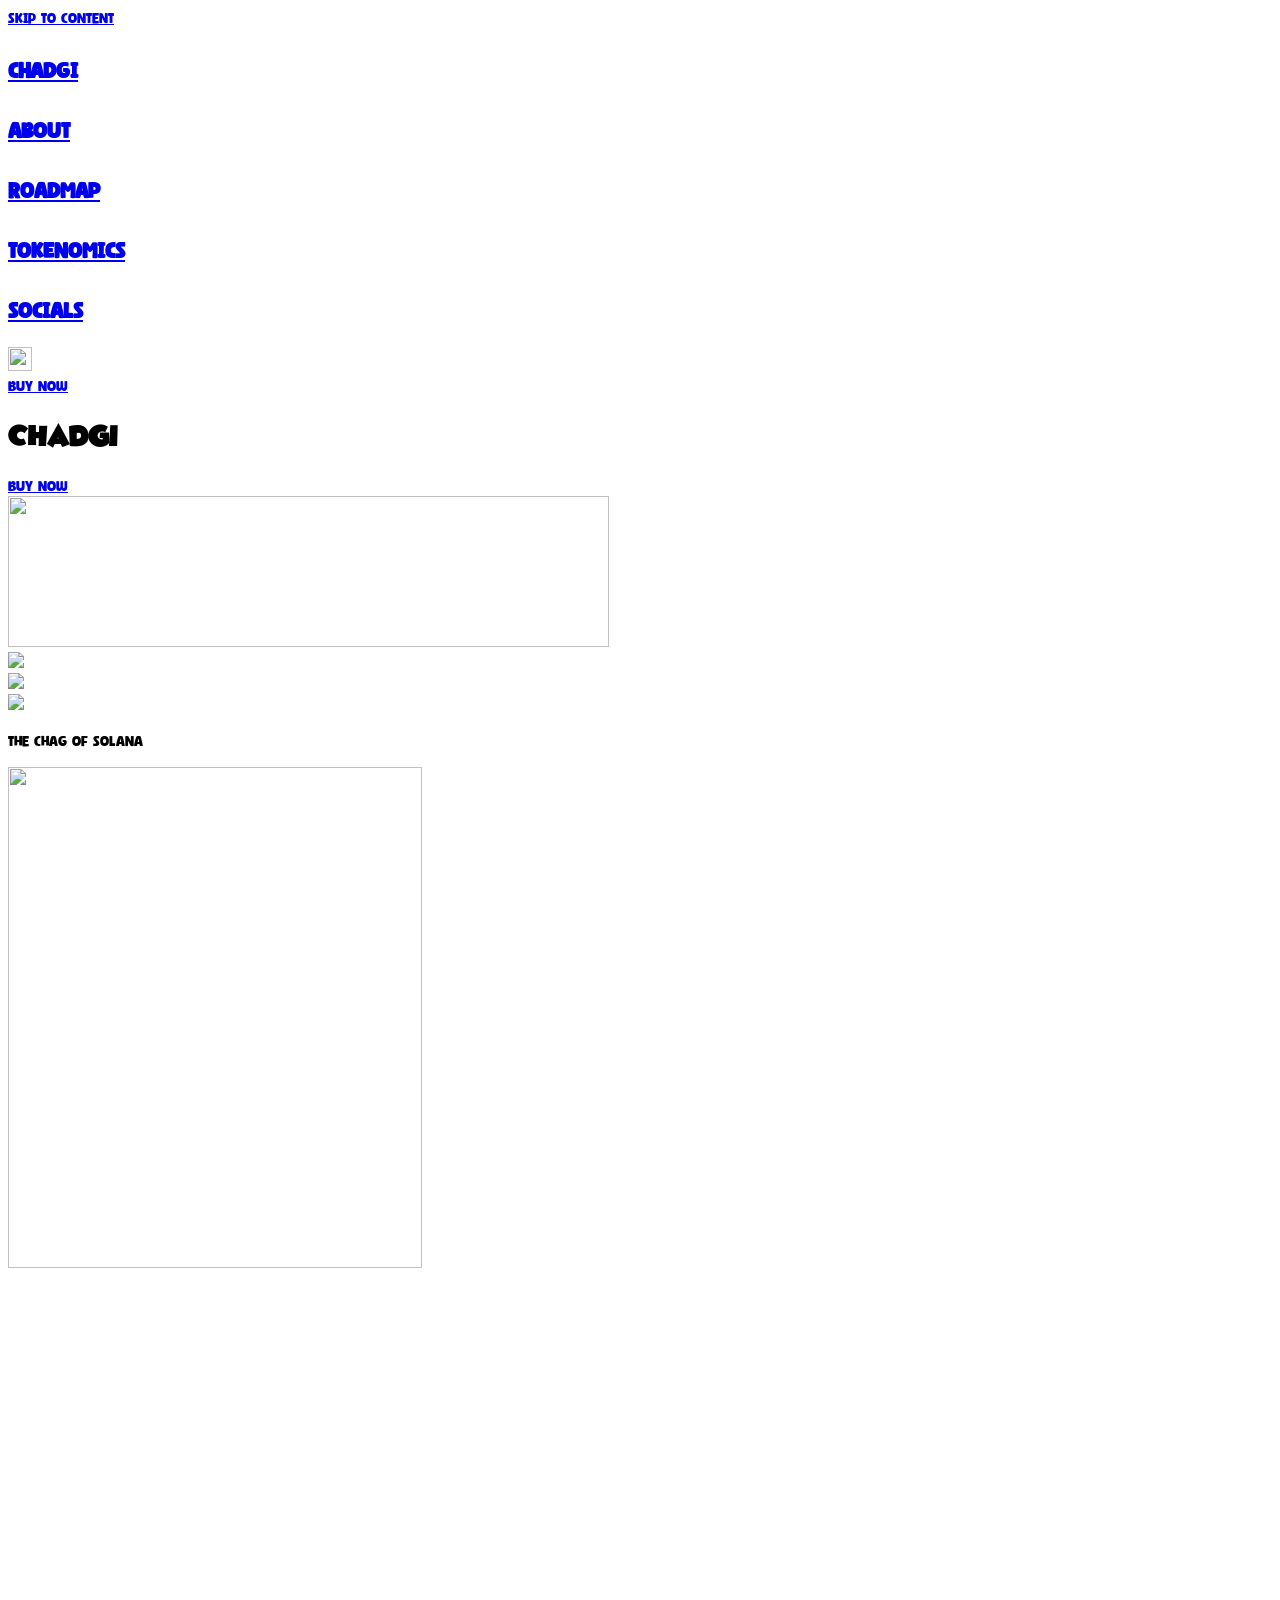
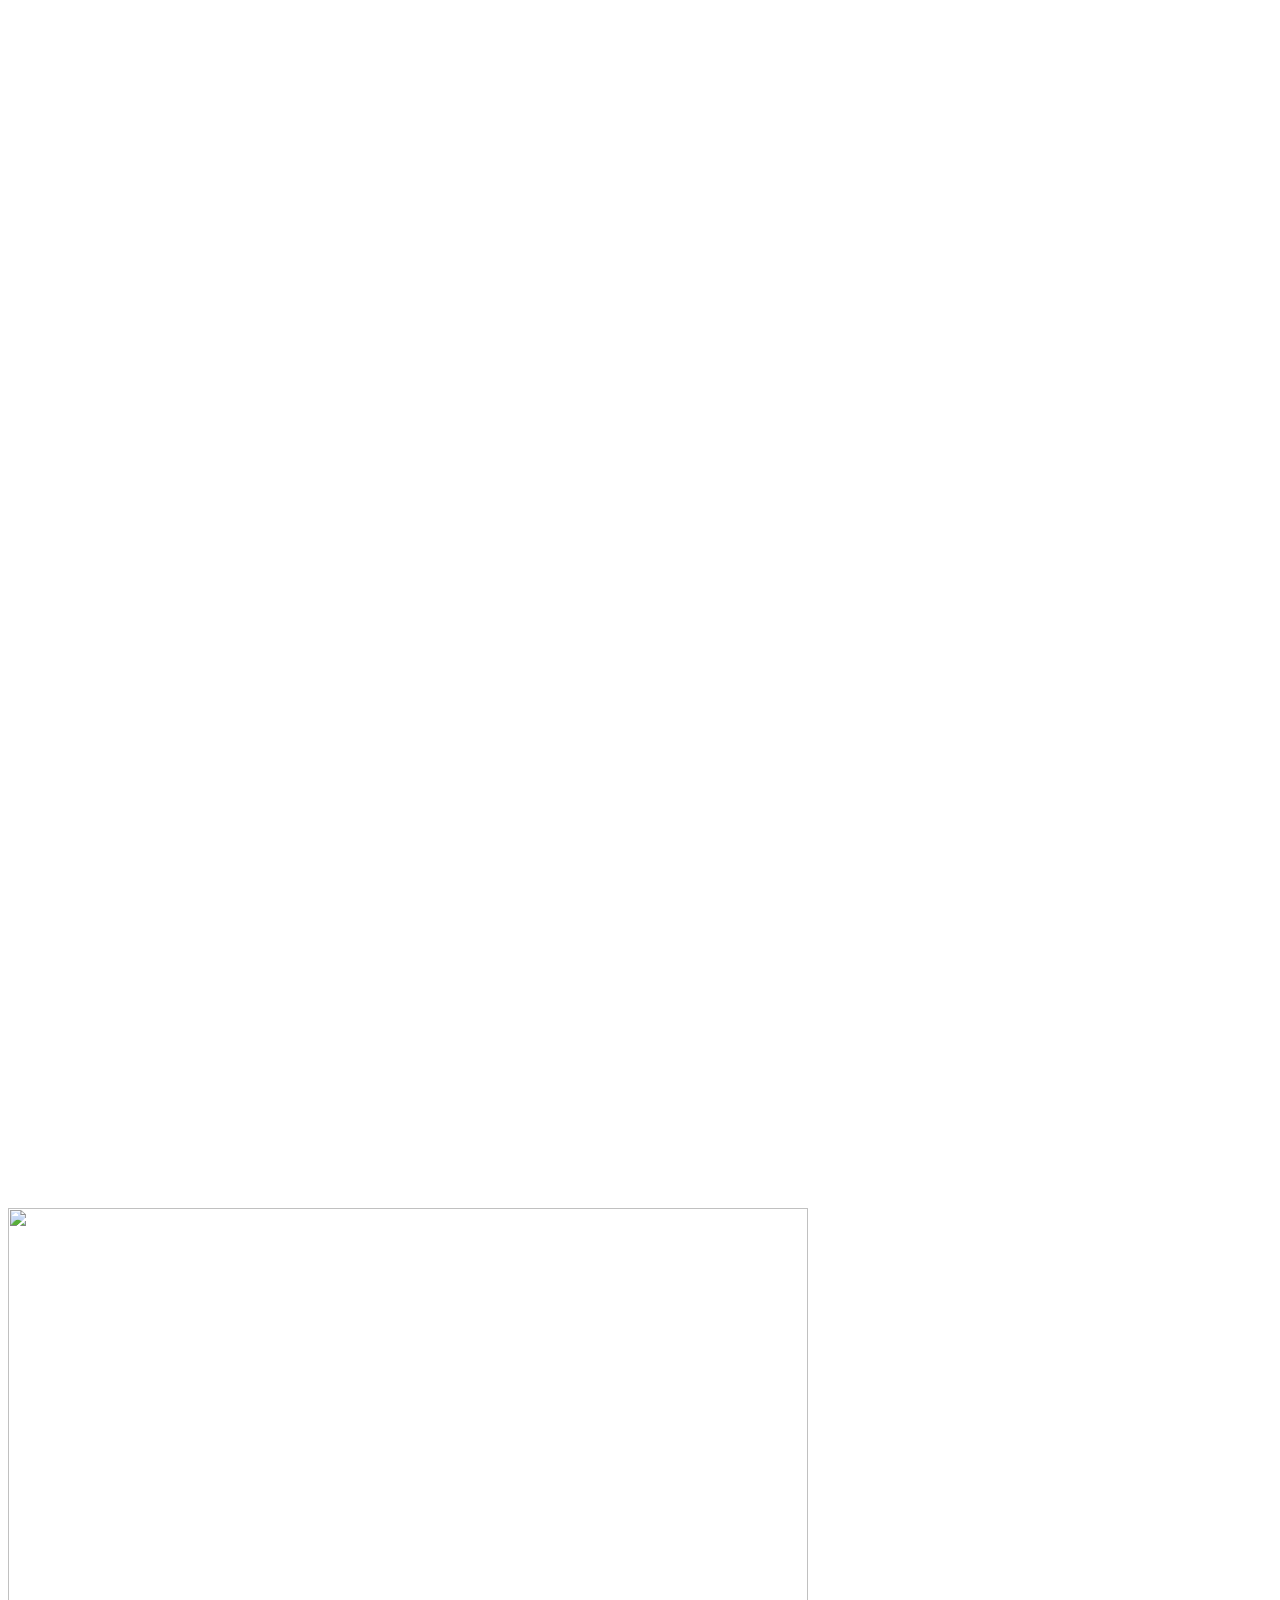
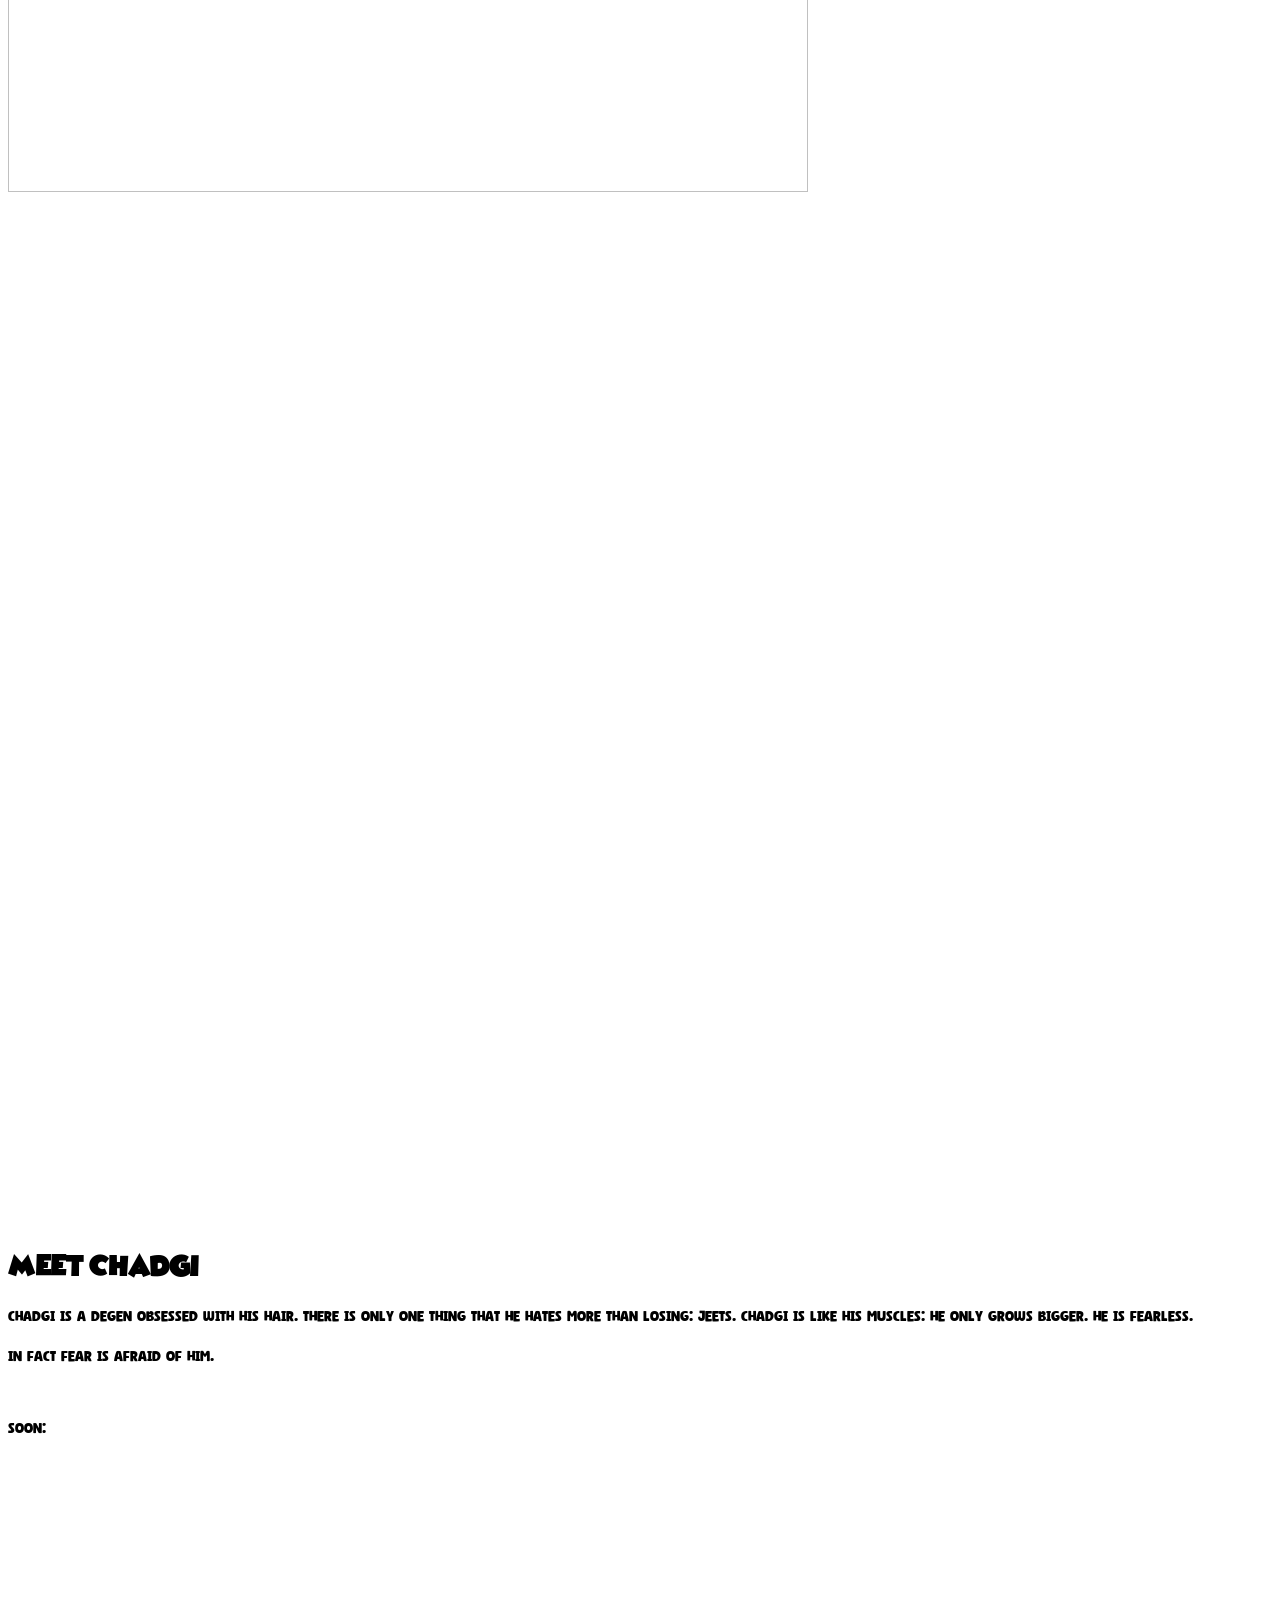
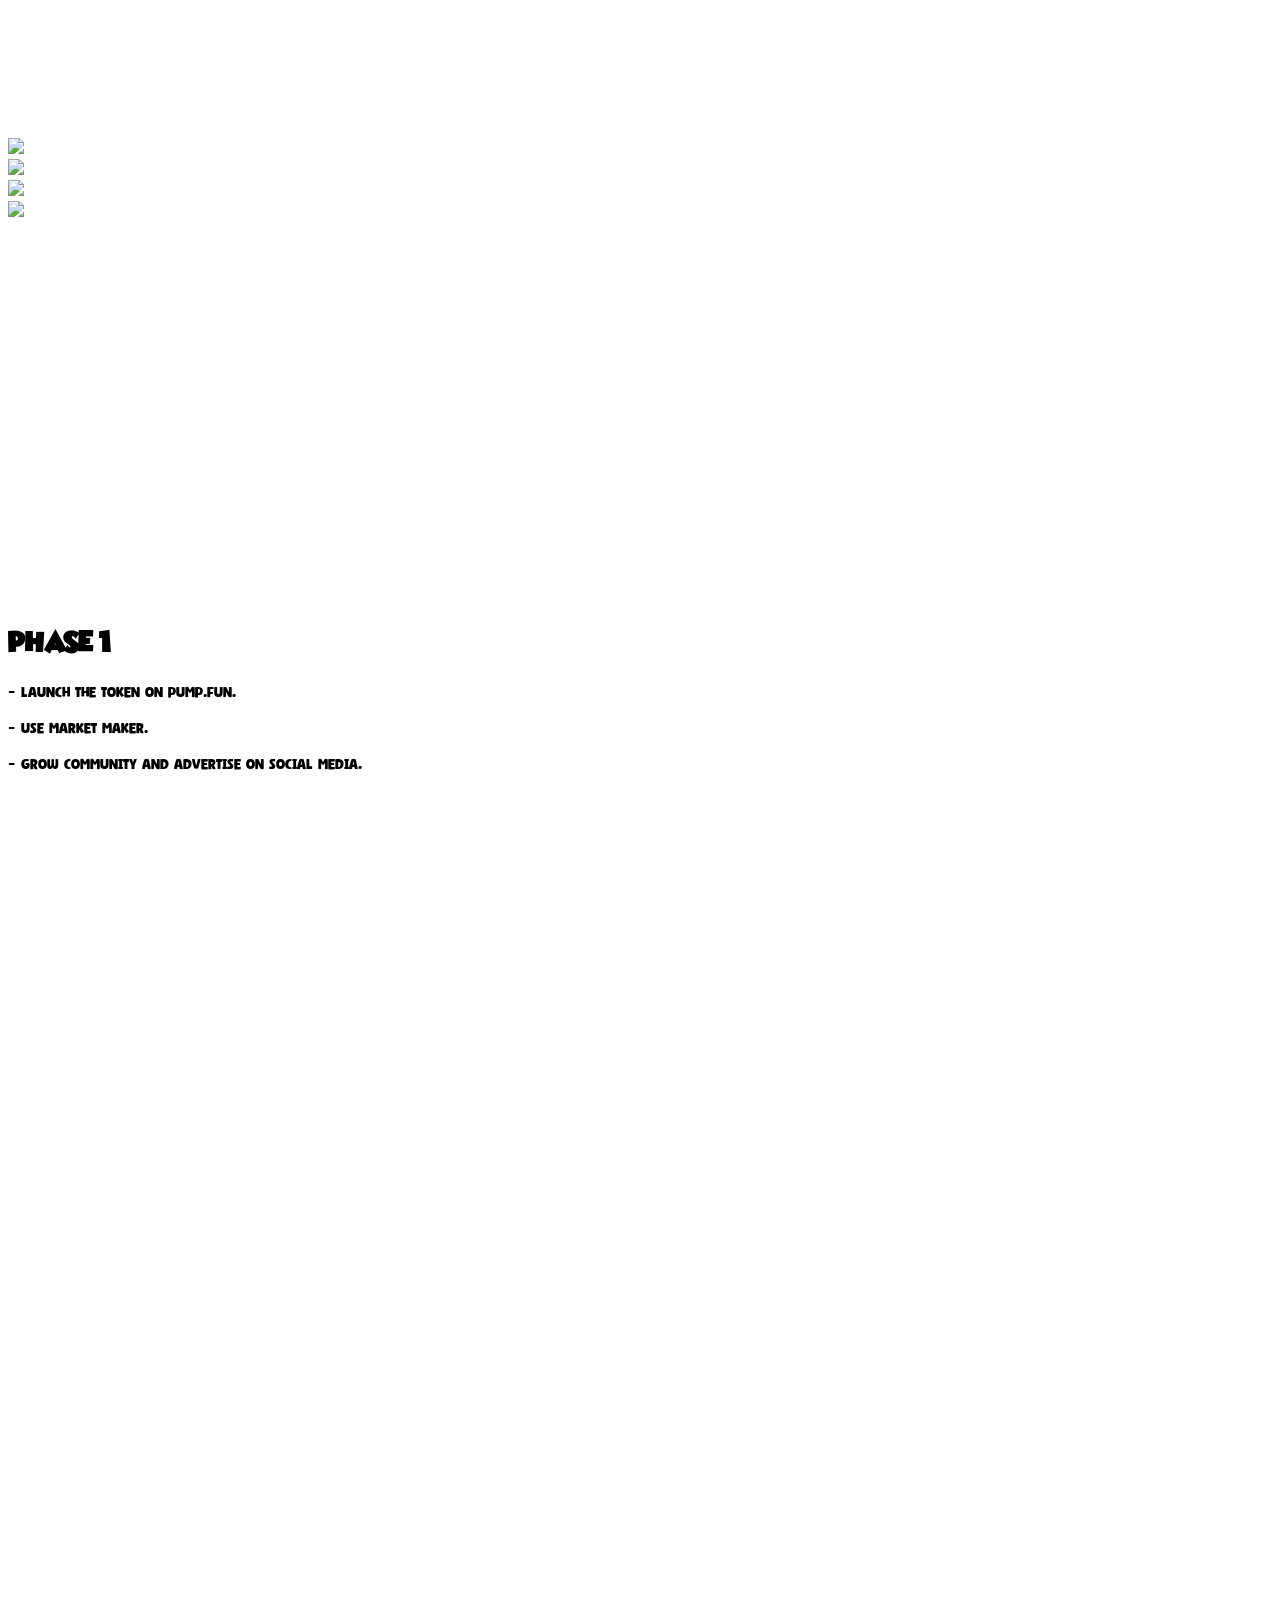
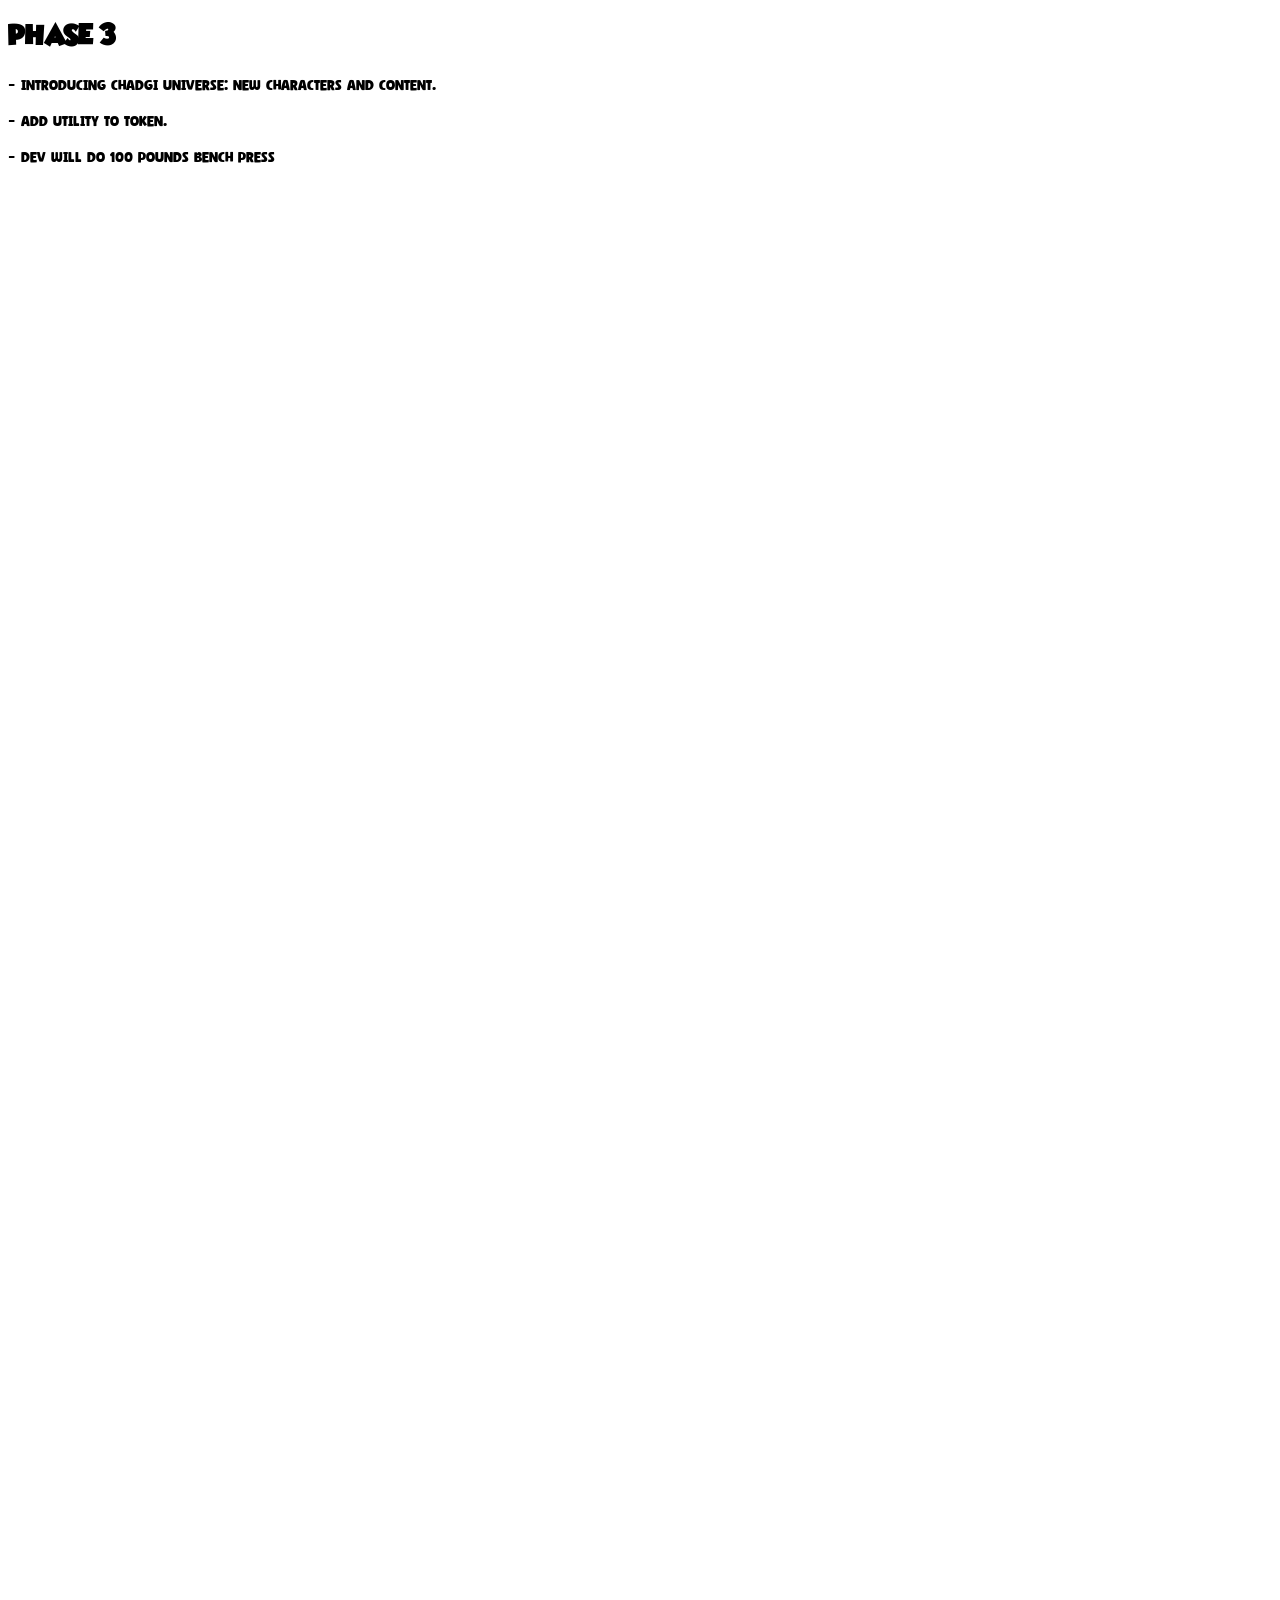
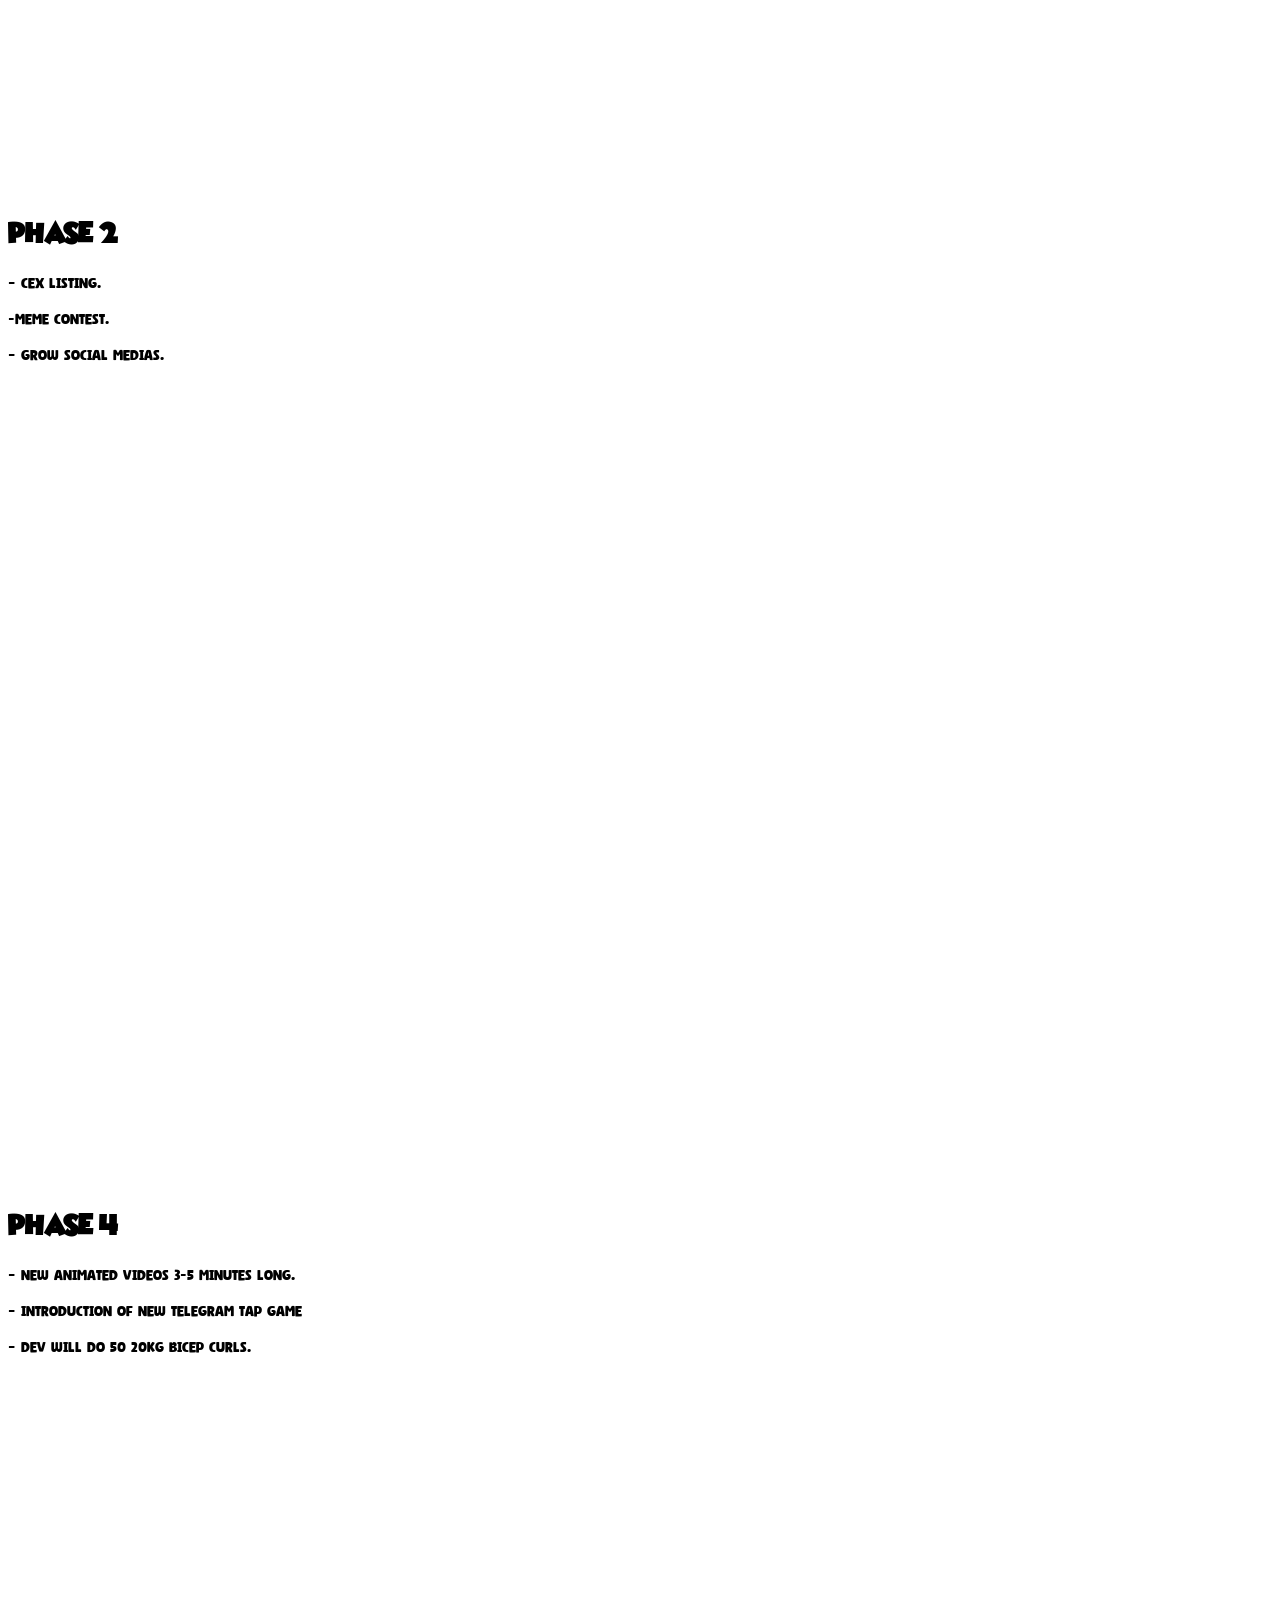
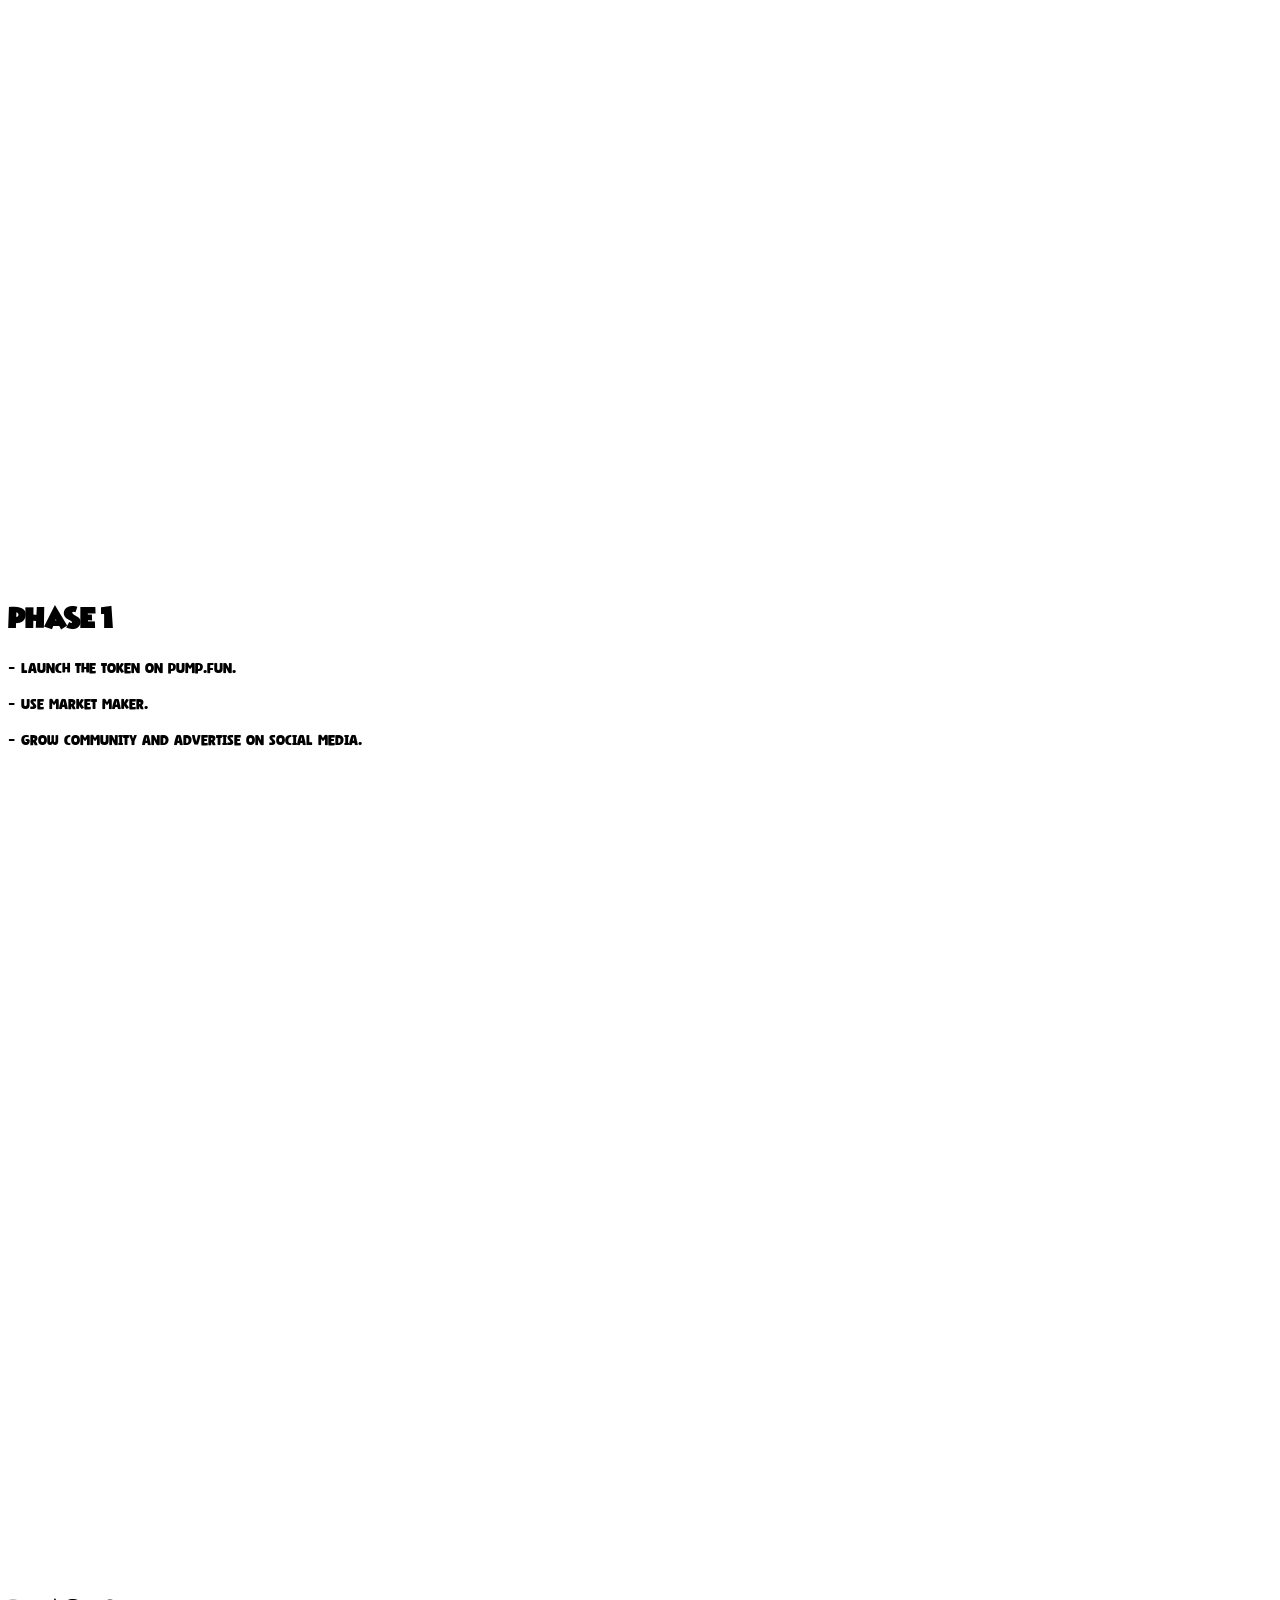
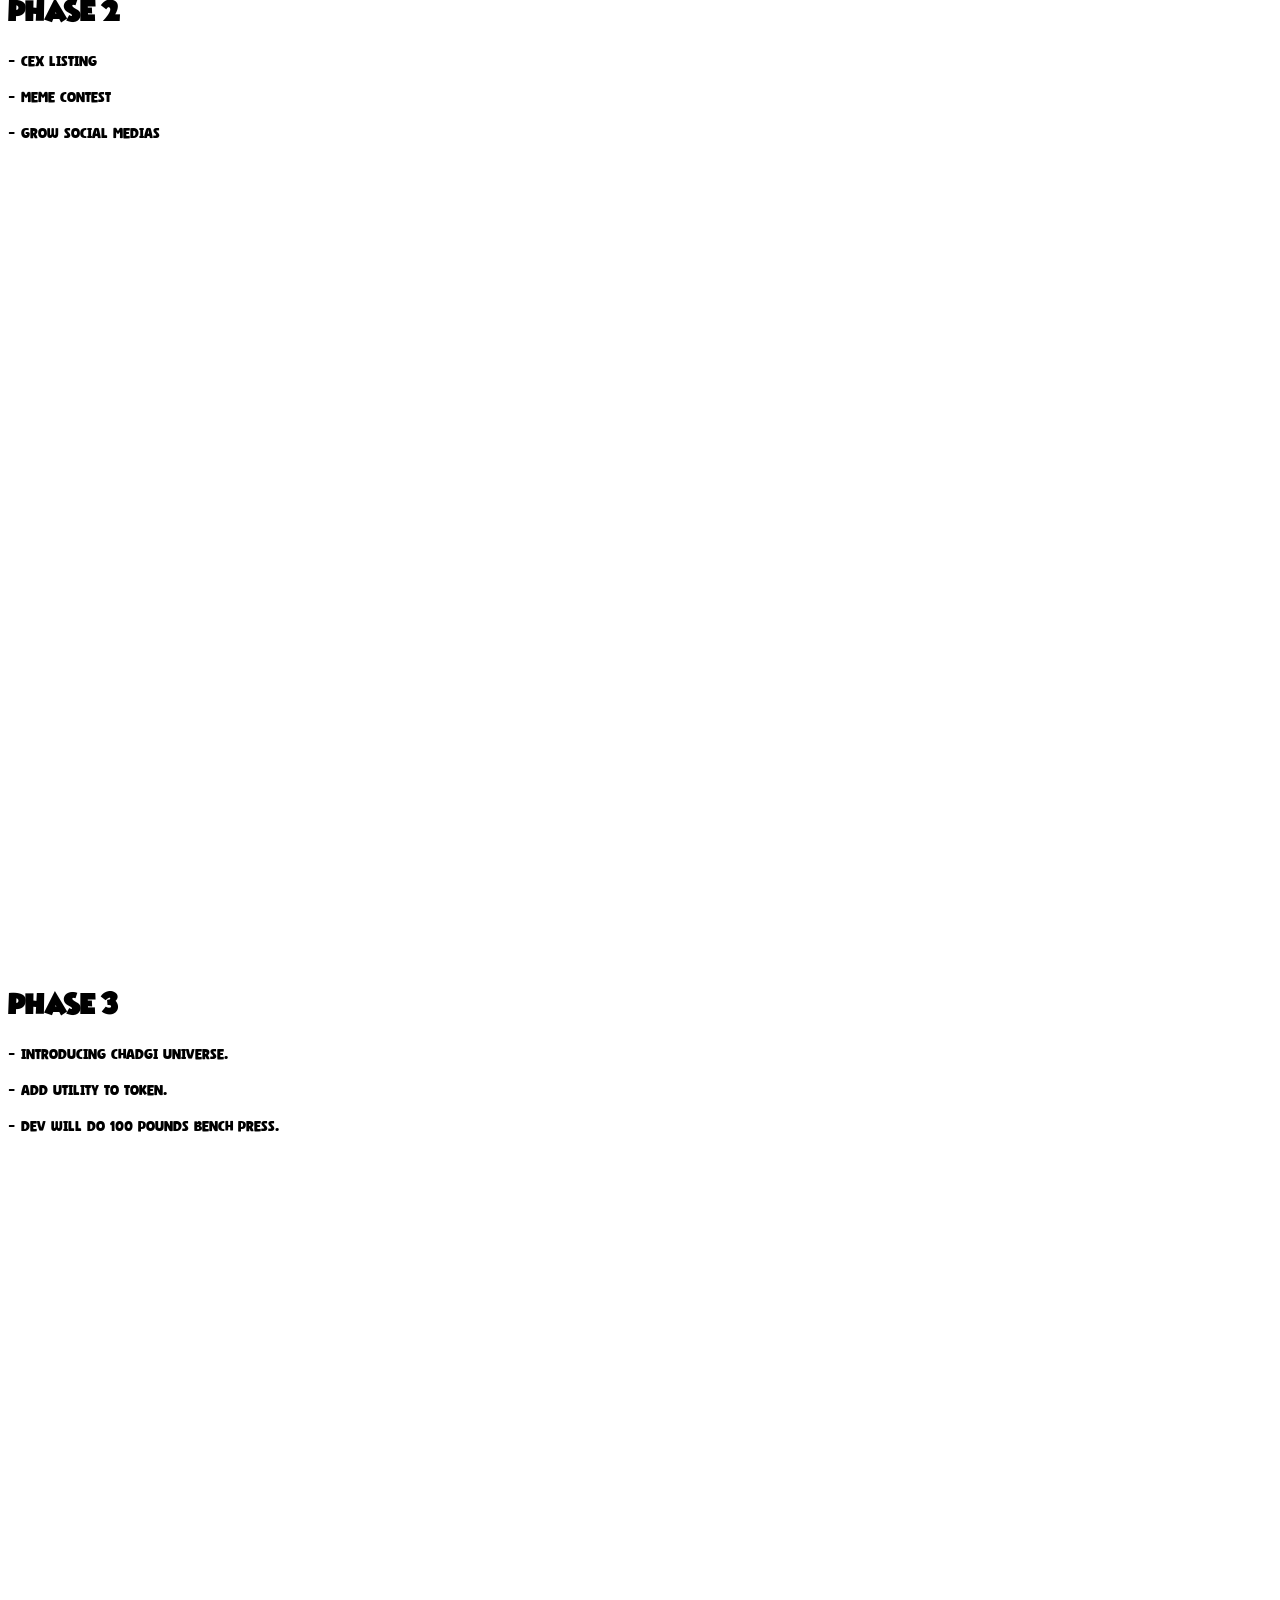
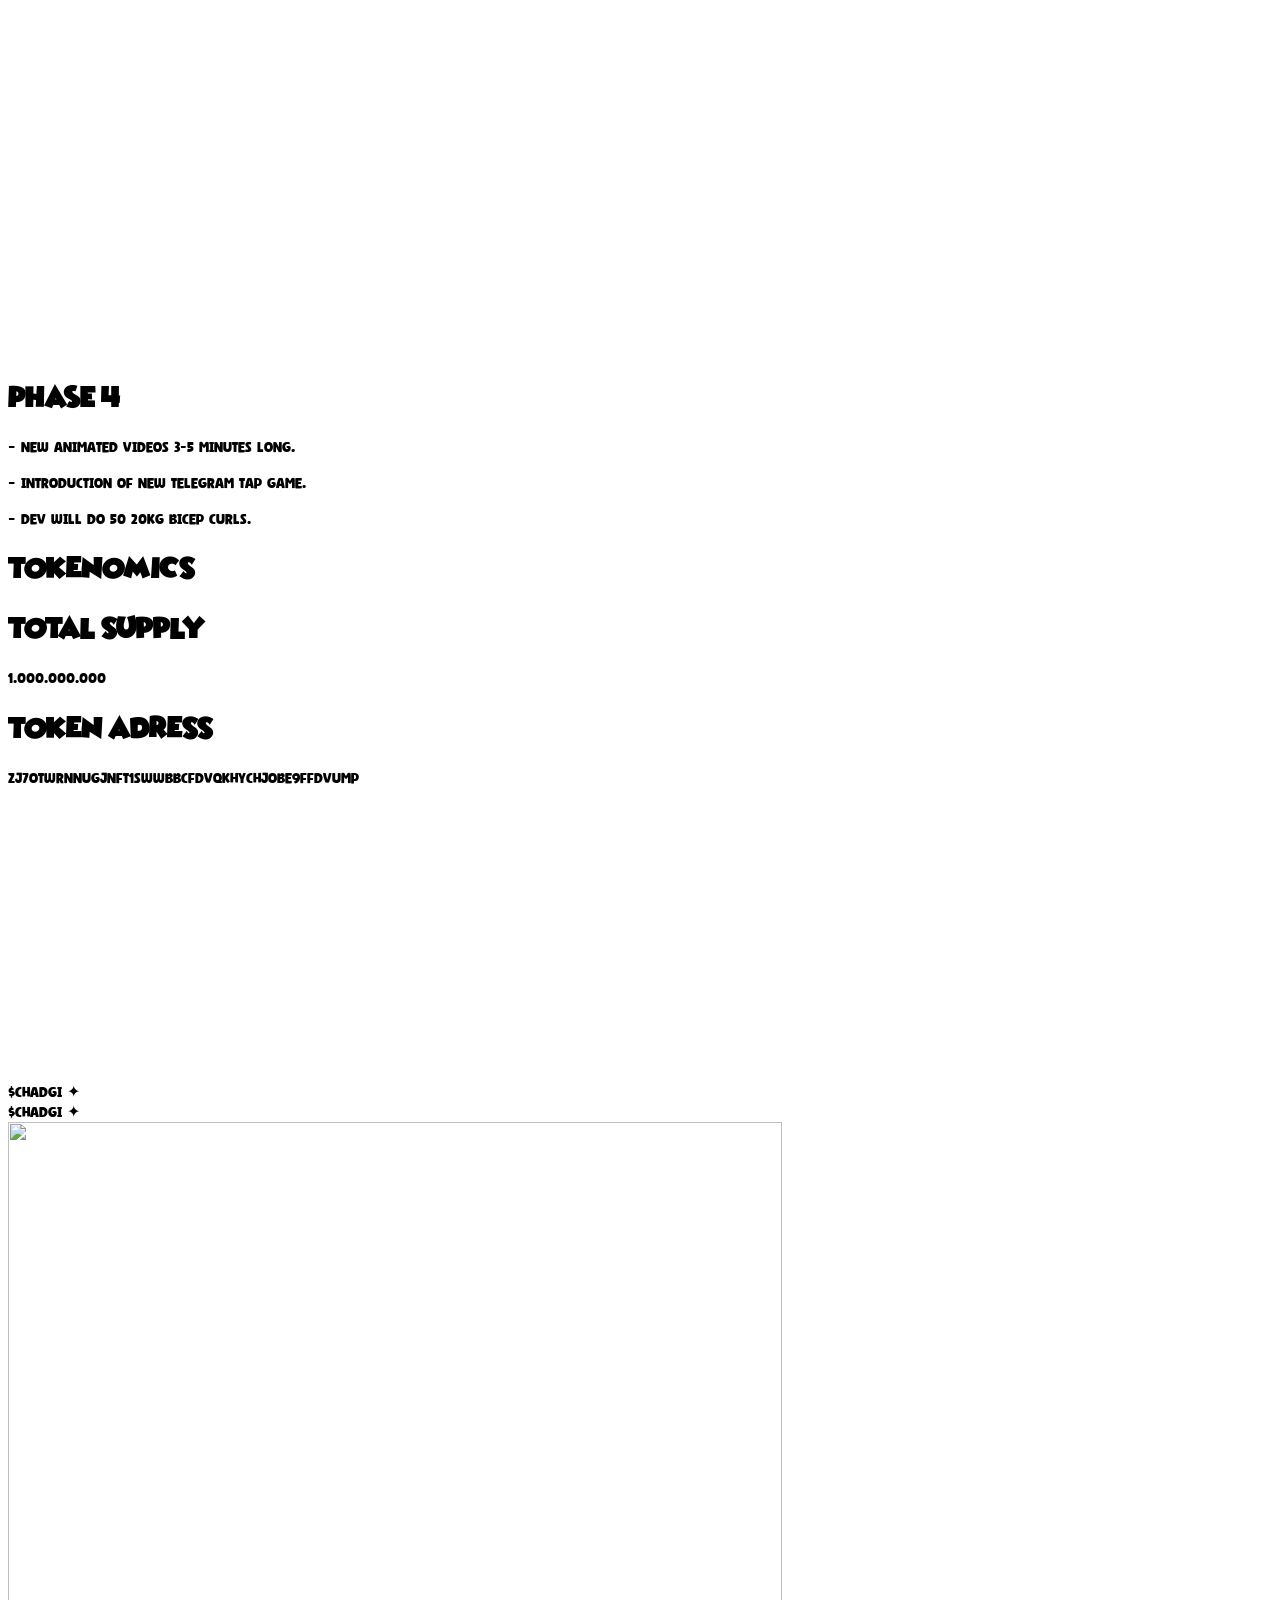
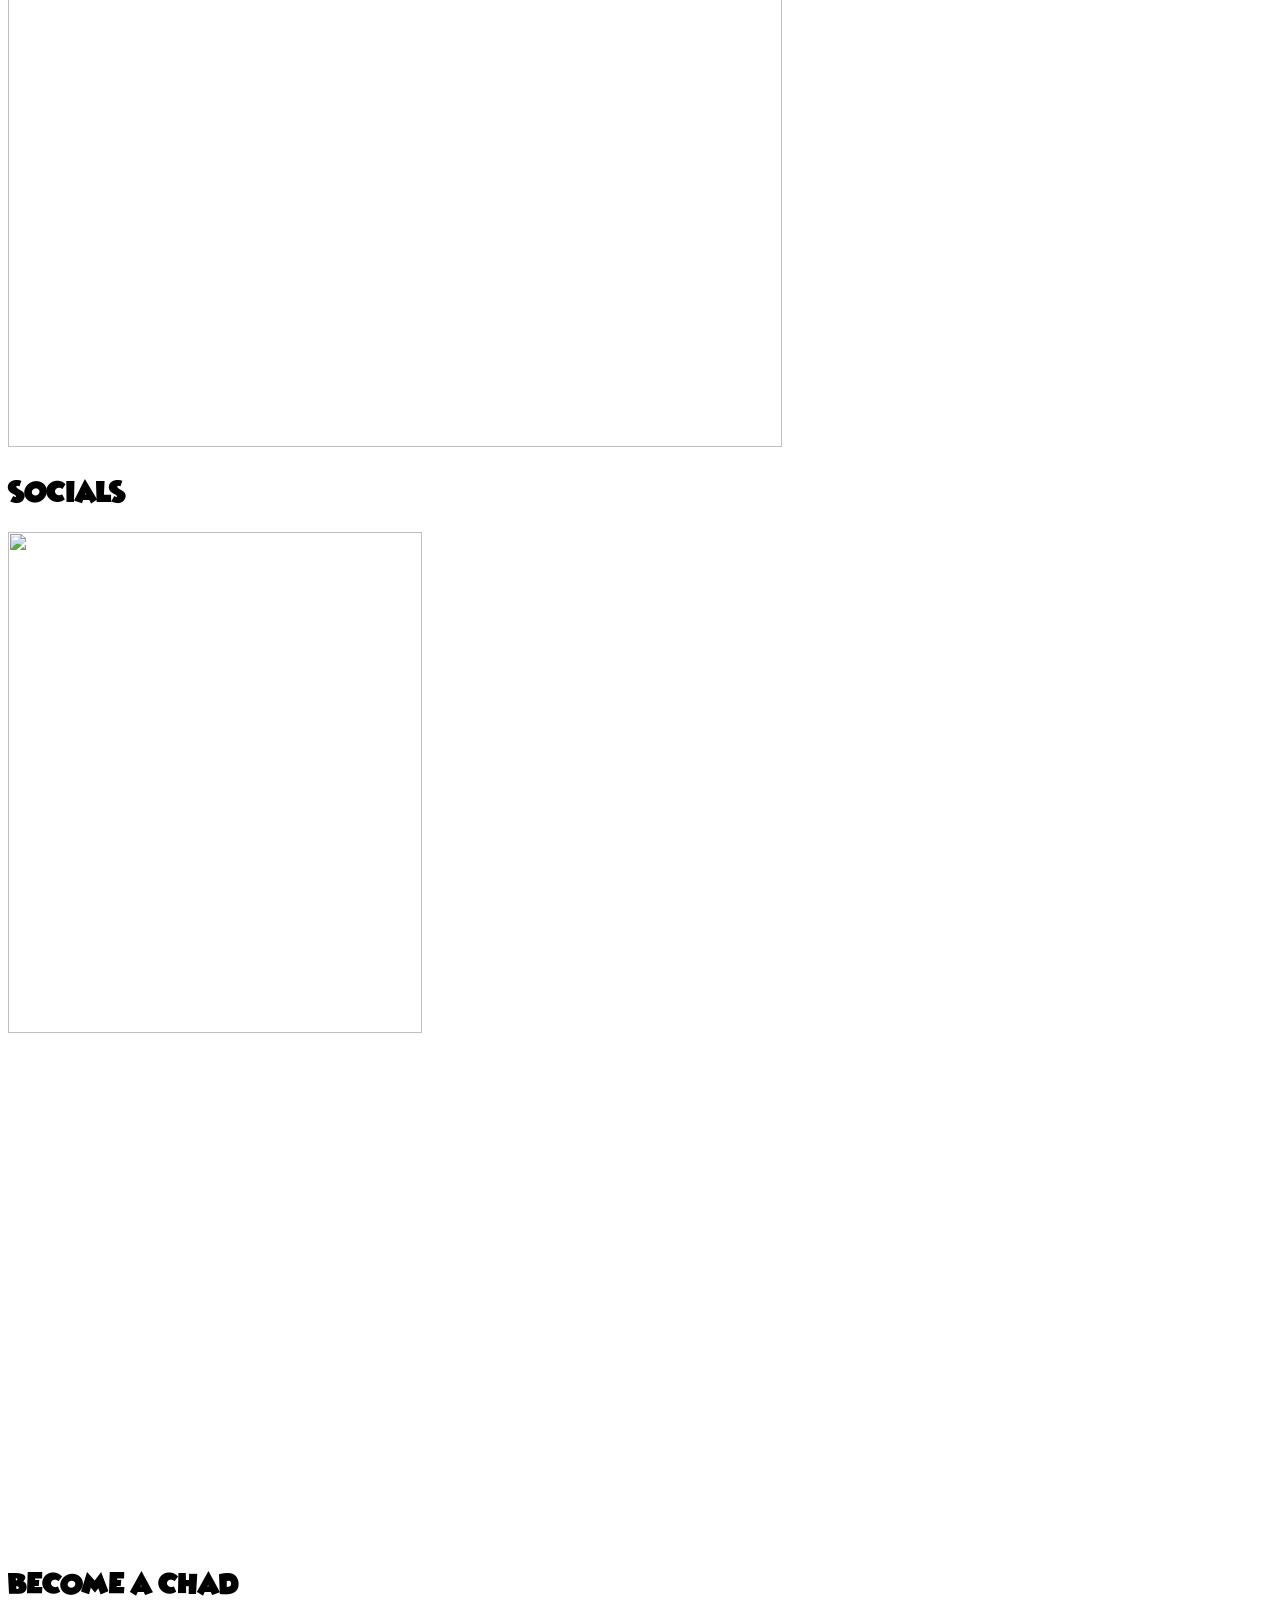
==== index.html @ f595ccb8 "1" ====
<!doctype html>
<html lang="en-US">
<head>
	<meta charset="UTF-8">
	<meta name="viewport" content="width=device-width, initial-scale=1">
	<link rel="profile" href="https://gmpg.org/xfn/11">
	<title>CHADGI</title>
<meta name='robots' content='max-image-preview:large' />

<script>
window._wpemojiSettings = {"baseUrl":"https:\/\/s.w.org\/images\/core\/emoji\/15.0.3\/72x72\/","ext":".png","svgUrl":"https:\/\/s.w.org\/images\/core\/emoji\/15.0.3\/svg\/","svgExt":".svg","source":{"concatemoji":"https:\/\/chady.lol\/wp-includes\/js\/wp-emoji-release.min.js?ver=6.6.2"}};
/*! This file is auto-generated */
!function(i,n){var o,s,e;function c(e){try{var t={supportTests:e,timestamp:(new Date).valueOf()};sessionStorage.setItem(o,JSON.stringify(t))}catch(e){}}function p(e,t,n){e.clearRect(0,0,e.canvas.width,e.canvas.height),e.fillText(t,0,0);var t=new Uint32Array(e.getImageData(0,0,e.canvas.width,e.canvas.height).data),r=(e.clearRect(0,0,e.canvas.width,e.canvas.height),e.fillText(n,0,0),new Uint32Array(e.getImageData(0,0,e.canvas.width,e.canvas.height).data));return t.every(function(e,t){return e===r[t]})}function u(e,t,n){switch(t){case"flag":return n(e,"\ud83c\udff3\ufe0f\u200d\u26a7\ufe0f","\ud83c\udff3\ufe0f\u200b\u26a7\ufe0f")?!1:!n(e,"\ud83c\uddfa\ud83c\uddf3","\ud83c\uddfa\u200b\ud83c\uddf3")&&!n(e,"\ud83c\udff4\udb40\udc67\udb40\udc62\udb40\udc65\udb40\udc6e\udb40\udc67\udb40\udc7f","\ud83c\udff4\u200b\udb40\udc67\u200b\udb40\udc62\u200b\udb40\udc65\u200b\udb40\udc6e\u200b\udb40\udc67\u200b\udb40\udc7f");case"emoji":return!n(e,"\ud83d\udc26\u200d\u2b1b","\ud83d\udc26\u200b\u2b1b")}return!1}function f(e,t,n){var r="undefined"!=typeof WorkerGlobalScope&&self instanceof WorkerGlobalScope?new OffscreenCanvas(300,150):i.createElement("canvas"),a=r.getContext("2d",{willReadFrequently:!0}),o=(a.textBaseline="top",a.font="600 32px Arial",{});return e.forEach(function(e){o[e]=t(a,e,n)}),o}function t(e){var t=i.createElement("script");t.src=e,t.defer=!0,i.head.appendChild(t)}"undefined"!=typeof Promise&&(o="wpEmojiSettingsSupports",s=["flag","emoji"],n.supports={everything:!0,everythingExceptFlag:!0},e=new Promise(function(e){i.addEventListener("DOMContentLoaded",e,{once:!0})}),new Promise(function(t){var n=function(){try{var e=JSON.parse(sessionStorage.getItem(o));if("object"==typeof e&&"number"==typeof e.timestamp&&(new Date).valueOf()<e.timestamp+604800&&"object"==typeof e.supportTests)return e.supportTests}catch(e){}return null}();if(!n){if("undefined"!=typeof Worker&&"undefined"!=typeof OffscreenCanvas&&"undefined"!=typeof URL&&URL.createObjectURL&&"undefined"!=typeof Blob)try{var e="postMessage("+f.toString()+"("+[JSON.stringify(s),u.toString(),p.toString()].join(",")+"));",r=new Blob([e],{type:"text/javascript"}),a=new Worker(URL.createObjectURL(r),{name:"wpTestEmojiSupports"});return void(a.onmessage=function(e){c(n=e.data),a.terminate(),t(n)})}catch(e){}c(n=f(s,u,p))}t(n)}).then(function(e){for(var t in e)n.supports[t]=e[t],n.supports.everything=n.supports.everything&&n.supports[t],"flag"!==t&&(n.supports.everythingExceptFlag=n.supports.everythingExceptFlag&&n.supports[t]);n.supports.everythingExceptFlag=n.supports.everythingExceptFlag&&!n.supports.flag,n.DOMReady=!1,n.readyCallback=function(){n.DOMReady=!0}}).then(function(){return e}).then(function(){var e;n.supports.everything||(n.readyCallback(),(e=n.source||{}).concatemoji?t(e.concatemoji):e.wpemoji&&e.twemoji&&(t(e.twemoji),t(e.wpemoji)))}))}((window,document),window._wpemojiSettings);
</script>
<style id='wp-emoji-styles-inline-css'>
	@font-face {
	font-family: 'CHADGI';
	font-style: normal;
	font-weight: normal;
	font-display: auto;
	src: url('./fonts/WickedMouse-aGoK.woff') format('woff');

}
@font-face {
	font-family: 'CORN';
	font-style: normal;
	font-weight: normal;
	font-display: auto;
	src: url('./fonts/SuperCorn-X3xGg.woff') format('woff');

}
*, body, html{font-family: 'CORN';}
	 .elementor-heading-title, .elementor-size-default{font-family: 'CHADGI';}
	.elementor-heading-title, .elementor-size-default{font-family: 'CHADGI';}
	img.wp-smiley, img.emoji {
		display: inline !important;
		border: none !important;
		box-shadow: none !important;
		height: 1em !important;
		width: 1em !important;
		margin: 0 0.07em !important;
		vertical-align: -0.1em !important;
		background: none !important;
		padding: 0 !important;
	}
</style>
<style id='classic-theme-styles-inline-css'>
/*! This file is auto-generated */
.wp-block-button__link{color:#fff;background-color:#32373c;border-radius:9999px;box-shadow:none;text-decoration:none;padding:calc(.667em + 2px) calc(1.333em + 2px);font-size:1.125em}.wp-block-file__button{background:#32373c;color:#fff;text-decoration:none}
</style>
<style id='global-styles-inline-css'>
:root{--wp--preset--aspect-ratio--square: 1;--wp--preset--aspect-ratio--4-3: 4/3;--wp--preset--aspect-ratio--3-4: 3/4;--wp--preset--aspect-ratio--3-2: 3/2;--wp--preset--aspect-ratio--2-3: 2/3;--wp--preset--aspect-ratio--16-9: 16/9;--wp--preset--aspect-ratio--9-16: 9/16;--wp--preset--color--black: #000000;--wp--preset--color--cyan-bluish-gray: #abb8c3;--wp--preset--color--white: #ffffff;--wp--preset--color--pale-pink: #f78da7;--wp--preset--color--vivid-red: #cf2e2e;--wp--preset--color--luminous-vivid-orange: #ff6900;--wp--preset--color--luminous-vivid-amber: #fcb900;--wp--preset--color--light-green-cyan: #7bdcb5;--wp--preset--color--vivid-green-cyan: #00d084;--wp--preset--color--pale-cyan-blue: #8ed1fc;--wp--preset--color--vivid-cyan-blue: #0693e3;--wp--preset--color--vivid-purple: #9b51e0;--wp--preset--gradient--vivid-cyan-blue-to-vivid-purple: linear-gradient(135deg,rgba(6,147,227,1) 0%,rgb(155,81,224) 100%);--wp--preset--gradient--light-green-cyan-to-vivid-green-cyan: linear-gradient(135deg,rgb(122,220,180) 0%,rgb(0,208,130) 100%);--wp--preset--gradient--luminous-vivid-amber-to-luminous-vivid-orange: linear-gradient(135deg,rgba(252,185,0,1) 0%,rgba(255,105,0,1) 100%);--wp--preset--gradient--luminous-vivid-orange-to-vivid-red: linear-gradient(135deg,rgba(255,105,0,1) 0%,rgb(207,46,46) 100%);--wp--preset--gradient--very-light-gray-to-cyan-bluish-gray: linear-gradient(135deg,rgb(238,238,238) 0%,rgb(169,184,195) 100%);--wp--preset--gradient--cool-to-warm-spectrum: linear-gradient(135deg,rgb(74,234,220) 0%,rgb(151,120,209) 20%,rgb(207,42,186) 40%,rgb(238,44,130) 60%,rgb(251,105,98) 80%,rgb(254,248,76) 100%);--wp--preset--gradient--blush-light-purple: linear-gradient(135deg,rgb(255,206,236) 0%,rgb(152,150,240) 100%);--wp--preset--gradient--blush-bordeaux: linear-gradient(135deg,rgb(254,205,165) 0%,rgb(254,45,45) 50%,rgb(107,0,62) 100%);--wp--preset--gradient--luminous-dusk: linear-gradient(135deg,rgb(255,203,112) 0%,rgb(199,81,192) 50%,rgb(65,88,208) 100%);--wp--preset--gradient--pale-ocean: linear-gradient(135deg,rgb(255,245,203) 0%,rgb(182,227,212) 50%,rgb(51,167,181) 100%);--wp--preset--gradient--electric-grass: linear-gradient(135deg,rgb(202,248,128) 0%,rgb(113,206,126) 100%);--wp--preset--gradient--midnight: linear-gradient(135deg,rgb(2,3,129) 0%,rgb(40,116,252) 100%);--wp--preset--font-size--small: 13px;--wp--preset--font-size--medium: 20px;--wp--preset--font-size--large: 36px;--wp--preset--font-size--x-large: 42px;--wp--preset--spacing--20: 0.44rem;--wp--preset--spacing--30: 0.67rem;--wp--preset--spacing--40: 1rem;--wp--preset--spacing--50: 1.5rem;--wp--preset--spacing--60: 2.25rem;--wp--preset--spacing--70: 3.38rem;--wp--preset--spacing--80: 5.06rem;--wp--preset--shadow--natural: 6px 6px 9px rgba(0, 0, 0, 0.2);--wp--preset--shadow--deep: 12px 12px 50px rgba(0, 0, 0, 0.4);--wp--preset--shadow--sharp: 6px 6px 0px rgba(0, 0, 0, 0.2);--wp--preset--shadow--outlined: 6px 6px 0px -3px rgba(255, 255, 255, 1), 6px 6px rgba(0, 0, 0, 1);--wp--preset--shadow--crisp: 6px 6px 0px rgba(0, 0, 0, 1);}:where(.is-layout-flex){gap: 0.5em;}:where(.is-layout-grid){gap: 0.5em;}body .is-layout-flex{display: flex;}.is-layout-flex{flex-wrap: wrap;align-items: center;}.is-layout-flex > :is(*, div){margin: 0;}body .is-layout-grid{display: grid;}.is-layout-grid > :is(*, div){margin: 0;}:where(.wp-block-columns.is-layout-flex){gap: 2em;}:where(.wp-block-columns.is-layout-grid){gap: 2em;}:where(.wp-block-post-template.is-layout-flex){gap: 1.25em;}:where(.wp-block-post-template.is-layout-grid){gap: 1.25em;}.has-black-color{color: var(--wp--preset--color--black) !important;}.has-cyan-bluish-gray-color{color: var(--wp--preset--color--cyan-bluish-gray) !important;}.has-white-color{color: var(--wp--preset--color--white) !important;}.has-pale-pink-color{color: var(--wp--preset--color--pale-pink) !important;}.has-vivid-red-color{color: var(--wp--preset--color--vivid-red) !important;}.has-luminous-vivid-orange-color{color: var(--wp--preset--color--luminous-vivid-orange) !important;}.has-luminous-vivid-amber-color{color: var(--wp--preset--color--luminous-vivid-amber) !important;}.has-light-green-cyan-color{color: var(--wp--preset--color--light-green-cyan) !important;}.has-vivid-green-cyan-color{color: var(--wp--preset--color--vivid-green-cyan) !important;}.has-pale-cyan-blue-color{color: var(--wp--preset--color--pale-cyan-blue) !important;}.has-vivid-cyan-blue-color{color: var(--wp--preset--color--vivid-cyan-blue) !important;}.has-vivid-purple-color{color: var(--wp--preset--color--vivid-purple) !important;}.has-black-background-color{background-color: var(--wp--preset--color--black) !important;}.has-cyan-bluish-gray-background-color{background-color: var(--wp--preset--color--cyan-bluish-gray) !important;}.has-white-background-color{background-color: var(--wp--preset--color--white) !important;}.has-pale-pink-background-color{background-color: var(--wp--preset--color--pale-pink) !important;}.has-vivid-red-background-color{background-color: var(--wp--preset--color--vivid-red) !important;}.has-luminous-vivid-orange-background-color{background-color: var(--wp--preset--color--luminous-vivid-orange) !important;}.has-luminous-vivid-amber-background-color{background-color: var(--wp--preset--color--luminous-vivid-amber) !important;}.has-light-green-cyan-background-color{background-color: var(--wp--preset--color--light-green-cyan) !important;}.has-vivid-green-cyan-background-color{background-color: var(--wp--preset--color--vivid-green-cyan) !important;}.has-pale-cyan-blue-background-color{background-color: var(--wp--preset--color--pale-cyan-blue) !important;}.has-vivid-cyan-blue-background-color{background-color: var(--wp--preset--color--vivid-cyan-blue) !important;}.has-vivid-purple-background-color{background-color: var(--wp--preset--color--vivid-purple) !important;}.has-black-border-color{border-color: var(--wp--preset--color--black) !important;}.has-cyan-bluish-gray-border-color{border-color: var(--wp--preset--color--cyan-bluish-gray) !important;}.has-white-border-color{border-color: var(--wp--preset--color--white) !important;}.has-pale-pink-border-color{border-color: var(--wp--preset--color--pale-pink) !important;}.has-vivid-red-border-color{border-color: var(--wp--preset--color--vivid-red) !important;}.has-luminous-vivid-orange-border-color{border-color: var(--wp--preset--color--luminous-vivid-orange) !important;}.has-luminous-vivid-amber-border-color{border-color: var(--wp--preset--color--luminous-vivid-amber) !important;}.has-light-green-cyan-border-color{border-color: var(--wp--preset--color--light-green-cyan) !important;}.has-vivid-green-cyan-border-color{border-color: var(--wp--preset--color--vivid-green-cyan) !important;}.has-pale-cyan-blue-border-color{border-color: var(--wp--preset--color--pale-cyan-blue) !important;}.has-vivid-cyan-blue-border-color{border-color: var(--wp--preset--color--vivid-cyan-blue) !important;}.has-vivid-purple-border-color{border-color: var(--wp--preset--color--vivid-purple) !important;}.has-vivid-cyan-blue-to-vivid-purple-gradient-background{background: var(--wp--preset--gradient--vivid-cyan-blue-to-vivid-purple) !important;}.has-light-green-cyan-to-vivid-green-cyan-gradient-background{background: var(--wp--preset--gradient--light-green-cyan-to-vivid-green-cyan) !important;}.has-luminous-vivid-amber-to-luminous-vivid-orange-gradient-background{background: var(--wp--preset--gradient--luminous-vivid-amber-to-luminous-vivid-orange) !important;}.has-luminous-vivid-orange-to-vivid-red-gradient-background{background: var(--wp--preset--gradient--luminous-vivid-orange-to-vivid-red) !important;}.has-very-light-gray-to-cyan-bluish-gray-gradient-background{background: var(--wp--preset--gradient--very-light-gray-to-cyan-bluish-gray) !important;}.has-cool-to-warm-spectrum-gradient-background{background: var(--wp--preset--gradient--cool-to-warm-spectrum) !important;}.has-blush-light-purple-gradient-background{background: var(--wp--preset--gradient--blush-light-purple) !important;}.has-blush-bordeaux-gradient-background{background: var(--wp--preset--gradient--blush-bordeaux) !important;}.has-luminous-dusk-gradient-background{background: var(--wp--preset--gradient--luminous-dusk) !important;}.has-pale-ocean-gradient-background{background: var(--wp--preset--gradient--pale-ocean) !important;}.has-electric-grass-gradient-background{background: var(--wp--preset--gradient--electric-grass) !important;}.has-midnight-gradient-background{background: var(--wp--preset--gradient--midnight) !important;}.has-small-font-size{font-size: var(--wp--preset--font-size--small) !important;}.has-medium-font-size{font-size: var(--wp--preset--font-size--medium) !important;}.has-large-font-size{font-size: var(--wp--preset--font-size--large) !important;}.has-x-large-font-size{font-size: var(--wp--preset--font-size--x-large) !important;}
:where(.wp-block-post-template.is-layout-flex){gap: 1.25em;}:where(.wp-block-post-template.is-layout-grid){gap: 1.25em;}
:where(.wp-block-columns.is-layout-flex){gap: 2em;}:where(.wp-block-columns.is-layout-grid){gap: 2em;}
:root :where(.wp-block-pullquote){font-size: 1.5em;line-height: 1.6;}
</style>
<link rel='stylesheet' id='hello-elementor-css' href='https://chady.lol/wp-content/themes/hello-elementor/style.min.css?ver=3.1.1' media='all' />
<link rel='stylesheet' id='hello-elementor-theme-style-css' href='https://chady.lol/wp-content/themes/hello-elementor/theme.min.css?ver=3.1.1' media='all' />
<link rel='stylesheet' id='hello-elementor-header-footer-css' href='https://chady.lol/wp-content/themes/hello-elementor/header-footer.min.css?ver=3.1.1' media='all' />
<link rel='stylesheet' id='elementor-frontend-css' href='https://chady.lol/wp-content/plugins/elementor/assets/css/frontend.min.css?ver=3.24.2' media='all' />
<link rel='stylesheet' id='elementor-post-12-css' href='https://chady.lol/wp-content/uploads/elementor/css/post-12.css?ver=1727803913' media='all' />
<link rel='stylesheet' id='elementor-icons-css' href='https://chady.lol/wp-content/plugins/elementor/assets/lib/eicons/css/elementor-icons.min.css?ver=5.31.0' media='all' />
<link rel='stylesheet' id='swiper-css' href='https://chady.lol/wp-content/plugins/elementor/assets/lib/swiper/v8/css/swiper.min.css?ver=8.4.5' media='all' />
<link rel='stylesheet' id='e-swiper-css' href='https://chady.lol/wp-content/plugins/elementor/assets/css/conditionals/e-swiper.min.css?ver=3.24.2' media='all' />
<link rel='stylesheet' id='elementor-pro-css' href='https://chady.lol/wp-content/plugins/Elementor-Pro/assets/css/frontend.min.css?ver=3.12.3' media='all' />
<link rel='stylesheet' id='elementor-global-css' href='https://chady.lol/wp-content/uploads/elementor/css/global.css?ver=1727803913' media='all' />
<link rel='stylesheet' id='e-animation-fadeIn-css' href='https://chady.lol/wp-content/plugins/elementor/assets/lib/animations/styles/fadeIn.min.css?ver=3.24.2' media='all' />
<link rel='stylesheet' id='widget-heading-css' href='https://chady.lol/wp-content/plugins/elementor/assets/css/widget-heading.min.css?ver=3.24.2' media='all' />
<link rel='stylesheet' id='widget-text-editor-css' href='https://chady.lol/wp-content/plugins/elementor/assets/css/widget-text-editor.min.css?ver=3.24.2' media='all' />
<link rel='stylesheet' id='widget-image-css' href='https://chady.lol/wp-content/plugins/elementor/assets/css/widget-image.min.css?ver=3.24.2' media='all' />
<link rel='stylesheet' id='e-animation-bounceInDown-css' href='https://chady.lol/wp-content/plugins/elementor/assets/lib/animations/styles/bounceInDown.min.css?ver=3.24.2' media='all' />
<link rel='stylesheet' id='e-animation-slideInLeft-css' href='https://chady.lol/wp-content/plugins/elementor/assets/lib/animations/styles/slideInLeft.min.css?ver=3.24.2' media='all' />
<link rel='stylesheet' id='e-animation-slideInUp-css' href='https://chady.lol/wp-content/plugins/elementor/assets/lib/animations/styles/slideInUp.min.css?ver=3.24.2' media='all' />
<link rel='stylesheet' id='e-animation-slideInRight-css' href='https://chady.lol/wp-content/plugins/elementor/assets/lib/animations/styles/slideInRight.min.css?ver=3.24.2' media='all' />
<link rel='stylesheet' id='elementor-post-43-css' href='https://chady.lol/wp-content/uploads/elementor/css/post-43.css?ver=1728396716' media='all' />
<link rel='stylesheet' id='elementor-post-459-css' href='https://chady.lol/wp-content/uploads/elementor/css/post-459.css?ver=1727803913' media='all' />
<link rel='stylesheet' id='elementor-post-1459-css' href='https://chady.lol/wp-content/uploads/elementor/css/post-1459.css?ver=1727889439' media='all' />
<link rel='stylesheet' id='elementor-post-1245-css' href='https://chady.lol/wp-content/uploads/elementor/css/post-1245.css?ver=1727803913' media='all' />
<link rel="https://api.w.org/" href="https://chady.lol/wp-json/" /><link rel="alternate" title="JSON" type="application/json" href="https://chady.lol/wp-json/wp/v2/pages/43" /><link rel="EditURI" type="application/rsd+xml" title="RSD" href="https://chady.lol/xmlrpc.php?rsd" />
<meta name="generator" content="WordPress 6.6.2" />
<link rel="canonical" href="https://chady.lol/" />
<link rel='shortlink' href='https://chady.lol/' />
<link rel="alternate" title="oEmbed (JSON)" type="application/json+oembed" href="https://chady.lol/wp-json/oembed/1.0/embed?url=https%3A%2F%2Fchady.lol%2F" />
<link rel="alternate" title="oEmbed (XML)" type="text/xml+oembed" href="https://chady.lol/wp-json/oembed/1.0/embed?url=https%3A%2F%2Fchady.lol%2F&#038;format=xml" />
<meta name="generator" content="Elementor 3.24.2; features: additional_custom_breakpoints; settings: css_print_method-external, google_font-enabled, font_display-swap">
			<style>
				.e-con.e-parent:nth-of-type(n+4):not(.e-lazyloaded):not(.e-no-lazyload),
				.e-con.e-parent:nth-of-type(n+4):not(.e-lazyloaded):not(.e-no-lazyload) * {
					background-image: none !important;
				}
				@media screen and (max-height: 1024px) {
					.e-con.e-parent:nth-of-type(n+3):not(.e-lazyloaded):not(.e-no-lazyload),
					.e-con.e-parent:nth-of-type(n+3):not(.e-lazyloaded):not(.e-no-lazyload) * {
						background-image: none !important;
					}
				}
				@media screen and (max-height: 640px) {
					.e-con.e-parent:nth-of-type(n+2):not(.e-lazyloaded):not(.e-no-lazyload),
					.e-con.e-parent:nth-of-type(n+2):not(.e-lazyloaded):not(.e-no-lazyload) * {
						background-image: none !important;
					}
				}
			</style>
			<link rel="icon" href="https://chady.lol/wp-content/uploads/2024/09/FAVICTION-150x150.png" sizes="32x32" />
<link rel="icon" href="https://chady.lol/wp-content/uploads/2024/09/FAVICTION-300x300.png" sizes="192x192" />
<link rel="apple-touch-icon" href="https://chady.lol/wp-content/uploads/2024/09/FAVICTION-300x300.png" />
<meta name="msapplication-TileImage" content="https://chady.lol/wp-content/uploads/2024/09/FAVICTION-300x300.png" />
</head>
<body class="home page-template page-template-elementor_header_footer page page-id-43 elementor-default elementor-template-full-width elementor-kit-12 elementor-page elementor-page-43">


<a class="skip-link screen-reader-text" href="#content">Skip to content</a>

		<div data-elementor-type="header" data-elementor-id="459" class="elementor elementor-459 elementor-location-header">
					<div class="elementor-section-wrap">
						<div class="elementor-element elementor-element-652d701 scrolling-header e-con-full e-flex e-con e-parent" data-id="652d701" data-element_type="container" id="scrolling-header" data-settings="{&quot;background_background&quot;:&quot;classic&quot;,&quot;sticky&quot;:&quot;top&quot;,&quot;sticky_effects_offset&quot;:60,&quot;sticky_effects_offset_tablet&quot;:50,&quot;sticky_effects_offset_mobile&quot;:50,&quot;sticky_on&quot;:[&quot;desktop&quot;,&quot;tablet&quot;,&quot;mobile&quot;],&quot;sticky_offset&quot;:0}">
		<div class="elementor-element elementor-element-da3fbd5 e-con-full e-flex e-con e-child" data-id="da3fbd5" data-element_type="container">
		<div class="elementor-element elementor-element-914cc67 e-con-full e-flex e-con e-child" data-id="914cc67" data-element_type="container">
				<div class="elementor-element elementor-element-aa914ba logo1 e-transform elementor-widget elementor-widget-heading" data-id="aa914ba" data-element_type="widget" data-settings="{&quot;_transform_scale_effect_hover&quot;:{&quot;unit&quot;:&quot;px&quot;,&quot;size&quot;:0.9,&quot;sizes&quot;:[]},&quot;_transform_scale_effect_hover_tablet&quot;:{&quot;unit&quot;:&quot;px&quot;,&quot;size&quot;:&quot;&quot;,&quot;sizes&quot;:[]},&quot;_transform_scale_effect_hover_mobile&quot;:{&quot;unit&quot;:&quot;px&quot;,&quot;size&quot;:&quot;&quot;,&quot;sizes&quot;:[]}}" data-widget_type="heading.default">
				<div class="elementor-widget-container">
			<h2 class="elementor-heading-title elementor-size-default"><a href="https://chady.lol/">CHADGI</a></h2>		</div>
				</div>
				</div>
		<div class="elementor-element elementor-element-d6f473a e-con-full elementor-hidden-tablet elementor-hidden-mobile e-flex e-con e-child" data-id="d6f473a" data-element_type="container">
		<div class="elementor-element elementor-element-856ec0c e-con-full e-flex e-con e-child" data-id="856ec0c" data-element_type="container">
				<div class="elementor-element elementor-element-235bbb1 e-transform elementor-widget elementor-widget-heading" data-id="235bbb1" data-element_type="widget" data-settings="{&quot;_transform_scale_effect_hover&quot;:{&quot;unit&quot;:&quot;px&quot;,&quot;size&quot;:0.9,&quot;sizes&quot;:[]},&quot;_transform_scale_effect_hover_tablet&quot;:{&quot;unit&quot;:&quot;px&quot;,&quot;size&quot;:&quot;&quot;,&quot;sizes&quot;:[]},&quot;_transform_scale_effect_hover_mobile&quot;:{&quot;unit&quot;:&quot;px&quot;,&quot;size&quot;:&quot;&quot;,&quot;sizes&quot;:[]}}" data-widget_type="heading.default">
				<div class="elementor-widget-container">
			<h2 class="elementor-heading-title elementor-size-default"><a href="#about">about</a></h2>		</div>
				</div>
				</div>
		<div class="elementor-element elementor-element-3da5237 e-con-full e-flex e-con e-child" data-id="3da5237" data-element_type="container">
				<div class="elementor-element elementor-element-d869aa6 e-transform elementor-widget elementor-widget-heading" data-id="d869aa6" data-element_type="widget" data-settings="{&quot;_transform_scale_effect_hover&quot;:{&quot;unit&quot;:&quot;px&quot;,&quot;size&quot;:0.9,&quot;sizes&quot;:[]},&quot;_transform_scale_effect_hover_tablet&quot;:{&quot;unit&quot;:&quot;px&quot;,&quot;size&quot;:&quot;&quot;,&quot;sizes&quot;:[]},&quot;_transform_scale_effect_hover_mobile&quot;:{&quot;unit&quot;:&quot;px&quot;,&quot;size&quot;:&quot;&quot;,&quot;sizes&quot;:[]}}" data-widget_type="heading.default">
				<div class="elementor-widget-container">
			<h2 class="elementor-heading-title elementor-size-default"><a href="#roadmap">roadmap</a></h2>		</div>
				</div>
				</div>
		<div class="elementor-element elementor-element-28bea23 e-con-full e-flex e-con e-child" data-id="28bea23" data-element_type="container">
				<div class="elementor-element elementor-element-d21b3a2 e-transform elementor-widget elementor-widget-heading" data-id="d21b3a2" data-element_type="widget" data-settings="{&quot;_transform_scale_effect_hover&quot;:{&quot;unit&quot;:&quot;px&quot;,&quot;size&quot;:0.9,&quot;sizes&quot;:[]},&quot;_transform_scale_effect_hover_tablet&quot;:{&quot;unit&quot;:&quot;px&quot;,&quot;size&quot;:&quot;&quot;,&quot;sizes&quot;:[]},&quot;_transform_scale_effect_hover_mobile&quot;:{&quot;unit&quot;:&quot;px&quot;,&quot;size&quot;:&quot;&quot;,&quot;sizes&quot;:[]}}" data-widget_type="heading.default">
				<div class="elementor-widget-container">
			<h2 class="elementor-heading-title elementor-size-default"><a href="#tokenomics">tokenomics</a></h2>		</div>
				</div>
				</div>
		<div class="elementor-element elementor-element-99f4a5e e-con-full e-flex e-con e-child" data-id="99f4a5e" data-element_type="container">
				<div class="elementor-element elementor-element-47fd3ac e-transform elementor-widget elementor-widget-heading" data-id="47fd3ac" data-element_type="widget" data-settings="{&quot;_transform_scale_effect_hover&quot;:{&quot;unit&quot;:&quot;px&quot;,&quot;size&quot;:0.9,&quot;sizes&quot;:[]},&quot;_transform_scale_effect_hover_tablet&quot;:{&quot;unit&quot;:&quot;px&quot;,&quot;size&quot;:&quot;&quot;,&quot;sizes&quot;:[]},&quot;_transform_scale_effect_hover_mobile&quot;:{&quot;unit&quot;:&quot;px&quot;,&quot;size&quot;:&quot;&quot;,&quot;sizes&quot;:[]}}" data-widget_type="heading.default">
				<div class="elementor-widget-container">
			<h2 class="elementor-heading-title elementor-size-default"><a href="#socials">socials</a></h2>		</div>
				</div>
				</div>
		<div class="elementor-element elementor-element-7d14d80 e-con-full e-flex e-con e-child" data-id="7d14d80" data-element_type="container">
				<div class="elementor-element elementor-element-8047218 e-transform elementor-widget elementor-widget-heading" data-id="8047218" data-element_type="widget" data-settings="{&quot;_transform_scale_effect_hover&quot;:{&quot;unit&quot;:&quot;px&quot;,&quot;size&quot;:0.9,&quot;sizes&quot;:[]},&quot;_transform_scale_effect_hover_tablet&quot;:{&quot;unit&quot;:&quot;px&quot;,&quot;size&quot;:&quot;&quot;,&quot;sizes&quot;:[]},&quot;_transform_scale_effect_hover_mobile&quot;:{&quot;unit&quot;:&quot;px&quot;,&quot;size&quot;:&quot;&quot;,&quot;sizes&quot;:[]}}" data-widget_type="heading.default">

				</div>
		<div class="elementor-element elementor-element-744f9ca e-con-full e-flex e-con e-child" data-id="744f9ca" data-element_type="container">

				</div>
				</div>
		<div class="elementor-element elementor-element-ab147fe e-con-full e-flex e-con e-child" data-id="ab147fe" data-element_type="container">
				<div class="elementor-element elementor-element-cd1ded1 elementor-hidden-desktop elementor-widget elementor-widget-image" data-id="cd1ded1" data-element_type="widget" data-widget_type="image.default">
				<div class="elementor-widget-container">
														<a href="#elementor-action%3Aaction%3Dpopup%3Aopen%26settings%3DeyJpZCI6IjEyNDUiLCJ0b2dnbGUiOmZhbHNlfQ%3D%3D">
							<img width="24" height="24" src="https://chady.lol/wp-content/uploads/2024/09/menu.svg" class="attachment-large size-large wp-image-1248" alt="" />								</a>
													</div>
				</div>
				<div class="elementor-element elementor-element-b79653b button2 e-transform elementor-hidden-tablet elementor-hidden-mobile elementor-widget elementor-widget-button" data-id="b79653b" data-element_type="widget" data-settings="{&quot;_transform_scale_effect_hover&quot;:{&quot;unit&quot;:&quot;px&quot;,&quot;size&quot;:0.9,&quot;sizes&quot;:[]},&quot;_transform_scale_effect_hover_tablet&quot;:{&quot;unit&quot;:&quot;px&quot;,&quot;size&quot;:&quot;&quot;,&quot;sizes&quot;:[]},&quot;_transform_scale_effect_hover_mobile&quot;:{&quot;unit&quot;:&quot;px&quot;,&quot;size&quot;:&quot;&quot;,&quot;sizes&quot;:[]}}" data-widget_type="button.default">
				<div class="elementor-widget-container">
					<div class="elementor-button-wrapper">
			<a class="elementor-button elementor-button-link elementor-size-sm" href="https://pump.fun/ZJ7oTWrnNUGjnft1SWWBBCFdVqkhycHjoBE9FFdvump">
						<span class="elementor-button-content-wrapper">
									<span class="elementor-button-text">BUY NOW</span>
					</span>
					</a>
		</div>
				</div>
				</div>
				</div>
				</div>
				</div>
							</div>
				</div>
				<div data-elementor-type="wp-page" data-elementor-id="43" class="elementor elementor-43">
				<div class="elementor-element elementor-element-5f62f61 e-con-full e-flex e-con e-parent" data-id="5f62f61" data-element_type="container" data-settings="{&quot;background_background&quot;:&quot;classic&quot;}">
		<div class="elementor-element elementor-element-5cc1077 e-con-full e-flex e-con e-child" data-id="5cc1077" data-element_type="container">
		<div class="elementor-element elementor-element-34b669d e-con-full e-flex e-con e-child" data-id="34b669d" data-element_type="container">
				<div class="elementor-element elementor-element-0d98057 animated-fast elementor-invisible elementor-widget elementor-widget-heading" data-id="0d98057" data-element_type="widget" data-settings="{&quot;_animation&quot;:&quot;fadeIn&quot;,&quot;_animation_delay&quot;:300}" data-widget_type="heading.default">
				<div class="elementor-widget-container">
			<h2 style="font-family: 'CHADGI'" class="elementor-heading-title elementor-size-default">CHADGI</h2>		</div>
				</div>
				</div>
		<div class="elementor-element elementor-element-3c2b210 e-con-full button1 animated-fast e-flex elementor-invisible e-con e-child" data-id="3c2b210" data-element_type="container" data-settings="{&quot;animation&quot;:&quot;fadeIn&quot;,&quot;animation_delay&quot;:300}">
				<div class="elementor-element elementor-element-c9c251f elementor-align-center elementor-mobile-align-center e-transform elementor-widget elementor-widget-button" data-id="c9c251f" data-element_type="widget" data-settings="{&quot;_transform_scale_effect_hover&quot;:{&quot;unit&quot;:&quot;px&quot;,&quot;size&quot;:0.9,&quot;sizes&quot;:[]},&quot;_transform_scale_effect_hover_mobile&quot;:{&quot;unit&quot;:&quot;px&quot;,&quot;size&quot;:0.93,&quot;sizes&quot;:[]},&quot;_transform_scale_effect_hover_tablet&quot;:{&quot;unit&quot;:&quot;px&quot;,&quot;size&quot;:&quot;&quot;,&quot;sizes&quot;:[]}}" data-widget_type="button.default">
				<div class="elementor-widget-container">
					<div class="elementor-button-wrapper">
			<a class="elementor-button elementor-button-link elementor-size-sm" href="https://pump.fun/ZJ7oTWrnNUGjnft1SWWBBCFdVqkhycHjoBE9FFdvump">
						<span class="elementor-button-content-wrapper">
									<span class="elementor-button-text">BUY NOW</span>
					</span>
					</a>
		</div>
				</div>
				</div>
				</div>
		<div class="elementor-element elementor-element-ba4425c e-con-full elementor-hidden-mobile e-flex e-con e-child" data-id="ba4425c" data-element_type="container">
				<div class="elementor-element elementor-element-e0ad09e elementor-testimonial--layout-image_above elementor-testimonial--skin-default elementor-testimonial--align-center elementor-widget elementor-widget-testimonial-carousel" data-id="e0ad09e" data-element_type="widget" data-settings="{&quot;slides_per_view&quot;:&quot;4&quot;,&quot;slides_per_view_tablet&quot;:&quot;3&quot;,&quot;slides_per_view_mobile&quot;:&quot;1&quot;,&quot;slides_to_scroll_tablet&quot;:&quot;1&quot;,&quot;slides_to_scroll_mobile&quot;:&quot;1&quot;,&quot;speed&quot;:3500,&quot;autoplay_speed&quot;:0,&quot;autoplay&quot;:&quot;yes&quot;,&quot;loop&quot;:&quot;yes&quot;,&quot;space_between&quot;:{&quot;unit&quot;:&quot;px&quot;,&quot;size&quot;:10,&quot;sizes&quot;:[]},&quot;space_between_tablet&quot;:{&quot;unit&quot;:&quot;px&quot;,&quot;size&quot;:10,&quot;sizes&quot;:[]},&quot;space_between_mobile&quot;:{&quot;unit&quot;:&quot;px&quot;,&quot;size&quot;:10,&quot;sizes&quot;:[]}}" data-widget_type="testimonial-carousel.default">
				<div class="elementor-widget-container">
					<div class="elementor-swiper">
			<div class="elementor-main-swiper swiper">
				<div class="swiper-wrapper">
											<div class="swiper-slide">
									<div class="elementor-testimonial">
							<div class="elementor-testimonial__content">
					<div class="elementor-testimonial__text">
						<img fetchpriority="high" decoding="async" src="https://chady.lol/wp-content/uploads/2024/09/C1_1.webp" width="601" height="151"/>					</div>
									</div>
						<div class="elementor-testimonial__footer">
											</div>
		</div>
								</div>
											<div class="swiper-slide">
									<div class="elementor-testimonial">
						<div class="elementor-testimonial__footer">
											</div>
		</div>
								</div>
											<div class="swiper-slide">
									<div class="elementor-testimonial">
						<div class="elementor-testimonial__footer">
											</div>
		</div>
								</div>
											<div class="swiper-slide">
									<div class="elementor-testimonial">
						<div class="elementor-testimonial__footer">
											</div>
		</div>
								</div>
									</div>
																					</div>
		</div>
				</div>
				</div>
		<div class="elementor-element elementor-element-870e028 e-con-full e-flex e-con e-child" data-id="870e028" data-element_type="container" data-settings="{&quot;background_background&quot;:&quot;classic&quot;}">
				</div>
				</div>
		<div class="elementor-element elementor-element-0be5e27 e-con-full elementor-hidden-mobile e-flex e-con e-child" data-id="0be5e27" data-element_type="container">
				<div class="elementor-element elementor-element-be2fc17 elementor-testimonial--layout-image_above elementor-testimonial--skin-default elementor-testimonial--align-center elementor-widget elementor-widget-testimonial-carousel" data-id="be2fc17" data-element_type="widget" data-settings="{&quot;slides_per_view&quot;:&quot;4&quot;,&quot;slides_per_view_tablet&quot;:&quot;3&quot;,&quot;slides_per_view_mobile&quot;:&quot;1&quot;,&quot;slides_to_scroll_tablet&quot;:&quot;1&quot;,&quot;slides_to_scroll_mobile&quot;:&quot;1&quot;,&quot;speed&quot;:3500,&quot;autoplay_speed&quot;:0,&quot;autoplay&quot;:&quot;yes&quot;,&quot;loop&quot;:&quot;yes&quot;,&quot;space_between&quot;:{&quot;unit&quot;:&quot;px&quot;,&quot;size&quot;:10,&quot;sizes&quot;:[]},&quot;space_between_tablet&quot;:{&quot;unit&quot;:&quot;px&quot;,&quot;size&quot;:10,&quot;sizes&quot;:[]},&quot;space_between_mobile&quot;:{&quot;unit&quot;:&quot;px&quot;,&quot;size&quot;:10,&quot;sizes&quot;:[]}}" data-widget_type="testimonial-carousel.default">
				<div class="elementor-widget-container">
					<div class="elementor-swiper">
			<div class="elementor-main-swiper swiper">
				<div class="swiper-wrapper">
											<div class="swiper-slide">
									<div class="elementor-testimonial">
						<div class="elementor-testimonial__footer">
											</div>
		</div>
								</div>
											<div class="swiper-slide">
									<div class="elementor-testimonial">
						<div class="elementor-testimonial__footer">
											</div>
		</div>
								</div>
											<div class="swiper-slide">
									<div class="elementor-testimonial">
							<div class="elementor-testimonial__content">
					<div class="elementor-testimonial__text">
						<img decoding="async" src="https://chady.lol/wp-content/uploads/2024/09/C2_2.webp"/>					</div>
									</div>
						<div class="elementor-testimonial__footer">
											</div>
		</div>
								</div>
											<div class="swiper-slide">
									<div class="elementor-testimonial">
						<div class="elementor-testimonial__footer">
											</div>
		</div>
								</div>
									</div>
																					</div>
		</div>
				</div>
				</div>
		<div class="elementor-element elementor-element-c3ed1ee e-con-full e-flex e-con e-child" data-id="c3ed1ee" data-element_type="container" data-settings="{&quot;background_background&quot;:&quot;classic&quot;}">
				</div>
				</div>
		<div class="elementor-element elementor-element-626a044 e-con-full elementor-hidden-mobile e-flex e-con e-child" data-id="626a044" data-element_type="container">
				<div class="elementor-element elementor-element-7a4e5ac elementor-testimonial--layout-image_above elementor-testimonial--skin-default elementor-testimonial--align-center elementor-widget elementor-widget-testimonial-carousel" data-id="7a4e5ac" data-element_type="widget" data-settings="{&quot;slides_per_view&quot;:&quot;4&quot;,&quot;slides_per_view_tablet&quot;:&quot;3&quot;,&quot;slides_per_view_mobile&quot;:&quot;1&quot;,&quot;slides_to_scroll_tablet&quot;:&quot;1&quot;,&quot;slides_to_scroll_mobile&quot;:&quot;1&quot;,&quot;speed&quot;:3500,&quot;autoplay_speed&quot;:0,&quot;lazyload&quot;:&quot;yes&quot;,&quot;autoplay&quot;:&quot;yes&quot;,&quot;loop&quot;:&quot;yes&quot;,&quot;space_between&quot;:{&quot;unit&quot;:&quot;px&quot;,&quot;size&quot;:10,&quot;sizes&quot;:[]},&quot;space_between_tablet&quot;:{&quot;unit&quot;:&quot;px&quot;,&quot;size&quot;:10,&quot;sizes&quot;:[]},&quot;space_between_mobile&quot;:{&quot;unit&quot;:&quot;px&quot;,&quot;size&quot;:10,&quot;sizes&quot;:[]}}" data-widget_type="testimonial-carousel.default">
				<div class="elementor-widget-container">
					<div class="elementor-swiper">
			<div class="elementor-main-swiper swiper">
				<div class="swiper-wrapper">
											<div class="swiper-slide">
									<div class="elementor-testimonial">
						<div class="elementor-testimonial__footer">
											</div>
		</div>
								</div>
											<div class="swiper-slide">
									<div class="elementor-testimonial">
							<div class="elementor-testimonial__content">
					<div class="elementor-testimonial__text">
						<img decoding="async" src="https://chady.lol/wp-content/uploads/2024/09/C3_3.webp"/>					</div>
									</div>
						<div class="elementor-testimonial__footer">
											</div>
		</div>
								</div>
											<div class="swiper-slide">
									<div class="elementor-testimonial">
						<div class="elementor-testimonial__footer">
											</div>
		</div>
								</div>
											<div class="swiper-slide">
									<div class="elementor-testimonial">
						<div class="elementor-testimonial__footer">
											</div>
		</div>
								</div>
									</div>
																					</div>
		</div>
				</div>
				</div>
		<div class="elementor-element elementor-element-b44fdf5 e-con-full e-flex e-con e-child" data-id="b44fdf5" data-element_type="container" data-settings="{&quot;background_background&quot;:&quot;classic&quot;}">
				</div>
				</div>
		<div class="elementor-element elementor-element-57f12fd e-con-full elementor-hidden-mobile e-flex e-con e-child" data-id="57f12fd" data-element_type="container">
				<div class="elementor-element elementor-element-b4bb264 elementor-testimonial--layout-image_above elementor-testimonial--skin-default elementor-testimonial--align-center elementor-widget elementor-widget-testimonial-carousel" data-id="b4bb264" data-element_type="widget" data-settings="{&quot;slides_per_view&quot;:&quot;4&quot;,&quot;slides_per_view_tablet&quot;:&quot;3&quot;,&quot;slides_per_view_mobile&quot;:&quot;1&quot;,&quot;slides_to_scroll_tablet&quot;:&quot;1&quot;,&quot;slides_to_scroll_mobile&quot;:&quot;1&quot;,&quot;speed&quot;:3500,&quot;autoplay_speed&quot;:0,&quot;autoplay&quot;:&quot;yes&quot;,&quot;loop&quot;:&quot;yes&quot;,&quot;space_between&quot;:{&quot;unit&quot;:&quot;px&quot;,&quot;size&quot;:10,&quot;sizes&quot;:[]},&quot;space_between_tablet&quot;:{&quot;unit&quot;:&quot;px&quot;,&quot;size&quot;:10,&quot;sizes&quot;:[]},&quot;space_between_mobile&quot;:{&quot;unit&quot;:&quot;px&quot;,&quot;size&quot;:10,&quot;sizes&quot;:[]}}" data-widget_type="testimonial-carousel.default">
				<div class="elementor-widget-container">
					<div class="elementor-swiper">
			<div class="elementor-main-swiper swiper">
				<div class="swiper-wrapper">
											<div class="swiper-slide">
									<div class="elementor-testimonial">
						<div class="elementor-testimonial__footer">
											</div>
		</div>
								</div>
											<div class="swiper-slide">
									<div class="elementor-testimonial">
						<div class="elementor-testimonial__footer">
											</div>
		</div>
								</div>
											<div class="swiper-slide">
									<div class="elementor-testimonial">
						<div class="elementor-testimonial__footer">
											</div>
		</div>
								</div>
											<div class="swiper-slide">
									<div class="elementor-testimonial">
							<div class="elementor-testimonial__content">
					<div class="elementor-testimonial__text">
						<img decoding="async" src="https://chady.lol/wp-content/uploads/2024/09/C4_4.webp"/>					</div>
									</div>
						<div class="elementor-testimonial__footer">
											</div>
		</div>
								</div>
									</div>
																					</div>
		</div>
				</div>
				</div>
		<div class="elementor-element elementor-element-e0baf40 e-con-full e-flex e-con e-child" data-id="e0baf40" data-element_type="container" data-settings="{&quot;background_background&quot;:&quot;classic&quot;}">
				</div>
				</div>
		<div class="elementor-element elementor-element-5099d46 e-con-full text1 elementor-hidden-desktop elementor-hidden-tablet animated-fast e-flex elementor-invisible e-con e-child" data-id="5099d46" data-element_type="container" data-settings="{&quot;animation&quot;:&quot;fadeIn&quot;,&quot;animation_mobile&quot;:&quot;fadeIn&quot;,&quot;animation_delay&quot;:300}">
				<div class="elementor-element elementor-element-ed60bb4 elementor-widget elementor-widget-text-editor" data-id="ed60bb4" data-element_type="widget" data-widget_type="text-editor.default">
				<div class="elementor-widget-container">
							<p>THE CHAG OF SOLANA</p>						</div>
				</div>
				</div>
				</div>
		<div class="elementor-element elementor-element-aa5d67b e-con-full animated-fast e-flex elementor-invisible e-con e-child" data-id="aa5d67b" data-element_type="container" data-settings="{&quot;animation&quot;:&quot;bounceInDown&quot;,&quot;animation_delay&quot;:600}">
		<div class="elementor-element elementor-element-772d2db e-con-full e-flex e-con e-child" data-id="772d2db" data-element_type="container">
				<div class="elementor-element elementor-element-b081e75 dun1 e-transform elementor-widget elementor-widget-image" data-id="b081e75" data-element_type="widget" data-settings="{&quot;_transform_scale_effect_hover_mobile&quot;:{&quot;unit&quot;:&quot;px&quot;,&quot;size&quot;:0.9,&quot;sizes&quot;:[]},&quot;_transform_scale_effect_hover&quot;:{&quot;unit&quot;:&quot;px&quot;,&quot;size&quot;:0.9,&quot;sizes&quot;:[]},&quot;_transform_scale_effect_hover_tablet&quot;:{&quot;unit&quot;:&quot;px&quot;,&quot;size&quot;:&quot;&quot;,&quot;sizes&quot;:[]}}" data-widget_type="image.default">
				<div class="elementor-widget-container">
														<a href="https://t.me/chadgisolana">
							<img decoding="async" width="414" height="501" src="https://chady.lol/wp-content/uploads/2024/09/T.webp" class="attachment-large size-large wp-image-712" alt="" srcset="https://chady.lol/wp-content/uploads/2024/09/T.webp 414w, https://chady.lol/wp-content/uploads/2024/09/T-248x300.webp 248w" sizes="(max-width: 414px) 100vw, 414px" />								</a>
													</div>
				</div>
				</div>
		<div class="elementor-element elementor-element-16f1e9d e-con-full e-flex e-con e-child" data-id="16f1e9d" data-element_type="container">
				<div class="elementor-element elementor-element-a0c2f27 dun2 e-transform elementor-widget elementor-widget-image" data-id="a0c2f27" data-element_type="widget" data-settings="{&quot;_transform_scale_effect_hover_mobile&quot;:{&quot;unit&quot;:&quot;px&quot;,&quot;size&quot;:0.9,&quot;sizes&quot;:[]},&quot;_transform_scale_effect_hover&quot;:{&quot;unit&quot;:&quot;px&quot;,&quot;size&quot;:0.9,&quot;sizes&quot;:[]},&quot;_transform_scale_effect_hover_tablet&quot;:{&quot;unit&quot;:&quot;px&quot;,&quot;size&quot;:&quot;&quot;,&quot;sizes&quot;:[]}}" data-widget_type="image.default">
				<div class="elementor-widget-container">
														<a href="https://x.com/chadgisolana">
							<img loading="lazy" decoding="async" width="414" height="501" src="https://chady.lol/wp-content/uploads/2024/09/X.webp" class="attachment-large size-large wp-image-713" alt="" srcset="https://chady.lol/wp-content/uploads/2024/09/X.webp 414w, https://chady.lol/wp-content/uploads/2024/09/X-248x300.webp 248w" sizes="(max-width: 414px) 100vw, 414px" />								</a>
													</div>
				</div>
				</div>
		
				</div>
		<div class="elementor-element elementor-element-333e04b e-con-full e-flex e-con e-child" data-id="333e04b" data-element_type="container">
		<div class="elementor-element elementor-element-04a5685 e-con-full elementor-hidden-tablet elementor-hidden-mobile animated-fast e-flex e-con e-child" data-id="04a5685" data-element_type="container" data-settings="{&quot;animation&quot;:&quot;none&quot;,&quot;animation_delay&quot;:200}">
				<div class="elementor-element elementor-element-329a1ba animated-fast elementor-hidden-mobile elementor-invisible elementor-widget elementor-widget-image" data-id="329a1ba" data-element_type="widget" data-settings="{&quot;_animation&quot;:&quot;slideInLeft&quot;,&quot;_animation_delay&quot;:200}" data-widget_type="image.default">
				<div class="elementor-widget-container">
													<img loading="lazy" decoding="async" width="372" height="1024" src="https://chady.lol/wp-content/uploads/2024/09/girl-1.WEBp-372x1024.webp" class="attachment-large size-large wp-image-118" alt="" srcset="https://chady.lol/wp-content/uploads/2024/09/girl-1.WEBp-372x1024.webp 372w, https://chady.lol/wp-content/uploads/2024/09/girl-1.WEBp-109x300.webp 109w, https://chady.lol/wp-content/uploads/2024/09/girl-1.WEBp-768x2116.webp 768w, https://chady.lol/wp-content/uploads/2024/09/girl-1.WEBp-558x1536.webp 558w, https://chady.lol/wp-content/uploads/2024/09/girl-1.WEBp-743x2048.webp 743w, https://chady.lol/wp-content/uploads/2024/09/girl-1.WEBp.webp 873w" sizes="(max-width: 372px) 100vw, 372px" />													</div>
				</div>
				</div>
		<div class="elementor-element elementor-element-961db8e e-con-full animated-fast e-flex elementor-invisible e-con e-child" data-id="961db8e" data-element_type="container" data-settings="{&quot;animation&quot;:&quot;slideInUp&quot;}">
				<div class="elementor-element elementor-element-45b4847 animated-fast elementor-widget elementor-widget-image" data-id="45b4847" data-element_type="widget" data-settings="{&quot;_animation&quot;:&quot;none&quot;}" data-widget_type="image.default">
				<div class="elementor-widget-container">
													<img loading="lazy" decoding="async" width="800" height="584" src="https://chady.lol/wp-content/uploads/2024/09/small-size.gif" class="attachment-large size-large wp-image-128" alt="" />													</div>
				</div>
				</div>
		<div class="elementor-element elementor-element-0f802d8 e-con-full elementor-hidden-tablet elementor-hidden-mobile animated-fast e-flex e-con e-child" data-id="0f802d8" data-element_type="container" data-settings="{&quot;animation&quot;:&quot;none&quot;,&quot;animation_delay&quot;:200}">
				<div class="elementor-element elementor-element-116d68a animated-fast elementor-hidden-mobile elementor-invisible elementor-widget elementor-widget-image" data-id="116d68a" data-element_type="widget" data-settings="{&quot;_animation&quot;:&quot;slideInRight&quot;,&quot;_animation_delay&quot;:200}" data-widget_type="image.default">
				<div class="elementor-widget-container">
													<img loading="lazy" decoding="async" width="296" height="1024" src="https://chady.lol/wp-content/uploads/2024/09/girl-2WEBp-296x1024.webp" class="attachment-large size-large wp-image-123" alt="" srcset="https://chady.lol/wp-content/uploads/2024/09/girl-2WEBp-296x1024.webp 296w, https://chady.lol/wp-content/uploads/2024/09/girl-2WEBp-87x300.webp 87w, https://chady.lol/wp-content/uploads/2024/09/girl-2WEBp.webp 696w" sizes="(max-width: 296px) 100vw, 296px" />													</div>
				</div>
				</div>
				</div>
				</div>
		<div class="elementor-element elementor-element-e98cfac e-con-full e-flex e-con e-parent" data-id="e98cfac" data-element_type="container" id="about" data-settings="{&quot;background_background&quot;:&quot;classic&quot;}">
		<div class="elementor-element elementor-element-246b318 e-flex e-con-boxed e-con e-child" data-id="246b318" data-element_type="container">
					<div class="e-con-inner">
		<div class="elementor-element elementor-element-534df59 e-con-full e-flex e-con e-child" data-id="534df59" data-element_type="container">
				<div class="elementor-element elementor-element-a7a1b61 elementor-widget elementor-widget-heading" data-id="a7a1b61" data-element_type="widget" data-widget_type="heading.default">
				<div class="elementor-widget-container">
			<h2 style="font-family: 'CHADGI' " class="elementor-heading-title elementor-size-default">MEET CHADGI</h2>		</div>
				</div>
				</div>
		<div class="elementor-element elementor-element-9606cb5 e-con-full e-flex e-con e-child" data-id="9606cb5" data-element_type="container">
				<div class="elementor-element elementor-element-002b35b elementor-widget elementor-widget-text-editor" data-id="002b35b" data-element_type="widget" data-widget_type="text-editor.default">
				<div class="elementor-widget-container">
							<p>CHADGI is a degen obsessed with his hair. There is only one thing that he hates more than losing: jeets. CHADGI is like his muscles: he only grows bigger. He is fearless. <br /><br />In fact fear is afraid of him.</p>	<br /><p>SOON:</p>					</div>
				</div>
				</div>
					</div>
				</div>
		<div class="elementor-element elementor-element-19eb2b7 e-flex e-con-boxed e-con e-child" data-id="19eb2b7" data-element_type="container">
					<div class="e-con-inner">
		<div class="elementor-element elementor-element-0db6f5e e-con-full e-flex e-con e-child" data-id="0db6f5e" data-element_type="container">
				<div class="elementor-element elementor-element-68c7df9 e-transform elementor-widget elementor-widget-image" data-id="68c7df9" data-element_type="widget" data-settings="{&quot;_transform_scale_effect_hover&quot;:{&quot;unit&quot;:&quot;px&quot;,&quot;size&quot;:0.9,&quot;sizes&quot;:[]},&quot;_transform_scale_effect_hover_tablet&quot;:{&quot;unit&quot;:&quot;px&quot;,&quot;size&quot;:&quot;&quot;,&quot;sizes&quot;:[]},&quot;_transform_scale_effect_hover_mobile&quot;:{&quot;unit&quot;:&quot;px&quot;,&quot;size&quot;:&quot;&quot;,&quot;sizes&quot;:[]}}" data-widget_type="image.default">
				<div class="elementor-widget-container">
														<a href="#">
							<img loading="lazy" decoding="async" width="500" height="137" src="https://chady.lol/wp-content/uploads/2024/09/dexscrn.webp" class="attachment-large size-large wp-image-592" alt="" srcset="https://chady.lol/wp-content/uploads/2024/09/dexscrn.webp 500w, https://chady.lol/wp-content/uploads/2024/09/dexscrn-300x82.webp 300w" sizes="(max-width: 500px) 100vw, 500px" />								</a>
													</div>
				</div>
				</div>
		<div class="elementor-element elementor-element-ecf4ddc e-con-full e-flex e-con e-child" data-id="ecf4ddc" data-element_type="container">
				<div class="elementor-element elementor-element-c4b61bd e-transform elementor-widget elementor-widget-image" data-id="c4b61bd" data-element_type="widget" data-settings="{&quot;_transform_scale_effect_hover&quot;:{&quot;unit&quot;:&quot;px&quot;,&quot;size&quot;:0.9,&quot;sizes&quot;:[]},&quot;_transform_scale_effect_hover_tablet&quot;:{&quot;unit&quot;:&quot;px&quot;,&quot;size&quot;:&quot;&quot;,&quot;sizes&quot;:[]},&quot;_transform_scale_effect_hover_mobile&quot;:{&quot;unit&quot;:&quot;px&quot;,&quot;size&quot;:&quot;&quot;,&quot;sizes&quot;:[]}}" data-widget_type="image.default">
				<div class="elementor-widget-container">
														<a href="#">
							<img loading="lazy" decoding="async" width="500" height="137" src="https://chady.lol/wp-content/uploads/2024/09/Dextools.webp" class="attachment-large size-large wp-image-593" alt="" srcset="https://chady.lol/wp-content/uploads/2024/09/Dextools.webp 500w, https://chady.lol/wp-content/uploads/2024/09/Dextools-300x82.webp 300w" sizes="(max-width: 500px) 100vw, 500px" />								</a>
													</div>
				</div>
				</div>
					</div>
				</div>
		<div class="elementor-element elementor-element-947ac72 elementor-hidden-desktop elementor-hidden-tablet elementor-hidden-mobile e-flex e-con-boxed e-con e-child" data-id="947ac72" data-element_type="container">
					<div class="e-con-inner">
				<div class="elementor-element elementor-element-151c605 elementor-testimonial--skin-default elementor-testimonial--layout-image_inline elementor-testimonial--align-center elementor-widget elementor-widget-testimonial-carousel" data-id="151c605" data-element_type="widget" data-settings="{&quot;slides_per_view&quot;:&quot;4&quot;,&quot;slides_to_scroll&quot;:&quot;1&quot;,&quot;speed&quot;:5000,&quot;autoplay_speed&quot;:0,&quot;slides_per_view_tablet&quot;:&quot;2&quot;,&quot;slides_per_view_mobile&quot;:&quot;2&quot;,&quot;space_between_mobile&quot;:{&quot;unit&quot;:&quot;px&quot;,&quot;size&quot;:0,&quot;sizes&quot;:[]},&quot;autoplay&quot;:&quot;yes&quot;,&quot;loop&quot;:&quot;yes&quot;,&quot;pause_on_interaction&quot;:&quot;yes&quot;,&quot;space_between&quot;:{&quot;unit&quot;:&quot;px&quot;,&quot;size&quot;:10,&quot;sizes&quot;:[]},&quot;space_between_tablet&quot;:{&quot;unit&quot;:&quot;px&quot;,&quot;size&quot;:10,&quot;sizes&quot;:[]}}" data-widget_type="testimonial-carousel.default">
				<div class="elementor-widget-container">
					<div class="elementor-swiper">
			<div class="elementor-main-swiper swiper">
				<div class="swiper-wrapper">
											<div class="swiper-slide">
									<div class="elementor-testimonial">
							<div class="elementor-testimonial__content">
					<div class="elementor-testimonial__text">
						<img decoding="async" src="https://chady.lol/wp-content/uploads/2024/09/Raydium.webp"/>					</div>
									</div>
						<div class="elementor-testimonial__footer">
											</div>
		</div>
								</div>
											<div class="swiper-slide">
									<div class="elementor-testimonial">
							<div class="elementor-testimonial__content">
					<div class="elementor-testimonial__text">
						<img decoding="async" src="https://chady.lol/wp-content/uploads/2024/09/Dextools.webp"/>					</div>
									</div>
						<div class="elementor-testimonial__footer">
											</div>
		</div>
								</div>
											<div class="swiper-slide">
									<div class="elementor-testimonial">
							<div class="elementor-testimonial__content">
					<div class="elementor-testimonial__text">
						<img decoding="async" src="https://chady.lol/wp-content/uploads/2024/09/dexscrn.webp"/>					</div>
									</div>
						<div class="elementor-testimonial__footer">
											</div>
		</div>
								</div>
											<div class="swiper-slide">
									<div class="elementor-testimonial">
							<div class="elementor-testimonial__content">
					<div class="elementor-testimonial__text">
						<img decoding="async" src="https://chady.lol/wp-content/uploads/2024/09/Dextools.webp"/>					</div>
									</div>
						<div class="elementor-testimonial__footer">
											</div>
		</div>
								</div>
									</div>
																					</div>
		</div>
				</div>
				</div>
					</div>
				</div>
				</div>
		<div class="elementor-element elementor-element-dfdc699 e-con-full e-flex e-con e-parent" data-id="dfdc699" data-element_type="container" data-settings="{&quot;background_background&quot;:&quot;classic&quot;,&quot;motion_fx_motion_fx_scrolling&quot;:&quot;yes&quot;,&quot;motion_fx_translateY_effect&quot;:&quot;yes&quot;,&quot;motion_fx_translateY_direction&quot;:&quot;negative&quot;,&quot;motion_fx_translateY_speed&quot;:{&quot;unit&quot;:&quot;px&quot;,&quot;size&quot;:3,&quot;sizes&quot;:[]},&quot;motion_fx_translateY_affectedRange&quot;:{&quot;unit&quot;:&quot;%&quot;,&quot;size&quot;:&quot;&quot;,&quot;sizes&quot;:{&quot;start&quot;:0,&quot;end&quot;:100}},&quot;motion_fx_devices&quot;:[&quot;desktop&quot;,&quot;tablet&quot;,&quot;mobile&quot;]}">
				</div>
		<div class="elementor-element elementor-element-d178abc e-con-full e-flex e-con e-parent" data-id="d178abc" data-element_type="container" data-settings="{&quot;background_background&quot;:&quot;classic&quot;,&quot;motion_fx_motion_fx_scrolling&quot;:&quot;yes&quot;,&quot;motion_fx_devices&quot;:[&quot;desktop&quot;,&quot;tablet&quot;,&quot;mobile&quot;]}">
				</div>
		<div class="elementor-element elementor-element-7f1cea0 e-con-full e-flex e-con e-parent" data-id="7f1cea0" data-element_type="container" data-settings="{&quot;background_background&quot;:&quot;classic&quot;,&quot;motion_fx_motion_fx_scrolling&quot;:&quot;yes&quot;,&quot;motion_fx_translateY_effect&quot;:&quot;yes&quot;,&quot;motion_fx_translateY_speed&quot;:{&quot;unit&quot;:&quot;px&quot;,&quot;size&quot;:8,&quot;sizes&quot;:[]},&quot;motion_fx_translateY_affectedRange&quot;:{&quot;unit&quot;:&quot;%&quot;,&quot;size&quot;:&quot;&quot;,&quot;sizes&quot;:{&quot;start&quot;:0,&quot;end&quot;:100}},&quot;motion_fx_devices&quot;:[&quot;desktop&quot;,&quot;tablet&quot;,&quot;mobile&quot;]}">
				</div>
		<div class="elementor-element elementor-element-2b502f6 e-con-full e-flex e-con e-parent" data-id="2b502f6" data-element_type="container" data-settings="{&quot;background_background&quot;:&quot;classic&quot;}">
				</div>
		<div class="elementor-element elementor-element-b731673 e-con-full e-flex e-con e-parent" data-id="b731673" data-element_type="container" id="roadmap" data-settings="{&quot;background_background&quot;:&quot;classic&quot;}">
				<div class="elementor-element elementor-element-cf94080 elementor-widget elementor-widget-image" data-id="cf94080" data-element_type="widget" data-widget_type="image.default">
				<div class="elementor-widget-container">
													<img loading="lazy" decoding="async" width="800" height="375" src="https://chady.lol/wp-content/uploads/2024/09/chadmap-1024x480.webp" class="attachment-large size-large wp-image-1658" alt="" srcset="https://chady.lol/wp-content/uploads/2024/09/chadmap-1024x480.webp 1024w, https://chady.lol/wp-content/uploads/2024/09/chadmap-300x141.webp 300w, https://chady.lol/wp-content/uploads/2024/09/chadmap-768x360.webp 768w, https://chady.lol/wp-content/uploads/2024/09/chadmap.webp 1408w" sizes="(max-width: 800px) 100vw, 800px" />													</div>
				</div>
				</div>
		<div class="elementor-element elementor-element-16b7ea7 e-con-full e-flex e-con e-parent" data-id="16b7ea7" data-element_type="container" data-settings="{&quot;background_background&quot;:&quot;classic&quot;}">
		<div class="elementor-element elementor-element-666f93e e-con-full elementor-hidden-mobile e-flex e-con e-child" data-id="666f93e" data-element_type="container">
		<div class="elementor-element elementor-element-11d39bf e-con-full e-flex e-con e-child" data-id="11d39bf" data-element_type="container">
		<div class="elementor-element elementor-element-c11428f e-con-full phase1 e-flex e-con e-child" data-id="c11428f" data-element_type="container" data-settings="{&quot;background_background&quot;:&quot;classic&quot;}">
				<div class="elementor-element elementor-element-0667269 elementor-widget elementor-widget-heading" data-id="0667269" data-element_type="widget" data-settings="{&quot;motion_fx_motion_fx_scrolling&quot;:&quot;yes&quot;,&quot;motion_fx_opacity_effect&quot;:&quot;yes&quot;,&quot;motion_fx_opacity_level&quot;:{&quot;unit&quot;:&quot;px&quot;,&quot;size&quot;:9,&quot;sizes&quot;:[]},&quot;motion_fx_opacity_range&quot;:{&quot;unit&quot;:&quot;%&quot;,&quot;size&quot;:&quot;&quot;,&quot;sizes&quot;:{&quot;start&quot;:20,&quot;end&quot;:50}},&quot;motion_fx_opacity_direction&quot;:&quot;out-in&quot;,&quot;motion_fx_devices&quot;:[&quot;desktop&quot;,&quot;tablet&quot;,&quot;mobile&quot;]}" data-widget_type="heading.default">
				<div class="elementor-widget-container">
			<h2 style="font-family: 'CHADGI' " class="elementor-heading-title elementor-size-default">PHASE 1</h2>		</div>
				</div>
				<div class="elementor-element elementor-element-6ad0739 elementor-widget elementor-widget-text-editor" data-id="6ad0739" data-element_type="widget" data-settings="{&quot;motion_fx_motion_fx_scrolling&quot;:&quot;yes&quot;,&quot;motion_fx_opacity_effect&quot;:&quot;yes&quot;,&quot;motion_fx_opacity_level&quot;:{&quot;unit&quot;:&quot;px&quot;,&quot;size&quot;:9,&quot;sizes&quot;:[]},&quot;motion_fx_opacity_range&quot;:{&quot;unit&quot;:&quot;%&quot;,&quot;size&quot;:&quot;&quot;,&quot;sizes&quot;:{&quot;start&quot;:20,&quot;end&quot;:50}},&quot;motion_fx_range&quot;:&quot;viewport&quot;,&quot;motion_fx_opacity_direction&quot;:&quot;out-in&quot;,&quot;motion_fx_devices&quot;:[&quot;desktop&quot;,&quot;tablet&quot;,&quot;mobile&quot;]}" data-widget_type="text-editor.default">
				<div class="elementor-widget-container">
							<p>&#8211; launch the token on pump.fun.</p>						</div>
				</div>
				<div class="elementor-element elementor-element-ac23d24 elementor-widget elementor-widget-text-editor" data-id="ac23d24" data-element_type="widget" data-settings="{&quot;motion_fx_motion_fx_scrolling&quot;:&quot;yes&quot;,&quot;motion_fx_opacity_effect&quot;:&quot;yes&quot;,&quot;motion_fx_opacity_level&quot;:{&quot;unit&quot;:&quot;px&quot;,&quot;size&quot;:9,&quot;sizes&quot;:[]},&quot;motion_fx_opacity_range&quot;:{&quot;unit&quot;:&quot;%&quot;,&quot;size&quot;:&quot;&quot;,&quot;sizes&quot;:{&quot;start&quot;:20,&quot;end&quot;:50}},&quot;motion_fx_range&quot;:&quot;viewport&quot;,&quot;motion_fx_opacity_direction&quot;:&quot;out-in&quot;,&quot;motion_fx_devices&quot;:[&quot;desktop&quot;,&quot;tablet&quot;,&quot;mobile&quot;]}" data-widget_type="text-editor.default">
				<div class="elementor-widget-container">
							<p>&#8211; use market maker.</p>						</div>
				</div>
				<div class="elementor-element elementor-element-7f7f767 elementor-widget elementor-widget-text-editor" data-id="7f7f767" data-element_type="widget" data-settings="{&quot;motion_fx_motion_fx_scrolling&quot;:&quot;yes&quot;,&quot;motion_fx_opacity_effect&quot;:&quot;yes&quot;,&quot;motion_fx_opacity_level&quot;:{&quot;unit&quot;:&quot;px&quot;,&quot;size&quot;:9,&quot;sizes&quot;:[]},&quot;motion_fx_opacity_range&quot;:{&quot;unit&quot;:&quot;%&quot;,&quot;size&quot;:&quot;&quot;,&quot;sizes&quot;:{&quot;start&quot;:20,&quot;end&quot;:50}},&quot;motion_fx_range&quot;:&quot;viewport&quot;,&quot;motion_fx_opacity_direction&quot;:&quot;out-in&quot;,&quot;motion_fx_devices&quot;:[&quot;desktop&quot;,&quot;tablet&quot;,&quot;mobile&quot;]}" data-widget_type="text-editor.default">
				<div class="elementor-widget-container">
							<p>&#8211; grow community and advertise on social media.</p>						</div>
				</div>
				</div>
				<div class="elementor-element elementor-element-07fb19b elementor-widget elementor-widget-image" data-id="07fb19b" data-element_type="widget" data-settings="{&quot;motion_fx_motion_fx_scrolling&quot;:&quot;yes&quot;,&quot;motion_fx_opacity_effect&quot;:&quot;yes&quot;,&quot;motion_fx_opacity_level&quot;:{&quot;unit&quot;:&quot;px&quot;,&quot;size&quot;:9,&quot;sizes&quot;:[]},&quot;motion_fx_opacity_range&quot;:{&quot;unit&quot;:&quot;%&quot;,&quot;size&quot;:&quot;&quot;,&quot;sizes&quot;:{&quot;start&quot;:20,&quot;end&quot;:50}},&quot;motion_fx_opacity_direction&quot;:&quot;out-in&quot;,&quot;motion_fx_devices&quot;:[&quot;desktop&quot;,&quot;tablet&quot;,&quot;mobile&quot;]}" data-widget_type="image.default">
				<div class="elementor-widget-container">
													<img loading="lazy" decoding="async" width="800" height="800" src="https://chady.lol/wp-content/uploads/2024/09/8png-1024x1024.webp" class="attachment-large size-large wp-image-1706" alt="" srcset="https://chady.lol/wp-content/uploads/2024/09/8png-1024x1024.webp 1024w, https://chady.lol/wp-content/uploads/2024/09/8png-300x300.webp 300w, https://chady.lol/wp-content/uploads/2024/09/8png-150x150.webp 150w, https://chady.lol/wp-content/uploads/2024/09/8png-768x768.webp 768w, https://chady.lol/wp-content/uploads/2024/09/8png-1536x1536.webp 1536w, https://chady.lol/wp-content/uploads/2024/09/8png.webp 1613w" sizes="(max-width: 800px) 100vw, 800px" />													</div>
				</div>
		<div class="elementor-element elementor-element-9604ac8 e-con-full phase3 e-flex e-con e-child" data-id="9604ac8" data-element_type="container">
				<div class="elementor-element elementor-element-eed876c elementor-widget elementor-widget-heading" data-id="eed876c" data-element_type="widget" data-settings="{&quot;motion_fx_motion_fx_scrolling&quot;:&quot;yes&quot;,&quot;motion_fx_opacity_effect&quot;:&quot;yes&quot;,&quot;motion_fx_opacity_level&quot;:{&quot;unit&quot;:&quot;px&quot;,&quot;size&quot;:9,&quot;sizes&quot;:[]},&quot;motion_fx_opacity_range&quot;:{&quot;unit&quot;:&quot;%&quot;,&quot;size&quot;:&quot;&quot;,&quot;sizes&quot;:{&quot;start&quot;:20,&quot;end&quot;:50}},&quot;motion_fx_opacity_direction&quot;:&quot;out-in&quot;,&quot;motion_fx_devices&quot;:[&quot;desktop&quot;,&quot;tablet&quot;,&quot;mobile&quot;]}" data-widget_type="heading.default">
				<div class="elementor-widget-container">
			<h2 style="font-family: 'CHADGI' " class="elementor-heading-title elementor-size-default">PHASE 3</h2>		</div>
				</div>
				<div class="elementor-element elementor-element-9d93bfe elementor-widget elementor-widget-text-editor" data-id="9d93bfe" data-element_type="widget" data-settings="{&quot;motion_fx_motion_fx_scrolling&quot;:&quot;yes&quot;,&quot;motion_fx_opacity_effect&quot;:&quot;yes&quot;,&quot;motion_fx_opacity_level&quot;:{&quot;unit&quot;:&quot;px&quot;,&quot;size&quot;:9,&quot;sizes&quot;:[]},&quot;motion_fx_opacity_range&quot;:{&quot;unit&quot;:&quot;%&quot;,&quot;size&quot;:&quot;&quot;,&quot;sizes&quot;:{&quot;start&quot;:20,&quot;end&quot;:50}},&quot;motion_fx_range&quot;:&quot;viewport&quot;,&quot;motion_fx_opacity_direction&quot;:&quot;out-in&quot;,&quot;motion_fx_devices&quot;:[&quot;desktop&quot;,&quot;tablet&quot;,&quot;mobile&quot;]}" data-widget_type="text-editor.default">
				<div class="elementor-widget-container">
							<p>&#8211; introducing CHADGI universe: new characters and content.</p>						</div>
				</div>
				<div class="elementor-element elementor-element-a907cf9 elementor-widget elementor-widget-text-editor" data-id="a907cf9" data-element_type="widget" data-settings="{&quot;motion_fx_motion_fx_scrolling&quot;:&quot;yes&quot;,&quot;motion_fx_opacity_effect&quot;:&quot;yes&quot;,&quot;motion_fx_opacity_level&quot;:{&quot;unit&quot;:&quot;px&quot;,&quot;size&quot;:9,&quot;sizes&quot;:[]},&quot;motion_fx_opacity_range&quot;:{&quot;unit&quot;:&quot;%&quot;,&quot;size&quot;:&quot;&quot;,&quot;sizes&quot;:{&quot;start&quot;:20,&quot;end&quot;:50}},&quot;motion_fx_range&quot;:&quot;viewport&quot;,&quot;motion_fx_opacity_direction&quot;:&quot;out-in&quot;,&quot;motion_fx_devices&quot;:[&quot;desktop&quot;,&quot;tablet&quot;,&quot;mobile&quot;]}" data-widget_type="text-editor.default">
				<div class="elementor-widget-container">
							<p>&#8211; add utility to token.</p>						</div>
				</div>
				<div class="elementor-element elementor-element-6a1bb2b elementor-widget elementor-widget-text-editor" data-id="6a1bb2b" data-element_type="widget" data-settings="{&quot;motion_fx_motion_fx_scrolling&quot;:&quot;yes&quot;,&quot;motion_fx_opacity_effect&quot;:&quot;yes&quot;,&quot;motion_fx_opacity_level&quot;:{&quot;unit&quot;:&quot;px&quot;,&quot;size&quot;:9,&quot;sizes&quot;:[]},&quot;motion_fx_opacity_range&quot;:{&quot;unit&quot;:&quot;%&quot;,&quot;size&quot;:&quot;&quot;,&quot;sizes&quot;:{&quot;start&quot;:20,&quot;end&quot;:50}},&quot;motion_fx_range&quot;:&quot;viewport&quot;,&quot;motion_fx_opacity_direction&quot;:&quot;out-in&quot;,&quot;motion_fx_devices&quot;:[&quot;desktop&quot;,&quot;tablet&quot;,&quot;mobile&quot;]}" data-widget_type="text-editor.default">
				<div class="elementor-widget-container">
							<p>&#8211; Dev will do 100 pounds bench press</p>						</div>
				</div>
				</div>
				<div class="elementor-element elementor-element-c653cca elementor-widget elementor-widget-image" data-id="c653cca" data-element_type="widget" data-settings="{&quot;motion_fx_motion_fx_scrolling&quot;:&quot;yes&quot;,&quot;motion_fx_opacity_effect&quot;:&quot;yes&quot;,&quot;motion_fx_opacity_level&quot;:{&quot;unit&quot;:&quot;px&quot;,&quot;size&quot;:9,&quot;sizes&quot;:[]},&quot;motion_fx_opacity_range&quot;:{&quot;unit&quot;:&quot;%&quot;,&quot;size&quot;:&quot;&quot;,&quot;sizes&quot;:{&quot;start&quot;:20,&quot;end&quot;:50}},&quot;motion_fx_opacity_direction&quot;:&quot;out-in&quot;,&quot;motion_fx_devices&quot;:[&quot;desktop&quot;,&quot;tablet&quot;,&quot;mobile&quot;]}" data-widget_type="image.default">
				<div class="elementor-widget-container">
													<img loading="lazy" decoding="async" width="800" height="800" src="https://chady.lol/wp-content/uploads/2024/09/9png-1024x1024.webp" class="attachment-large size-large wp-image-1707" alt="" srcset="https://chady.lol/wp-content/uploads/2024/09/9png-1024x1024.webp 1024w, https://chady.lol/wp-content/uploads/2024/09/9png-300x300.webp 300w, https://chady.lol/wp-content/uploads/2024/09/9png-150x150.webp 150w, https://chady.lol/wp-content/uploads/2024/09/9png-768x768.webp 768w, https://chady.lol/wp-content/uploads/2024/09/9png-1536x1536.webp 1536w, https://chady.lol/wp-content/uploads/2024/09/9png.webp 1613w" sizes="(max-width: 800px) 100vw, 800px" />													</div>
				</div>
				</div>
		<div class="elementor-element elementor-element-c17adcb e-con-full dm-bar-container e-flex e-con e-child" data-id="c17adcb" data-element_type="container">
		<div class="elementor-element elementor-element-6b01b2b e-con-full dm-timeline-bar e-transform e-flex e-con e-child" data-id="6b01b2b" data-element_type="container" data-settings="{&quot;background_background&quot;:&quot;classic&quot;,&quot;position&quot;:&quot;absolute&quot;,&quot;_transform_translateX_effect&quot;:{&quot;unit&quot;:&quot;%&quot;,&quot;size&quot;:-50,&quot;sizes&quot;:[]},&quot;_transform_translateX_effect_tablet&quot;:{&quot;unit&quot;:&quot;%&quot;,&quot;size&quot;:&quot;&quot;,&quot;sizes&quot;:[]},&quot;_transform_translateX_effect_mobile&quot;:{&quot;unit&quot;:&quot;%&quot;,&quot;size&quot;:&quot;&quot;,&quot;sizes&quot;:[]},&quot;_transform_translateY_effect&quot;:{&quot;unit&quot;:&quot;px&quot;,&quot;size&quot;:&quot;&quot;,&quot;sizes&quot;:[]},&quot;_transform_translateY_effect_tablet&quot;:{&quot;unit&quot;:&quot;px&quot;,&quot;size&quot;:&quot;&quot;,&quot;sizes&quot;:[]},&quot;_transform_translateY_effect_mobile&quot;:{&quot;unit&quot;:&quot;px&quot;,&quot;size&quot;:&quot;&quot;,&quot;sizes&quot;:[]}}">
		<div class="elementor-element elementor-element-83191c6 e-con-full dm-progress-bar e-flex e-con e-child" data-id="83191c6" data-element_type="container" data-settings="{&quot;background_background&quot;:&quot;classic&quot;,&quot;position&quot;:&quot;absolute&quot;}">
				</div>
				</div>
				<div class="elementor-element elementor-element-431053f dm-timeline-point elementor-widget elementor-widget-image" data-id="431053f" data-element_type="widget" data-widget_type="image.default">
				<div class="elementor-widget-container">
													<img loading="lazy" decoding="async" width="414" height="501" src="https://chady.lol/wp-content/uploads/2024/09/dum.webp" class="attachment-large size-large wp-image-1524" alt="" srcset="https://chady.lol/wp-content/uploads/2024/09/dum.webp 414w, https://chady.lol/wp-content/uploads/2024/09/dum-248x300.webp 248w" sizes="(max-width: 414px) 100vw, 414px" />													</div>
				</div>
				</div>
		<div class="elementor-element elementor-element-aeeca07 e-con-full elementor-hidden-mobile e-flex e-con e-child" data-id="aeeca07" data-element_type="container">
				<div class="elementor-element elementor-element-b40b4e5 elementor-widget elementor-widget-image" data-id="b40b4e5" data-element_type="widget" data-settings="{&quot;motion_fx_motion_fx_scrolling&quot;:&quot;yes&quot;,&quot;motion_fx_opacity_effect&quot;:&quot;yes&quot;,&quot;motion_fx_opacity_level&quot;:{&quot;unit&quot;:&quot;px&quot;,&quot;size&quot;:9,&quot;sizes&quot;:[]},&quot;motion_fx_opacity_range&quot;:{&quot;unit&quot;:&quot;%&quot;,&quot;size&quot;:&quot;&quot;,&quot;sizes&quot;:{&quot;start&quot;:20,&quot;end&quot;:50}},&quot;motion_fx_opacity_direction&quot;:&quot;out-in&quot;,&quot;motion_fx_devices&quot;:[&quot;desktop&quot;,&quot;tablet&quot;,&quot;mobile&quot;]}" data-widget_type="image.default">
				<div class="elementor-widget-container">
													<img loading="lazy" decoding="async" width="800" height="800" src="https://chady.lol/wp-content/uploads/2024/09/chadyhatesjeets-1024x1024.webp" class="attachment-large size-large wp-image-1680" alt="" srcset="https://chady.lol/wp-content/uploads/2024/09/chadyhatesjeets-1024x1024.webp 1024w, https://chady.lol/wp-content/uploads/2024/09/chadyhatesjeets-300x300.webp 300w, https://chady.lol/wp-content/uploads/2024/09/chadyhatesjeets-150x150.webp 150w, https://chady.lol/wp-content/uploads/2024/09/chadyhatesjeets-768x768.webp 768w, https://chady.lol/wp-content/uploads/2024/09/chadyhatesjeets-1536x1536.webp 1536w, https://chady.lol/wp-content/uploads/2024/09/chadyhatesjeets.webp 1613w" sizes="(max-width: 800px) 100vw, 800px" />													</div>
				</div>
		<div class="elementor-element elementor-element-1379121 e-con-full phase2 e-flex e-con e-child" data-id="1379121" data-element_type="container">
				<div class="elementor-element elementor-element-4434d08 elementor-widget elementor-widget-heading" data-id="4434d08" data-element_type="widget" data-settings="{&quot;motion_fx_motion_fx_scrolling&quot;:&quot;yes&quot;,&quot;motion_fx_opacity_effect&quot;:&quot;yes&quot;,&quot;motion_fx_opacity_level&quot;:{&quot;unit&quot;:&quot;px&quot;,&quot;size&quot;:9,&quot;sizes&quot;:[]},&quot;motion_fx_opacity_range&quot;:{&quot;unit&quot;:&quot;%&quot;,&quot;size&quot;:&quot;&quot;,&quot;sizes&quot;:{&quot;start&quot;:20,&quot;end&quot;:50}},&quot;motion_fx_opacity_direction&quot;:&quot;out-in&quot;,&quot;motion_fx_devices&quot;:[&quot;desktop&quot;,&quot;tablet&quot;,&quot;mobile&quot;]}" data-widget_type="heading.default">
				<div class="elementor-widget-container">
			<h2 style="font-family: 'CHADGI' " class="elementor-heading-title elementor-size-default">PHASE 2</h2>		</div>
				</div>
				<div class="elementor-element elementor-element-c258762 elementor-widget elementor-widget-text-editor" data-id="c258762" data-element_type="widget" data-settings="{&quot;motion_fx_motion_fx_scrolling&quot;:&quot;yes&quot;,&quot;motion_fx_opacity_effect&quot;:&quot;yes&quot;,&quot;motion_fx_opacity_level&quot;:{&quot;unit&quot;:&quot;px&quot;,&quot;size&quot;:9,&quot;sizes&quot;:[]},&quot;motion_fx_opacity_range&quot;:{&quot;unit&quot;:&quot;%&quot;,&quot;size&quot;:&quot;&quot;,&quot;sizes&quot;:{&quot;start&quot;:20,&quot;end&quot;:50}},&quot;motion_fx_range&quot;:&quot;viewport&quot;,&quot;motion_fx_opacity_direction&quot;:&quot;out-in&quot;,&quot;motion_fx_devices&quot;:[&quot;desktop&quot;,&quot;tablet&quot;,&quot;mobile&quot;]}" data-widget_type="text-editor.default">
				<div class="elementor-widget-container">
							<p>&#8211; cex listing.</p>						</div>
				</div>
				<div class="elementor-element elementor-element-9b70353 elementor-widget elementor-widget-text-editor" data-id="9b70353" data-element_type="widget" data-settings="{&quot;motion_fx_motion_fx_scrolling&quot;:&quot;yes&quot;,&quot;motion_fx_opacity_effect&quot;:&quot;yes&quot;,&quot;motion_fx_opacity_level&quot;:{&quot;unit&quot;:&quot;px&quot;,&quot;size&quot;:9,&quot;sizes&quot;:[]},&quot;motion_fx_opacity_range&quot;:{&quot;unit&quot;:&quot;%&quot;,&quot;size&quot;:&quot;&quot;,&quot;sizes&quot;:{&quot;start&quot;:20,&quot;end&quot;:50}},&quot;motion_fx_range&quot;:&quot;viewport&quot;,&quot;motion_fx_opacity_direction&quot;:&quot;out-in&quot;,&quot;motion_fx_devices&quot;:[&quot;desktop&quot;,&quot;tablet&quot;,&quot;mobile&quot;]}" data-widget_type="text-editor.default">
				<div class="elementor-widget-container">
							<p>-meme contest.</p>						</div>
				</div>
				<div class="elementor-element elementor-element-5ed0ce0 elementor-widget elementor-widget-text-editor" data-id="5ed0ce0" data-element_type="widget" data-settings="{&quot;motion_fx_motion_fx_scrolling&quot;:&quot;yes&quot;,&quot;motion_fx_opacity_effect&quot;:&quot;yes&quot;,&quot;motion_fx_opacity_level&quot;:{&quot;unit&quot;:&quot;px&quot;,&quot;size&quot;:9,&quot;sizes&quot;:[]},&quot;motion_fx_opacity_range&quot;:{&quot;unit&quot;:&quot;%&quot;,&quot;size&quot;:&quot;&quot;,&quot;sizes&quot;:{&quot;start&quot;:20,&quot;end&quot;:50}},&quot;motion_fx_range&quot;:&quot;viewport&quot;,&quot;motion_fx_opacity_direction&quot;:&quot;out-in&quot;,&quot;motion_fx_devices&quot;:[&quot;desktop&quot;,&quot;tablet&quot;,&quot;mobile&quot;]}" data-widget_type="text-editor.default">
				<div class="elementor-widget-container">
							<p>&#8211; grow social medias.</p>						</div>
				</div>
				</div>
				<div class="elementor-element elementor-element-7b5f189 elementor-widget elementor-widget-image" data-id="7b5f189" data-element_type="widget" data-settings="{&quot;motion_fx_motion_fx_scrolling&quot;:&quot;yes&quot;,&quot;motion_fx_opacity_effect&quot;:&quot;yes&quot;,&quot;motion_fx_opacity_level&quot;:{&quot;unit&quot;:&quot;px&quot;,&quot;size&quot;:9,&quot;sizes&quot;:[]},&quot;motion_fx_opacity_range&quot;:{&quot;unit&quot;:&quot;%&quot;,&quot;size&quot;:&quot;&quot;,&quot;sizes&quot;:{&quot;start&quot;:20,&quot;end&quot;:50}},&quot;motion_fx_opacity_direction&quot;:&quot;out-in&quot;,&quot;motion_fx_devices&quot;:[&quot;desktop&quot;,&quot;tablet&quot;,&quot;mobile&quot;]}" data-widget_type="image.default">
				<div class="elementor-widget-container">
													<img loading="lazy" decoding="async" width="800" height="800" src="https://chady.lol/wp-content/uploads/2024/09/chadchadchad-1024x1024.webp" class="attachment-large size-large wp-image-1682" alt="" srcset="https://chady.lol/wp-content/uploads/2024/09/chadchadchad-1024x1024.webp 1024w, https://chady.lol/wp-content/uploads/2024/09/chadchadchad-300x300.webp 300w, https://chady.lol/wp-content/uploads/2024/09/chadchadchad-150x150.webp 150w, https://chady.lol/wp-content/uploads/2024/09/chadchadchad-768x768.webp 768w, https://chady.lol/wp-content/uploads/2024/09/chadchadchad-1536x1536.webp 1536w, https://chady.lol/wp-content/uploads/2024/09/chadchadchad.webp 1613w" sizes="(max-width: 800px) 100vw, 800px" />													</div>
				</div>
		<div class="elementor-element elementor-element-612f75d e-con-full phase4 e-flex e-con e-child" data-id="612f75d" data-element_type="container">
				<div class="elementor-element elementor-element-3f3d379 elementor-widget elementor-widget-heading" data-id="3f3d379" data-element_type="widget" data-settings="{&quot;motion_fx_motion_fx_scrolling&quot;:&quot;yes&quot;,&quot;motion_fx_opacity_effect&quot;:&quot;yes&quot;,&quot;motion_fx_opacity_level&quot;:{&quot;unit&quot;:&quot;px&quot;,&quot;size&quot;:9,&quot;sizes&quot;:[]},&quot;motion_fx_opacity_range&quot;:{&quot;unit&quot;:&quot;%&quot;,&quot;size&quot;:&quot;&quot;,&quot;sizes&quot;:{&quot;start&quot;:20,&quot;end&quot;:50}},&quot;motion_fx_opacity_direction&quot;:&quot;out-in&quot;,&quot;motion_fx_devices&quot;:[&quot;desktop&quot;,&quot;tablet&quot;,&quot;mobile&quot;]}" data-widget_type="heading.default">
				<div class="elementor-widget-container">
			<h2 style="font-family: 'CHADGI' " class="elementor-heading-title elementor-size-default">PHASE 4</h2>		</div>
				</div>
				<div class="elementor-element elementor-element-8649cc8 elementor-widget elementor-widget-text-editor" data-id="8649cc8" data-element_type="widget" data-settings="{&quot;motion_fx_motion_fx_scrolling&quot;:&quot;yes&quot;,&quot;motion_fx_opacity_effect&quot;:&quot;yes&quot;,&quot;motion_fx_opacity_level&quot;:{&quot;unit&quot;:&quot;px&quot;,&quot;size&quot;:9,&quot;sizes&quot;:[]},&quot;motion_fx_opacity_range&quot;:{&quot;unit&quot;:&quot;%&quot;,&quot;size&quot;:&quot;&quot;,&quot;sizes&quot;:{&quot;start&quot;:20,&quot;end&quot;:50}},&quot;motion_fx_range&quot;:&quot;viewport&quot;,&quot;motion_fx_opacity_direction&quot;:&quot;out-in&quot;,&quot;motion_fx_devices&quot;:[&quot;desktop&quot;,&quot;tablet&quot;,&quot;mobile&quot;]}" data-widget_type="text-editor.default">
				<div class="elementor-widget-container">
							<p>&#8211; new animated videos 3-5 minutes long.</p>						</div>
				</div>
				<div class="elementor-element elementor-element-d69399e elementor-widget elementor-widget-text-editor" data-id="d69399e" data-element_type="widget" data-settings="{&quot;motion_fx_motion_fx_scrolling&quot;:&quot;yes&quot;,&quot;motion_fx_opacity_effect&quot;:&quot;yes&quot;,&quot;motion_fx_opacity_level&quot;:{&quot;unit&quot;:&quot;px&quot;,&quot;size&quot;:9,&quot;sizes&quot;:[]},&quot;motion_fx_opacity_range&quot;:{&quot;unit&quot;:&quot;%&quot;,&quot;size&quot;:&quot;&quot;,&quot;sizes&quot;:{&quot;start&quot;:20,&quot;end&quot;:50}},&quot;motion_fx_range&quot;:&quot;viewport&quot;,&quot;motion_fx_opacity_direction&quot;:&quot;out-in&quot;,&quot;motion_fx_devices&quot;:[&quot;desktop&quot;,&quot;tablet&quot;,&quot;mobile&quot;]}" data-widget_type="text-editor.default">
				<div class="elementor-widget-container">
							<p>&#8211; introduction of New telegram tap game</p>						</div>
				</div>
				<div class="elementor-element elementor-element-6ab29c7 elementor-widget elementor-widget-text-editor" data-id="6ab29c7" data-element_type="widget" data-settings="{&quot;motion_fx_motion_fx_scrolling&quot;:&quot;yes&quot;,&quot;motion_fx_opacity_effect&quot;:&quot;yes&quot;,&quot;motion_fx_opacity_level&quot;:{&quot;unit&quot;:&quot;px&quot;,&quot;size&quot;:9,&quot;sizes&quot;:[]},&quot;motion_fx_opacity_range&quot;:{&quot;unit&quot;:&quot;%&quot;,&quot;size&quot;:&quot;&quot;,&quot;sizes&quot;:{&quot;start&quot;:20,&quot;end&quot;:50}},&quot;motion_fx_range&quot;:&quot;viewport&quot;,&quot;motion_fx_opacity_direction&quot;:&quot;out-in&quot;,&quot;motion_fx_devices&quot;:[&quot;desktop&quot;,&quot;tablet&quot;,&quot;mobile&quot;]}" data-widget_type="text-editor.default">
				<div class="elementor-widget-container">
							<p>&#8211; dev will do 50 20kg bicep curls.</p>						</div>
				</div>
				</div>
				</div>
				</div>
		<div class="elementor-element elementor-element-a8efd90 e-con-full elementor-hidden-desktop elementor-hidden-tablet e-flex e-con e-child" data-id="a8efd90" data-element_type="container">
		<div class="elementor-element elementor-element-20c8b36 e-con-full e-flex e-con e-child" data-id="20c8b36" data-element_type="container">
				<div class="elementor-element elementor-element-6bdca30 elementor-widget elementor-widget-image" data-id="6bdca30" data-element_type="widget" data-settings="{&quot;motion_fx_motion_fx_scrolling&quot;:&quot;yes&quot;,&quot;motion_fx_opacity_effect&quot;:&quot;yes&quot;,&quot;motion_fx_opacity_level&quot;:{&quot;unit&quot;:&quot;px&quot;,&quot;size&quot;:9,&quot;sizes&quot;:[]},&quot;motion_fx_opacity_range&quot;:{&quot;unit&quot;:&quot;%&quot;,&quot;size&quot;:&quot;&quot;,&quot;sizes&quot;:{&quot;start&quot;:20,&quot;end&quot;:50}},&quot;motion_fx_opacity_direction&quot;:&quot;out-in&quot;,&quot;motion_fx_devices&quot;:[&quot;desktop&quot;,&quot;tablet&quot;,&quot;mobile&quot;]}" data-widget_type="image.default">
				<div class="elementor-widget-container">
													<img loading="lazy" decoding="async" width="800" height="800" src="https://chady.lol/wp-content/uploads/2024/09/chadyhatesjeets-1024x1024.webp" class="attachment-large size-large wp-image-1680" alt="" srcset="https://chady.lol/wp-content/uploads/2024/09/chadyhatesjeets-1024x1024.webp 1024w, https://chady.lol/wp-content/uploads/2024/09/chadyhatesjeets-300x300.webp 300w, https://chady.lol/wp-content/uploads/2024/09/chadyhatesjeets-150x150.webp 150w, https://chady.lol/wp-content/uploads/2024/09/chadyhatesjeets-768x768.webp 768w, https://chady.lol/wp-content/uploads/2024/09/chadyhatesjeets-1536x1536.webp 1536w, https://chady.lol/wp-content/uploads/2024/09/chadyhatesjeets.webp 1613w" sizes="(max-width: 800px) 100vw, 800px" />													</div>
				</div>
		<div class="elementor-element elementor-element-b222207 e-con-full e-flex e-con e-child" data-id="b222207" data-element_type="container">
				<div class="elementor-element elementor-element-61712cd elementor-widget elementor-widget-heading" data-id="61712cd" data-element_type="widget" data-settings="{&quot;motion_fx_motion_fx_scrolling&quot;:&quot;yes&quot;,&quot;motion_fx_opacity_effect&quot;:&quot;yes&quot;,&quot;motion_fx_opacity_level&quot;:{&quot;unit&quot;:&quot;px&quot;,&quot;size&quot;:9,&quot;sizes&quot;:[]},&quot;motion_fx_opacity_range&quot;:{&quot;unit&quot;:&quot;%&quot;,&quot;size&quot;:&quot;&quot;,&quot;sizes&quot;:{&quot;start&quot;:20,&quot;end&quot;:50}},&quot;motion_fx_opacity_direction&quot;:&quot;out-in&quot;,&quot;motion_fx_devices&quot;:[&quot;desktop&quot;,&quot;tablet&quot;,&quot;mobile&quot;]}" data-widget_type="heading.default">
				<div class="elementor-widget-container">
			<h2 class="elementor-heading-title elementor-size-default">phase 1</h2>		</div>
				</div>
				<div class="elementor-element elementor-element-cead948 elementor-widget elementor-widget-text-editor" data-id="cead948" data-element_type="widget" data-settings="{&quot;motion_fx_motion_fx_scrolling&quot;:&quot;yes&quot;,&quot;motion_fx_opacity_effect&quot;:&quot;yes&quot;,&quot;motion_fx_opacity_level&quot;:{&quot;unit&quot;:&quot;px&quot;,&quot;size&quot;:9,&quot;sizes&quot;:[]},&quot;motion_fx_opacity_range&quot;:{&quot;unit&quot;:&quot;%&quot;,&quot;size&quot;:&quot;&quot;,&quot;sizes&quot;:{&quot;start&quot;:20,&quot;end&quot;:50}},&quot;motion_fx_range&quot;:&quot;viewport&quot;,&quot;motion_fx_opacity_direction&quot;:&quot;out-in&quot;,&quot;motion_fx_devices&quot;:[&quot;desktop&quot;,&quot;tablet&quot;,&quot;mobile&quot;]}" data-widget_type="text-editor.default">
				<div class="elementor-widget-container">
							<p>&#8211; launch the token on pump.fun.</p>						</div>
				</div>
				<div class="elementor-element elementor-element-fffbdc1 elementor-widget elementor-widget-text-editor" data-id="fffbdc1" data-element_type="widget" data-settings="{&quot;motion_fx_motion_fx_scrolling&quot;:&quot;yes&quot;,&quot;motion_fx_opacity_effect&quot;:&quot;yes&quot;,&quot;motion_fx_opacity_level&quot;:{&quot;unit&quot;:&quot;px&quot;,&quot;size&quot;:9,&quot;sizes&quot;:[]},&quot;motion_fx_opacity_range&quot;:{&quot;unit&quot;:&quot;%&quot;,&quot;size&quot;:&quot;&quot;,&quot;sizes&quot;:{&quot;start&quot;:20,&quot;end&quot;:50}},&quot;motion_fx_range&quot;:&quot;viewport&quot;,&quot;motion_fx_opacity_direction&quot;:&quot;out-in&quot;,&quot;motion_fx_devices&quot;:[&quot;desktop&quot;,&quot;tablet&quot;,&quot;mobile&quot;]}" data-widget_type="text-editor.default">
				<div class="elementor-widget-container">
							<p>&#8211; use market maker.</p>						</div>
				</div>
				<div class="elementor-element elementor-element-11cb2a4 elementor-widget elementor-widget-text-editor" data-id="11cb2a4" data-element_type="widget" data-settings="{&quot;motion_fx_motion_fx_scrolling&quot;:&quot;yes&quot;,&quot;motion_fx_opacity_effect&quot;:&quot;yes&quot;,&quot;motion_fx_opacity_level&quot;:{&quot;unit&quot;:&quot;px&quot;,&quot;size&quot;:9,&quot;sizes&quot;:[]},&quot;motion_fx_opacity_range&quot;:{&quot;unit&quot;:&quot;%&quot;,&quot;size&quot;:&quot;&quot;,&quot;sizes&quot;:{&quot;start&quot;:20,&quot;end&quot;:50}},&quot;motion_fx_range&quot;:&quot;viewport&quot;,&quot;motion_fx_opacity_direction&quot;:&quot;out-in&quot;,&quot;motion_fx_devices&quot;:[&quot;desktop&quot;,&quot;tablet&quot;,&quot;mobile&quot;]}" data-widget_type="text-editor.default">
				<div class="elementor-widget-container">
							<p>&#8211; grow community and advertise on social media.</p>						</div>
				</div>
				</div>
				<div class="elementor-element elementor-element-3da04e2 elementor-widget elementor-widget-image" data-id="3da04e2" data-element_type="widget" data-settings="{&quot;motion_fx_motion_fx_scrolling&quot;:&quot;yes&quot;,&quot;motion_fx_opacity_effect&quot;:&quot;yes&quot;,&quot;motion_fx_opacity_level&quot;:{&quot;unit&quot;:&quot;px&quot;,&quot;size&quot;:9,&quot;sizes&quot;:[]},&quot;motion_fx_opacity_range&quot;:{&quot;unit&quot;:&quot;%&quot;,&quot;size&quot;:&quot;&quot;,&quot;sizes&quot;:{&quot;start&quot;:20,&quot;end&quot;:50}},&quot;motion_fx_opacity_direction&quot;:&quot;out-in&quot;,&quot;motion_fx_devices&quot;:[&quot;desktop&quot;,&quot;tablet&quot;,&quot;mobile&quot;]}" data-widget_type="image.default">
				<div class="elementor-widget-container">
													<img loading="lazy" decoding="async" width="800" height="800" src="https://chady.lol/wp-content/uploads/2024/09/8png-1024x1024.webp" class="attachment-large size-large wp-image-1706" alt="" srcset="https://chady.lol/wp-content/uploads/2024/09/8png-1024x1024.webp 1024w, https://chady.lol/wp-content/uploads/2024/09/8png-300x300.webp 300w, https://chady.lol/wp-content/uploads/2024/09/8png-150x150.webp 150w, https://chady.lol/wp-content/uploads/2024/09/8png-768x768.webp 768w, https://chady.lol/wp-content/uploads/2024/09/8png-1536x1536.webp 1536w, https://chady.lol/wp-content/uploads/2024/09/8png.webp 1613w" sizes="(max-width: 800px) 100vw, 800px" />													</div>
				</div>
		<div class="elementor-element elementor-element-085ebf9 e-con-full e-flex e-con e-child" data-id="085ebf9" data-element_type="container">
				<div class="elementor-element elementor-element-887e892 elementor-widget elementor-widget-heading" data-id="887e892" data-element_type="widget" data-settings="{&quot;motion_fx_motion_fx_scrolling&quot;:&quot;yes&quot;,&quot;motion_fx_opacity_effect&quot;:&quot;yes&quot;,&quot;motion_fx_opacity_level&quot;:{&quot;unit&quot;:&quot;px&quot;,&quot;size&quot;:9,&quot;sizes&quot;:[]},&quot;motion_fx_opacity_range&quot;:{&quot;unit&quot;:&quot;%&quot;,&quot;size&quot;:&quot;&quot;,&quot;sizes&quot;:{&quot;start&quot;:20,&quot;end&quot;:50}},&quot;motion_fx_opacity_direction&quot;:&quot;out-in&quot;,&quot;motion_fx_devices&quot;:[&quot;desktop&quot;,&quot;tablet&quot;,&quot;mobile&quot;]}" data-widget_type="heading.default">
				<div class="elementor-widget-container">
			<h2 class="elementor-heading-title elementor-size-default">phase 2</h2>		</div>
				</div>
				<div class="elementor-element elementor-element-fbd47ee elementor-widget elementor-widget-text-editor" data-id="fbd47ee" data-element_type="widget" data-settings="{&quot;motion_fx_motion_fx_scrolling&quot;:&quot;yes&quot;,&quot;motion_fx_opacity_effect&quot;:&quot;yes&quot;,&quot;motion_fx_opacity_level&quot;:{&quot;unit&quot;:&quot;px&quot;,&quot;size&quot;:9,&quot;sizes&quot;:[]},&quot;motion_fx_opacity_range&quot;:{&quot;unit&quot;:&quot;%&quot;,&quot;size&quot;:&quot;&quot;,&quot;sizes&quot;:{&quot;start&quot;:20,&quot;end&quot;:50}},&quot;motion_fx_range&quot;:&quot;viewport&quot;,&quot;motion_fx_opacity_direction&quot;:&quot;out-in&quot;,&quot;motion_fx_devices&quot;:[&quot;desktop&quot;,&quot;tablet&quot;,&quot;mobile&quot;]}" data-widget_type="text-editor.default">
				<div class="elementor-widget-container">
							<p>&#8211; cex listing</p>						</div>
				</div>
				<div class="elementor-element elementor-element-d77fdf5 elementor-widget elementor-widget-text-editor" data-id="d77fdf5" data-element_type="widget" data-settings="{&quot;motion_fx_motion_fx_scrolling&quot;:&quot;yes&quot;,&quot;motion_fx_opacity_effect&quot;:&quot;yes&quot;,&quot;motion_fx_opacity_level&quot;:{&quot;unit&quot;:&quot;px&quot;,&quot;size&quot;:9,&quot;sizes&quot;:[]},&quot;motion_fx_opacity_range&quot;:{&quot;unit&quot;:&quot;%&quot;,&quot;size&quot;:&quot;&quot;,&quot;sizes&quot;:{&quot;start&quot;:20,&quot;end&quot;:50}},&quot;motion_fx_range&quot;:&quot;viewport&quot;,&quot;motion_fx_opacity_direction&quot;:&quot;out-in&quot;,&quot;motion_fx_devices&quot;:[&quot;desktop&quot;,&quot;tablet&quot;,&quot;mobile&quot;]}" data-widget_type="text-editor.default">
				<div class="elementor-widget-container">
							<p>&#8211; meme contest</p>						</div>
				</div>
				<div class="elementor-element elementor-element-779f22b elementor-widget elementor-widget-text-editor" data-id="779f22b" data-element_type="widget" data-settings="{&quot;motion_fx_motion_fx_scrolling&quot;:&quot;yes&quot;,&quot;motion_fx_opacity_effect&quot;:&quot;yes&quot;,&quot;motion_fx_opacity_level&quot;:{&quot;unit&quot;:&quot;px&quot;,&quot;size&quot;:9,&quot;sizes&quot;:[]},&quot;motion_fx_opacity_range&quot;:{&quot;unit&quot;:&quot;%&quot;,&quot;size&quot;:&quot;&quot;,&quot;sizes&quot;:{&quot;start&quot;:20,&quot;end&quot;:50}},&quot;motion_fx_range&quot;:&quot;viewport&quot;,&quot;motion_fx_opacity_direction&quot;:&quot;out-in&quot;,&quot;motion_fx_devices&quot;:[&quot;desktop&quot;,&quot;tablet&quot;,&quot;mobile&quot;]}" data-widget_type="text-editor.default">
				<div class="elementor-widget-container">
							<p>&#8211; grow social medias</p>						</div>
				</div>
				</div>
				<div class="elementor-element elementor-element-d9154c4 elementor-widget elementor-widget-image" data-id="d9154c4" data-element_type="widget" data-settings="{&quot;motion_fx_motion_fx_scrolling&quot;:&quot;yes&quot;,&quot;motion_fx_opacity_effect&quot;:&quot;yes&quot;,&quot;motion_fx_opacity_level&quot;:{&quot;unit&quot;:&quot;px&quot;,&quot;size&quot;:9,&quot;sizes&quot;:[]},&quot;motion_fx_opacity_range&quot;:{&quot;unit&quot;:&quot;%&quot;,&quot;size&quot;:&quot;&quot;,&quot;sizes&quot;:{&quot;start&quot;:20,&quot;end&quot;:50}},&quot;motion_fx_opacity_direction&quot;:&quot;out-in&quot;,&quot;motion_fx_devices&quot;:[&quot;desktop&quot;,&quot;tablet&quot;,&quot;mobile&quot;]}" data-widget_type="image.default">
				<div class="elementor-widget-container">
													<img loading="lazy" decoding="async" width="800" height="800" src="https://chady.lol/wp-content/uploads/2024/09/chadchadchad-1024x1024.webp" class="attachment-large size-large wp-image-1682" alt="" srcset="https://chady.lol/wp-content/uploads/2024/09/chadchadchad-1024x1024.webp 1024w, https://chady.lol/wp-content/uploads/2024/09/chadchadchad-300x300.webp 300w, https://chady.lol/wp-content/uploads/2024/09/chadchadchad-150x150.webp 150w, https://chady.lol/wp-content/uploads/2024/09/chadchadchad-768x768.webp 768w, https://chady.lol/wp-content/uploads/2024/09/chadchadchad-1536x1536.webp 1536w, https://chady.lol/wp-content/uploads/2024/09/chadchadchad.webp 1613w" sizes="(max-width: 800px) 100vw, 800px" />													</div>
				</div>
		<div style="font-family: 'CHADGI' " class="elementor-element elementor-element-1579d65 e-con-full e-flex e-con e-child" data-id="1579d65" data-element_type="container">
				<div class="elementor-element elementor-element-4cc07f4 elementor-widget elementor-widget-heading" data-id="4cc07f4" data-element_type="widget" data-settings="{&quot;motion_fx_motion_fx_scrolling&quot;:&quot;yes&quot;,&quot;motion_fx_opacity_effect&quot;:&quot;yes&quot;,&quot;motion_fx_opacity_level&quot;:{&quot;unit&quot;:&quot;px&quot;,&quot;size&quot;:9,&quot;sizes&quot;:[]},&quot;motion_fx_opacity_range&quot;:{&quot;unit&quot;:&quot;%&quot;,&quot;size&quot;:&quot;&quot;,&quot;sizes&quot;:{&quot;start&quot;:20,&quot;end&quot;:50}},&quot;motion_fx_opacity_direction&quot;:&quot;out-in&quot;,&quot;motion_fx_devices&quot;:[&quot;desktop&quot;,&quot;tablet&quot;,&quot;mobile&quot;]}" data-widget_type="heading.default">
				<div class="elementor-widget-container">
			<h2 style="font-family: 'CHADGI' " style="font-family: 'CHADGI' " class="elementor-heading-title elementor-size-default">phase 3</h2>		</div>
				</div>
				<div class="elementor-element elementor-element-e034784 elementor-widget elementor-widget-text-editor" data-id="e034784" data-element_type="widget" data-settings="{&quot;motion_fx_motion_fx_scrolling&quot;:&quot;yes&quot;,&quot;motion_fx_opacity_effect&quot;:&quot;yes&quot;,&quot;motion_fx_opacity_level&quot;:{&quot;unit&quot;:&quot;px&quot;,&quot;size&quot;:9,&quot;sizes&quot;:[]},&quot;motion_fx_opacity_range&quot;:{&quot;unit&quot;:&quot;%&quot;,&quot;size&quot;:&quot;&quot;,&quot;sizes&quot;:{&quot;start&quot;:20,&quot;end&quot;:50}},&quot;motion_fx_range&quot;:&quot;viewport&quot;,&quot;motion_fx_opacity_direction&quot;:&quot;out-in&quot;,&quot;motion_fx_devices&quot;:[&quot;desktop&quot;,&quot;tablet&quot;,&quot;mobile&quot;]}" data-widget_type="text-editor.default">
				<div class="elementor-widget-container">
							<p>&#8211; introducing CHADGI universe.</p>						</div>
				</div>
				<div class="elementor-element elementor-element-fd74a6e elementor-widget elementor-widget-text-editor" data-id="fd74a6e" data-element_type="widget" data-settings="{&quot;motion_fx_motion_fx_scrolling&quot;:&quot;yes&quot;,&quot;motion_fx_opacity_effect&quot;:&quot;yes&quot;,&quot;motion_fx_opacity_level&quot;:{&quot;unit&quot;:&quot;px&quot;,&quot;size&quot;:9,&quot;sizes&quot;:[]},&quot;motion_fx_opacity_range&quot;:{&quot;unit&quot;:&quot;%&quot;,&quot;size&quot;:&quot;&quot;,&quot;sizes&quot;:{&quot;start&quot;:20,&quot;end&quot;:50}},&quot;motion_fx_range&quot;:&quot;viewport&quot;,&quot;motion_fx_opacity_direction&quot;:&quot;out-in&quot;,&quot;motion_fx_devices&quot;:[&quot;desktop&quot;,&quot;tablet&quot;,&quot;mobile&quot;]}" data-widget_type="text-editor.default">
				<div class="elementor-widget-container">
							<p>&#8211; add utility to token.</p>						</div>
				</div>
				<div class="elementor-element elementor-element-e610a3f elementor-widget elementor-widget-text-editor" data-id="e610a3f" data-element_type="widget" data-settings="{&quot;motion_fx_motion_fx_scrolling&quot;:&quot;yes&quot;,&quot;motion_fx_opacity_effect&quot;:&quot;yes&quot;,&quot;motion_fx_opacity_level&quot;:{&quot;unit&quot;:&quot;px&quot;,&quot;size&quot;:9,&quot;sizes&quot;:[]},&quot;motion_fx_opacity_range&quot;:{&quot;unit&quot;:&quot;%&quot;,&quot;size&quot;:&quot;&quot;,&quot;sizes&quot;:{&quot;start&quot;:20,&quot;end&quot;:50}},&quot;motion_fx_range&quot;:&quot;viewport&quot;,&quot;motion_fx_opacity_direction&quot;:&quot;out-in&quot;,&quot;motion_fx_devices&quot;:[&quot;desktop&quot;,&quot;tablet&quot;,&quot;mobile&quot;]}" data-widget_type="text-editor.default">
				<div class="elementor-widget-container">
							<p>&#8211; dev will do 100 pounds bench press.</p>						</div>
				</div>
				</div>
				<div class="elementor-element elementor-element-81a6179 elementor-widget elementor-widget-image" data-id="81a6179" data-element_type="widget" data-settings="{&quot;motion_fx_motion_fx_scrolling&quot;:&quot;yes&quot;,&quot;motion_fx_opacity_effect&quot;:&quot;yes&quot;,&quot;motion_fx_opacity_level&quot;:{&quot;unit&quot;:&quot;px&quot;,&quot;size&quot;:9,&quot;sizes&quot;:[]},&quot;motion_fx_opacity_range&quot;:{&quot;unit&quot;:&quot;%&quot;,&quot;size&quot;:&quot;&quot;,&quot;sizes&quot;:{&quot;start&quot;:20,&quot;end&quot;:50}},&quot;motion_fx_opacity_direction&quot;:&quot;out-in&quot;,&quot;motion_fx_devices&quot;:[&quot;desktop&quot;,&quot;tablet&quot;,&quot;mobile&quot;]}" data-widget_type="image.default">
				<div class="elementor-widget-container">
													<img loading="lazy" decoding="async" width="800" height="800" src="https://chady.lol/wp-content/uploads/2024/09/9png-1024x1024.webp" class="attachment-large size-large wp-image-1707" alt="" srcset="https://chady.lol/wp-content/uploads/2024/09/9png-1024x1024.webp 1024w, https://chady.lol/wp-content/uploads/2024/09/9png-300x300.webp 300w, https://chady.lol/wp-content/uploads/2024/09/9png-150x150.webp 150w, https://chady.lol/wp-content/uploads/2024/09/9png-768x768.webp 768w, https://chady.lol/wp-content/uploads/2024/09/9png-1536x1536.webp 1536w, https://chady.lol/wp-content/uploads/2024/09/9png.webp 1613w" sizes="(max-width: 800px) 100vw, 800px" />													</div>
				</div>
		<div class="elementor-element elementor-element-3406053 e-con-full e-flex e-con e-child" data-id="3406053" data-element_type="container">
				<div class="elementor-element elementor-element-0947c0d elementor-widget elementor-widget-heading" data-id="0947c0d" data-element_type="widget" data-settings="{&quot;motion_fx_motion_fx_scrolling&quot;:&quot;yes&quot;,&quot;motion_fx_opacity_effect&quot;:&quot;yes&quot;,&quot;motion_fx_opacity_level&quot;:{&quot;unit&quot;:&quot;px&quot;,&quot;size&quot;:9,&quot;sizes&quot;:[]},&quot;motion_fx_opacity_range&quot;:{&quot;unit&quot;:&quot;%&quot;,&quot;size&quot;:&quot;&quot;,&quot;sizes&quot;:{&quot;start&quot;:20,&quot;end&quot;:50}},&quot;motion_fx_opacity_direction&quot;:&quot;out-in&quot;,&quot;motion_fx_devices&quot;:[&quot;desktop&quot;,&quot;tablet&quot;,&quot;mobile&quot;]}" data-widget_type="heading.default">
				<div class="elementor-widget-container">
			<h2 class="elementor-heading-title elementor-size-default">phase 4</h2>		</div>
				</div>
				<div class="elementor-element elementor-element-97f8c18 elementor-widget elementor-widget-text-editor" data-id="97f8c18" data-element_type="widget" data-settings="{&quot;motion_fx_motion_fx_scrolling&quot;:&quot;yes&quot;,&quot;motion_fx_opacity_effect&quot;:&quot;yes&quot;,&quot;motion_fx_opacity_level&quot;:{&quot;unit&quot;:&quot;px&quot;,&quot;size&quot;:9,&quot;sizes&quot;:[]},&quot;motion_fx_opacity_range&quot;:{&quot;unit&quot;:&quot;%&quot;,&quot;size&quot;:&quot;&quot;,&quot;sizes&quot;:{&quot;start&quot;:20,&quot;end&quot;:50}},&quot;motion_fx_range&quot;:&quot;viewport&quot;,&quot;motion_fx_opacity_direction&quot;:&quot;out-in&quot;,&quot;motion_fx_devices&quot;:[&quot;desktop&quot;,&quot;tablet&quot;,&quot;mobile&quot;]}" data-widget_type="text-editor.default">
				<div class="elementor-widget-container">
							<p>&#8211; new animated videos 3-5 minutes long.</p>						</div>
				</div>
				<div class="elementor-element elementor-element-3bd21f9 elementor-widget elementor-widget-text-editor" data-id="3bd21f9" data-element_type="widget" data-settings="{&quot;motion_fx_motion_fx_scrolling&quot;:&quot;yes&quot;,&quot;motion_fx_opacity_effect&quot;:&quot;yes&quot;,&quot;motion_fx_opacity_level&quot;:{&quot;unit&quot;:&quot;px&quot;,&quot;size&quot;:9,&quot;sizes&quot;:[]},&quot;motion_fx_opacity_range&quot;:{&quot;unit&quot;:&quot;%&quot;,&quot;size&quot;:&quot;&quot;,&quot;sizes&quot;:{&quot;start&quot;:20,&quot;end&quot;:50}},&quot;motion_fx_range&quot;:&quot;viewport&quot;,&quot;motion_fx_opacity_direction&quot;:&quot;out-in&quot;,&quot;motion_fx_devices&quot;:[&quot;desktop&quot;,&quot;tablet&quot;,&quot;mobile&quot;]}" data-widget_type="text-editor.default">
				<div class="elementor-widget-container">
							<p>&#8211; introduction of new telegram tap game.</p>						</div>
				</div>
				<div class="elementor-element elementor-element-6305c19 elementor-widget elementor-widget-text-editor" data-id="6305c19" data-element_type="widget" data-settings="{&quot;motion_fx_motion_fx_scrolling&quot;:&quot;yes&quot;,&quot;motion_fx_opacity_effect&quot;:&quot;yes&quot;,&quot;motion_fx_opacity_level&quot;:{&quot;unit&quot;:&quot;px&quot;,&quot;size&quot;:9,&quot;sizes&quot;:[]},&quot;motion_fx_opacity_range&quot;:{&quot;unit&quot;:&quot;%&quot;,&quot;size&quot;:&quot;&quot;,&quot;sizes&quot;:{&quot;start&quot;:20,&quot;end&quot;:50}},&quot;motion_fx_range&quot;:&quot;viewport&quot;,&quot;motion_fx_opacity_direction&quot;:&quot;out-in&quot;,&quot;motion_fx_devices&quot;:[&quot;desktop&quot;,&quot;tablet&quot;,&quot;mobile&quot;]}" data-widget_type="text-editor.default">
				<div class="elementor-widget-container">
							<p>&#8211; dev will do 50 20kg bicep curls.</p>						</div>
				</div>
				</div>
				</div>
		<div class="elementor-element elementor-element-55c46f2 e-con-full dm-bar-container e-flex e-con e-child" data-id="55c46f2" data-element_type="container">
		<div class="elementor-element elementor-element-558e61e e-con-full dm-timeline-bar e-transform e-flex e-con e-child" data-id="558e61e" data-element_type="container" data-settings="{&quot;background_background&quot;:&quot;classic&quot;,&quot;position&quot;:&quot;absolute&quot;,&quot;_transform_translateX_effect&quot;:{&quot;unit&quot;:&quot;%&quot;,&quot;size&quot;:-50,&quot;sizes&quot;:[]},&quot;_transform_translateX_effect_tablet&quot;:{&quot;unit&quot;:&quot;%&quot;,&quot;size&quot;:&quot;&quot;,&quot;sizes&quot;:[]},&quot;_transform_translateX_effect_mobile&quot;:{&quot;unit&quot;:&quot;%&quot;,&quot;size&quot;:&quot;&quot;,&quot;sizes&quot;:[]},&quot;_transform_translateY_effect&quot;:{&quot;unit&quot;:&quot;px&quot;,&quot;size&quot;:&quot;&quot;,&quot;sizes&quot;:[]},&quot;_transform_translateY_effect_tablet&quot;:{&quot;unit&quot;:&quot;px&quot;,&quot;size&quot;:&quot;&quot;,&quot;sizes&quot;:[]},&quot;_transform_translateY_effect_mobile&quot;:{&quot;unit&quot;:&quot;px&quot;,&quot;size&quot;:&quot;&quot;,&quot;sizes&quot;:[]}}">
		<div class="elementor-element elementor-element-553a2ea e-con-full dm-progress-bar e-flex e-con e-child" data-id="553a2ea" data-element_type="container" data-settings="{&quot;background_background&quot;:&quot;classic&quot;,&quot;position&quot;:&quot;absolute&quot;}">
				</div>
				</div>
				<div class="elementor-element elementor-element-3121026 dm-timeline-point elementor-widget elementor-widget-image" data-id="3121026" data-element_type="widget" data-widget_type="image.default">
				<div class="elementor-widget-container">
													<img loading="lazy" decoding="async" width="414" height="501" src="https://chady.lol/wp-content/uploads/2024/09/dum.webp" class="attachment-large size-large wp-image-1524" alt="" srcset="https://chady.lol/wp-content/uploads/2024/09/dum.webp 414w, https://chady.lol/wp-content/uploads/2024/09/dum-248x300.webp 248w" sizes="(max-width: 414px) 100vw, 414px" />													</div>
				</div>
				</div>
				</div>
				<div class="elementor-element elementor-element-daaab05 elementor-widget elementor-widget-html" data-id="daaab05" data-element_type="widget" data-widget_type="html.default">
				<div class="elementor-widget-container">
			<script src="https://cdnjs.cloudflare.com/ajax/libs/gsap/3.12.5/gsap.min.js" integrity="sha512-7eHRwcbYkK4d9g/6tD/mhkf++eoTHwpNM9woBxtPUBWm67zeAfFC+HrdoE2GanKeocly/VxeLvIqwvCdk7qScg==" crossorigin="anonymous" referrerpolicy="no-referrer"></script>
<script src="https://cdnjs.cloudflare.com/ajax/libs/gsap/3.12.5/ScrollTrigger.min.js" integrity="sha512-onMTRKJBKz8M1TnqqDuGBlowlH0ohFzMXYRNebz+yOcc5TQr/zAKsthzhuv0hiyUKEiQEQXEynnXCvNTOk50dg==" crossorigin="anonymous" referrerpolicy="no-referrer"></script>

<style>

    .dm-timeline-point {

        position:sticky;
        top:50vh;

    }

    .dm-timeline-left {

        position: sticky;
        top:50vh;

    }

    /*Change Line Background Color Here*/
    .dm-progress-bar {

        background: Color=#fb4444;
        height: 0%;

    }


    .dm-bar-container {

        position: absolute;
        left: calc(50% - 10%/2);
        top:0%;
        height: 100%;

    }

    /*Tablet settings for middle container*/
    @media(max-width:1024px) {


        .dm-bar-container {

        position: absolute;
        left: calc(50% - 10%/2);
        top:0%;
        height: 100%;

    }
    }


    /*Mobile settings for middle container*/
     @media(max-width:767px) {


        .dm-bar-container {

        position: absolute;
        left: 0%; /*Make left:auto and add right:0%; to make the line on right side*/
        top:0%;
        height: 100%;

    }
    }


</style>

<script>

    const dmProgressBars = document.querySelectorAll('.dm-progress-bar');
const dmTimelineBars = document.querySelectorAll('.dm-timeline-bar');

dmProgressBars.forEach((progressBar, index) => {
    const timelineBar = dmTimelineBars[index];
    if (timelineBar) {
        gsap.to(progressBar, {
            scrollTrigger: {
                trigger: timelineBar,
                scroller: 'body',
                start: 'top 50%',
                end: 'bottom 50%',
                scrub: true,
                markers: false
            },
            height: '100%',
            ease: 'none'
        });
    }
});

</script>		</div>
				</div>
				</div>
		<div class="elementor-element elementor-element-2df926c e-flex e-con-boxed e-con e-parent" data-id="2df926c" data-element_type="container">
					<div class="e-con-inner">
					</div>
				</div>
		<div class="elementor-element elementor-element-e0e5073 e-con-full e-flex e-con e-parent" data-id="e0e5073" data-element_type="container" data-settings="{&quot;background_background&quot;:&quot;classic&quot;}">
		<div class="elementor-element elementor-element-64a0dc9 e-flex e-con-boxed e-con e-child" style="background-image: url(./wp-content/uploads/2024/09/TOKENOMICSwebp.webp)"data-id="64a0dc9" data-element_type="container" data-settings="{&quot;background_background&quot;:&quot;classic&quot;}">
					<div class="e-con-inner">
					</div>
				</div>
		<div class="elementor-element elementor-element-a365f62 e-flex e-con-boxed e-con e-child" data-id="a365f62" data-element_type="container">
					<div class="e-con-inner">
		<div class="elementor-element elementor-element-946680f e-con-full e-flex e-con e-child" data-id="946680f" data-element_type="container" id="tokenomics">
		<div class="elementor-element elementor-element-89a4e14 e-con-full e-flex e-con e-child" data-id="89a4e14" data-element_type="container">
				<div class="elementor-element elementor-element-62d5ef0 elementor-widget elementor-widget-heading" data-id="62d5ef0" data-element_type="widget" data-widget_type="heading.default">
				<div class="elementor-widget-container">
			<h2 class="elementor-heading-title elementor-size-default" style="font-family: 'CHADGI' "s>TOKENOMICS</h2>		</div>
				</div>
				</div>
		<div class="elementor-element elementor-element-f1443f1 e-con-full e-flex e-con e-child" data-id="f1443f1" data-element_type="container" data-settings="{&quot;background_background&quot;:&quot;classic&quot;}">
				<div class="elementor-element elementor-element-fd8c3c1 elementor-widget elementor-widget-heading" data-id="fd8c3c1" data-element_type="widget" data-widget_type="heading.default">
				<div class="elementor-widget-container">
			<h2 style="font-family: 'CHADGI' " class="elementor-heading-title elementor-size-default">TOTAL SUPPLY</h2>		</div>
				</div>
				<div class="elementor-element elementor-element-812f093 elementor-widget elementor-widget-text-editor" data-id="812f093" data-element_type="widget" data-widget_type="text-editor.default">
				<div class="elementor-widget-container">
							<p>1.000.000.000</p>						</div>
				</div>
				</div>
		<div class="elementor-element elementor-element-16a613e e-con-full e-flex e-con e-child" data-id="16a613e" data-element_type="container" data-settings="{&quot;background_background&quot;:&quot;classic&quot;}">
				<div class="elementor-element elementor-element-f2ec88a elementor-widget elementor-widget-heading" data-id="f2ec88a" data-element_type="widget" data-widget_type="heading.default">
				<div class="elementor-widget-container">
			<h2 style="font-family: 'CHADGI' "  class="elementor-heading-title elementor-size-default">TOKEN ADRESS</h2>		</div>
				</div>
				<div class="elementor-element elementor-element-834d9cc elementor-widget elementor-widget-text-editor" data-id="834d9cc" data-element_type="widget" data-widget_type="text-editor.default">
				<div class="elementor-widget-container">
							<p style="font-weight: regular;">ZJ7oTWrnNUGjnft1SWWBBCFdVqkhycHjoBE9FFdvump</p>						</div>
				</div>
				</div>
		<div class="elementor-element elementor-element-fb854e0 e-con-full e-flex e-con e-child" data-id="fb854e0" data-element_type="container">
				<div class="elementor-element elementor-element-b1dd6bb elementor-widget elementor-widget-image" data-id="b1dd6bb" data-element_type="widget" data-widget_type="image.default">
				<div class="elementor-widget-container">
													<img loading="lazy" decoding="async" width="765" height="273" src="https://chady.lol/wp-content/uploads/2024/09/pie-chart.webp" class="attachment-large size-large wp-image-1068" alt="" srcset="https://chady.lol/wp-content/uploads/2024/09/pie-chart.webp 765w, https://chady.lol/wp-content/uploads/2024/09/pie-chart-300x107.webp 300w" sizes="(max-width: 765px) 100vw, 765px" />													</div>
				</div>
				</div>
				</div>
					</div>
				</div>
				</div>
		<div class="elementor-element elementor-element-dd1180f e-con-full test2 e-flex e-con e-parent" data-id="dd1180f" data-element_type="container" data-settings="{&quot;background_background&quot;:&quot;classic&quot;}">
				<div class="elementor-element elementor-element-a59f80f elementor-widget elementor-widget-html" data-id="a59f80f" data-element_type="widget" data-widget_type="html.default">
				<div class="elementor-widget-container">
			<div class="outer">
    <!-- This div is important! It lets us specify margin-left later on. -->
    <div>
        <div style="font-family: 'CHADGI' " class="loop"><div  class="content"> $CHADGI ✦</div></div>
    </div>
</div>

<script>
document.querySelectorAll('.outer').forEach(el => {
	let content = el.querySelector('.content');

	repeatContent(content, el.offsetWidth);

	let slider = el.querySelector('.loop');
	slider.innerHTML = slider.innerHTML + slider.innerHTML;
});

    
function repeatContent(el, till) {
    let html = el.innerHTML;
    let counter = 0; // prevents infinite loop
    
    while (el.offsetWidth < till && counter < 100) {
        el.innerHTML += html;
        counter += 1;
    }
}
</script>		</div>
				</div>
				</div>
				</div>
				<div data-elementor-type="footer" data-elementor-id="1459" class="elementor elementor-1459 elementor-location-footer">
					<div class="elementor-section-wrap">
						<div class="elementor-element elementor-element-201aa9d e-con-full e-flex e-con e-parent" data-id="201aa9d" data-element_type="container" id="socials">
		<div class="elementor-element elementor-element-5ddbcce e-flex e-con-boxed e-con e-child" data-id="5ddbcce" data-element_type="container">
					<div class="e-con-inner">
		<div class="elementor-element elementor-element-b15c0b9 e-con-full e-flex e-con e-child" data-id="b15c0b9" data-element_type="container">
				<div class="elementor-element elementor-element-3e8665a elementor-widget elementor-widget-image" data-id="3e8665a" data-element_type="widget" data-widget_type="image.default">
				<div class="elementor-widget-container">
													<img width="774" height="925" src="https://chady.lol/wp-content/uploads/2024/09/YOULIKE.gif" class="attachment-large size-large wp-image-1940" alt="" />													</div>
				</div>
				</div>
		<div class="elementor-element elementor-element-ff7f177 e-con-full e-flex e-con e-child" data-id="ff7f177" data-element_type="container">
				<div class="elementor-element elementor-element-068ab8a elementor-widget elementor-widget-heading" data-id="068ab8a" data-element_type="widget" data-widget_type="heading.default">
				<div class="elementor-widget-container">
			<h2 style="font-family: 'CHADGI' " class="elementor-heading-title elementor-size-default">socials</h2>		</div>
				</div>
		<div class="elementor-element elementor-element-3b03779 e-con-full e-flex e-con e-child" data-id="3b03779" data-element_type="container">
		<div class="elementor-element elementor-element-fc17976 e-con-full e-flex e-con e-child" data-id="fc17976" data-element_type="container">
				<div class="elementor-element elementor-element-8654d90 dun11 e-transform elementor-widget elementor-widget-image" data-id="8654d90" data-element_type="widget" data-settings="{&quot;_transform_scale_effect_hover&quot;:{&quot;unit&quot;:&quot;px&quot;,&quot;size&quot;:0.9,&quot;sizes&quot;:[]},&quot;_transform_scale_effect_hover_tablet&quot;:{&quot;unit&quot;:&quot;px&quot;,&quot;size&quot;:&quot;&quot;,&quot;sizes&quot;:[]},&quot;_transform_scale_effect_hover_mobile&quot;:{&quot;unit&quot;:&quot;px&quot;,&quot;size&quot;:&quot;&quot;,&quot;sizes&quot;:[]}}" data-widget_type="image.default">
				<div class="elementor-widget-container">
														<a href="https://t.me/chadgisolana">
							<img width="414" height="501" src="https://chady.lol/wp-content/uploads/2024/09/T.webp" class="attachment-large size-large wp-image-712" alt="" srcset="https://chady.lol/wp-content/uploads/2024/09/T.webp 414w, https://chady.lol/wp-content/uploads/2024/09/T-248x300.webp 248w" sizes="(max-width: 414px) 100vw, 414px" />								</a>
													</div>
				</div>
				</div>
		<div class="elementor-element elementor-element-3fdadba e-con-full e-flex e-con e-child" data-id="3fdadba" data-element_type="container">
				<div class="elementor-element elementor-element-1227348 dun22 e-transform elementor-widget elementor-widget-image" data-id="1227348" data-element_type="widget" data-settings="{&quot;_transform_scale_effect_hover&quot;:{&quot;unit&quot;:&quot;px&quot;,&quot;size&quot;:0.9,&quot;sizes&quot;:[]},&quot;_transform_scale_effect_hover_tablet&quot;:{&quot;unit&quot;:&quot;px&quot;,&quot;size&quot;:&quot;&quot;,&quot;sizes&quot;:[]},&quot;_transform_scale_effect_hover_mobile&quot;:{&quot;unit&quot;:&quot;px&quot;,&quot;size&quot;:&quot;&quot;,&quot;sizes&quot;:[]}}" data-widget_type="image.default">
				<div class="elementor-widget-container">
														<a href="https://x.com/chadgisolana">
							<img width="414" height="501" src="https://chady.lol/wp-content/uploads/2024/09/X.webp" class="attachment-large size-large wp-image-713" alt="" srcset="https://chady.lol/wp-content/uploads/2024/09/X.webp 414w, https://chady.lol/wp-content/uploads/2024/09/X-248x300.webp 248w" sizes="(max-width: 414px) 100vw, 414px" />								</a>
													</div>
				</div>
				</div>

				</div>
				<div class="elementor-element elementor-element-46f874b elementor-widget elementor-widget-heading" data-id="46f874b" data-element_type="widget" data-widget_type="heading.default">
				<div class="elementor-widget-container">
			<h2 class="elementor-heading-title elementor-size-default">BECOME A CHAD</h2>		</div>
				</div>
		<div class="elementor-element elementor-element-bda2617 e-con-full button4 e-flex e-con e-child" data-id="bda2617" data-element_type="container">
				<div class="elementor-element elementor-element-ff3ed7c elementor-align-center elementor-mobile-align-center buttonzoom elementor-widget elementor-widget-button" data-id="ff3ed7c" data-element_type="widget" data-widget_type="button.default">
				<div class="elementor-widget-container">
					<div class="elementor-button-wrapper">
			<a class="elementor-button elementor-button-link elementor-size-sm" href="https://pump.fun/ZJ7oTWrnNUGjnft1SWWBBCFdVqkhycHjoBE9FFdvump">
						<span class="elementor-button-content-wrapper">
									<span class="elementor-button-text">BUY $CHADGI</span>
					</span>
					</a>
		</div>
				</div>
				</div>
				</div>
				</div>
					</div>
				</div>
				</div>
							</div>
				</div>
		
<script type="text/javascript">
  (function() {
    var prevScrollpos = window.pageYOffset;
    window.onscroll = function() {
      var currentScrollPos = window.pageYOffset;
      if (prevScrollpos > currentScrollPos) {
          document.getElementById("scrolling-header").style.top = "0";
        } else {
          document.getElementById("scrolling-header").style.top = "-75px";
      }
      prevScrollpos = currentScrollPos;
    }
  })();
</script>
		<div data-elementor-type="popup" data-elementor-id="1245" class="elementor elementor-1245 elementor-location-popup" data-elementor-settings="{&quot;entrance_animation&quot;:&quot;slideInRight&quot;,&quot;exit_animation&quot;:&quot;slideInRight&quot;,&quot;entrance_animation_duration&quot;:{&quot;unit&quot;:&quot;px&quot;,&quot;size&quot;:0.5,&quot;sizes&quot;:[]},&quot;a11y_navigation&quot;:&quot;yes&quot;,&quot;triggers&quot;:[],&quot;timing&quot;:[]}">
					<div class="elementor-section-wrap">
						<div class="elementor-element elementor-element-1b18ba1 e-flex e-con-boxed e-con e-parent" data-id="1b18ba1" data-element_type="container" data-settings="{&quot;background_background&quot;:&quot;classic&quot;}">
					<div class="e-con-inner">
				<div class="elementor-element elementor-element-77b74371 e-transform elementor-widget elementor-widget-heading" data-id="77b74371" data-element_type="widget" data-settings="{&quot;_transform_scale_effect_hover&quot;:{&quot;unit&quot;:&quot;px&quot;,&quot;size&quot;:0.9,&quot;sizes&quot;:[]},&quot;_transform_scale_effect_hover_tablet&quot;:{&quot;unit&quot;:&quot;px&quot;,&quot;size&quot;:&quot;&quot;,&quot;sizes&quot;:[]},&quot;_transform_scale_effect_hover_mobile&quot;:{&quot;unit&quot;:&quot;px&quot;,&quot;size&quot;:&quot;&quot;,&quot;sizes&quot;:[]}}" data-widget_type="heading.default">
				<div class="elementor-widget-container">
			<h2 class="elementor-heading-title elementor-size-default"><a href="#about">about</a></h2>		</div>
				</div>
				<div class="elementor-element elementor-element-7e57a5b4 e-transform elementor-widget elementor-widget-heading" data-id="7e57a5b4" data-element_type="widget" data-settings="{&quot;_transform_scale_effect_hover&quot;:{&quot;unit&quot;:&quot;px&quot;,&quot;size&quot;:0.9,&quot;sizes&quot;:[]},&quot;_transform_scale_effect_hover_tablet&quot;:{&quot;unit&quot;:&quot;px&quot;,&quot;size&quot;:&quot;&quot;,&quot;sizes&quot;:[]},&quot;_transform_scale_effect_hover_mobile&quot;:{&quot;unit&quot;:&quot;px&quot;,&quot;size&quot;:&quot;&quot;,&quot;sizes&quot;:[]}}" data-widget_type="heading.default">
				<div class="elementor-widget-container">
			<h2 class="elementor-heading-title elementor-size-default"><a href="#roadmap">roadmap</a></h2>		</div>
				</div>
				<div class="elementor-element elementor-element-1efb15cf e-transform elementor-widget elementor-widget-heading" data-id="1efb15cf" data-element_type="widget" data-settings="{&quot;_transform_scale_effect_hover&quot;:{&quot;unit&quot;:&quot;px&quot;,&quot;size&quot;:0.9,&quot;sizes&quot;:[]},&quot;_transform_scale_effect_hover_tablet&quot;:{&quot;unit&quot;:&quot;px&quot;,&quot;size&quot;:&quot;&quot;,&quot;sizes&quot;:[]},&quot;_transform_scale_effect_hover_mobile&quot;:{&quot;unit&quot;:&quot;px&quot;,&quot;size&quot;:&quot;&quot;,&quot;sizes&quot;:[]}}" data-widget_type="heading.default">
				<div class="elementor-widget-container">
			<h2 class="elementor-heading-title elementor-size-default"><a href="#tokenomics">tokenomics</a></h2>		</div>
				</div>
				<div class="elementor-element elementor-element-1172827f e-transform elementor-widget elementor-widget-heading" data-id="1172827f" data-element_type="widget" data-settings="{&quot;_transform_scale_effect_hover&quot;:{&quot;unit&quot;:&quot;px&quot;,&quot;size&quot;:0.9,&quot;sizes&quot;:[]},&quot;_transform_scale_effect_hover_tablet&quot;:{&quot;unit&quot;:&quot;px&quot;,&quot;size&quot;:&quot;&quot;,&quot;sizes&quot;:[]},&quot;_transform_scale_effect_hover_mobile&quot;:{&quot;unit&quot;:&quot;px&quot;,&quot;size&quot;:&quot;&quot;,&quot;sizes&quot;:[]}}" data-widget_type="heading.default">
				<div class="elementor-widget-container">
			<h2 class="elementor-heading-title elementor-size-default"><a href="#socials">socials</a></h2>		</div>
				</div>
				<div class="elementor-element elementor-element-7b154126 e-transform elementor-widget elementor-widget-heading" data-id="7b154126" data-element_type="widget" data-settings="{&quot;_transform_scale_effect_hover&quot;:{&quot;unit&quot;:&quot;px&quot;,&quot;size&quot;:0.9,&quot;sizes&quot;:[]},&quot;_transform_scale_effect_hover_tablet&quot;:{&quot;unit&quot;:&quot;px&quot;,&quot;size&quot;:&quot;&quot;,&quot;sizes&quot;:[]},&quot;_transform_scale_effect_hover_mobile&quot;:{&quot;unit&quot;:&quot;px&quot;,&quot;size&quot;:&quot;&quot;,&quot;sizes&quot;:[]}}" data-widget_type="heading.default">

				<div class="elementor-element elementor-element-fd81095 e-transform elementor-widget elementor-widget-heading" data-id="fd81095" data-element_type="widget" data-settings="{&quot;_transform_scale_effect_hover&quot;:{&quot;unit&quot;:&quot;px&quot;,&quot;size&quot;:0.9,&quot;sizes&quot;:[]},&quot;_transform_scale_effect_hover_tablet&quot;:{&quot;unit&quot;:&quot;px&quot;,&quot;size&quot;:&quot;&quot;,&quot;sizes&quot;:[]},&quot;_transform_scale_effect_hover_mobile&quot;:{&quot;unit&quot;:&quot;px&quot;,&quot;size&quot;:&quot;&quot;,&quot;sizes&quot;:[]}}" data-widget_type="heading.default">

		<div class="elementor-element elementor-element-e0b3fd8 e-con-full e-flex e-con e-child" data-id="e0b3fd8" data-element_type="container">
				<div class="elementor-element elementor-element-5a520195 elementor-align-center button3 e-transform elementor-widget elementor-widget-button" data-id="5a520195" data-element_type="widget" data-settings="{&quot;_transform_scale_effect_hover&quot;:{&quot;unit&quot;:&quot;px&quot;,&quot;size&quot;:0.9,&quot;sizes&quot;:[]},&quot;_transform_scale_effect_hover_tablet&quot;:{&quot;unit&quot;:&quot;px&quot;,&quot;size&quot;:&quot;&quot;,&quot;sizes&quot;:[]},&quot;_transform_scale_effect_hover_mobile&quot;:{&quot;unit&quot;:&quot;px&quot;,&quot;size&quot;:&quot;&quot;,&quot;sizes&quot;:[]}}" data-widget_type="button.default">
				<div class="elementor-widget-container">
					<div class="elementor-button-wrapper">
			<a class="elementor-button elementor-button-link elementor-size-sm" href="https://pump.fun/ZJ7oTWrnNUGjnft1SWWBBCFdVqkhycHjoBE9FFdvump">
						<span class="elementor-button-content-wrapper">
									<span class="elementor-button-text">BUY $CHADGI</span>
					</span>
					</a>
		</div>
				</div>
				</div>
				</div>
					</div>
				</div>
							</div>
				</div>
					<script type='text/javascript'>
				const lazyloadRunObserver = () => {
					const lazyloadBackgrounds = document.querySelectorAll( `.e-con.e-parent:not(.e-lazyloaded)` );
					const lazyloadBackgroundObserver = new IntersectionObserver( ( entries ) => {
						entries.forEach( ( entry ) => {
							if ( entry.isIntersecting ) {
								let lazyloadBackground = entry.target;
								if( lazyloadBackground ) {
									lazyloadBackground.classList.add( 'e-lazyloaded' );
								}
								lazyloadBackgroundObserver.unobserve( entry.target );
							}
						});
					}, { rootMargin: '200px 0px 200px 0px' } );
					lazyloadBackgrounds.forEach( ( lazyloadBackground ) => {
						lazyloadBackgroundObserver.observe( lazyloadBackground );
					} );
				};
				const events = [
					'DOMContentLoaded',
					'elementor/lazyload/observe',
				];
				events.forEach( ( event ) => {
					document.addEventListener( event, lazyloadRunObserver );
				} );
			</script>
			<script src="https://chady.lol/wp-content/themes/hello-elementor/assets/js/hello-frontend.min.js?ver=3.1.1" id="hello-theme-frontend-js"></script>
<script src="https://chady.lol/wp-includes/js/imagesloaded.min.js?ver=5.0.0" id="imagesloaded-js"></script>
<script src="https://chady.lol/wp-content/plugins/Elementor-Pro/assets/js/webpack-pro.runtime.min.js?ver=3.12.3" id="elementor-pro-webpack-runtime-js"></script>
<script src="https://chady.lol/wp-content/plugins/elementor/assets/js/webpack.runtime.min.js?ver=3.24.2" id="elementor-webpack-runtime-js"></script>
<script src="https://chady.lol/wp-includes/js/jquery/jquery.min.js?ver=3.7.1" id="jquery-core-js"></script>
<script src="https://chady.lol/wp-includes/js/jquery/jquery-migrate.min.js?ver=3.4.1" id="jquery-migrate-js"></script>
<script src="https://chady.lol/wp-content/plugins/elementor/assets/js/frontend-modules.min.js?ver=3.24.2" id="elementor-frontend-modules-js"></script>
<script src="https://chady.lol/wp-includes/js/dist/hooks.min.js?ver=2810c76e705dd1a53b18" id="wp-hooks-js"></script>
<script src="https://chady.lol/wp-includes/js/dist/i18n.min.js?ver=5e580eb46a90c2b997e6" id="wp-i18n-js"></script>
<script id="wp-i18n-js-after">
wp.i18n.setLocaleData( { 'text direction\u0004ltr': [ 'ltr' ] } );
</script>
<script id="elementor-pro-frontend-js-before">
var ElementorProFrontendConfig = {"ajaxurl":"https:\/\/chady.lol\/wp-admin\/admin-ajax.php","nonce":"261d711e50","urls":{"assets":"https:\/\/chady.lol\/wp-content\/plugins\/Elementor-Pro\/assets\/","rest":"https:\/\/chady.lol\/wp-json\/"},"shareButtonsNetworks":{"facebook":{"title":"Facebook","has_counter":true},"twitter":{"title":"Twitter"},"linkedin":{"title":"LinkedIn","has_counter":true},"pinterest":{"title":"Pinterest","has_counter":true},"reddit":{"title":"Reddit","has_counter":true},"vk":{"title":"VK","has_counter":true},"odnoklassniki":{"title":"OK","has_counter":true},"tumblr":{"title":"Tumblr"},"digg":{"title":"Digg"},"skype":{"title":"Skype"},"stumbleupon":{"title":"StumbleUpon","has_counter":true},"mix":{"title":"Mix"},"telegram":{"title":"Telegram"},"pocket":{"title":"Pocket","has_counter":true},"xing":{"title":"XING","has_counter":true},"whatsapp":{"title":"WhatsApp"},"email":{"title":"Email"},"print":{"title":"Print"}},"facebook_sdk":{"lang":"en_US","app_id":""},"lottie":{"defaultAnimationUrl":"https:\/\/chady.lol\/wp-content\/plugins\/Elementor-Pro\/modules\/lottie\/assets\/animations\/default.json"}};
</script>
<script src="https://chady.lol/wp-content/plugins/Elementor-Pro/assets/js/frontend.min.js?ver=3.12.3" id="elementor-pro-frontend-js"></script>
<script src="https://chady.lol/wp-includes/js/jquery/ui/core.min.js?ver=1.13.3" id="jquery-ui-core-js"></script>
<script id="elementor-frontend-js-before">
var elementorFrontendConfig = {"environmentMode":{"edit":false,"wpPreview":false,"isScriptDebug":false},"i18n":{"shareOnFacebook":"Share on Facebook","shareOnTwitter":"Share on Twitter","pinIt":"Pin it","download":"Download","downloadImage":"Download image","fullscreen":"Fullscreen","zoom":"Zoom","share":"Share","playVideo":"Play Video","previous":"Previous","next":"Next","close":"Close","a11yCarouselWrapperAriaLabel":"Carousel | Horizontal scrolling: Arrow Left & Right","a11yCarouselPrevSlideMessage":"Previous slide","a11yCarouselNextSlideMessage":"Next slide","a11yCarouselFirstSlideMessage":"This is the first slide","a11yCarouselLastSlideMessage":"This is the last slide","a11yCarouselPaginationBulletMessage":"Go to slide"},"is_rtl":false,"breakpoints":{"xs":0,"sm":480,"md":768,"lg":1025,"xl":1440,"xxl":1600},"responsive":{"breakpoints":{"mobile":{"label":"Mobile Portrait","value":767,"default_value":767,"direction":"max","is_enabled":true},"mobile_extra":{"label":"Mobile Landscape","value":880,"default_value":880,"direction":"max","is_enabled":false},"tablet":{"label":"Tablet Portrait","value":1024,"default_value":1024,"direction":"max","is_enabled":true},"tablet_extra":{"label":"Tablet Landscape","value":1200,"default_value":1200,"direction":"max","is_enabled":false},"laptop":{"label":"Laptop","value":1366,"default_value":1366,"direction":"max","is_enabled":false},"widescreen":{"label":"Widescreen","value":2400,"default_value":2400,"direction":"min","is_enabled":false}}},"version":"3.24.2","is_static":false,"experimentalFeatures":{"additional_custom_breakpoints":true,"container":true,"container_grid":true,"e_swiper_latest":true,"e_nested_atomic_repeaters":true,"e_onboarding":true,"theme_builder_v2":true,"hello-theme-header-footer":true,"home_screen":true,"ai-layout":true,"landing-pages":true,"editor_v2":true,"link-in-bio":true,"floating-buttons":true,"page-transitions":true,"notes":true,"loop":true,"form-submissions":true,"e_scroll_snap":true},"urls":{"assets":"https:\/\/chady.lol\/wp-content\/plugins\/elementor\/assets\/","ajaxurl":"https:\/\/chady.lol\/wp-admin\/admin-ajax.php"},"nonces":{"floatingButtonsClickTracking":"b3e1a1e39f"},"swiperClass":"swiper","settings":{"page":[],"editorPreferences":[]},"kit":{"body_background_background":"classic","active_breakpoints":["viewport_mobile","viewport_tablet"],"global_image_lightbox":"yes","lightbox_enable_counter":"yes","lightbox_enable_fullscreen":"yes","lightbox_enable_zoom":"yes","lightbox_enable_share":"yes","lightbox_title_src":"title","lightbox_description_src":"description","hello_header_logo_type":"title","hello_header_menu_layout":"horizontal"},"post":{"id":43,"title":"chady.lol","excerpt":"","featuredImage":"https:\/\/chady.lol\/wp-content\/uploads\/2024\/09\/Homepage-400_380.jpg"}};
</script>
<script src="https://chady.lol/wp-content/plugins/elementor/assets/js/frontend.min.js?ver=3.24.2" id="elementor-frontend-js"></script>
<script src="https://chady.lol/wp-content/plugins/Elementor-Pro/assets/js/preloaded-elements-handlers.min.js?ver=3.12.3" id="pro-preloaded-elements-handlers-js"></script>
<script src="https://chady.lol/wp-content/plugins/Elementor-Pro/assets/lib/sticky/jquery.sticky.min.js?ver=3.12.3" id="e-sticky-js"></script>

</body>
</html>


<!-- Page cached by LiteSpeed Cache 6.5.1 on 2024-10-09 17:49:45 -->
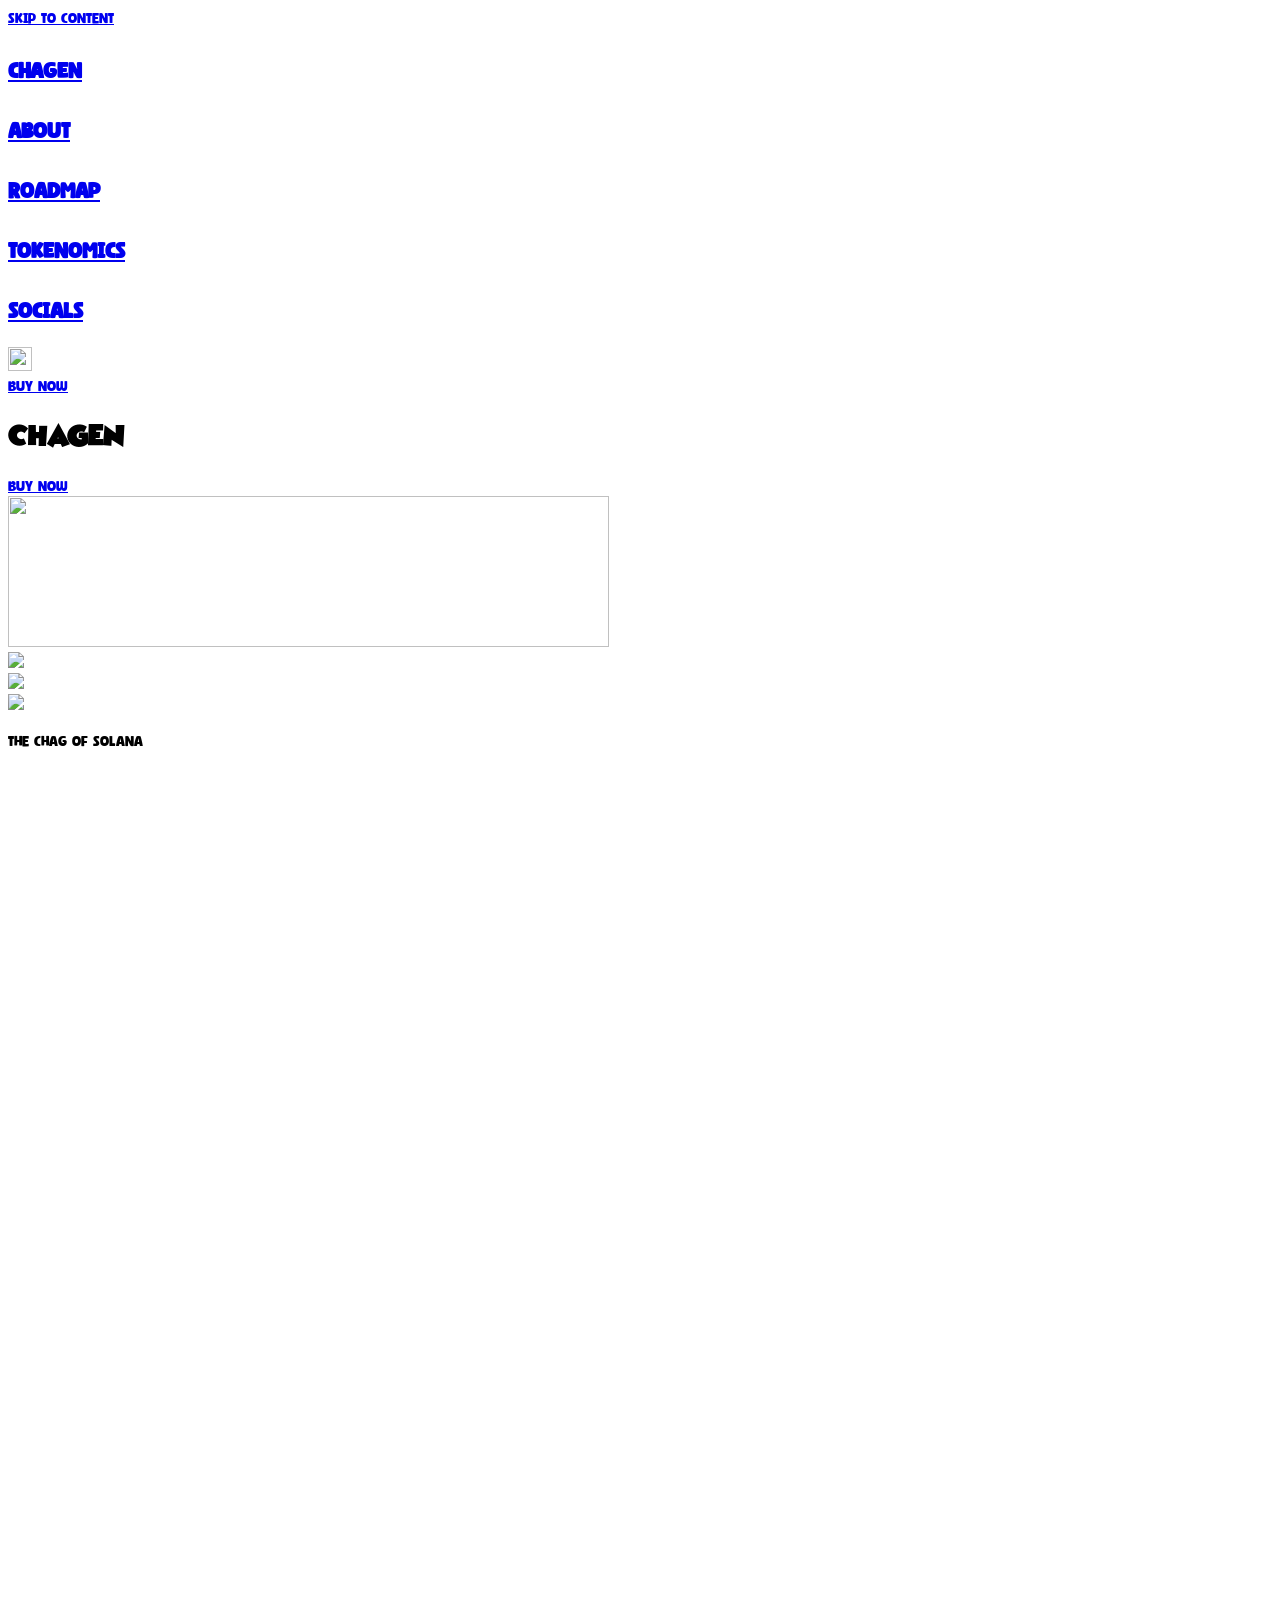
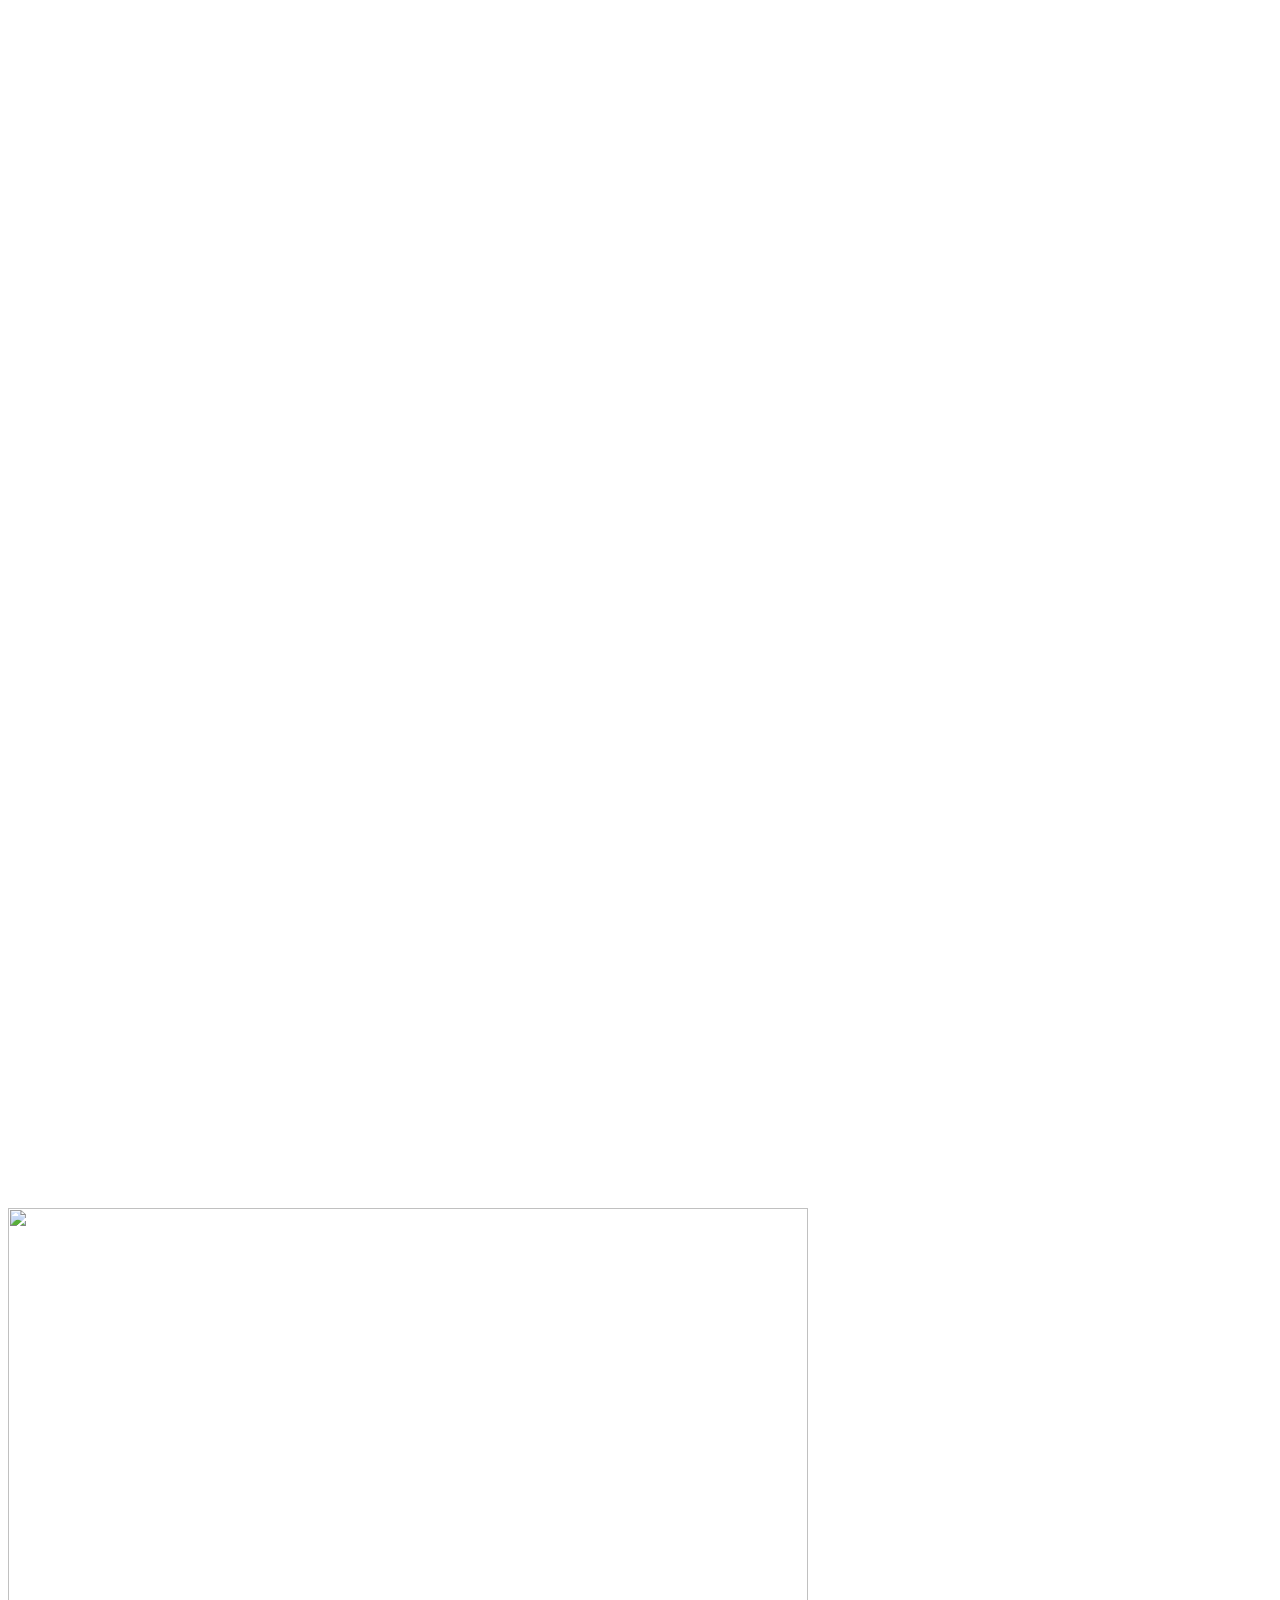
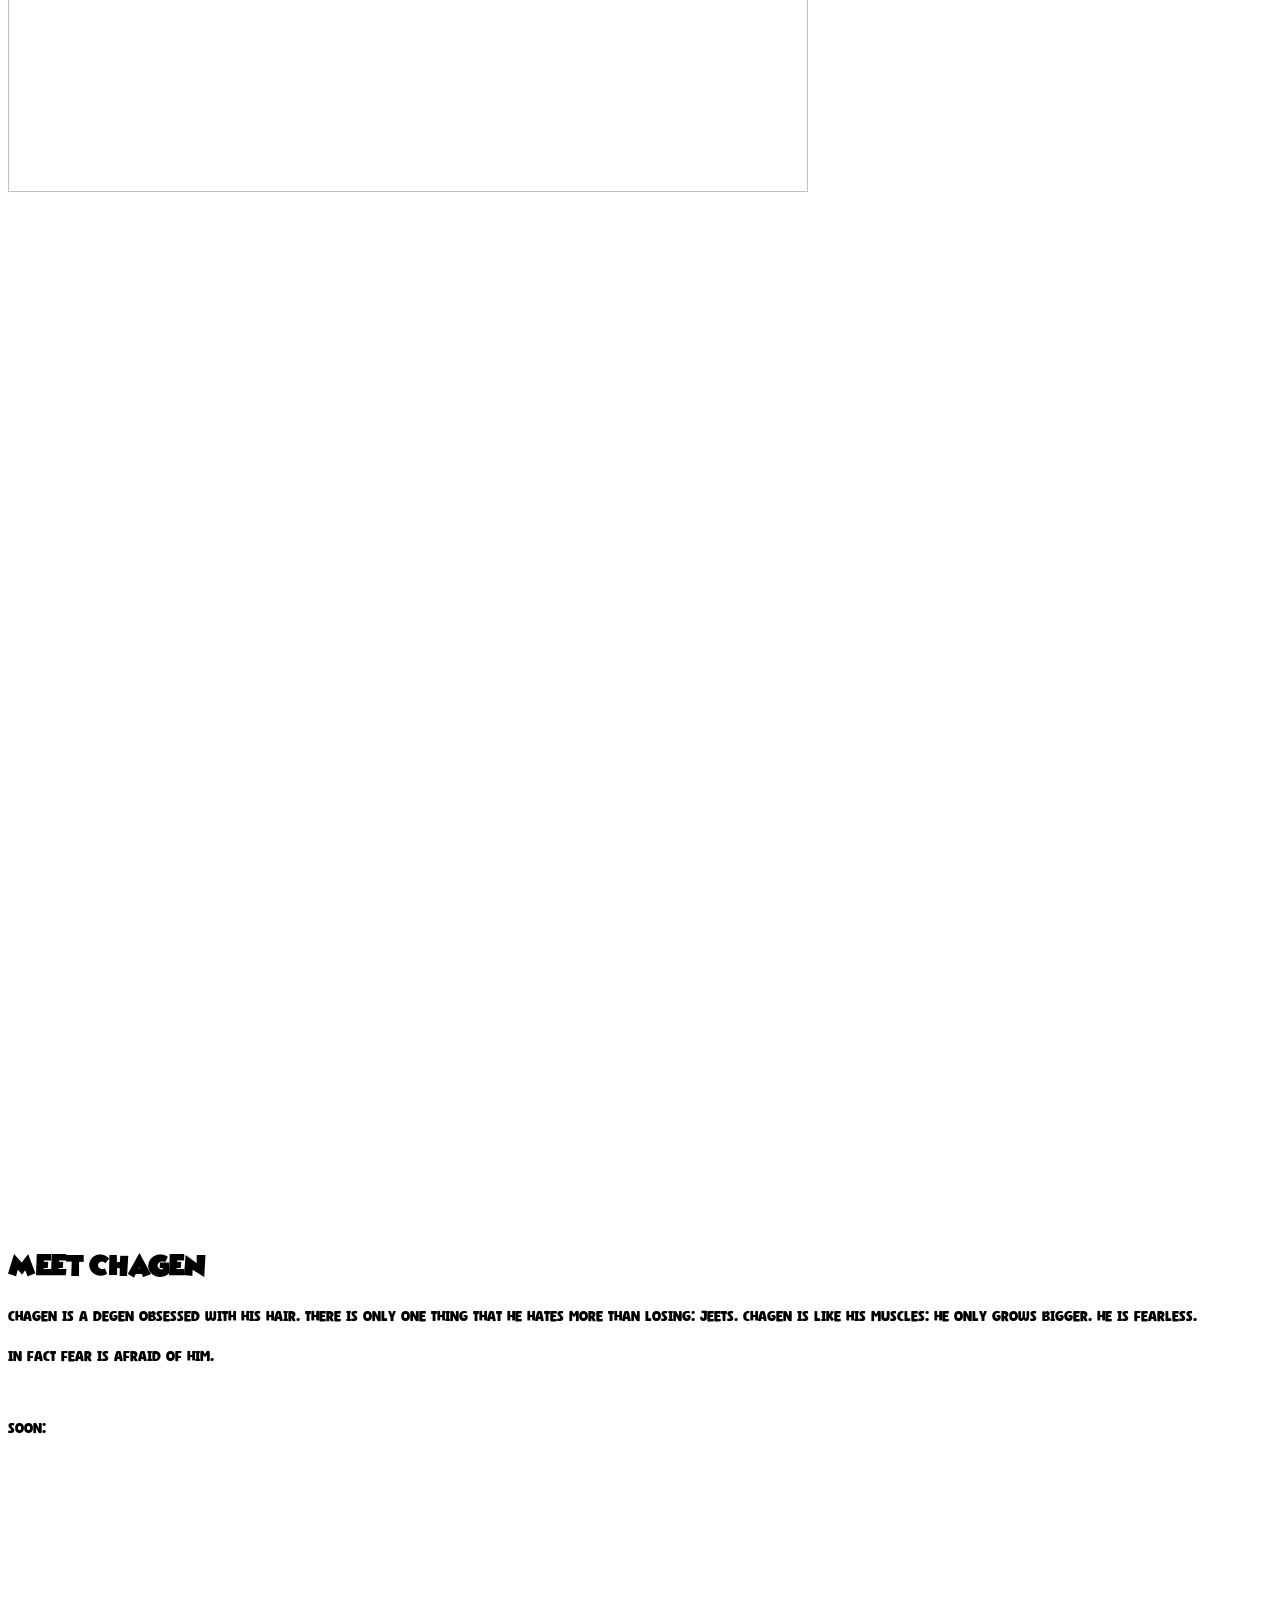
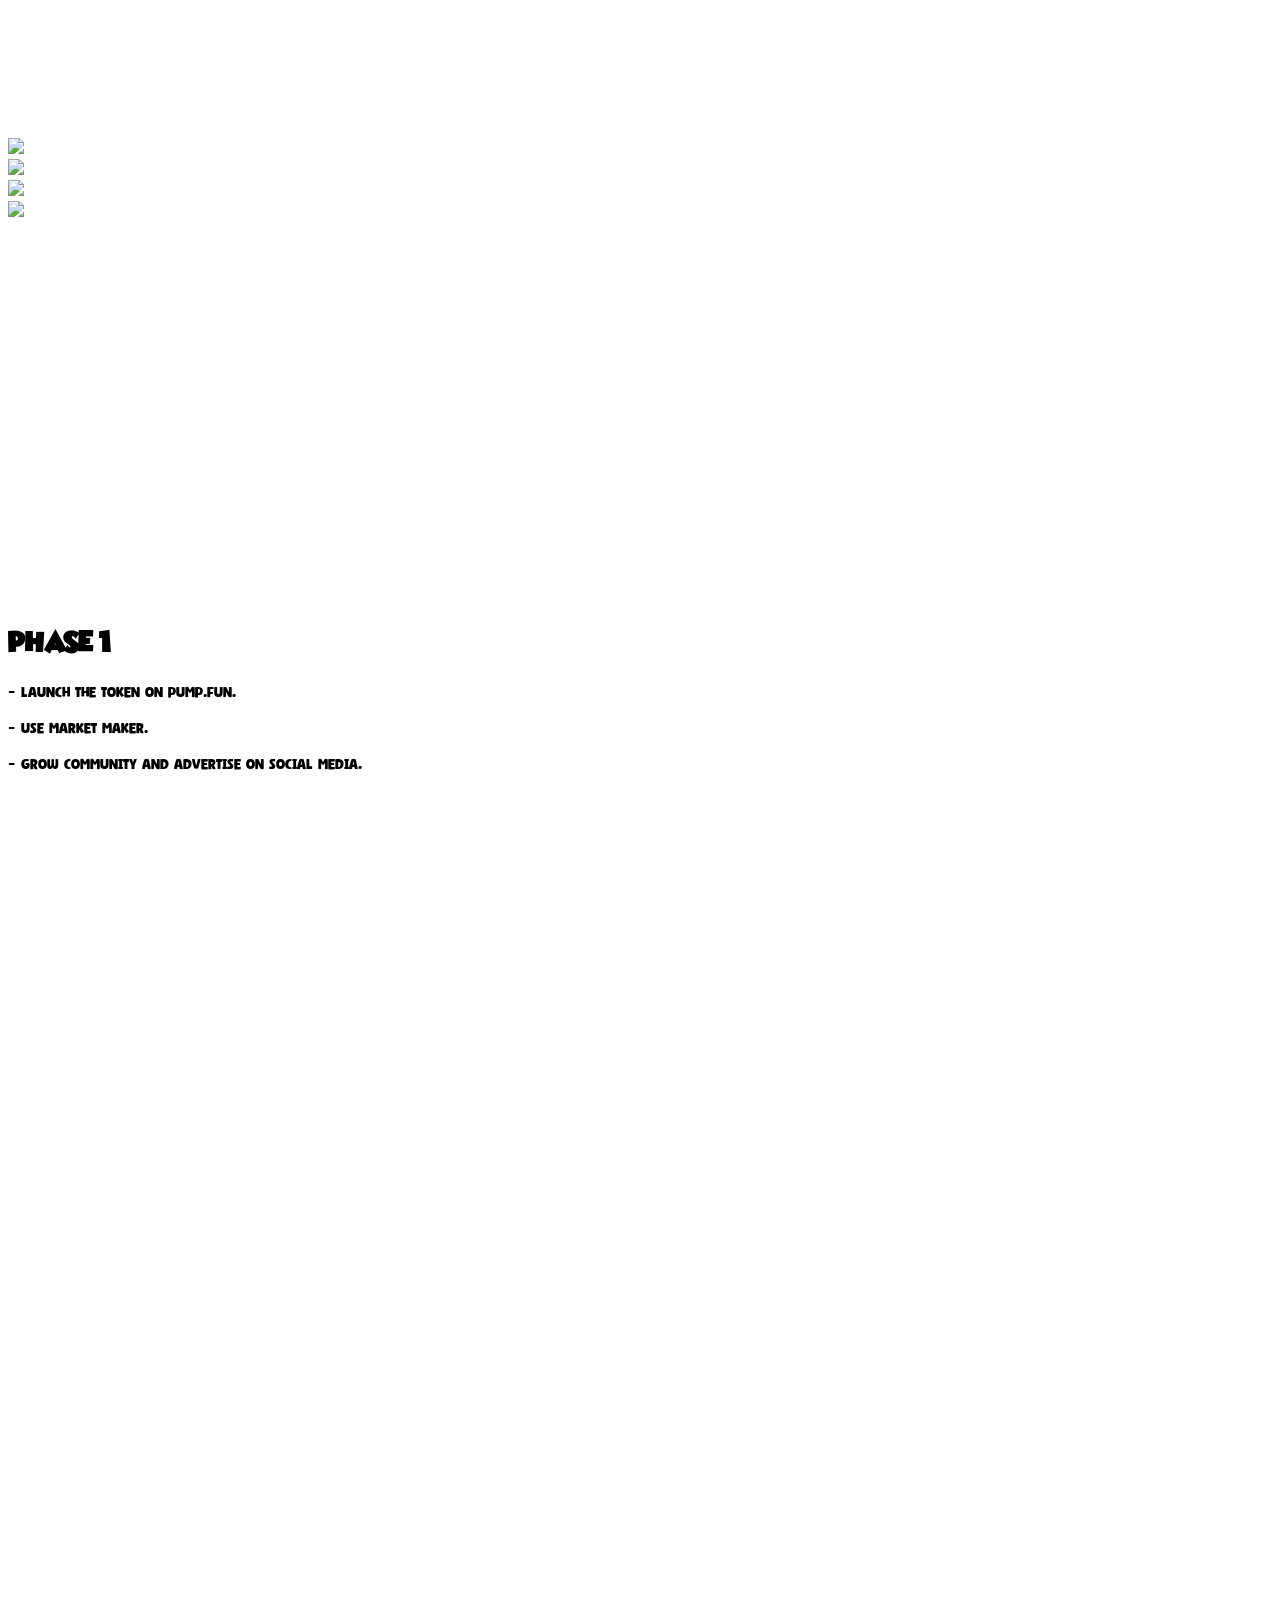
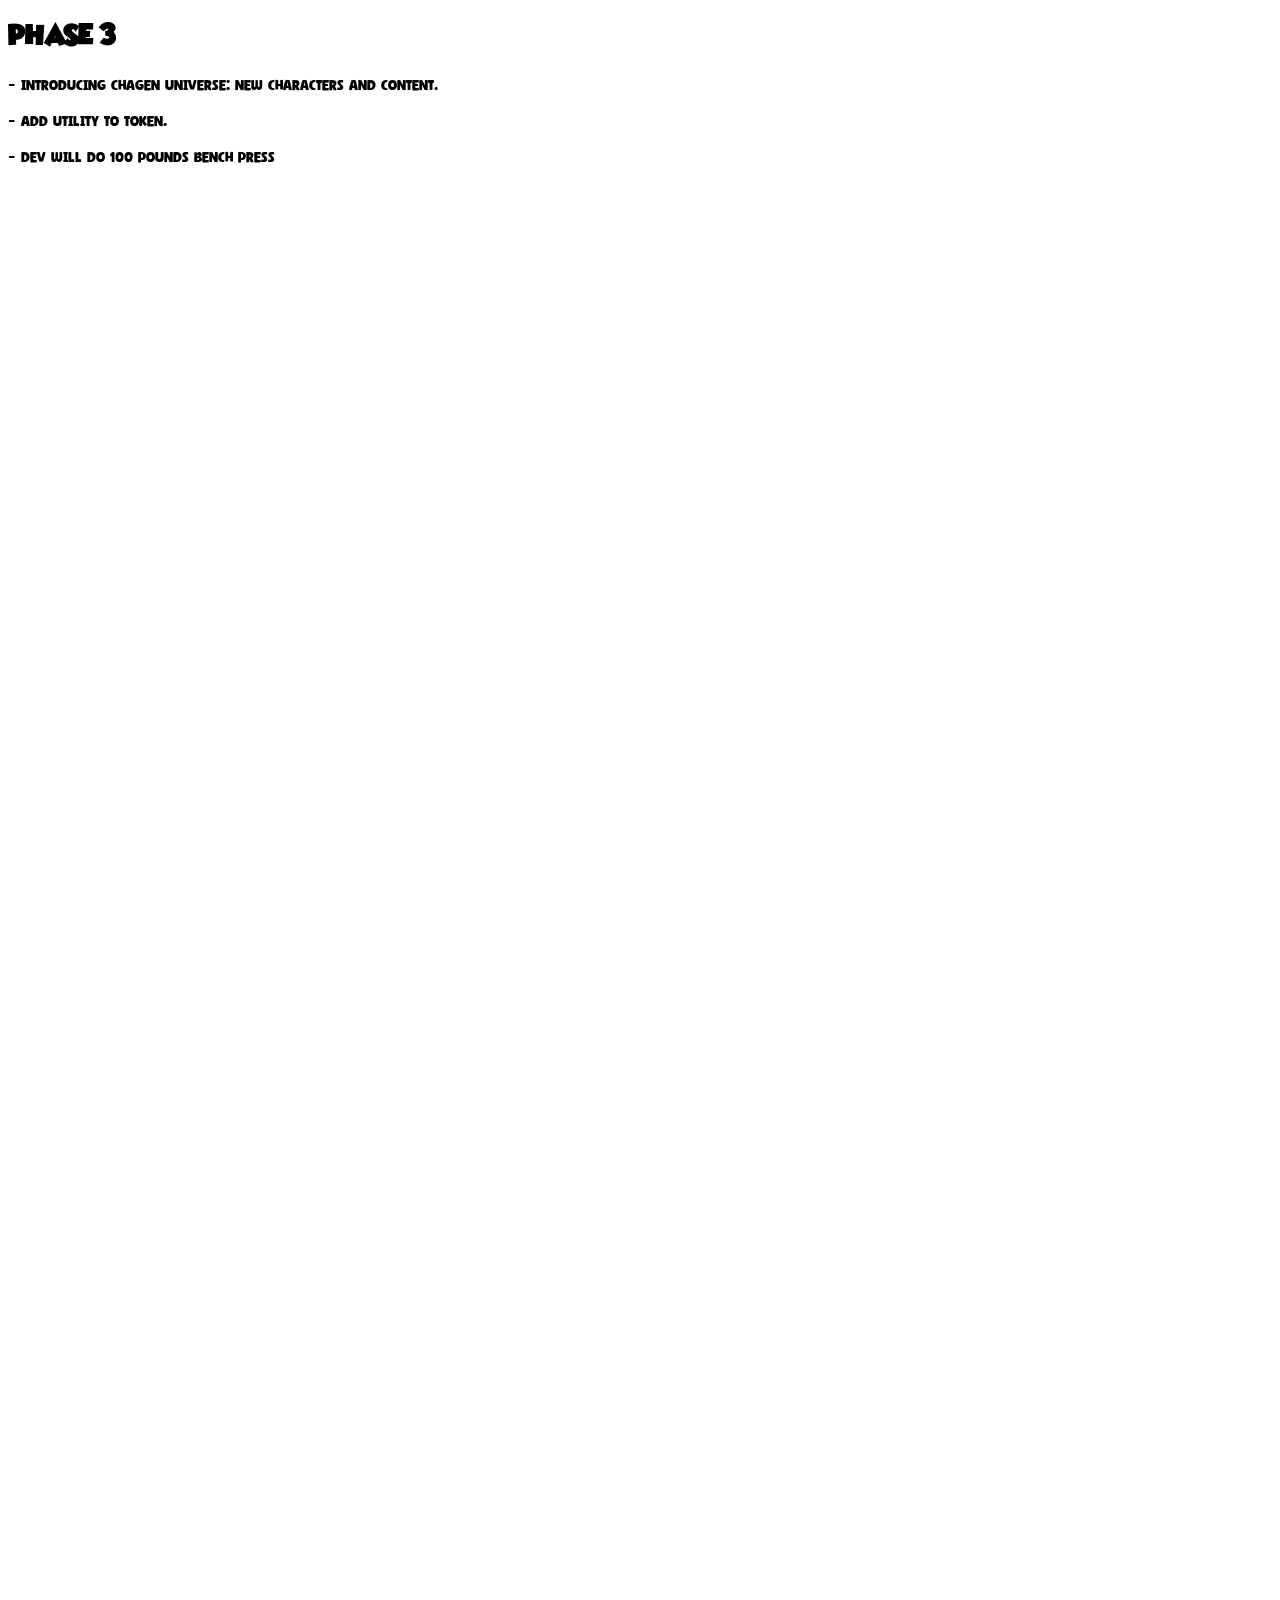
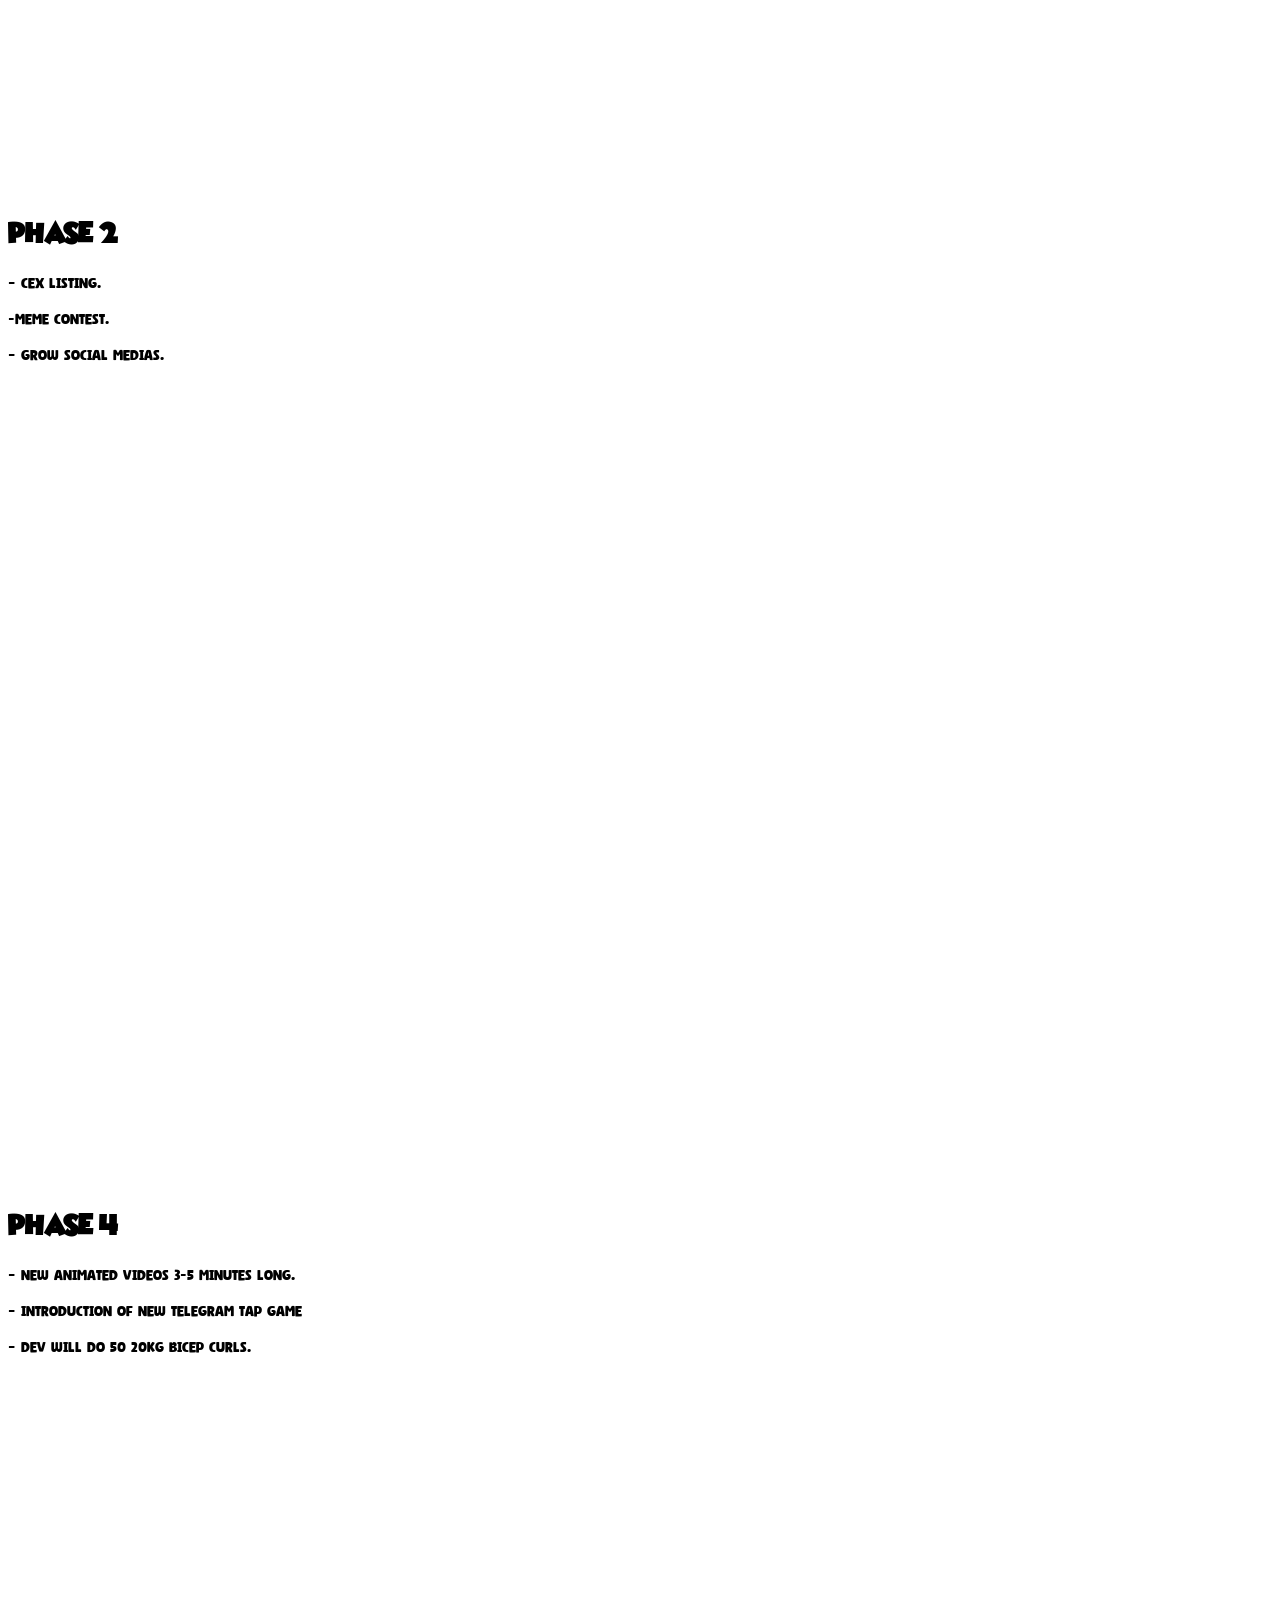
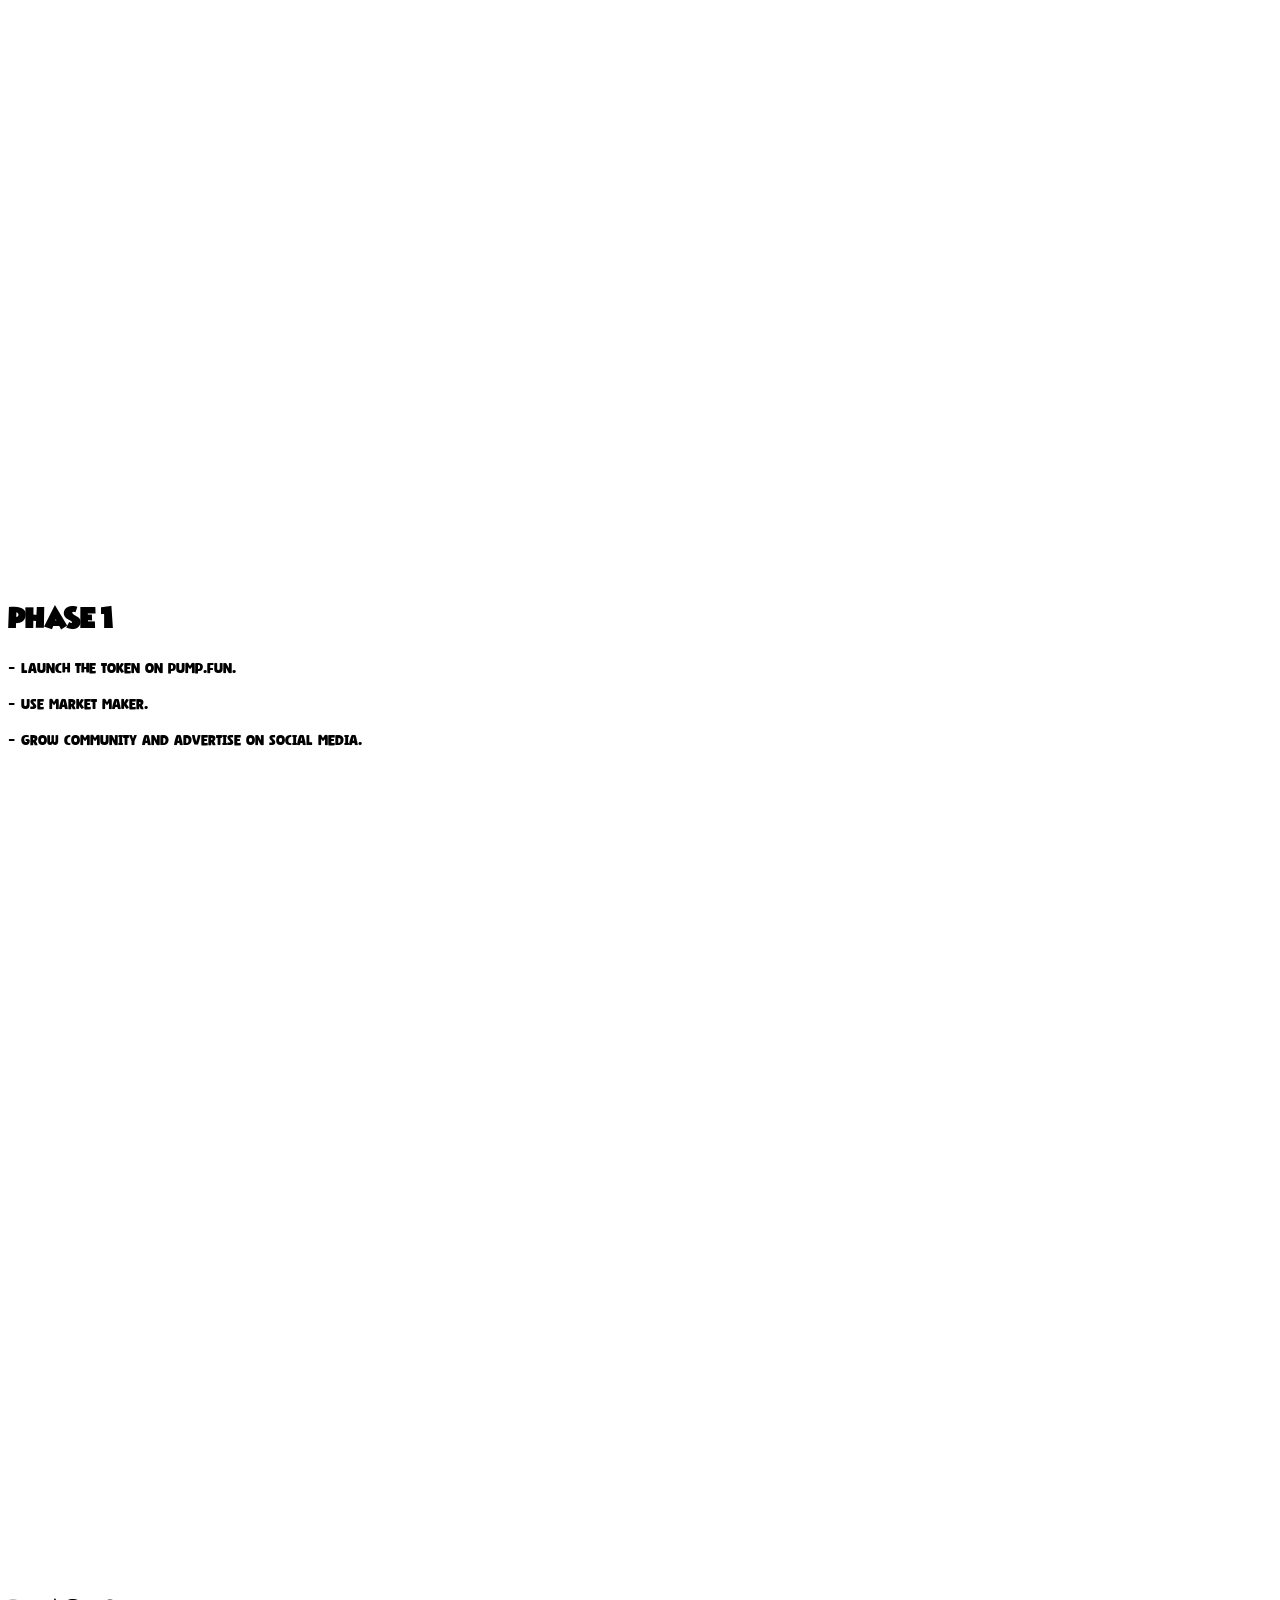
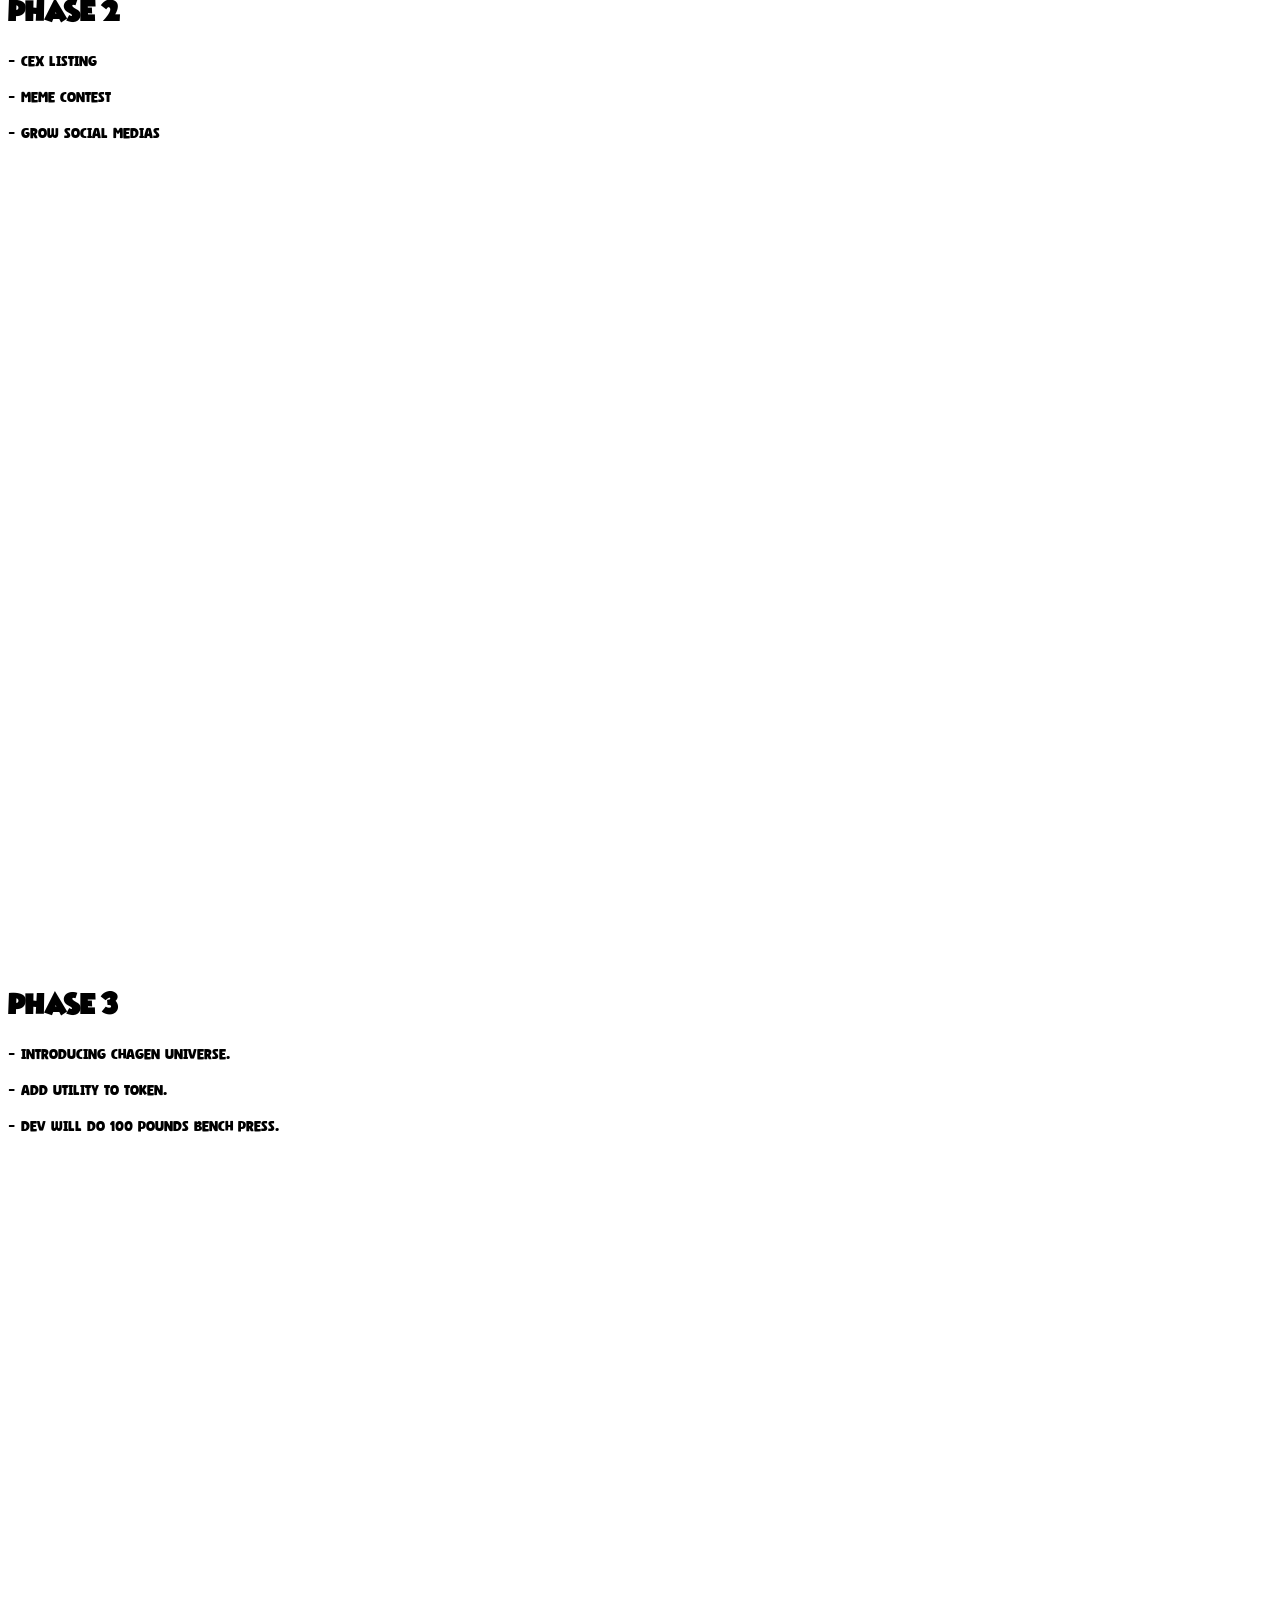
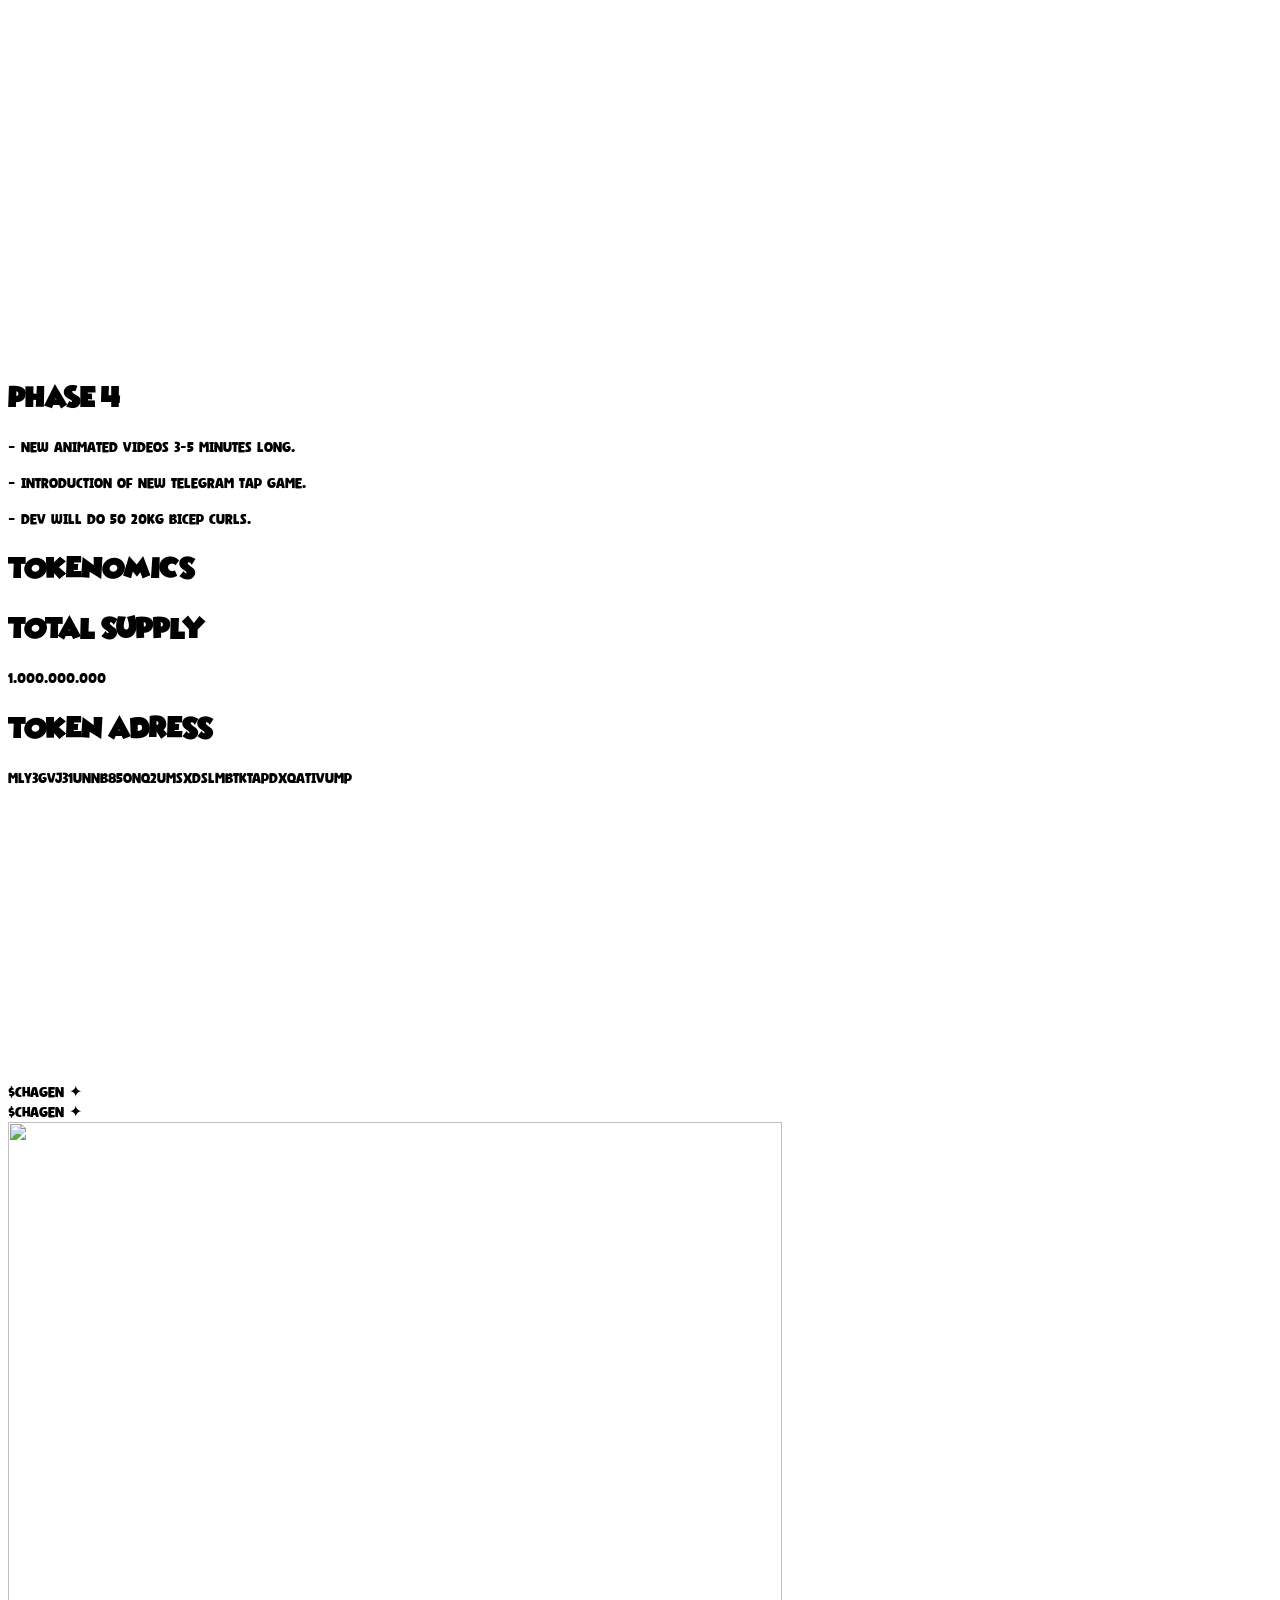
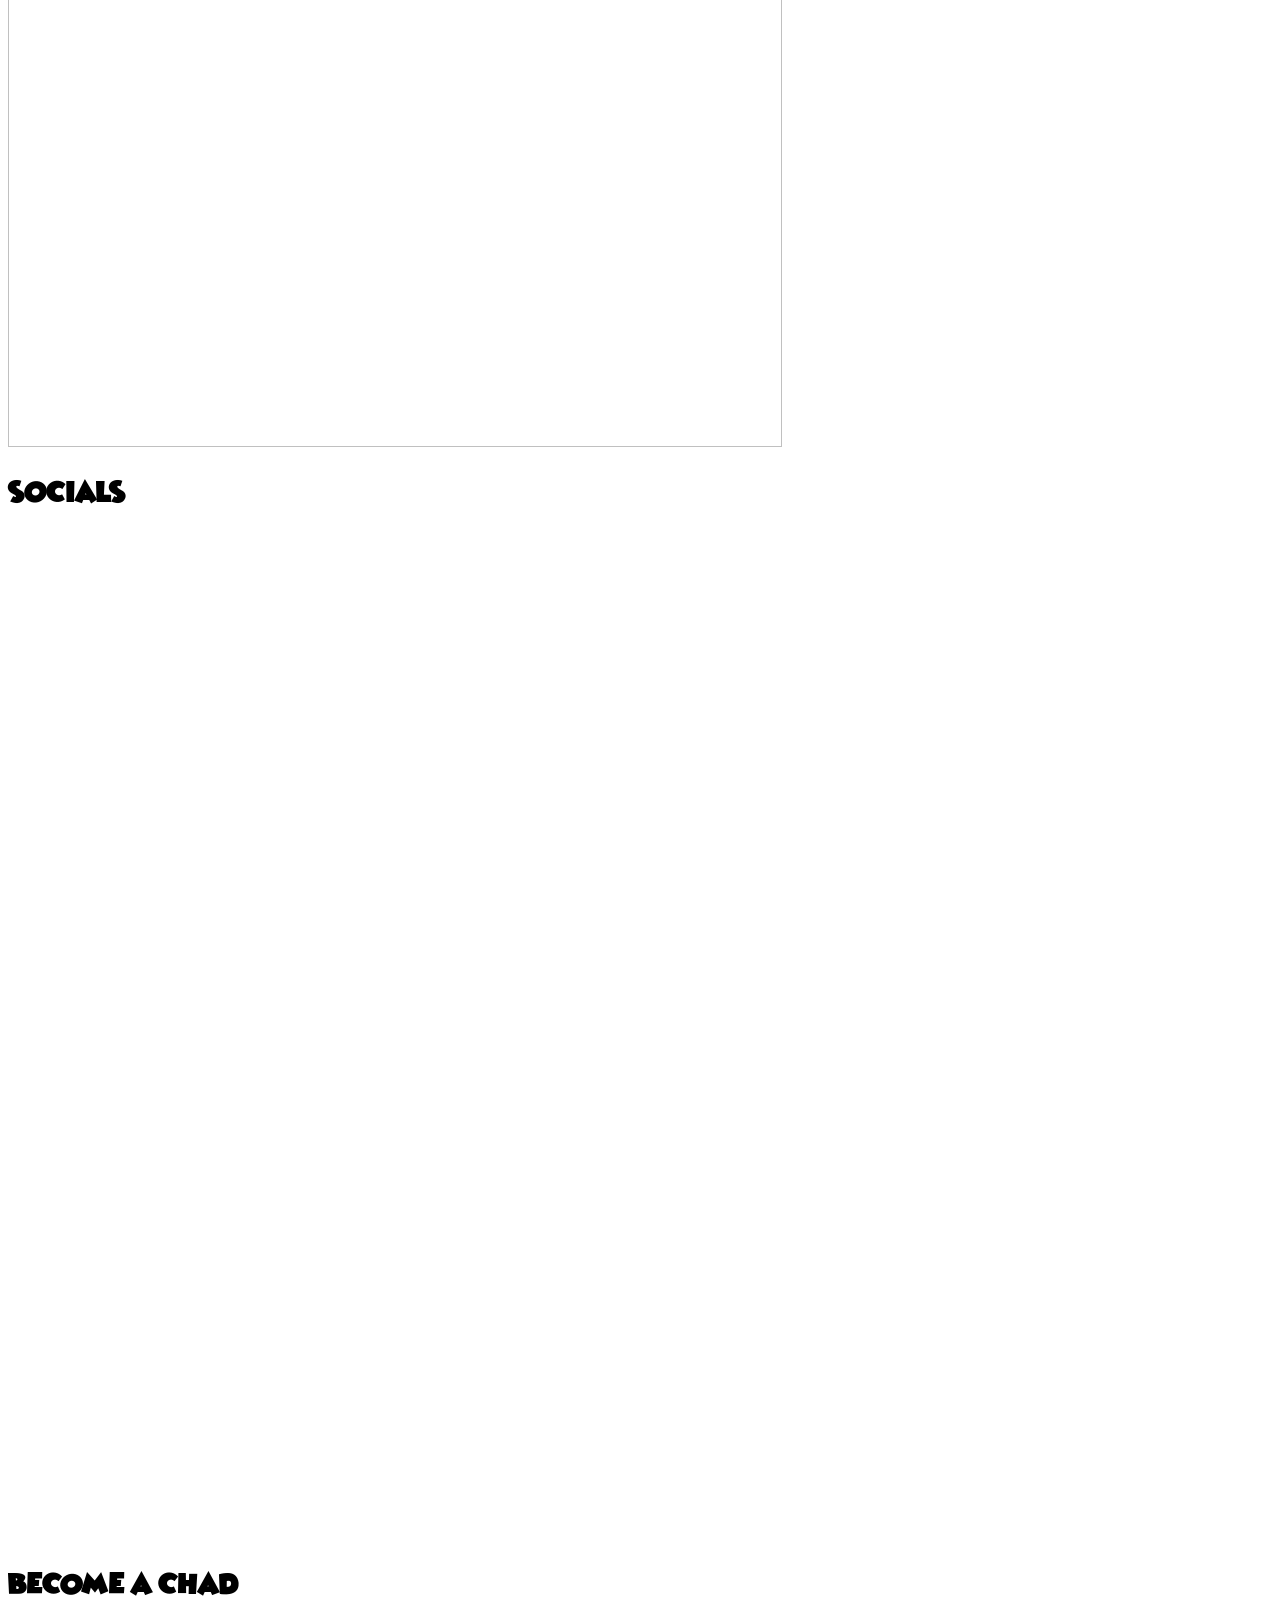
==== commit 62fbe155: "1" ====
--- a/index.html
+++ b/index.html
@@ -4,7 +4,7 @@
 	<meta charset="UTF-8">
 	<meta name="viewport" content="width=device-width, initial-scale=1">
 	<link rel="profile" href="https://gmpg.org/xfn/11">
-	<title>CHADGI</title>
+	<title>CHAGEN</title>
 <meta name='robots' content='max-image-preview:large' />
 
 <script>
@@ -14,7 +14,7 @@
 </script>
 <style id='wp-emoji-styles-inline-css'>
 	@font-face {
-	font-family: 'CHADGI';
+	font-family: 'CHAGEN';
 	font-style: normal;
 	font-weight: normal;
 	font-display: auto;
@@ -30,8 +30,8 @@
 
 }
 *, body, html{font-family: 'CORN';}
-	 .elementor-heading-title, .elementor-size-default{font-family: 'CHADGI';}
-	.elementor-heading-title, .elementor-size-default{font-family: 'CHADGI';}
+	 .elementor-heading-title, .elementor-size-default{font-family: 'CHAGEN';}
+	.elementor-heading-title, .elementor-size-default{font-family: 'CHAGEN';}
 	img.wp-smiley, img.emoji {
 		display: inline !important;
 		border: none !important;
@@ -118,7 +118,7 @@
 		<div class="elementor-element elementor-element-914cc67 e-con-full e-flex e-con e-child" data-id="914cc67" data-element_type="container">
 				<div class="elementor-element elementor-element-aa914ba logo1 e-transform elementor-widget elementor-widget-heading" data-id="aa914ba" data-element_type="widget" data-settings="{&quot;_transform_scale_effect_hover&quot;:{&quot;unit&quot;:&quot;px&quot;,&quot;size&quot;:0.9,&quot;sizes&quot;:[]},&quot;_transform_scale_effect_hover_tablet&quot;:{&quot;unit&quot;:&quot;px&quot;,&quot;size&quot;:&quot;&quot;,&quot;sizes&quot;:[]},&quot;_transform_scale_effect_hover_mobile&quot;:{&quot;unit&quot;:&quot;px&quot;,&quot;size&quot;:&quot;&quot;,&quot;sizes&quot;:[]}}" data-widget_type="heading.default">
 				<div class="elementor-widget-container">
-			<h2 class="elementor-heading-title elementor-size-default"><a href="https://chady.lol/">CHADGI</a></h2>		</div>
+			<h2 class="elementor-heading-title elementor-size-default"><a href="https://chady.lol/">CHAGEN</a></h2>		</div>
 				</div>
 				</div>
 		<div class="elementor-element elementor-element-d6f473a e-con-full elementor-hidden-tablet elementor-hidden-mobile e-flex e-con e-child" data-id="d6f473a" data-element_type="container">
@@ -164,7 +164,7 @@
 				<div class="elementor-element elementor-element-b79653b button2 e-transform elementor-hidden-tablet elementor-hidden-mobile elementor-widget elementor-widget-button" data-id="b79653b" data-element_type="widget" data-settings="{&quot;_transform_scale_effect_hover&quot;:{&quot;unit&quot;:&quot;px&quot;,&quot;size&quot;:0.9,&quot;sizes&quot;:[]},&quot;_transform_scale_effect_hover_tablet&quot;:{&quot;unit&quot;:&quot;px&quot;,&quot;size&quot;:&quot;&quot;,&quot;sizes&quot;:[]},&quot;_transform_scale_effect_hover_mobile&quot;:{&quot;unit&quot;:&quot;px&quot;,&quot;size&quot;:&quot;&quot;,&quot;sizes&quot;:[]}}" data-widget_type="button.default">
 				<div class="elementor-widget-container">
 					<div class="elementor-button-wrapper">
-			<a class="elementor-button elementor-button-link elementor-size-sm" href="https://pump.fun/ZJ7oTWrnNUGjnft1SWWBBCFdVqkhycHjoBE9FFdvump">
+			<a class="elementor-button elementor-button-link elementor-size-sm" href="https://pump.fun/MLY3gVJ31UnnB85oNq2UmSxDSLMbtKTApdXqAtivump">
 						<span class="elementor-button-content-wrapper">
 									<span class="elementor-button-text">BUY NOW</span>
 					</span>
@@ -183,14 +183,14 @@
 		<div class="elementor-element elementor-element-34b669d e-con-full e-flex e-con e-child" data-id="34b669d" data-element_type="container">
 				<div class="elementor-element elementor-element-0d98057 animated-fast elementor-invisible elementor-widget elementor-widget-heading" data-id="0d98057" data-element_type="widget" data-settings="{&quot;_animation&quot;:&quot;fadeIn&quot;,&quot;_animation_delay&quot;:300}" data-widget_type="heading.default">
 				<div class="elementor-widget-container">
-			<h2 style="font-family: 'CHADGI'" class="elementor-heading-title elementor-size-default">CHADGI</h2>		</div>
+			<h2 style="font-family: 'CHAGEN'" class="elementor-heading-title elementor-size-default">CHAGEN</h2>		</div>
 				</div>
 				</div>
 		<div class="elementor-element elementor-element-3c2b210 e-con-full button1 animated-fast e-flex elementor-invisible e-con e-child" data-id="3c2b210" data-element_type="container" data-settings="{&quot;animation&quot;:&quot;fadeIn&quot;,&quot;animation_delay&quot;:300}">
 				<div class="elementor-element elementor-element-c9c251f elementor-align-center elementor-mobile-align-center e-transform elementor-widget elementor-widget-button" data-id="c9c251f" data-element_type="widget" data-settings="{&quot;_transform_scale_effect_hover&quot;:{&quot;unit&quot;:&quot;px&quot;,&quot;size&quot;:0.9,&quot;sizes&quot;:[]},&quot;_transform_scale_effect_hover_mobile&quot;:{&quot;unit&quot;:&quot;px&quot;,&quot;size&quot;:0.93,&quot;sizes&quot;:[]},&quot;_transform_scale_effect_hover_tablet&quot;:{&quot;unit&quot;:&quot;px&quot;,&quot;size&quot;:&quot;&quot;,&quot;sizes&quot;:[]}}" data-widget_type="button.default">
 				<div class="elementor-widget-container">
 					<div class="elementor-button-wrapper">
-			<a class="elementor-button elementor-button-link elementor-size-sm" href="https://pump.fun/ZJ7oTWrnNUGjnft1SWWBBCFdVqkhycHjoBE9FFdvump">
+			<a class="elementor-button elementor-button-link elementor-size-sm" href="https://pump.fun/MLY3gVJ31UnnB85oNq2UmSxDSLMbtKTApdXqAtivump">
 						<span class="elementor-button-content-wrapper">
 									<span class="elementor-button-text">BUY NOW</span>
 					</span>
@@ -378,7 +378,7 @@
 		<div class="elementor-element elementor-element-772d2db e-con-full e-flex e-con e-child" data-id="772d2db" data-element_type="container">
 				<div class="elementor-element elementor-element-b081e75 dun1 e-transform elementor-widget elementor-widget-image" data-id="b081e75" data-element_type="widget" data-settings="{&quot;_transform_scale_effect_hover_mobile&quot;:{&quot;unit&quot;:&quot;px&quot;,&quot;size&quot;:0.9,&quot;sizes&quot;:[]},&quot;_transform_scale_effect_hover&quot;:{&quot;unit&quot;:&quot;px&quot;,&quot;size&quot;:0.9,&quot;sizes&quot;:[]},&quot;_transform_scale_effect_hover_tablet&quot;:{&quot;unit&quot;:&quot;px&quot;,&quot;size&quot;:&quot;&quot;,&quot;sizes&quot;:[]}}" data-widget_type="image.default">
 				<div class="elementor-widget-container">
-														<a href="https://t.me/chadgisolana">
+														<a href="https://t.me/chagensolana">
 							<img decoding="async" width="414" height="501" src="https://chady.lol/wp-content/uploads/2024/09/T.webp" class="attachment-large size-large wp-image-712" alt="" srcset="https://chady.lol/wp-content/uploads/2024/09/T.webp 414w, https://chady.lol/wp-content/uploads/2024/09/T-248x300.webp 248w" sizes="(max-width: 414px) 100vw, 414px" />								</a>
 													</div>
 				</div>
@@ -386,7 +386,7 @@
 		<div class="elementor-element elementor-element-16f1e9d e-con-full e-flex e-con e-child" data-id="16f1e9d" data-element_type="container">
 				<div class="elementor-element elementor-element-a0c2f27 dun2 e-transform elementor-widget elementor-widget-image" data-id="a0c2f27" data-element_type="widget" data-settings="{&quot;_transform_scale_effect_hover_mobile&quot;:{&quot;unit&quot;:&quot;px&quot;,&quot;size&quot;:0.9,&quot;sizes&quot;:[]},&quot;_transform_scale_effect_hover&quot;:{&quot;unit&quot;:&quot;px&quot;,&quot;size&quot;:0.9,&quot;sizes&quot;:[]},&quot;_transform_scale_effect_hover_tablet&quot;:{&quot;unit&quot;:&quot;px&quot;,&quot;size&quot;:&quot;&quot;,&quot;sizes&quot;:[]}}" data-widget_type="image.default">
 				<div class="elementor-widget-container">
-														<a href="https://x.com/chadgisolana">
+														<a href="https://x.com/chagensolana">
 							<img loading="lazy" decoding="async" width="414" height="501" src="https://chady.lol/wp-content/uploads/2024/09/X.webp" class="attachment-large size-large wp-image-713" alt="" srcset="https://chady.lol/wp-content/uploads/2024/09/X.webp 414w, https://chady.lol/wp-content/uploads/2024/09/X-248x300.webp 248w" sizes="(max-width: 414px) 100vw, 414px" />								</a>
 													</div>
 				</div>
@@ -420,13 +420,13 @@
 		<div class="elementor-element elementor-element-534df59 e-con-full e-flex e-con e-child" data-id="534df59" data-element_type="container">
 				<div class="elementor-element elementor-element-a7a1b61 elementor-widget elementor-widget-heading" data-id="a7a1b61" data-element_type="widget" data-widget_type="heading.default">
 				<div class="elementor-widget-container">
-			<h2 style="font-family: 'CHADGI' " class="elementor-heading-title elementor-size-default">MEET CHADGI</h2>		</div>
+			<h2 style="font-family: 'CHAGEN' " class="elementor-heading-title elementor-size-default">MEET CHAGEN</h2>		</div>
 				</div>
 				</div>
 		<div class="elementor-element elementor-element-9606cb5 e-con-full e-flex e-con e-child" data-id="9606cb5" data-element_type="container">
 				<div class="elementor-element elementor-element-002b35b elementor-widget elementor-widget-text-editor" data-id="002b35b" data-element_type="widget" data-widget_type="text-editor.default">
 				<div class="elementor-widget-container">
-							<p>CHADGI is a degen obsessed with his hair. There is only one thing that he hates more than losing: jeets. CHADGI is like his muscles: he only grows bigger. He is fearless. <br /><br />In fact fear is afraid of him.</p>	<br /><p>SOON:</p>					</div>
+							<p>CHAGEN is a degen obsessed with his hair. There is only one thing that he hates more than losing: jeets. CHAGEN is like his muscles: he only grows bigger. He is fearless. <br /><br />In fact fear is afraid of him.</p>	<br /><p>SOON:</p>					</div>
 				</div>
 				</div>
 					</div>
@@ -526,7 +526,7 @@
 		<div class="elementor-element elementor-element-c11428f e-con-full phase1 e-flex e-con e-child" data-id="c11428f" data-element_type="container" data-settings="{&quot;background_background&quot;:&quot;classic&quot;}">
 				<div class="elementor-element elementor-element-0667269 elementor-widget elementor-widget-heading" data-id="0667269" data-element_type="widget" data-settings="{&quot;motion_fx_motion_fx_scrolling&quot;:&quot;yes&quot;,&quot;motion_fx_opacity_effect&quot;:&quot;yes&quot;,&quot;motion_fx_opacity_level&quot;:{&quot;unit&quot;:&quot;px&quot;,&quot;size&quot;:9,&quot;sizes&quot;:[]},&quot;motion_fx_opacity_range&quot;:{&quot;unit&quot;:&quot;%&quot;,&quot;size&quot;:&quot;&quot;,&quot;sizes&quot;:{&quot;start&quot;:20,&quot;end&quot;:50}},&quot;motion_fx_opacity_direction&quot;:&quot;out-in&quot;,&quot;motion_fx_devices&quot;:[&quot;desktop&quot;,&quot;tablet&quot;,&quot;mobile&quot;]}" data-widget_type="heading.default">
 				<div class="elementor-widget-container">
-			<h2 style="font-family: 'CHADGI' " class="elementor-heading-title elementor-size-default">PHASE 1</h2>		</div>
+			<h2 style="font-family: 'CHAGEN' " class="elementor-heading-title elementor-size-default">PHASE 1</h2>		</div>
 				</div>
 				<div class="elementor-element elementor-element-6ad0739 elementor-widget elementor-widget-text-editor" data-id="6ad0739" data-element_type="widget" data-settings="{&quot;motion_fx_motion_fx_scrolling&quot;:&quot;yes&quot;,&quot;motion_fx_opacity_effect&quot;:&quot;yes&quot;,&quot;motion_fx_opacity_level&quot;:{&quot;unit&quot;:&quot;px&quot;,&quot;size&quot;:9,&quot;sizes&quot;:[]},&quot;motion_fx_opacity_range&quot;:{&quot;unit&quot;:&quot;%&quot;,&quot;size&quot;:&quot;&quot;,&quot;sizes&quot;:{&quot;start&quot;:20,&quot;end&quot;:50}},&quot;motion_fx_range&quot;:&quot;viewport&quot;,&quot;motion_fx_opacity_direction&quot;:&quot;out-in&quot;,&quot;motion_fx_devices&quot;:[&quot;desktop&quot;,&quot;tablet&quot;,&quot;mobile&quot;]}" data-widget_type="text-editor.default">
 				<div class="elementor-widget-container">
@@ -548,11 +548,11 @@
 		<div class="elementor-element elementor-element-9604ac8 e-con-full phase3 e-flex e-con e-child" data-id="9604ac8" data-element_type="container">
 				<div class="elementor-element elementor-element-eed876c elementor-widget elementor-widget-heading" data-id="eed876c" data-element_type="widget" data-settings="{&quot;motion_fx_motion_fx_scrolling&quot;:&quot;yes&quot;,&quot;motion_fx_opacity_effect&quot;:&quot;yes&quot;,&quot;motion_fx_opacity_level&quot;:{&quot;unit&quot;:&quot;px&quot;,&quot;size&quot;:9,&quot;sizes&quot;:[]},&quot;motion_fx_opacity_range&quot;:{&quot;unit&quot;:&quot;%&quot;,&quot;size&quot;:&quot;&quot;,&quot;sizes&quot;:{&quot;start&quot;:20,&quot;end&quot;:50}},&quot;motion_fx_opacity_direction&quot;:&quot;out-in&quot;,&quot;motion_fx_devices&quot;:[&quot;desktop&quot;,&quot;tablet&quot;,&quot;mobile&quot;]}" data-widget_type="heading.default">
 				<div class="elementor-widget-container">
-			<h2 style="font-family: 'CHADGI' " class="elementor-heading-title elementor-size-default">PHASE 3</h2>		</div>
+			<h2 style="font-family: 'CHAGEN' " class="elementor-heading-title elementor-size-default">PHASE 3</h2>		</div>
 				</div>
 				<div class="elementor-element elementor-element-9d93bfe elementor-widget elementor-widget-text-editor" data-id="9d93bfe" data-element_type="widget" data-settings="{&quot;motion_fx_motion_fx_scrolling&quot;:&quot;yes&quot;,&quot;motion_fx_opacity_effect&quot;:&quot;yes&quot;,&quot;motion_fx_opacity_level&quot;:{&quot;unit&quot;:&quot;px&quot;,&quot;size&quot;:9,&quot;sizes&quot;:[]},&quot;motion_fx_opacity_range&quot;:{&quot;unit&quot;:&quot;%&quot;,&quot;size&quot;:&quot;&quot;,&quot;sizes&quot;:{&quot;start&quot;:20,&quot;end&quot;:50}},&quot;motion_fx_range&quot;:&quot;viewport&quot;,&quot;motion_fx_opacity_direction&quot;:&quot;out-in&quot;,&quot;motion_fx_devices&quot;:[&quot;desktop&quot;,&quot;tablet&quot;,&quot;mobile&quot;]}" data-widget_type="text-editor.default">
 				<div class="elementor-widget-container">
-							<p>&#8211; introducing CHADGI universe: new characters and content.</p>						</div>
+							<p>&#8211; introducing CHAGEN universe: new characters and content.</p>						</div>
 				</div>
 				<div class="elementor-element elementor-element-a907cf9 elementor-widget elementor-widget-text-editor" data-id="a907cf9" data-element_type="widget" data-settings="{&quot;motion_fx_motion_fx_scrolling&quot;:&quot;yes&quot;,&quot;motion_fx_opacity_effect&quot;:&quot;yes&quot;,&quot;motion_fx_opacity_level&quot;:{&quot;unit&quot;:&quot;px&quot;,&quot;size&quot;:9,&quot;sizes&quot;:[]},&quot;motion_fx_opacity_range&quot;:{&quot;unit&quot;:&quot;%&quot;,&quot;size&quot;:&quot;&quot;,&quot;sizes&quot;:{&quot;start&quot;:20,&quot;end&quot;:50}},&quot;motion_fx_range&quot;:&quot;viewport&quot;,&quot;motion_fx_opacity_direction&quot;:&quot;out-in&quot;,&quot;motion_fx_devices&quot;:[&quot;desktop&quot;,&quot;tablet&quot;,&quot;mobile&quot;]}" data-widget_type="text-editor.default">
 				<div class="elementor-widget-container">
@@ -586,7 +586,7 @@
 		<div class="elementor-element elementor-element-1379121 e-con-full phase2 e-flex e-con e-child" data-id="1379121" data-element_type="container">
 				<div class="elementor-element elementor-element-4434d08 elementor-widget elementor-widget-heading" data-id="4434d08" data-element_type="widget" data-settings="{&quot;motion_fx_motion_fx_scrolling&quot;:&quot;yes&quot;,&quot;motion_fx_opacity_effect&quot;:&quot;yes&quot;,&quot;motion_fx_opacity_level&quot;:{&quot;unit&quot;:&quot;px&quot;,&quot;size&quot;:9,&quot;sizes&quot;:[]},&quot;motion_fx_opacity_range&quot;:{&quot;unit&quot;:&quot;%&quot;,&quot;size&quot;:&quot;&quot;,&quot;sizes&quot;:{&quot;start&quot;:20,&quot;end&quot;:50}},&quot;motion_fx_opacity_direction&quot;:&quot;out-in&quot;,&quot;motion_fx_devices&quot;:[&quot;desktop&quot;,&quot;tablet&quot;,&quot;mobile&quot;]}" data-widget_type="heading.default">
 				<div class="elementor-widget-container">
-			<h2 style="font-family: 'CHADGI' " class="elementor-heading-title elementor-size-default">PHASE 2</h2>		</div>
+			<h2 style="font-family: 'CHAGEN' " class="elementor-heading-title elementor-size-default">PHASE 2</h2>		</div>
 				</div>
 				<div class="elementor-element elementor-element-c258762 elementor-widget elementor-widget-text-editor" data-id="c258762" data-element_type="widget" data-settings="{&quot;motion_fx_motion_fx_scrolling&quot;:&quot;yes&quot;,&quot;motion_fx_opacity_effect&quot;:&quot;yes&quot;,&quot;motion_fx_opacity_level&quot;:{&quot;unit&quot;:&quot;px&quot;,&quot;size&quot;:9,&quot;sizes&quot;:[]},&quot;motion_fx_opacity_range&quot;:{&quot;unit&quot;:&quot;%&quot;,&quot;size&quot;:&quot;&quot;,&quot;sizes&quot;:{&quot;start&quot;:20,&quot;end&quot;:50}},&quot;motion_fx_range&quot;:&quot;viewport&quot;,&quot;motion_fx_opacity_direction&quot;:&quot;out-in&quot;,&quot;motion_fx_devices&quot;:[&quot;desktop&quot;,&quot;tablet&quot;,&quot;mobile&quot;]}" data-widget_type="text-editor.default">
 				<div class="elementor-widget-container">
@@ -608,7 +608,7 @@
 		<div class="elementor-element elementor-element-612f75d e-con-full phase4 e-flex e-con e-child" data-id="612f75d" data-element_type="container">
 				<div class="elementor-element elementor-element-3f3d379 elementor-widget elementor-widget-heading" data-id="3f3d379" data-element_type="widget" data-settings="{&quot;motion_fx_motion_fx_scrolling&quot;:&quot;yes&quot;,&quot;motion_fx_opacity_effect&quot;:&quot;yes&quot;,&quot;motion_fx_opacity_level&quot;:{&quot;unit&quot;:&quot;px&quot;,&quot;size&quot;:9,&quot;sizes&quot;:[]},&quot;motion_fx_opacity_range&quot;:{&quot;unit&quot;:&quot;%&quot;,&quot;size&quot;:&quot;&quot;,&quot;sizes&quot;:{&quot;start&quot;:20,&quot;end&quot;:50}},&quot;motion_fx_opacity_direction&quot;:&quot;out-in&quot;,&quot;motion_fx_devices&quot;:[&quot;desktop&quot;,&quot;tablet&quot;,&quot;mobile&quot;]}" data-widget_type="heading.default">
 				<div class="elementor-widget-container">
-			<h2 style="font-family: 'CHADGI' " class="elementor-heading-title elementor-size-default">PHASE 4</h2>		</div>
+			<h2 style="font-family: 'CHAGEN' " class="elementor-heading-title elementor-size-default">PHASE 4</h2>		</div>
 				</div>
 				<div class="elementor-element elementor-element-8649cc8 elementor-widget elementor-widget-text-editor" data-id="8649cc8" data-element_type="widget" data-settings="{&quot;motion_fx_motion_fx_scrolling&quot;:&quot;yes&quot;,&quot;motion_fx_opacity_effect&quot;:&quot;yes&quot;,&quot;motion_fx_opacity_level&quot;:{&quot;unit&quot;:&quot;px&quot;,&quot;size&quot;:9,&quot;sizes&quot;:[]},&quot;motion_fx_opacity_range&quot;:{&quot;unit&quot;:&quot;%&quot;,&quot;size&quot;:&quot;&quot;,&quot;sizes&quot;:{&quot;start&quot;:20,&quot;end&quot;:50}},&quot;motion_fx_range&quot;:&quot;viewport&quot;,&quot;motion_fx_opacity_direction&quot;:&quot;out-in&quot;,&quot;motion_fx_devices&quot;:[&quot;desktop&quot;,&quot;tablet&quot;,&quot;mobile&quot;]}" data-widget_type="text-editor.default">
 				<div class="elementor-widget-container">
@@ -675,14 +675,14 @@
 				<div class="elementor-widget-container">
 													<img loading="lazy" decoding="async" width="800" height="800" src="https://chady.lol/wp-content/uploads/2024/09/chadchadchad-1024x1024.webp" class="attachment-large size-large wp-image-1682" alt="" srcset="https://chady.lol/wp-content/uploads/2024/09/chadchadchad-1024x1024.webp 1024w, https://chady.lol/wp-content/uploads/2024/09/chadchadchad-300x300.webp 300w, https://chady.lol/wp-content/uploads/2024/09/chadchadchad-150x150.webp 150w, https://chady.lol/wp-content/uploads/2024/09/chadchadchad-768x768.webp 768w, https://chady.lol/wp-content/uploads/2024/09/chadchadchad-1536x1536.webp 1536w, https://chady.lol/wp-content/uploads/2024/09/chadchadchad.webp 1613w" sizes="(max-width: 800px) 100vw, 800px" />													</div>
 				</div>
-		<div style="font-family: 'CHADGI' " class="elementor-element elementor-element-1579d65 e-con-full e-flex e-con e-child" data-id="1579d65" data-element_type="container">
+		<div style="font-family: 'CHAGEN' " class="elementor-element elementor-element-1579d65 e-con-full e-flex e-con e-child" data-id="1579d65" data-element_type="container">
 				<div class="elementor-element elementor-element-4cc07f4 elementor-widget elementor-widget-heading" data-id="4cc07f4" data-element_type="widget" data-settings="{&quot;motion_fx_motion_fx_scrolling&quot;:&quot;yes&quot;,&quot;motion_fx_opacity_effect&quot;:&quot;yes&quot;,&quot;motion_fx_opacity_level&quot;:{&quot;unit&quot;:&quot;px&quot;,&quot;size&quot;:9,&quot;sizes&quot;:[]},&quot;motion_fx_opacity_range&quot;:{&quot;unit&quot;:&quot;%&quot;,&quot;size&quot;:&quot;&quot;,&quot;sizes&quot;:{&quot;start&quot;:20,&quot;end&quot;:50}},&quot;motion_fx_opacity_direction&quot;:&quot;out-in&quot;,&quot;motion_fx_devices&quot;:[&quot;desktop&quot;,&quot;tablet&quot;,&quot;mobile&quot;]}" data-widget_type="heading.default">
 				<div class="elementor-widget-container">
-			<h2 style="font-family: 'CHADGI' " style="font-family: 'CHADGI' " class="elementor-heading-title elementor-size-default">phase 3</h2>		</div>
+			<h2 style="font-family: 'CHAGEN' " style="font-family: 'CHAGEN' " class="elementor-heading-title elementor-size-default">phase 3</h2>		</div>
 				</div>
 				<div class="elementor-element elementor-element-e034784 elementor-widget elementor-widget-text-editor" data-id="e034784" data-element_type="widget" data-settings="{&quot;motion_fx_motion_fx_scrolling&quot;:&quot;yes&quot;,&quot;motion_fx_opacity_effect&quot;:&quot;yes&quot;,&quot;motion_fx_opacity_level&quot;:{&quot;unit&quot;:&quot;px&quot;,&quot;size&quot;:9,&quot;sizes&quot;:[]},&quot;motion_fx_opacity_range&quot;:{&quot;unit&quot;:&quot;%&quot;,&quot;size&quot;:&quot;&quot;,&quot;sizes&quot;:{&quot;start&quot;:20,&quot;end&quot;:50}},&quot;motion_fx_range&quot;:&quot;viewport&quot;,&quot;motion_fx_opacity_direction&quot;:&quot;out-in&quot;,&quot;motion_fx_devices&quot;:[&quot;desktop&quot;,&quot;tablet&quot;,&quot;mobile&quot;]}" data-widget_type="text-editor.default">
 				<div class="elementor-widget-container">
-							<p>&#8211; introducing CHADGI universe.</p>						</div>
+							<p>&#8211; introducing CHAGEN universe.</p>						</div>
 				</div>
 				<div class="elementor-element elementor-element-fd74a6e elementor-widget elementor-widget-text-editor" data-id="fd74a6e" data-element_type="widget" data-settings="{&quot;motion_fx_motion_fx_scrolling&quot;:&quot;yes&quot;,&quot;motion_fx_opacity_effect&quot;:&quot;yes&quot;,&quot;motion_fx_opacity_level&quot;:{&quot;unit&quot;:&quot;px&quot;,&quot;size&quot;:9,&quot;sizes&quot;:[]},&quot;motion_fx_opacity_range&quot;:{&quot;unit&quot;:&quot;%&quot;,&quot;size&quot;:&quot;&quot;,&quot;sizes&quot;:{&quot;start&quot;:20,&quot;end&quot;:50}},&quot;motion_fx_range&quot;:&quot;viewport&quot;,&quot;motion_fx_opacity_direction&quot;:&quot;out-in&quot;,&quot;motion_fx_devices&quot;:[&quot;desktop&quot;,&quot;tablet&quot;,&quot;mobile&quot;]}" data-widget_type="text-editor.default">
 				<div class="elementor-widget-container">
@@ -839,13 +839,13 @@
 		<div class="elementor-element elementor-element-89a4e14 e-con-full e-flex e-con e-child" data-id="89a4e14" data-element_type="container">
 				<div class="elementor-element elementor-element-62d5ef0 elementor-widget elementor-widget-heading" data-id="62d5ef0" data-element_type="widget" data-widget_type="heading.default">
 				<div class="elementor-widget-container">
-			<h2 class="elementor-heading-title elementor-size-default" style="font-family: 'CHADGI' "s>TOKENOMICS</h2>		</div>
+			<h2 class="elementor-heading-title elementor-size-default" style="font-family: 'CHAGEN' "s>TOKENOMICS</h2>		</div>
 				</div>
 				</div>
 		<div class="elementor-element elementor-element-f1443f1 e-con-full e-flex e-con e-child" data-id="f1443f1" data-element_type="container" data-settings="{&quot;background_background&quot;:&quot;classic&quot;}">
 				<div class="elementor-element elementor-element-fd8c3c1 elementor-widget elementor-widget-heading" data-id="fd8c3c1" data-element_type="widget" data-widget_type="heading.default">
 				<div class="elementor-widget-container">
-			<h2 style="font-family: 'CHADGI' " class="elementor-heading-title elementor-size-default">TOTAL SUPPLY</h2>		</div>
+			<h2 style="font-family: 'CHAGEN' " class="elementor-heading-title elementor-size-default">TOTAL SUPPLY</h2>		</div>
 				</div>
 				<div class="elementor-element elementor-element-812f093 elementor-widget elementor-widget-text-editor" data-id="812f093" data-element_type="widget" data-widget_type="text-editor.default">
 				<div class="elementor-widget-container">
@@ -855,11 +855,11 @@
 		<div class="elementor-element elementor-element-16a613e e-con-full e-flex e-con e-child" data-id="16a613e" data-element_type="container" data-settings="{&quot;background_background&quot;:&quot;classic&quot;}">
 				<div class="elementor-element elementor-element-f2ec88a elementor-widget elementor-widget-heading" data-id="f2ec88a" data-element_type="widget" data-widget_type="heading.default">
 				<div class="elementor-widget-container">
-			<h2 style="font-family: 'CHADGI' "  class="elementor-heading-title elementor-size-default">TOKEN ADRESS</h2>		</div>
+			<h2 style="font-family: 'CHAGEN' "  class="elementor-heading-title elementor-size-default">TOKEN ADRESS</h2>		</div>
 				</div>
 				<div class="elementor-element elementor-element-834d9cc elementor-widget elementor-widget-text-editor" data-id="834d9cc" data-element_type="widget" data-widget_type="text-editor.default">
 				<div class="elementor-widget-container">
-							<p style="font-weight: regular;">ZJ7oTWrnNUGjnft1SWWBBCFdVqkhycHjoBE9FFdvump</p>						</div>
+							<p style="font-weight: regular;">MLY3gVJ31UnnB85oNq2UmSxDSLMbtKTApdXqAtivump</p>						</div>
 				</div>
 				</div>
 		<div class="elementor-element elementor-element-fb854e0 e-con-full e-flex e-con e-child" data-id="fb854e0" data-element_type="container">
@@ -878,7 +878,7 @@
 			<div class="outer">
     <!-- This div is important! It lets us specify margin-left later on. -->
     <div>
-        <div style="font-family: 'CHADGI' " class="loop"><div  class="content"> $CHADGI ✦</div></div>
+        <div style="font-family: 'CHAGEN' " class="loop"><div  class="content"> $CHAGEN ✦</div></div>
     </div>
 </div>
 
@@ -920,13 +920,13 @@
 		<div class="elementor-element elementor-element-ff7f177 e-con-full e-flex e-con e-child" data-id="ff7f177" data-element_type="container">
 				<div class="elementor-element elementor-element-068ab8a elementor-widget elementor-widget-heading" data-id="068ab8a" data-element_type="widget" data-widget_type="heading.default">
 				<div class="elementor-widget-container">
-			<h2 style="font-family: 'CHADGI' " class="elementor-heading-title elementor-size-default">socials</h2>		</div>
+			<h2 style="font-family: 'CHAGEN' " class="elementor-heading-title elementor-size-default">socials</h2>		</div>
 				</div>
 		<div class="elementor-element elementor-element-3b03779 e-con-full e-flex e-con e-child" data-id="3b03779" data-element_type="container">
 		<div class="elementor-element elementor-element-fc17976 e-con-full e-flex e-con e-child" data-id="fc17976" data-element_type="container">
 				<div class="elementor-element elementor-element-8654d90 dun11 e-transform elementor-widget elementor-widget-image" data-id="8654d90" data-element_type="widget" data-settings="{&quot;_transform_scale_effect_hover&quot;:{&quot;unit&quot;:&quot;px&quot;,&quot;size&quot;:0.9,&quot;sizes&quot;:[]},&quot;_transform_scale_effect_hover_tablet&quot;:{&quot;unit&quot;:&quot;px&quot;,&quot;size&quot;:&quot;&quot;,&quot;sizes&quot;:[]},&quot;_transform_scale_effect_hover_mobile&quot;:{&quot;unit&quot;:&quot;px&quot;,&quot;size&quot;:&quot;&quot;,&quot;sizes&quot;:[]}}" data-widget_type="image.default">
 				<div class="elementor-widget-container">
-														<a href="https://t.me/chadgisolana">
+														<a href="https://t.me/chagensolana">
 							<img width="414" height="501" src="https://chady.lol/wp-content/uploads/2024/09/T.webp" class="attachment-large size-large wp-image-712" alt="" srcset="https://chady.lol/wp-content/uploads/2024/09/T.webp 414w, https://chady.lol/wp-content/uploads/2024/09/T-248x300.webp 248w" sizes="(max-width: 414px) 100vw, 414px" />								</a>
 													</div>
 				</div>
@@ -934,7 +934,7 @@
 		<div class="elementor-element elementor-element-3fdadba e-con-full e-flex e-con e-child" data-id="3fdadba" data-element_type="container">
 				<div class="elementor-element elementor-element-1227348 dun22 e-transform elementor-widget elementor-widget-image" data-id="1227348" data-element_type="widget" data-settings="{&quot;_transform_scale_effect_hover&quot;:{&quot;unit&quot;:&quot;px&quot;,&quot;size&quot;:0.9,&quot;sizes&quot;:[]},&quot;_transform_scale_effect_hover_tablet&quot;:{&quot;unit&quot;:&quot;px&quot;,&quot;size&quot;:&quot;&quot;,&quot;sizes&quot;:[]},&quot;_transform_scale_effect_hover_mobile&quot;:{&quot;unit&quot;:&quot;px&quot;,&quot;size&quot;:&quot;&quot;,&quot;sizes&quot;:[]}}" data-widget_type="image.default">
 				<div class="elementor-widget-container">
-														<a href="https://x.com/chadgisolana">
+														<a href="https://x.com/chagensolana">
 							<img width="414" height="501" src="https://chady.lol/wp-content/uploads/2024/09/X.webp" class="attachment-large size-large wp-image-713" alt="" srcset="https://chady.lol/wp-content/uploads/2024/09/X.webp 414w, https://chady.lol/wp-content/uploads/2024/09/X-248x300.webp 248w" sizes="(max-width: 414px) 100vw, 414px" />								</a>
 													</div>
 				</div>
@@ -949,9 +949,9 @@
 				<div class="elementor-element elementor-element-ff3ed7c elementor-align-center elementor-mobile-align-center buttonzoom elementor-widget elementor-widget-button" data-id="ff3ed7c" data-element_type="widget" data-widget_type="button.default">
 				<div class="elementor-widget-container">
 					<div class="elementor-button-wrapper">
-			<a class="elementor-button elementor-button-link elementor-size-sm" href="https://pump.fun/ZJ7oTWrnNUGjnft1SWWBBCFdVqkhycHjoBE9FFdvump">
+			<a class="elementor-button elementor-button-link elementor-size-sm" href="https://pump.fun/MLY3gVJ31UnnB85oNq2UmSxDSLMbtKTApdXqAtivump">
 						<span class="elementor-button-content-wrapper">
-									<span class="elementor-button-text">BUY $CHADGI</span>
+									<span class="elementor-button-text">BUY $CHAGEN</span>
 					</span>
 					</a>
 		</div>
@@ -1007,9 +1007,9 @@
 				<div class="elementor-element elementor-element-5a520195 elementor-align-center button3 e-transform elementor-widget elementor-widget-button" data-id="5a520195" data-element_type="widget" data-settings="{&quot;_transform_scale_effect_hover&quot;:{&quot;unit&quot;:&quot;px&quot;,&quot;size&quot;:0.9,&quot;sizes&quot;:[]},&quot;_transform_scale_effect_hover_tablet&quot;:{&quot;unit&quot;:&quot;px&quot;,&quot;size&quot;:&quot;&quot;,&quot;sizes&quot;:[]},&quot;_transform_scale_effect_hover_mobile&quot;:{&quot;unit&quot;:&quot;px&quot;,&quot;size&quot;:&quot;&quot;,&quot;sizes&quot;:[]}}" data-widget_type="button.default">
 				<div class="elementor-widget-container">
 					<div class="elementor-button-wrapper">
-			<a class="elementor-button elementor-button-link elementor-size-sm" href="https://pump.fun/ZJ7oTWrnNUGjnft1SWWBBCFdVqkhycHjoBE9FFdvump">
+			<a class="elementor-button elementor-button-link elementor-size-sm" href="https://pump.fun/MLY3gVJ31UnnB85oNq2UmSxDSLMbtKTApdXqAtivump">
 						<span class="elementor-button-content-wrapper">
-									<span class="elementor-button-text">BUY $CHADGI</span>
+									<span class="elementor-button-text">BUY $CHAGEN</span>
 					</span>
 					</a>
 		</div>
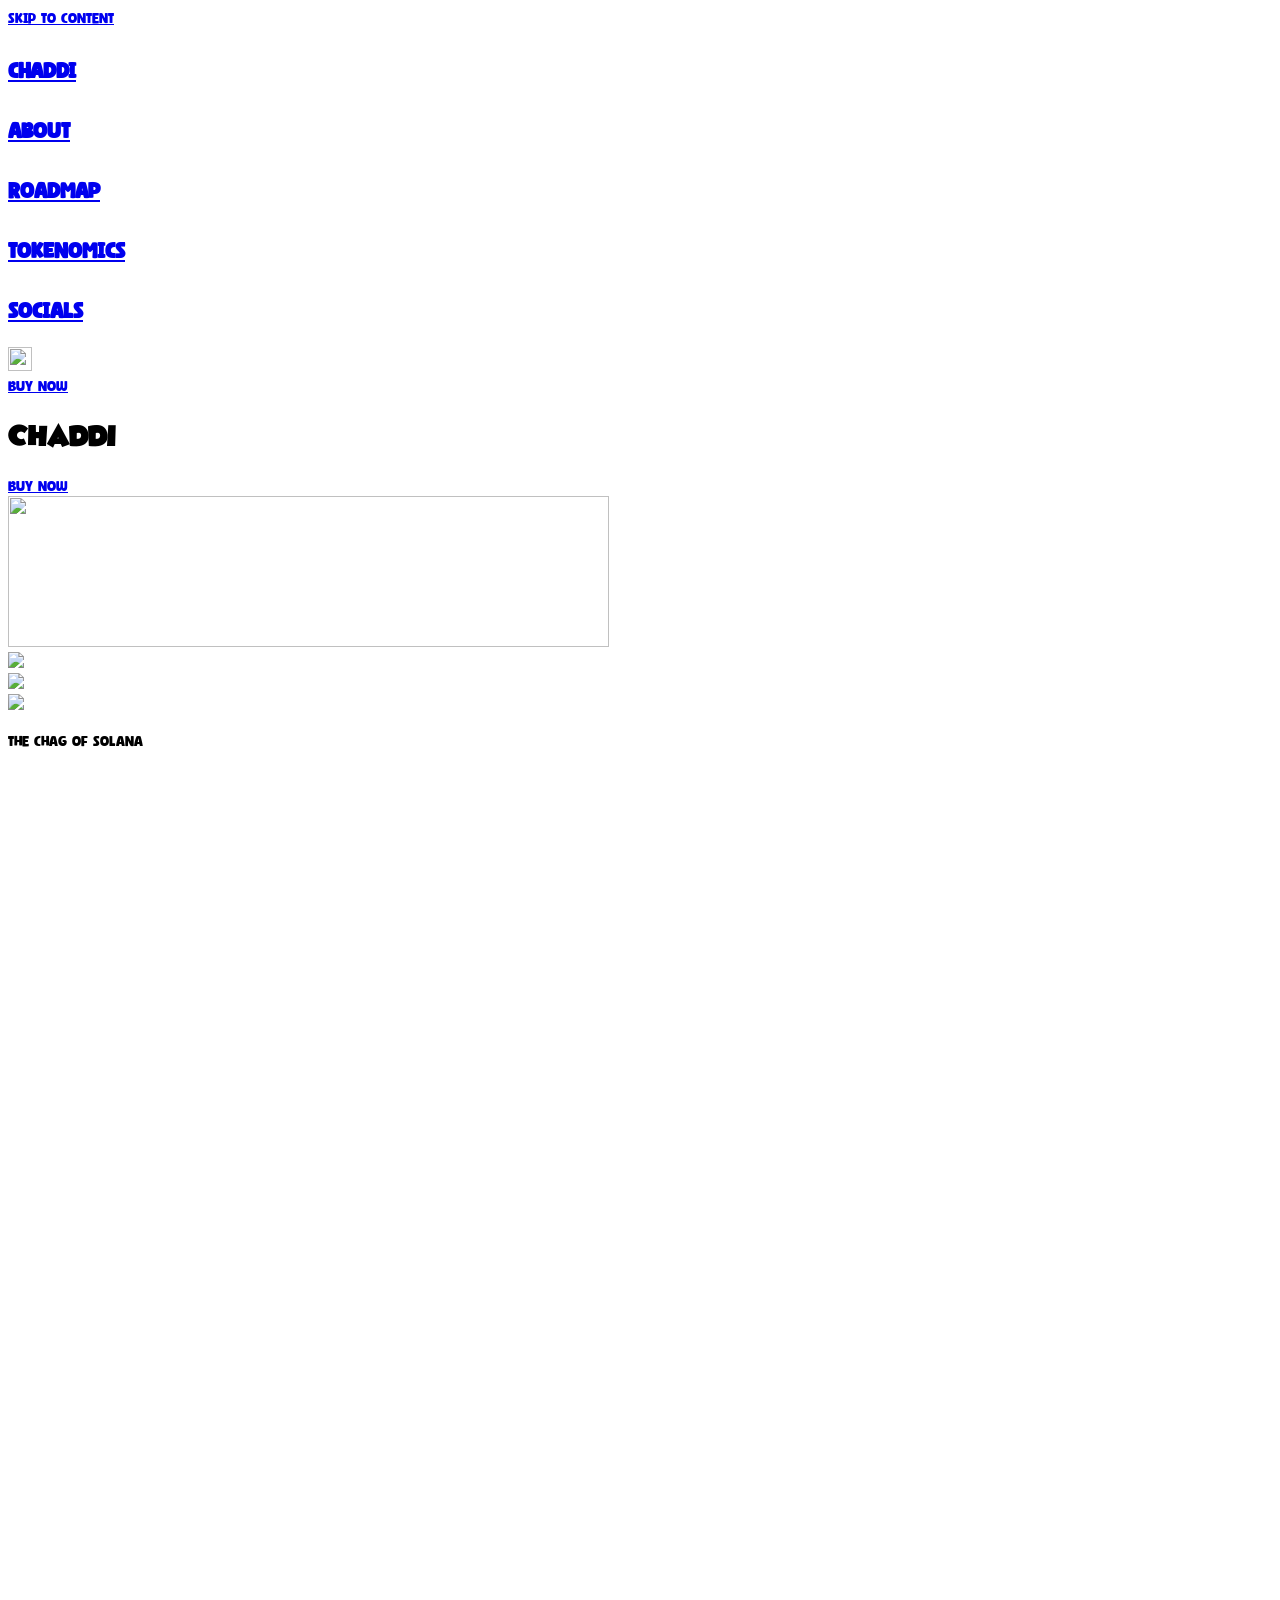
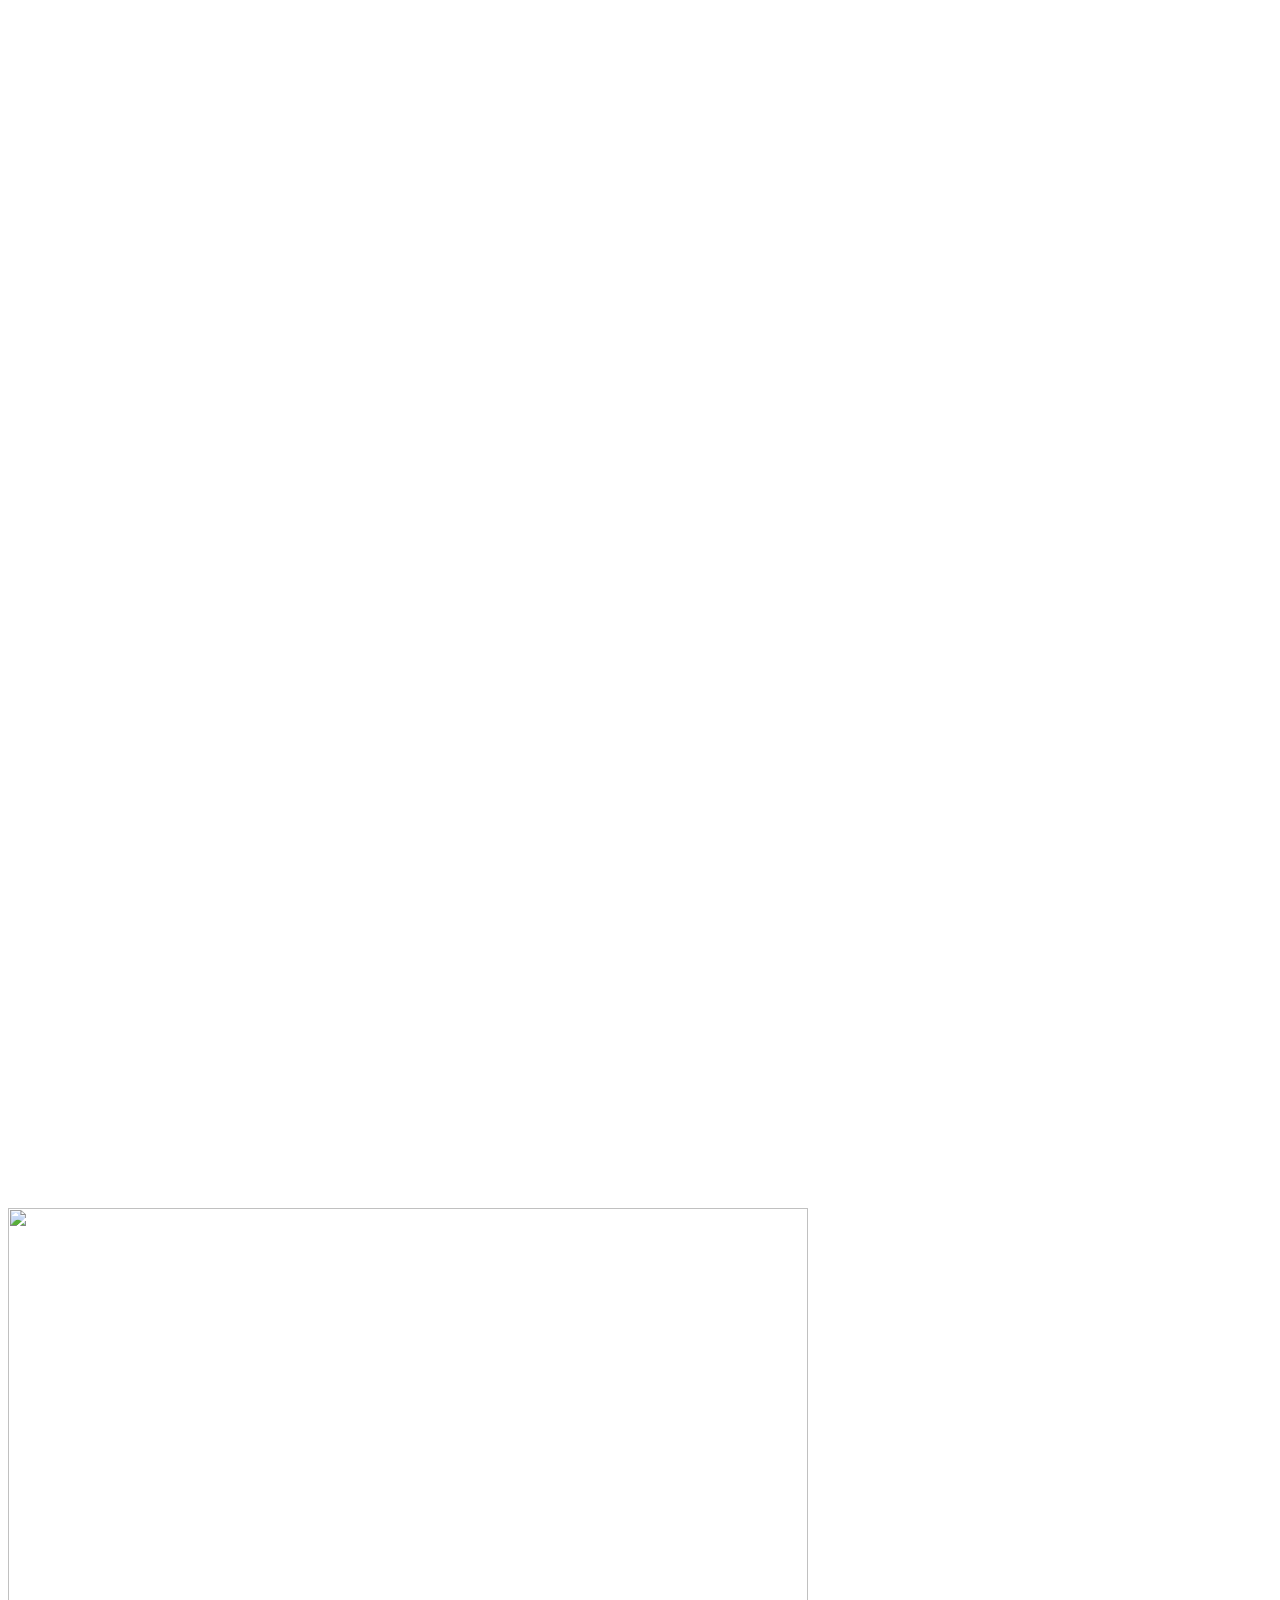
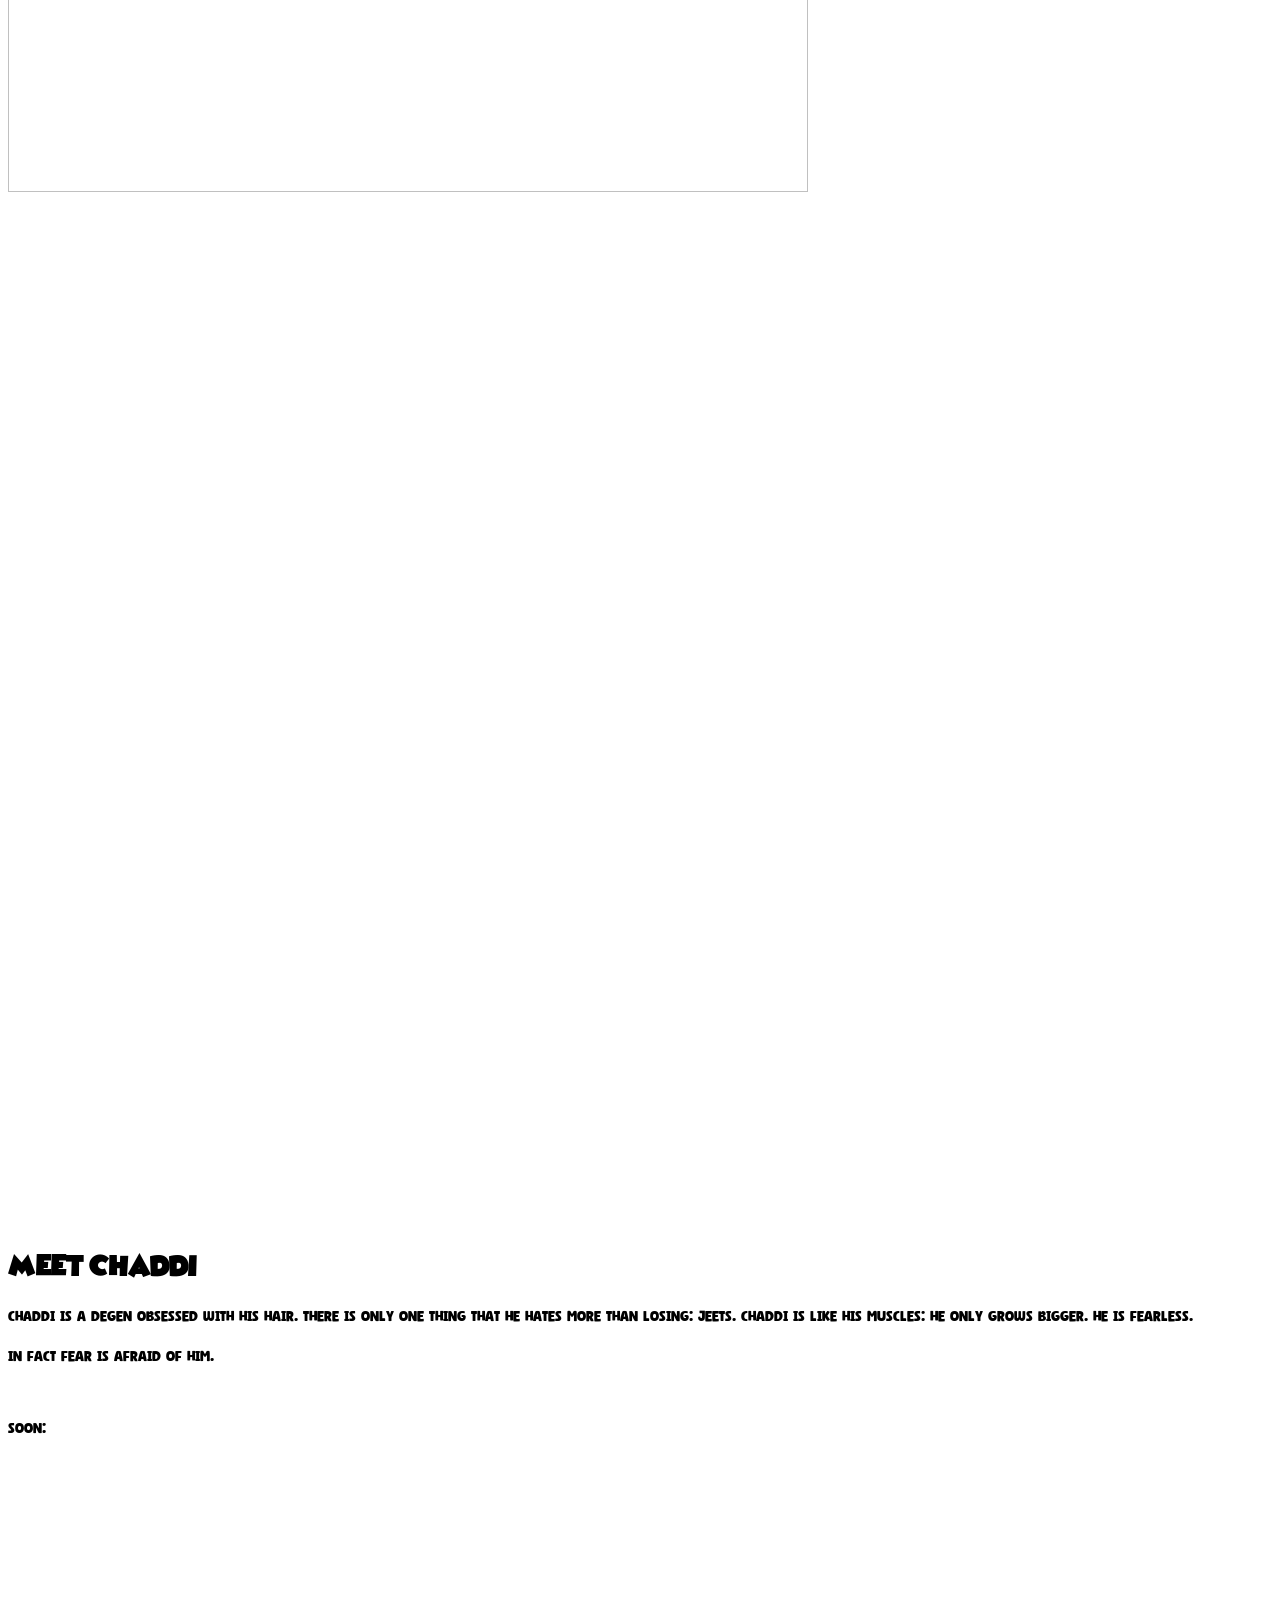
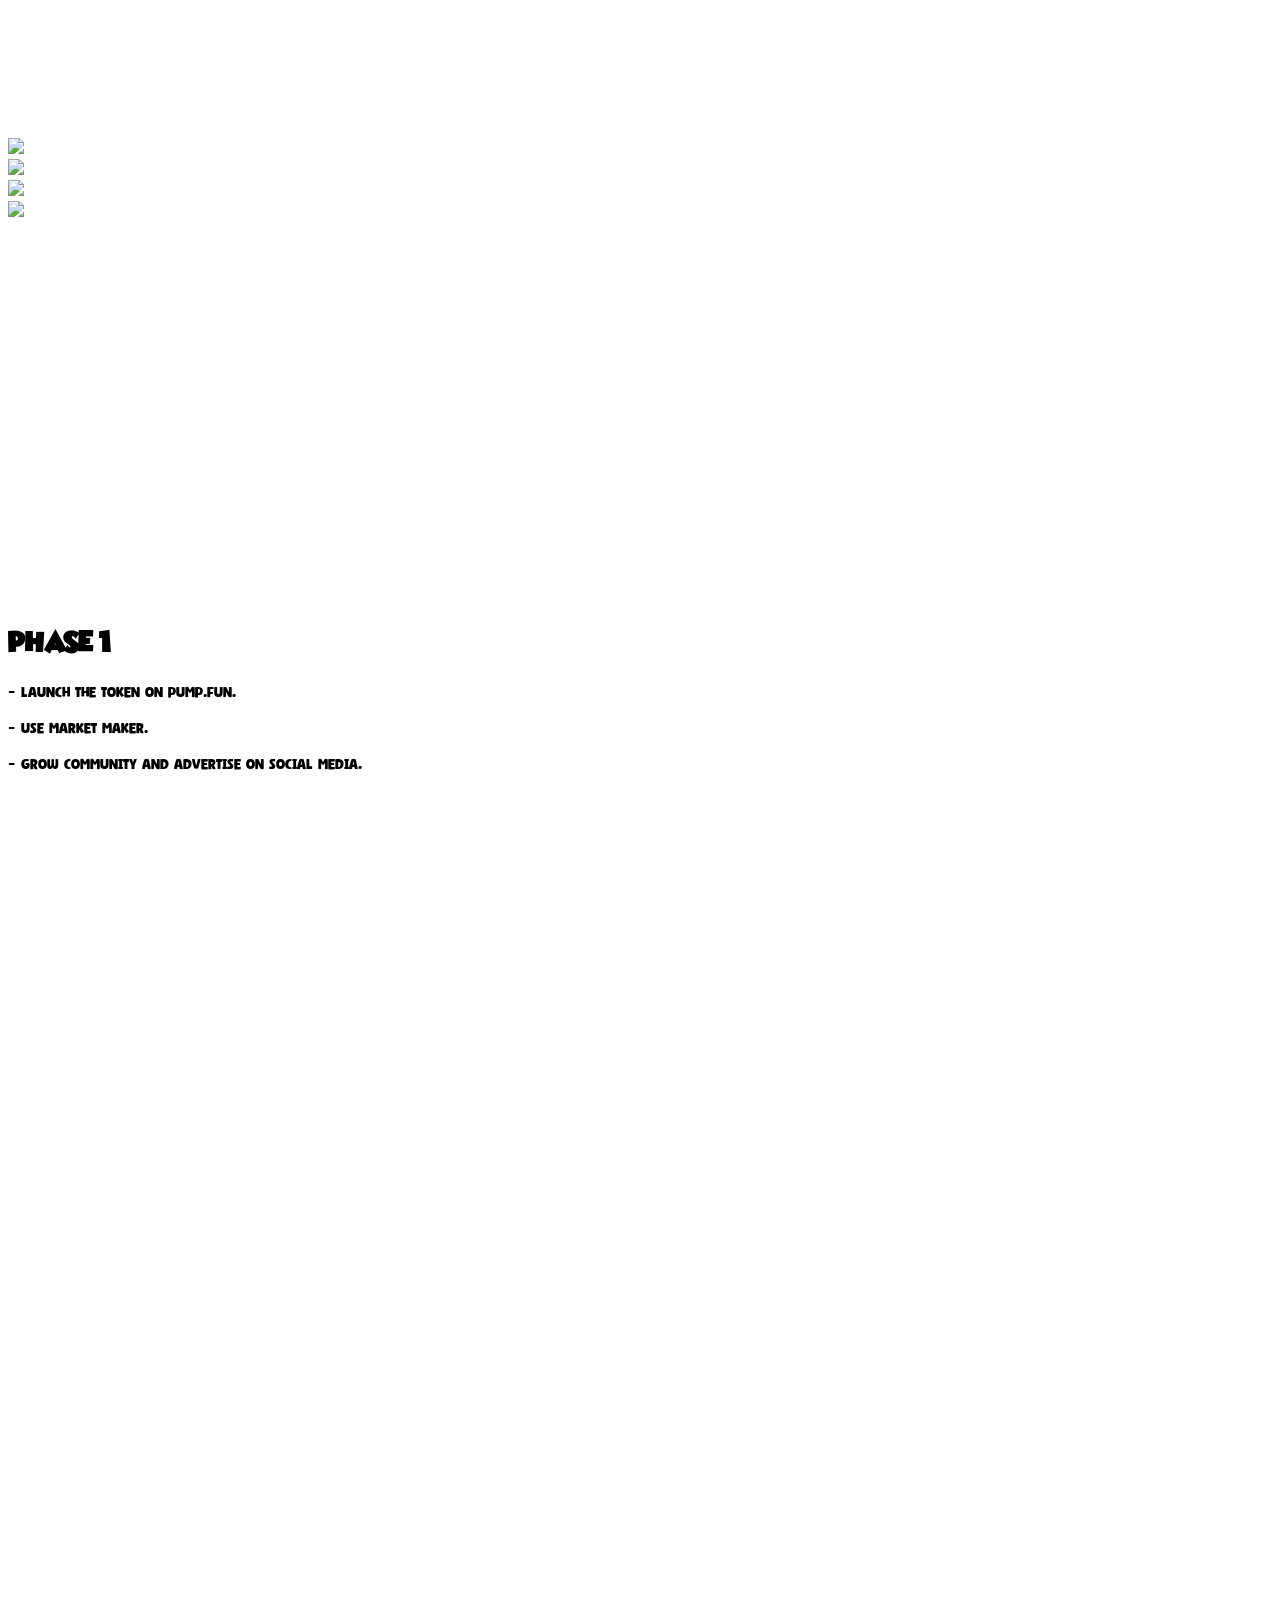
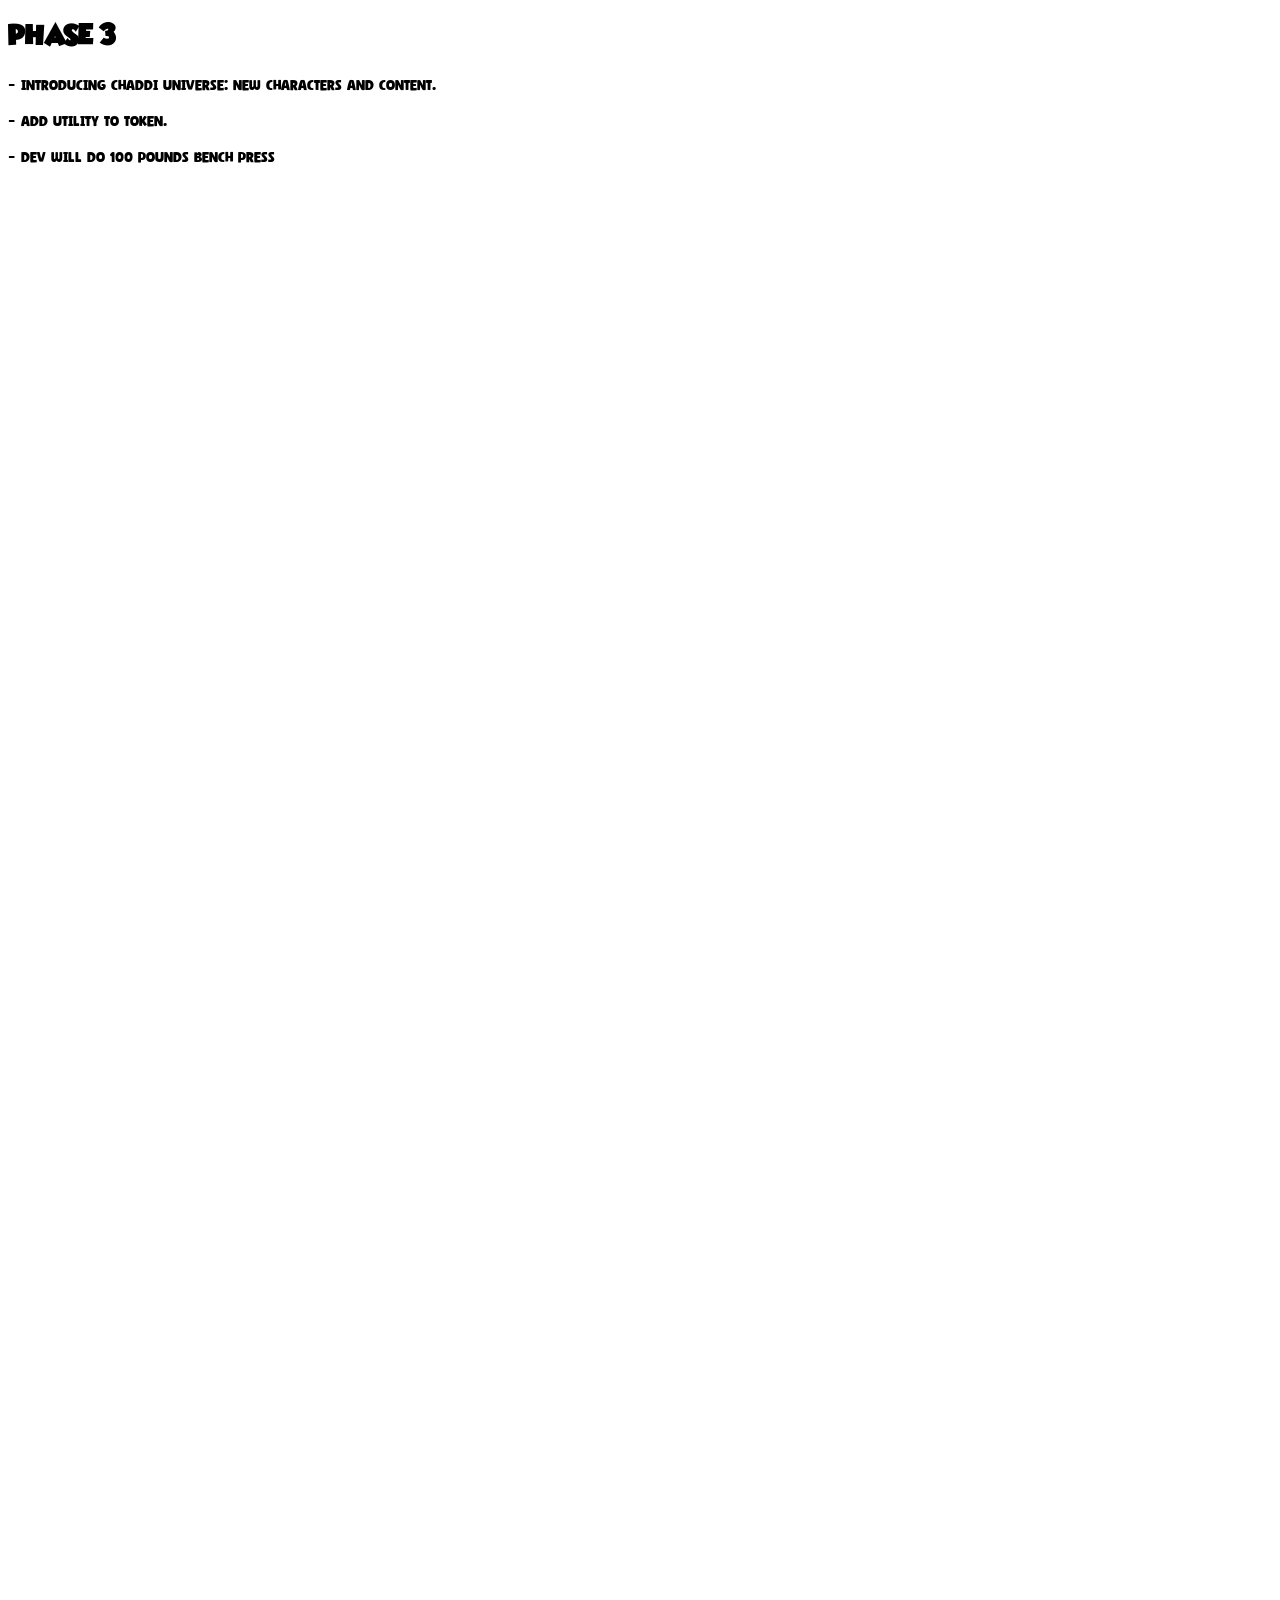
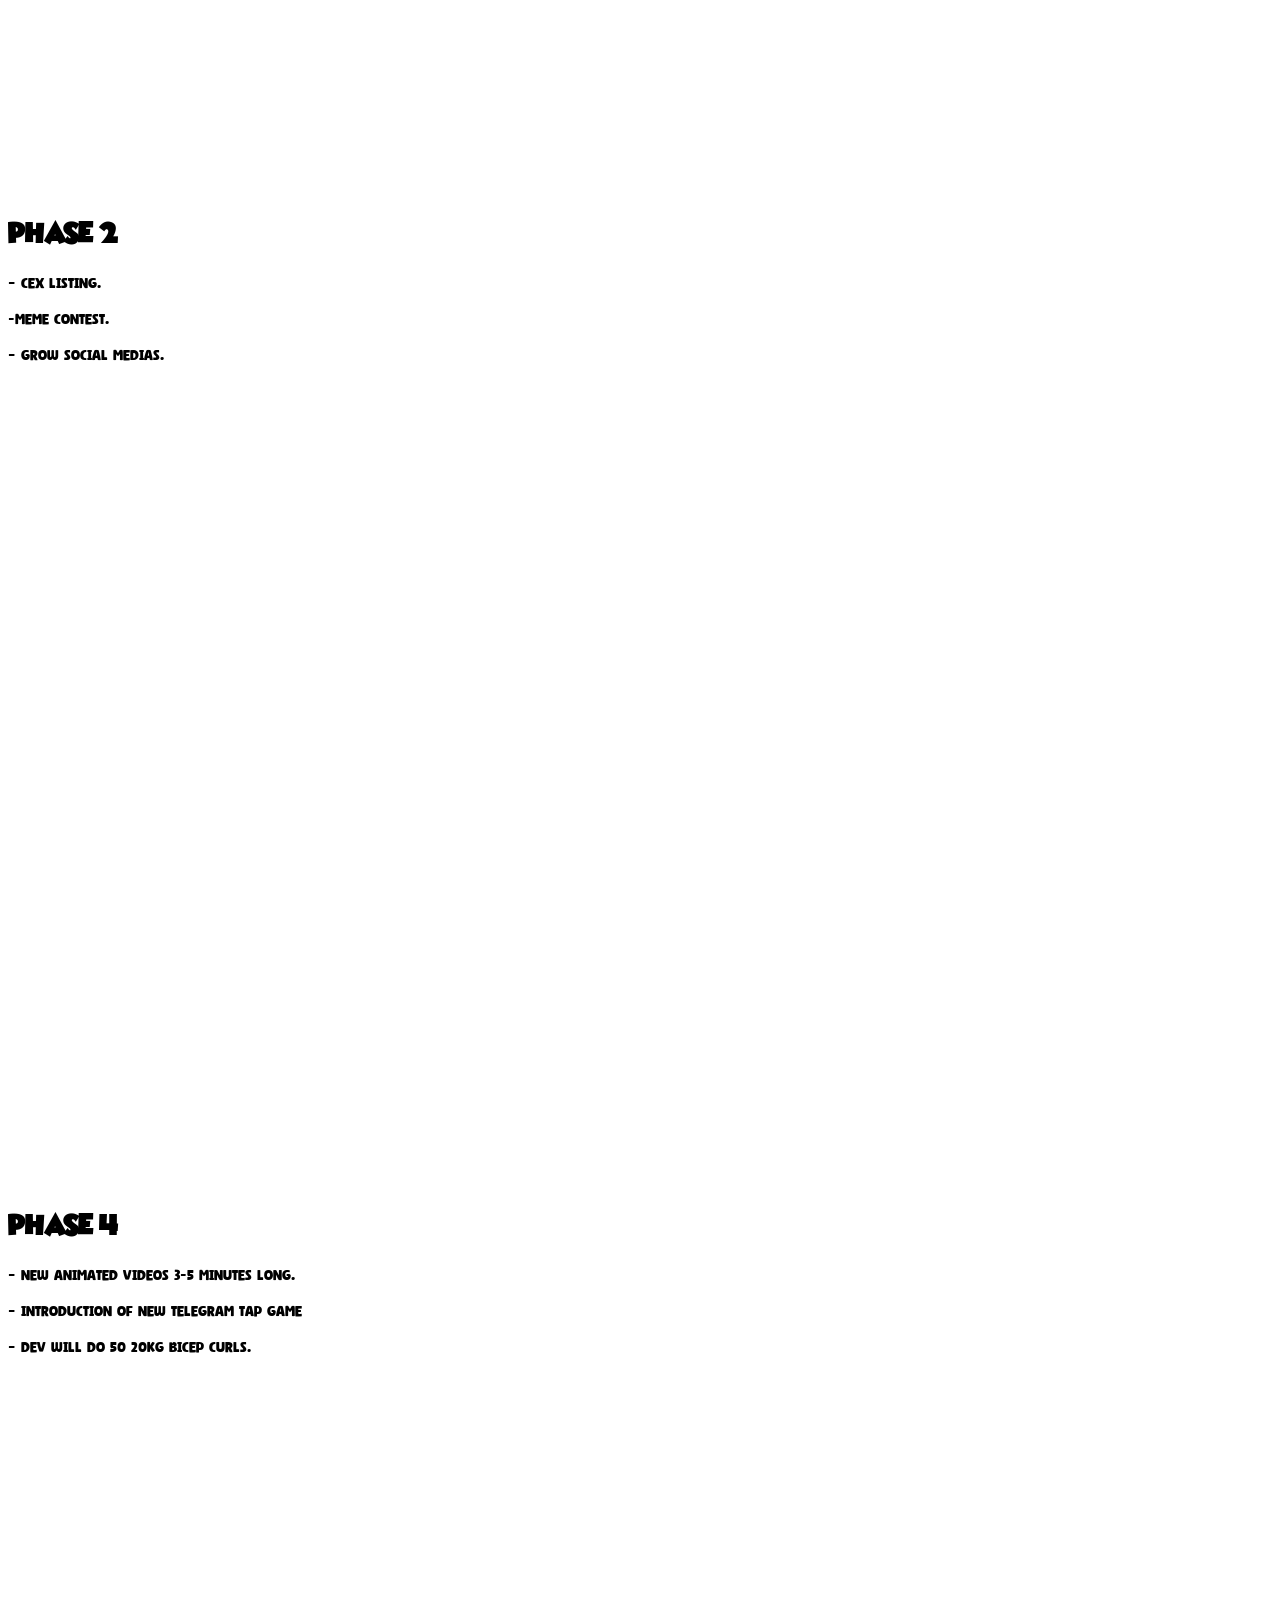
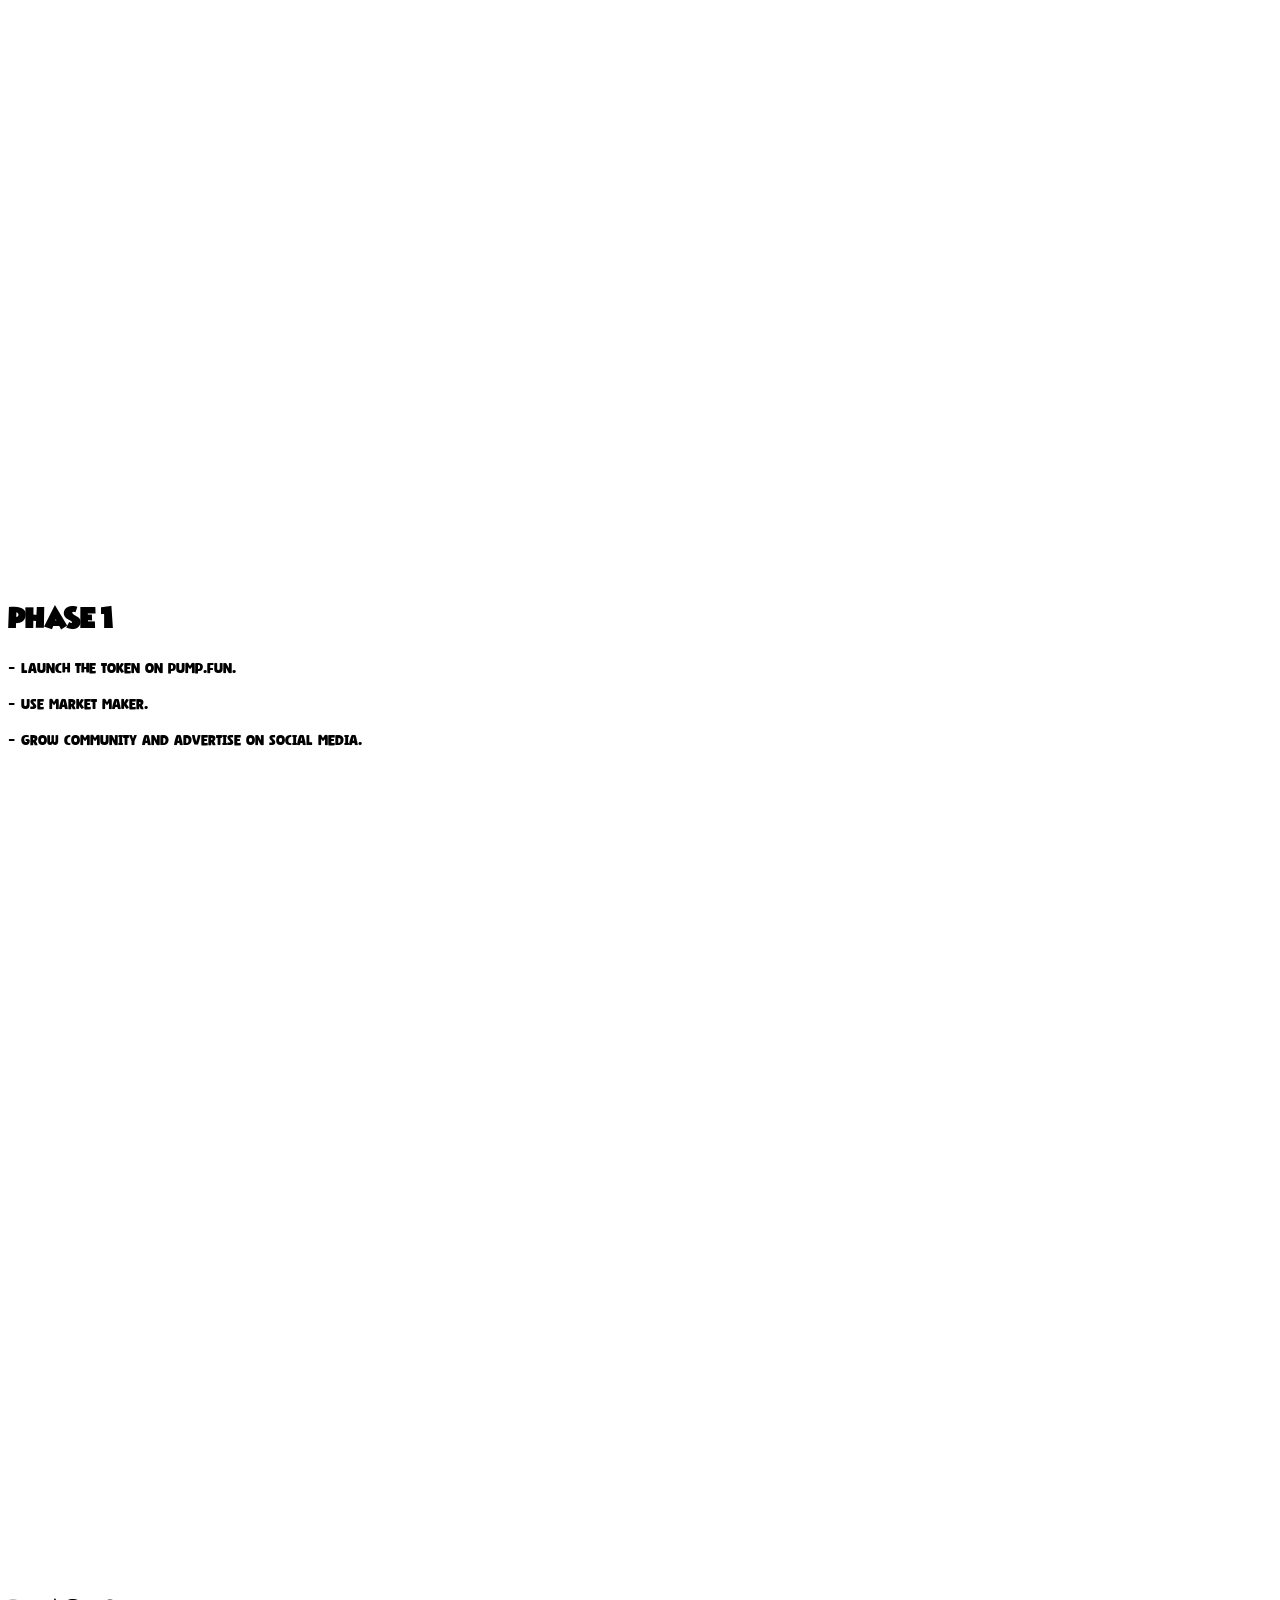
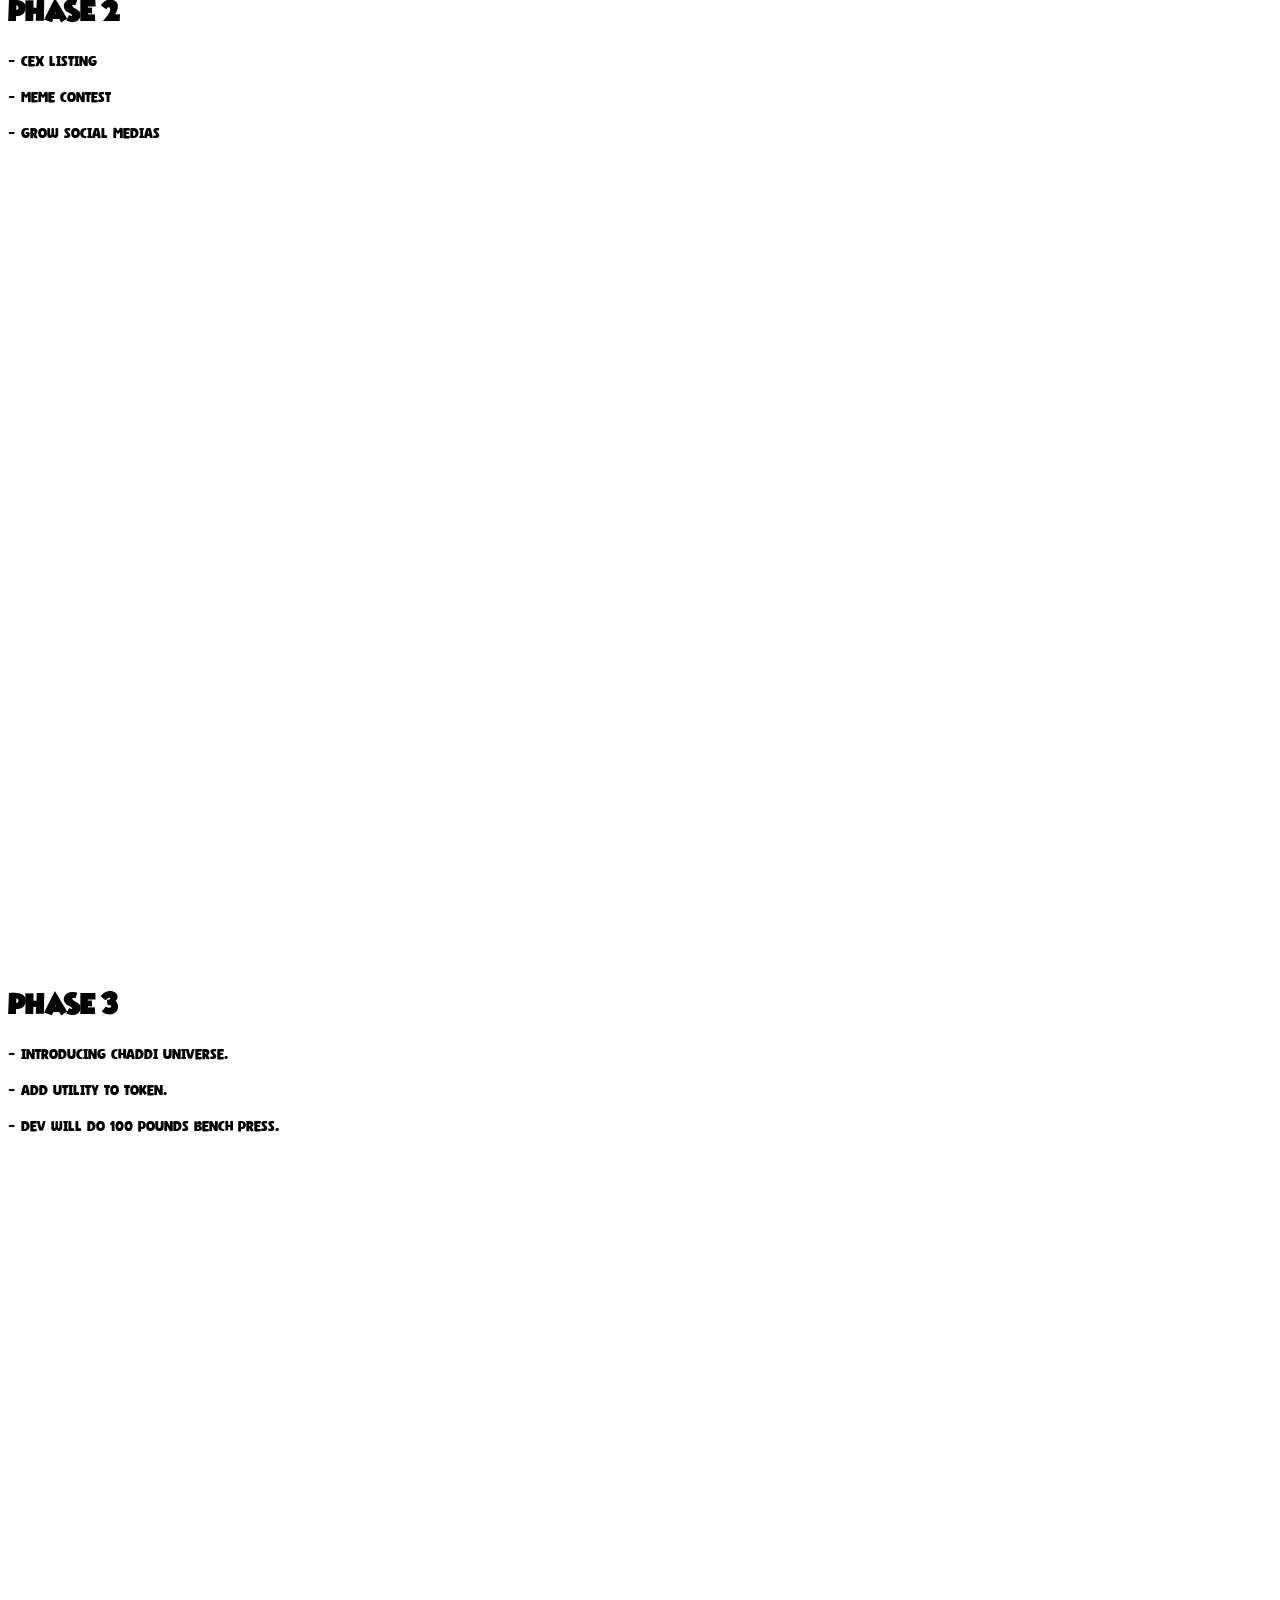
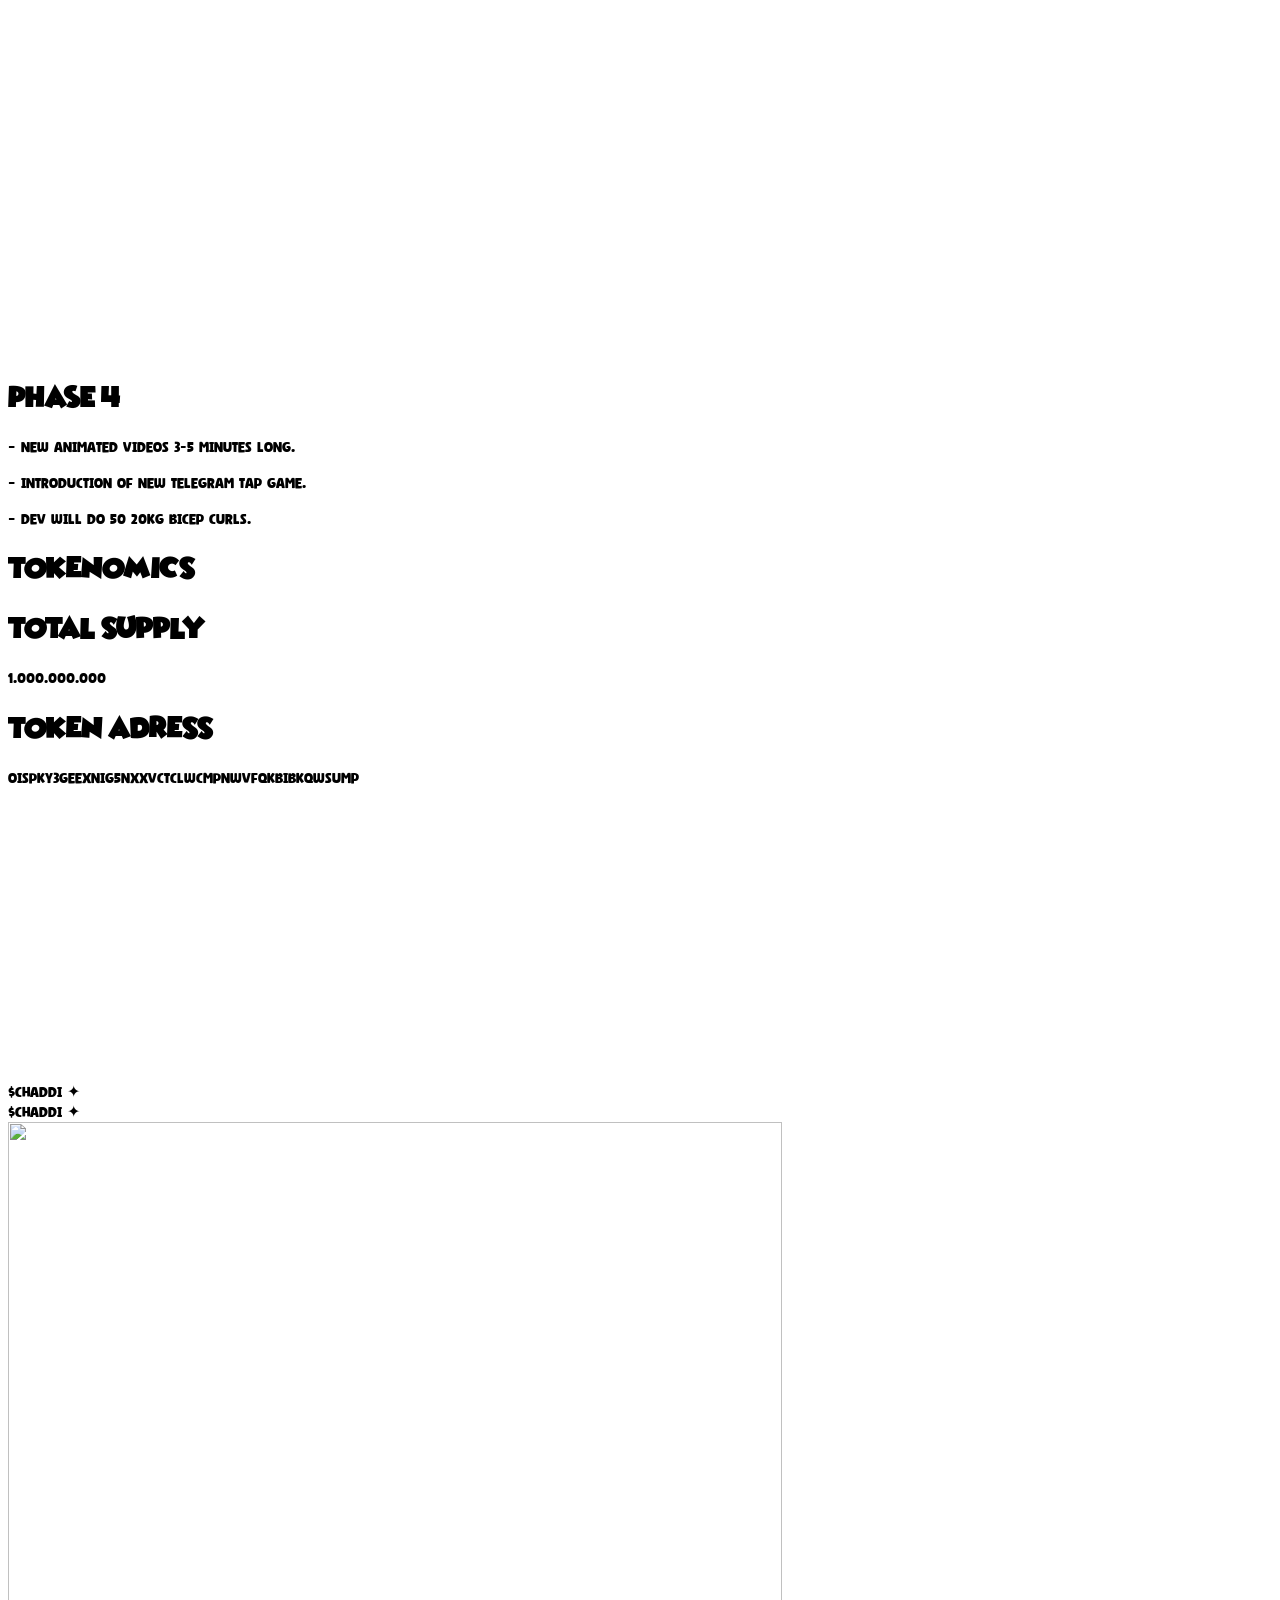
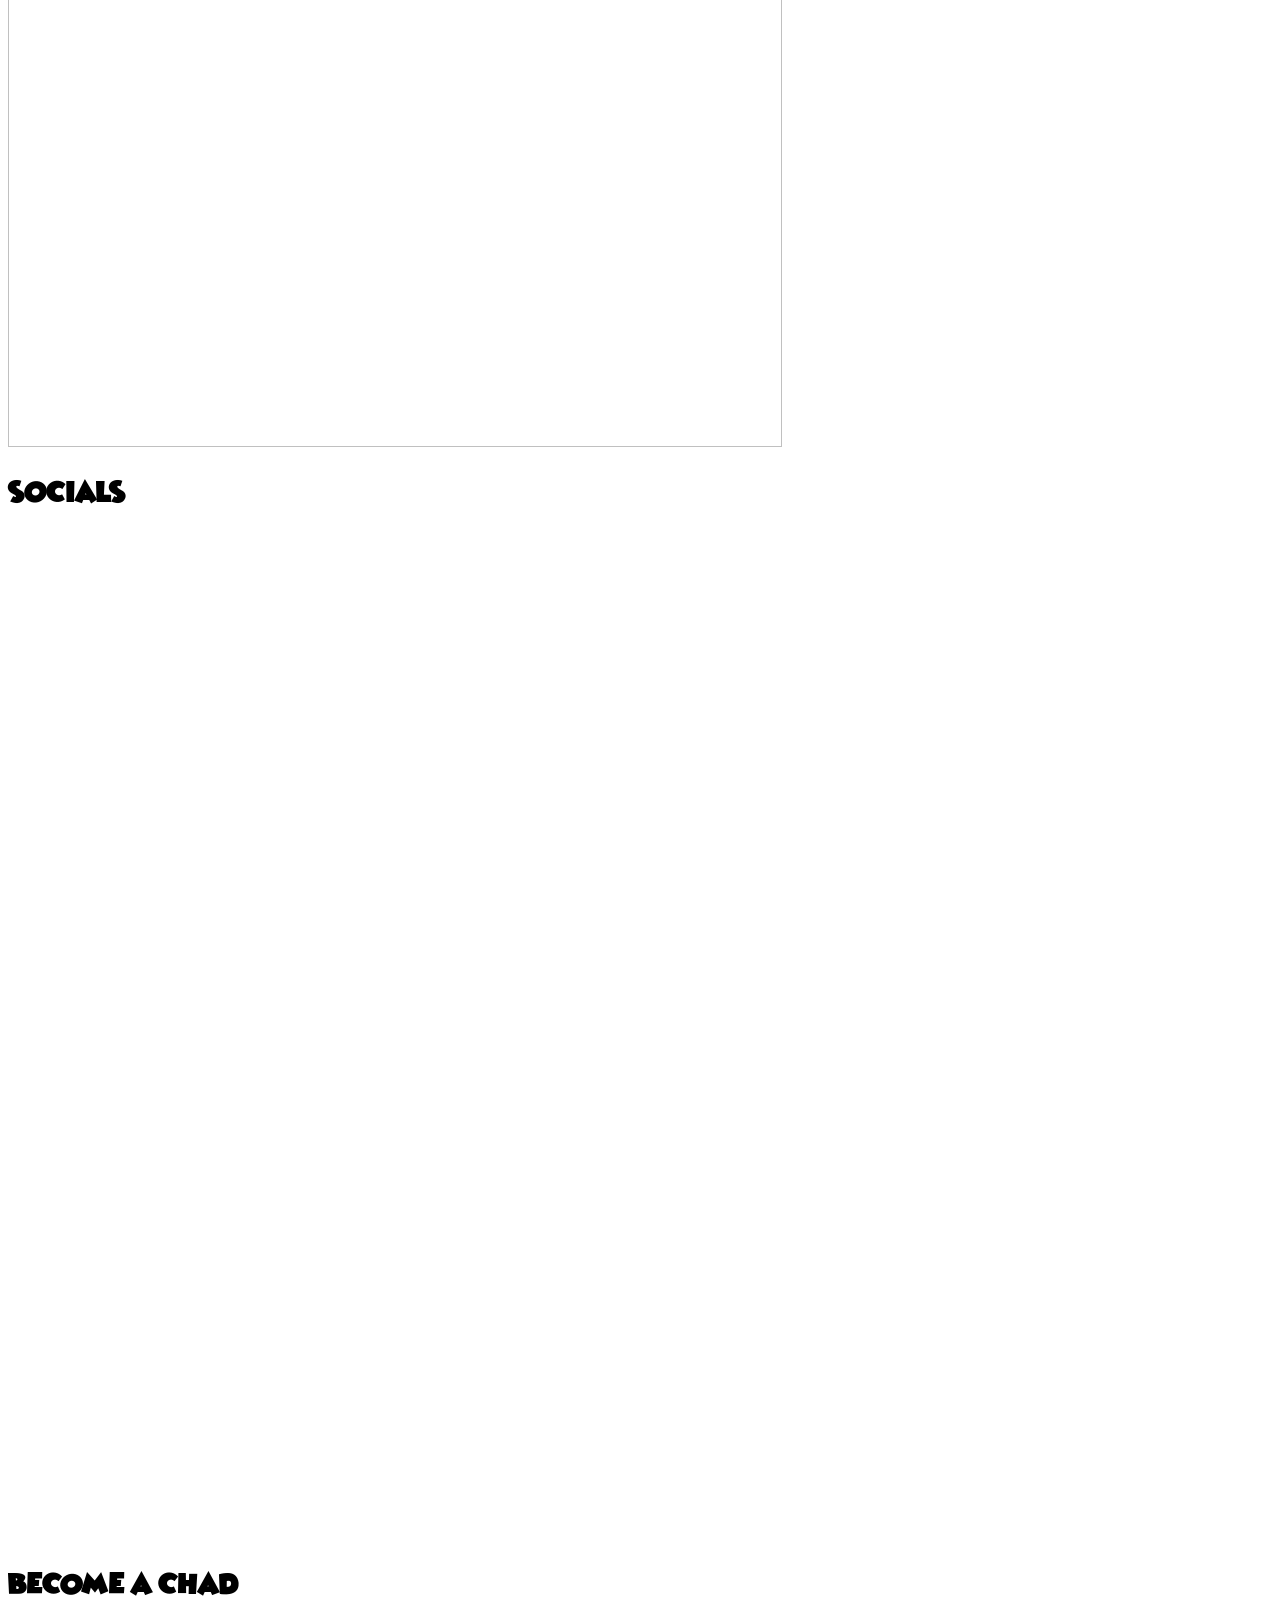
==== commit f2eb8fb3: "1" ====
--- a/index.html
+++ b/index.html
@@ -4,7 +4,7 @@
 	<meta charset="UTF-8">
 	<meta name="viewport" content="width=device-width, initial-scale=1">
 	<link rel="profile" href="https://gmpg.org/xfn/11">
-	<title>CHAGEN</title>
+	<title>CHADDI</title>
 <meta name='robots' content='max-image-preview:large' />
 
 <script>
@@ -14,7 +14,7 @@
 </script>
 <style id='wp-emoji-styles-inline-css'>
 	@font-face {
-	font-family: 'CHAGEN';
+	font-family: 'CHADDI';
 	font-style: normal;
 	font-weight: normal;
 	font-display: auto;
@@ -30,8 +30,8 @@
 
 }
 *, body, html{font-family: 'CORN';}
-	 .elementor-heading-title, .elementor-size-default{font-family: 'CHAGEN';}
-	.elementor-heading-title, .elementor-size-default{font-family: 'CHAGEN';}
+	 .elementor-heading-title, .elementor-size-default{font-family: 'CHADDI';}
+	.elementor-heading-title, .elementor-size-default{font-family: 'CHADDI';}
 	img.wp-smiley, img.emoji {
 		display: inline !important;
 		border: none !important;
@@ -118,7 +118,7 @@
 		<div class="elementor-element elementor-element-914cc67 e-con-full e-flex e-con e-child" data-id="914cc67" data-element_type="container">
 				<div class="elementor-element elementor-element-aa914ba logo1 e-transform elementor-widget elementor-widget-heading" data-id="aa914ba" data-element_type="widget" data-settings="{&quot;_transform_scale_effect_hover&quot;:{&quot;unit&quot;:&quot;px&quot;,&quot;size&quot;:0.9,&quot;sizes&quot;:[]},&quot;_transform_scale_effect_hover_tablet&quot;:{&quot;unit&quot;:&quot;px&quot;,&quot;size&quot;:&quot;&quot;,&quot;sizes&quot;:[]},&quot;_transform_scale_effect_hover_mobile&quot;:{&quot;unit&quot;:&quot;px&quot;,&quot;size&quot;:&quot;&quot;,&quot;sizes&quot;:[]}}" data-widget_type="heading.default">
 				<div class="elementor-widget-container">
-			<h2 class="elementor-heading-title elementor-size-default"><a href="https://chady.lol/">CHAGEN</a></h2>		</div>
+			<h2 class="elementor-heading-title elementor-size-default"><a href="https://chady.lol/">CHADDI</a></h2>		</div>
 				</div>
 				</div>
 		<div class="elementor-element elementor-element-d6f473a e-con-full elementor-hidden-tablet elementor-hidden-mobile e-flex e-con e-child" data-id="d6f473a" data-element_type="container">
@@ -164,7 +164,7 @@
 				<div class="elementor-element elementor-element-b79653b button2 e-transform elementor-hidden-tablet elementor-hidden-mobile elementor-widget elementor-widget-button" data-id="b79653b" data-element_type="widget" data-settings="{&quot;_transform_scale_effect_hover&quot;:{&quot;unit&quot;:&quot;px&quot;,&quot;size&quot;:0.9,&quot;sizes&quot;:[]},&quot;_transform_scale_effect_hover_tablet&quot;:{&quot;unit&quot;:&quot;px&quot;,&quot;size&quot;:&quot;&quot;,&quot;sizes&quot;:[]},&quot;_transform_scale_effect_hover_mobile&quot;:{&quot;unit&quot;:&quot;px&quot;,&quot;size&quot;:&quot;&quot;,&quot;sizes&quot;:[]}}" data-widget_type="button.default">
 				<div class="elementor-widget-container">
 					<div class="elementor-button-wrapper">
-			<a class="elementor-button elementor-button-link elementor-size-sm" href="https://pump.fun/MLY3gVJ31UnnB85oNq2UmSxDSLMbtKTApdXqAtivump">
+			<a class="elementor-button elementor-button-link elementor-size-sm" href="https://pump.fun/oiSPKy3gEexNig5nXXvCTCLWcMPnwVfqKbibkqwSump">
 						<span class="elementor-button-content-wrapper">
 									<span class="elementor-button-text">BUY NOW</span>
 					</span>
@@ -183,14 +183,14 @@
 		<div class="elementor-element elementor-element-34b669d e-con-full e-flex e-con e-child" data-id="34b669d" data-element_type="container">
 				<div class="elementor-element elementor-element-0d98057 animated-fast elementor-invisible elementor-widget elementor-widget-heading" data-id="0d98057" data-element_type="widget" data-settings="{&quot;_animation&quot;:&quot;fadeIn&quot;,&quot;_animation_delay&quot;:300}" data-widget_type="heading.default">
 				<div class="elementor-widget-container">
-			<h2 style="font-family: 'CHAGEN'" class="elementor-heading-title elementor-size-default">CHAGEN</h2>		</div>
+			<h2 style="font-family: 'CHADDI'" class="elementor-heading-title elementor-size-default">CHADDI</h2>		</div>
 				</div>
 				</div>
 		<div class="elementor-element elementor-element-3c2b210 e-con-full button1 animated-fast e-flex elementor-invisible e-con e-child" data-id="3c2b210" data-element_type="container" data-settings="{&quot;animation&quot;:&quot;fadeIn&quot;,&quot;animation_delay&quot;:300}">
 				<div class="elementor-element elementor-element-c9c251f elementor-align-center elementor-mobile-align-center e-transform elementor-widget elementor-widget-button" data-id="c9c251f" data-element_type="widget" data-settings="{&quot;_transform_scale_effect_hover&quot;:{&quot;unit&quot;:&quot;px&quot;,&quot;size&quot;:0.9,&quot;sizes&quot;:[]},&quot;_transform_scale_effect_hover_mobile&quot;:{&quot;unit&quot;:&quot;px&quot;,&quot;size&quot;:0.93,&quot;sizes&quot;:[]},&quot;_transform_scale_effect_hover_tablet&quot;:{&quot;unit&quot;:&quot;px&quot;,&quot;size&quot;:&quot;&quot;,&quot;sizes&quot;:[]}}" data-widget_type="button.default">
 				<div class="elementor-widget-container">
 					<div class="elementor-button-wrapper">
-			<a class="elementor-button elementor-button-link elementor-size-sm" href="https://pump.fun/MLY3gVJ31UnnB85oNq2UmSxDSLMbtKTApdXqAtivump">
+			<a class="elementor-button elementor-button-link elementor-size-sm" href="https://pump.fun/oiSPKy3gEexNig5nXXvCTCLWcMPnwVfqKbibkqwSump">
 						<span class="elementor-button-content-wrapper">
 									<span class="elementor-button-text">BUY NOW</span>
 					</span>
@@ -378,7 +378,7 @@
 		<div class="elementor-element elementor-element-772d2db e-con-full e-flex e-con e-child" data-id="772d2db" data-element_type="container">
 				<div class="elementor-element elementor-element-b081e75 dun1 e-transform elementor-widget elementor-widget-image" data-id="b081e75" data-element_type="widget" data-settings="{&quot;_transform_scale_effect_hover_mobile&quot;:{&quot;unit&quot;:&quot;px&quot;,&quot;size&quot;:0.9,&quot;sizes&quot;:[]},&quot;_transform_scale_effect_hover&quot;:{&quot;unit&quot;:&quot;px&quot;,&quot;size&quot;:0.9,&quot;sizes&quot;:[]},&quot;_transform_scale_effect_hover_tablet&quot;:{&quot;unit&quot;:&quot;px&quot;,&quot;size&quot;:&quot;&quot;,&quot;sizes&quot;:[]}}" data-widget_type="image.default">
 				<div class="elementor-widget-container">
-														<a href="https://t.me/chagensolana">
+														<a href="https://t.me/chaddisolana">
 							<img decoding="async" width="414" height="501" src="https://chady.lol/wp-content/uploads/2024/09/T.webp" class="attachment-large size-large wp-image-712" alt="" srcset="https://chady.lol/wp-content/uploads/2024/09/T.webp 414w, https://chady.lol/wp-content/uploads/2024/09/T-248x300.webp 248w" sizes="(max-width: 414px) 100vw, 414px" />								</a>
 													</div>
 				</div>
@@ -386,7 +386,7 @@
 		<div class="elementor-element elementor-element-16f1e9d e-con-full e-flex e-con e-child" data-id="16f1e9d" data-element_type="container">
 				<div class="elementor-element elementor-element-a0c2f27 dun2 e-transform elementor-widget elementor-widget-image" data-id="a0c2f27" data-element_type="widget" data-settings="{&quot;_transform_scale_effect_hover_mobile&quot;:{&quot;unit&quot;:&quot;px&quot;,&quot;size&quot;:0.9,&quot;sizes&quot;:[]},&quot;_transform_scale_effect_hover&quot;:{&quot;unit&quot;:&quot;px&quot;,&quot;size&quot;:0.9,&quot;sizes&quot;:[]},&quot;_transform_scale_effect_hover_tablet&quot;:{&quot;unit&quot;:&quot;px&quot;,&quot;size&quot;:&quot;&quot;,&quot;sizes&quot;:[]}}" data-widget_type="image.default">
 				<div class="elementor-widget-container">
-														<a href="https://x.com/chagensolana">
+														<a href="https://x.com/chaddisolana">
 							<img loading="lazy" decoding="async" width="414" height="501" src="https://chady.lol/wp-content/uploads/2024/09/X.webp" class="attachment-large size-large wp-image-713" alt="" srcset="https://chady.lol/wp-content/uploads/2024/09/X.webp 414w, https://chady.lol/wp-content/uploads/2024/09/X-248x300.webp 248w" sizes="(max-width: 414px) 100vw, 414px" />								</a>
 													</div>
 				</div>
@@ -420,13 +420,13 @@
 		<div class="elementor-element elementor-element-534df59 e-con-full e-flex e-con e-child" data-id="534df59" data-element_type="container">
 				<div class="elementor-element elementor-element-a7a1b61 elementor-widget elementor-widget-heading" data-id="a7a1b61" data-element_type="widget" data-widget_type="heading.default">
 				<div class="elementor-widget-container">
-			<h2 style="font-family: 'CHAGEN' " class="elementor-heading-title elementor-size-default">MEET CHAGEN</h2>		</div>
+			<h2 style="font-family: 'CHADDI' " class="elementor-heading-title elementor-size-default">MEET CHADDI</h2>		</div>
 				</div>
 				</div>
 		<div class="elementor-element elementor-element-9606cb5 e-con-full e-flex e-con e-child" data-id="9606cb5" data-element_type="container">
 				<div class="elementor-element elementor-element-002b35b elementor-widget elementor-widget-text-editor" data-id="002b35b" data-element_type="widget" data-widget_type="text-editor.default">
 				<div class="elementor-widget-container">
-							<p>CHAGEN is a degen obsessed with his hair. There is only one thing that he hates more than losing: jeets. CHAGEN is like his muscles: he only grows bigger. He is fearless. <br /><br />In fact fear is afraid of him.</p>	<br /><p>SOON:</p>					</div>
+							<p>CHADDI is a degen obsessed with his hair. There is only one thing that he hates more than losing: jeets. CHADDI is like his muscles: he only grows bigger. He is fearless. <br /><br />In fact fear is afraid of him.</p>	<br /><p>SOON:</p>					</div>
 				</div>
 				</div>
 					</div>
@@ -526,7 +526,7 @@
 		<div class="elementor-element elementor-element-c11428f e-con-full phase1 e-flex e-con e-child" data-id="c11428f" data-element_type="container" data-settings="{&quot;background_background&quot;:&quot;classic&quot;}">
 				<div class="elementor-element elementor-element-0667269 elementor-widget elementor-widget-heading" data-id="0667269" data-element_type="widget" data-settings="{&quot;motion_fx_motion_fx_scrolling&quot;:&quot;yes&quot;,&quot;motion_fx_opacity_effect&quot;:&quot;yes&quot;,&quot;motion_fx_opacity_level&quot;:{&quot;unit&quot;:&quot;px&quot;,&quot;size&quot;:9,&quot;sizes&quot;:[]},&quot;motion_fx_opacity_range&quot;:{&quot;unit&quot;:&quot;%&quot;,&quot;size&quot;:&quot;&quot;,&quot;sizes&quot;:{&quot;start&quot;:20,&quot;end&quot;:50}},&quot;motion_fx_opacity_direction&quot;:&quot;out-in&quot;,&quot;motion_fx_devices&quot;:[&quot;desktop&quot;,&quot;tablet&quot;,&quot;mobile&quot;]}" data-widget_type="heading.default">
 				<div class="elementor-widget-container">
-			<h2 style="font-family: 'CHAGEN' " class="elementor-heading-title elementor-size-default">PHASE 1</h2>		</div>
+			<h2 style="font-family: 'CHADDI' " class="elementor-heading-title elementor-size-default">PHASE 1</h2>		</div>
 				</div>
 				<div class="elementor-element elementor-element-6ad0739 elementor-widget elementor-widget-text-editor" data-id="6ad0739" data-element_type="widget" data-settings="{&quot;motion_fx_motion_fx_scrolling&quot;:&quot;yes&quot;,&quot;motion_fx_opacity_effect&quot;:&quot;yes&quot;,&quot;motion_fx_opacity_level&quot;:{&quot;unit&quot;:&quot;px&quot;,&quot;size&quot;:9,&quot;sizes&quot;:[]},&quot;motion_fx_opacity_range&quot;:{&quot;unit&quot;:&quot;%&quot;,&quot;size&quot;:&quot;&quot;,&quot;sizes&quot;:{&quot;start&quot;:20,&quot;end&quot;:50}},&quot;motion_fx_range&quot;:&quot;viewport&quot;,&quot;motion_fx_opacity_direction&quot;:&quot;out-in&quot;,&quot;motion_fx_devices&quot;:[&quot;desktop&quot;,&quot;tablet&quot;,&quot;mobile&quot;]}" data-widget_type="text-editor.default">
 				<div class="elementor-widget-container">
@@ -548,11 +548,11 @@
 		<div class="elementor-element elementor-element-9604ac8 e-con-full phase3 e-flex e-con e-child" data-id="9604ac8" data-element_type="container">
 				<div class="elementor-element elementor-element-eed876c elementor-widget elementor-widget-heading" data-id="eed876c" data-element_type="widget" data-settings="{&quot;motion_fx_motion_fx_scrolling&quot;:&quot;yes&quot;,&quot;motion_fx_opacity_effect&quot;:&quot;yes&quot;,&quot;motion_fx_opacity_level&quot;:{&quot;unit&quot;:&quot;px&quot;,&quot;size&quot;:9,&quot;sizes&quot;:[]},&quot;motion_fx_opacity_range&quot;:{&quot;unit&quot;:&quot;%&quot;,&quot;size&quot;:&quot;&quot;,&quot;sizes&quot;:{&quot;start&quot;:20,&quot;end&quot;:50}},&quot;motion_fx_opacity_direction&quot;:&quot;out-in&quot;,&quot;motion_fx_devices&quot;:[&quot;desktop&quot;,&quot;tablet&quot;,&quot;mobile&quot;]}" data-widget_type="heading.default">
 				<div class="elementor-widget-container">
-			<h2 style="font-family: 'CHAGEN' " class="elementor-heading-title elementor-size-default">PHASE 3</h2>		</div>
+			<h2 style="font-family: 'CHADDI' " class="elementor-heading-title elementor-size-default">PHASE 3</h2>		</div>
 				</div>
 				<div class="elementor-element elementor-element-9d93bfe elementor-widget elementor-widget-text-editor" data-id="9d93bfe" data-element_type="widget" data-settings="{&quot;motion_fx_motion_fx_scrolling&quot;:&quot;yes&quot;,&quot;motion_fx_opacity_effect&quot;:&quot;yes&quot;,&quot;motion_fx_opacity_level&quot;:{&quot;unit&quot;:&quot;px&quot;,&quot;size&quot;:9,&quot;sizes&quot;:[]},&quot;motion_fx_opacity_range&quot;:{&quot;unit&quot;:&quot;%&quot;,&quot;size&quot;:&quot;&quot;,&quot;sizes&quot;:{&quot;start&quot;:20,&quot;end&quot;:50}},&quot;motion_fx_range&quot;:&quot;viewport&quot;,&quot;motion_fx_opacity_direction&quot;:&quot;out-in&quot;,&quot;motion_fx_devices&quot;:[&quot;desktop&quot;,&quot;tablet&quot;,&quot;mobile&quot;]}" data-widget_type="text-editor.default">
 				<div class="elementor-widget-container">
-							<p>&#8211; introducing CHAGEN universe: new characters and content.</p>						</div>
+							<p>&#8211; introducing CHADDI universe: new characters and content.</p>						</div>
 				</div>
 				<div class="elementor-element elementor-element-a907cf9 elementor-widget elementor-widget-text-editor" data-id="a907cf9" data-element_type="widget" data-settings="{&quot;motion_fx_motion_fx_scrolling&quot;:&quot;yes&quot;,&quot;motion_fx_opacity_effect&quot;:&quot;yes&quot;,&quot;motion_fx_opacity_level&quot;:{&quot;unit&quot;:&quot;px&quot;,&quot;size&quot;:9,&quot;sizes&quot;:[]},&quot;motion_fx_opacity_range&quot;:{&quot;unit&quot;:&quot;%&quot;,&quot;size&quot;:&quot;&quot;,&quot;sizes&quot;:{&quot;start&quot;:20,&quot;end&quot;:50}},&quot;motion_fx_range&quot;:&quot;viewport&quot;,&quot;motion_fx_opacity_direction&quot;:&quot;out-in&quot;,&quot;motion_fx_devices&quot;:[&quot;desktop&quot;,&quot;tablet&quot;,&quot;mobile&quot;]}" data-widget_type="text-editor.default">
 				<div class="elementor-widget-container">
@@ -586,7 +586,7 @@
 		<div class="elementor-element elementor-element-1379121 e-con-full phase2 e-flex e-con e-child" data-id="1379121" data-element_type="container">
 				<div class="elementor-element elementor-element-4434d08 elementor-widget elementor-widget-heading" data-id="4434d08" data-element_type="widget" data-settings="{&quot;motion_fx_motion_fx_scrolling&quot;:&quot;yes&quot;,&quot;motion_fx_opacity_effect&quot;:&quot;yes&quot;,&quot;motion_fx_opacity_level&quot;:{&quot;unit&quot;:&quot;px&quot;,&quot;size&quot;:9,&quot;sizes&quot;:[]},&quot;motion_fx_opacity_range&quot;:{&quot;unit&quot;:&quot;%&quot;,&quot;size&quot;:&quot;&quot;,&quot;sizes&quot;:{&quot;start&quot;:20,&quot;end&quot;:50}},&quot;motion_fx_opacity_direction&quot;:&quot;out-in&quot;,&quot;motion_fx_devices&quot;:[&quot;desktop&quot;,&quot;tablet&quot;,&quot;mobile&quot;]}" data-widget_type="heading.default">
 				<div class="elementor-widget-container">
-			<h2 style="font-family: 'CHAGEN' " class="elementor-heading-title elementor-size-default">PHASE 2</h2>		</div>
+			<h2 style="font-family: 'CHADDI' " class="elementor-heading-title elementor-size-default">PHASE 2</h2>		</div>
 				</div>
 				<div class="elementor-element elementor-element-c258762 elementor-widget elementor-widget-text-editor" data-id="c258762" data-element_type="widget" data-settings="{&quot;motion_fx_motion_fx_scrolling&quot;:&quot;yes&quot;,&quot;motion_fx_opacity_effect&quot;:&quot;yes&quot;,&quot;motion_fx_opacity_level&quot;:{&quot;unit&quot;:&quot;px&quot;,&quot;size&quot;:9,&quot;sizes&quot;:[]},&quot;motion_fx_opacity_range&quot;:{&quot;unit&quot;:&quot;%&quot;,&quot;size&quot;:&quot;&quot;,&quot;sizes&quot;:{&quot;start&quot;:20,&quot;end&quot;:50}},&quot;motion_fx_range&quot;:&quot;viewport&quot;,&quot;motion_fx_opacity_direction&quot;:&quot;out-in&quot;,&quot;motion_fx_devices&quot;:[&quot;desktop&quot;,&quot;tablet&quot;,&quot;mobile&quot;]}" data-widget_type="text-editor.default">
 				<div class="elementor-widget-container">
@@ -608,7 +608,7 @@
 		<div class="elementor-element elementor-element-612f75d e-con-full phase4 e-flex e-con e-child" data-id="612f75d" data-element_type="container">
 				<div class="elementor-element elementor-element-3f3d379 elementor-widget elementor-widget-heading" data-id="3f3d379" data-element_type="widget" data-settings="{&quot;motion_fx_motion_fx_scrolling&quot;:&quot;yes&quot;,&quot;motion_fx_opacity_effect&quot;:&quot;yes&quot;,&quot;motion_fx_opacity_level&quot;:{&quot;unit&quot;:&quot;px&quot;,&quot;size&quot;:9,&quot;sizes&quot;:[]},&quot;motion_fx_opacity_range&quot;:{&quot;unit&quot;:&quot;%&quot;,&quot;size&quot;:&quot;&quot;,&quot;sizes&quot;:{&quot;start&quot;:20,&quot;end&quot;:50}},&quot;motion_fx_opacity_direction&quot;:&quot;out-in&quot;,&quot;motion_fx_devices&quot;:[&quot;desktop&quot;,&quot;tablet&quot;,&quot;mobile&quot;]}" data-widget_type="heading.default">
 				<div class="elementor-widget-container">
-			<h2 style="font-family: 'CHAGEN' " class="elementor-heading-title elementor-size-default">PHASE 4</h2>		</div>
+			<h2 style="font-family: 'CHADDI' " class="elementor-heading-title elementor-size-default">PHASE 4</h2>		</div>
 				</div>
 				<div class="elementor-element elementor-element-8649cc8 elementor-widget elementor-widget-text-editor" data-id="8649cc8" data-element_type="widget" data-settings="{&quot;motion_fx_motion_fx_scrolling&quot;:&quot;yes&quot;,&quot;motion_fx_opacity_effect&quot;:&quot;yes&quot;,&quot;motion_fx_opacity_level&quot;:{&quot;unit&quot;:&quot;px&quot;,&quot;size&quot;:9,&quot;sizes&quot;:[]},&quot;motion_fx_opacity_range&quot;:{&quot;unit&quot;:&quot;%&quot;,&quot;size&quot;:&quot;&quot;,&quot;sizes&quot;:{&quot;start&quot;:20,&quot;end&quot;:50}},&quot;motion_fx_range&quot;:&quot;viewport&quot;,&quot;motion_fx_opacity_direction&quot;:&quot;out-in&quot;,&quot;motion_fx_devices&quot;:[&quot;desktop&quot;,&quot;tablet&quot;,&quot;mobile&quot;]}" data-widget_type="text-editor.default">
 				<div class="elementor-widget-container">
@@ -675,14 +675,14 @@
 				<div class="elementor-widget-container">
 													<img loading="lazy" decoding="async" width="800" height="800" src="https://chady.lol/wp-content/uploads/2024/09/chadchadchad-1024x1024.webp" class="attachment-large size-large wp-image-1682" alt="" srcset="https://chady.lol/wp-content/uploads/2024/09/chadchadchad-1024x1024.webp 1024w, https://chady.lol/wp-content/uploads/2024/09/chadchadchad-300x300.webp 300w, https://chady.lol/wp-content/uploads/2024/09/chadchadchad-150x150.webp 150w, https://chady.lol/wp-content/uploads/2024/09/chadchadchad-768x768.webp 768w, https://chady.lol/wp-content/uploads/2024/09/chadchadchad-1536x1536.webp 1536w, https://chady.lol/wp-content/uploads/2024/09/chadchadchad.webp 1613w" sizes="(max-width: 800px) 100vw, 800px" />													</div>
 				</div>
-		<div style="font-family: 'CHAGEN' " class="elementor-element elementor-element-1579d65 e-con-full e-flex e-con e-child" data-id="1579d65" data-element_type="container">
+		<div style="font-family: 'CHADDI' " class="elementor-element elementor-element-1579d65 e-con-full e-flex e-con e-child" data-id="1579d65" data-element_type="container">
 				<div class="elementor-element elementor-element-4cc07f4 elementor-widget elementor-widget-heading" data-id="4cc07f4" data-element_type="widget" data-settings="{&quot;motion_fx_motion_fx_scrolling&quot;:&quot;yes&quot;,&quot;motion_fx_opacity_effect&quot;:&quot;yes&quot;,&quot;motion_fx_opacity_level&quot;:{&quot;unit&quot;:&quot;px&quot;,&quot;size&quot;:9,&quot;sizes&quot;:[]},&quot;motion_fx_opacity_range&quot;:{&quot;unit&quot;:&quot;%&quot;,&quot;size&quot;:&quot;&quot;,&quot;sizes&quot;:{&quot;start&quot;:20,&quot;end&quot;:50}},&quot;motion_fx_opacity_direction&quot;:&quot;out-in&quot;,&quot;motion_fx_devices&quot;:[&quot;desktop&quot;,&quot;tablet&quot;,&quot;mobile&quot;]}" data-widget_type="heading.default">
 				<div class="elementor-widget-container">
-			<h2 style="font-family: 'CHAGEN' " style="font-family: 'CHAGEN' " class="elementor-heading-title elementor-size-default">phase 3</h2>		</div>
+			<h2 style="font-family: 'CHADDI' " style="font-family: 'CHADDI' " class="elementor-heading-title elementor-size-default">phase 3</h2>		</div>
 				</div>
 				<div class="elementor-element elementor-element-e034784 elementor-widget elementor-widget-text-editor" data-id="e034784" data-element_type="widget" data-settings="{&quot;motion_fx_motion_fx_scrolling&quot;:&quot;yes&quot;,&quot;motion_fx_opacity_effect&quot;:&quot;yes&quot;,&quot;motion_fx_opacity_level&quot;:{&quot;unit&quot;:&quot;px&quot;,&quot;size&quot;:9,&quot;sizes&quot;:[]},&quot;motion_fx_opacity_range&quot;:{&quot;unit&quot;:&quot;%&quot;,&quot;size&quot;:&quot;&quot;,&quot;sizes&quot;:{&quot;start&quot;:20,&quot;end&quot;:50}},&quot;motion_fx_range&quot;:&quot;viewport&quot;,&quot;motion_fx_opacity_direction&quot;:&quot;out-in&quot;,&quot;motion_fx_devices&quot;:[&quot;desktop&quot;,&quot;tablet&quot;,&quot;mobile&quot;]}" data-widget_type="text-editor.default">
 				<div class="elementor-widget-container">
-							<p>&#8211; introducing CHAGEN universe.</p>						</div>
+							<p>&#8211; introducing CHADDI universe.</p>						</div>
 				</div>
 				<div class="elementor-element elementor-element-fd74a6e elementor-widget elementor-widget-text-editor" data-id="fd74a6e" data-element_type="widget" data-settings="{&quot;motion_fx_motion_fx_scrolling&quot;:&quot;yes&quot;,&quot;motion_fx_opacity_effect&quot;:&quot;yes&quot;,&quot;motion_fx_opacity_level&quot;:{&quot;unit&quot;:&quot;px&quot;,&quot;size&quot;:9,&quot;sizes&quot;:[]},&quot;motion_fx_opacity_range&quot;:{&quot;unit&quot;:&quot;%&quot;,&quot;size&quot;:&quot;&quot;,&quot;sizes&quot;:{&quot;start&quot;:20,&quot;end&quot;:50}},&quot;motion_fx_range&quot;:&quot;viewport&quot;,&quot;motion_fx_opacity_direction&quot;:&quot;out-in&quot;,&quot;motion_fx_devices&quot;:[&quot;desktop&quot;,&quot;tablet&quot;,&quot;mobile&quot;]}" data-widget_type="text-editor.default">
 				<div class="elementor-widget-container">
@@ -839,13 +839,13 @@
 		<div class="elementor-element elementor-element-89a4e14 e-con-full e-flex e-con e-child" data-id="89a4e14" data-element_type="container">
 				<div class="elementor-element elementor-element-62d5ef0 elementor-widget elementor-widget-heading" data-id="62d5ef0" data-element_type="widget" data-widget_type="heading.default">
 				<div class="elementor-widget-container">
-			<h2 class="elementor-heading-title elementor-size-default" style="font-family: 'CHAGEN' "s>TOKENOMICS</h2>		</div>
+			<h2 class="elementor-heading-title elementor-size-default" style="font-family: 'CHADDI' "s>TOKENOMICS</h2>		</div>
 				</div>
 				</div>
 		<div class="elementor-element elementor-element-f1443f1 e-con-full e-flex e-con e-child" data-id="f1443f1" data-element_type="container" data-settings="{&quot;background_background&quot;:&quot;classic&quot;}">
 				<div class="elementor-element elementor-element-fd8c3c1 elementor-widget elementor-widget-heading" data-id="fd8c3c1" data-element_type="widget" data-widget_type="heading.default">
 				<div class="elementor-widget-container">
-			<h2 style="font-family: 'CHAGEN' " class="elementor-heading-title elementor-size-default">TOTAL SUPPLY</h2>		</div>
+			<h2 style="font-family: 'CHADDI' " class="elementor-heading-title elementor-size-default">TOTAL SUPPLY</h2>		</div>
 				</div>
 				<div class="elementor-element elementor-element-812f093 elementor-widget elementor-widget-text-editor" data-id="812f093" data-element_type="widget" data-widget_type="text-editor.default">
 				<div class="elementor-widget-container">
@@ -855,11 +855,11 @@
 		<div class="elementor-element elementor-element-16a613e e-con-full e-flex e-con e-child" data-id="16a613e" data-element_type="container" data-settings="{&quot;background_background&quot;:&quot;classic&quot;}">
 				<div class="elementor-element elementor-element-f2ec88a elementor-widget elementor-widget-heading" data-id="f2ec88a" data-element_type="widget" data-widget_type="heading.default">
 				<div class="elementor-widget-container">
-			<h2 style="font-family: 'CHAGEN' "  class="elementor-heading-title elementor-size-default">TOKEN ADRESS</h2>		</div>
+			<h2 style="font-family: 'CHADDI' "  class="elementor-heading-title elementor-size-default">TOKEN ADRESS</h2>		</div>
 				</div>
 				<div class="elementor-element elementor-element-834d9cc elementor-widget elementor-widget-text-editor" data-id="834d9cc" data-element_type="widget" data-widget_type="text-editor.default">
 				<div class="elementor-widget-container">
-							<p style="font-weight: regular;">MLY3gVJ31UnnB85oNq2UmSxDSLMbtKTApdXqAtivump</p>						</div>
+							<p style="font-weight: regular;">oiSPKy3gEexNig5nXXvCTCLWcMPnwVfqKbibkqwSump</p>						</div>
 				</div>
 				</div>
 		<div class="elementor-element elementor-element-fb854e0 e-con-full e-flex e-con e-child" data-id="fb854e0" data-element_type="container">
@@ -878,7 +878,7 @@
 			<div class="outer">
     <!-- This div is important! It lets us specify margin-left later on. -->
     <div>
-        <div style="font-family: 'CHAGEN' " class="loop"><div  class="content"> $CHAGEN ✦</div></div>
+        <div style="font-family: 'CHADDI' " class="loop"><div  class="content"> $CHADDI ✦</div></div>
     </div>
 </div>
 
@@ -920,13 +920,13 @@
 		<div class="elementor-element elementor-element-ff7f177 e-con-full e-flex e-con e-child" data-id="ff7f177" data-element_type="container">
 				<div class="elementor-element elementor-element-068ab8a elementor-widget elementor-widget-heading" data-id="068ab8a" data-element_type="widget" data-widget_type="heading.default">
 				<div class="elementor-widget-container">
-			<h2 style="font-family: 'CHAGEN' " class="elementor-heading-title elementor-size-default">socials</h2>		</div>
+			<h2 style="font-family: 'CHADDI' " class="elementor-heading-title elementor-size-default">socials</h2>		</div>
 				</div>
 		<div class="elementor-element elementor-element-3b03779 e-con-full e-flex e-con e-child" data-id="3b03779" data-element_type="container">
 		<div class="elementor-element elementor-element-fc17976 e-con-full e-flex e-con e-child" data-id="fc17976" data-element_type="container">
 				<div class="elementor-element elementor-element-8654d90 dun11 e-transform elementor-widget elementor-widget-image" data-id="8654d90" data-element_type="widget" data-settings="{&quot;_transform_scale_effect_hover&quot;:{&quot;unit&quot;:&quot;px&quot;,&quot;size&quot;:0.9,&quot;sizes&quot;:[]},&quot;_transform_scale_effect_hover_tablet&quot;:{&quot;unit&quot;:&quot;px&quot;,&quot;size&quot;:&quot;&quot;,&quot;sizes&quot;:[]},&quot;_transform_scale_effect_hover_mobile&quot;:{&quot;unit&quot;:&quot;px&quot;,&quot;size&quot;:&quot;&quot;,&quot;sizes&quot;:[]}}" data-widget_type="image.default">
 				<div class="elementor-widget-container">
-														<a href="https://t.me/chagensolana">
+														<a href="https://t.me/chaddisolana">
 							<img width="414" height="501" src="https://chady.lol/wp-content/uploads/2024/09/T.webp" class="attachment-large size-large wp-image-712" alt="" srcset="https://chady.lol/wp-content/uploads/2024/09/T.webp 414w, https://chady.lol/wp-content/uploads/2024/09/T-248x300.webp 248w" sizes="(max-width: 414px) 100vw, 414px" />								</a>
 													</div>
 				</div>
@@ -934,7 +934,7 @@
 		<div class="elementor-element elementor-element-3fdadba e-con-full e-flex e-con e-child" data-id="3fdadba" data-element_type="container">
 				<div class="elementor-element elementor-element-1227348 dun22 e-transform elementor-widget elementor-widget-image" data-id="1227348" data-element_type="widget" data-settings="{&quot;_transform_scale_effect_hover&quot;:{&quot;unit&quot;:&quot;px&quot;,&quot;size&quot;:0.9,&quot;sizes&quot;:[]},&quot;_transform_scale_effect_hover_tablet&quot;:{&quot;unit&quot;:&quot;px&quot;,&quot;size&quot;:&quot;&quot;,&quot;sizes&quot;:[]},&quot;_transform_scale_effect_hover_mobile&quot;:{&quot;unit&quot;:&quot;px&quot;,&quot;size&quot;:&quot;&quot;,&quot;sizes&quot;:[]}}" data-widget_type="image.default">
 				<div class="elementor-widget-container">
-														<a href="https://x.com/chagensolana">
+														<a href="https://x.com/chaddisolana">
 							<img width="414" height="501" src="https://chady.lol/wp-content/uploads/2024/09/X.webp" class="attachment-large size-large wp-image-713" alt="" srcset="https://chady.lol/wp-content/uploads/2024/09/X.webp 414w, https://chady.lol/wp-content/uploads/2024/09/X-248x300.webp 248w" sizes="(max-width: 414px) 100vw, 414px" />								</a>
 													</div>
 				</div>
@@ -949,9 +949,9 @@
 				<div class="elementor-element elementor-element-ff3ed7c elementor-align-center elementor-mobile-align-center buttonzoom elementor-widget elementor-widget-button" data-id="ff3ed7c" data-element_type="widget" data-widget_type="button.default">
 				<div class="elementor-widget-container">
 					<div class="elementor-button-wrapper">
-			<a class="elementor-button elementor-button-link elementor-size-sm" href="https://pump.fun/MLY3gVJ31UnnB85oNq2UmSxDSLMbtKTApdXqAtivump">
+			<a class="elementor-button elementor-button-link elementor-size-sm" href="https://pump.fun/oiSPKy3gEexNig5nXXvCTCLWcMPnwVfqKbibkqwSump">
 						<span class="elementor-button-content-wrapper">
-									<span class="elementor-button-text">BUY $CHAGEN</span>
+									<span class="elementor-button-text">BUY $CHADDI</span>
 					</span>
 					</a>
 		</div>
@@ -1007,9 +1007,9 @@
 				<div class="elementor-element elementor-element-5a520195 elementor-align-center button3 e-transform elementor-widget elementor-widget-button" data-id="5a520195" data-element_type="widget" data-settings="{&quot;_transform_scale_effect_hover&quot;:{&quot;unit&quot;:&quot;px&quot;,&quot;size&quot;:0.9,&quot;sizes&quot;:[]},&quot;_transform_scale_effect_hover_tablet&quot;:{&quot;unit&quot;:&quot;px&quot;,&quot;size&quot;:&quot;&quot;,&quot;sizes&quot;:[]},&quot;_transform_scale_effect_hover_mobile&quot;:{&quot;unit&quot;:&quot;px&quot;,&quot;size&quot;:&quot;&quot;,&quot;sizes&quot;:[]}}" data-widget_type="button.default">
 				<div class="elementor-widget-container">
 					<div class="elementor-button-wrapper">
-			<a class="elementor-button elementor-button-link elementor-size-sm" href="https://pump.fun/MLY3gVJ31UnnB85oNq2UmSxDSLMbtKTApdXqAtivump">
+			<a class="elementor-button elementor-button-link elementor-size-sm" href="https://pump.fun/oiSPKy3gEexNig5nXXvCTCLWcMPnwVfqKbibkqwSump">
 						<span class="elementor-button-content-wrapper">
-									<span class="elementor-button-text">BUY $CHAGEN</span>
+									<span class="elementor-button-text">BUY $CHADDI</span>
 					</span>
 					</a>
 		</div>
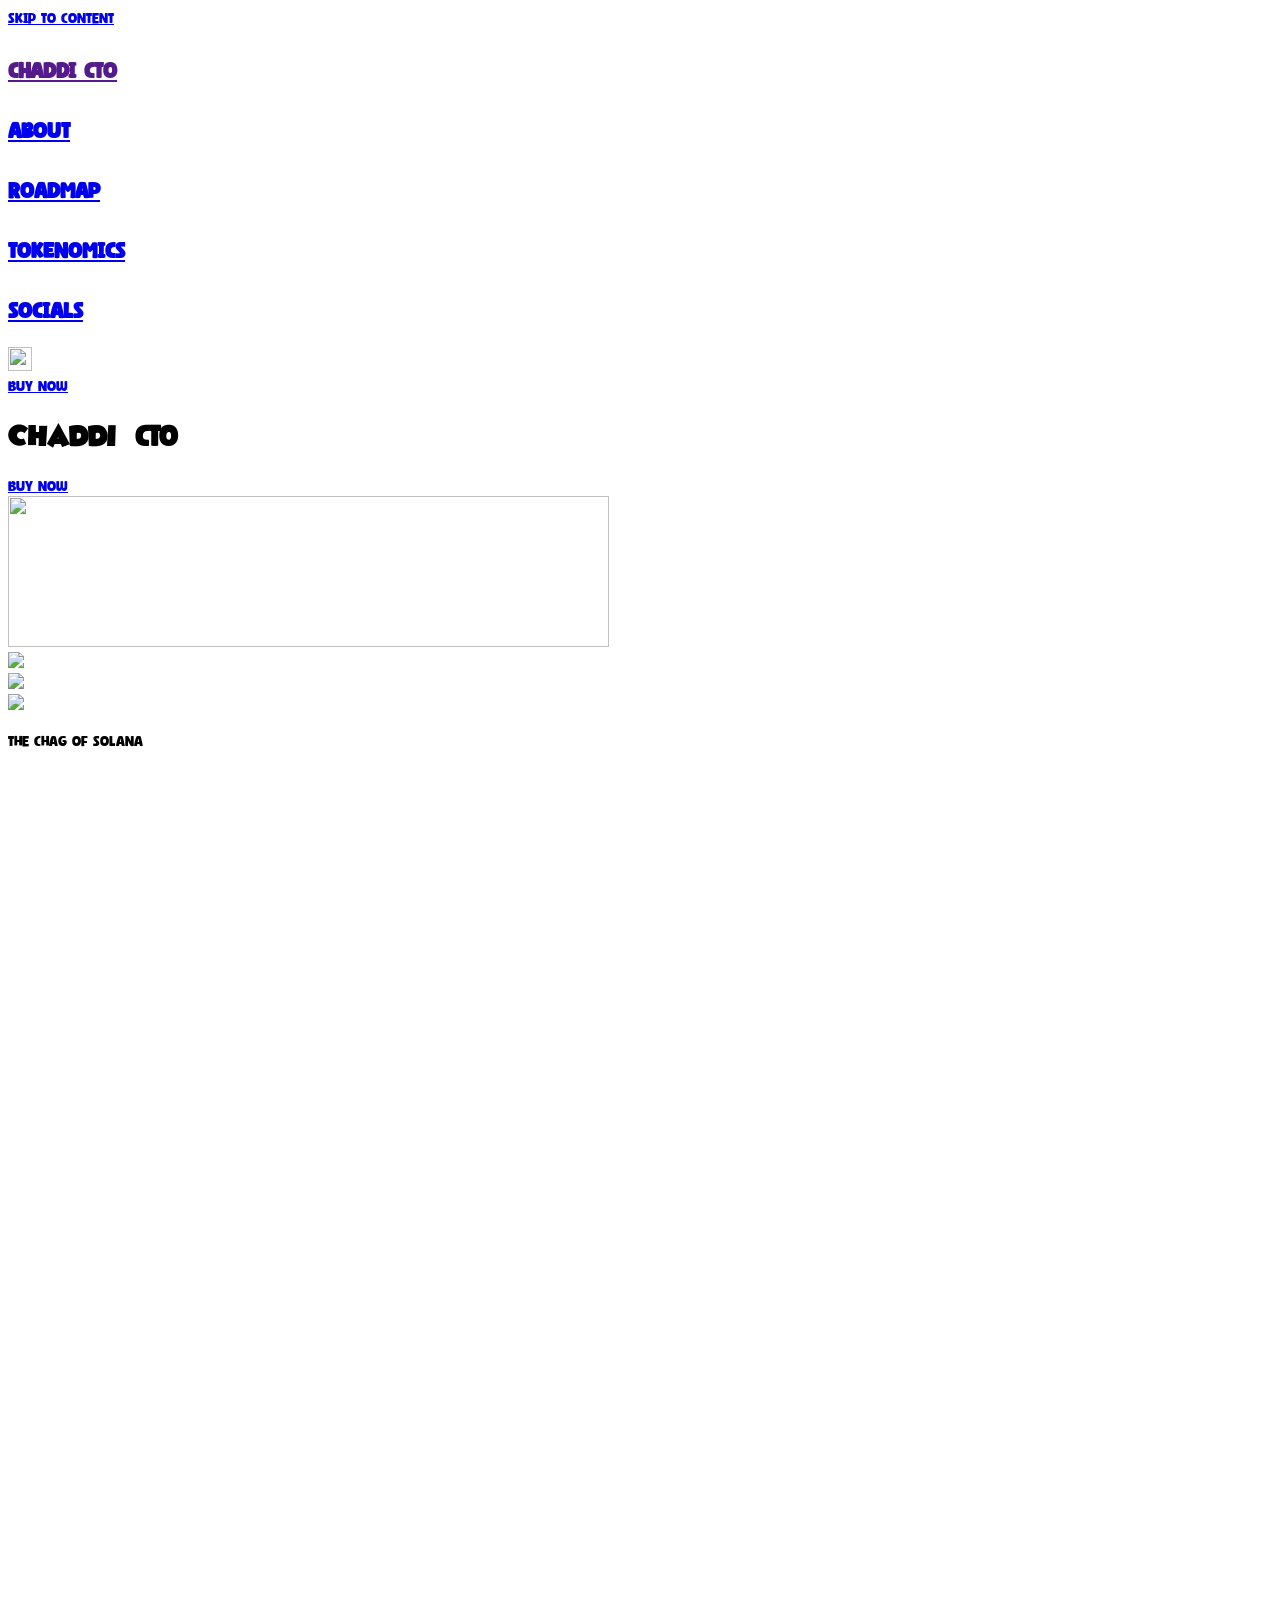
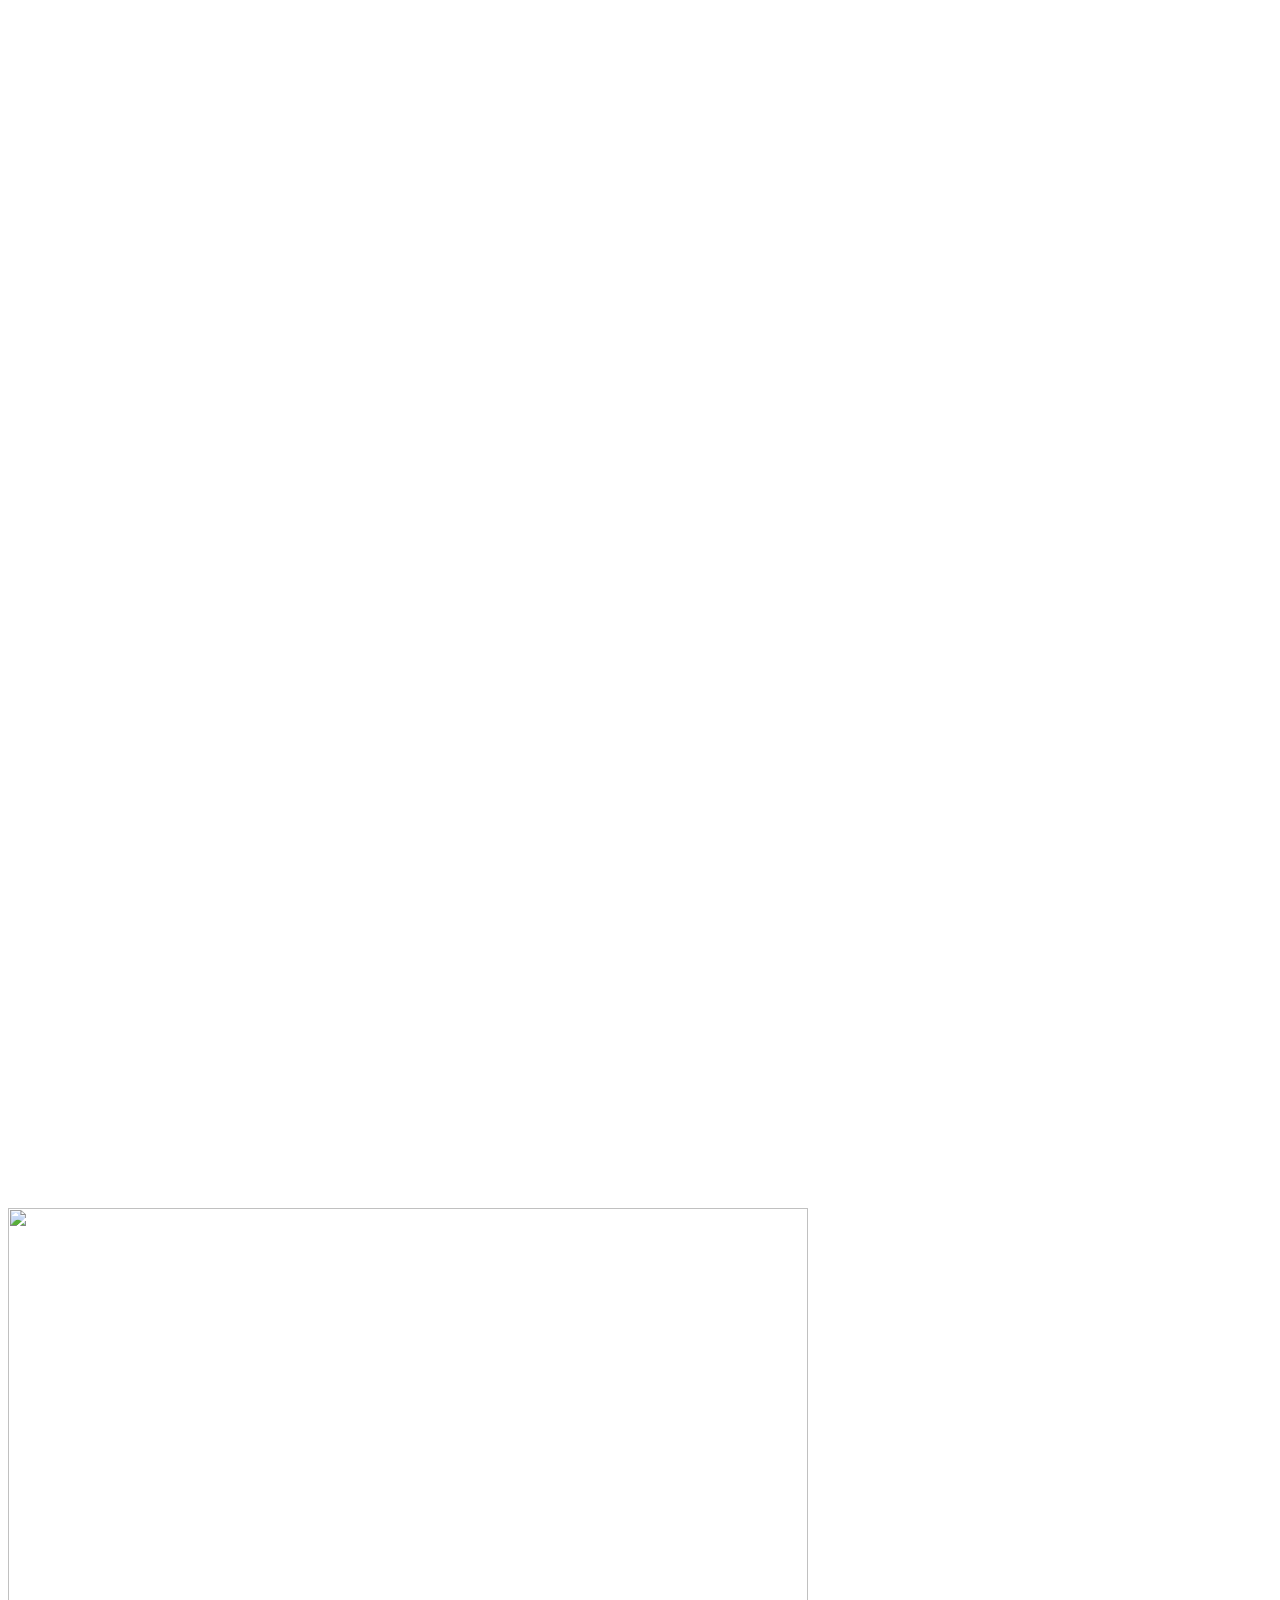
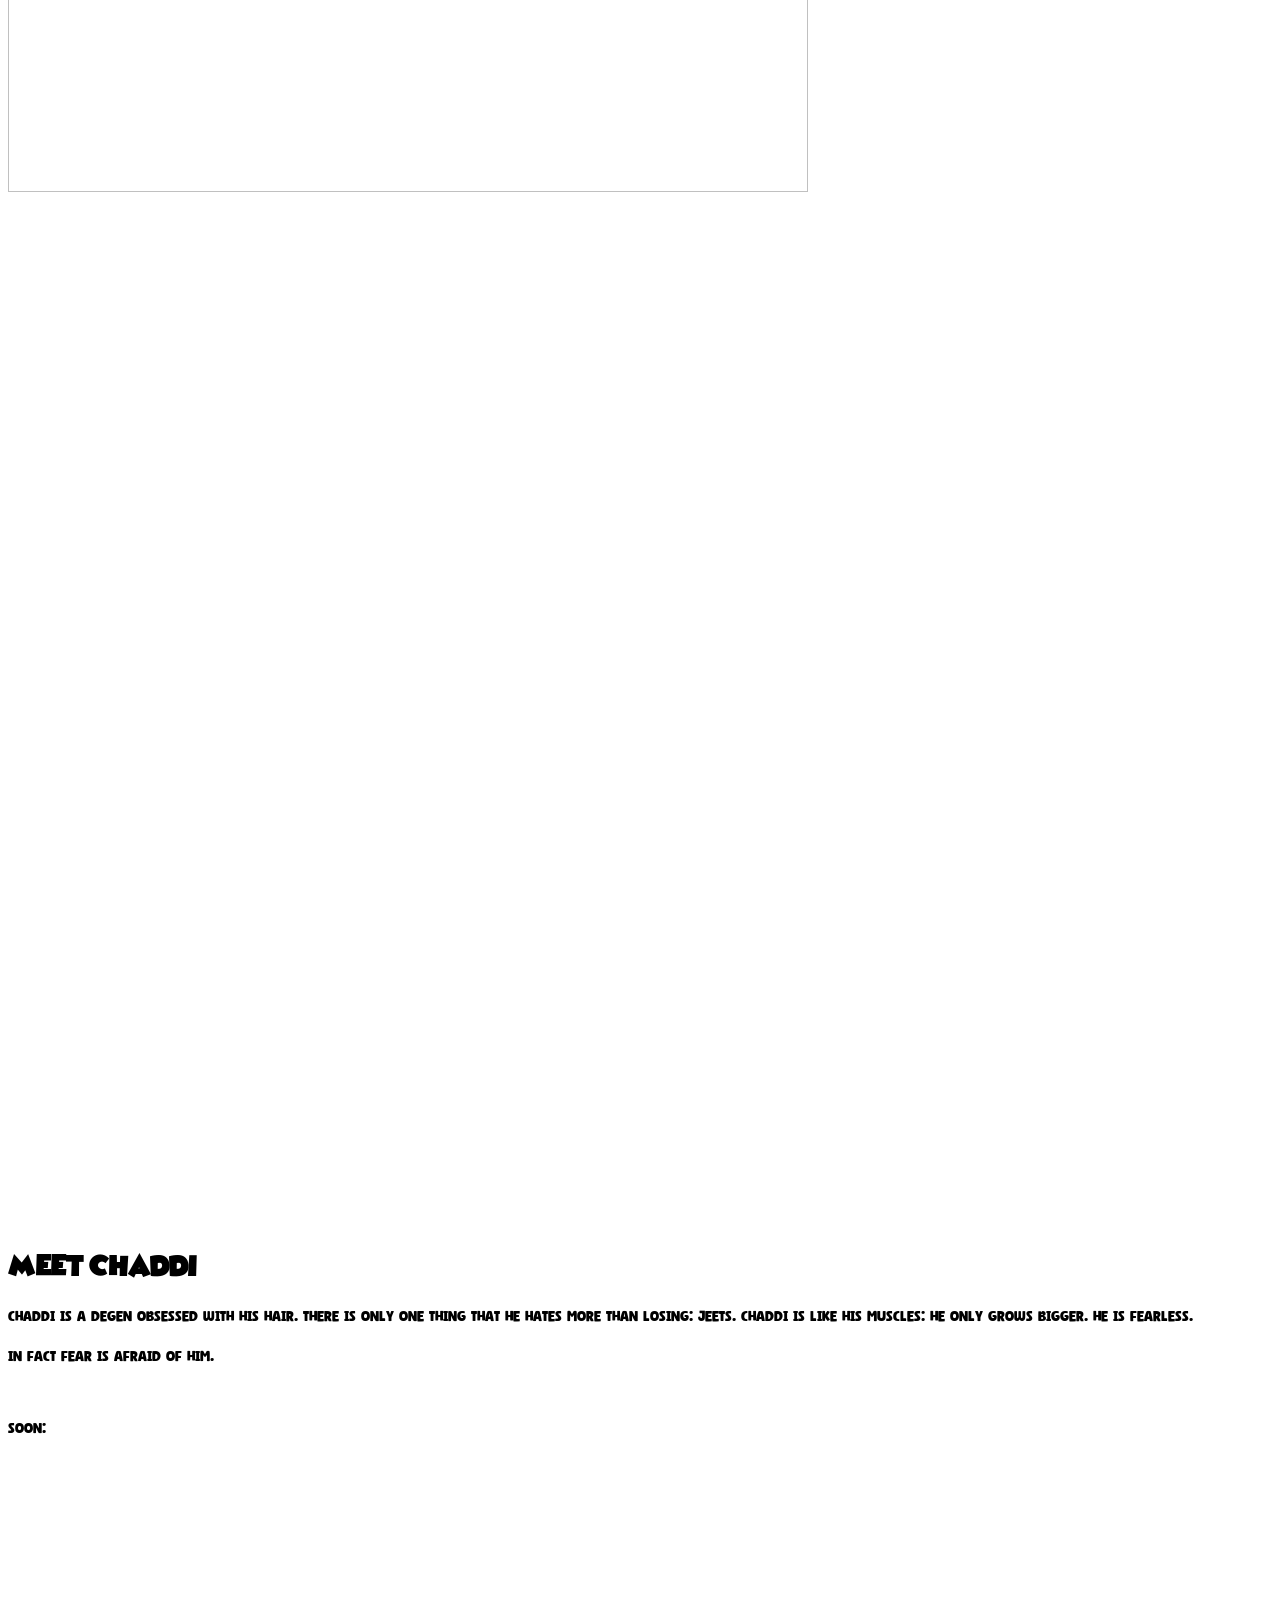
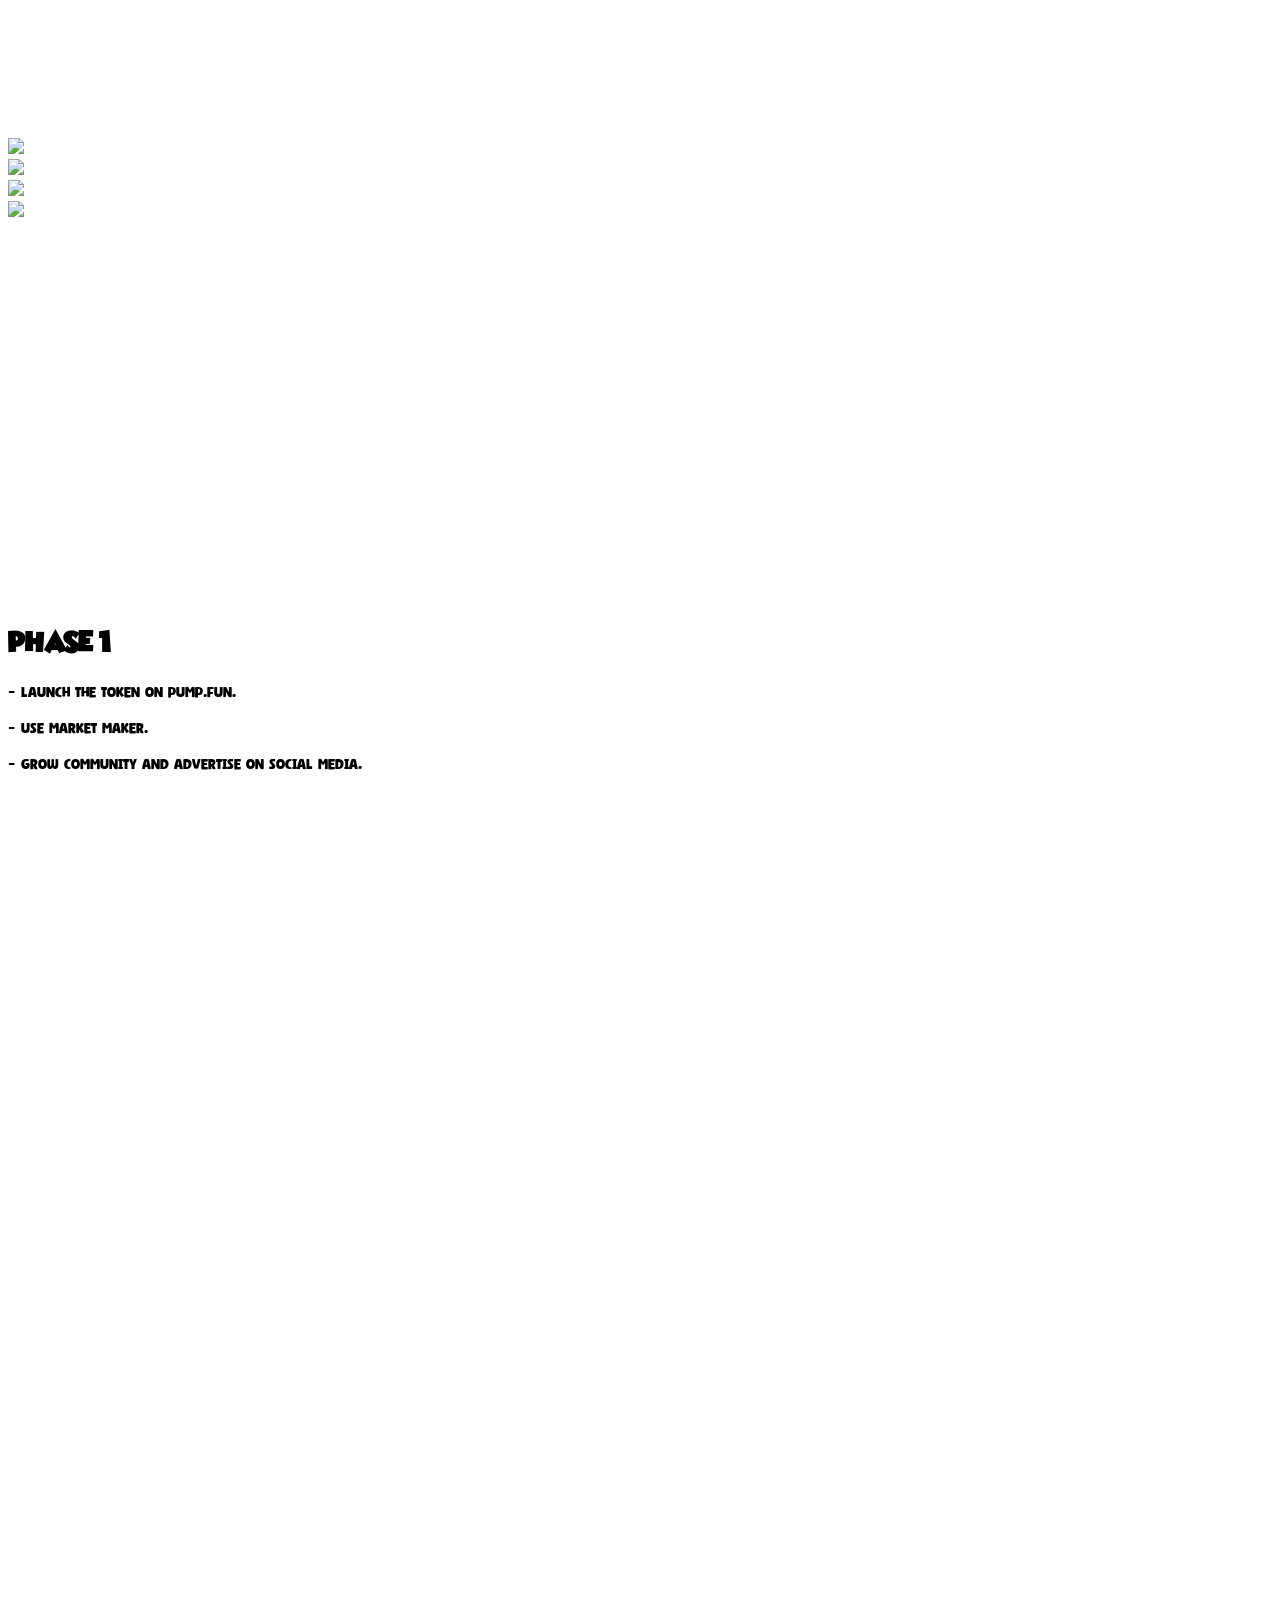
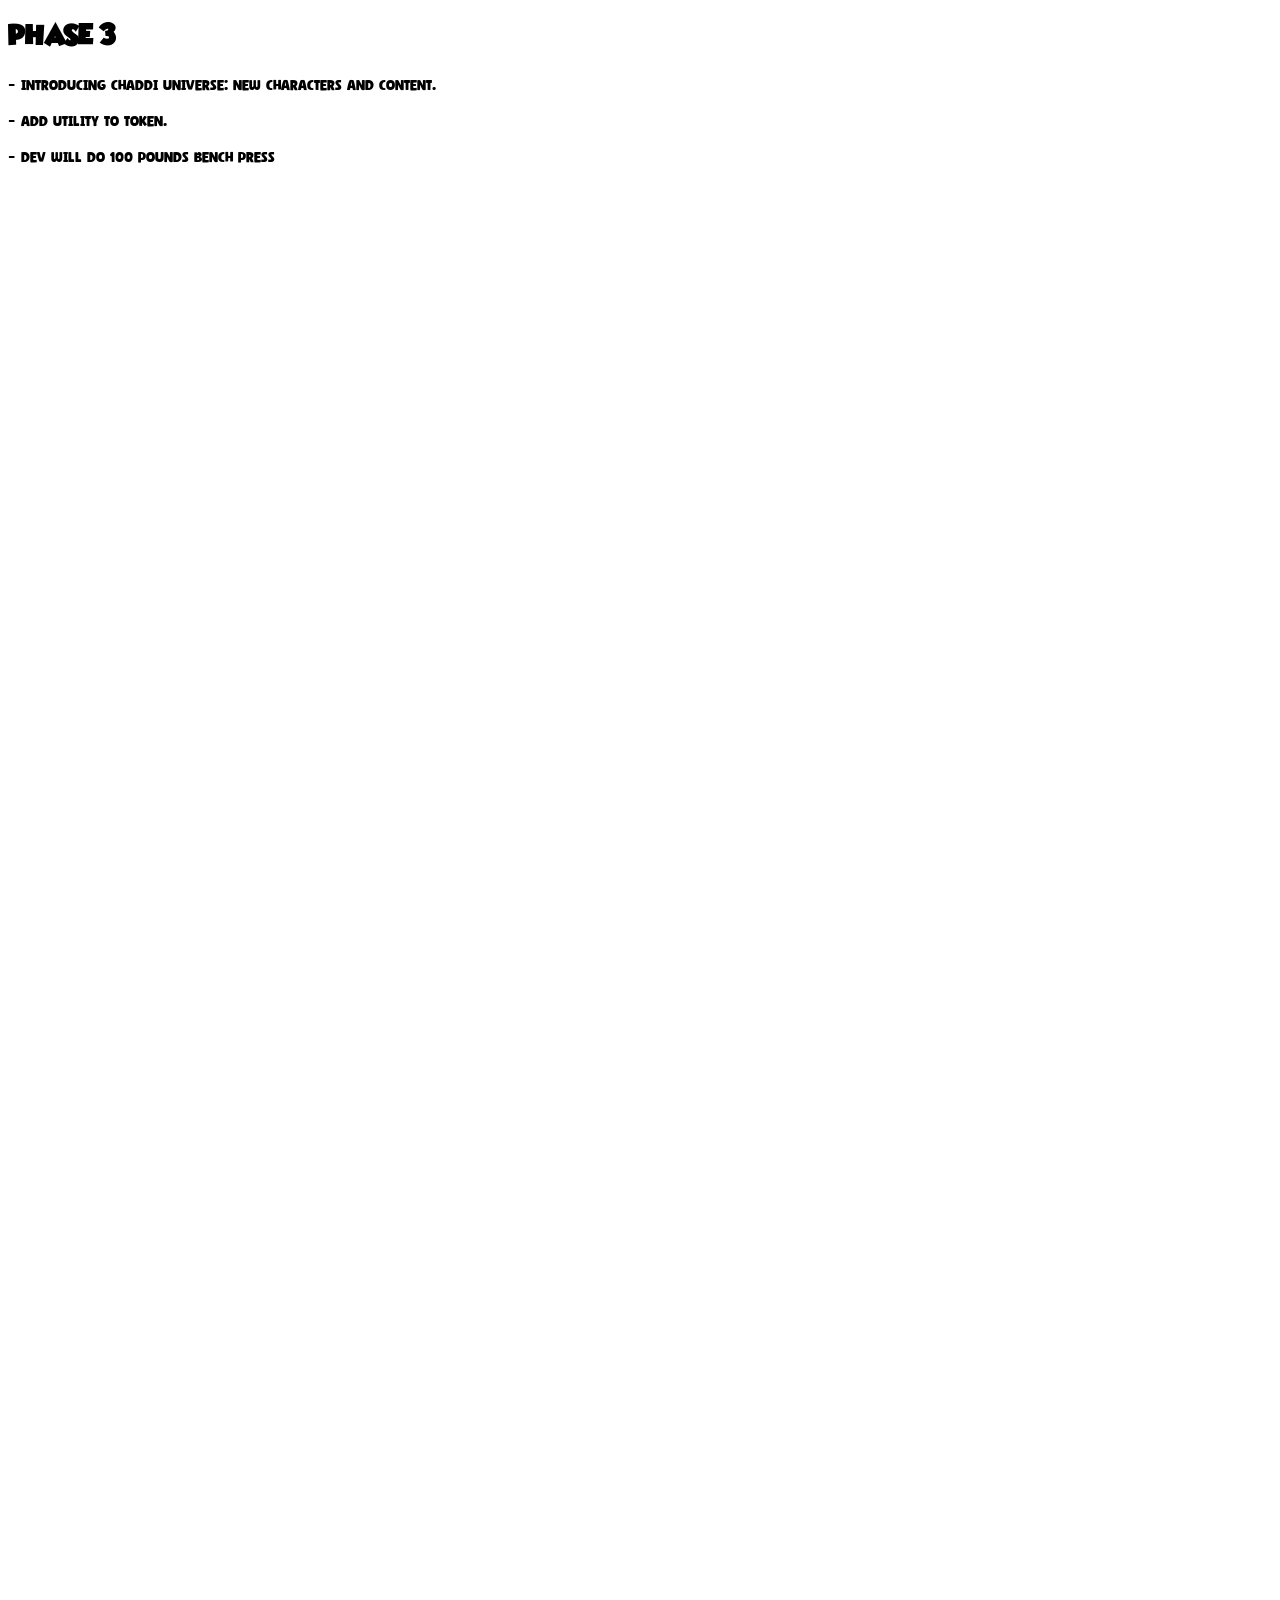
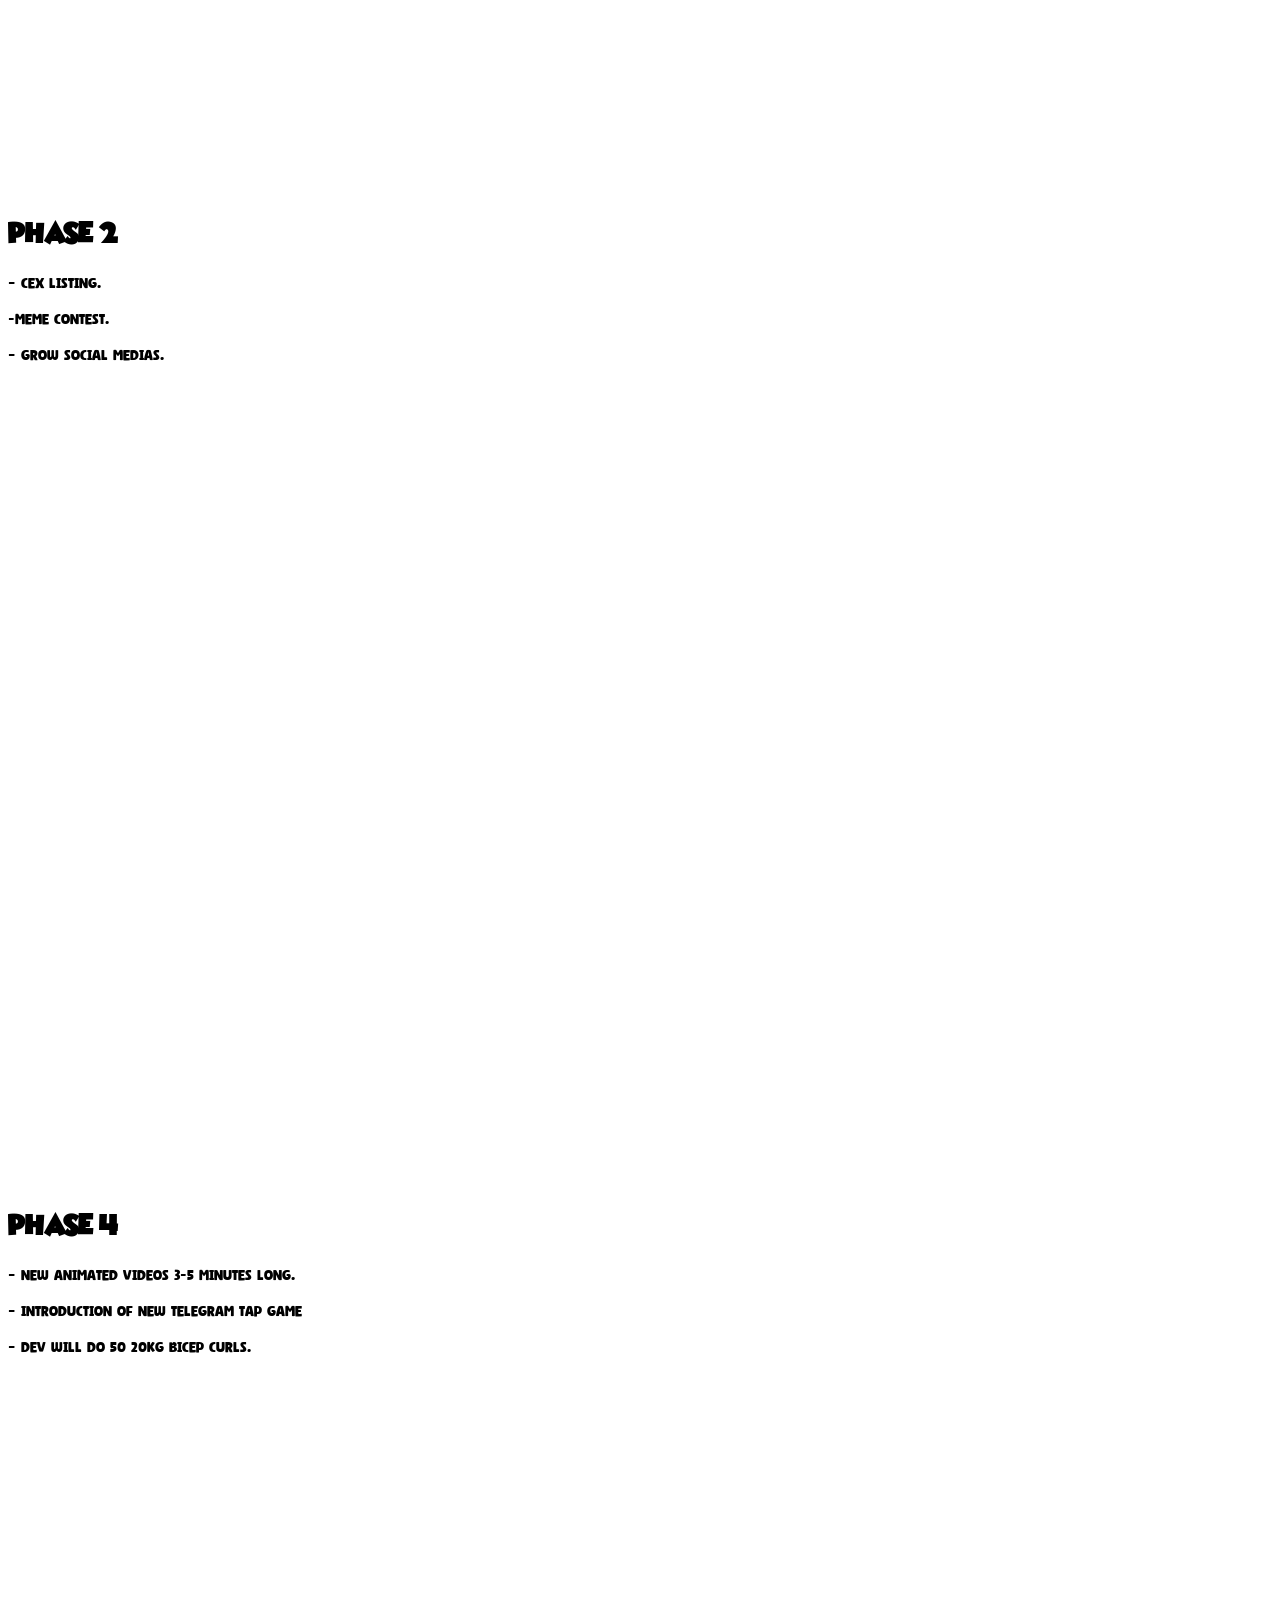
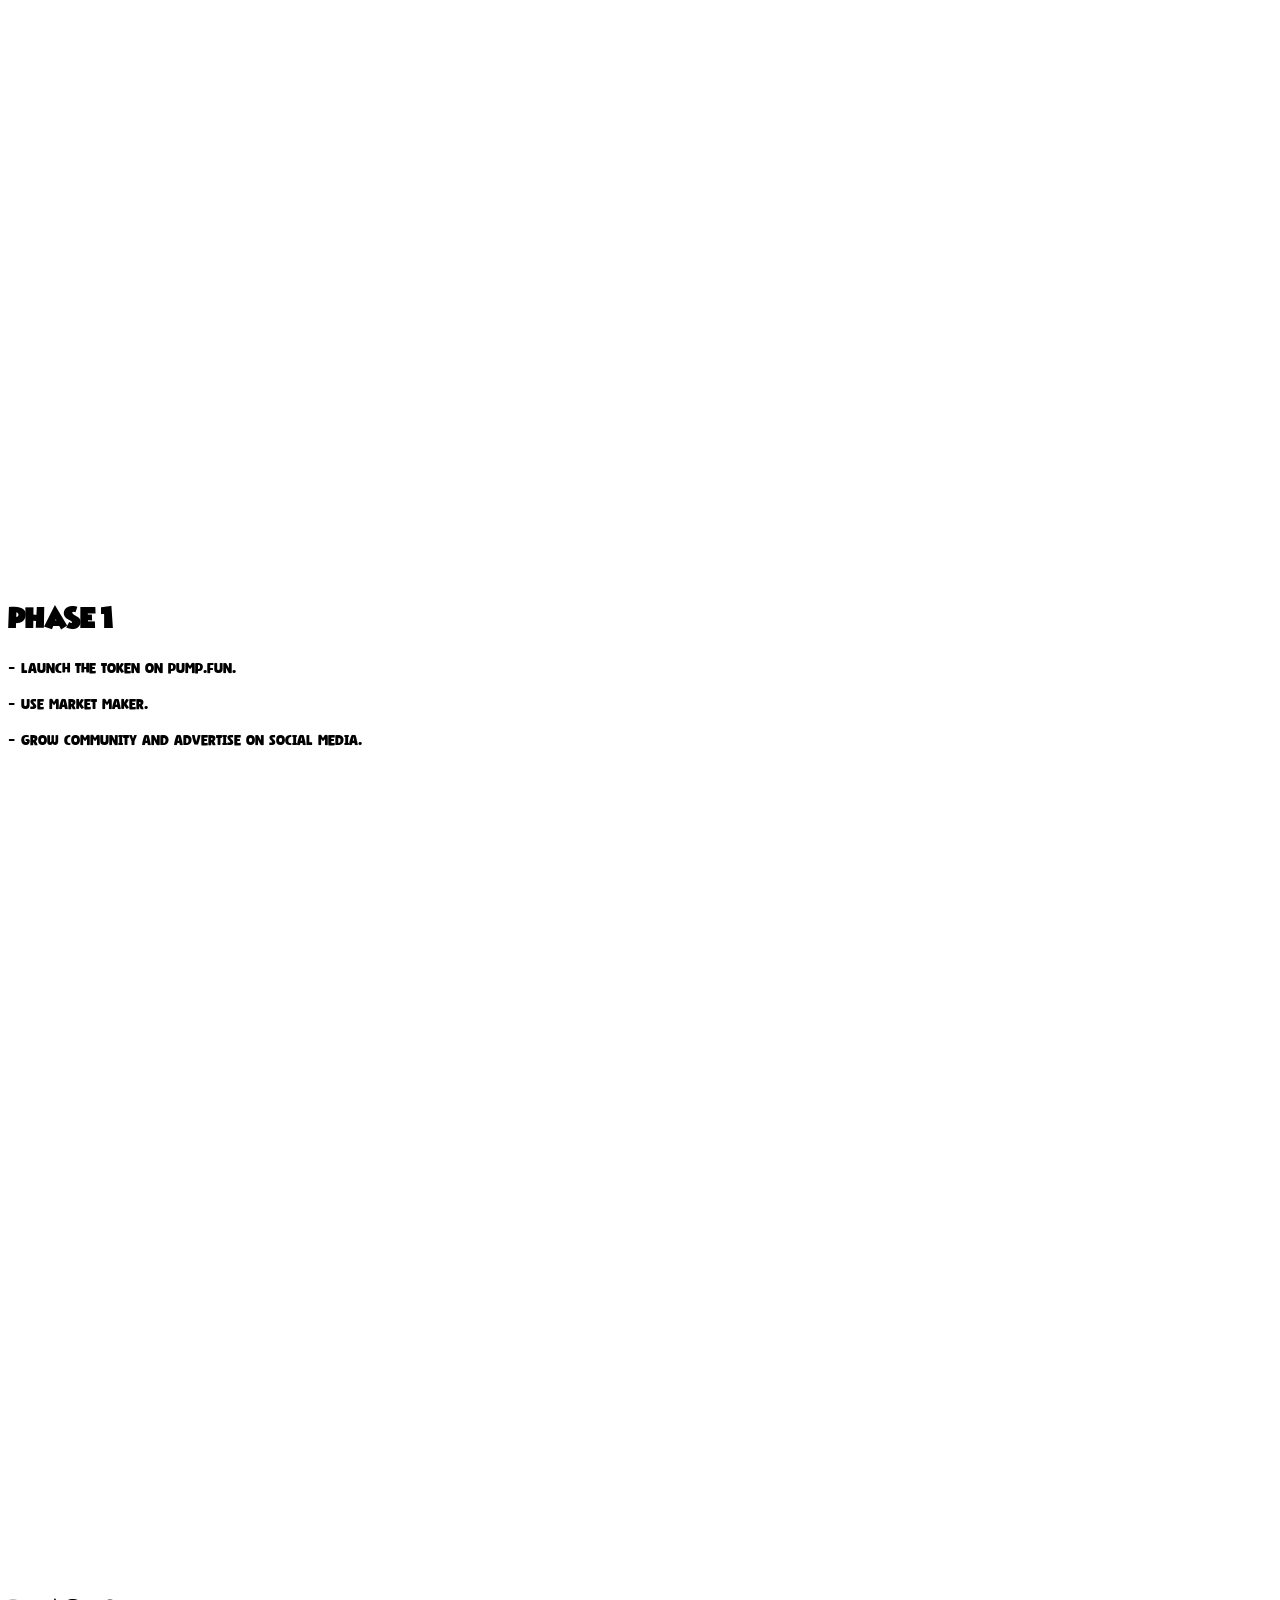
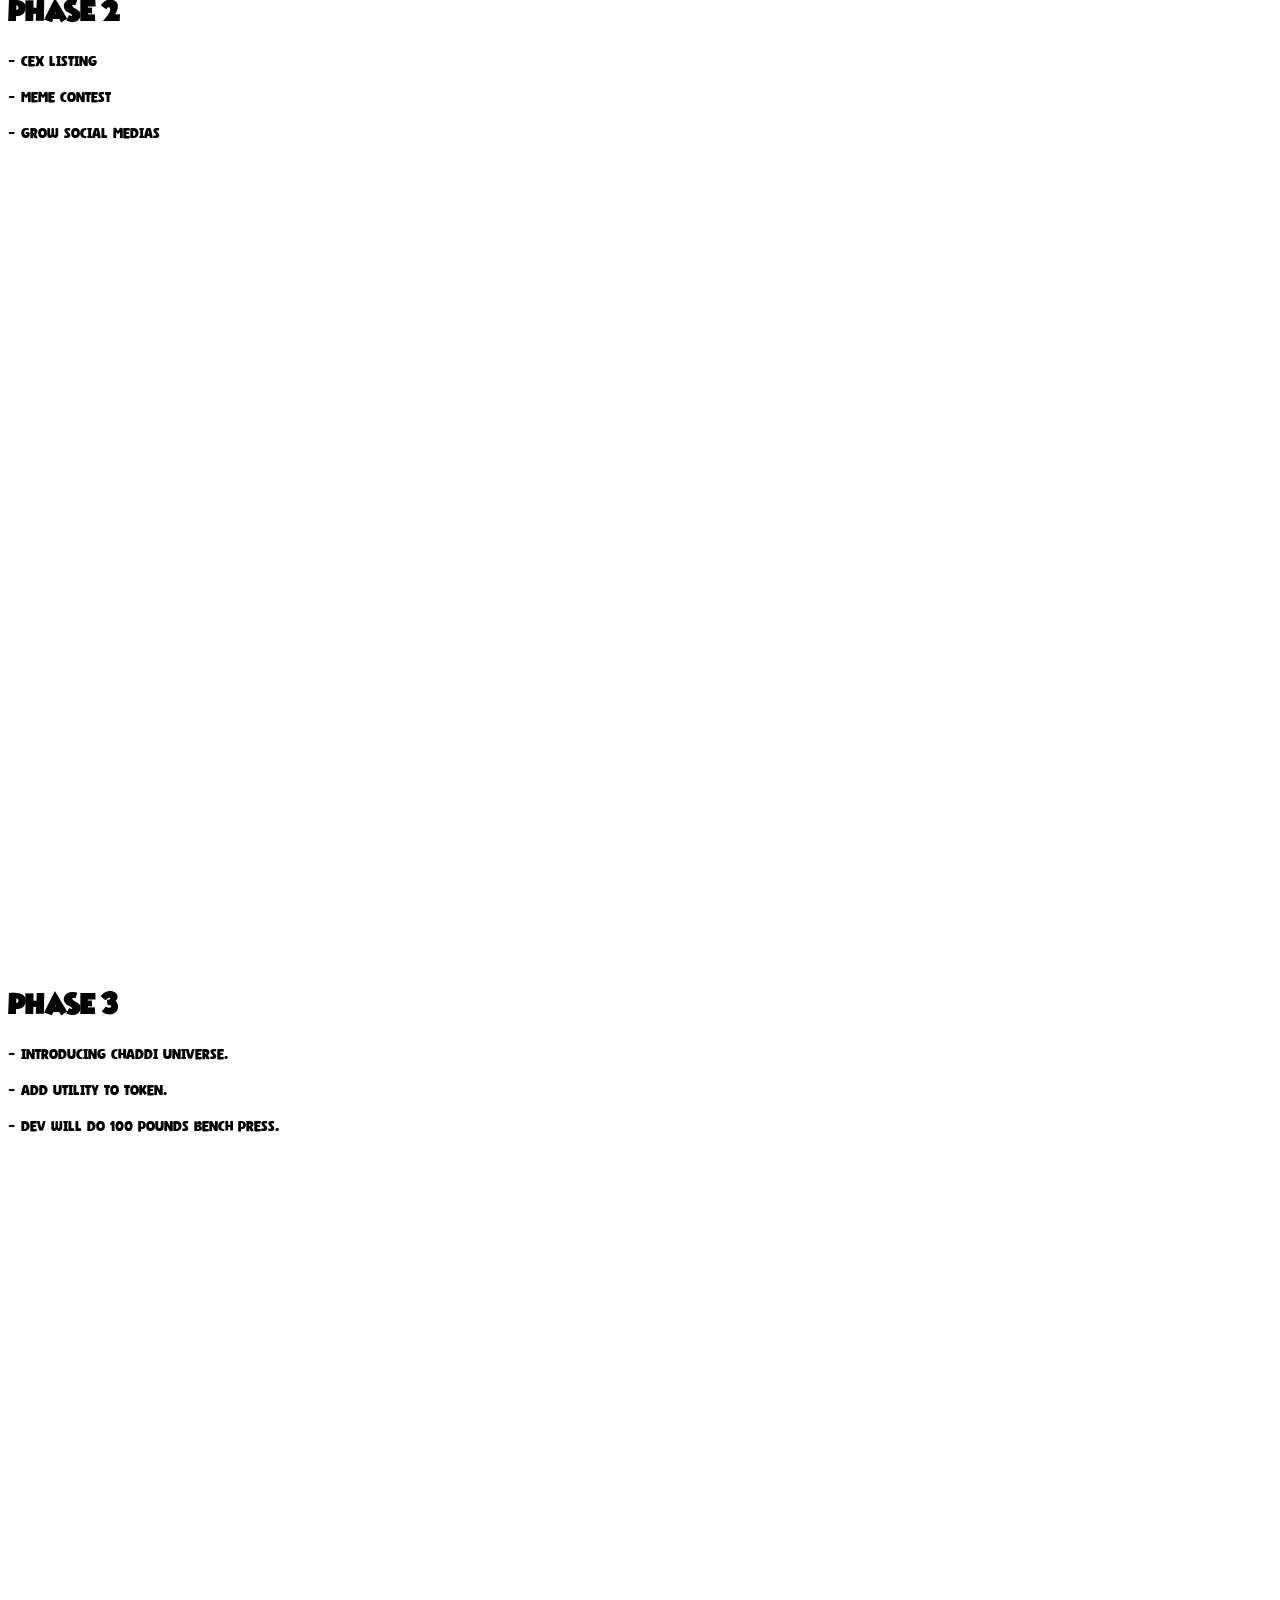
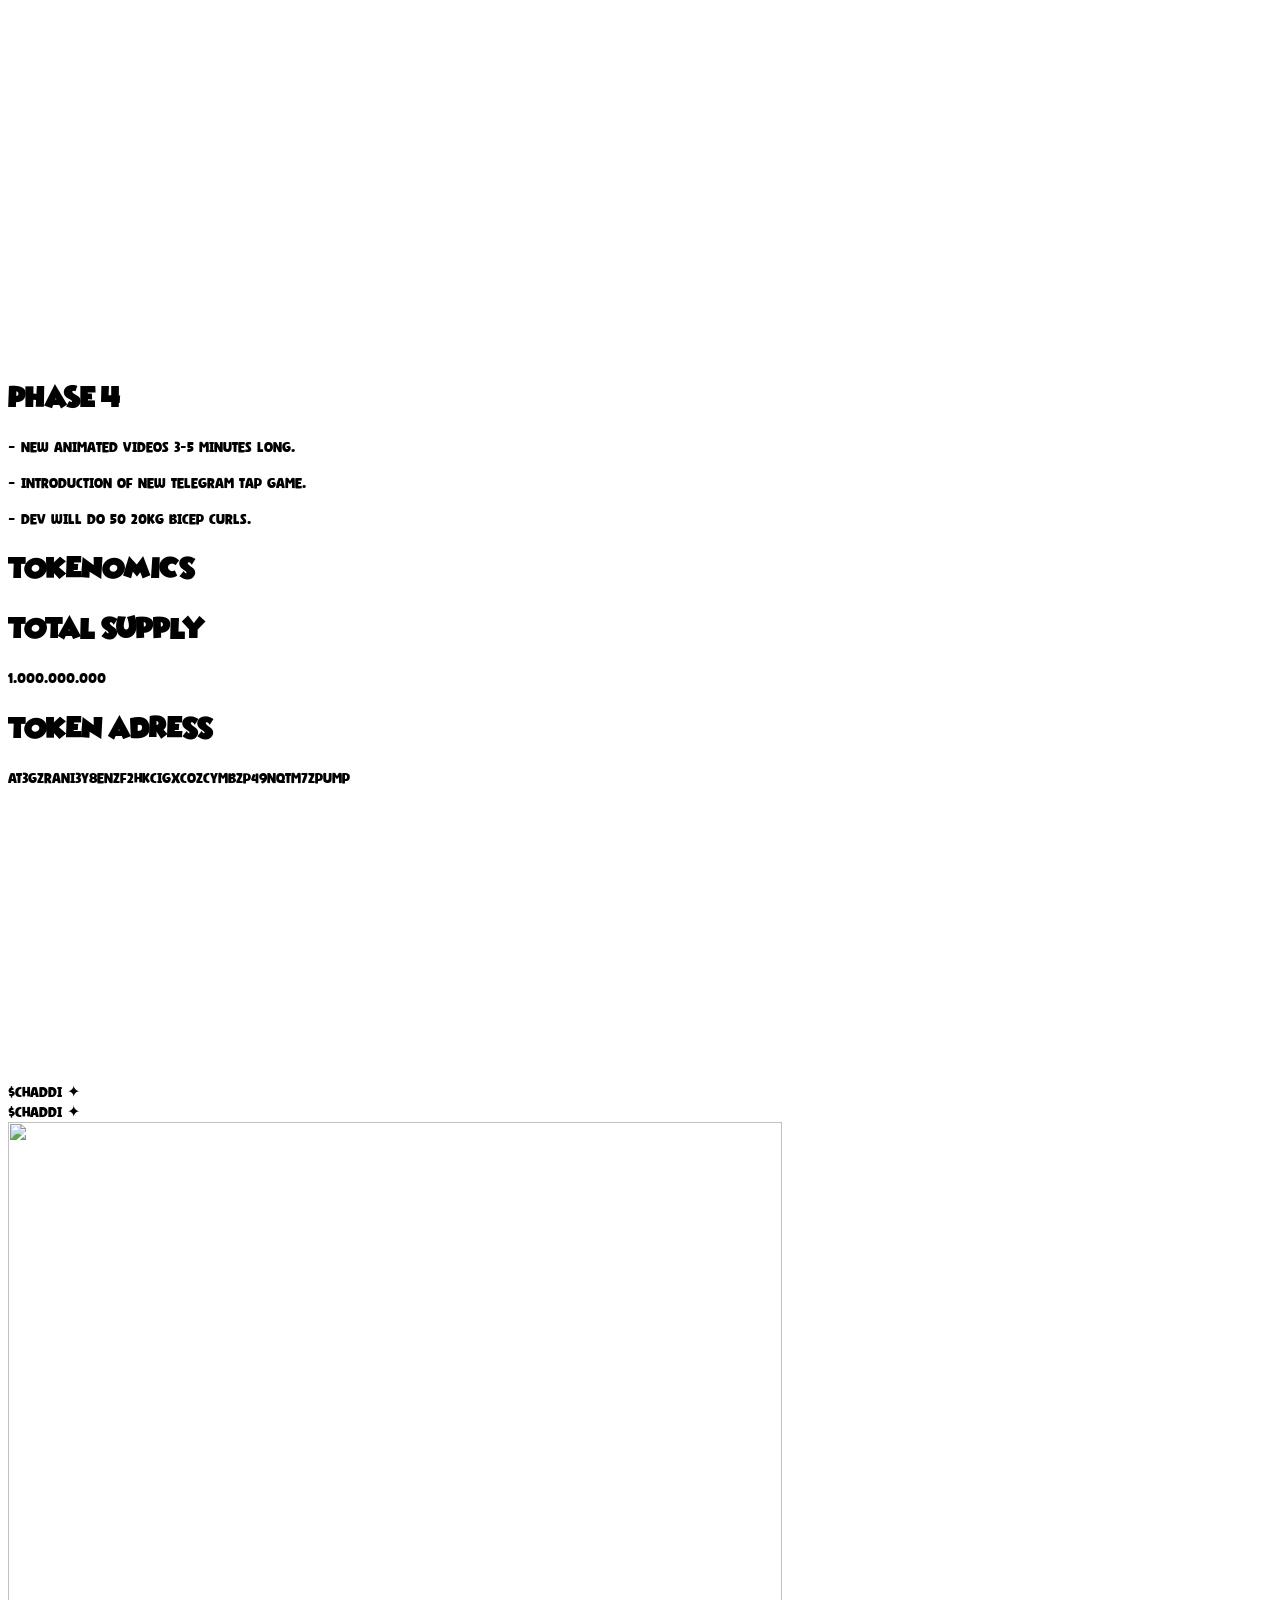
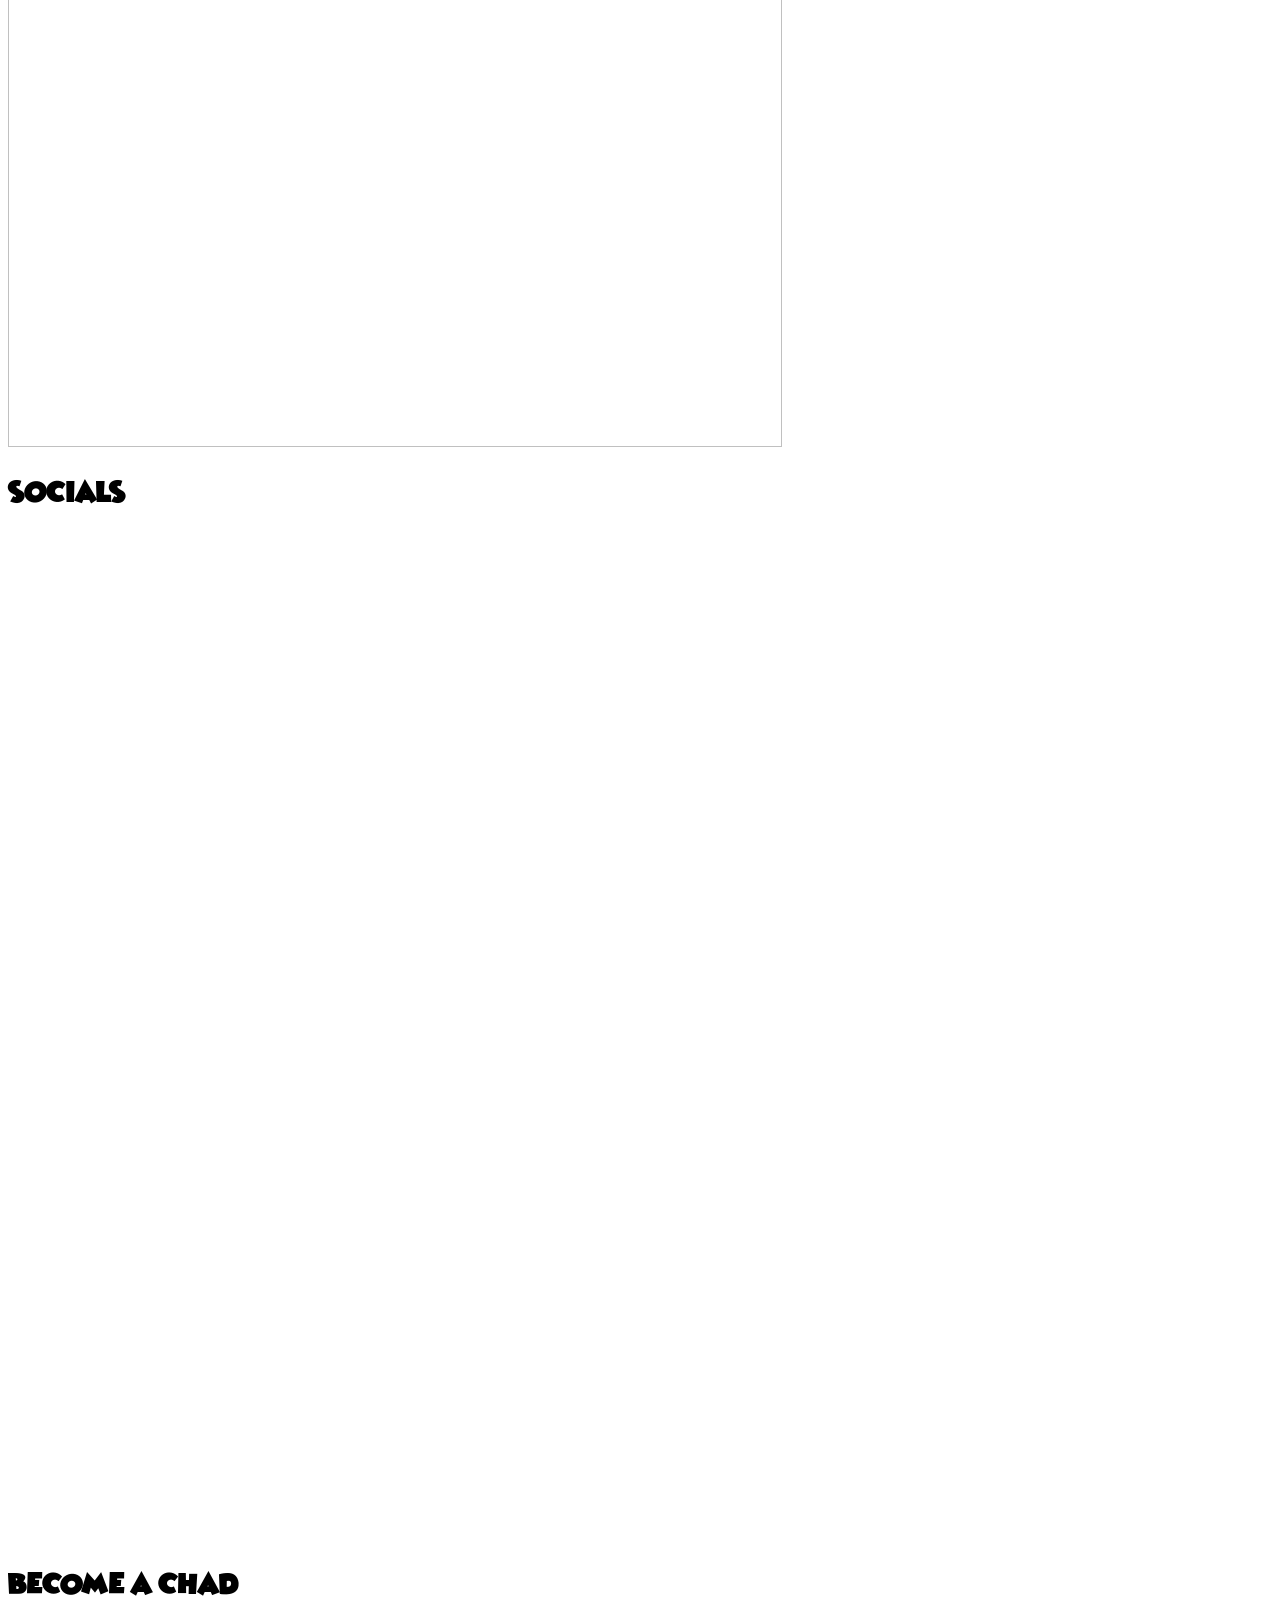
==== commit 46ee6f0f: "Update index.html" ====
--- a/index.html
+++ b/index.html
@@ -4,7 +4,7 @@
 	<meta charset="UTF-8">
 	<meta name="viewport" content="width=device-width, initial-scale=1">
 	<link rel="profile" href="https://gmpg.org/xfn/11">
-	<title>CHADDI</title>
+	<title>CHADDI CTO</title>
 <meta name='robots' content='max-image-preview:large' />
 
 <script>
@@ -78,8 +78,8 @@
 <link rel='stylesheet' id='elementor-post-1245-css' href='https://chady.lol/wp-content/uploads/elementor/css/post-1245.css?ver=1727803913' media='all' />
 <link rel="https://api.w.org/" href="https://chady.lol/wp-json/" /><link rel="alternate" title="JSON" type="application/json" href="https://chady.lol/wp-json/wp/v2/pages/43" /><link rel="EditURI" type="application/rsd+xml" title="RSD" href="https://chady.lol/xmlrpc.php?rsd" />
 <meta name="generator" content="WordPress 6.6.2" />
-<link rel="canonical" href="https://chady.lol/" />
-<link rel='shortlink' href='https://chady.lol/' />
+<link rel="canonical" href="" />
+<link rel='shortlink' href='' />
 <link rel="alternate" title="oEmbed (JSON)" type="application/json+oembed" href="https://chady.lol/wp-json/oembed/1.0/embed?url=https%3A%2F%2Fchady.lol%2F" />
 <link rel="alternate" title="oEmbed (XML)" type="text/xml+oembed" href="https://chady.lol/wp-json/oembed/1.0/embed?url=https%3A%2F%2Fchady.lol%2F&#038;format=xml" />
 <meta name="generator" content="Elementor 3.24.2; features: additional_custom_breakpoints; settings: css_print_method-external, google_font-enabled, font_display-swap">
@@ -118,7 +118,7 @@
 		<div class="elementor-element elementor-element-914cc67 e-con-full e-flex e-con e-child" data-id="914cc67" data-element_type="container">
 				<div class="elementor-element elementor-element-aa914ba logo1 e-transform elementor-widget elementor-widget-heading" data-id="aa914ba" data-element_type="widget" data-settings="{&quot;_transform_scale_effect_hover&quot;:{&quot;unit&quot;:&quot;px&quot;,&quot;size&quot;:0.9,&quot;sizes&quot;:[]},&quot;_transform_scale_effect_hover_tablet&quot;:{&quot;unit&quot;:&quot;px&quot;,&quot;size&quot;:&quot;&quot;,&quot;sizes&quot;:[]},&quot;_transform_scale_effect_hover_mobile&quot;:{&quot;unit&quot;:&quot;px&quot;,&quot;size&quot;:&quot;&quot;,&quot;sizes&quot;:[]}}" data-widget_type="heading.default">
 				<div class="elementor-widget-container">
-			<h2 class="elementor-heading-title elementor-size-default"><a href="https://chady.lol/">CHADDI</a></h2>		</div>
+			<h2 class="elementor-heading-title elementor-size-default"><a href="">CHADDI CTO</a></h2>		</div>
 				</div>
 				</div>
 		<div class="elementor-element elementor-element-d6f473a e-con-full elementor-hidden-tablet elementor-hidden-mobile e-flex e-con e-child" data-id="d6f473a" data-element_type="container">
@@ -164,7 +164,7 @@
 				<div class="elementor-element elementor-element-b79653b button2 e-transform elementor-hidden-tablet elementor-hidden-mobile elementor-widget elementor-widget-button" data-id="b79653b" data-element_type="widget" data-settings="{&quot;_transform_scale_effect_hover&quot;:{&quot;unit&quot;:&quot;px&quot;,&quot;size&quot;:0.9,&quot;sizes&quot;:[]},&quot;_transform_scale_effect_hover_tablet&quot;:{&quot;unit&quot;:&quot;px&quot;,&quot;size&quot;:&quot;&quot;,&quot;sizes&quot;:[]},&quot;_transform_scale_effect_hover_mobile&quot;:{&quot;unit&quot;:&quot;px&quot;,&quot;size&quot;:&quot;&quot;,&quot;sizes&quot;:[]}}" data-widget_type="button.default">
 				<div class="elementor-widget-container">
 					<div class="elementor-button-wrapper">
-			<a class="elementor-button elementor-button-link elementor-size-sm" href="https://pump.fun/oiSPKy3gEexNig5nXXvCTCLWcMPnwVfqKbibkqwSump">
+			<a class="elementor-button elementor-button-link elementor-size-sm" href="https://pump.fun/AT3GzRaNi3Y8eNzF2HkCigXcoZcymBzP49Nqtm7zpump">
 						<span class="elementor-button-content-wrapper">
 									<span class="elementor-button-text">BUY NOW</span>
 					</span>
@@ -183,14 +183,14 @@
 		<div class="elementor-element elementor-element-34b669d e-con-full e-flex e-con e-child" data-id="34b669d" data-element_type="container">
 				<div class="elementor-element elementor-element-0d98057 animated-fast elementor-invisible elementor-widget elementor-widget-heading" data-id="0d98057" data-element_type="widget" data-settings="{&quot;_animation&quot;:&quot;fadeIn&quot;,&quot;_animation_delay&quot;:300}" data-widget_type="heading.default">
 				<div class="elementor-widget-container">
-			<h2 style="font-family: 'CHADDI'" class="elementor-heading-title elementor-size-default">CHADDI</h2>		</div>
+			<h2 style="font-family: 'CHADDI'" class="elementor-heading-title elementor-size-default">CHADDI<span style="padding:20px;font-size:32px;broder-radius:30px;">CTO</span></h2>		</div>
 				</div>
 				</div>
 		<div class="elementor-element elementor-element-3c2b210 e-con-full button1 animated-fast e-flex elementor-invisible e-con e-child" data-id="3c2b210" data-element_type="container" data-settings="{&quot;animation&quot;:&quot;fadeIn&quot;,&quot;animation_delay&quot;:300}">
 				<div class="elementor-element elementor-element-c9c251f elementor-align-center elementor-mobile-align-center e-transform elementor-widget elementor-widget-button" data-id="c9c251f" data-element_type="widget" data-settings="{&quot;_transform_scale_effect_hover&quot;:{&quot;unit&quot;:&quot;px&quot;,&quot;size&quot;:0.9,&quot;sizes&quot;:[]},&quot;_transform_scale_effect_hover_mobile&quot;:{&quot;unit&quot;:&quot;px&quot;,&quot;size&quot;:0.93,&quot;sizes&quot;:[]},&quot;_transform_scale_effect_hover_tablet&quot;:{&quot;unit&quot;:&quot;px&quot;,&quot;size&quot;:&quot;&quot;,&quot;sizes&quot;:[]}}" data-widget_type="button.default">
 				<div class="elementor-widget-container">
 					<div class="elementor-button-wrapper">
-			<a class="elementor-button elementor-button-link elementor-size-sm" href="https://pump.fun/oiSPKy3gEexNig5nXXvCTCLWcMPnwVfqKbibkqwSump">
+			<a class="elementor-button elementor-button-link elementor-size-sm" href="https://pump.fun/AT3GzRaNi3Y8eNzF2HkCigXcoZcymBzP49Nqtm7zpump">
 						<span class="elementor-button-content-wrapper">
 									<span class="elementor-button-text">BUY NOW</span>
 					</span>
@@ -378,7 +378,7 @@
 		<div class="elementor-element elementor-element-772d2db e-con-full e-flex e-con e-child" data-id="772d2db" data-element_type="container">
 				<div class="elementor-element elementor-element-b081e75 dun1 e-transform elementor-widget elementor-widget-image" data-id="b081e75" data-element_type="widget" data-settings="{&quot;_transform_scale_effect_hover_mobile&quot;:{&quot;unit&quot;:&quot;px&quot;,&quot;size&quot;:0.9,&quot;sizes&quot;:[]},&quot;_transform_scale_effect_hover&quot;:{&quot;unit&quot;:&quot;px&quot;,&quot;size&quot;:0.9,&quot;sizes&quot;:[]},&quot;_transform_scale_effect_hover_tablet&quot;:{&quot;unit&quot;:&quot;px&quot;,&quot;size&quot;:&quot;&quot;,&quot;sizes&quot;:[]}}" data-widget_type="image.default">
 				<div class="elementor-widget-container">
-														<a href="https://t.me/chaddisolana">
+														<a href="https://t.me/chaddiclub">
 							<img decoding="async" width="414" height="501" src="https://chady.lol/wp-content/uploads/2024/09/T.webp" class="attachment-large size-large wp-image-712" alt="" srcset="https://chady.lol/wp-content/uploads/2024/09/T.webp 414w, https://chady.lol/wp-content/uploads/2024/09/T-248x300.webp 248w" sizes="(max-width: 414px) 100vw, 414px" />								</a>
 													</div>
 				</div>
@@ -859,7 +859,7 @@
 				</div>
 				<div class="elementor-element elementor-element-834d9cc elementor-widget elementor-widget-text-editor" data-id="834d9cc" data-element_type="widget" data-widget_type="text-editor.default">
 				<div class="elementor-widget-container">
-							<p style="font-weight: regular;">oiSPKy3gEexNig5nXXvCTCLWcMPnwVfqKbibkqwSump</p>						</div>
+							<p style="font-weight: regular;">AT3GzRaNi3Y8eNzF2HkCigXcoZcymBzP49Nqtm7zpump</p>						</div>
 				</div>
 				</div>
 		<div class="elementor-element elementor-element-fb854e0 e-con-full e-flex e-con e-child" data-id="fb854e0" data-element_type="container">
@@ -926,7 +926,7 @@
 		<div class="elementor-element elementor-element-fc17976 e-con-full e-flex e-con e-child" data-id="fc17976" data-element_type="container">
 				<div class="elementor-element elementor-element-8654d90 dun11 e-transform elementor-widget elementor-widget-image" data-id="8654d90" data-element_type="widget" data-settings="{&quot;_transform_scale_effect_hover&quot;:{&quot;unit&quot;:&quot;px&quot;,&quot;size&quot;:0.9,&quot;sizes&quot;:[]},&quot;_transform_scale_effect_hover_tablet&quot;:{&quot;unit&quot;:&quot;px&quot;,&quot;size&quot;:&quot;&quot;,&quot;sizes&quot;:[]},&quot;_transform_scale_effect_hover_mobile&quot;:{&quot;unit&quot;:&quot;px&quot;,&quot;size&quot;:&quot;&quot;,&quot;sizes&quot;:[]}}" data-widget_type="image.default">
 				<div class="elementor-widget-container">
-														<a href="https://t.me/chaddisolana">
+														<a href="https://t.me/chaddiclub">
 							<img width="414" height="501" src="https://chady.lol/wp-content/uploads/2024/09/T.webp" class="attachment-large size-large wp-image-712" alt="" srcset="https://chady.lol/wp-content/uploads/2024/09/T.webp 414w, https://chady.lol/wp-content/uploads/2024/09/T-248x300.webp 248w" sizes="(max-width: 414px) 100vw, 414px" />								</a>
 													</div>
 				</div>
@@ -949,7 +949,7 @@
 				<div class="elementor-element elementor-element-ff3ed7c elementor-align-center elementor-mobile-align-center buttonzoom elementor-widget elementor-widget-button" data-id="ff3ed7c" data-element_type="widget" data-widget_type="button.default">
 				<div class="elementor-widget-container">
 					<div class="elementor-button-wrapper">
-			<a class="elementor-button elementor-button-link elementor-size-sm" href="https://pump.fun/oiSPKy3gEexNig5nXXvCTCLWcMPnwVfqKbibkqwSump">
+			<a class="elementor-button elementor-button-link elementor-size-sm" href="https://pump.fun/AT3GzRaNi3Y8eNzF2HkCigXcoZcymBzP49Nqtm7zpump">
 						<span class="elementor-button-content-wrapper">
 									<span class="elementor-button-text">BUY $CHADDI</span>
 					</span>
@@ -1007,7 +1007,7 @@
 				<div class="elementor-element elementor-element-5a520195 elementor-align-center button3 e-transform elementor-widget elementor-widget-button" data-id="5a520195" data-element_type="widget" data-settings="{&quot;_transform_scale_effect_hover&quot;:{&quot;unit&quot;:&quot;px&quot;,&quot;size&quot;:0.9,&quot;sizes&quot;:[]},&quot;_transform_scale_effect_hover_tablet&quot;:{&quot;unit&quot;:&quot;px&quot;,&quot;size&quot;:&quot;&quot;,&quot;sizes&quot;:[]},&quot;_transform_scale_effect_hover_mobile&quot;:{&quot;unit&quot;:&quot;px&quot;,&quot;size&quot;:&quot;&quot;,&quot;sizes&quot;:[]}}" data-widget_type="button.default">
 				<div class="elementor-widget-container">
 					<div class="elementor-button-wrapper">
-			<a class="elementor-button elementor-button-link elementor-size-sm" href="https://pump.fun/oiSPKy3gEexNig5nXXvCTCLWcMPnwVfqKbibkqwSump">
+			<a class="elementor-button elementor-button-link elementor-size-sm" href="https://pump.fun/AT3GzRaNi3Y8eNzF2HkCigXcoZcymBzP49Nqtm7zpump">
 						<span class="elementor-button-content-wrapper">
 									<span class="elementor-button-text">BUY $CHADDI</span>
 					</span>
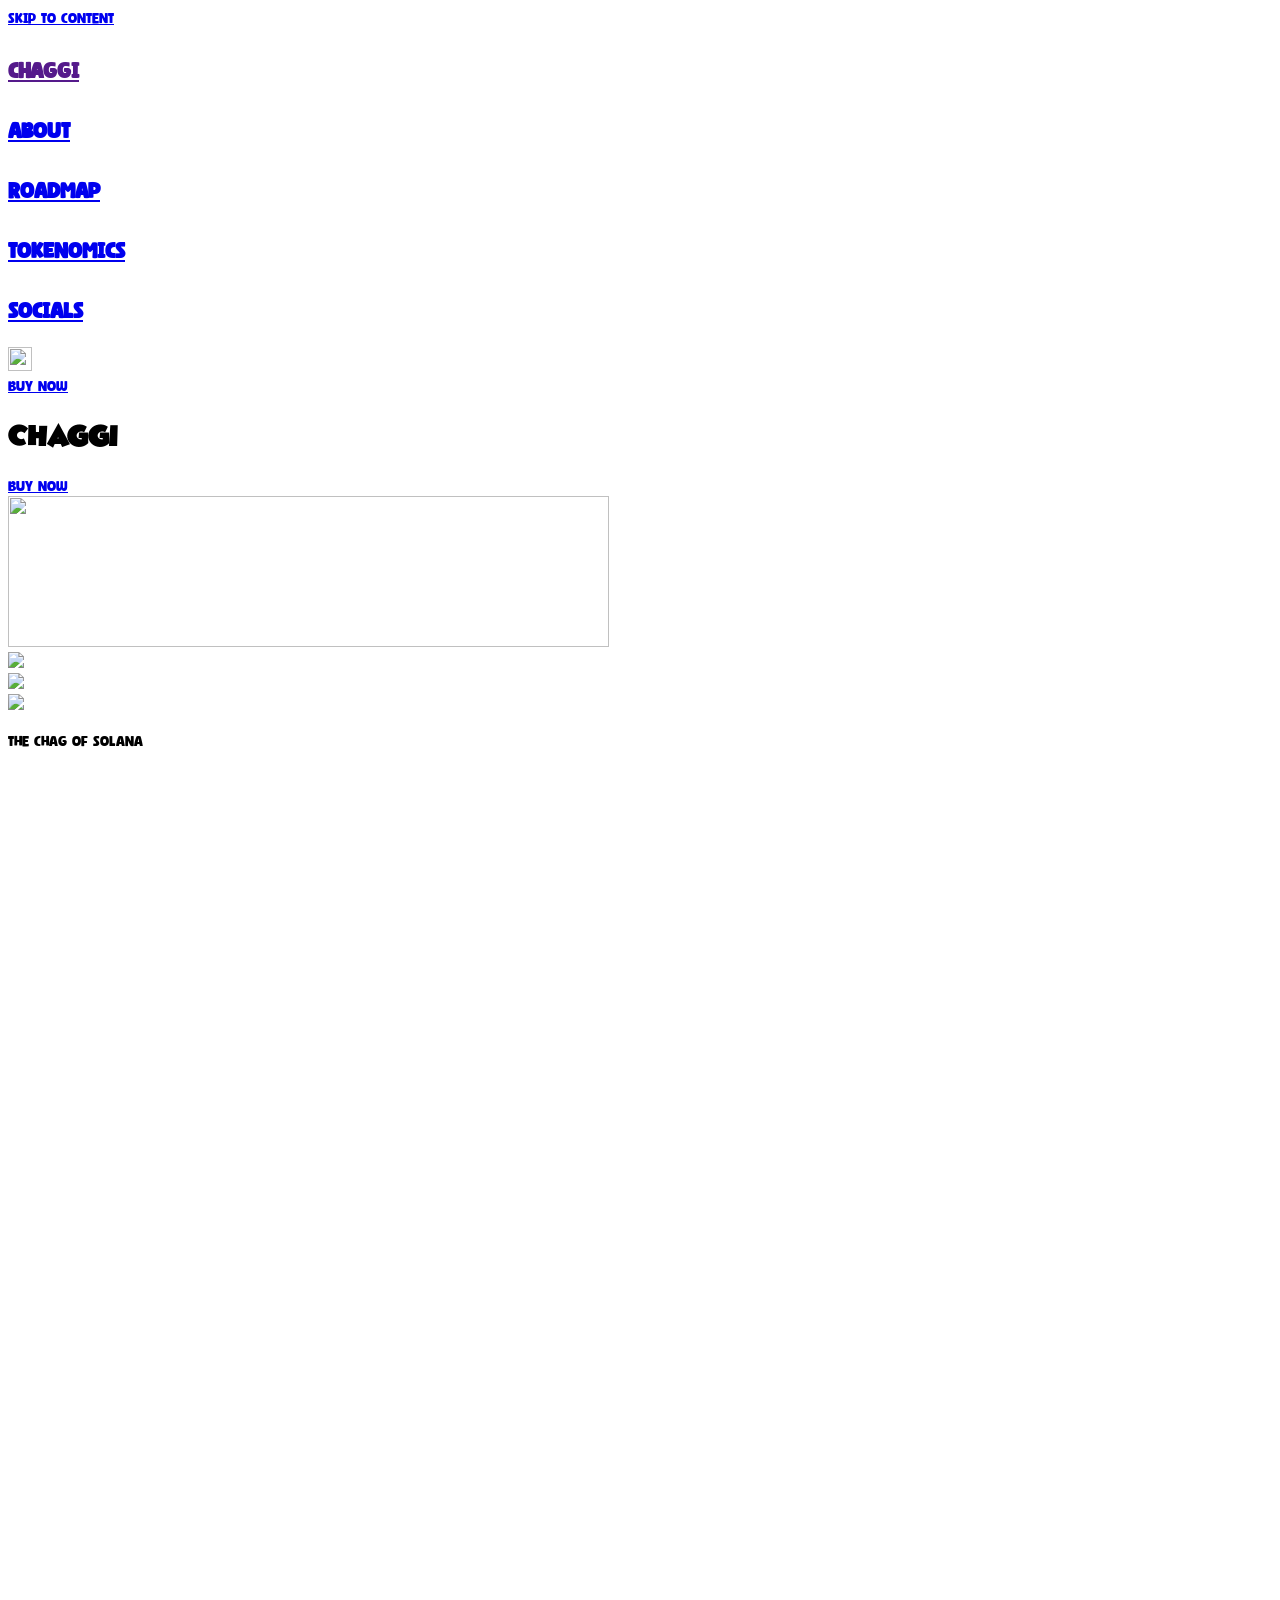
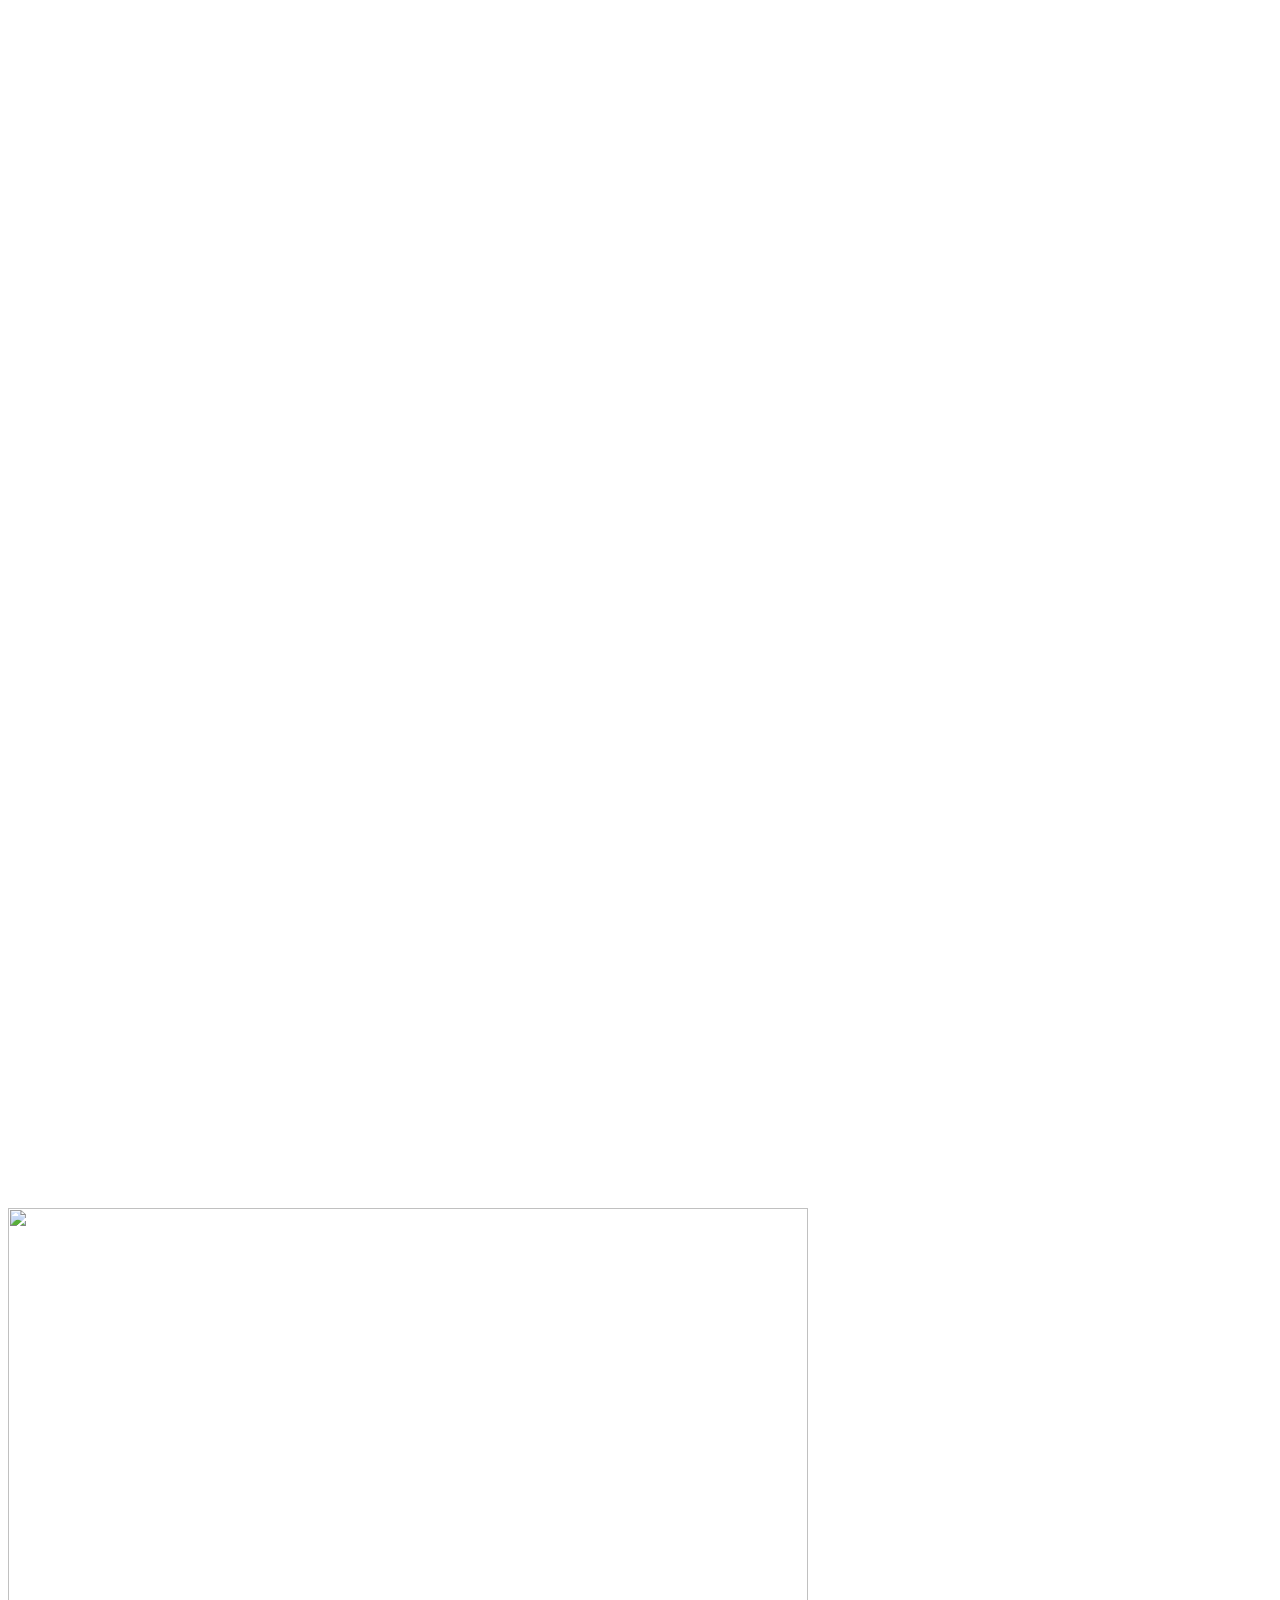
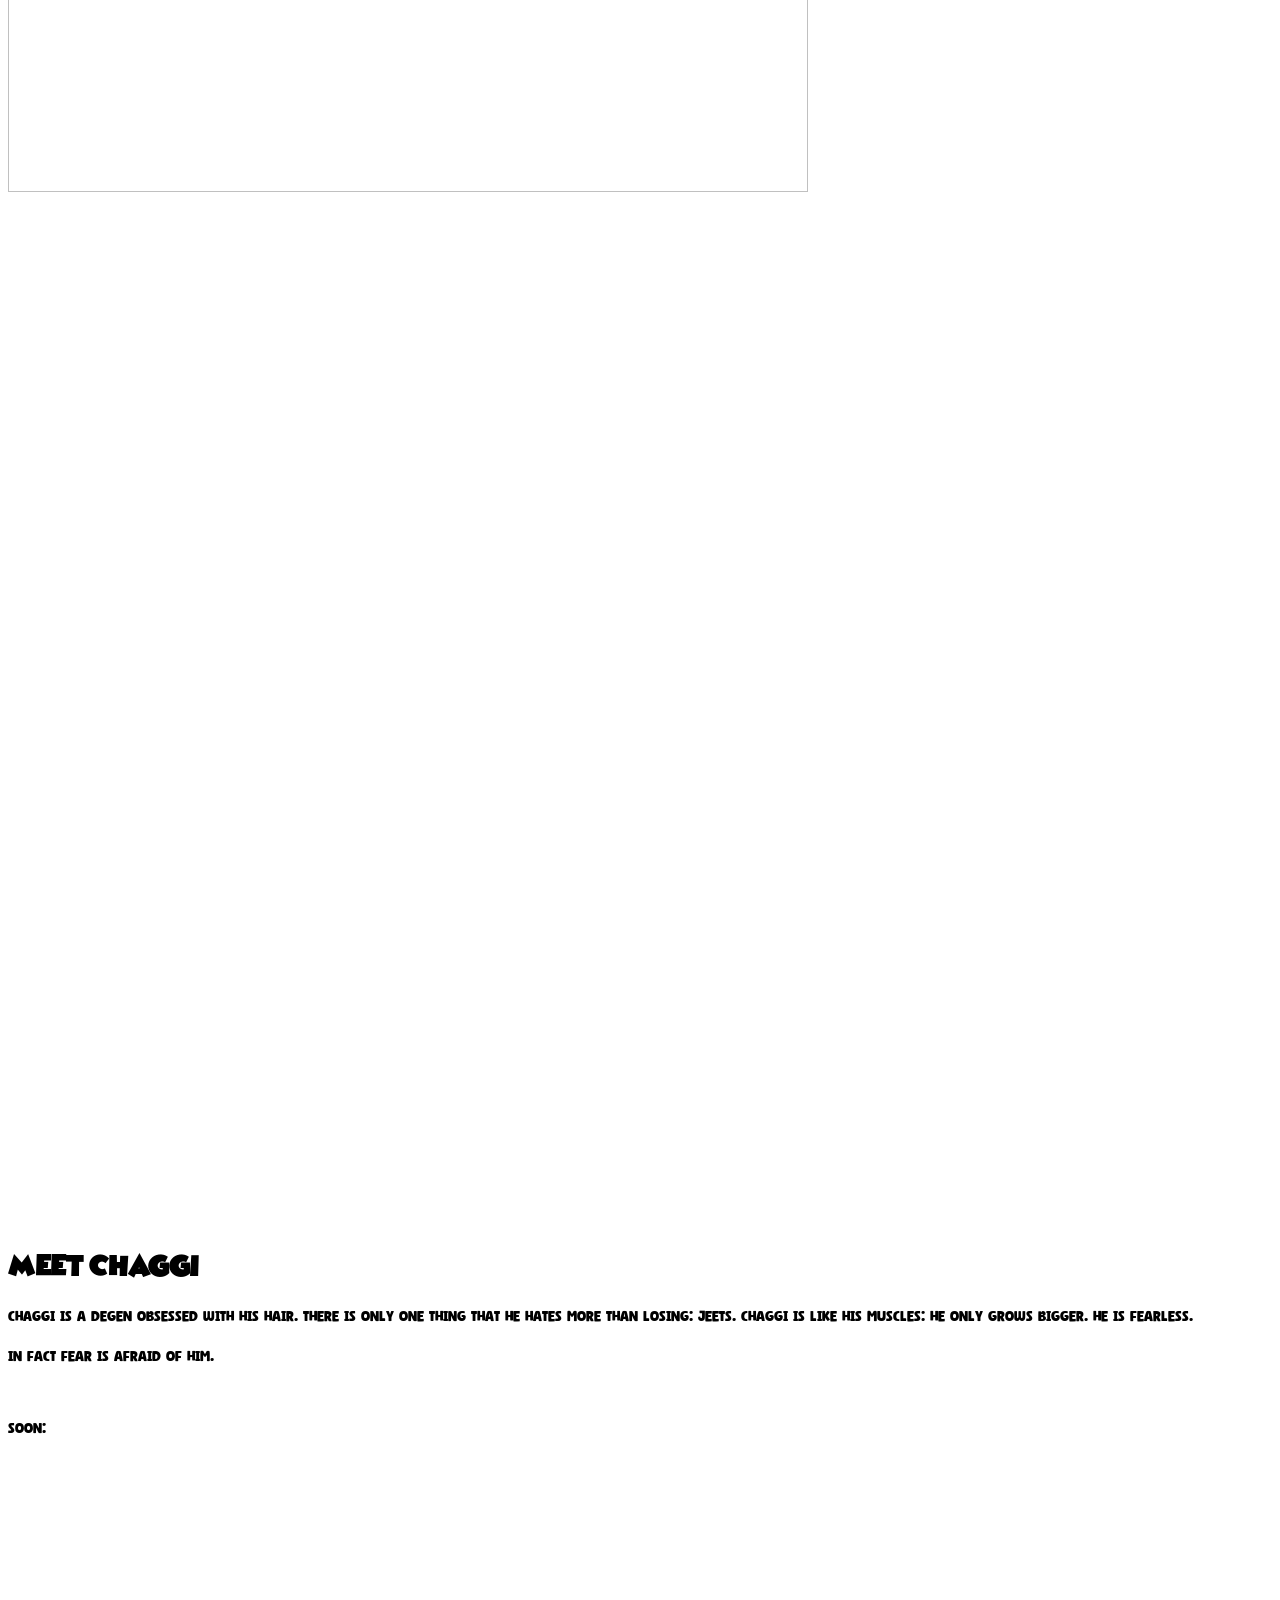
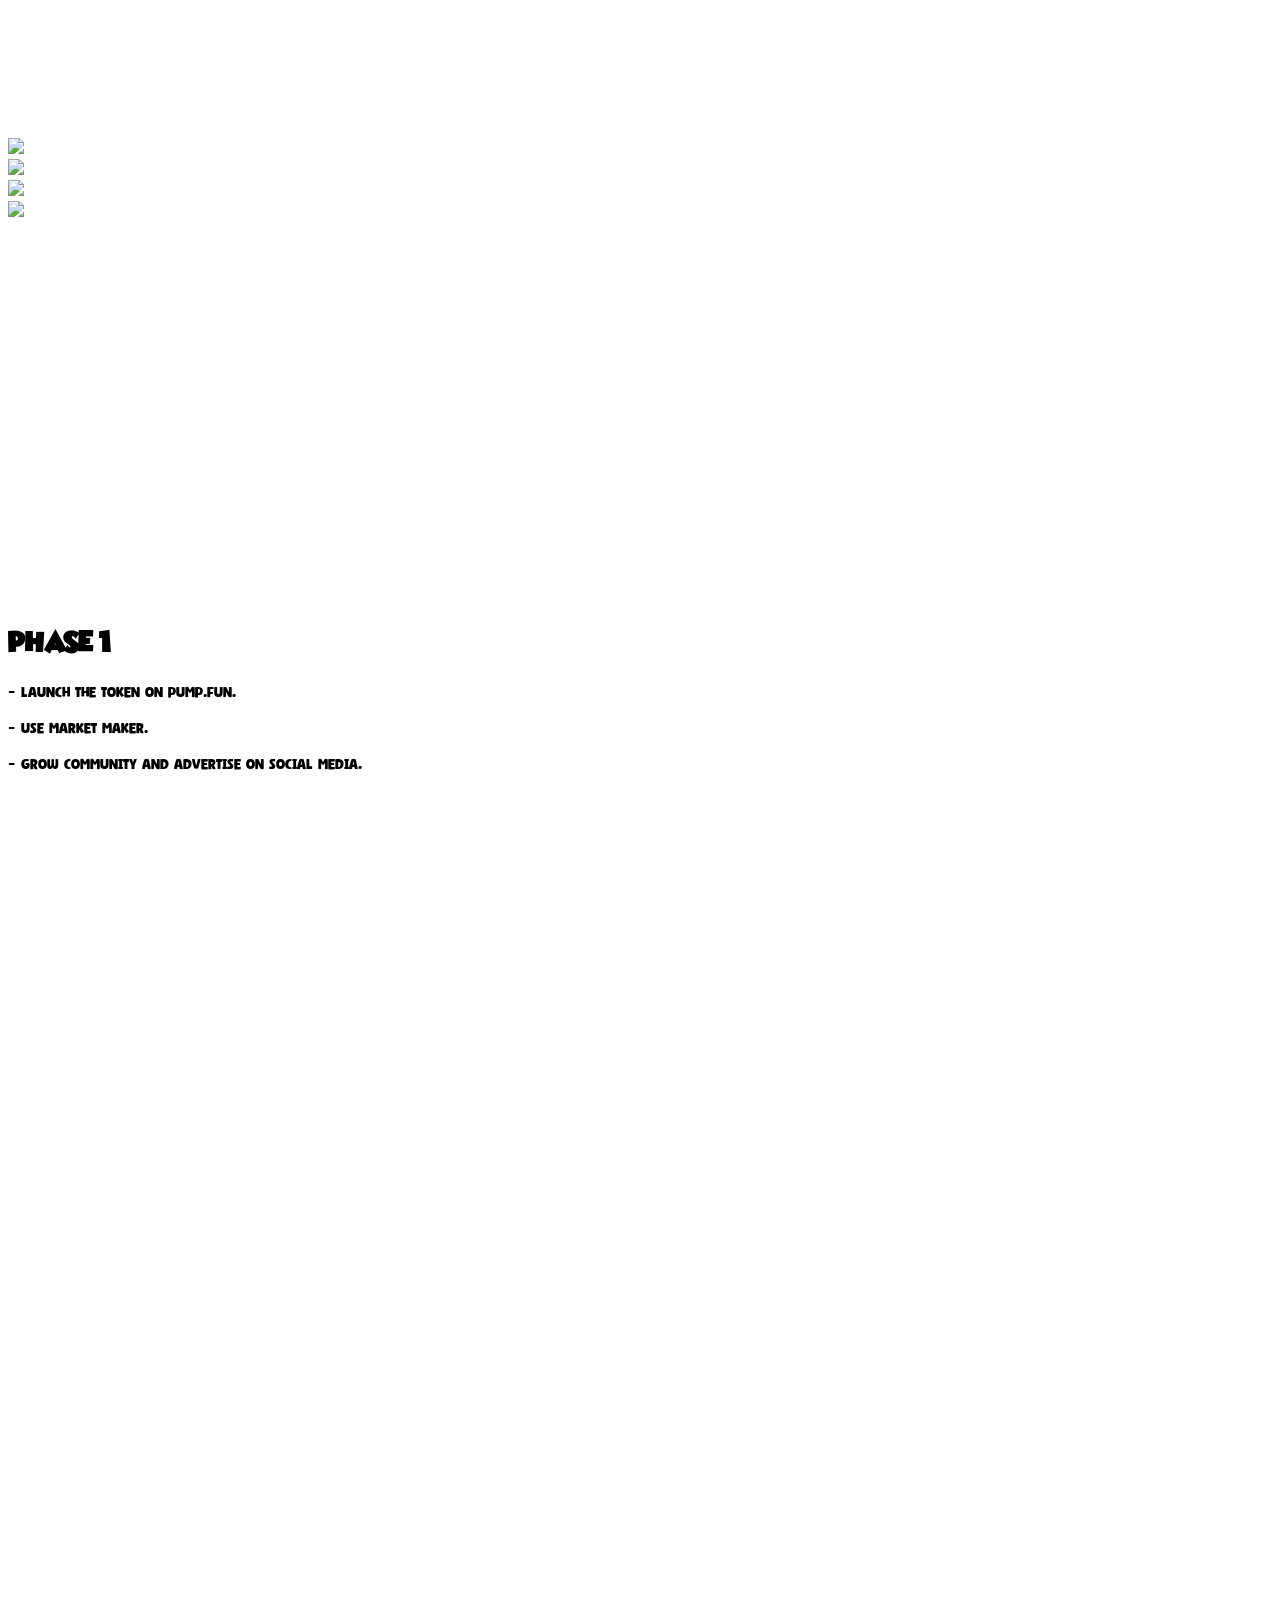
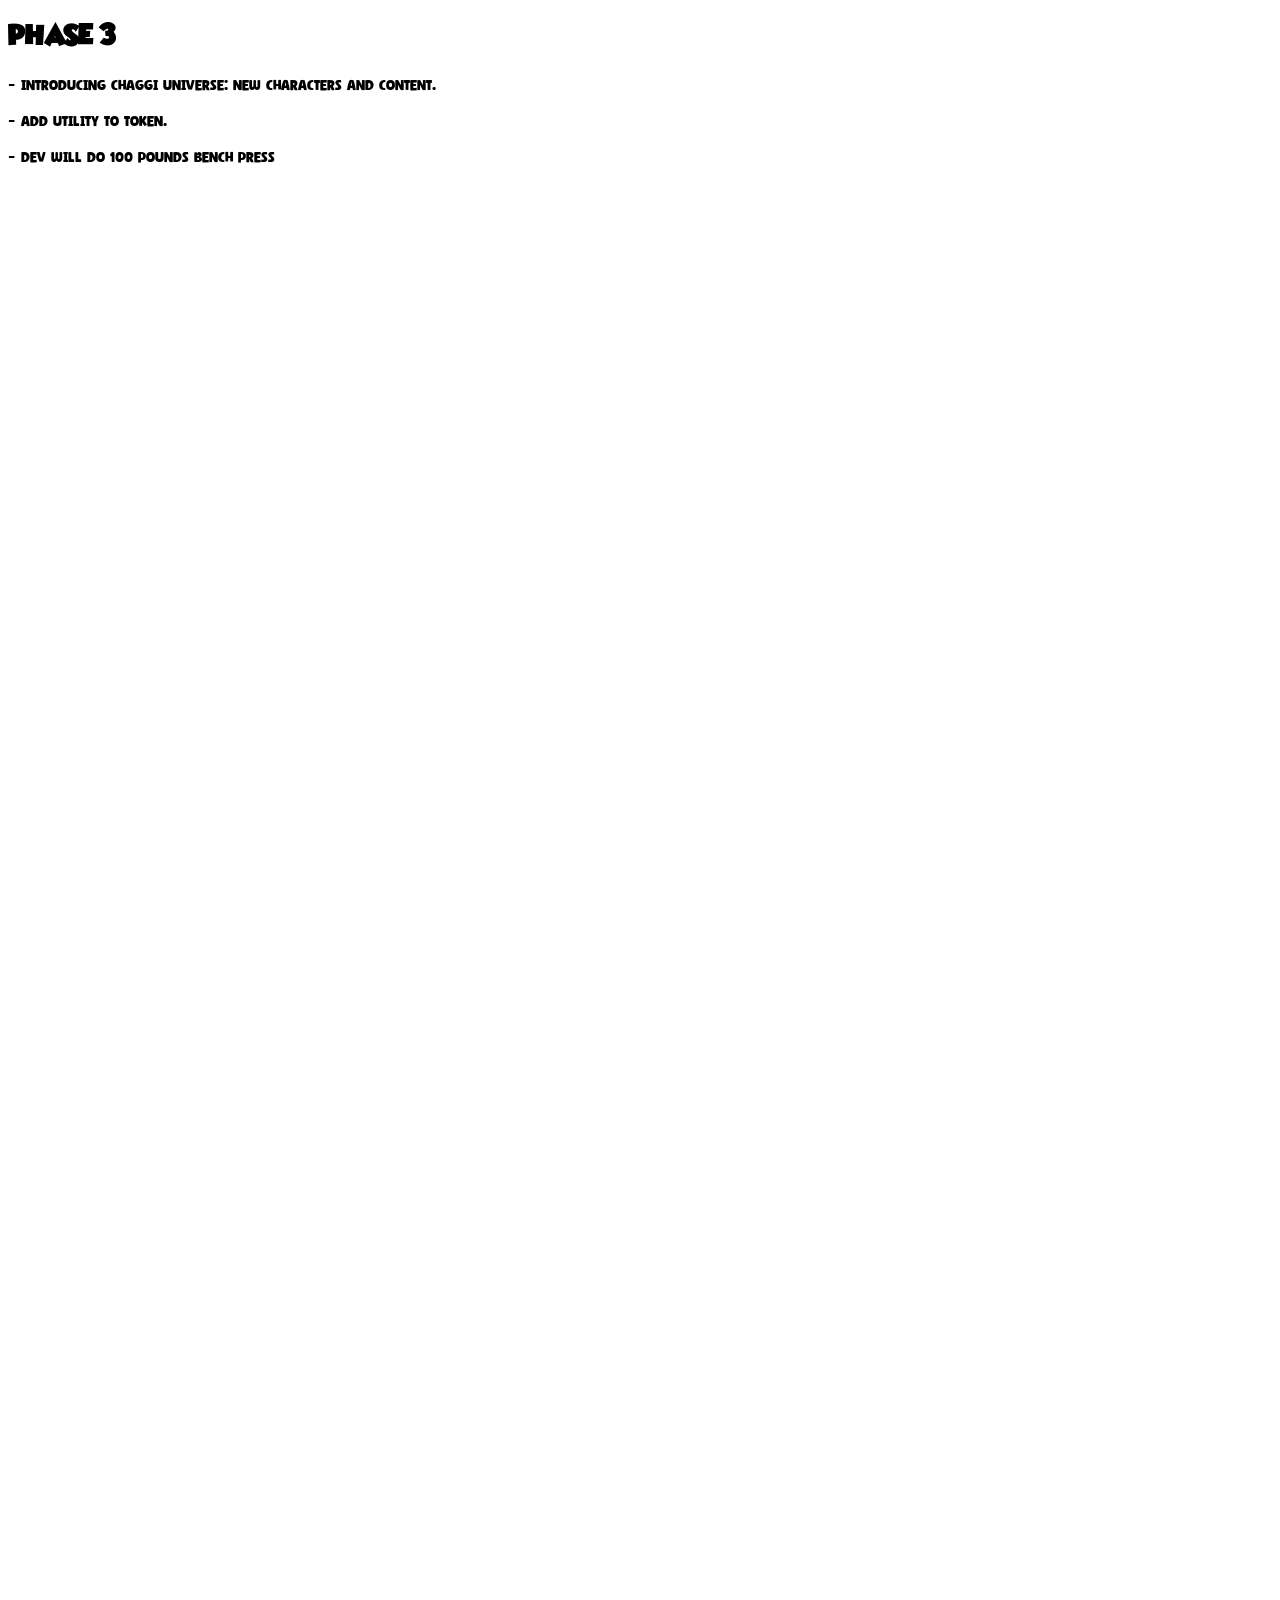
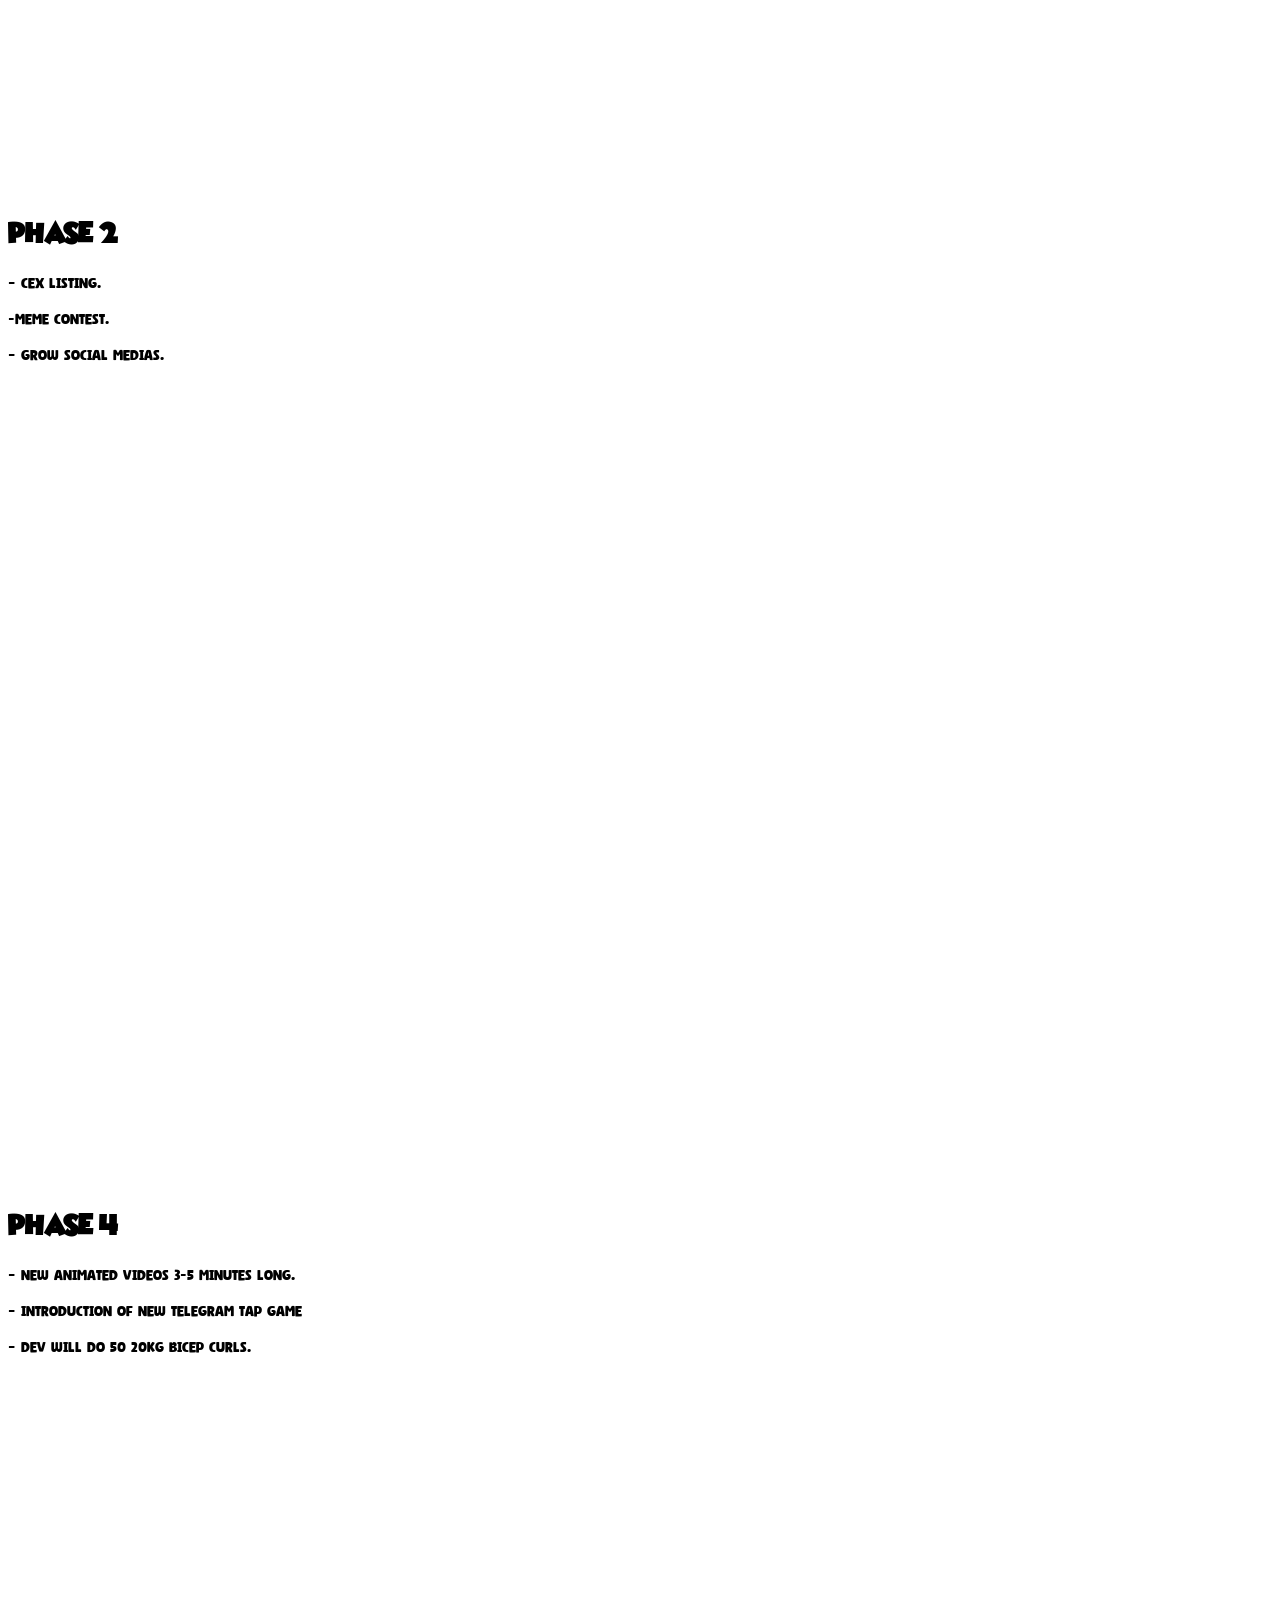
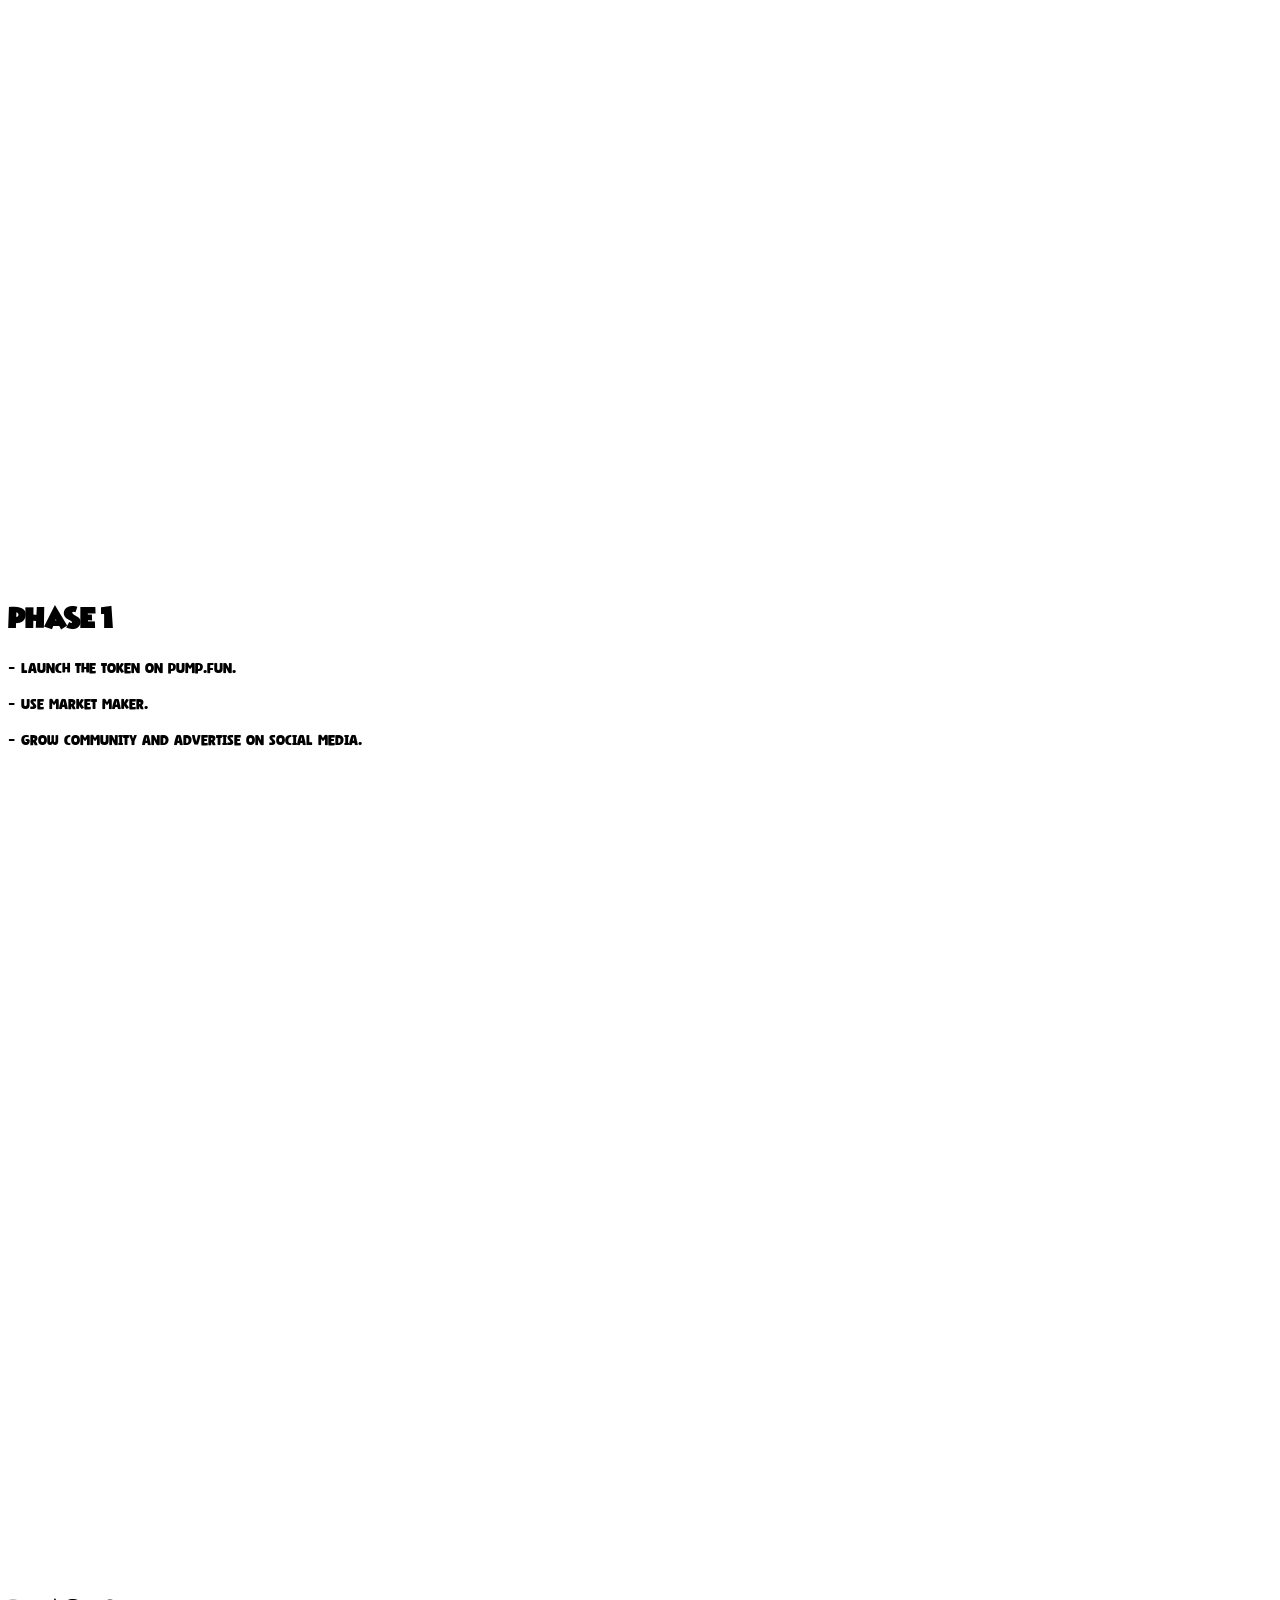
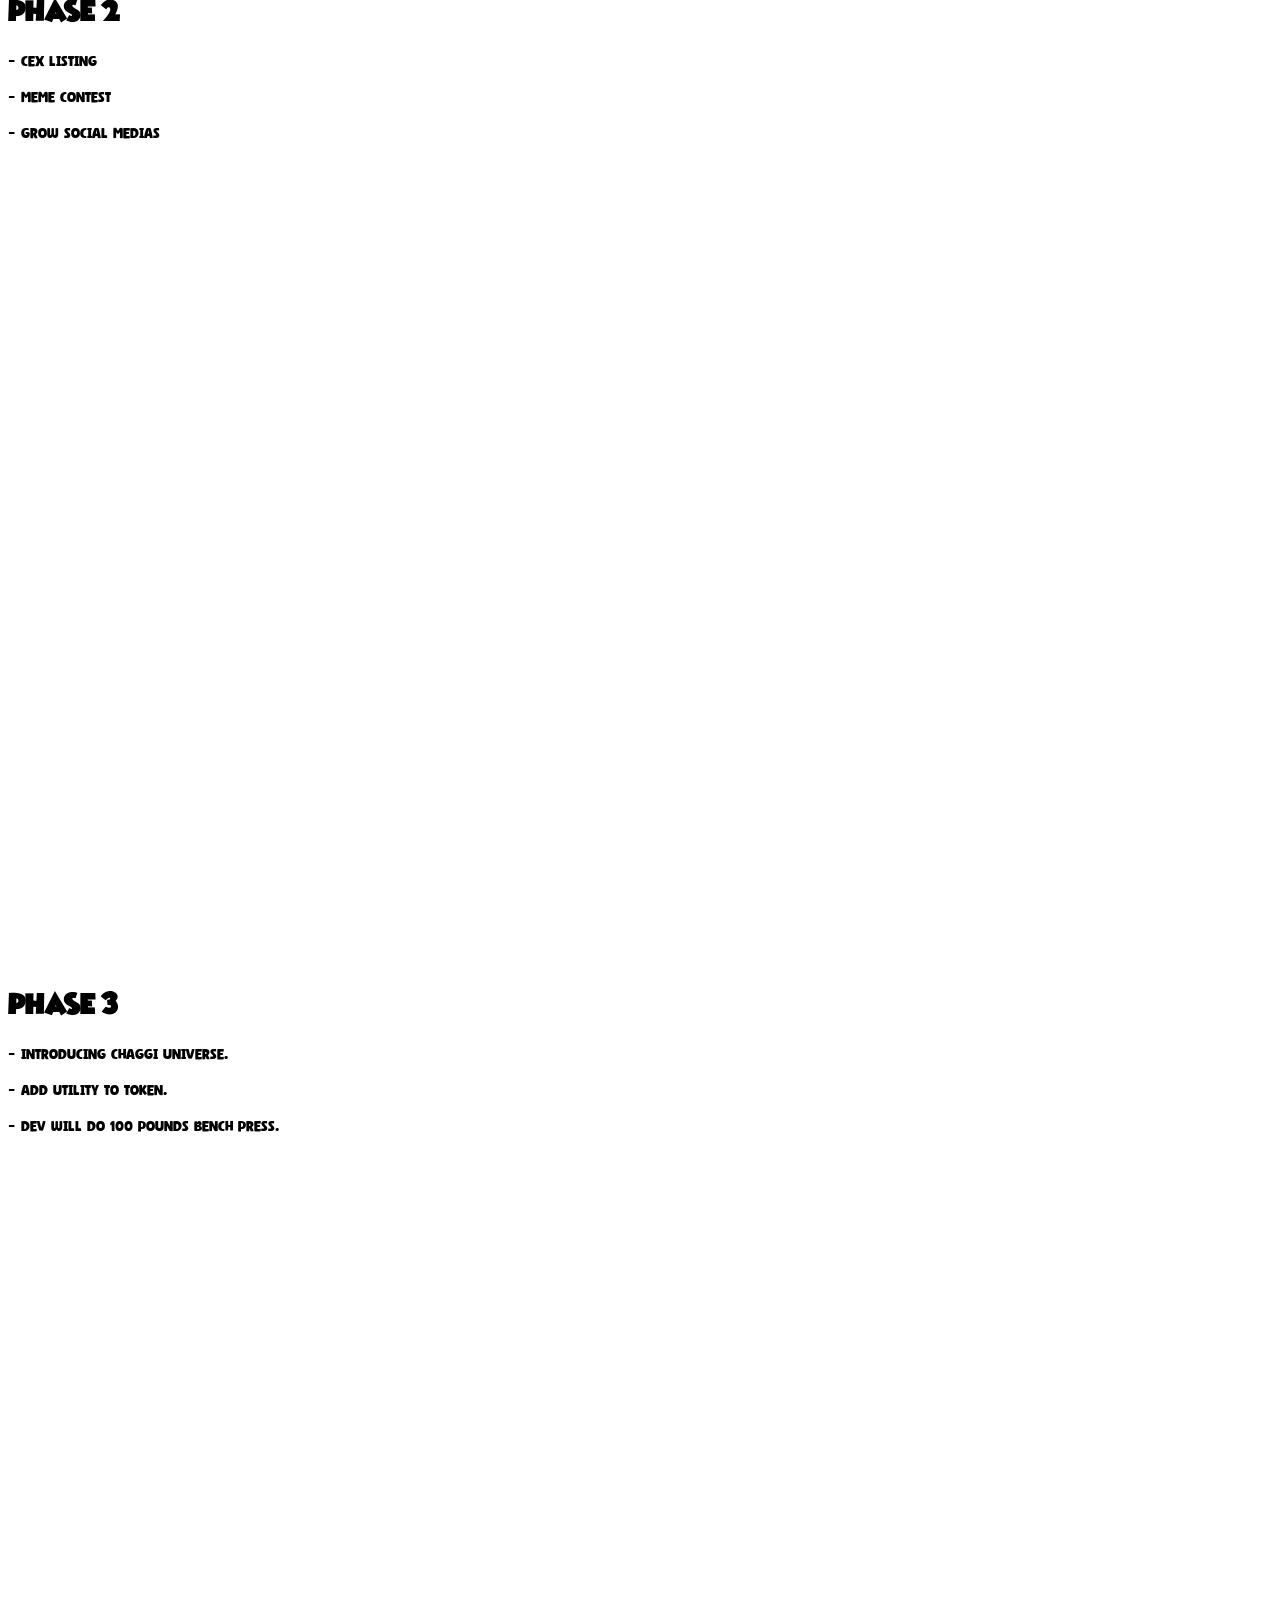
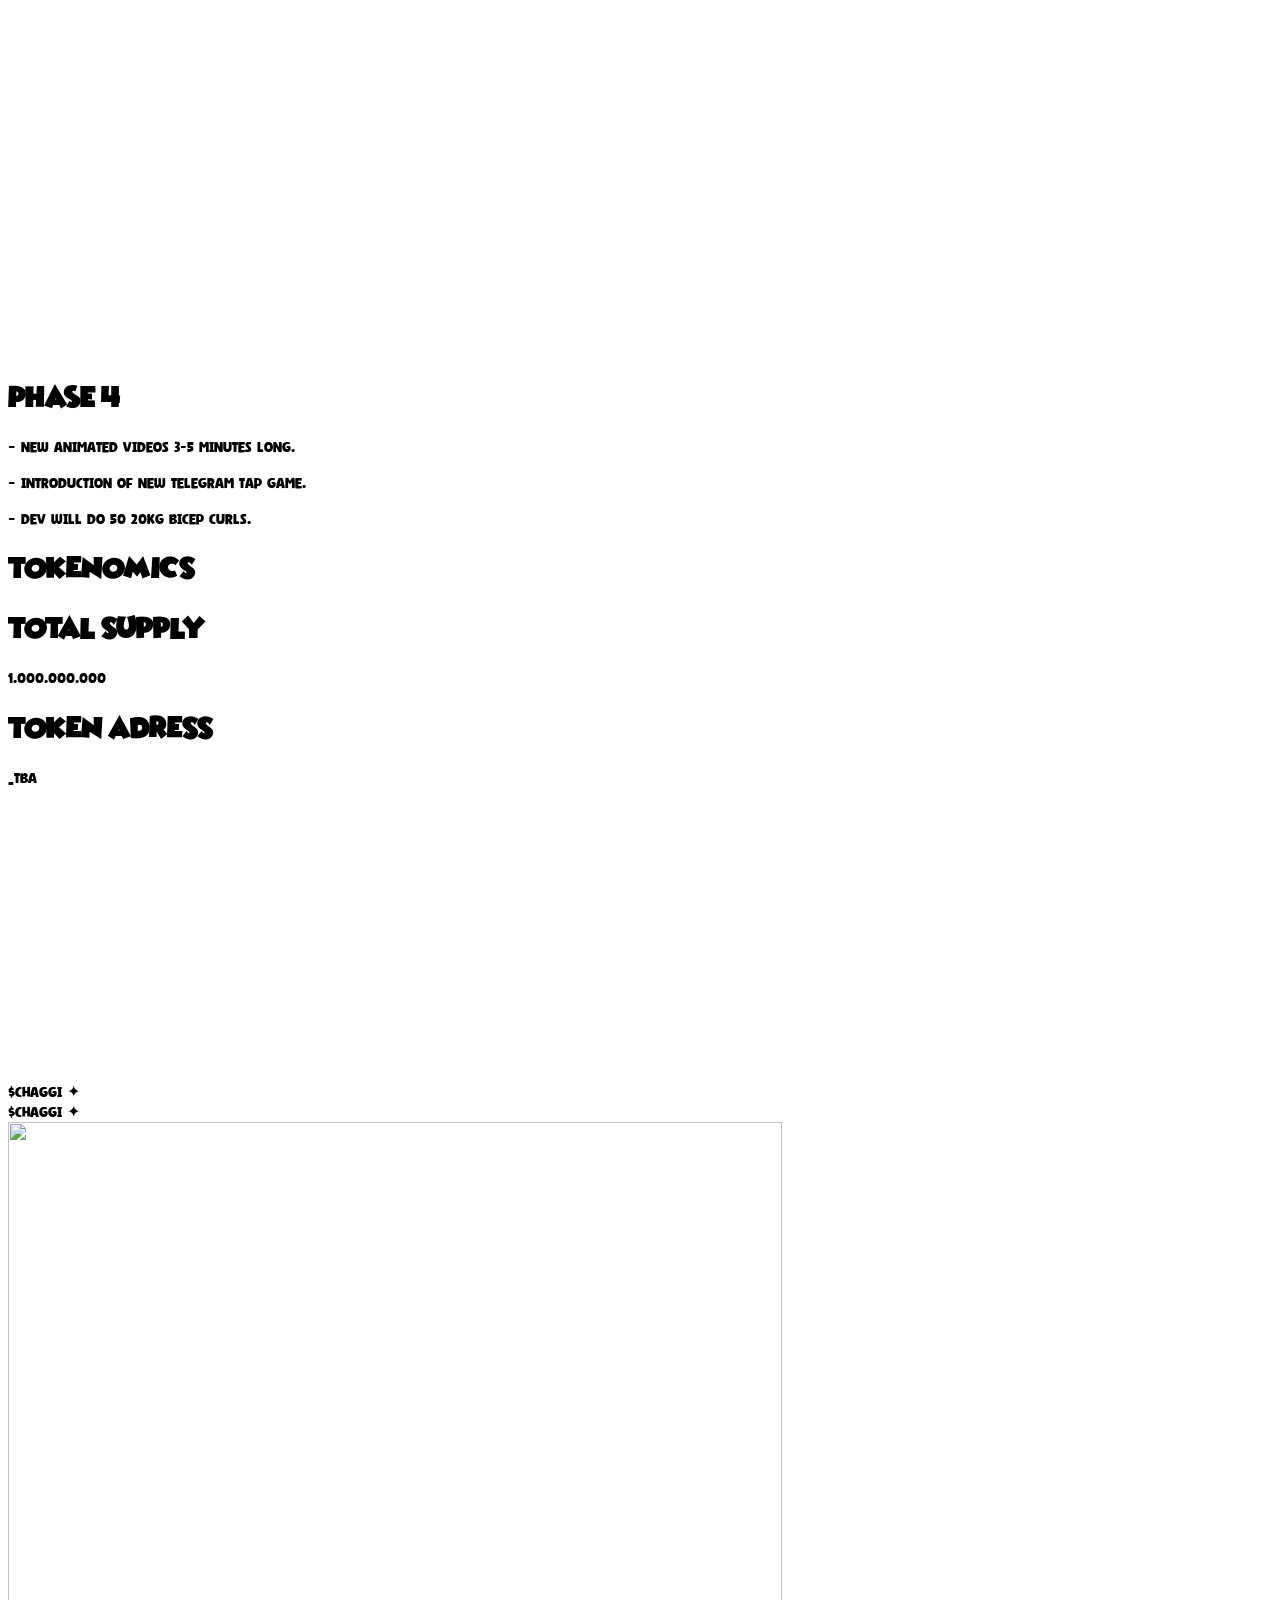
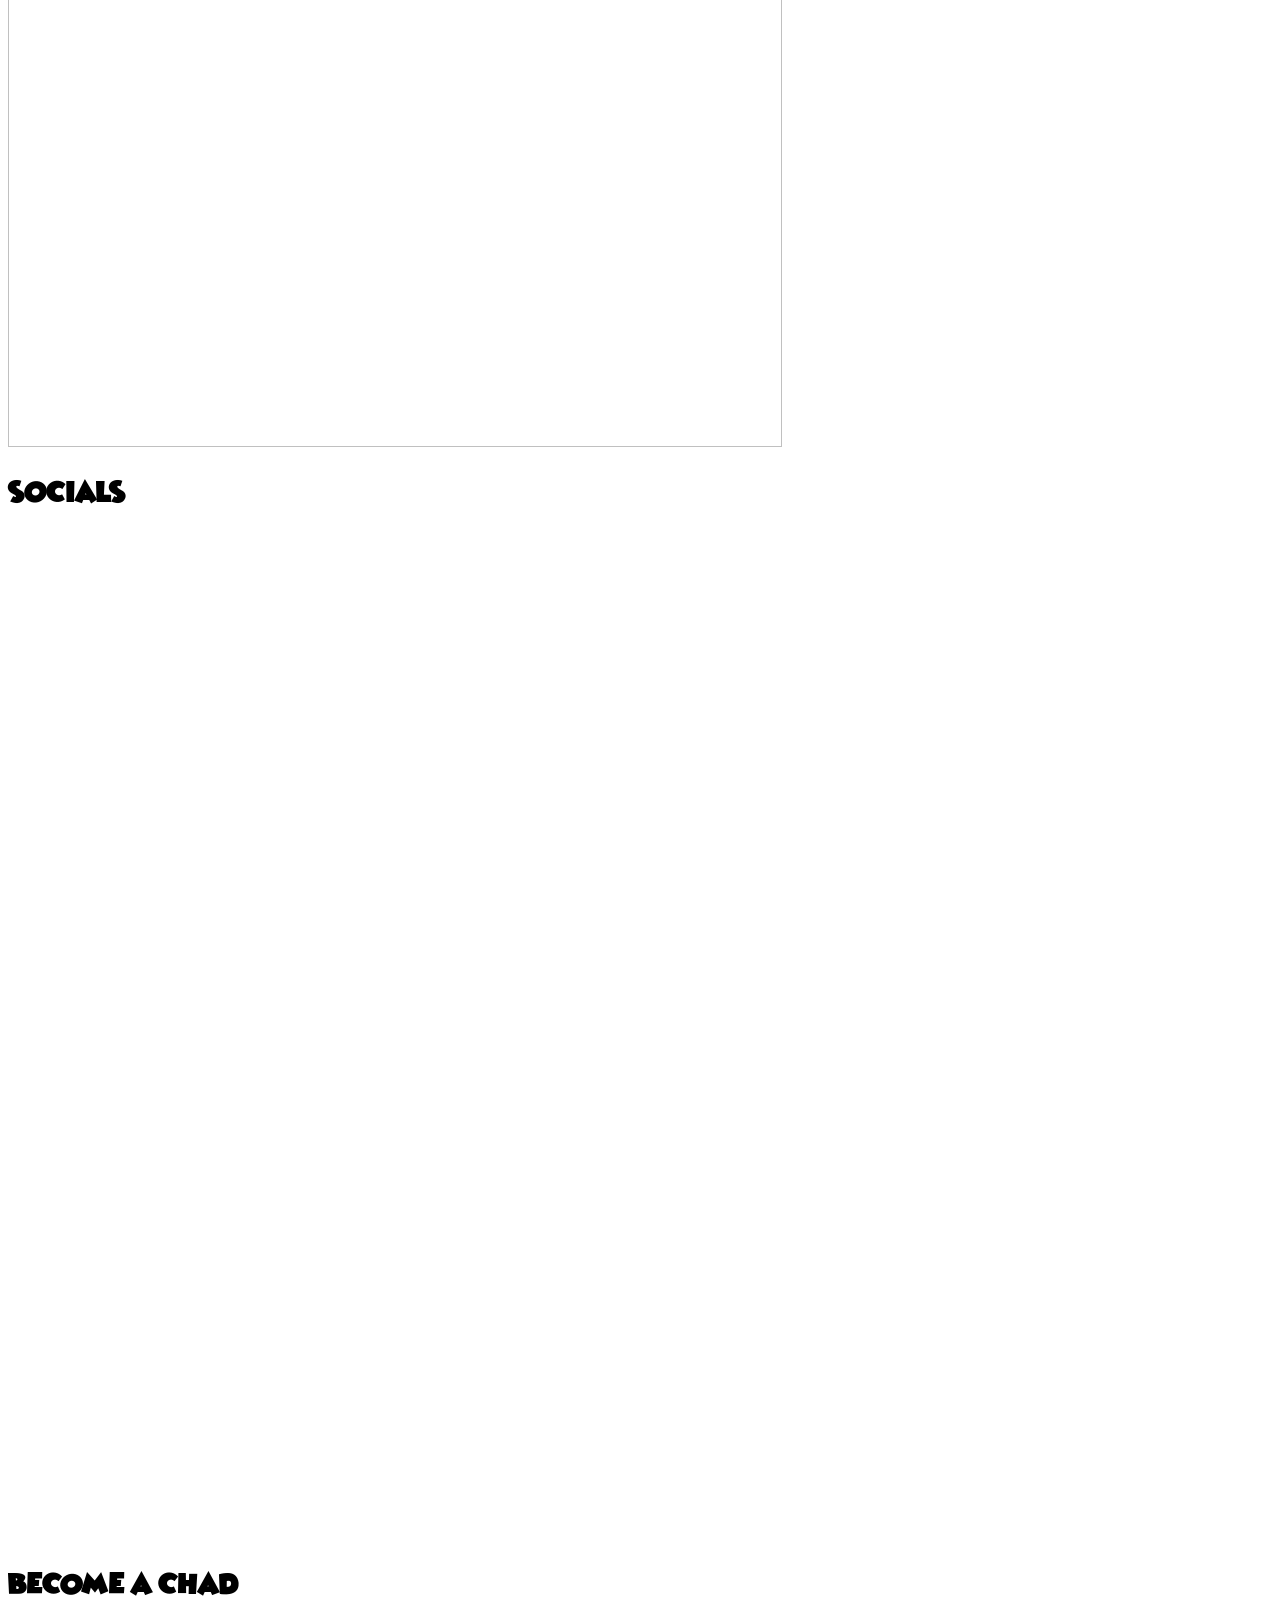
==== commit 90a26f87: "1" ====
--- a/index.html
+++ b/index.html
@@ -4,7 +4,7 @@
 	<meta charset="UTF-8">
 	<meta name="viewport" content="width=device-width, initial-scale=1">
 	<link rel="profile" href="https://gmpg.org/xfn/11">
-	<title>CHADDI CTO</title>
+	<title>CHAGGI</title>
 <meta name='robots' content='max-image-preview:large' />
 
 <script>
@@ -14,7 +14,7 @@
 </script>
 <style id='wp-emoji-styles-inline-css'>
 	@font-face {
-	font-family: 'CHADDI';
+	font-family: 'CHAGGI';
 	font-style: normal;
 	font-weight: normal;
 	font-display: auto;
@@ -30,8 +30,8 @@
 
 }
 *, body, html{font-family: 'CORN';}
-	 .elementor-heading-title, .elementor-size-default{font-family: 'CHADDI';}
-	.elementor-heading-title, .elementor-size-default{font-family: 'CHADDI';}
+	 .elementor-heading-title, .elementor-size-default{font-family: 'CHAGGI';}
+	.elementor-heading-title, .elementor-size-default{font-family: 'CHAGGI';}
 	img.wp-smiley, img.emoji {
 		display: inline !important;
 		border: none !important;
@@ -118,7 +118,7 @@
 		<div class="elementor-element elementor-element-914cc67 e-con-full e-flex e-con e-child" data-id="914cc67" data-element_type="container">
 				<div class="elementor-element elementor-element-aa914ba logo1 e-transform elementor-widget elementor-widget-heading" data-id="aa914ba" data-element_type="widget" data-settings="{&quot;_transform_scale_effect_hover&quot;:{&quot;unit&quot;:&quot;px&quot;,&quot;size&quot;:0.9,&quot;sizes&quot;:[]},&quot;_transform_scale_effect_hover_tablet&quot;:{&quot;unit&quot;:&quot;px&quot;,&quot;size&quot;:&quot;&quot;,&quot;sizes&quot;:[]},&quot;_transform_scale_effect_hover_mobile&quot;:{&quot;unit&quot;:&quot;px&quot;,&quot;size&quot;:&quot;&quot;,&quot;sizes&quot;:[]}}" data-widget_type="heading.default">
 				<div class="elementor-widget-container">
-			<h2 class="elementor-heading-title elementor-size-default"><a href="">CHADDI CTO</a></h2>		</div>
+			<h2 class="elementor-heading-title elementor-size-default"><a href="">CHAGGI</a></h2>		</div>
 				</div>
 				</div>
 		<div class="elementor-element elementor-element-d6f473a e-con-full elementor-hidden-tablet elementor-hidden-mobile e-flex e-con e-child" data-id="d6f473a" data-element_type="container">
@@ -164,7 +164,7 @@
 				<div class="elementor-element elementor-element-b79653b button2 e-transform elementor-hidden-tablet elementor-hidden-mobile elementor-widget elementor-widget-button" data-id="b79653b" data-element_type="widget" data-settings="{&quot;_transform_scale_effect_hover&quot;:{&quot;unit&quot;:&quot;px&quot;,&quot;size&quot;:0.9,&quot;sizes&quot;:[]},&quot;_transform_scale_effect_hover_tablet&quot;:{&quot;unit&quot;:&quot;px&quot;,&quot;size&quot;:&quot;&quot;,&quot;sizes&quot;:[]},&quot;_transform_scale_effect_hover_mobile&quot;:{&quot;unit&quot;:&quot;px&quot;,&quot;size&quot;:&quot;&quot;,&quot;sizes&quot;:[]}}" data-widget_type="button.default">
 				<div class="elementor-widget-container">
 					<div class="elementor-button-wrapper">
-			<a class="elementor-button elementor-button-link elementor-size-sm" href="https://pump.fun/AT3GzRaNi3Y8eNzF2HkCigXcoZcymBzP49Nqtm7zpump">
+			<a class="elementor-button elementor-button-link elementor-size-sm" href="https://pump.fun/_TBA">
 						<span class="elementor-button-content-wrapper">
 									<span class="elementor-button-text">BUY NOW</span>
 					</span>
@@ -183,14 +183,14 @@
 		<div class="elementor-element elementor-element-34b669d e-con-full e-flex e-con e-child" data-id="34b669d" data-element_type="container">
 				<div class="elementor-element elementor-element-0d98057 animated-fast elementor-invisible elementor-widget elementor-widget-heading" data-id="0d98057" data-element_type="widget" data-settings="{&quot;_animation&quot;:&quot;fadeIn&quot;,&quot;_animation_delay&quot;:300}" data-widget_type="heading.default">
 				<div class="elementor-widget-container">
-			<h2 style="font-family: 'CHADDI'" class="elementor-heading-title elementor-size-default">CHADDI<span style="padding:20px;font-size:32px;broder-radius:30px;">CTO</span></h2>		</div>
+			<h2 style="font-family: 'CHAGGI'" class="elementor-heading-title elementor-size-default">CHAGGI</h2>		</div>
 				</div>
 				</div>
 		<div class="elementor-element elementor-element-3c2b210 e-con-full button1 animated-fast e-flex elementor-invisible e-con e-child" data-id="3c2b210" data-element_type="container" data-settings="{&quot;animation&quot;:&quot;fadeIn&quot;,&quot;animation_delay&quot;:300}">
 				<div class="elementor-element elementor-element-c9c251f elementor-align-center elementor-mobile-align-center e-transform elementor-widget elementor-widget-button" data-id="c9c251f" data-element_type="widget" data-settings="{&quot;_transform_scale_effect_hover&quot;:{&quot;unit&quot;:&quot;px&quot;,&quot;size&quot;:0.9,&quot;sizes&quot;:[]},&quot;_transform_scale_effect_hover_mobile&quot;:{&quot;unit&quot;:&quot;px&quot;,&quot;size&quot;:0.93,&quot;sizes&quot;:[]},&quot;_transform_scale_effect_hover_tablet&quot;:{&quot;unit&quot;:&quot;px&quot;,&quot;size&quot;:&quot;&quot;,&quot;sizes&quot;:[]}}" data-widget_type="button.default">
 				<div class="elementor-widget-container">
 					<div class="elementor-button-wrapper">
-			<a class="elementor-button elementor-button-link elementor-size-sm" href="https://pump.fun/AT3GzRaNi3Y8eNzF2HkCigXcoZcymBzP49Nqtm7zpump">
+			<a class="elementor-button elementor-button-link elementor-size-sm" href="https://pump.fun/_TBA">
 						<span class="elementor-button-content-wrapper">
 									<span class="elementor-button-text">BUY NOW</span>
 					</span>
@@ -378,7 +378,7 @@
 		<div class="elementor-element elementor-element-772d2db e-con-full e-flex e-con e-child" data-id="772d2db" data-element_type="container">
 				<div class="elementor-element elementor-element-b081e75 dun1 e-transform elementor-widget elementor-widget-image" data-id="b081e75" data-element_type="widget" data-settings="{&quot;_transform_scale_effect_hover_mobile&quot;:{&quot;unit&quot;:&quot;px&quot;,&quot;size&quot;:0.9,&quot;sizes&quot;:[]},&quot;_transform_scale_effect_hover&quot;:{&quot;unit&quot;:&quot;px&quot;,&quot;size&quot;:0.9,&quot;sizes&quot;:[]},&quot;_transform_scale_effect_hover_tablet&quot;:{&quot;unit&quot;:&quot;px&quot;,&quot;size&quot;:&quot;&quot;,&quot;sizes&quot;:[]}}" data-widget_type="image.default">
 				<div class="elementor-widget-container">
-														<a href="https://t.me/chaddiclub">
+														<a href="https://t.me/chaggisolana">
 							<img decoding="async" width="414" height="501" src="https://chady.lol/wp-content/uploads/2024/09/T.webp" class="attachment-large size-large wp-image-712" alt="" srcset="https://chady.lol/wp-content/uploads/2024/09/T.webp 414w, https://chady.lol/wp-content/uploads/2024/09/T-248x300.webp 248w" sizes="(max-width: 414px) 100vw, 414px" />								</a>
 													</div>
 				</div>
@@ -386,7 +386,7 @@
 		<div class="elementor-element elementor-element-16f1e9d e-con-full e-flex e-con e-child" data-id="16f1e9d" data-element_type="container">
 				<div class="elementor-element elementor-element-a0c2f27 dun2 e-transform elementor-widget elementor-widget-image" data-id="a0c2f27" data-element_type="widget" data-settings="{&quot;_transform_scale_effect_hover_mobile&quot;:{&quot;unit&quot;:&quot;px&quot;,&quot;size&quot;:0.9,&quot;sizes&quot;:[]},&quot;_transform_scale_effect_hover&quot;:{&quot;unit&quot;:&quot;px&quot;,&quot;size&quot;:0.9,&quot;sizes&quot;:[]},&quot;_transform_scale_effect_hover_tablet&quot;:{&quot;unit&quot;:&quot;px&quot;,&quot;size&quot;:&quot;&quot;,&quot;sizes&quot;:[]}}" data-widget_type="image.default">
 				<div class="elementor-widget-container">
-														<a href="https://x.com/chaddisolana">
+														<a href="https://x.com/chaggisolana">
 							<img loading="lazy" decoding="async" width="414" height="501" src="https://chady.lol/wp-content/uploads/2024/09/X.webp" class="attachment-large size-large wp-image-713" alt="" srcset="https://chady.lol/wp-content/uploads/2024/09/X.webp 414w, https://chady.lol/wp-content/uploads/2024/09/X-248x300.webp 248w" sizes="(max-width: 414px) 100vw, 414px" />								</a>
 													</div>
 				</div>
@@ -420,13 +420,13 @@
 		<div class="elementor-element elementor-element-534df59 e-con-full e-flex e-con e-child" data-id="534df59" data-element_type="container">
 				<div class="elementor-element elementor-element-a7a1b61 elementor-widget elementor-widget-heading" data-id="a7a1b61" data-element_type="widget" data-widget_type="heading.default">
 				<div class="elementor-widget-container">
-			<h2 style="font-family: 'CHADDI' " class="elementor-heading-title elementor-size-default">MEET CHADDI</h2>		</div>
+			<h2 style="font-family: 'CHAGGI' " class="elementor-heading-title elementor-size-default">MEET CHAGGI</h2>		</div>
 				</div>
 				</div>
 		<div class="elementor-element elementor-element-9606cb5 e-con-full e-flex e-con e-child" data-id="9606cb5" data-element_type="container">
 				<div class="elementor-element elementor-element-002b35b elementor-widget elementor-widget-text-editor" data-id="002b35b" data-element_type="widget" data-widget_type="text-editor.default">
 				<div class="elementor-widget-container">
-							<p>CHADDI is a degen obsessed with his hair. There is only one thing that he hates more than losing: jeets. CHADDI is like his muscles: he only grows bigger. He is fearless. <br /><br />In fact fear is afraid of him.</p>	<br /><p>SOON:</p>					</div>
+							<p>CHAGGI is a degen obsessed with his hair. There is only one thing that he hates more than losing: jeets. CHAGGI is like his muscles: he only grows bigger. He is fearless. <br /><br />In fact fear is afraid of him.</p>	<br /><p>SOON:</p>					</div>
 				</div>
 				</div>
 					</div>
@@ -526,7 +526,7 @@
 		<div class="elementor-element elementor-element-c11428f e-con-full phase1 e-flex e-con e-child" data-id="c11428f" data-element_type="container" data-settings="{&quot;background_background&quot;:&quot;classic&quot;}">
 				<div class="elementor-element elementor-element-0667269 elementor-widget elementor-widget-heading" data-id="0667269" data-element_type="widget" data-settings="{&quot;motion_fx_motion_fx_scrolling&quot;:&quot;yes&quot;,&quot;motion_fx_opacity_effect&quot;:&quot;yes&quot;,&quot;motion_fx_opacity_level&quot;:{&quot;unit&quot;:&quot;px&quot;,&quot;size&quot;:9,&quot;sizes&quot;:[]},&quot;motion_fx_opacity_range&quot;:{&quot;unit&quot;:&quot;%&quot;,&quot;size&quot;:&quot;&quot;,&quot;sizes&quot;:{&quot;start&quot;:20,&quot;end&quot;:50}},&quot;motion_fx_opacity_direction&quot;:&quot;out-in&quot;,&quot;motion_fx_devices&quot;:[&quot;desktop&quot;,&quot;tablet&quot;,&quot;mobile&quot;]}" data-widget_type="heading.default">
 				<div class="elementor-widget-container">
-			<h2 style="font-family: 'CHADDI' " class="elementor-heading-title elementor-size-default">PHASE 1</h2>		</div>
+			<h2 style="font-family: 'CHAGGI' " class="elementor-heading-title elementor-size-default">PHASE 1</h2>		</div>
 				</div>
 				<div class="elementor-element elementor-element-6ad0739 elementor-widget elementor-widget-text-editor" data-id="6ad0739" data-element_type="widget" data-settings="{&quot;motion_fx_motion_fx_scrolling&quot;:&quot;yes&quot;,&quot;motion_fx_opacity_effect&quot;:&quot;yes&quot;,&quot;motion_fx_opacity_level&quot;:{&quot;unit&quot;:&quot;px&quot;,&quot;size&quot;:9,&quot;sizes&quot;:[]},&quot;motion_fx_opacity_range&quot;:{&quot;unit&quot;:&quot;%&quot;,&quot;size&quot;:&quot;&quot;,&quot;sizes&quot;:{&quot;start&quot;:20,&quot;end&quot;:50}},&quot;motion_fx_range&quot;:&quot;viewport&quot;,&quot;motion_fx_opacity_direction&quot;:&quot;out-in&quot;,&quot;motion_fx_devices&quot;:[&quot;desktop&quot;,&quot;tablet&quot;,&quot;mobile&quot;]}" data-widget_type="text-editor.default">
 				<div class="elementor-widget-container">
@@ -548,11 +548,11 @@
 		<div class="elementor-element elementor-element-9604ac8 e-con-full phase3 e-flex e-con e-child" data-id="9604ac8" data-element_type="container">
 				<div class="elementor-element elementor-element-eed876c elementor-widget elementor-widget-heading" data-id="eed876c" data-element_type="widget" data-settings="{&quot;motion_fx_motion_fx_scrolling&quot;:&quot;yes&quot;,&quot;motion_fx_opacity_effect&quot;:&quot;yes&quot;,&quot;motion_fx_opacity_level&quot;:{&quot;unit&quot;:&quot;px&quot;,&quot;size&quot;:9,&quot;sizes&quot;:[]},&quot;motion_fx_opacity_range&quot;:{&quot;unit&quot;:&quot;%&quot;,&quot;size&quot;:&quot;&quot;,&quot;sizes&quot;:{&quot;start&quot;:20,&quot;end&quot;:50}},&quot;motion_fx_opacity_direction&quot;:&quot;out-in&quot;,&quot;motion_fx_devices&quot;:[&quot;desktop&quot;,&quot;tablet&quot;,&quot;mobile&quot;]}" data-widget_type="heading.default">
 				<div class="elementor-widget-container">
-			<h2 style="font-family: 'CHADDI' " class="elementor-heading-title elementor-size-default">PHASE 3</h2>		</div>
+			<h2 style="font-family: 'CHAGGI' " class="elementor-heading-title elementor-size-default">PHASE 3</h2>		</div>
 				</div>
 				<div class="elementor-element elementor-element-9d93bfe elementor-widget elementor-widget-text-editor" data-id="9d93bfe" data-element_type="widget" data-settings="{&quot;motion_fx_motion_fx_scrolling&quot;:&quot;yes&quot;,&quot;motion_fx_opacity_effect&quot;:&quot;yes&quot;,&quot;motion_fx_opacity_level&quot;:{&quot;unit&quot;:&quot;px&quot;,&quot;size&quot;:9,&quot;sizes&quot;:[]},&quot;motion_fx_opacity_range&quot;:{&quot;unit&quot;:&quot;%&quot;,&quot;size&quot;:&quot;&quot;,&quot;sizes&quot;:{&quot;start&quot;:20,&quot;end&quot;:50}},&quot;motion_fx_range&quot;:&quot;viewport&quot;,&quot;motion_fx_opacity_direction&quot;:&quot;out-in&quot;,&quot;motion_fx_devices&quot;:[&quot;desktop&quot;,&quot;tablet&quot;,&quot;mobile&quot;]}" data-widget_type="text-editor.default">
 				<div class="elementor-widget-container">
-							<p>&#8211; introducing CHADDI universe: new characters and content.</p>						</div>
+							<p>&#8211; introducing CHAGGI universe: new characters and content.</p>						</div>
 				</div>
 				<div class="elementor-element elementor-element-a907cf9 elementor-widget elementor-widget-text-editor" data-id="a907cf9" data-element_type="widget" data-settings="{&quot;motion_fx_motion_fx_scrolling&quot;:&quot;yes&quot;,&quot;motion_fx_opacity_effect&quot;:&quot;yes&quot;,&quot;motion_fx_opacity_level&quot;:{&quot;unit&quot;:&quot;px&quot;,&quot;size&quot;:9,&quot;sizes&quot;:[]},&quot;motion_fx_opacity_range&quot;:{&quot;unit&quot;:&quot;%&quot;,&quot;size&quot;:&quot;&quot;,&quot;sizes&quot;:{&quot;start&quot;:20,&quot;end&quot;:50}},&quot;motion_fx_range&quot;:&quot;viewport&quot;,&quot;motion_fx_opacity_direction&quot;:&quot;out-in&quot;,&quot;motion_fx_devices&quot;:[&quot;desktop&quot;,&quot;tablet&quot;,&quot;mobile&quot;]}" data-widget_type="text-editor.default">
 				<div class="elementor-widget-container">
@@ -586,7 +586,7 @@
 		<div class="elementor-element elementor-element-1379121 e-con-full phase2 e-flex e-con e-child" data-id="1379121" data-element_type="container">
 				<div class="elementor-element elementor-element-4434d08 elementor-widget elementor-widget-heading" data-id="4434d08" data-element_type="widget" data-settings="{&quot;motion_fx_motion_fx_scrolling&quot;:&quot;yes&quot;,&quot;motion_fx_opacity_effect&quot;:&quot;yes&quot;,&quot;motion_fx_opacity_level&quot;:{&quot;unit&quot;:&quot;px&quot;,&quot;size&quot;:9,&quot;sizes&quot;:[]},&quot;motion_fx_opacity_range&quot;:{&quot;unit&quot;:&quot;%&quot;,&quot;size&quot;:&quot;&quot;,&quot;sizes&quot;:{&quot;start&quot;:20,&quot;end&quot;:50}},&quot;motion_fx_opacity_direction&quot;:&quot;out-in&quot;,&quot;motion_fx_devices&quot;:[&quot;desktop&quot;,&quot;tablet&quot;,&quot;mobile&quot;]}" data-widget_type="heading.default">
 				<div class="elementor-widget-container">
-			<h2 style="font-family: 'CHADDI' " class="elementor-heading-title elementor-size-default">PHASE 2</h2>		</div>
+			<h2 style="font-family: 'CHAGGI' " class="elementor-heading-title elementor-size-default">PHASE 2</h2>		</div>
 				</div>
 				<div class="elementor-element elementor-element-c258762 elementor-widget elementor-widget-text-editor" data-id="c258762" data-element_type="widget" data-settings="{&quot;motion_fx_motion_fx_scrolling&quot;:&quot;yes&quot;,&quot;motion_fx_opacity_effect&quot;:&quot;yes&quot;,&quot;motion_fx_opacity_level&quot;:{&quot;unit&quot;:&quot;px&quot;,&quot;size&quot;:9,&quot;sizes&quot;:[]},&quot;motion_fx_opacity_range&quot;:{&quot;unit&quot;:&quot;%&quot;,&quot;size&quot;:&quot;&quot;,&quot;sizes&quot;:{&quot;start&quot;:20,&quot;end&quot;:50}},&quot;motion_fx_range&quot;:&quot;viewport&quot;,&quot;motion_fx_opacity_direction&quot;:&quot;out-in&quot;,&quot;motion_fx_devices&quot;:[&quot;desktop&quot;,&quot;tablet&quot;,&quot;mobile&quot;]}" data-widget_type="text-editor.default">
 				<div class="elementor-widget-container">
@@ -608,7 +608,7 @@
 		<div class="elementor-element elementor-element-612f75d e-con-full phase4 e-flex e-con e-child" data-id="612f75d" data-element_type="container">
 				<div class="elementor-element elementor-element-3f3d379 elementor-widget elementor-widget-heading" data-id="3f3d379" data-element_type="widget" data-settings="{&quot;motion_fx_motion_fx_scrolling&quot;:&quot;yes&quot;,&quot;motion_fx_opacity_effect&quot;:&quot;yes&quot;,&quot;motion_fx_opacity_level&quot;:{&quot;unit&quot;:&quot;px&quot;,&quot;size&quot;:9,&quot;sizes&quot;:[]},&quot;motion_fx_opacity_range&quot;:{&quot;unit&quot;:&quot;%&quot;,&quot;size&quot;:&quot;&quot;,&quot;sizes&quot;:{&quot;start&quot;:20,&quot;end&quot;:50}},&quot;motion_fx_opacity_direction&quot;:&quot;out-in&quot;,&quot;motion_fx_devices&quot;:[&quot;desktop&quot;,&quot;tablet&quot;,&quot;mobile&quot;]}" data-widget_type="heading.default">
 				<div class="elementor-widget-container">
-			<h2 style="font-family: 'CHADDI' " class="elementor-heading-title elementor-size-default">PHASE 4</h2>		</div>
+			<h2 style="font-family: 'CHAGGI' " class="elementor-heading-title elementor-size-default">PHASE 4</h2>		</div>
 				</div>
 				<div class="elementor-element elementor-element-8649cc8 elementor-widget elementor-widget-text-editor" data-id="8649cc8" data-element_type="widget" data-settings="{&quot;motion_fx_motion_fx_scrolling&quot;:&quot;yes&quot;,&quot;motion_fx_opacity_effect&quot;:&quot;yes&quot;,&quot;motion_fx_opacity_level&quot;:{&quot;unit&quot;:&quot;px&quot;,&quot;size&quot;:9,&quot;sizes&quot;:[]},&quot;motion_fx_opacity_range&quot;:{&quot;unit&quot;:&quot;%&quot;,&quot;size&quot;:&quot;&quot;,&quot;sizes&quot;:{&quot;start&quot;:20,&quot;end&quot;:50}},&quot;motion_fx_range&quot;:&quot;viewport&quot;,&quot;motion_fx_opacity_direction&quot;:&quot;out-in&quot;,&quot;motion_fx_devices&quot;:[&quot;desktop&quot;,&quot;tablet&quot;,&quot;mobile&quot;]}" data-widget_type="text-editor.default">
 				<div class="elementor-widget-container">
@@ -675,14 +675,14 @@
 				<div class="elementor-widget-container">
 													<img loading="lazy" decoding="async" width="800" height="800" src="https://chady.lol/wp-content/uploads/2024/09/chadchadchad-1024x1024.webp" class="attachment-large size-large wp-image-1682" alt="" srcset="https://chady.lol/wp-content/uploads/2024/09/chadchadchad-1024x1024.webp 1024w, https://chady.lol/wp-content/uploads/2024/09/chadchadchad-300x300.webp 300w, https://chady.lol/wp-content/uploads/2024/09/chadchadchad-150x150.webp 150w, https://chady.lol/wp-content/uploads/2024/09/chadchadchad-768x768.webp 768w, https://chady.lol/wp-content/uploads/2024/09/chadchadchad-1536x1536.webp 1536w, https://chady.lol/wp-content/uploads/2024/09/chadchadchad.webp 1613w" sizes="(max-width: 800px) 100vw, 800px" />													</div>
 				</div>
-		<div style="font-family: 'CHADDI' " class="elementor-element elementor-element-1579d65 e-con-full e-flex e-con e-child" data-id="1579d65" data-element_type="container">
+		<div style="font-family: 'CHAGGI' " class="elementor-element elementor-element-1579d65 e-con-full e-flex e-con e-child" data-id="1579d65" data-element_type="container">
 				<div class="elementor-element elementor-element-4cc07f4 elementor-widget elementor-widget-heading" data-id="4cc07f4" data-element_type="widget" data-settings="{&quot;motion_fx_motion_fx_scrolling&quot;:&quot;yes&quot;,&quot;motion_fx_opacity_effect&quot;:&quot;yes&quot;,&quot;motion_fx_opacity_level&quot;:{&quot;unit&quot;:&quot;px&quot;,&quot;size&quot;:9,&quot;sizes&quot;:[]},&quot;motion_fx_opacity_range&quot;:{&quot;unit&quot;:&quot;%&quot;,&quot;size&quot;:&quot;&quot;,&quot;sizes&quot;:{&quot;start&quot;:20,&quot;end&quot;:50}},&quot;motion_fx_opacity_direction&quot;:&quot;out-in&quot;,&quot;motion_fx_devices&quot;:[&quot;desktop&quot;,&quot;tablet&quot;,&quot;mobile&quot;]}" data-widget_type="heading.default">
 				<div class="elementor-widget-container">
-			<h2 style="font-family: 'CHADDI' " style="font-family: 'CHADDI' " class="elementor-heading-title elementor-size-default">phase 3</h2>		</div>
+			<h2 style="font-family: 'CHAGGI' " style="font-family: 'CHAGGI' " class="elementor-heading-title elementor-size-default">phase 3</h2>		</div>
 				</div>
 				<div class="elementor-element elementor-element-e034784 elementor-widget elementor-widget-text-editor" data-id="e034784" data-element_type="widget" data-settings="{&quot;motion_fx_motion_fx_scrolling&quot;:&quot;yes&quot;,&quot;motion_fx_opacity_effect&quot;:&quot;yes&quot;,&quot;motion_fx_opacity_level&quot;:{&quot;unit&quot;:&quot;px&quot;,&quot;size&quot;:9,&quot;sizes&quot;:[]},&quot;motion_fx_opacity_range&quot;:{&quot;unit&quot;:&quot;%&quot;,&quot;size&quot;:&quot;&quot;,&quot;sizes&quot;:{&quot;start&quot;:20,&quot;end&quot;:50}},&quot;motion_fx_range&quot;:&quot;viewport&quot;,&quot;motion_fx_opacity_direction&quot;:&quot;out-in&quot;,&quot;motion_fx_devices&quot;:[&quot;desktop&quot;,&quot;tablet&quot;,&quot;mobile&quot;]}" data-widget_type="text-editor.default">
 				<div class="elementor-widget-container">
-							<p>&#8211; introducing CHADDI universe.</p>						</div>
+							<p>&#8211; introducing CHAGGI universe.</p>						</div>
 				</div>
 				<div class="elementor-element elementor-element-fd74a6e elementor-widget elementor-widget-text-editor" data-id="fd74a6e" data-element_type="widget" data-settings="{&quot;motion_fx_motion_fx_scrolling&quot;:&quot;yes&quot;,&quot;motion_fx_opacity_effect&quot;:&quot;yes&quot;,&quot;motion_fx_opacity_level&quot;:{&quot;unit&quot;:&quot;px&quot;,&quot;size&quot;:9,&quot;sizes&quot;:[]},&quot;motion_fx_opacity_range&quot;:{&quot;unit&quot;:&quot;%&quot;,&quot;size&quot;:&quot;&quot;,&quot;sizes&quot;:{&quot;start&quot;:20,&quot;end&quot;:50}},&quot;motion_fx_range&quot;:&quot;viewport&quot;,&quot;motion_fx_opacity_direction&quot;:&quot;out-in&quot;,&quot;motion_fx_devices&quot;:[&quot;desktop&quot;,&quot;tablet&quot;,&quot;mobile&quot;]}" data-widget_type="text-editor.default">
 				<div class="elementor-widget-container">
@@ -839,13 +839,13 @@
 		<div class="elementor-element elementor-element-89a4e14 e-con-full e-flex e-con e-child" data-id="89a4e14" data-element_type="container">
 				<div class="elementor-element elementor-element-62d5ef0 elementor-widget elementor-widget-heading" data-id="62d5ef0" data-element_type="widget" data-widget_type="heading.default">
 				<div class="elementor-widget-container">
-			<h2 class="elementor-heading-title elementor-size-default" style="font-family: 'CHADDI' "s>TOKENOMICS</h2>		</div>
+			<h2 class="elementor-heading-title elementor-size-default" style="font-family: 'CHAGGI' "s>TOKENOMICS</h2>		</div>
 				</div>
 				</div>
 		<div class="elementor-element elementor-element-f1443f1 e-con-full e-flex e-con e-child" data-id="f1443f1" data-element_type="container" data-settings="{&quot;background_background&quot;:&quot;classic&quot;}">
 				<div class="elementor-element elementor-element-fd8c3c1 elementor-widget elementor-widget-heading" data-id="fd8c3c1" data-element_type="widget" data-widget_type="heading.default">
 				<div class="elementor-widget-container">
-			<h2 style="font-family: 'CHADDI' " class="elementor-heading-title elementor-size-default">TOTAL SUPPLY</h2>		</div>
+			<h2 style="font-family: 'CHAGGI' " class="elementor-heading-title elementor-size-default">TOTAL SUPPLY</h2>		</div>
 				</div>
 				<div class="elementor-element elementor-element-812f093 elementor-widget elementor-widget-text-editor" data-id="812f093" data-element_type="widget" data-widget_type="text-editor.default">
 				<div class="elementor-widget-container">
@@ -855,11 +855,11 @@
 		<div class="elementor-element elementor-element-16a613e e-con-full e-flex e-con e-child" data-id="16a613e" data-element_type="container" data-settings="{&quot;background_background&quot;:&quot;classic&quot;}">
 				<div class="elementor-element elementor-element-f2ec88a elementor-widget elementor-widget-heading" data-id="f2ec88a" data-element_type="widget" data-widget_type="heading.default">
 				<div class="elementor-widget-container">
-			<h2 style="font-family: 'CHADDI' "  class="elementor-heading-title elementor-size-default">TOKEN ADRESS</h2>		</div>
+			<h2 style="font-family: 'CHAGGI' "  class="elementor-heading-title elementor-size-default">TOKEN ADRESS</h2>		</div>
 				</div>
 				<div class="elementor-element elementor-element-834d9cc elementor-widget elementor-widget-text-editor" data-id="834d9cc" data-element_type="widget" data-widget_type="text-editor.default">
 				<div class="elementor-widget-container">
-							<p style="font-weight: regular;">AT3GzRaNi3Y8eNzF2HkCigXcoZcymBzP49Nqtm7zpump</p>						</div>
+							<p style="font-weight: regular;">_TBA</p>						</div>
 				</div>
 				</div>
 		<div class="elementor-element elementor-element-fb854e0 e-con-full e-flex e-con e-child" data-id="fb854e0" data-element_type="container">
@@ -878,7 +878,7 @@
 			<div class="outer">
     <!-- This div is important! It lets us specify margin-left later on. -->
     <div>
-        <div style="font-family: 'CHADDI' " class="loop"><div  class="content"> $CHADDI ✦</div></div>
+        <div style="font-family: 'CHAGGI' " class="loop"><div  class="content"> $CHAGGI ✦</div></div>
     </div>
 </div>
 
@@ -920,13 +920,13 @@
 		<div class="elementor-element elementor-element-ff7f177 e-con-full e-flex e-con e-child" data-id="ff7f177" data-element_type="container">
 				<div class="elementor-element elementor-element-068ab8a elementor-widget elementor-widget-heading" data-id="068ab8a" data-element_type="widget" data-widget_type="heading.default">
 				<div class="elementor-widget-container">
-			<h2 style="font-family: 'CHADDI' " class="elementor-heading-title elementor-size-default">socials</h2>		</div>
+			<h2 style="font-family: 'CHAGGI' " class="elementor-heading-title elementor-size-default">socials</h2>		</div>
 				</div>
 		<div class="elementor-element elementor-element-3b03779 e-con-full e-flex e-con e-child" data-id="3b03779" data-element_type="container">
 		<div class="elementor-element elementor-element-fc17976 e-con-full e-flex e-con e-child" data-id="fc17976" data-element_type="container">
 				<div class="elementor-element elementor-element-8654d90 dun11 e-transform elementor-widget elementor-widget-image" data-id="8654d90" data-element_type="widget" data-settings="{&quot;_transform_scale_effect_hover&quot;:{&quot;unit&quot;:&quot;px&quot;,&quot;size&quot;:0.9,&quot;sizes&quot;:[]},&quot;_transform_scale_effect_hover_tablet&quot;:{&quot;unit&quot;:&quot;px&quot;,&quot;size&quot;:&quot;&quot;,&quot;sizes&quot;:[]},&quot;_transform_scale_effect_hover_mobile&quot;:{&quot;unit&quot;:&quot;px&quot;,&quot;size&quot;:&quot;&quot;,&quot;sizes&quot;:[]}}" data-widget_type="image.default">
 				<div class="elementor-widget-container">
-														<a href="https://t.me/chaddiclub">
+														<a href="https://t.me/chaggisolana">
 							<img width="414" height="501" src="https://chady.lol/wp-content/uploads/2024/09/T.webp" class="attachment-large size-large wp-image-712" alt="" srcset="https://chady.lol/wp-content/uploads/2024/09/T.webp 414w, https://chady.lol/wp-content/uploads/2024/09/T-248x300.webp 248w" sizes="(max-width: 414px) 100vw, 414px" />								</a>
 													</div>
 				</div>
@@ -934,7 +934,7 @@
 		<div class="elementor-element elementor-element-3fdadba e-con-full e-flex e-con e-child" data-id="3fdadba" data-element_type="container">
 				<div class="elementor-element elementor-element-1227348 dun22 e-transform elementor-widget elementor-widget-image" data-id="1227348" data-element_type="widget" data-settings="{&quot;_transform_scale_effect_hover&quot;:{&quot;unit&quot;:&quot;px&quot;,&quot;size&quot;:0.9,&quot;sizes&quot;:[]},&quot;_transform_scale_effect_hover_tablet&quot;:{&quot;unit&quot;:&quot;px&quot;,&quot;size&quot;:&quot;&quot;,&quot;sizes&quot;:[]},&quot;_transform_scale_effect_hover_mobile&quot;:{&quot;unit&quot;:&quot;px&quot;,&quot;size&quot;:&quot;&quot;,&quot;sizes&quot;:[]}}" data-widget_type="image.default">
 				<div class="elementor-widget-container">
-														<a href="https://x.com/chaddisolana">
+														<a href="https://x.com/chaggisolana">
 							<img width="414" height="501" src="https://chady.lol/wp-content/uploads/2024/09/X.webp" class="attachment-large size-large wp-image-713" alt="" srcset="https://chady.lol/wp-content/uploads/2024/09/X.webp 414w, https://chady.lol/wp-content/uploads/2024/09/X-248x300.webp 248w" sizes="(max-width: 414px) 100vw, 414px" />								</a>
 													</div>
 				</div>
@@ -949,9 +949,9 @@
 				<div class="elementor-element elementor-element-ff3ed7c elementor-align-center elementor-mobile-align-center buttonzoom elementor-widget elementor-widget-button" data-id="ff3ed7c" data-element_type="widget" data-widget_type="button.default">
 				<div class="elementor-widget-container">
 					<div class="elementor-button-wrapper">
-			<a class="elementor-button elementor-button-link elementor-size-sm" href="https://pump.fun/AT3GzRaNi3Y8eNzF2HkCigXcoZcymBzP49Nqtm7zpump">
+			<a class="elementor-button elementor-button-link elementor-size-sm" href="https://pump.fun/_TBA">
 						<span class="elementor-button-content-wrapper">
-									<span class="elementor-button-text">BUY $CHADDI</span>
+									<span class="elementor-button-text">BUY $CHAGGI</span>
 					</span>
 					</a>
 		</div>
@@ -1007,9 +1007,9 @@
 				<div class="elementor-element elementor-element-5a520195 elementor-align-center button3 e-transform elementor-widget elementor-widget-button" data-id="5a520195" data-element_type="widget" data-settings="{&quot;_transform_scale_effect_hover&quot;:{&quot;unit&quot;:&quot;px&quot;,&quot;size&quot;:0.9,&quot;sizes&quot;:[]},&quot;_transform_scale_effect_hover_tablet&quot;:{&quot;unit&quot;:&quot;px&quot;,&quot;size&quot;:&quot;&quot;,&quot;sizes&quot;:[]},&quot;_transform_scale_effect_hover_mobile&quot;:{&quot;unit&quot;:&quot;px&quot;,&quot;size&quot;:&quot;&quot;,&quot;sizes&quot;:[]}}" data-widget_type="button.default">
 				<div class="elementor-widget-container">
 					<div class="elementor-button-wrapper">
-			<a class="elementor-button elementor-button-link elementor-size-sm" href="https://pump.fun/AT3GzRaNi3Y8eNzF2HkCigXcoZcymBzP49Nqtm7zpump">
+			<a class="elementor-button elementor-button-link elementor-size-sm" href="https://pump.fun/_TBA">
 						<span class="elementor-button-content-wrapper">
-									<span class="elementor-button-text">BUY $CHADDI</span>
+									<span class="elementor-button-text">BUY $CHAGGI</span>
 					</span>
 					</a>
 		</div>
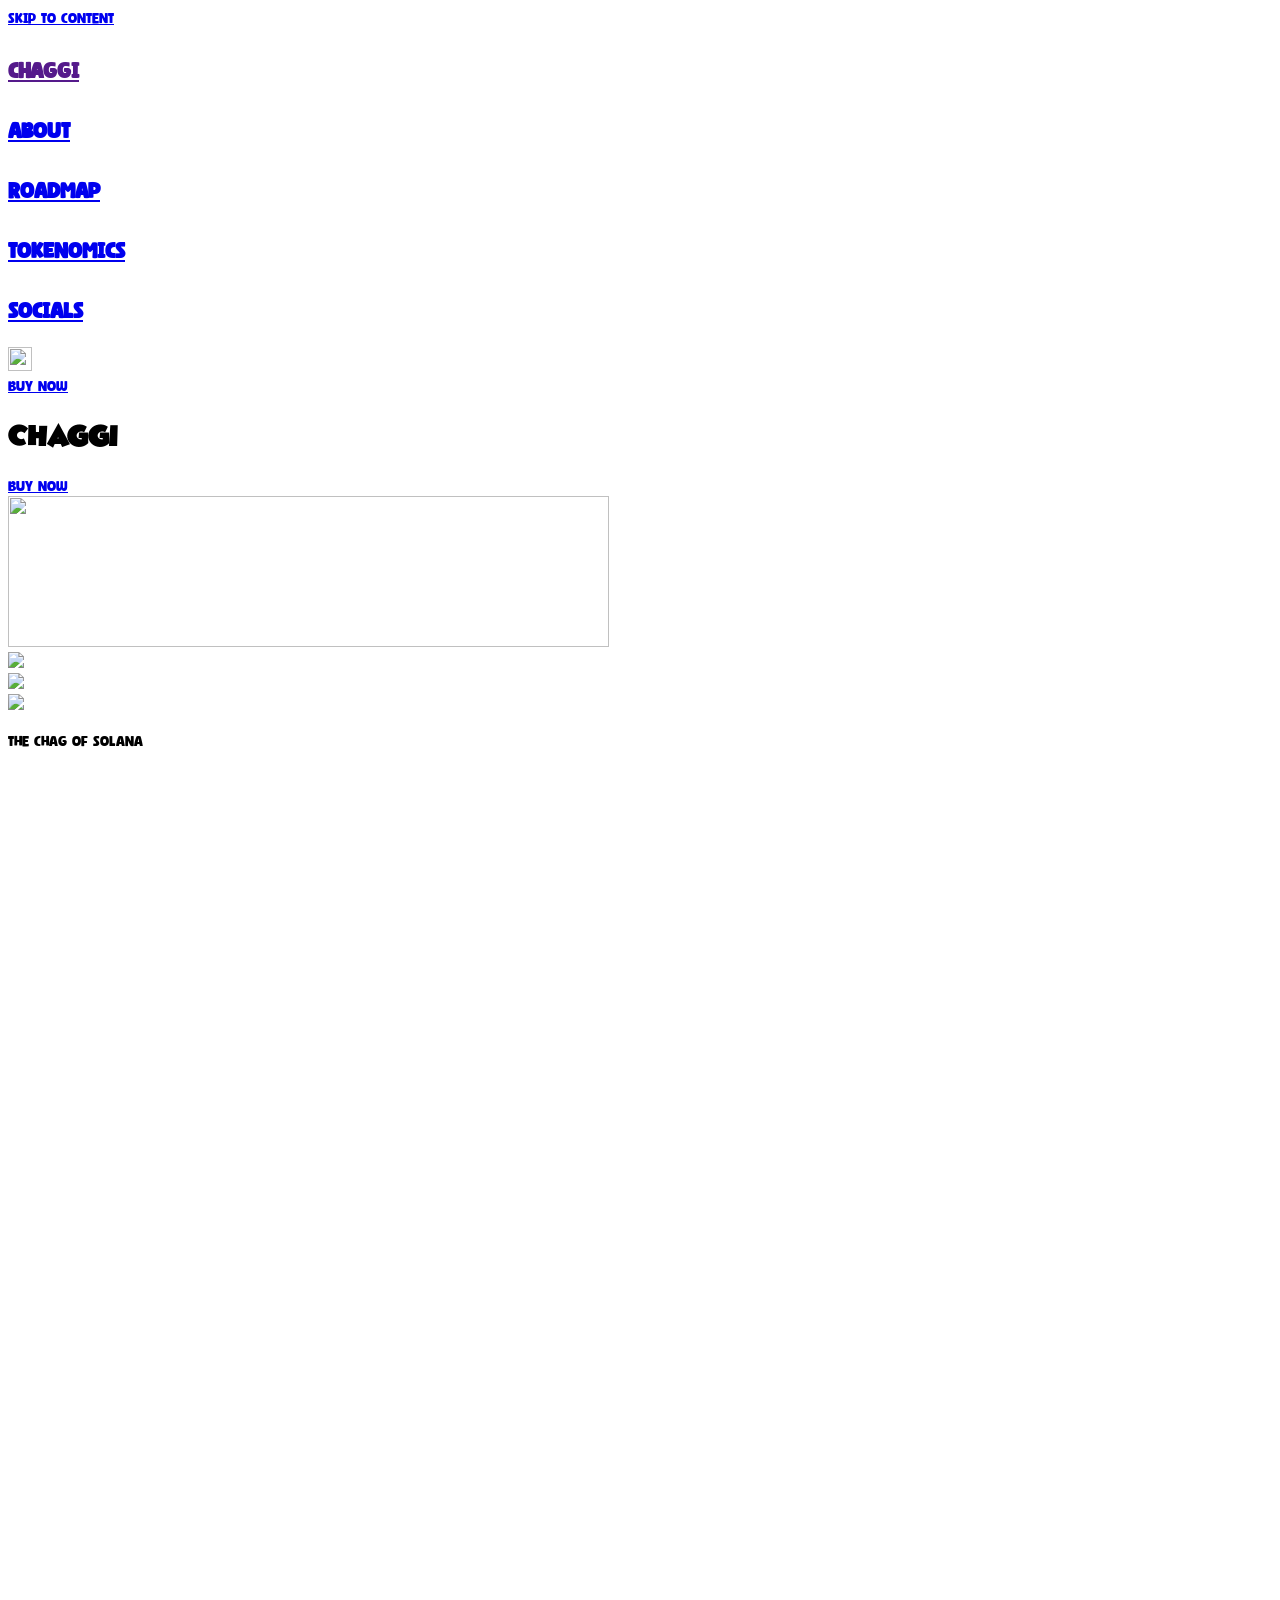
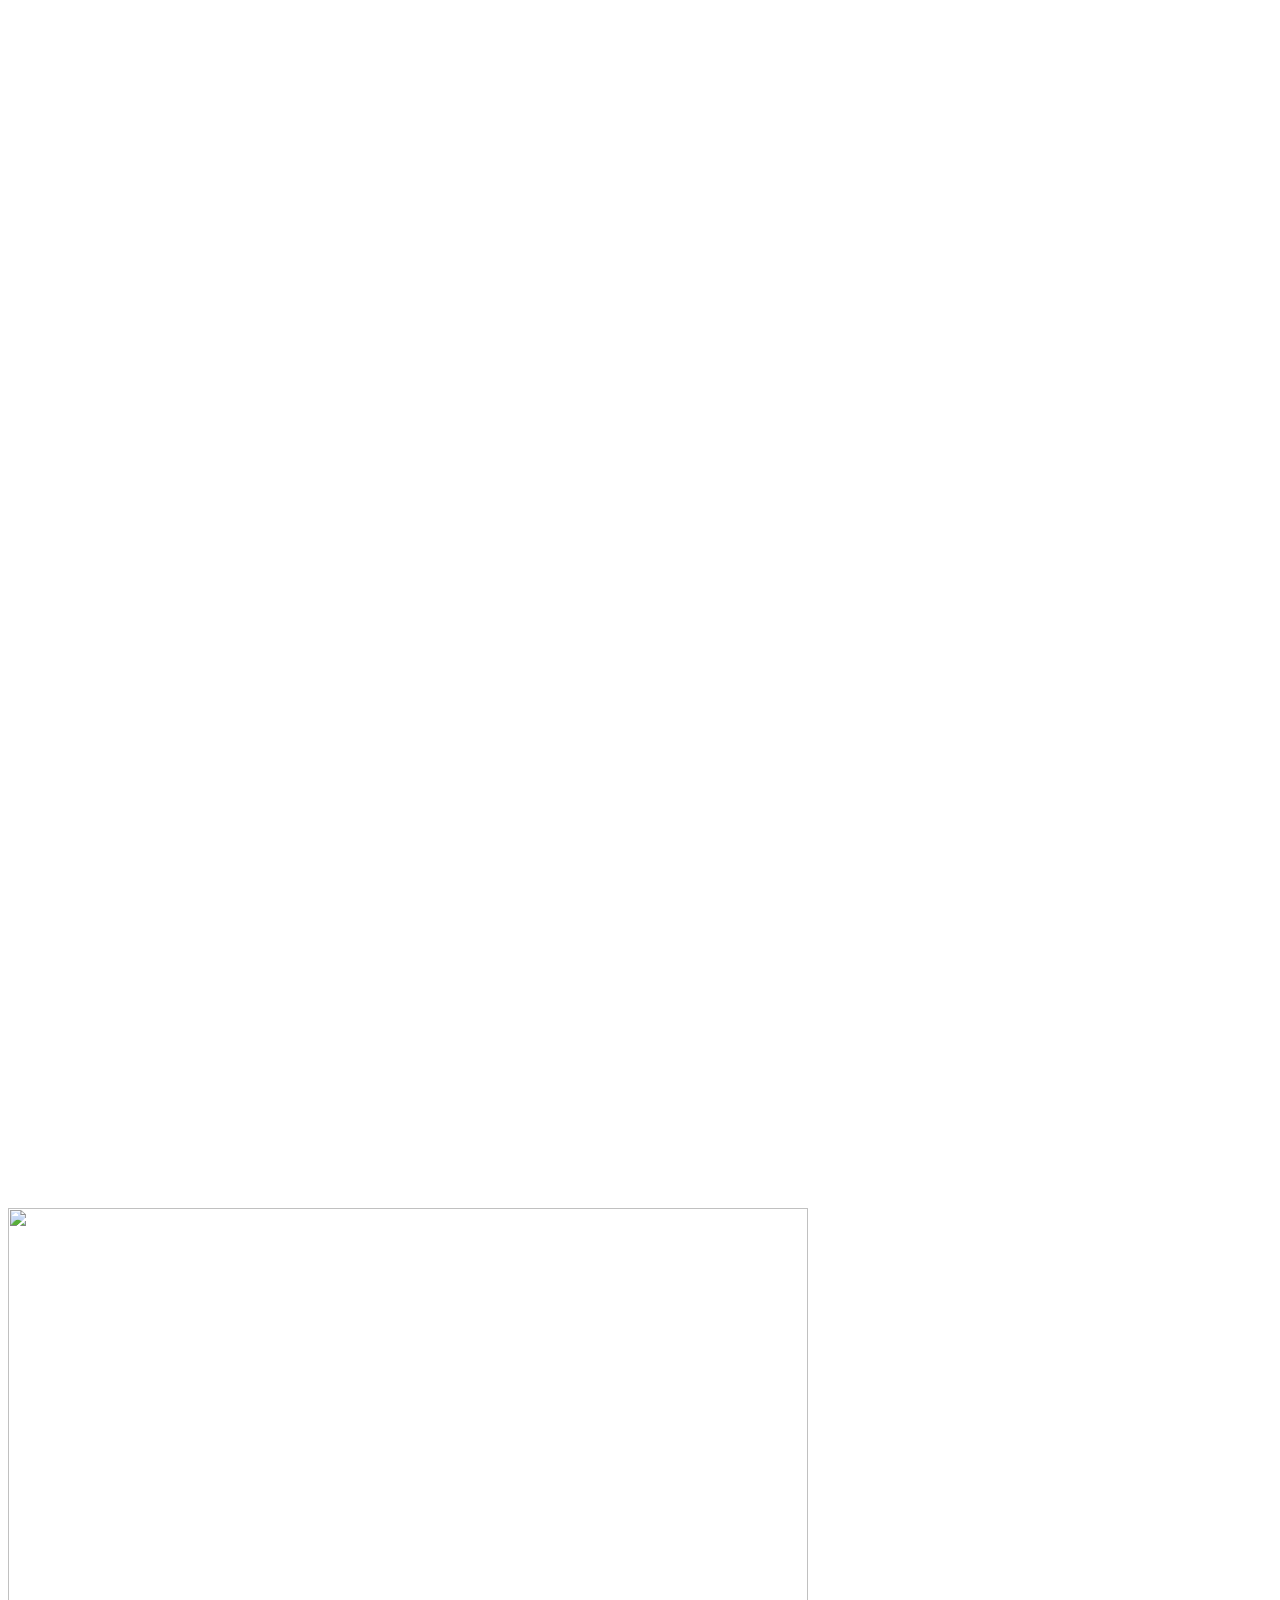
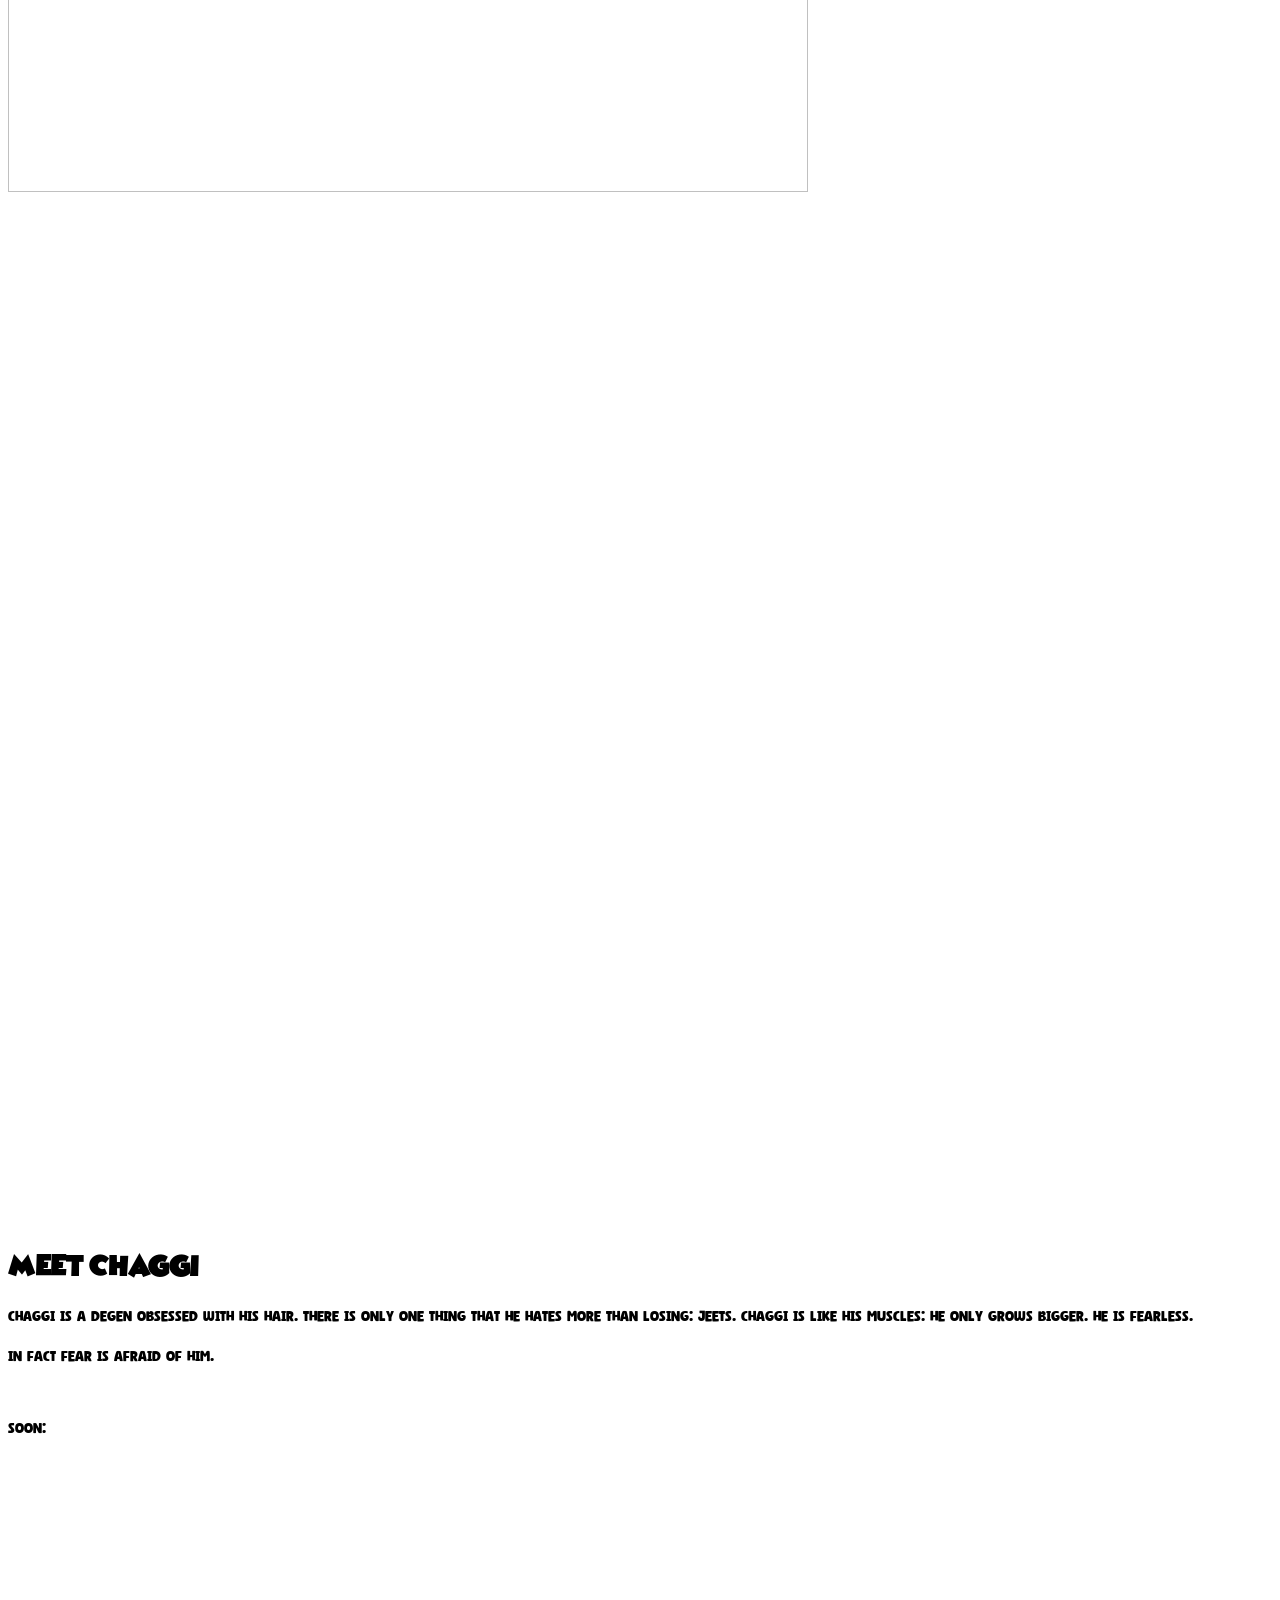
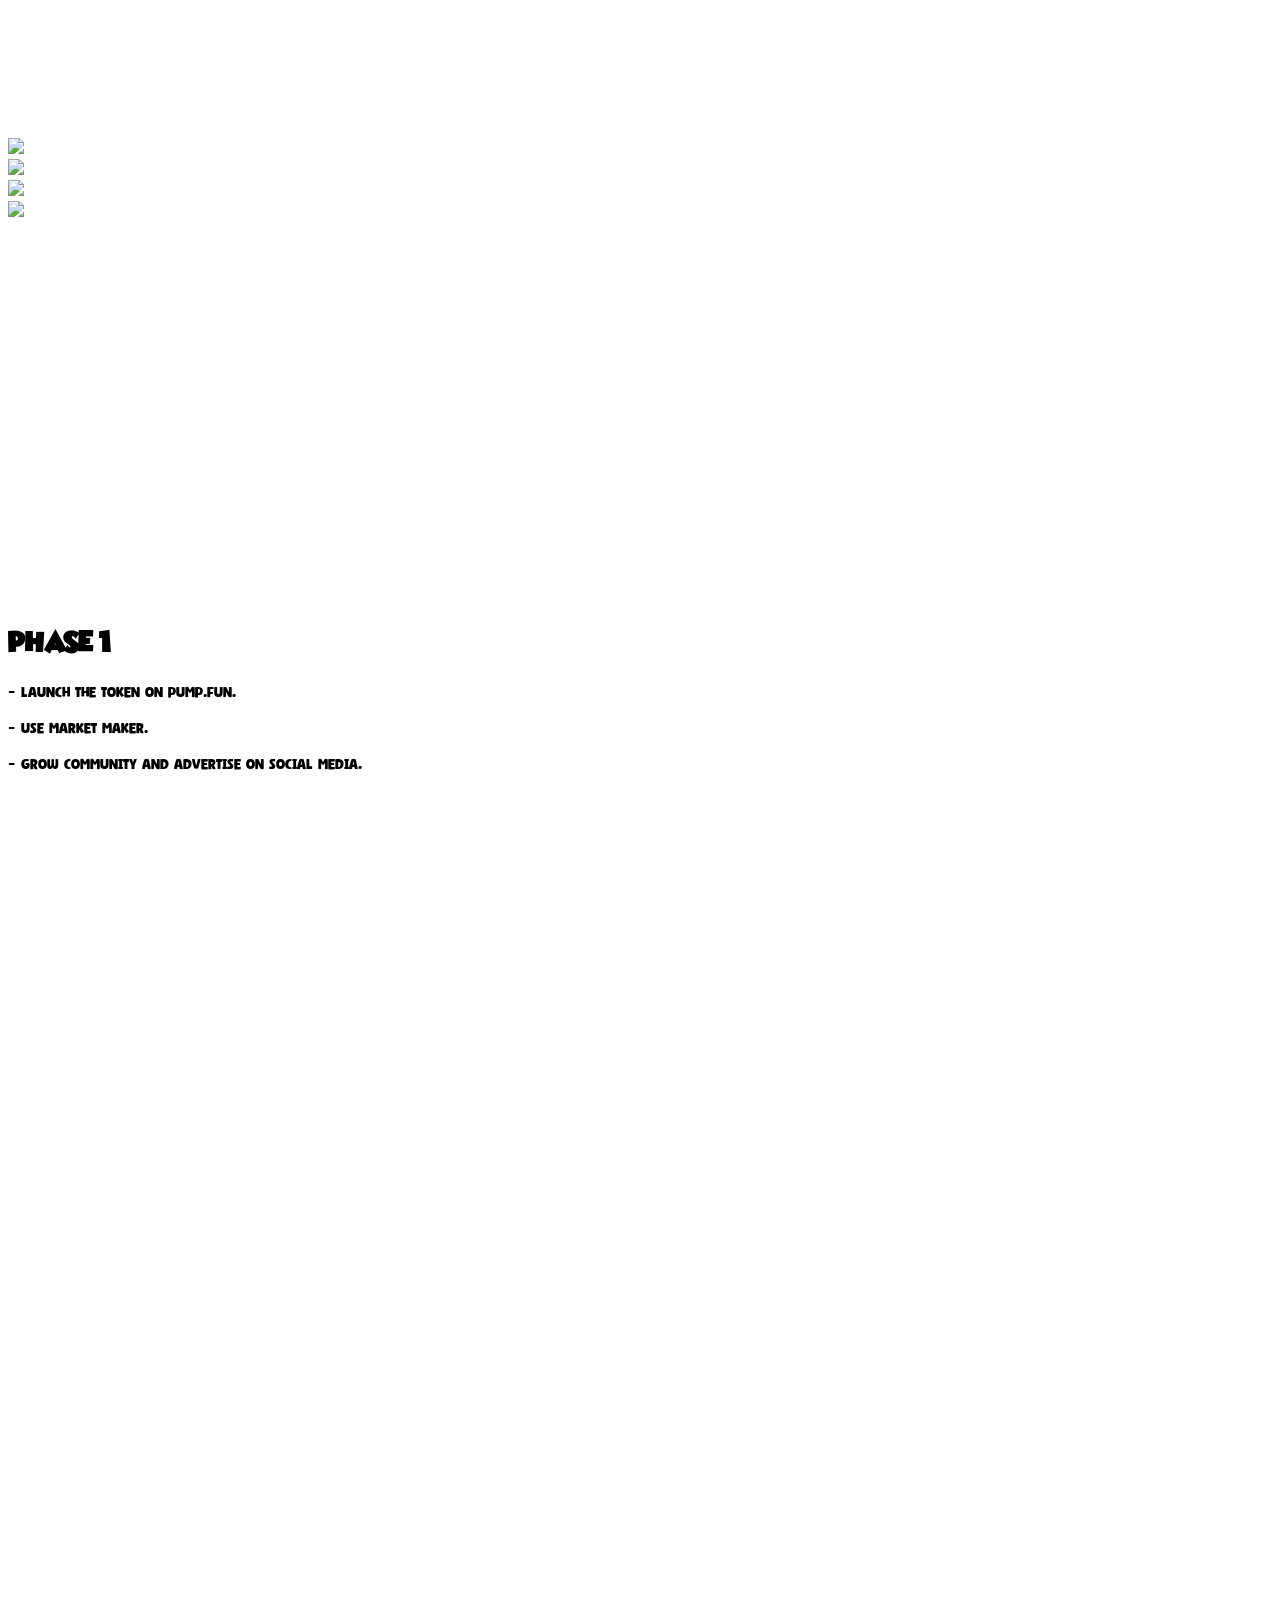
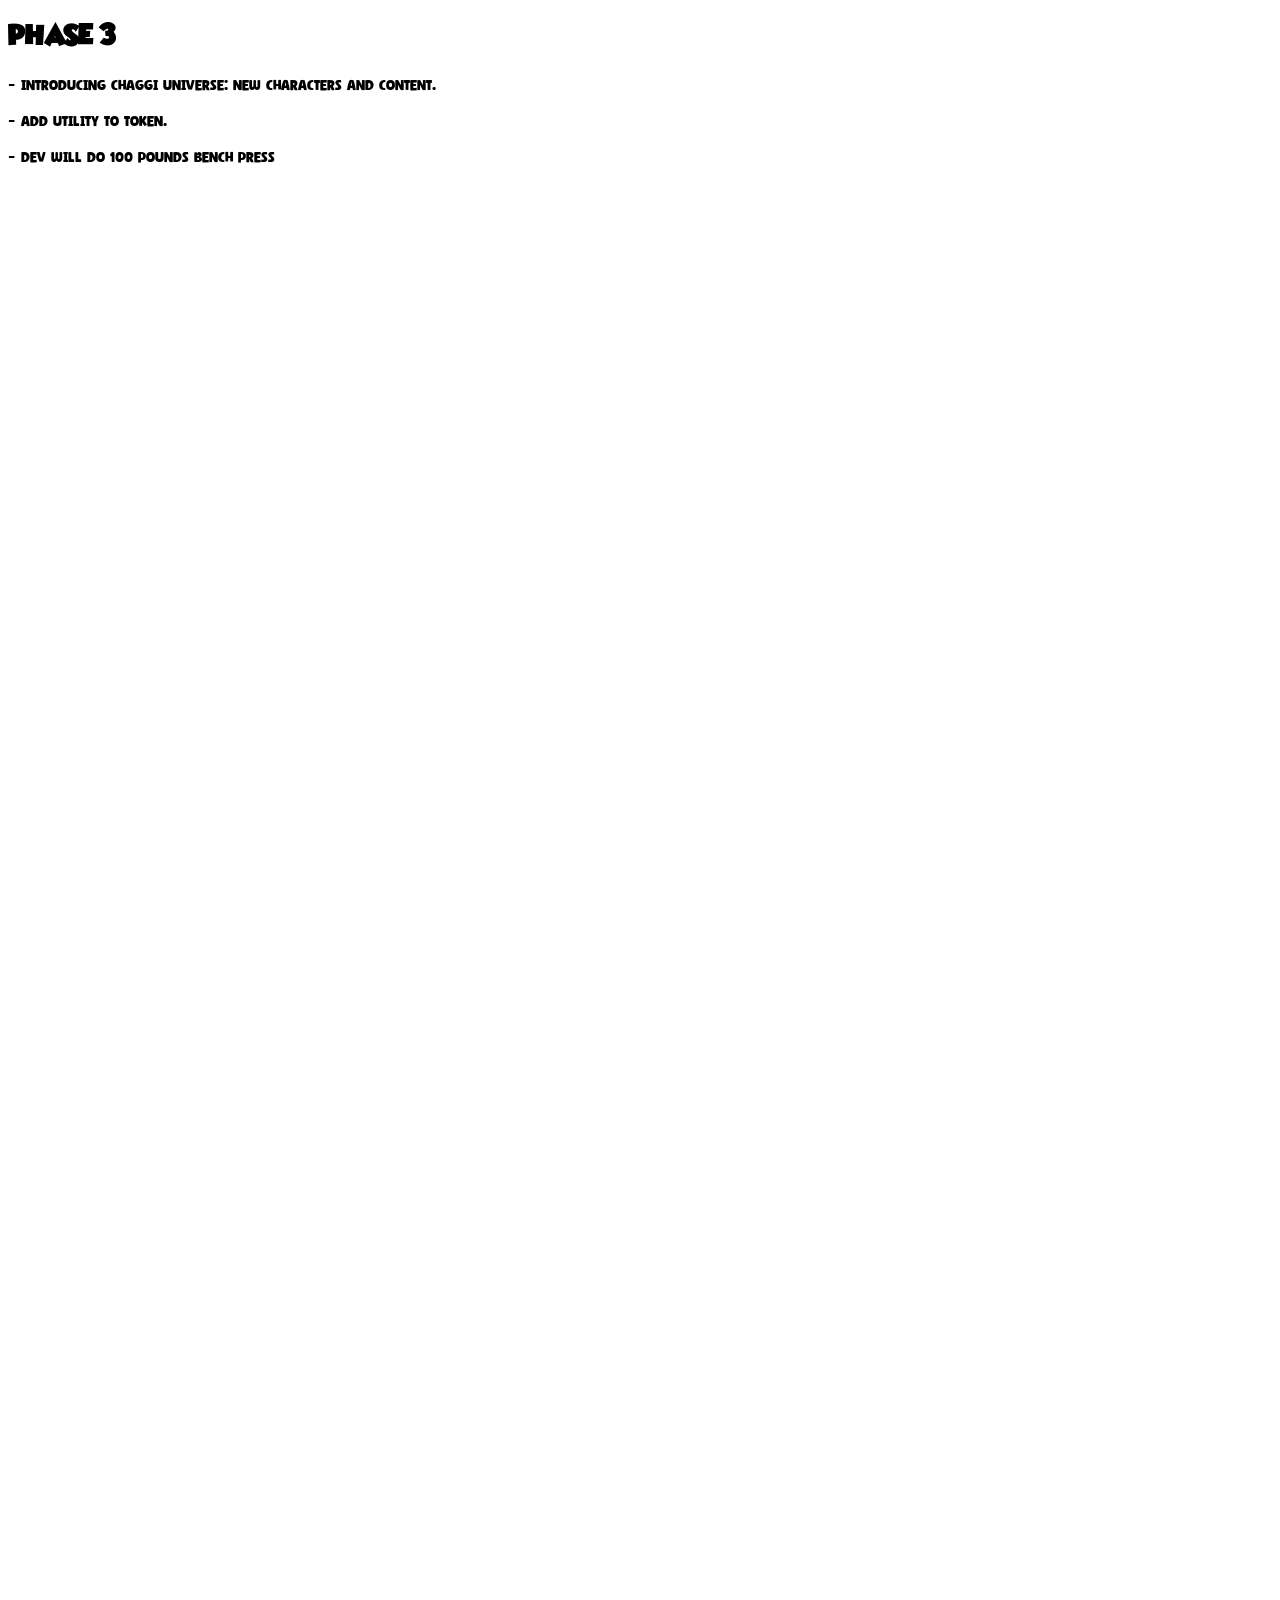
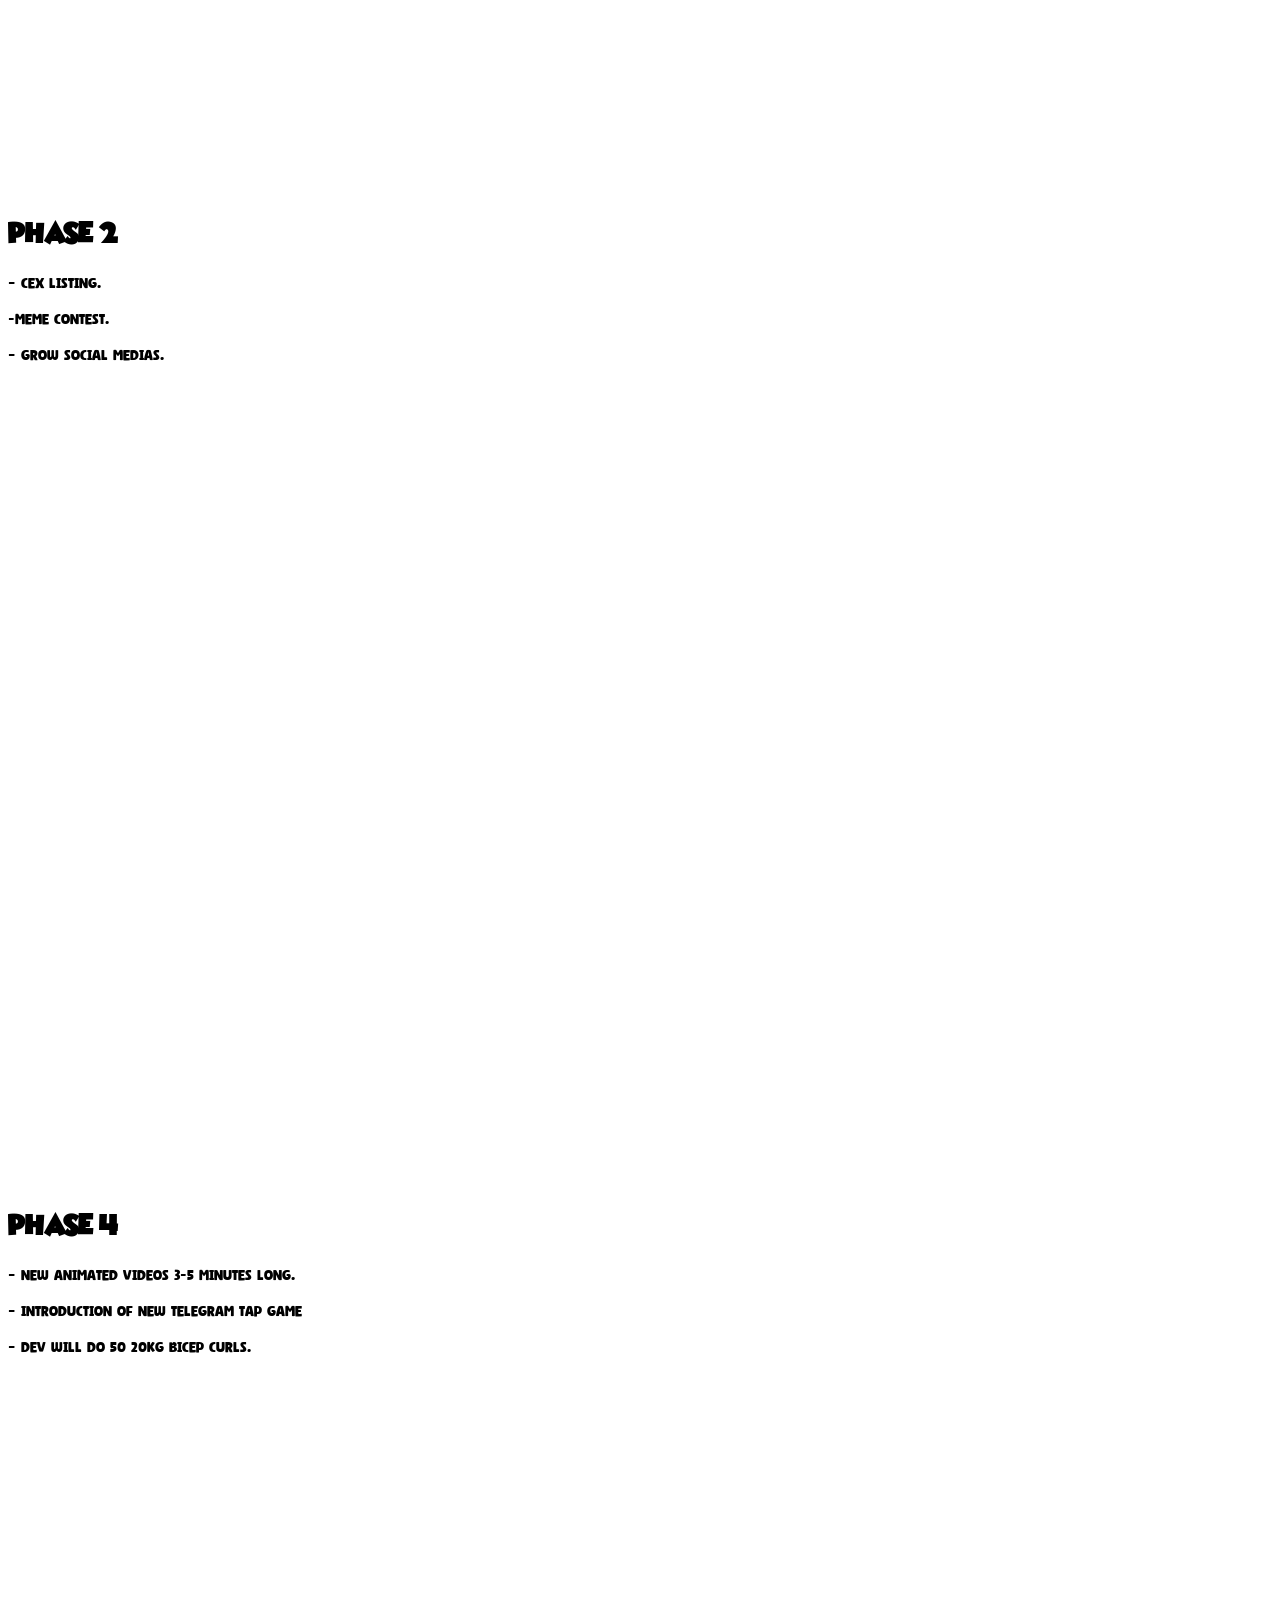
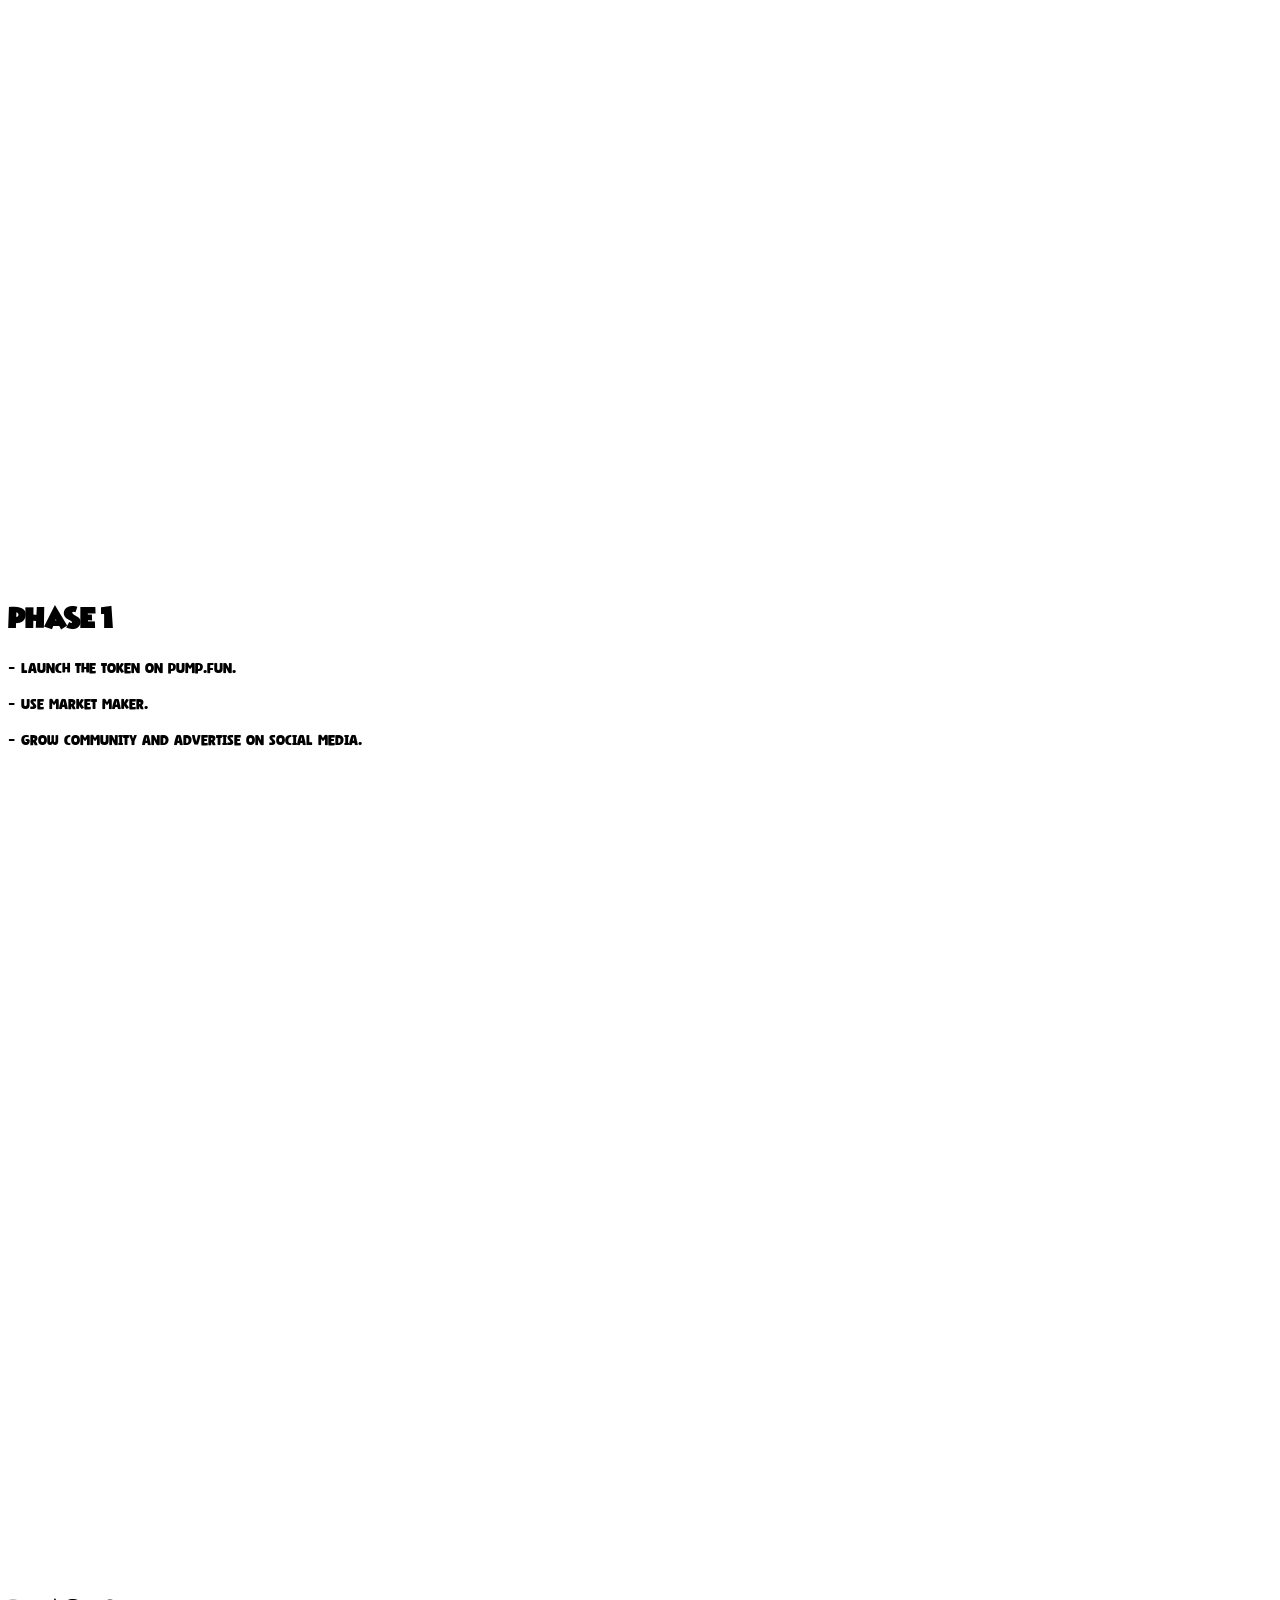
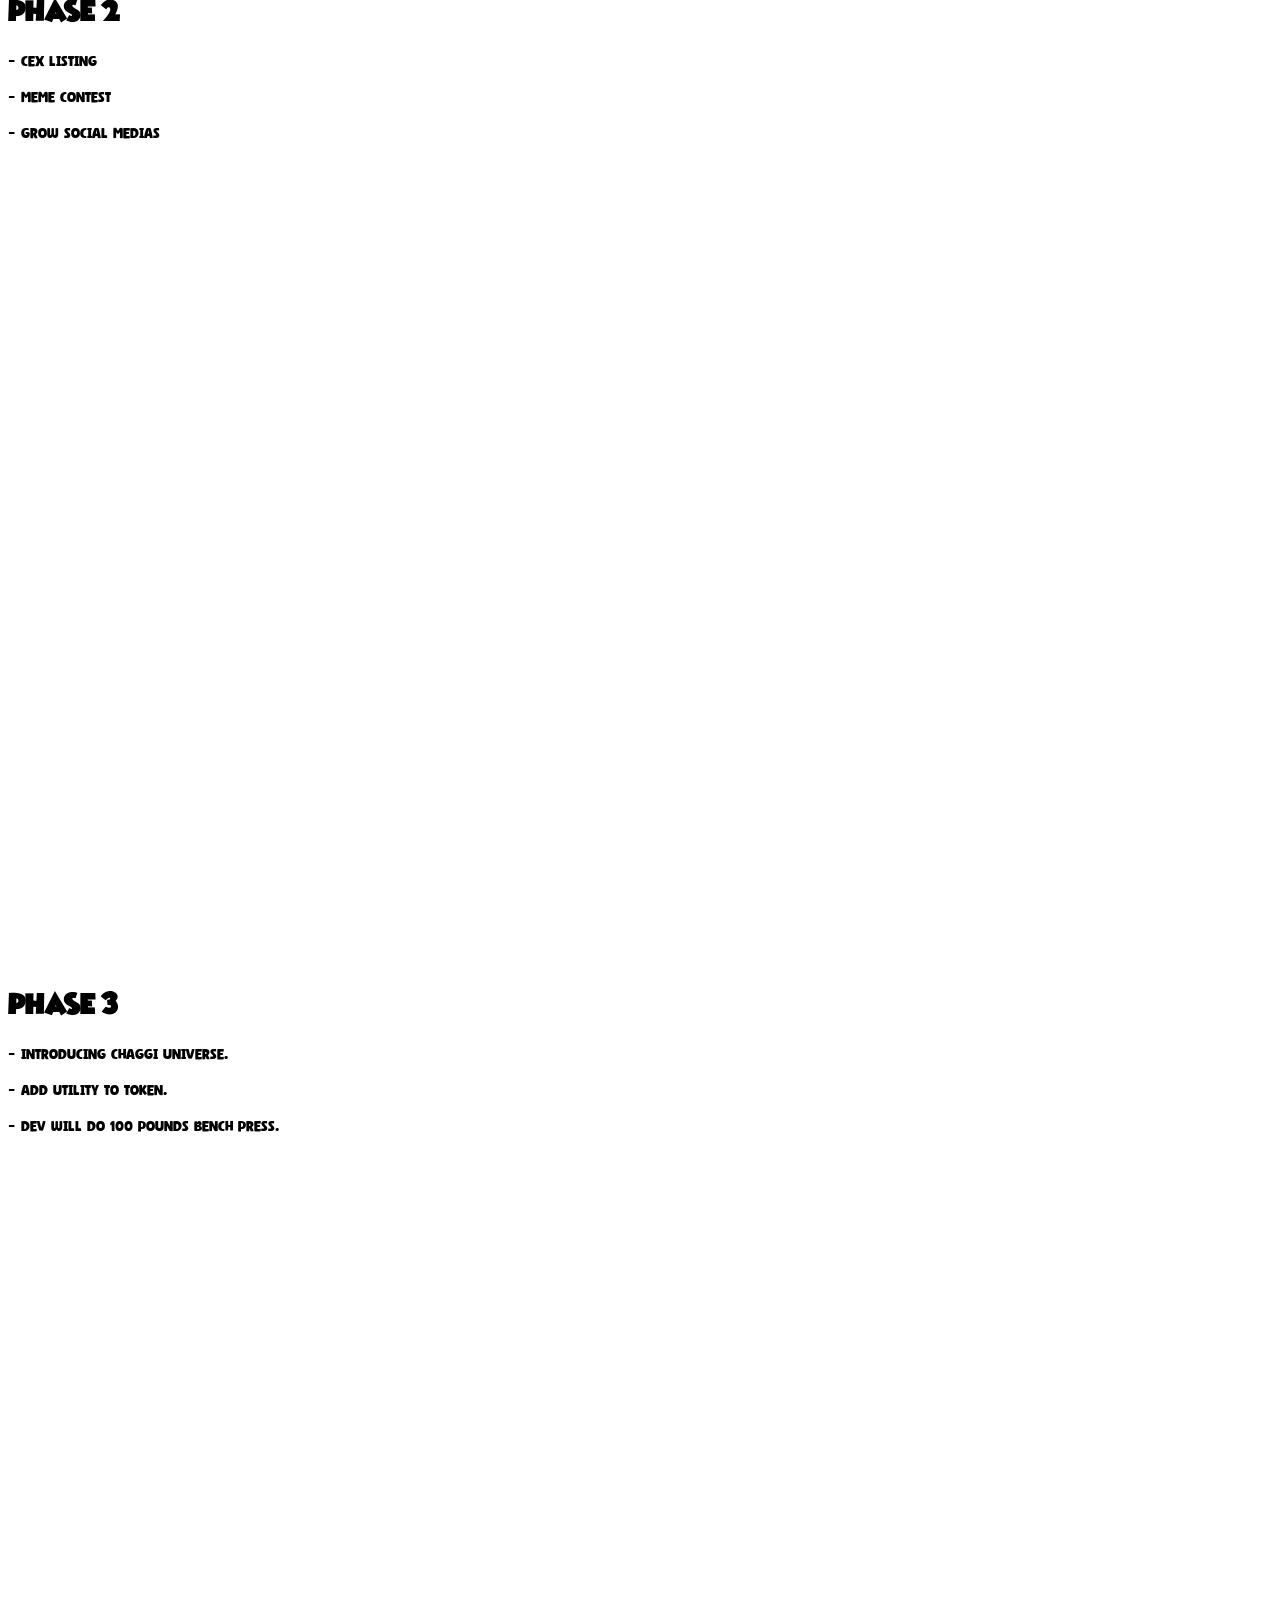
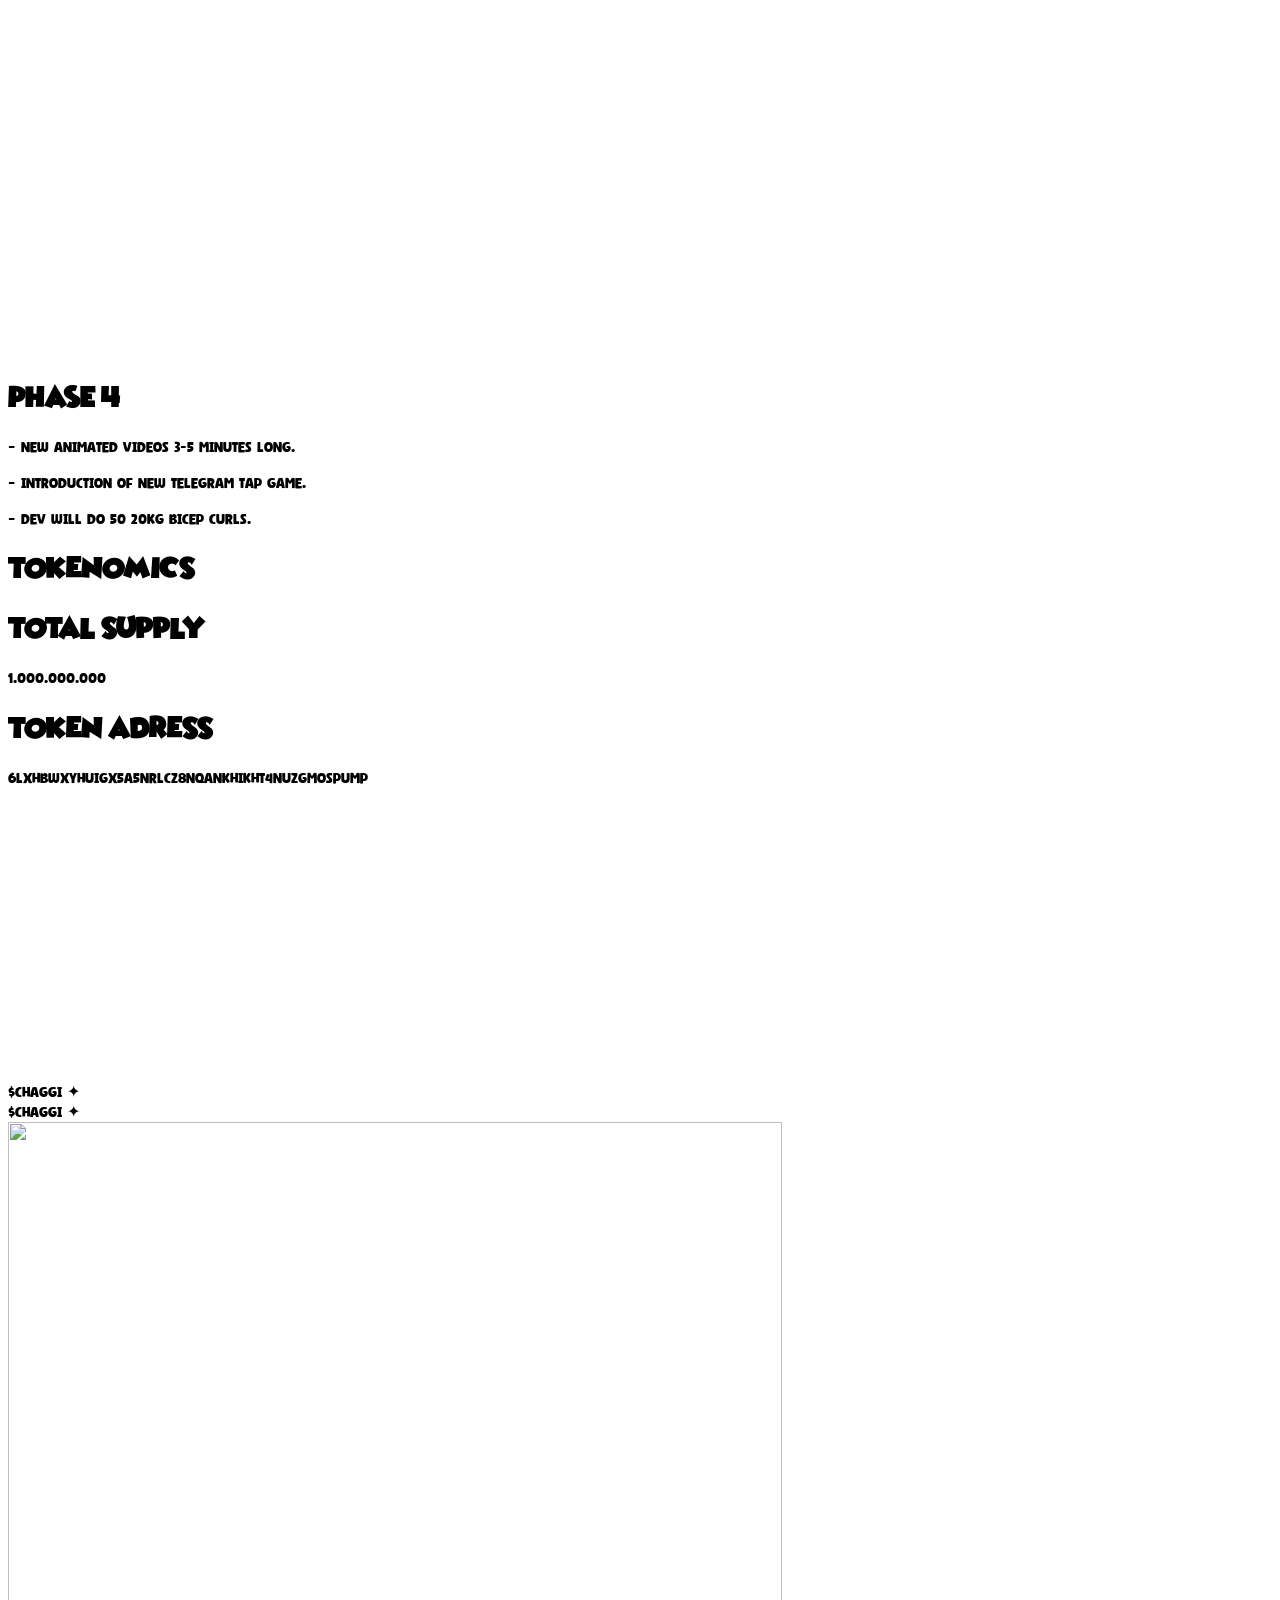
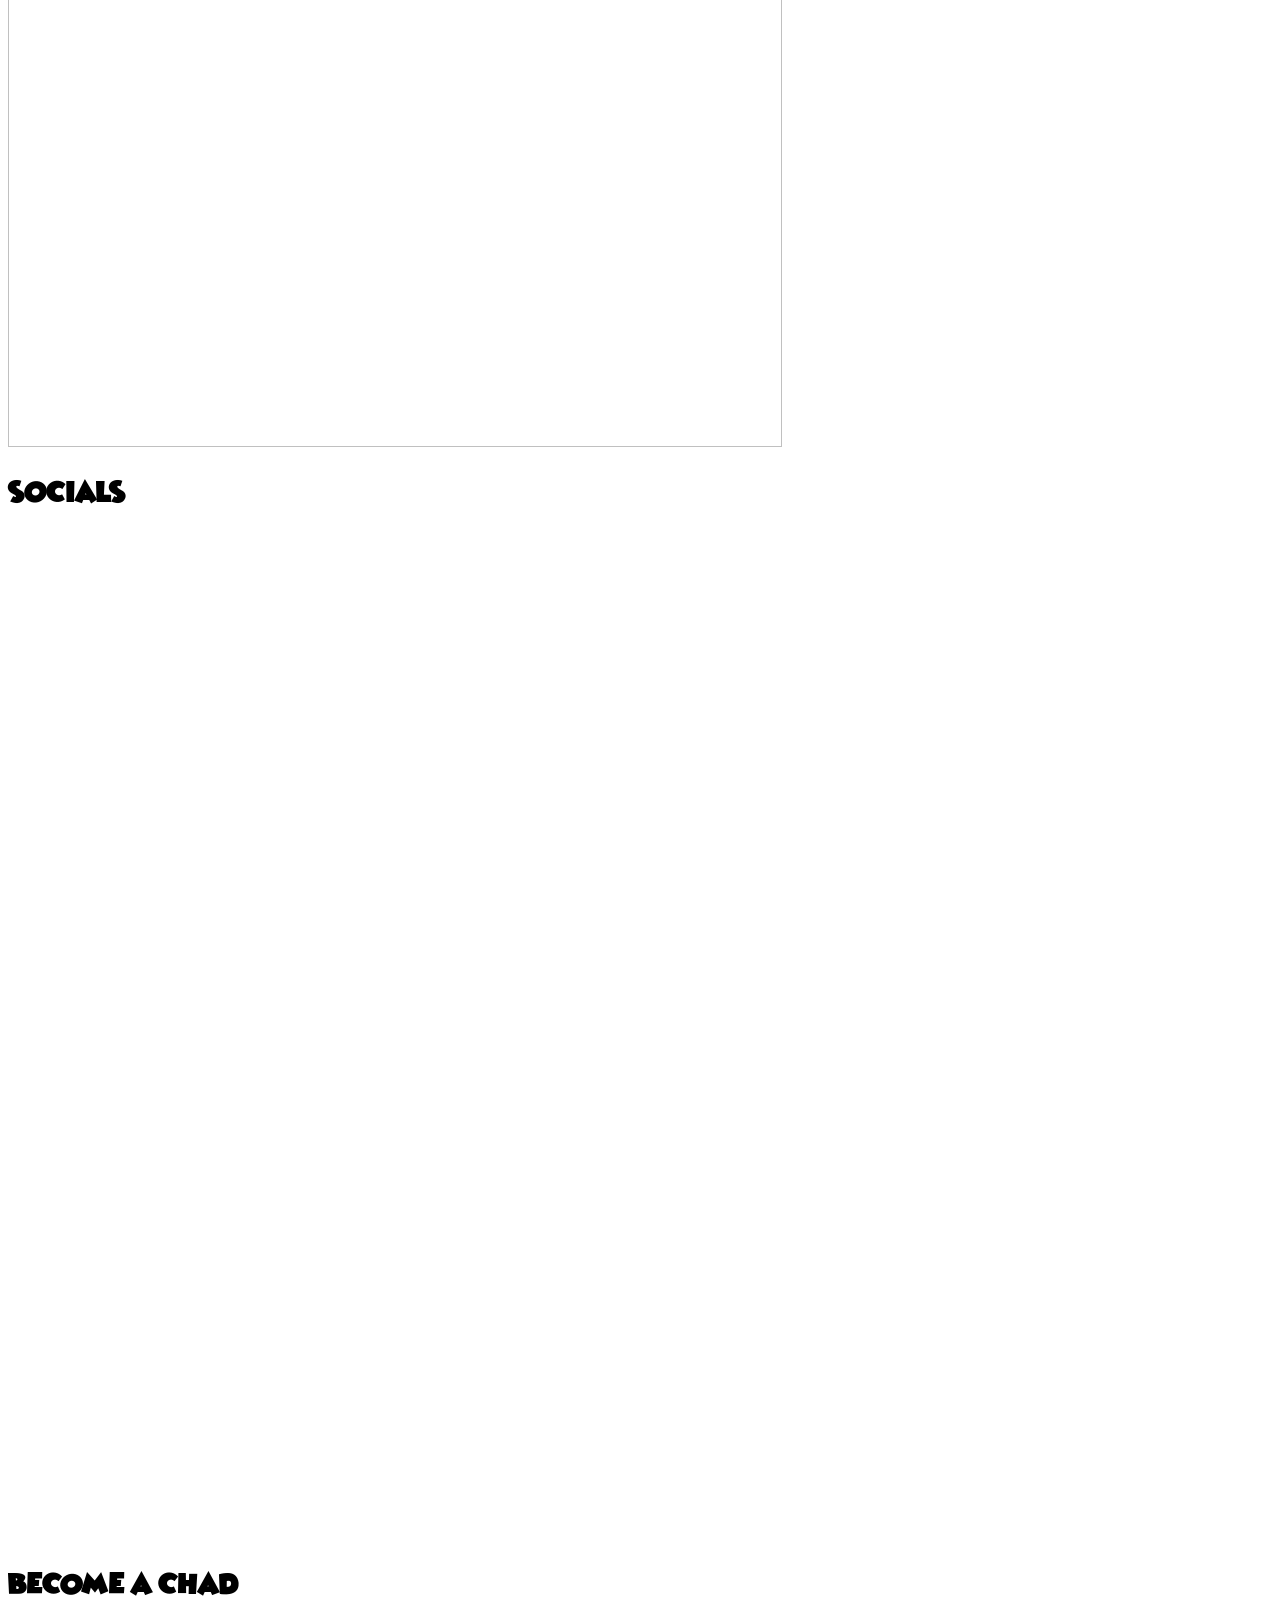
==== commit f529db87: "Update index.html" ====
--- a/index.html
+++ b/index.html
@@ -164,7 +164,7 @@
 				<div class="elementor-element elementor-element-b79653b button2 e-transform elementor-hidden-tablet elementor-hidden-mobile elementor-widget elementor-widget-button" data-id="b79653b" data-element_type="widget" data-settings="{&quot;_transform_scale_effect_hover&quot;:{&quot;unit&quot;:&quot;px&quot;,&quot;size&quot;:0.9,&quot;sizes&quot;:[]},&quot;_transform_scale_effect_hover_tablet&quot;:{&quot;unit&quot;:&quot;px&quot;,&quot;size&quot;:&quot;&quot;,&quot;sizes&quot;:[]},&quot;_transform_scale_effect_hover_mobile&quot;:{&quot;unit&quot;:&quot;px&quot;,&quot;size&quot;:&quot;&quot;,&quot;sizes&quot;:[]}}" data-widget_type="button.default">
 				<div class="elementor-widget-container">
 					<div class="elementor-button-wrapper">
-			<a class="elementor-button elementor-button-link elementor-size-sm" href="https://pump.fun/_TBA">
+			<a class="elementor-button elementor-button-link elementor-size-sm" href="https://pump.fun/6LXhBWxYhuigX5a5nRLcZ8nqankhiKht4nuZGMospump">
 						<span class="elementor-button-content-wrapper">
 									<span class="elementor-button-text">BUY NOW</span>
 					</span>
@@ -190,7 +190,7 @@
 				<div class="elementor-element elementor-element-c9c251f elementor-align-center elementor-mobile-align-center e-transform elementor-widget elementor-widget-button" data-id="c9c251f" data-element_type="widget" data-settings="{&quot;_transform_scale_effect_hover&quot;:{&quot;unit&quot;:&quot;px&quot;,&quot;size&quot;:0.9,&quot;sizes&quot;:[]},&quot;_transform_scale_effect_hover_mobile&quot;:{&quot;unit&quot;:&quot;px&quot;,&quot;size&quot;:0.93,&quot;sizes&quot;:[]},&quot;_transform_scale_effect_hover_tablet&quot;:{&quot;unit&quot;:&quot;px&quot;,&quot;size&quot;:&quot;&quot;,&quot;sizes&quot;:[]}}" data-widget_type="button.default">
 				<div class="elementor-widget-container">
 					<div class="elementor-button-wrapper">
-			<a class="elementor-button elementor-button-link elementor-size-sm" href="https://pump.fun/_TBA">
+			<a class="elementor-button elementor-button-link elementor-size-sm" href="https://pump.fun/6LXhBWxYhuigX5a5nRLcZ8nqankhiKht4nuZGMospump">
 						<span class="elementor-button-content-wrapper">
 									<span class="elementor-button-text">BUY NOW</span>
 					</span>
@@ -859,7 +859,7 @@
 				</div>
 				<div class="elementor-element elementor-element-834d9cc elementor-widget elementor-widget-text-editor" data-id="834d9cc" data-element_type="widget" data-widget_type="text-editor.default">
 				<div class="elementor-widget-container">
-							<p style="font-weight: regular;">_TBA</p>						</div>
+							<p style="font-weight: regular;">6LXhBWxYhuigX5a5nRLcZ8nqankhiKht4nuZGMospump</p>						</div>
 				</div>
 				</div>
 		<div class="elementor-element elementor-element-fb854e0 e-con-full e-flex e-con e-child" data-id="fb854e0" data-element_type="container">
@@ -949,7 +949,7 @@
 				<div class="elementor-element elementor-element-ff3ed7c elementor-align-center elementor-mobile-align-center buttonzoom elementor-widget elementor-widget-button" data-id="ff3ed7c" data-element_type="widget" data-widget_type="button.default">
 				<div class="elementor-widget-container">
 					<div class="elementor-button-wrapper">
-			<a class="elementor-button elementor-button-link elementor-size-sm" href="https://pump.fun/_TBA">
+			<a class="elementor-button elementor-button-link elementor-size-sm" href="https://pump.fun/6LXhBWxYhuigX5a5nRLcZ8nqankhiKht4nuZGMospump">
 						<span class="elementor-button-content-wrapper">
 									<span class="elementor-button-text">BUY $CHAGGI</span>
 					</span>
@@ -1007,7 +1007,7 @@
 				<div class="elementor-element elementor-element-5a520195 elementor-align-center button3 e-transform elementor-widget elementor-widget-button" data-id="5a520195" data-element_type="widget" data-settings="{&quot;_transform_scale_effect_hover&quot;:{&quot;unit&quot;:&quot;px&quot;,&quot;size&quot;:0.9,&quot;sizes&quot;:[]},&quot;_transform_scale_effect_hover_tablet&quot;:{&quot;unit&quot;:&quot;px&quot;,&quot;size&quot;:&quot;&quot;,&quot;sizes&quot;:[]},&quot;_transform_scale_effect_hover_mobile&quot;:{&quot;unit&quot;:&quot;px&quot;,&quot;size&quot;:&quot;&quot;,&quot;sizes&quot;:[]}}" data-widget_type="button.default">
 				<div class="elementor-widget-container">
 					<div class="elementor-button-wrapper">
-			<a class="elementor-button elementor-button-link elementor-size-sm" href="https://pump.fun/_TBA">
+			<a class="elementor-button elementor-button-link elementor-size-sm" href="https://pump.fun/6LXhBWxYhuigX5a5nRLcZ8nqankhiKht4nuZGMospump">
 						<span class="elementor-button-content-wrapper">
 									<span class="elementor-button-text">BUY $CHAGGI</span>
 					</span>
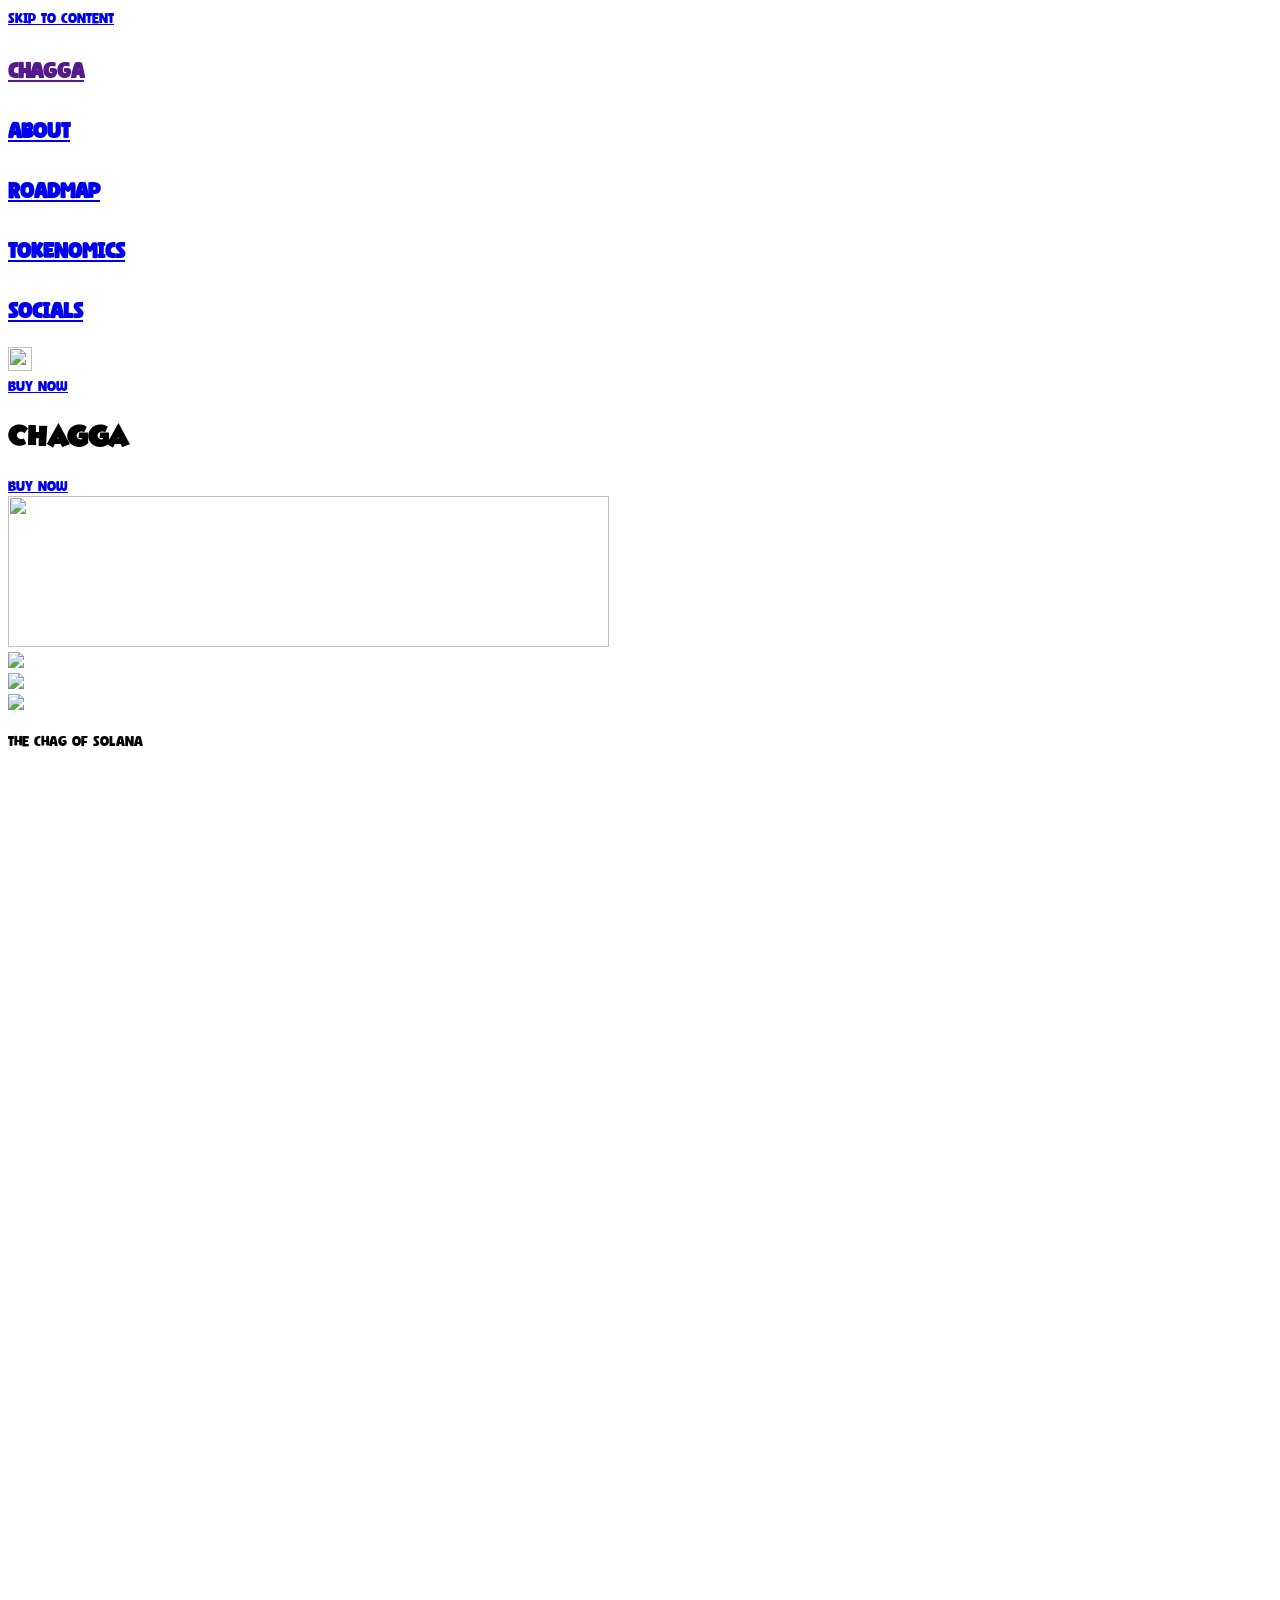
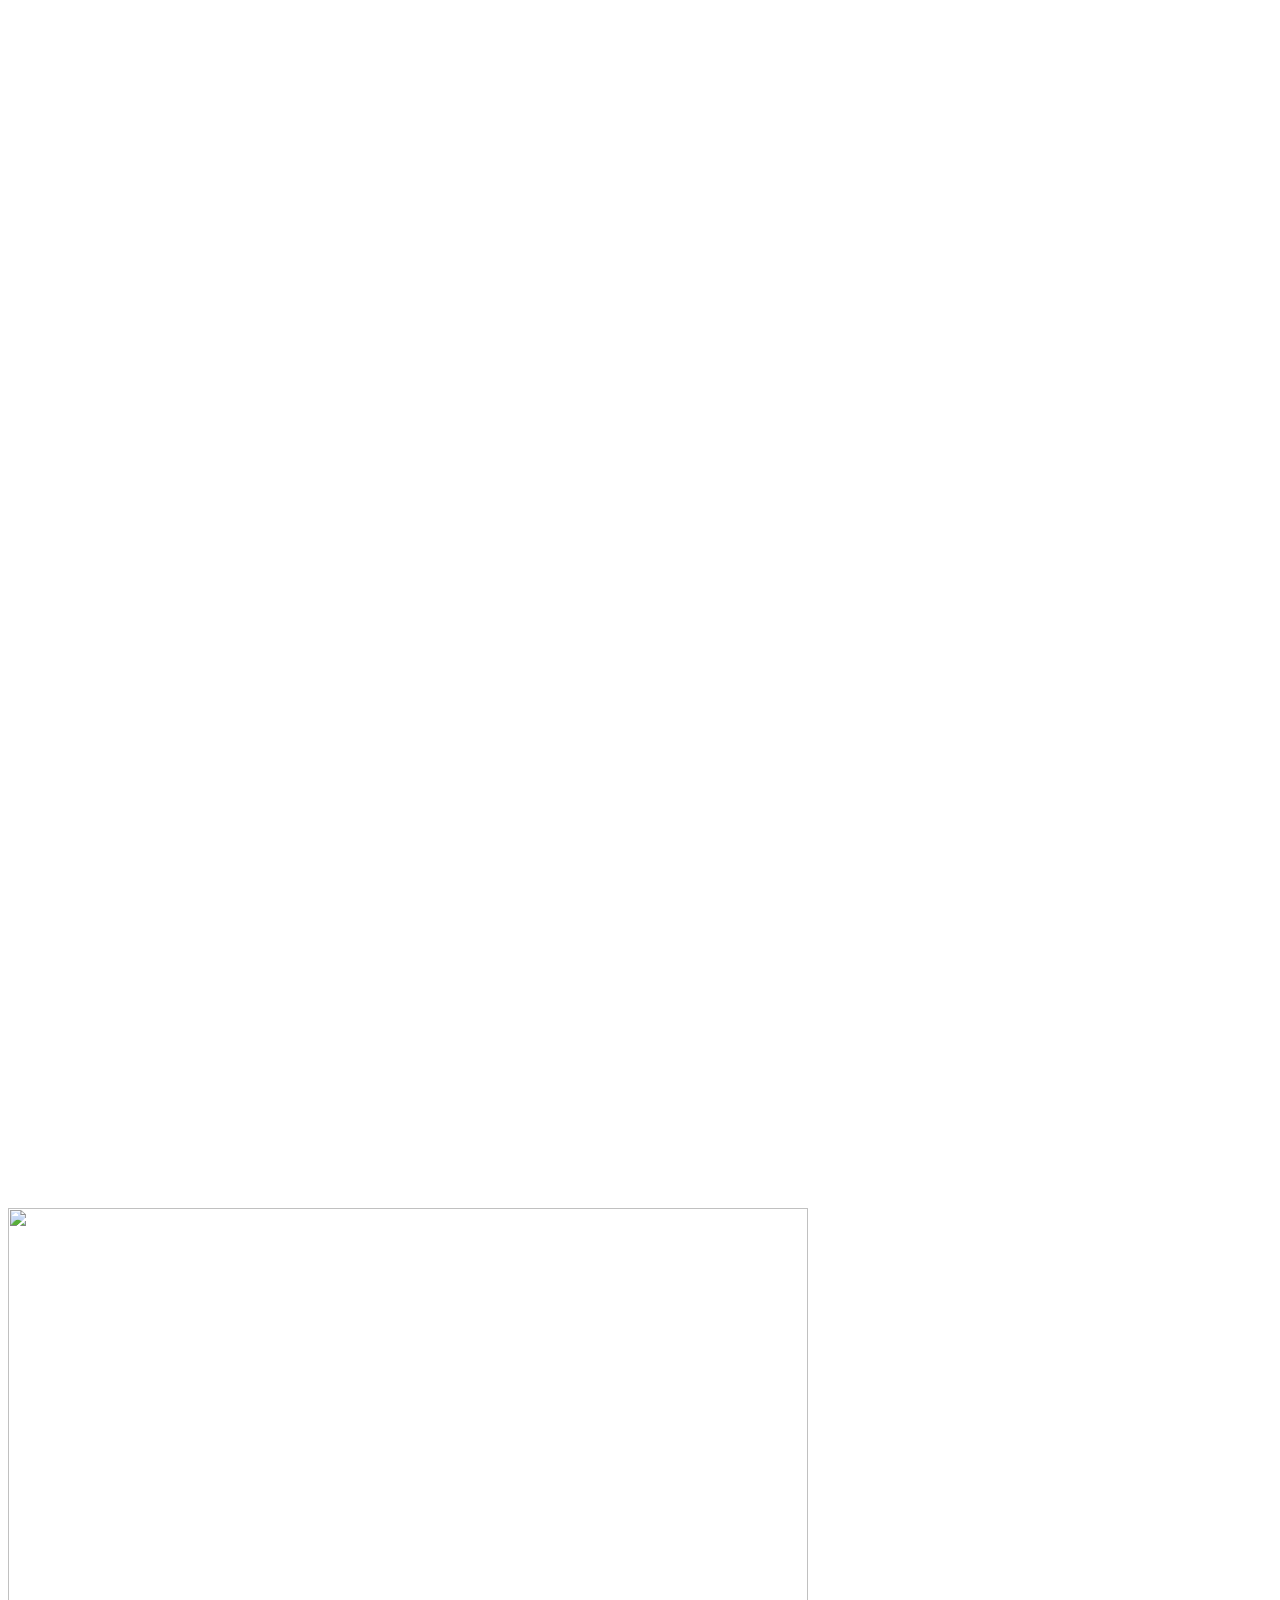
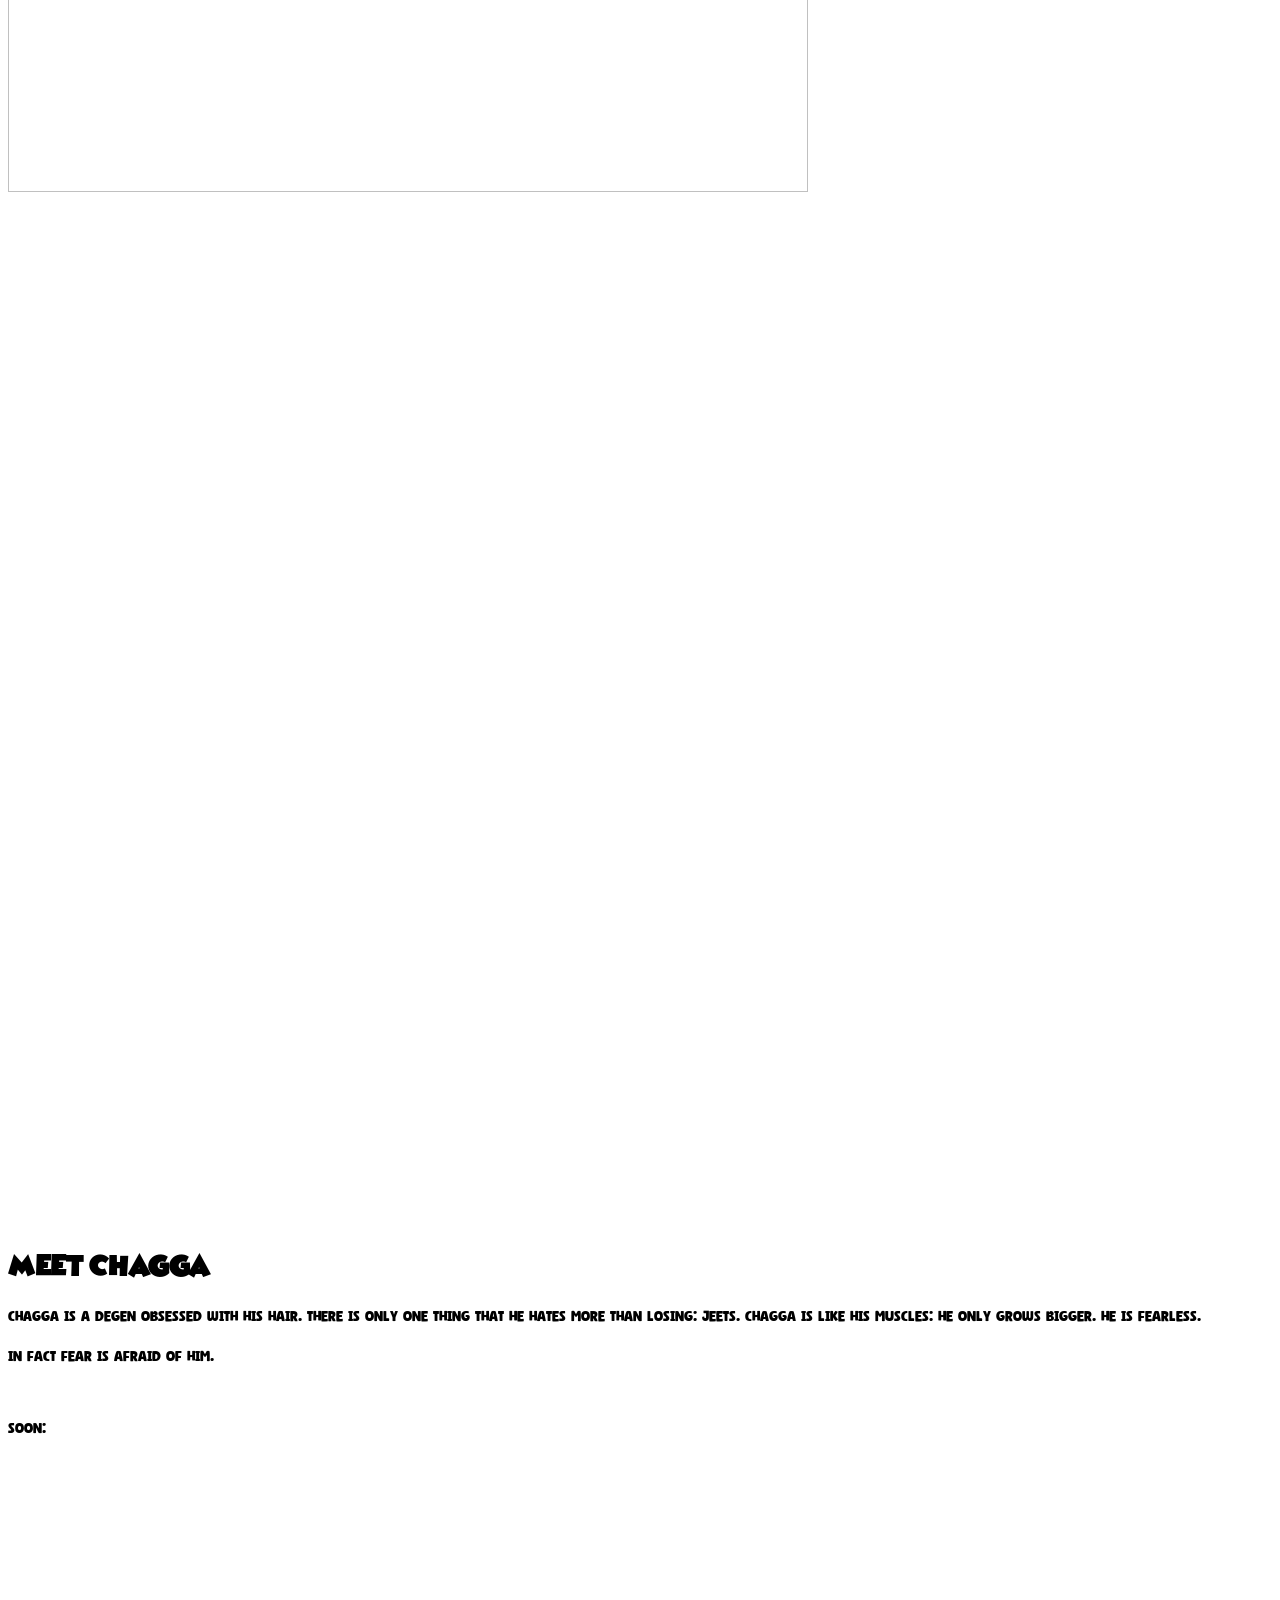
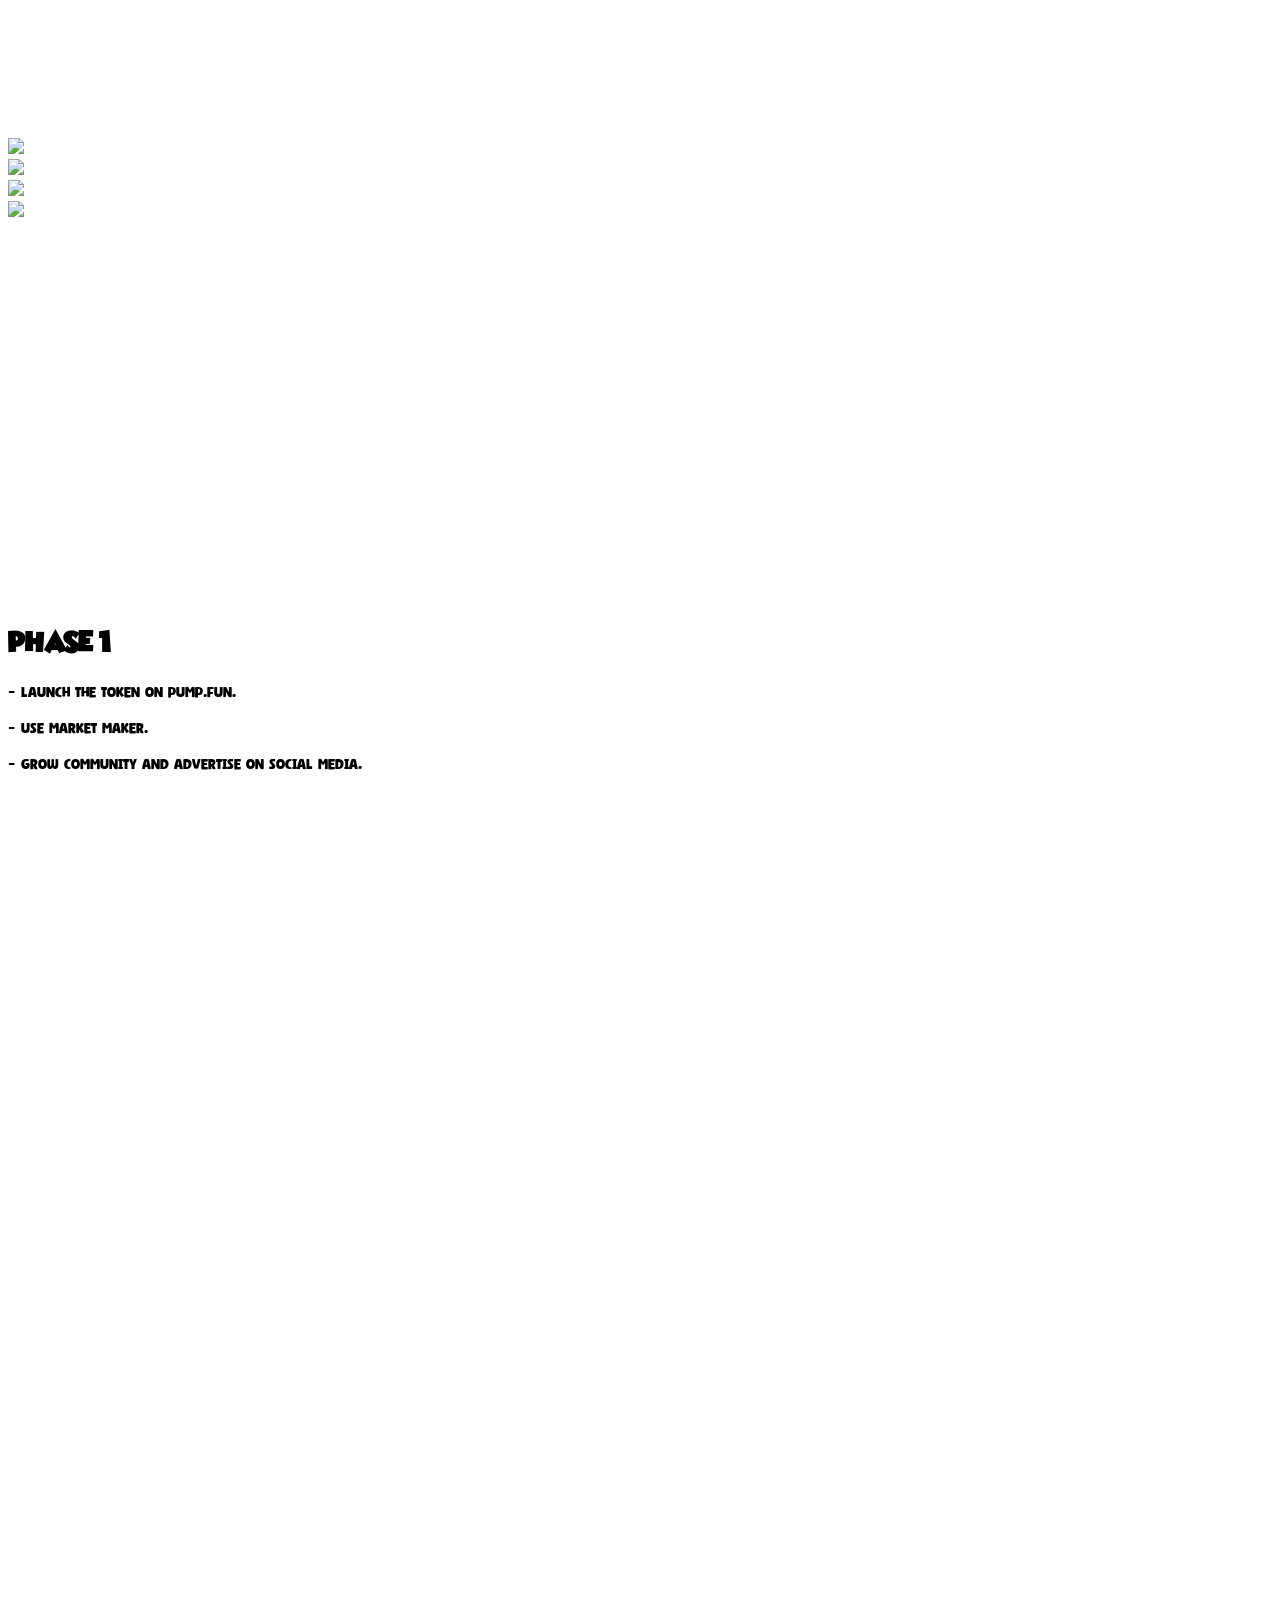
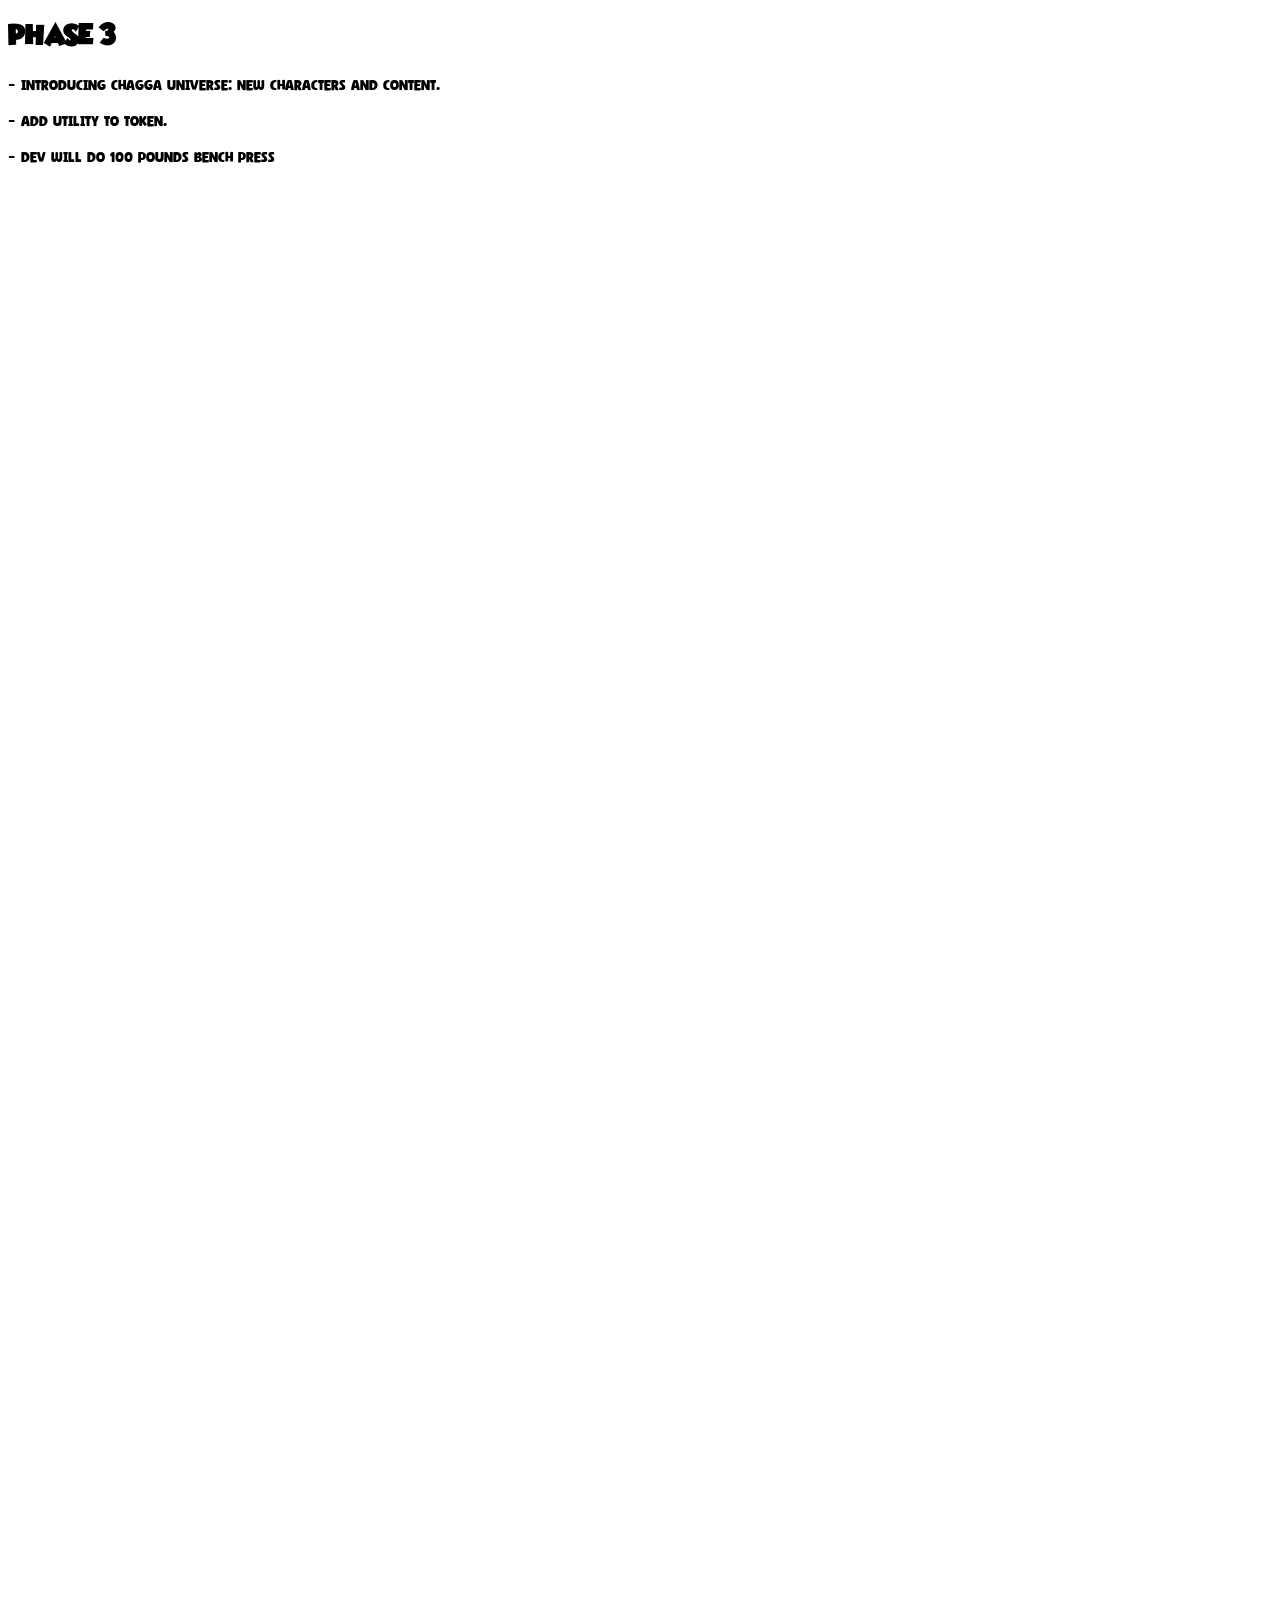
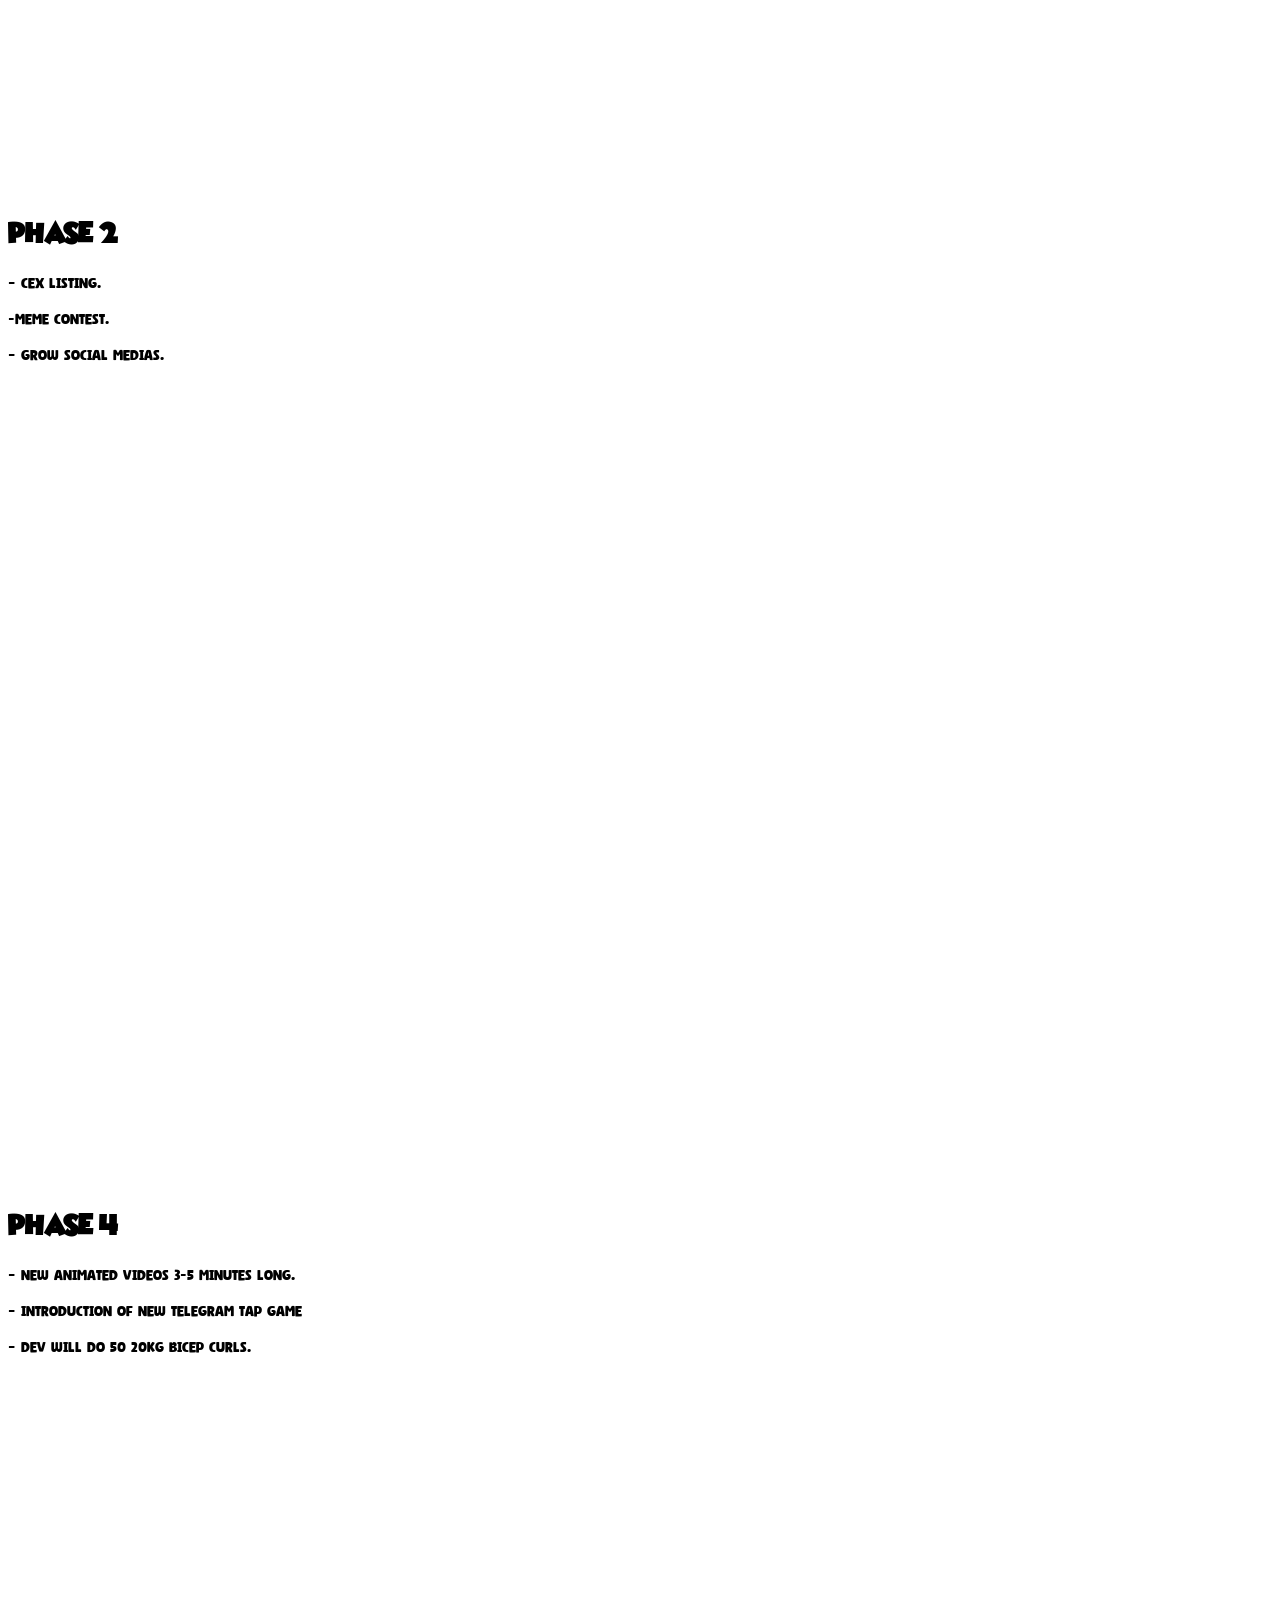
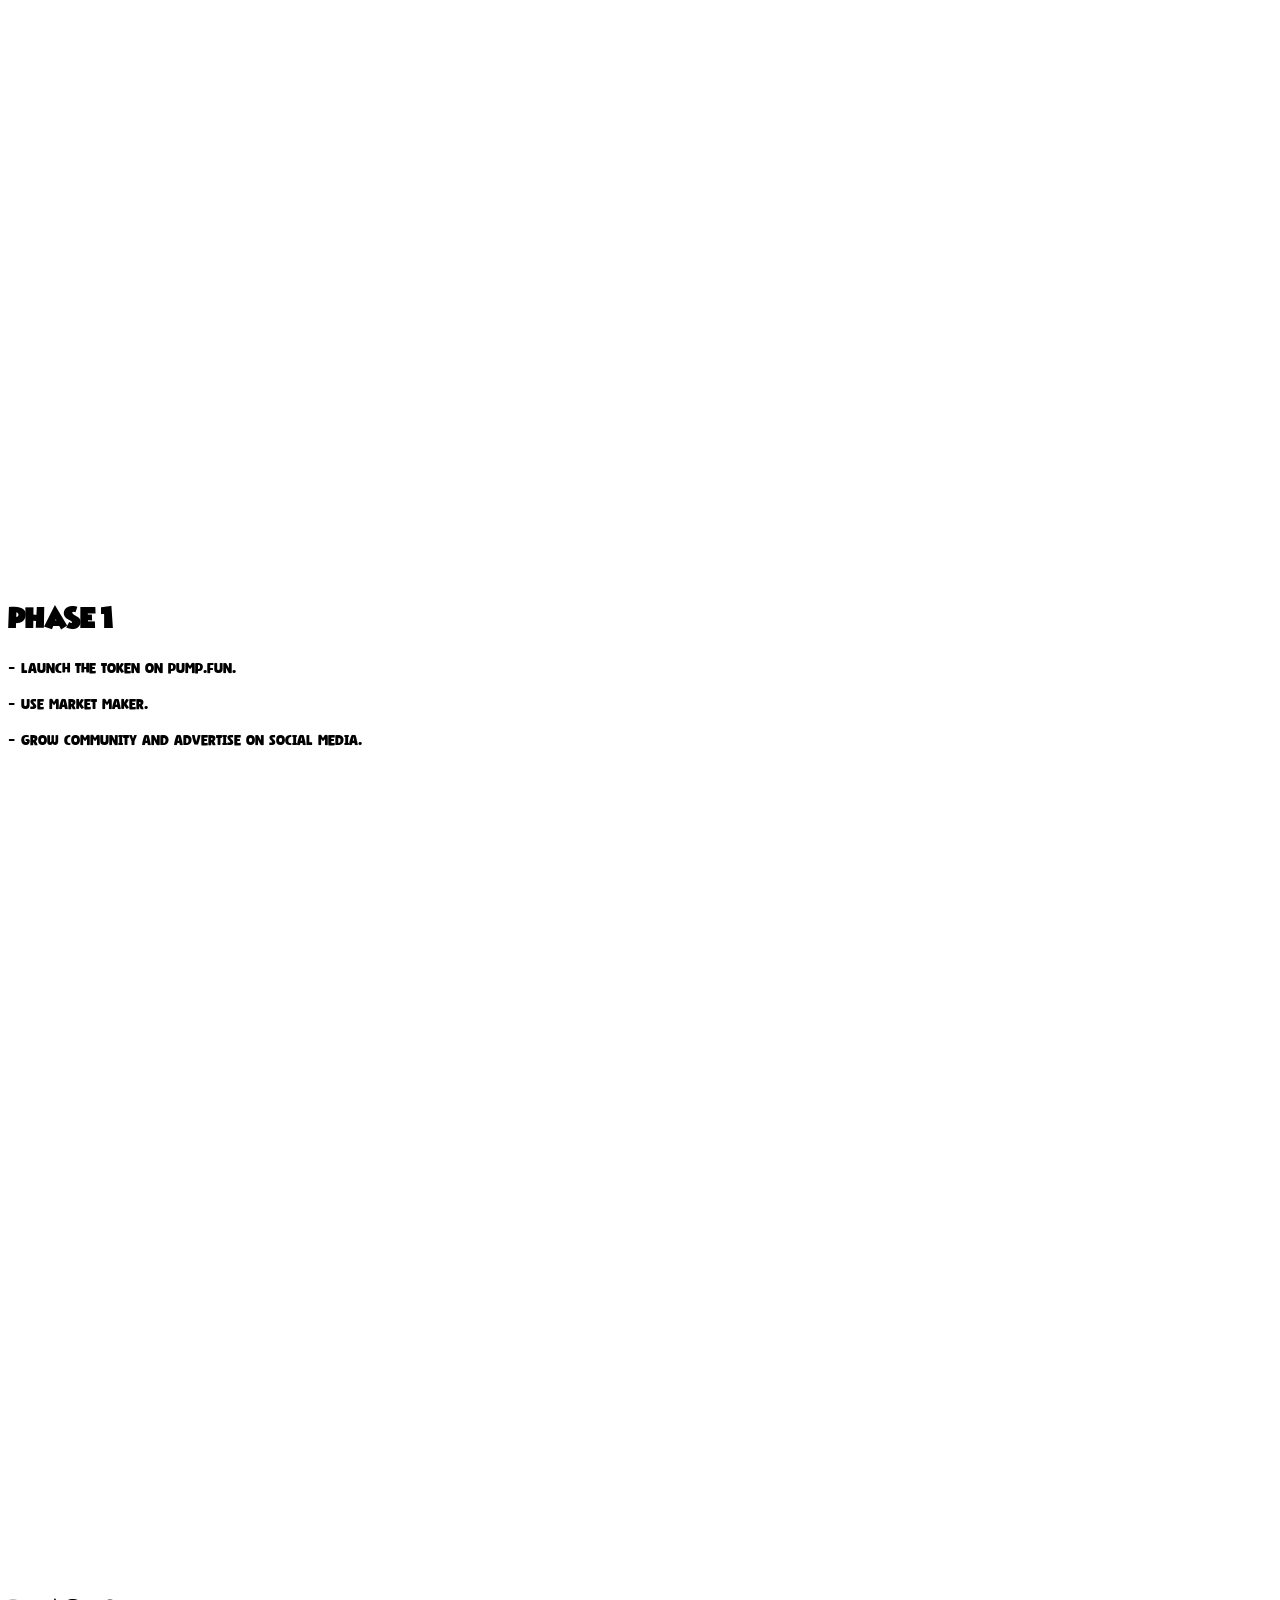
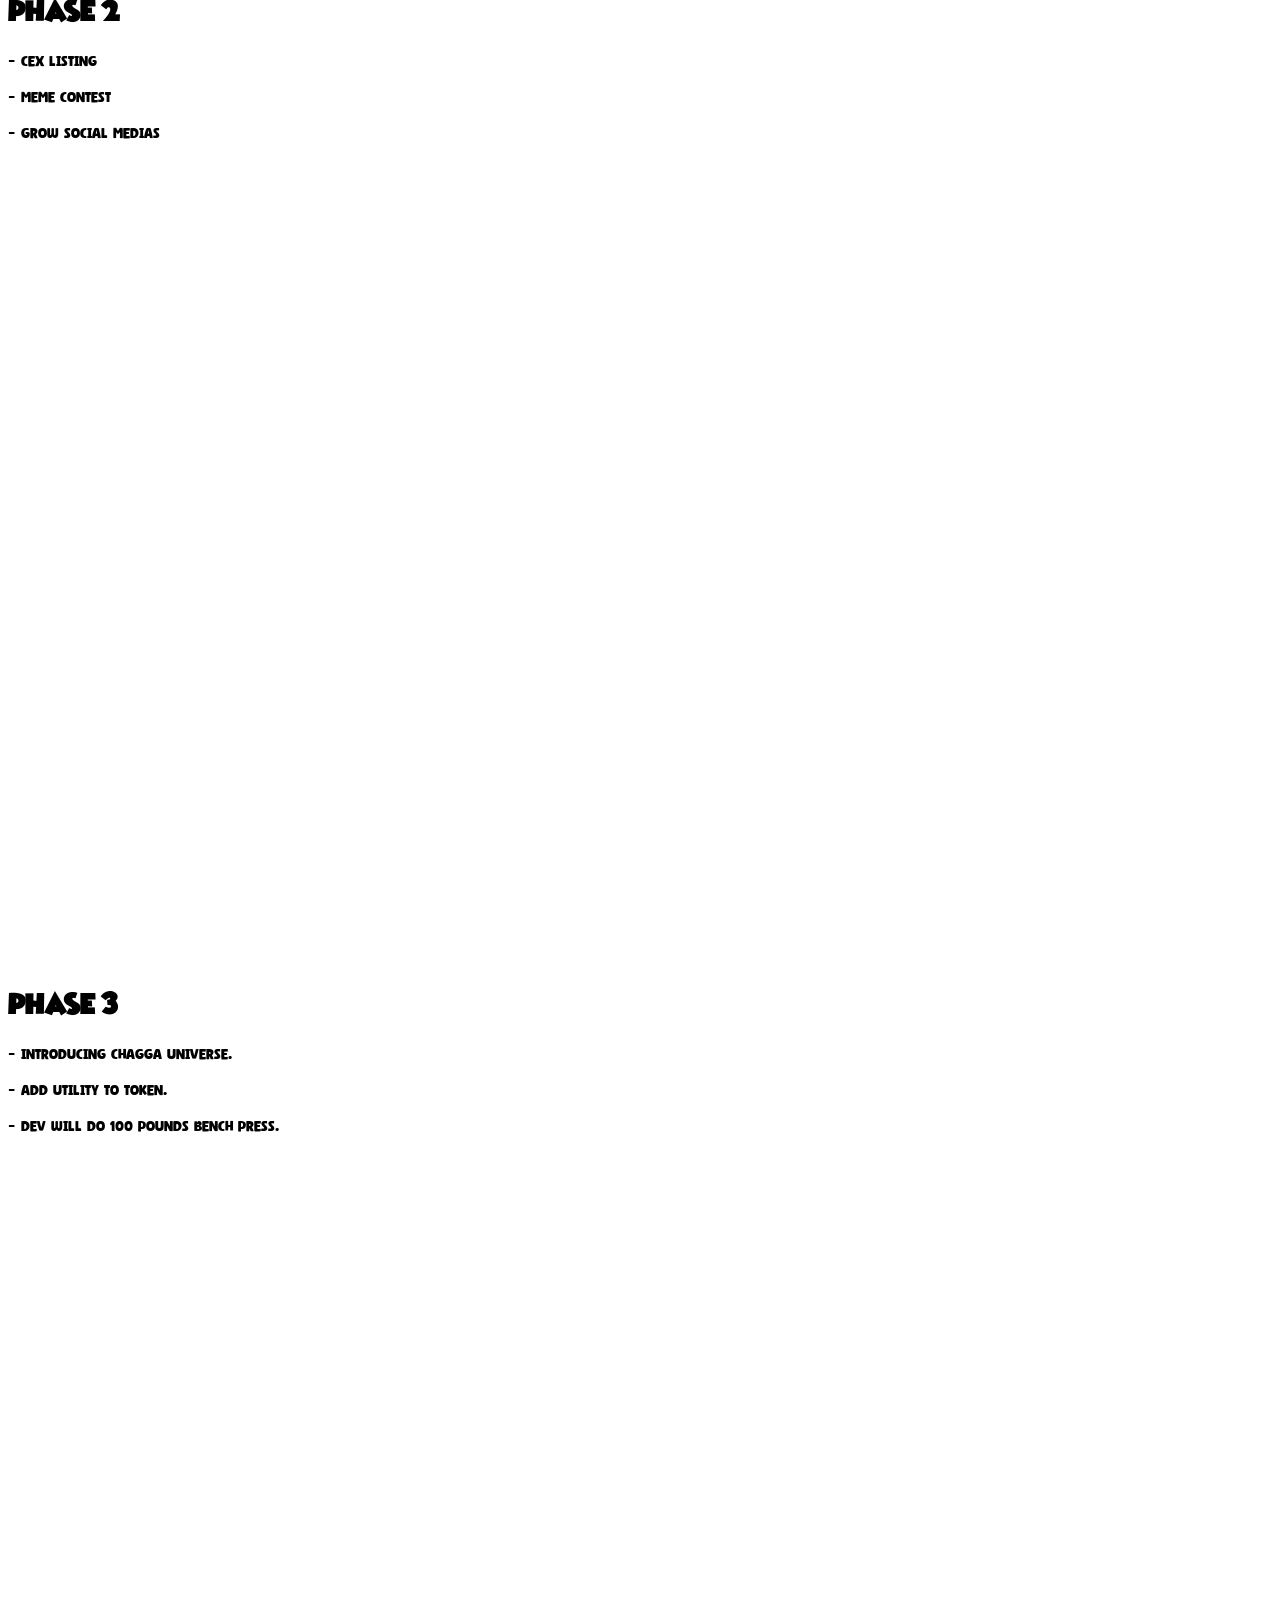
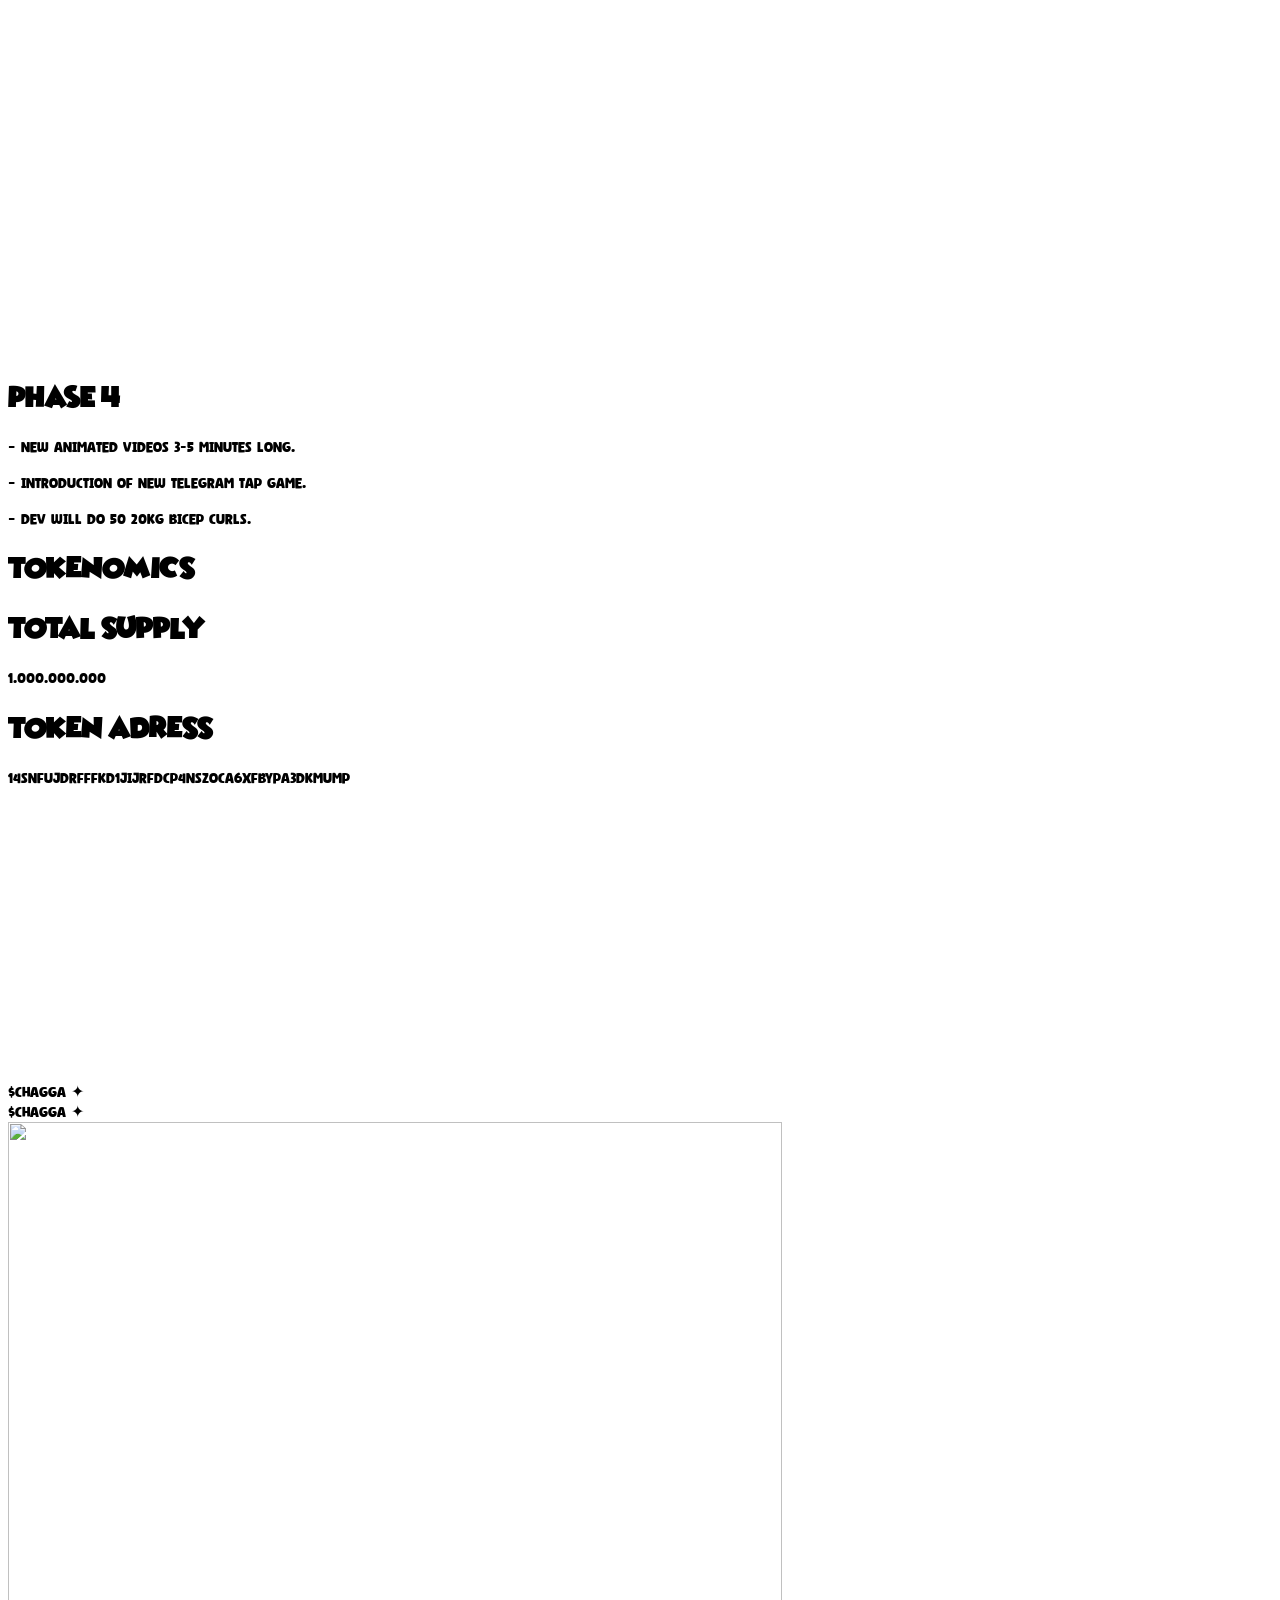
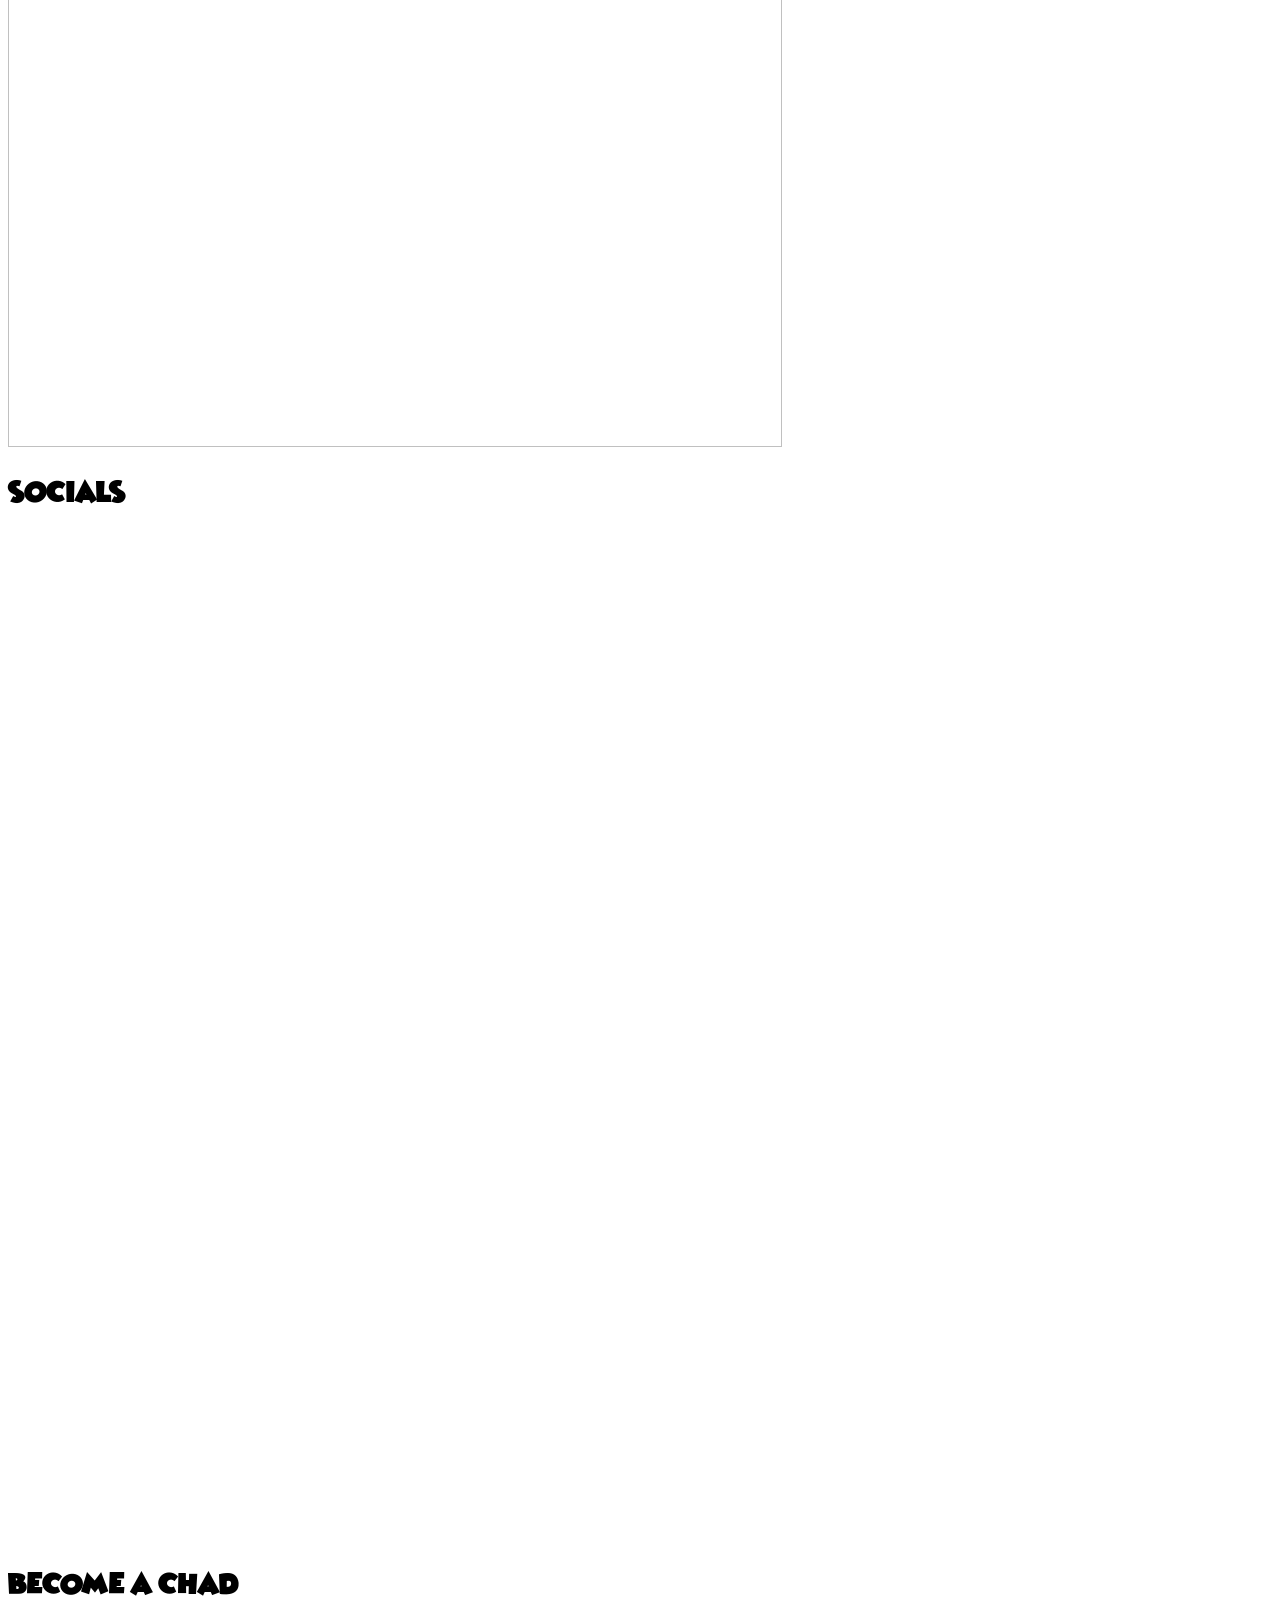
==== commit d06bcb56: "1" ====
--- a/index.html
+++ b/index.html
@@ -4,7 +4,7 @@
 	<meta charset="UTF-8">
 	<meta name="viewport" content="width=device-width, initial-scale=1">
 	<link rel="profile" href="https://gmpg.org/xfn/11">
-	<title>CHAGGI</title>
+	<title>CHAGGA</title>
 <meta name='robots' content='max-image-preview:large' />
 
 <script>
@@ -14,7 +14,7 @@
 </script>
 <style id='wp-emoji-styles-inline-css'>
 	@font-face {
-	font-family: 'CHAGGI';
+	font-family: 'CHAGGA';
 	font-style: normal;
 	font-weight: normal;
 	font-display: auto;
@@ -30,8 +30,8 @@
 
 }
 *, body, html{font-family: 'CORN';}
-	 .elementor-heading-title, .elementor-size-default{font-family: 'CHAGGI';}
-	.elementor-heading-title, .elementor-size-default{font-family: 'CHAGGI';}
+	 .elementor-heading-title, .elementor-size-default{font-family: 'CHAGGA';}
+	.elementor-heading-title, .elementor-size-default{font-family: 'CHAGGA';}
 	img.wp-smiley, img.emoji {
 		display: inline !important;
 		border: none !important;
@@ -118,7 +118,7 @@
 		<div class="elementor-element elementor-element-914cc67 e-con-full e-flex e-con e-child" data-id="914cc67" data-element_type="container">
 				<div class="elementor-element elementor-element-aa914ba logo1 e-transform elementor-widget elementor-widget-heading" data-id="aa914ba" data-element_type="widget" data-settings="{&quot;_transform_scale_effect_hover&quot;:{&quot;unit&quot;:&quot;px&quot;,&quot;size&quot;:0.9,&quot;sizes&quot;:[]},&quot;_transform_scale_effect_hover_tablet&quot;:{&quot;unit&quot;:&quot;px&quot;,&quot;size&quot;:&quot;&quot;,&quot;sizes&quot;:[]},&quot;_transform_scale_effect_hover_mobile&quot;:{&quot;unit&quot;:&quot;px&quot;,&quot;size&quot;:&quot;&quot;,&quot;sizes&quot;:[]}}" data-widget_type="heading.default">
 				<div class="elementor-widget-container">
-			<h2 class="elementor-heading-title elementor-size-default"><a href="">CHAGGI</a></h2>		</div>
+			<h2 class="elementor-heading-title elementor-size-default"><a href="">CHAGGA</a></h2>		</div>
 				</div>
 				</div>
 		<div class="elementor-element elementor-element-d6f473a e-con-full elementor-hidden-tablet elementor-hidden-mobile e-flex e-con e-child" data-id="d6f473a" data-element_type="container">
@@ -164,7 +164,7 @@
 				<div class="elementor-element elementor-element-b79653b button2 e-transform elementor-hidden-tablet elementor-hidden-mobile elementor-widget elementor-widget-button" data-id="b79653b" data-element_type="widget" data-settings="{&quot;_transform_scale_effect_hover&quot;:{&quot;unit&quot;:&quot;px&quot;,&quot;size&quot;:0.9,&quot;sizes&quot;:[]},&quot;_transform_scale_effect_hover_tablet&quot;:{&quot;unit&quot;:&quot;px&quot;,&quot;size&quot;:&quot;&quot;,&quot;sizes&quot;:[]},&quot;_transform_scale_effect_hover_mobile&quot;:{&quot;unit&quot;:&quot;px&quot;,&quot;size&quot;:&quot;&quot;,&quot;sizes&quot;:[]}}" data-widget_type="button.default">
 				<div class="elementor-widget-container">
 					<div class="elementor-button-wrapper">
-			<a class="elementor-button elementor-button-link elementor-size-sm" href="https://pump.fun/6LXhBWxYhuigX5a5nRLcZ8nqankhiKht4nuZGMospump">
+			<a class="elementor-button elementor-button-link elementor-size-sm" href="https://pump.fun/14SnfujdRFfFkd1JiJRfDcp4NsZoca6XfBYpA3dKmump">
 						<span class="elementor-button-content-wrapper">
 									<span class="elementor-button-text">BUY NOW</span>
 					</span>
@@ -183,14 +183,14 @@
 		<div class="elementor-element elementor-element-34b669d e-con-full e-flex e-con e-child" data-id="34b669d" data-element_type="container">
 				<div class="elementor-element elementor-element-0d98057 animated-fast elementor-invisible elementor-widget elementor-widget-heading" data-id="0d98057" data-element_type="widget" data-settings="{&quot;_animation&quot;:&quot;fadeIn&quot;,&quot;_animation_delay&quot;:300}" data-widget_type="heading.default">
 				<div class="elementor-widget-container">
-			<h2 style="font-family: 'CHAGGI'" class="elementor-heading-title elementor-size-default">CHAGGI</h2>		</div>
+			<h2 style="font-family: 'CHAGGA'" class="elementor-heading-title elementor-size-default">CHAGGA</h2>		</div>
 				</div>
 				</div>
 		<div class="elementor-element elementor-element-3c2b210 e-con-full button1 animated-fast e-flex elementor-invisible e-con e-child" data-id="3c2b210" data-element_type="container" data-settings="{&quot;animation&quot;:&quot;fadeIn&quot;,&quot;animation_delay&quot;:300}">
 				<div class="elementor-element elementor-element-c9c251f elementor-align-center elementor-mobile-align-center e-transform elementor-widget elementor-widget-button" data-id="c9c251f" data-element_type="widget" data-settings="{&quot;_transform_scale_effect_hover&quot;:{&quot;unit&quot;:&quot;px&quot;,&quot;size&quot;:0.9,&quot;sizes&quot;:[]},&quot;_transform_scale_effect_hover_mobile&quot;:{&quot;unit&quot;:&quot;px&quot;,&quot;size&quot;:0.93,&quot;sizes&quot;:[]},&quot;_transform_scale_effect_hover_tablet&quot;:{&quot;unit&quot;:&quot;px&quot;,&quot;size&quot;:&quot;&quot;,&quot;sizes&quot;:[]}}" data-widget_type="button.default">
 				<div class="elementor-widget-container">
 					<div class="elementor-button-wrapper">
-			<a class="elementor-button elementor-button-link elementor-size-sm" href="https://pump.fun/6LXhBWxYhuigX5a5nRLcZ8nqankhiKht4nuZGMospump">
+			<a class="elementor-button elementor-button-link elementor-size-sm" href="https://pump.fun/14SnfujdRFfFkd1JiJRfDcp4NsZoca6XfBYpA3dKmump">
 						<span class="elementor-button-content-wrapper">
 									<span class="elementor-button-text">BUY NOW</span>
 					</span>
@@ -378,7 +378,7 @@
 		<div class="elementor-element elementor-element-772d2db e-con-full e-flex e-con e-child" data-id="772d2db" data-element_type="container">
 				<div class="elementor-element elementor-element-b081e75 dun1 e-transform elementor-widget elementor-widget-image" data-id="b081e75" data-element_type="widget" data-settings="{&quot;_transform_scale_effect_hover_mobile&quot;:{&quot;unit&quot;:&quot;px&quot;,&quot;size&quot;:0.9,&quot;sizes&quot;:[]},&quot;_transform_scale_effect_hover&quot;:{&quot;unit&quot;:&quot;px&quot;,&quot;size&quot;:0.9,&quot;sizes&quot;:[]},&quot;_transform_scale_effect_hover_tablet&quot;:{&quot;unit&quot;:&quot;px&quot;,&quot;size&quot;:&quot;&quot;,&quot;sizes&quot;:[]}}" data-widget_type="image.default">
 				<div class="elementor-widget-container">
-														<a href="https://t.me/chaggisolana">
+														<a href="https://t.me/chaggasolana">
 							<img decoding="async" width="414" height="501" src="https://chady.lol/wp-content/uploads/2024/09/T.webp" class="attachment-large size-large wp-image-712" alt="" srcset="https://chady.lol/wp-content/uploads/2024/09/T.webp 414w, https://chady.lol/wp-content/uploads/2024/09/T-248x300.webp 248w" sizes="(max-width: 414px) 100vw, 414px" />								</a>
 													</div>
 				</div>
@@ -386,7 +386,7 @@
 		<div class="elementor-element elementor-element-16f1e9d e-con-full e-flex e-con e-child" data-id="16f1e9d" data-element_type="container">
 				<div class="elementor-element elementor-element-a0c2f27 dun2 e-transform elementor-widget elementor-widget-image" data-id="a0c2f27" data-element_type="widget" data-settings="{&quot;_transform_scale_effect_hover_mobile&quot;:{&quot;unit&quot;:&quot;px&quot;,&quot;size&quot;:0.9,&quot;sizes&quot;:[]},&quot;_transform_scale_effect_hover&quot;:{&quot;unit&quot;:&quot;px&quot;,&quot;size&quot;:0.9,&quot;sizes&quot;:[]},&quot;_transform_scale_effect_hover_tablet&quot;:{&quot;unit&quot;:&quot;px&quot;,&quot;size&quot;:&quot;&quot;,&quot;sizes&quot;:[]}}" data-widget_type="image.default">
 				<div class="elementor-widget-container">
-														<a href="https://x.com/chaggisolana">
+														<a href="https://x.com/chaggasolana">
 							<img loading="lazy" decoding="async" width="414" height="501" src="https://chady.lol/wp-content/uploads/2024/09/X.webp" class="attachment-large size-large wp-image-713" alt="" srcset="https://chady.lol/wp-content/uploads/2024/09/X.webp 414w, https://chady.lol/wp-content/uploads/2024/09/X-248x300.webp 248w" sizes="(max-width: 414px) 100vw, 414px" />								</a>
 													</div>
 				</div>
@@ -420,13 +420,13 @@
 		<div class="elementor-element elementor-element-534df59 e-con-full e-flex e-con e-child" data-id="534df59" data-element_type="container">
 				<div class="elementor-element elementor-element-a7a1b61 elementor-widget elementor-widget-heading" data-id="a7a1b61" data-element_type="widget" data-widget_type="heading.default">
 				<div class="elementor-widget-container">
-			<h2 style="font-family: 'CHAGGI' " class="elementor-heading-title elementor-size-default">MEET CHAGGI</h2>		</div>
+			<h2 style="font-family: 'CHAGGA' " class="elementor-heading-title elementor-size-default">MEET CHAGGA</h2>		</div>
 				</div>
 				</div>
 		<div class="elementor-element elementor-element-9606cb5 e-con-full e-flex e-con e-child" data-id="9606cb5" data-element_type="container">
 				<div class="elementor-element elementor-element-002b35b elementor-widget elementor-widget-text-editor" data-id="002b35b" data-element_type="widget" data-widget_type="text-editor.default">
 				<div class="elementor-widget-container">
-							<p>CHAGGI is a degen obsessed with his hair. There is only one thing that he hates more than losing: jeets. CHAGGI is like his muscles: he only grows bigger. He is fearless. <br /><br />In fact fear is afraid of him.</p>	<br /><p>SOON:</p>					</div>
+							<p>CHAGGA is a degen obsessed with his hair. There is only one thing that he hates more than losing: jeets. CHAGGA is like his muscles: he only grows bigger. He is fearless. <br /><br />In fact fear is afraid of him.</p>	<br /><p>SOON:</p>					</div>
 				</div>
 				</div>
 					</div>
@@ -526,7 +526,7 @@
 		<div class="elementor-element elementor-element-c11428f e-con-full phase1 e-flex e-con e-child" data-id="c11428f" data-element_type="container" data-settings="{&quot;background_background&quot;:&quot;classic&quot;}">
 				<div class="elementor-element elementor-element-0667269 elementor-widget elementor-widget-heading" data-id="0667269" data-element_type="widget" data-settings="{&quot;motion_fx_motion_fx_scrolling&quot;:&quot;yes&quot;,&quot;motion_fx_opacity_effect&quot;:&quot;yes&quot;,&quot;motion_fx_opacity_level&quot;:{&quot;unit&quot;:&quot;px&quot;,&quot;size&quot;:9,&quot;sizes&quot;:[]},&quot;motion_fx_opacity_range&quot;:{&quot;unit&quot;:&quot;%&quot;,&quot;size&quot;:&quot;&quot;,&quot;sizes&quot;:{&quot;start&quot;:20,&quot;end&quot;:50}},&quot;motion_fx_opacity_direction&quot;:&quot;out-in&quot;,&quot;motion_fx_devices&quot;:[&quot;desktop&quot;,&quot;tablet&quot;,&quot;mobile&quot;]}" data-widget_type="heading.default">
 				<div class="elementor-widget-container">
-			<h2 style="font-family: 'CHAGGI' " class="elementor-heading-title elementor-size-default">PHASE 1</h2>		</div>
+			<h2 style="font-family: 'CHAGGA' " class="elementor-heading-title elementor-size-default">PHASE 1</h2>		</div>
 				</div>
 				<div class="elementor-element elementor-element-6ad0739 elementor-widget elementor-widget-text-editor" data-id="6ad0739" data-element_type="widget" data-settings="{&quot;motion_fx_motion_fx_scrolling&quot;:&quot;yes&quot;,&quot;motion_fx_opacity_effect&quot;:&quot;yes&quot;,&quot;motion_fx_opacity_level&quot;:{&quot;unit&quot;:&quot;px&quot;,&quot;size&quot;:9,&quot;sizes&quot;:[]},&quot;motion_fx_opacity_range&quot;:{&quot;unit&quot;:&quot;%&quot;,&quot;size&quot;:&quot;&quot;,&quot;sizes&quot;:{&quot;start&quot;:20,&quot;end&quot;:50}},&quot;motion_fx_range&quot;:&quot;viewport&quot;,&quot;motion_fx_opacity_direction&quot;:&quot;out-in&quot;,&quot;motion_fx_devices&quot;:[&quot;desktop&quot;,&quot;tablet&quot;,&quot;mobile&quot;]}" data-widget_type="text-editor.default">
 				<div class="elementor-widget-container">
@@ -548,11 +548,11 @@
 		<div class="elementor-element elementor-element-9604ac8 e-con-full phase3 e-flex e-con e-child" data-id="9604ac8" data-element_type="container">
 				<div class="elementor-element elementor-element-eed876c elementor-widget elementor-widget-heading" data-id="eed876c" data-element_type="widget" data-settings="{&quot;motion_fx_motion_fx_scrolling&quot;:&quot;yes&quot;,&quot;motion_fx_opacity_effect&quot;:&quot;yes&quot;,&quot;motion_fx_opacity_level&quot;:{&quot;unit&quot;:&quot;px&quot;,&quot;size&quot;:9,&quot;sizes&quot;:[]},&quot;motion_fx_opacity_range&quot;:{&quot;unit&quot;:&quot;%&quot;,&quot;size&quot;:&quot;&quot;,&quot;sizes&quot;:{&quot;start&quot;:20,&quot;end&quot;:50}},&quot;motion_fx_opacity_direction&quot;:&quot;out-in&quot;,&quot;motion_fx_devices&quot;:[&quot;desktop&quot;,&quot;tablet&quot;,&quot;mobile&quot;]}" data-widget_type="heading.default">
 				<div class="elementor-widget-container">
-			<h2 style="font-family: 'CHAGGI' " class="elementor-heading-title elementor-size-default">PHASE 3</h2>		</div>
+			<h2 style="font-family: 'CHAGGA' " class="elementor-heading-title elementor-size-default">PHASE 3</h2>		</div>
 				</div>
 				<div class="elementor-element elementor-element-9d93bfe elementor-widget elementor-widget-text-editor" data-id="9d93bfe" data-element_type="widget" data-settings="{&quot;motion_fx_motion_fx_scrolling&quot;:&quot;yes&quot;,&quot;motion_fx_opacity_effect&quot;:&quot;yes&quot;,&quot;motion_fx_opacity_level&quot;:{&quot;unit&quot;:&quot;px&quot;,&quot;size&quot;:9,&quot;sizes&quot;:[]},&quot;motion_fx_opacity_range&quot;:{&quot;unit&quot;:&quot;%&quot;,&quot;size&quot;:&quot;&quot;,&quot;sizes&quot;:{&quot;start&quot;:20,&quot;end&quot;:50}},&quot;motion_fx_range&quot;:&quot;viewport&quot;,&quot;motion_fx_opacity_direction&quot;:&quot;out-in&quot;,&quot;motion_fx_devices&quot;:[&quot;desktop&quot;,&quot;tablet&quot;,&quot;mobile&quot;]}" data-widget_type="text-editor.default">
 				<div class="elementor-widget-container">
-							<p>&#8211; introducing CHAGGI universe: new characters and content.</p>						</div>
+							<p>&#8211; introducing CHAGGA universe: new characters and content.</p>						</div>
 				</div>
 				<div class="elementor-element elementor-element-a907cf9 elementor-widget elementor-widget-text-editor" data-id="a907cf9" data-element_type="widget" data-settings="{&quot;motion_fx_motion_fx_scrolling&quot;:&quot;yes&quot;,&quot;motion_fx_opacity_effect&quot;:&quot;yes&quot;,&quot;motion_fx_opacity_level&quot;:{&quot;unit&quot;:&quot;px&quot;,&quot;size&quot;:9,&quot;sizes&quot;:[]},&quot;motion_fx_opacity_range&quot;:{&quot;unit&quot;:&quot;%&quot;,&quot;size&quot;:&quot;&quot;,&quot;sizes&quot;:{&quot;start&quot;:20,&quot;end&quot;:50}},&quot;motion_fx_range&quot;:&quot;viewport&quot;,&quot;motion_fx_opacity_direction&quot;:&quot;out-in&quot;,&quot;motion_fx_devices&quot;:[&quot;desktop&quot;,&quot;tablet&quot;,&quot;mobile&quot;]}" data-widget_type="text-editor.default">
 				<div class="elementor-widget-container">
@@ -586,7 +586,7 @@
 		<div class="elementor-element elementor-element-1379121 e-con-full phase2 e-flex e-con e-child" data-id="1379121" data-element_type="container">
 				<div class="elementor-element elementor-element-4434d08 elementor-widget elementor-widget-heading" data-id="4434d08" data-element_type="widget" data-settings="{&quot;motion_fx_motion_fx_scrolling&quot;:&quot;yes&quot;,&quot;motion_fx_opacity_effect&quot;:&quot;yes&quot;,&quot;motion_fx_opacity_level&quot;:{&quot;unit&quot;:&quot;px&quot;,&quot;size&quot;:9,&quot;sizes&quot;:[]},&quot;motion_fx_opacity_range&quot;:{&quot;unit&quot;:&quot;%&quot;,&quot;size&quot;:&quot;&quot;,&quot;sizes&quot;:{&quot;start&quot;:20,&quot;end&quot;:50}},&quot;motion_fx_opacity_direction&quot;:&quot;out-in&quot;,&quot;motion_fx_devices&quot;:[&quot;desktop&quot;,&quot;tablet&quot;,&quot;mobile&quot;]}" data-widget_type="heading.default">
 				<div class="elementor-widget-container">
-			<h2 style="font-family: 'CHAGGI' " class="elementor-heading-title elementor-size-default">PHASE 2</h2>		</div>
+			<h2 style="font-family: 'CHAGGA' " class="elementor-heading-title elementor-size-default">PHASE 2</h2>		</div>
 				</div>
 				<div class="elementor-element elementor-element-c258762 elementor-widget elementor-widget-text-editor" data-id="c258762" data-element_type="widget" data-settings="{&quot;motion_fx_motion_fx_scrolling&quot;:&quot;yes&quot;,&quot;motion_fx_opacity_effect&quot;:&quot;yes&quot;,&quot;motion_fx_opacity_level&quot;:{&quot;unit&quot;:&quot;px&quot;,&quot;size&quot;:9,&quot;sizes&quot;:[]},&quot;motion_fx_opacity_range&quot;:{&quot;unit&quot;:&quot;%&quot;,&quot;size&quot;:&quot;&quot;,&quot;sizes&quot;:{&quot;start&quot;:20,&quot;end&quot;:50}},&quot;motion_fx_range&quot;:&quot;viewport&quot;,&quot;motion_fx_opacity_direction&quot;:&quot;out-in&quot;,&quot;motion_fx_devices&quot;:[&quot;desktop&quot;,&quot;tablet&quot;,&quot;mobile&quot;]}" data-widget_type="text-editor.default">
 				<div class="elementor-widget-container">
@@ -608,7 +608,7 @@
 		<div class="elementor-element elementor-element-612f75d e-con-full phase4 e-flex e-con e-child" data-id="612f75d" data-element_type="container">
 				<div class="elementor-element elementor-element-3f3d379 elementor-widget elementor-widget-heading" data-id="3f3d379" data-element_type="widget" data-settings="{&quot;motion_fx_motion_fx_scrolling&quot;:&quot;yes&quot;,&quot;motion_fx_opacity_effect&quot;:&quot;yes&quot;,&quot;motion_fx_opacity_level&quot;:{&quot;unit&quot;:&quot;px&quot;,&quot;size&quot;:9,&quot;sizes&quot;:[]},&quot;motion_fx_opacity_range&quot;:{&quot;unit&quot;:&quot;%&quot;,&quot;size&quot;:&quot;&quot;,&quot;sizes&quot;:{&quot;start&quot;:20,&quot;end&quot;:50}},&quot;motion_fx_opacity_direction&quot;:&quot;out-in&quot;,&quot;motion_fx_devices&quot;:[&quot;desktop&quot;,&quot;tablet&quot;,&quot;mobile&quot;]}" data-widget_type="heading.default">
 				<div class="elementor-widget-container">
-			<h2 style="font-family: 'CHAGGI' " class="elementor-heading-title elementor-size-default">PHASE 4</h2>		</div>
+			<h2 style="font-family: 'CHAGGA' " class="elementor-heading-title elementor-size-default">PHASE 4</h2>		</div>
 				</div>
 				<div class="elementor-element elementor-element-8649cc8 elementor-widget elementor-widget-text-editor" data-id="8649cc8" data-element_type="widget" data-settings="{&quot;motion_fx_motion_fx_scrolling&quot;:&quot;yes&quot;,&quot;motion_fx_opacity_effect&quot;:&quot;yes&quot;,&quot;motion_fx_opacity_level&quot;:{&quot;unit&quot;:&quot;px&quot;,&quot;size&quot;:9,&quot;sizes&quot;:[]},&quot;motion_fx_opacity_range&quot;:{&quot;unit&quot;:&quot;%&quot;,&quot;size&quot;:&quot;&quot;,&quot;sizes&quot;:{&quot;start&quot;:20,&quot;end&quot;:50}},&quot;motion_fx_range&quot;:&quot;viewport&quot;,&quot;motion_fx_opacity_direction&quot;:&quot;out-in&quot;,&quot;motion_fx_devices&quot;:[&quot;desktop&quot;,&quot;tablet&quot;,&quot;mobile&quot;]}" data-widget_type="text-editor.default">
 				<div class="elementor-widget-container">
@@ -675,14 +675,14 @@
 				<div class="elementor-widget-container">
 													<img loading="lazy" decoding="async" width="800" height="800" src="https://chady.lol/wp-content/uploads/2024/09/chadchadchad-1024x1024.webp" class="attachment-large size-large wp-image-1682" alt="" srcset="https://chady.lol/wp-content/uploads/2024/09/chadchadchad-1024x1024.webp 1024w, https://chady.lol/wp-content/uploads/2024/09/chadchadchad-300x300.webp 300w, https://chady.lol/wp-content/uploads/2024/09/chadchadchad-150x150.webp 150w, https://chady.lol/wp-content/uploads/2024/09/chadchadchad-768x768.webp 768w, https://chady.lol/wp-content/uploads/2024/09/chadchadchad-1536x1536.webp 1536w, https://chady.lol/wp-content/uploads/2024/09/chadchadchad.webp 1613w" sizes="(max-width: 800px) 100vw, 800px" />													</div>
 				</div>
-		<div style="font-family: 'CHAGGI' " class="elementor-element elementor-element-1579d65 e-con-full e-flex e-con e-child" data-id="1579d65" data-element_type="container">
+		<div style="font-family: 'CHAGGA' " class="elementor-element elementor-element-1579d65 e-con-full e-flex e-con e-child" data-id="1579d65" data-element_type="container">
 				<div class="elementor-element elementor-element-4cc07f4 elementor-widget elementor-widget-heading" data-id="4cc07f4" data-element_type="widget" data-settings="{&quot;motion_fx_motion_fx_scrolling&quot;:&quot;yes&quot;,&quot;motion_fx_opacity_effect&quot;:&quot;yes&quot;,&quot;motion_fx_opacity_level&quot;:{&quot;unit&quot;:&quot;px&quot;,&quot;size&quot;:9,&quot;sizes&quot;:[]},&quot;motion_fx_opacity_range&quot;:{&quot;unit&quot;:&quot;%&quot;,&quot;size&quot;:&quot;&quot;,&quot;sizes&quot;:{&quot;start&quot;:20,&quot;end&quot;:50}},&quot;motion_fx_opacity_direction&quot;:&quot;out-in&quot;,&quot;motion_fx_devices&quot;:[&quot;desktop&quot;,&quot;tablet&quot;,&quot;mobile&quot;]}" data-widget_type="heading.default">
 				<div class="elementor-widget-container">
-			<h2 style="font-family: 'CHAGGI' " style="font-family: 'CHAGGI' " class="elementor-heading-title elementor-size-default">phase 3</h2>		</div>
+			<h2 style="font-family: 'CHAGGA' " style="font-family: 'CHAGGA' " class="elementor-heading-title elementor-size-default">phase 3</h2>		</div>
 				</div>
 				<div class="elementor-element elementor-element-e034784 elementor-widget elementor-widget-text-editor" data-id="e034784" data-element_type="widget" data-settings="{&quot;motion_fx_motion_fx_scrolling&quot;:&quot;yes&quot;,&quot;motion_fx_opacity_effect&quot;:&quot;yes&quot;,&quot;motion_fx_opacity_level&quot;:{&quot;unit&quot;:&quot;px&quot;,&quot;size&quot;:9,&quot;sizes&quot;:[]},&quot;motion_fx_opacity_range&quot;:{&quot;unit&quot;:&quot;%&quot;,&quot;size&quot;:&quot;&quot;,&quot;sizes&quot;:{&quot;start&quot;:20,&quot;end&quot;:50}},&quot;motion_fx_range&quot;:&quot;viewport&quot;,&quot;motion_fx_opacity_direction&quot;:&quot;out-in&quot;,&quot;motion_fx_devices&quot;:[&quot;desktop&quot;,&quot;tablet&quot;,&quot;mobile&quot;]}" data-widget_type="text-editor.default">
 				<div class="elementor-widget-container">
-							<p>&#8211; introducing CHAGGI universe.</p>						</div>
+							<p>&#8211; introducing CHAGGA universe.</p>						</div>
 				</div>
 				<div class="elementor-element elementor-element-fd74a6e elementor-widget elementor-widget-text-editor" data-id="fd74a6e" data-element_type="widget" data-settings="{&quot;motion_fx_motion_fx_scrolling&quot;:&quot;yes&quot;,&quot;motion_fx_opacity_effect&quot;:&quot;yes&quot;,&quot;motion_fx_opacity_level&quot;:{&quot;unit&quot;:&quot;px&quot;,&quot;size&quot;:9,&quot;sizes&quot;:[]},&quot;motion_fx_opacity_range&quot;:{&quot;unit&quot;:&quot;%&quot;,&quot;size&quot;:&quot;&quot;,&quot;sizes&quot;:{&quot;start&quot;:20,&quot;end&quot;:50}},&quot;motion_fx_range&quot;:&quot;viewport&quot;,&quot;motion_fx_opacity_direction&quot;:&quot;out-in&quot;,&quot;motion_fx_devices&quot;:[&quot;desktop&quot;,&quot;tablet&quot;,&quot;mobile&quot;]}" data-widget_type="text-editor.default">
 				<div class="elementor-widget-container">
@@ -839,13 +839,13 @@
 		<div class="elementor-element elementor-element-89a4e14 e-con-full e-flex e-con e-child" data-id="89a4e14" data-element_type="container">
 				<div class="elementor-element elementor-element-62d5ef0 elementor-widget elementor-widget-heading" data-id="62d5ef0" data-element_type="widget" data-widget_type="heading.default">
 				<div class="elementor-widget-container">
-			<h2 class="elementor-heading-title elementor-size-default" style="font-family: 'CHAGGI' "s>TOKENOMICS</h2>		</div>
+			<h2 class="elementor-heading-title elementor-size-default" style="font-family: 'CHAGGA' "s>TOKENOMICS</h2>		</div>
 				</div>
 				</div>
 		<div class="elementor-element elementor-element-f1443f1 e-con-full e-flex e-con e-child" data-id="f1443f1" data-element_type="container" data-settings="{&quot;background_background&quot;:&quot;classic&quot;}">
 				<div class="elementor-element elementor-element-fd8c3c1 elementor-widget elementor-widget-heading" data-id="fd8c3c1" data-element_type="widget" data-widget_type="heading.default">
 				<div class="elementor-widget-container">
-			<h2 style="font-family: 'CHAGGI' " class="elementor-heading-title elementor-size-default">TOTAL SUPPLY</h2>		</div>
+			<h2 style="font-family: 'CHAGGA' " class="elementor-heading-title elementor-size-default">TOTAL SUPPLY</h2>		</div>
 				</div>
 				<div class="elementor-element elementor-element-812f093 elementor-widget elementor-widget-text-editor" data-id="812f093" data-element_type="widget" data-widget_type="text-editor.default">
 				<div class="elementor-widget-container">
@@ -855,11 +855,11 @@
 		<div class="elementor-element elementor-element-16a613e e-con-full e-flex e-con e-child" data-id="16a613e" data-element_type="container" data-settings="{&quot;background_background&quot;:&quot;classic&quot;}">
 				<div class="elementor-element elementor-element-f2ec88a elementor-widget elementor-widget-heading" data-id="f2ec88a" data-element_type="widget" data-widget_type="heading.default">
 				<div class="elementor-widget-container">
-			<h2 style="font-family: 'CHAGGI' "  class="elementor-heading-title elementor-size-default">TOKEN ADRESS</h2>		</div>
+			<h2 style="font-family: 'CHAGGA' "  class="elementor-heading-title elementor-size-default">TOKEN ADRESS</h2>		</div>
 				</div>
 				<div class="elementor-element elementor-element-834d9cc elementor-widget elementor-widget-text-editor" data-id="834d9cc" data-element_type="widget" data-widget_type="text-editor.default">
 				<div class="elementor-widget-container">
-							<p style="font-weight: regular;">6LXhBWxYhuigX5a5nRLcZ8nqankhiKht4nuZGMospump</p>						</div>
+							<p style="font-weight: regular;">14SnfujdRFfFkd1JiJRfDcp4NsZoca6XfBYpA3dKmump</p>						</div>
 				</div>
 				</div>
 		<div class="elementor-element elementor-element-fb854e0 e-con-full e-flex e-con e-child" data-id="fb854e0" data-element_type="container">
@@ -878,7 +878,7 @@
 			<div class="outer">
     <!-- This div is important! It lets us specify margin-left later on. -->
     <div>
-        <div style="font-family: 'CHAGGI' " class="loop"><div  class="content"> $CHAGGI ✦</div></div>
+        <div style="font-family: 'CHAGGA' " class="loop"><div  class="content"> $CHAGGA ✦</div></div>
     </div>
 </div>
 
@@ -920,13 +920,13 @@
 		<div class="elementor-element elementor-element-ff7f177 e-con-full e-flex e-con e-child" data-id="ff7f177" data-element_type="container">
 				<div class="elementor-element elementor-element-068ab8a elementor-widget elementor-widget-heading" data-id="068ab8a" data-element_type="widget" data-widget_type="heading.default">
 				<div class="elementor-widget-container">
-			<h2 style="font-family: 'CHAGGI' " class="elementor-heading-title elementor-size-default">socials</h2>		</div>
+			<h2 style="font-family: 'CHAGGA' " class="elementor-heading-title elementor-size-default">socials</h2>		</div>
 				</div>
 		<div class="elementor-element elementor-element-3b03779 e-con-full e-flex e-con e-child" data-id="3b03779" data-element_type="container">
 		<div class="elementor-element elementor-element-fc17976 e-con-full e-flex e-con e-child" data-id="fc17976" data-element_type="container">
 				<div class="elementor-element elementor-element-8654d90 dun11 e-transform elementor-widget elementor-widget-image" data-id="8654d90" data-element_type="widget" data-settings="{&quot;_transform_scale_effect_hover&quot;:{&quot;unit&quot;:&quot;px&quot;,&quot;size&quot;:0.9,&quot;sizes&quot;:[]},&quot;_transform_scale_effect_hover_tablet&quot;:{&quot;unit&quot;:&quot;px&quot;,&quot;size&quot;:&quot;&quot;,&quot;sizes&quot;:[]},&quot;_transform_scale_effect_hover_mobile&quot;:{&quot;unit&quot;:&quot;px&quot;,&quot;size&quot;:&quot;&quot;,&quot;sizes&quot;:[]}}" data-widget_type="image.default">
 				<div class="elementor-widget-container">
-														<a href="https://t.me/chaggisolana">
+														<a href="https://t.me/chaggasolana">
 							<img width="414" height="501" src="https://chady.lol/wp-content/uploads/2024/09/T.webp" class="attachment-large size-large wp-image-712" alt="" srcset="https://chady.lol/wp-content/uploads/2024/09/T.webp 414w, https://chady.lol/wp-content/uploads/2024/09/T-248x300.webp 248w" sizes="(max-width: 414px) 100vw, 414px" />								</a>
 													</div>
 				</div>
@@ -934,7 +934,7 @@
 		<div class="elementor-element elementor-element-3fdadba e-con-full e-flex e-con e-child" data-id="3fdadba" data-element_type="container">
 				<div class="elementor-element elementor-element-1227348 dun22 e-transform elementor-widget elementor-widget-image" data-id="1227348" data-element_type="widget" data-settings="{&quot;_transform_scale_effect_hover&quot;:{&quot;unit&quot;:&quot;px&quot;,&quot;size&quot;:0.9,&quot;sizes&quot;:[]},&quot;_transform_scale_effect_hover_tablet&quot;:{&quot;unit&quot;:&quot;px&quot;,&quot;size&quot;:&quot;&quot;,&quot;sizes&quot;:[]},&quot;_transform_scale_effect_hover_mobile&quot;:{&quot;unit&quot;:&quot;px&quot;,&quot;size&quot;:&quot;&quot;,&quot;sizes&quot;:[]}}" data-widget_type="image.default">
 				<div class="elementor-widget-container">
-														<a href="https://x.com/chaggisolana">
+														<a href="https://x.com/chaggasolana">
 							<img width="414" height="501" src="https://chady.lol/wp-content/uploads/2024/09/X.webp" class="attachment-large size-large wp-image-713" alt="" srcset="https://chady.lol/wp-content/uploads/2024/09/X.webp 414w, https://chady.lol/wp-content/uploads/2024/09/X-248x300.webp 248w" sizes="(max-width: 414px) 100vw, 414px" />								</a>
 													</div>
 				</div>
@@ -949,9 +949,9 @@
 				<div class="elementor-element elementor-element-ff3ed7c elementor-align-center elementor-mobile-align-center buttonzoom elementor-widget elementor-widget-button" data-id="ff3ed7c" data-element_type="widget" data-widget_type="button.default">
 				<div class="elementor-widget-container">
 					<div class="elementor-button-wrapper">
-			<a class="elementor-button elementor-button-link elementor-size-sm" href="https://pump.fun/6LXhBWxYhuigX5a5nRLcZ8nqankhiKht4nuZGMospump">
+			<a class="elementor-button elementor-button-link elementor-size-sm" href="https://pump.fun/14SnfujdRFfFkd1JiJRfDcp4NsZoca6XfBYpA3dKmump">
 						<span class="elementor-button-content-wrapper">
-									<span class="elementor-button-text">BUY $CHAGGI</span>
+									<span class="elementor-button-text">BUY $CHAGGA</span>
 					</span>
 					</a>
 		</div>
@@ -1007,9 +1007,9 @@
 				<div class="elementor-element elementor-element-5a520195 elementor-align-center button3 e-transform elementor-widget elementor-widget-button" data-id="5a520195" data-element_type="widget" data-settings="{&quot;_transform_scale_effect_hover&quot;:{&quot;unit&quot;:&quot;px&quot;,&quot;size&quot;:0.9,&quot;sizes&quot;:[]},&quot;_transform_scale_effect_hover_tablet&quot;:{&quot;unit&quot;:&quot;px&quot;,&quot;size&quot;:&quot;&quot;,&quot;sizes&quot;:[]},&quot;_transform_scale_effect_hover_mobile&quot;:{&quot;unit&quot;:&quot;px&quot;,&quot;size&quot;:&quot;&quot;,&quot;sizes&quot;:[]}}" data-widget_type="button.default">
 				<div class="elementor-widget-container">
 					<div class="elementor-button-wrapper">
-			<a class="elementor-button elementor-button-link elementor-size-sm" href="https://pump.fun/6LXhBWxYhuigX5a5nRLcZ8nqankhiKht4nuZGMospump">
+			<a class="elementor-button elementor-button-link elementor-size-sm" href="https://pump.fun/14SnfujdRFfFkd1JiJRfDcp4NsZoca6XfBYpA3dKmump">
 						<span class="elementor-button-content-wrapper">
-									<span class="elementor-button-text">BUY $CHAGGI</span>
+									<span class="elementor-button-text">BUY $CHAGGA</span>
 					</span>
 					</a>
 		</div>
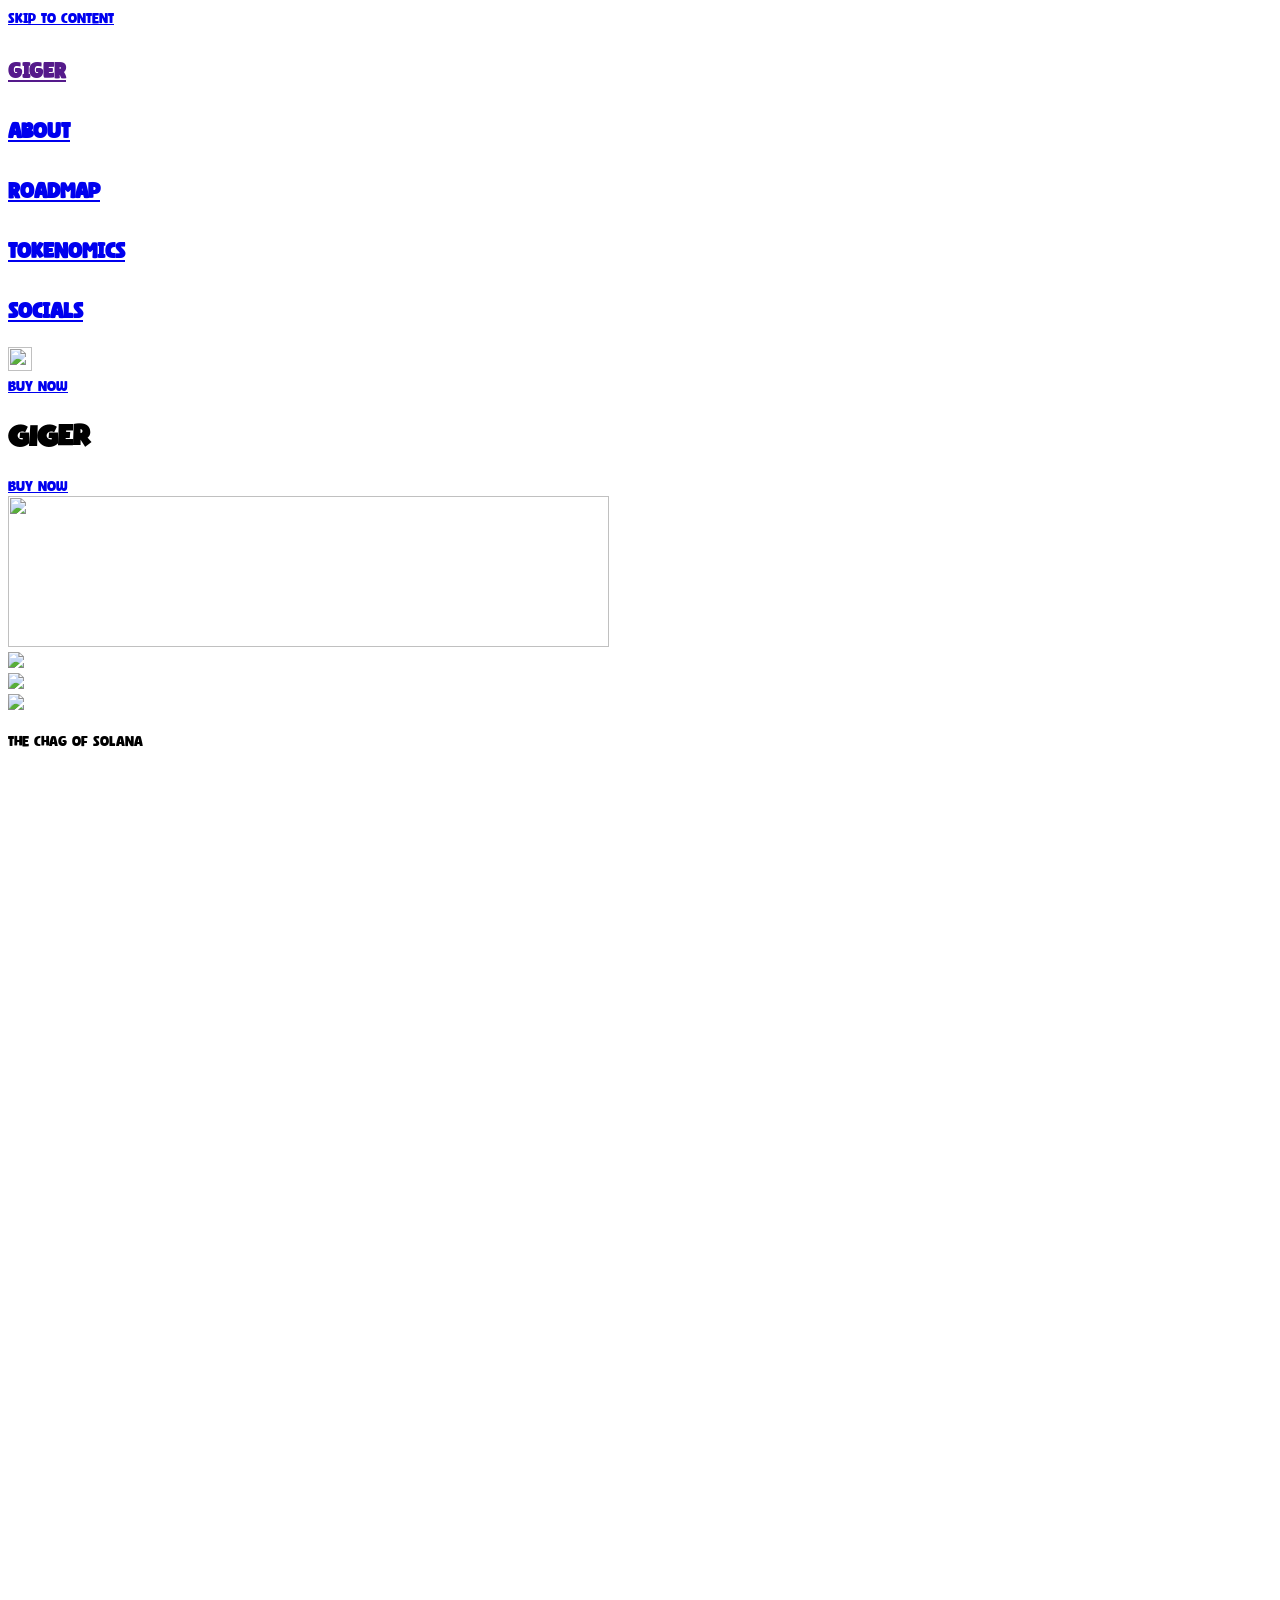
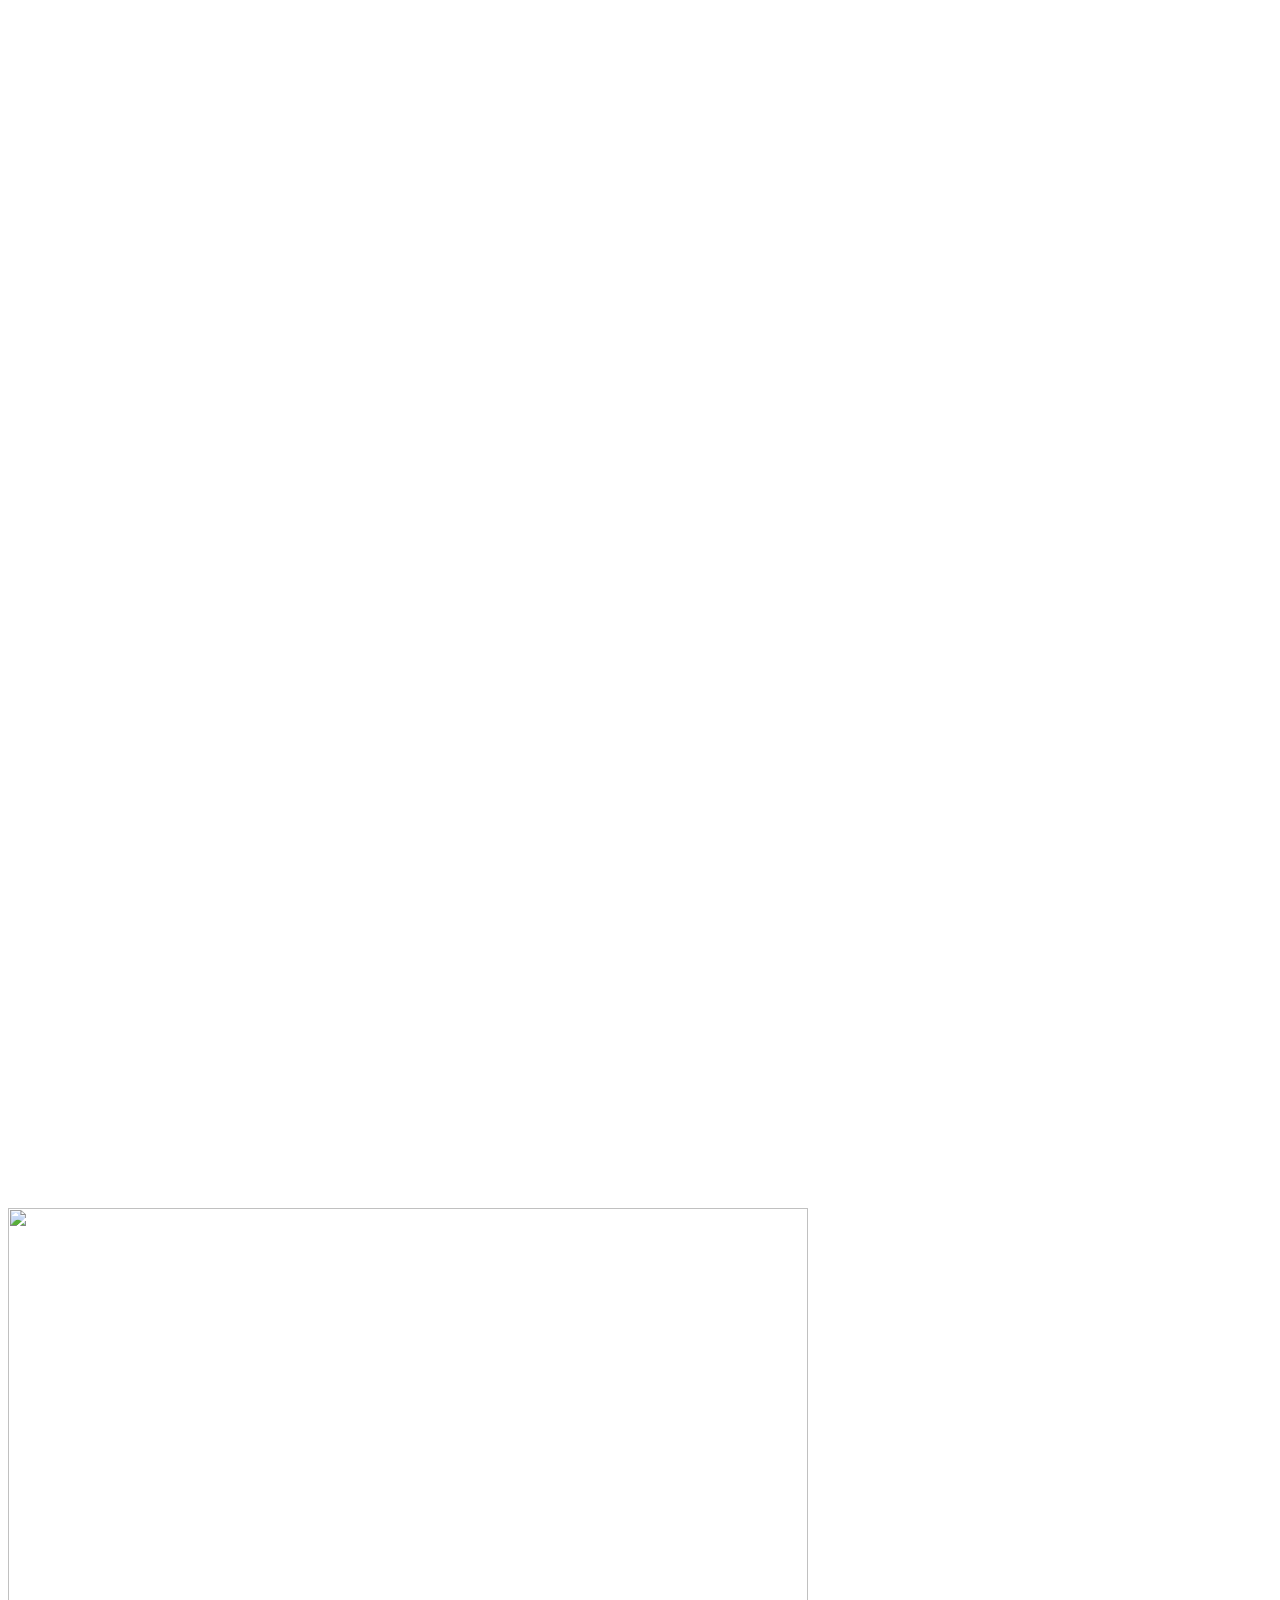
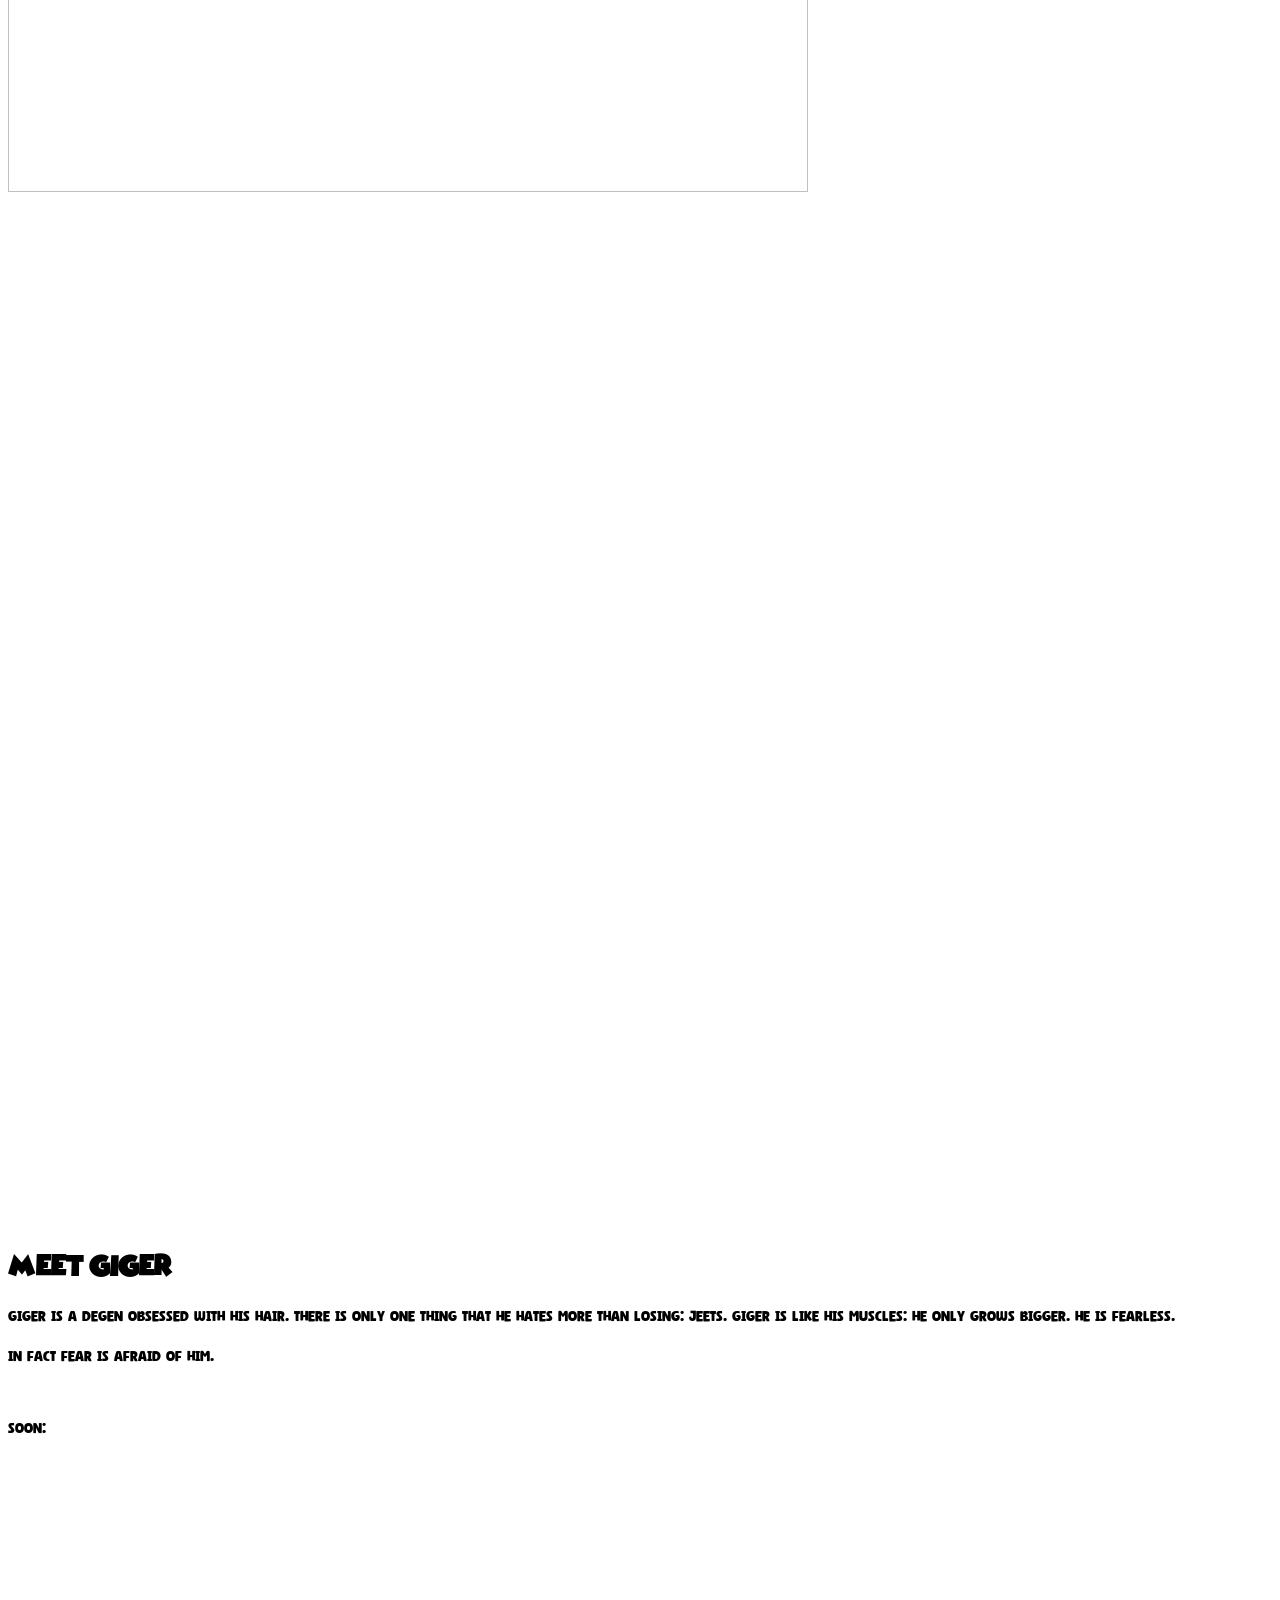
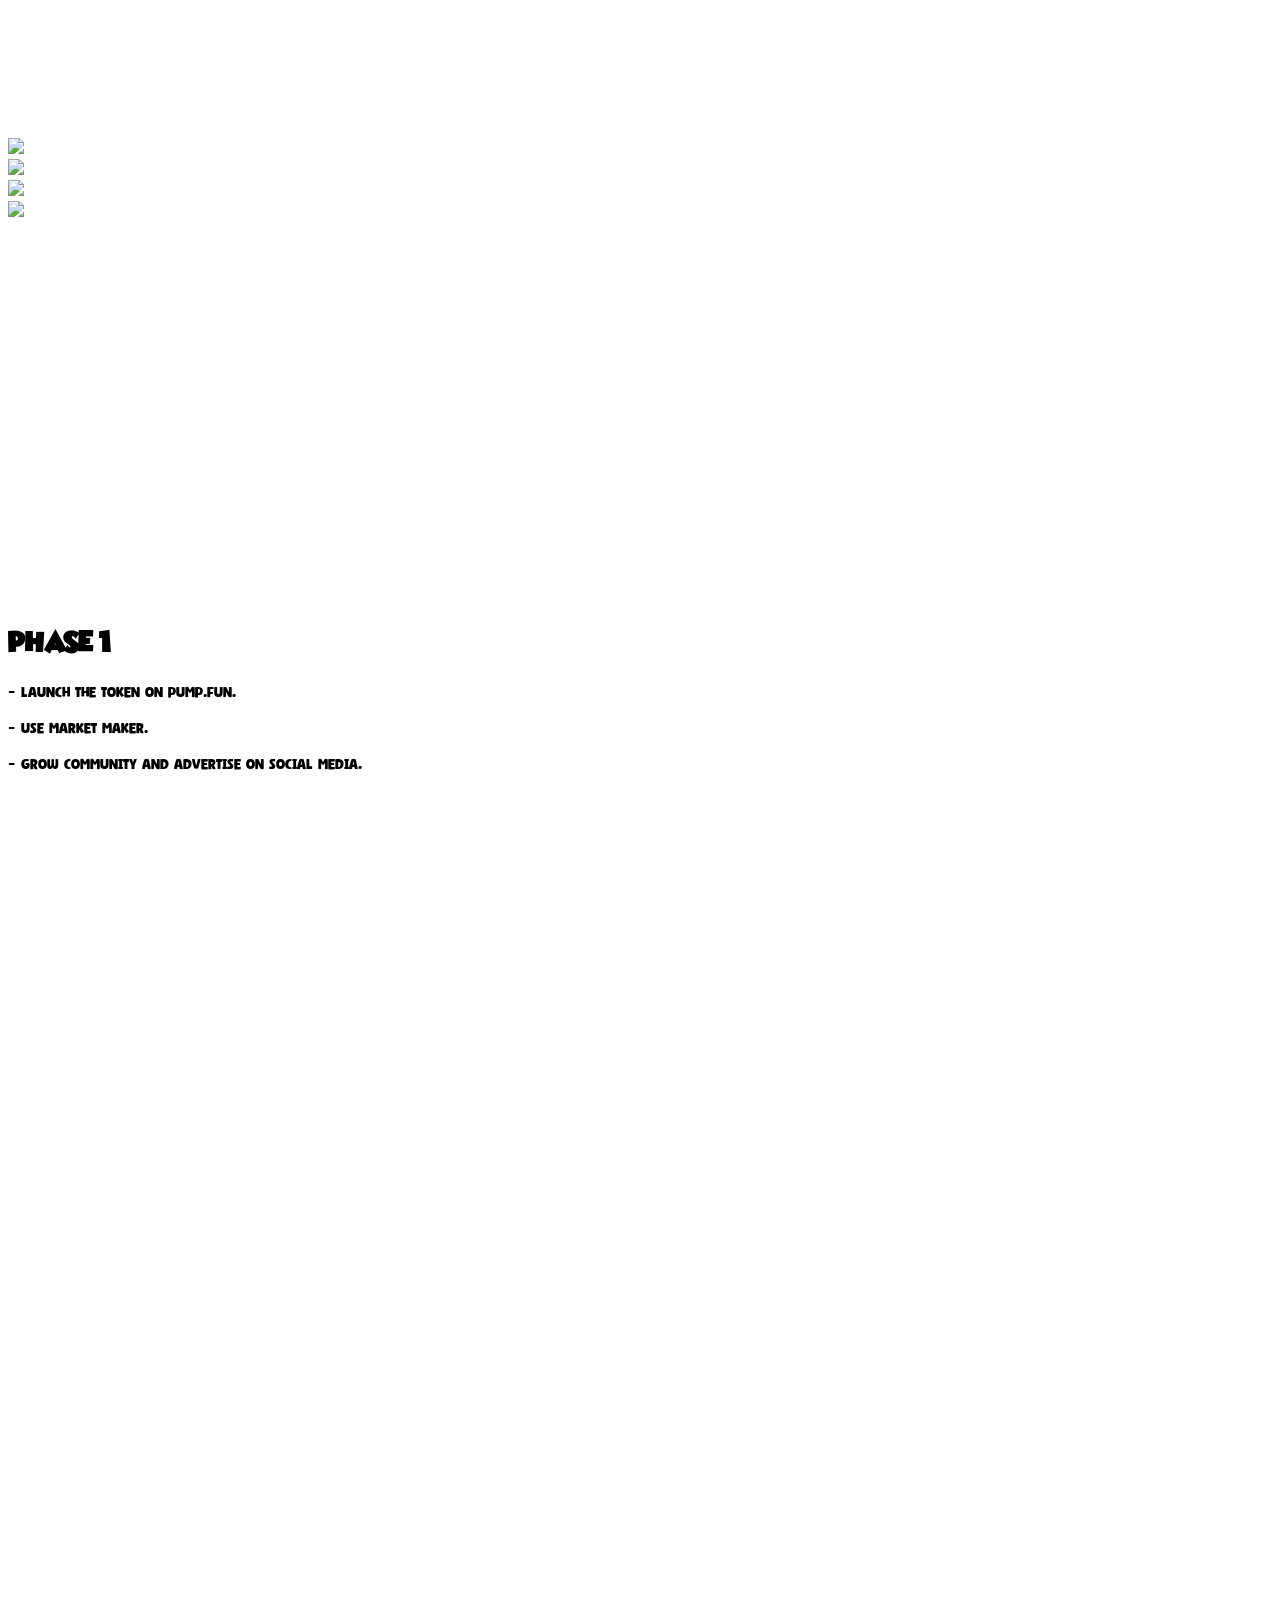
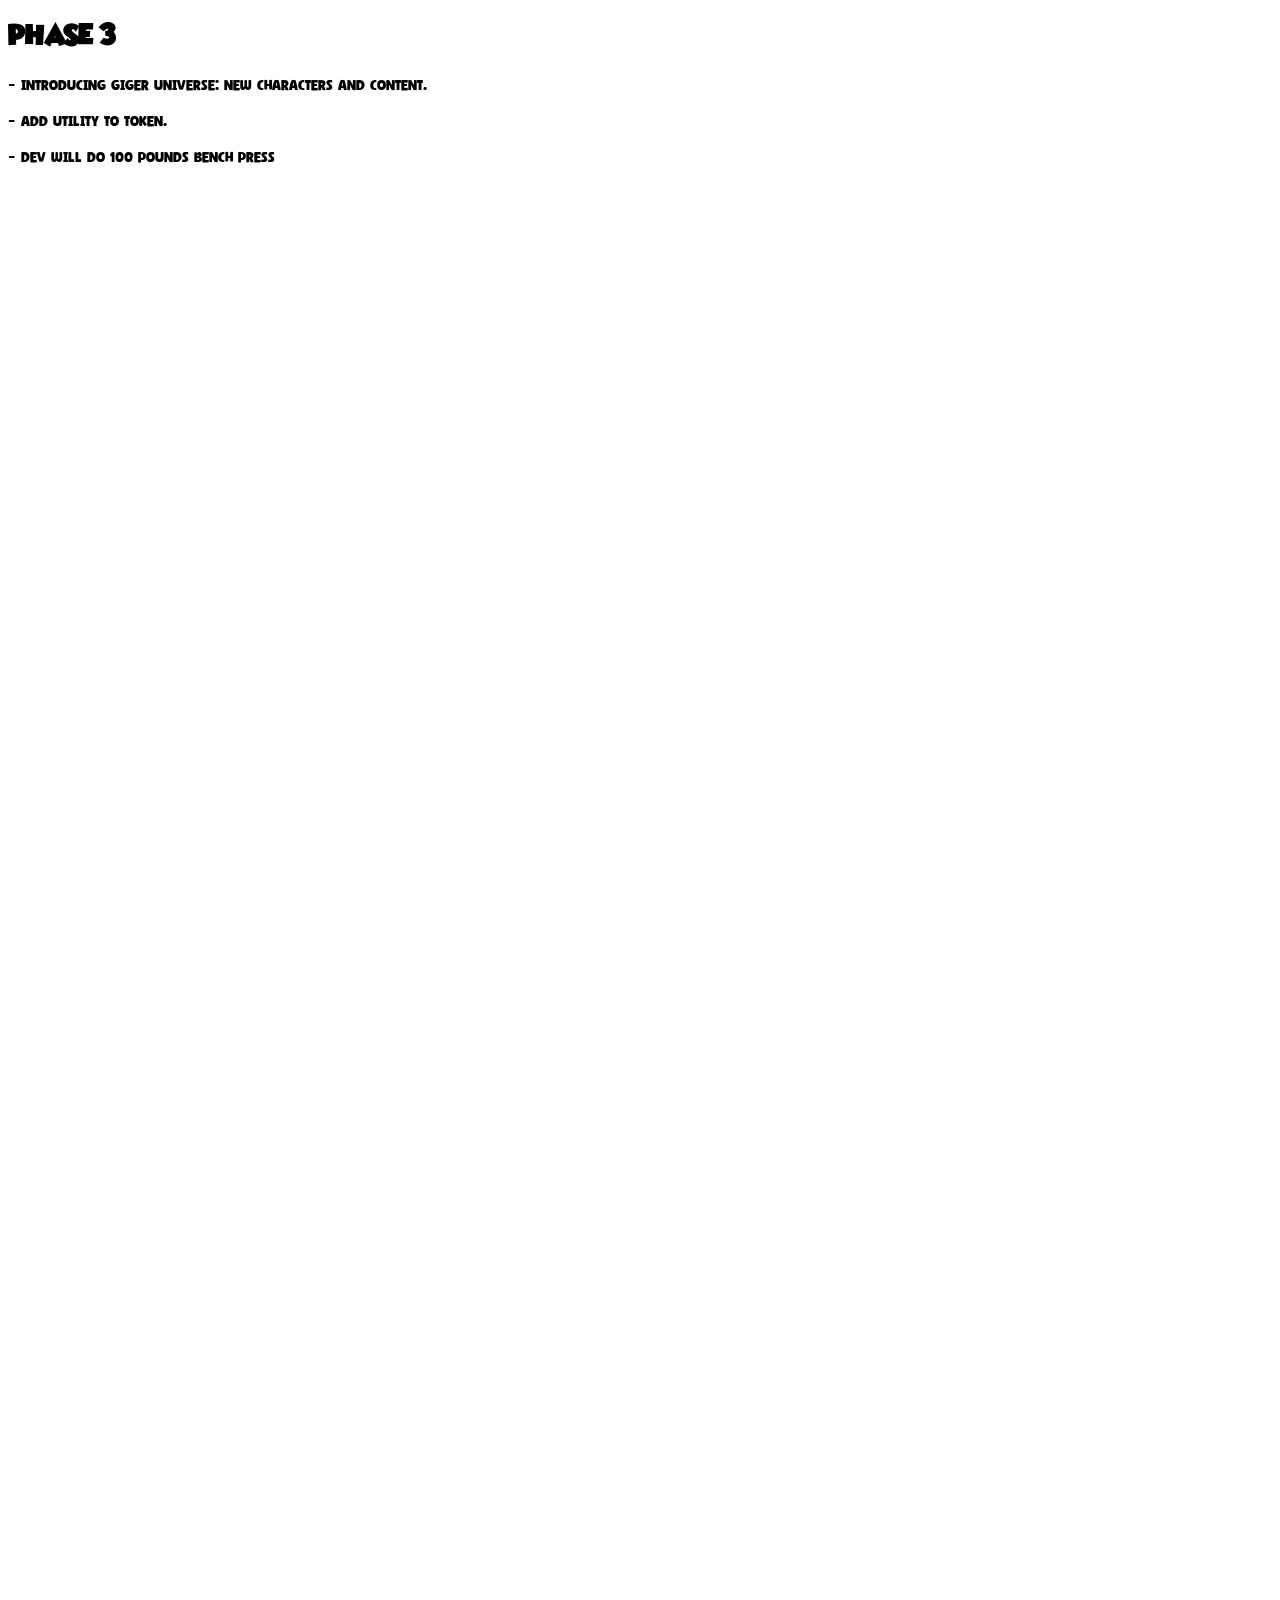
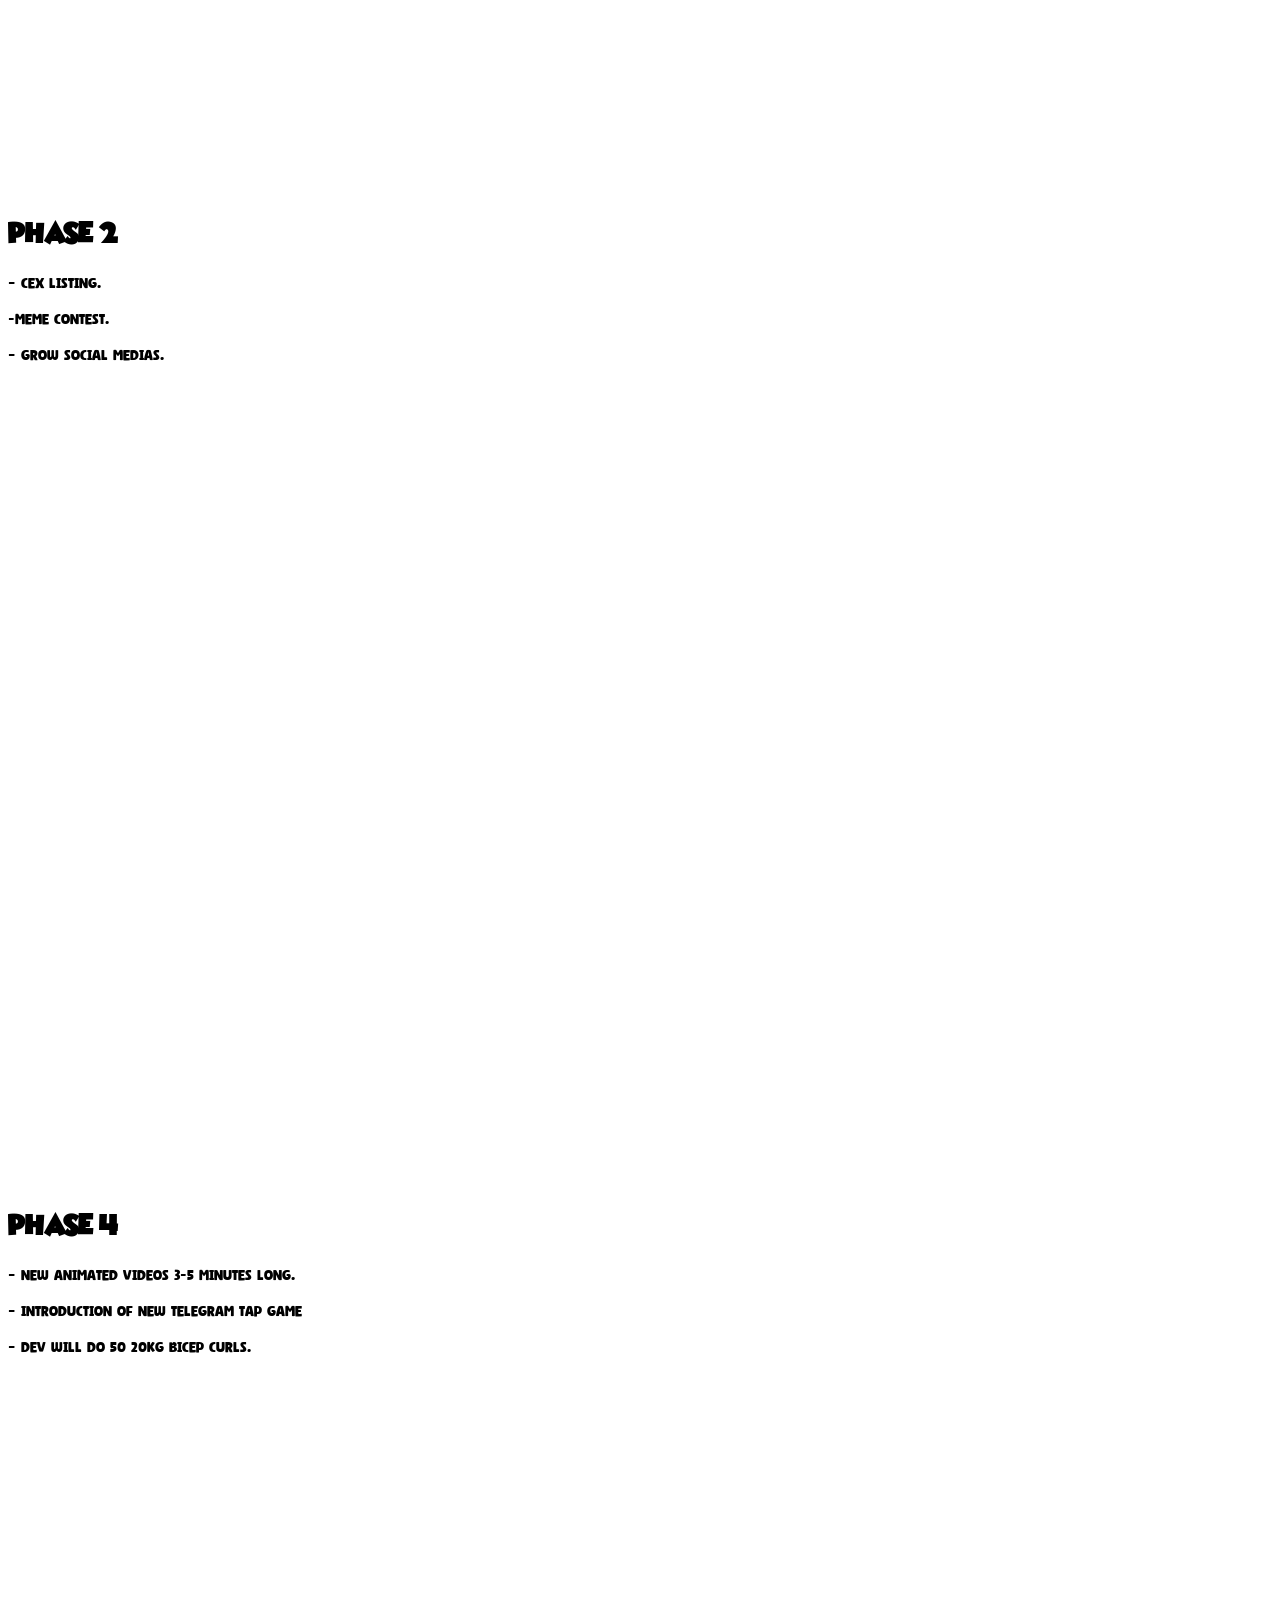
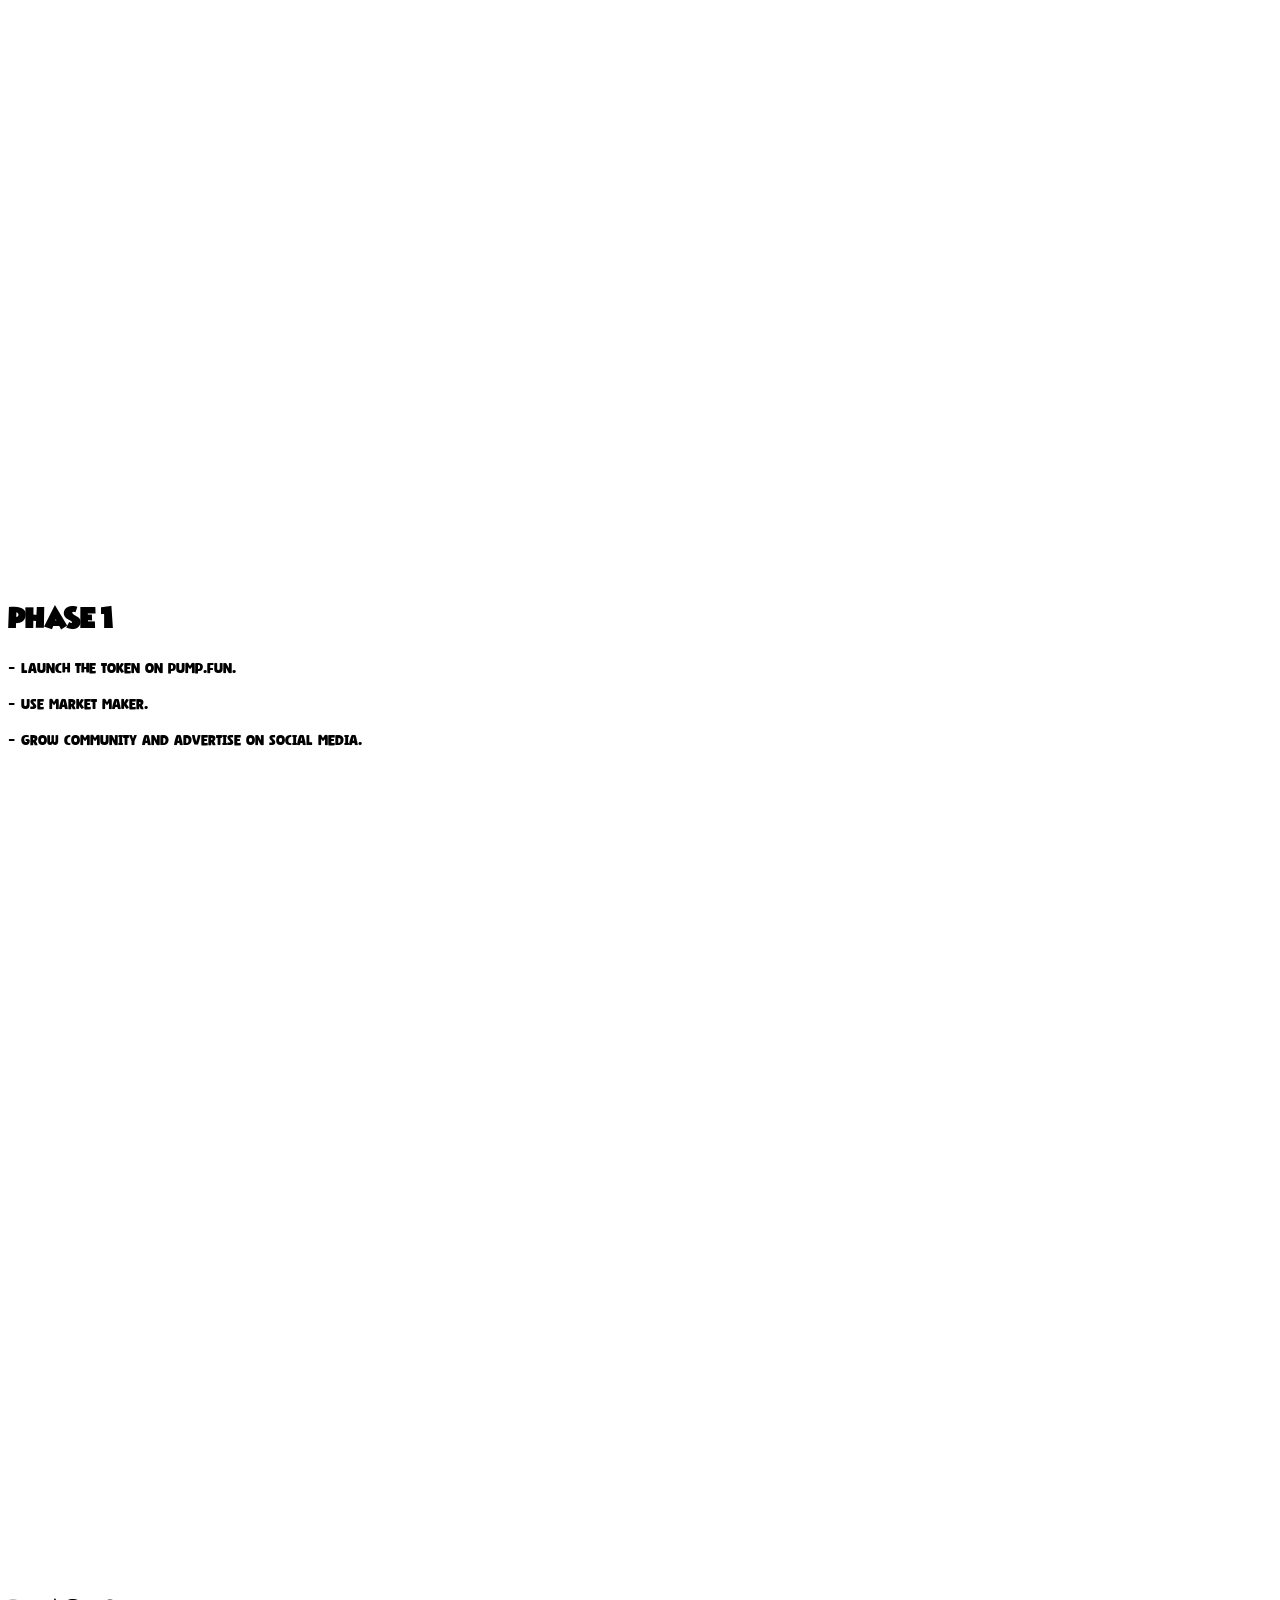
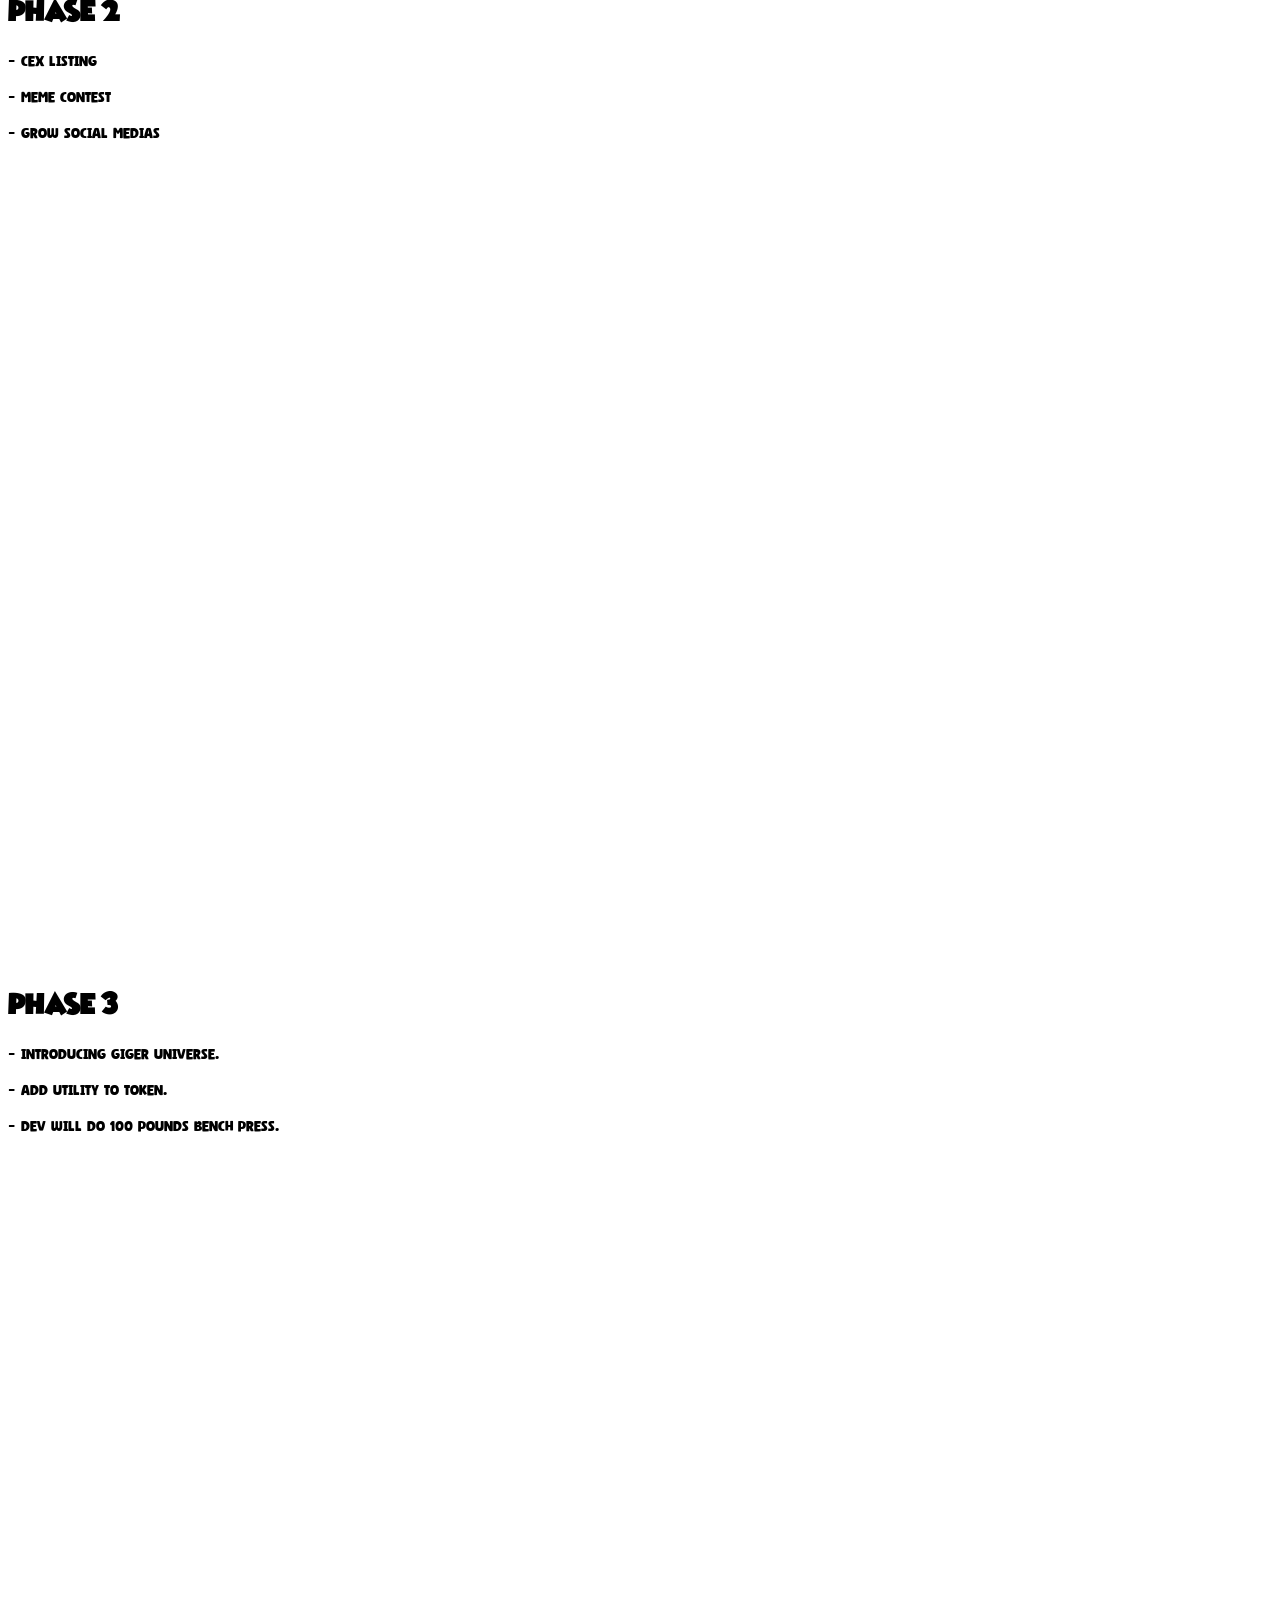
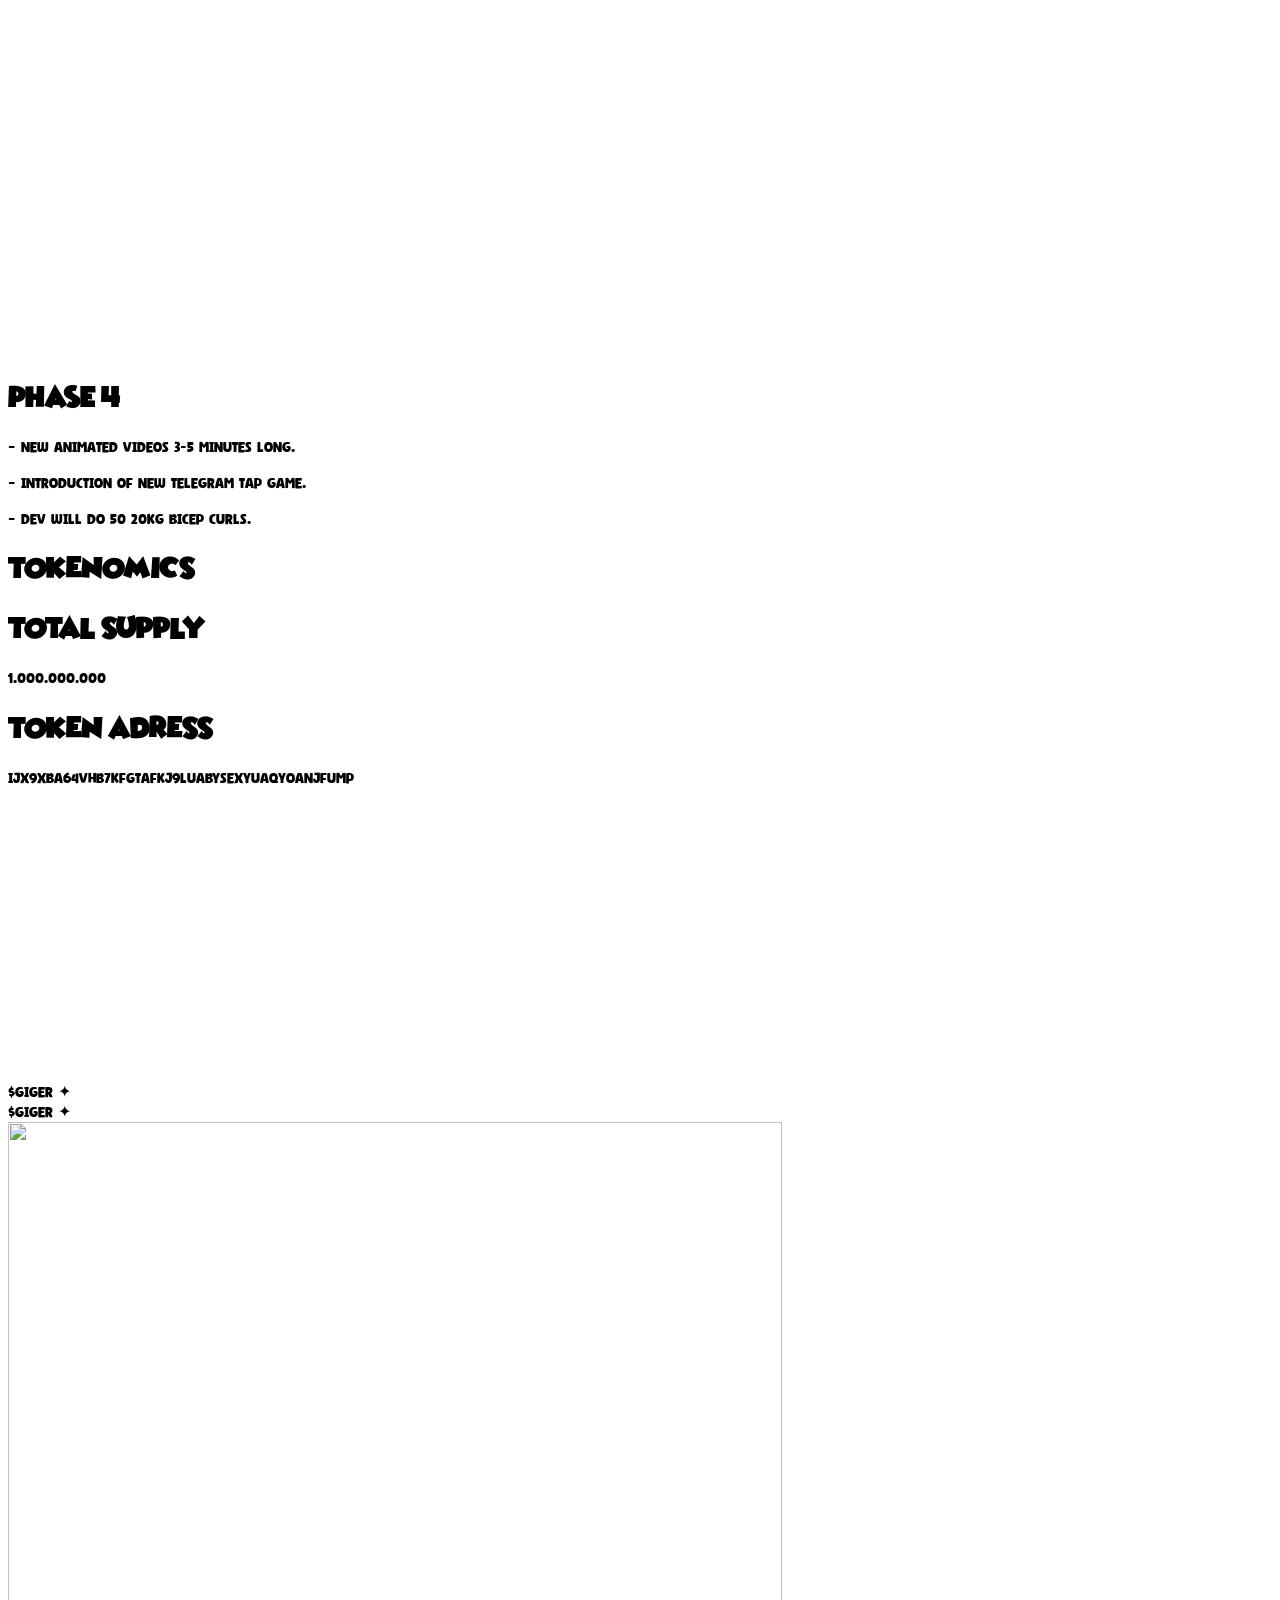
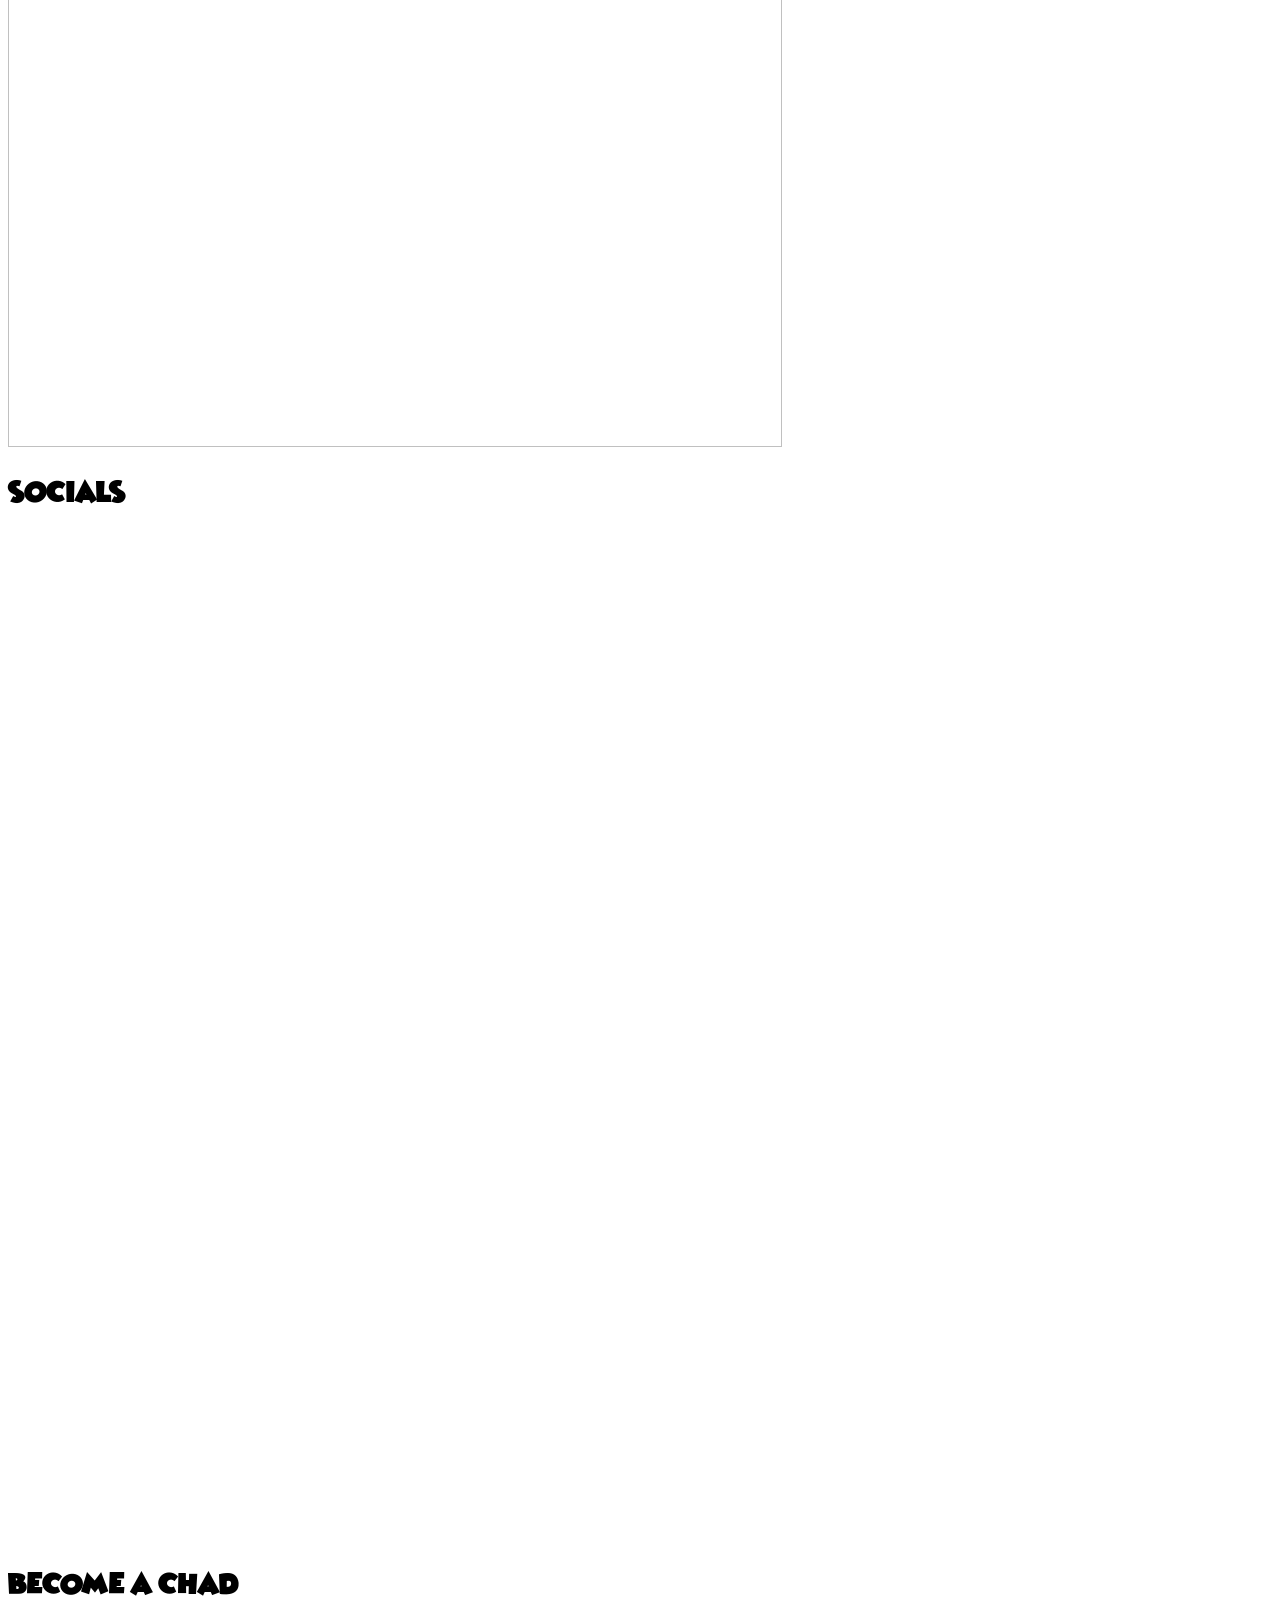
==== commit 6b3eae12: "Update index.html" ====
--- a/index.html
+++ b/index.html
@@ -4,7 +4,7 @@
 	<meta charset="UTF-8">
 	<meta name="viewport" content="width=device-width, initial-scale=1">
 	<link rel="profile" href="https://gmpg.org/xfn/11">
-	<title>CHAGGA</title>
+	<title>GIGER</title>
 <meta name='robots' content='max-image-preview:large' />
 
 <script>
@@ -14,7 +14,7 @@
 </script>
 <style id='wp-emoji-styles-inline-css'>
 	@font-face {
-	font-family: 'CHAGGA';
+	font-family: 'GIGER';
 	font-style: normal;
 	font-weight: normal;
 	font-display: auto;
@@ -30,8 +30,8 @@
 
 }
 *, body, html{font-family: 'CORN';}
-	 .elementor-heading-title, .elementor-size-default{font-family: 'CHAGGA';}
-	.elementor-heading-title, .elementor-size-default{font-family: 'CHAGGA';}
+	 .elementor-heading-title, .elementor-size-default{font-family: 'GIGER';}
+	.elementor-heading-title, .elementor-size-default{font-family: 'GIGER';}
 	img.wp-smiley, img.emoji {
 		display: inline !important;
 		border: none !important;
@@ -118,7 +118,7 @@
 		<div class="elementor-element elementor-element-914cc67 e-con-full e-flex e-con e-child" data-id="914cc67" data-element_type="container">
 				<div class="elementor-element elementor-element-aa914ba logo1 e-transform elementor-widget elementor-widget-heading" data-id="aa914ba" data-element_type="widget" data-settings="{&quot;_transform_scale_effect_hover&quot;:{&quot;unit&quot;:&quot;px&quot;,&quot;size&quot;:0.9,&quot;sizes&quot;:[]},&quot;_transform_scale_effect_hover_tablet&quot;:{&quot;unit&quot;:&quot;px&quot;,&quot;size&quot;:&quot;&quot;,&quot;sizes&quot;:[]},&quot;_transform_scale_effect_hover_mobile&quot;:{&quot;unit&quot;:&quot;px&quot;,&quot;size&quot;:&quot;&quot;,&quot;sizes&quot;:[]}}" data-widget_type="heading.default">
 				<div class="elementor-widget-container">
-			<h2 class="elementor-heading-title elementor-size-default"><a href="">CHAGGA</a></h2>		</div>
+			<h2 class="elementor-heading-title elementor-size-default"><a href="">GIGER</a></h2>		</div>
 				</div>
 				</div>
 		<div class="elementor-element elementor-element-d6f473a e-con-full elementor-hidden-tablet elementor-hidden-mobile e-flex e-con e-child" data-id="d6f473a" data-element_type="container">
@@ -164,7 +164,7 @@
 				<div class="elementor-element elementor-element-b79653b button2 e-transform elementor-hidden-tablet elementor-hidden-mobile elementor-widget elementor-widget-button" data-id="b79653b" data-element_type="widget" data-settings="{&quot;_transform_scale_effect_hover&quot;:{&quot;unit&quot;:&quot;px&quot;,&quot;size&quot;:0.9,&quot;sizes&quot;:[]},&quot;_transform_scale_effect_hover_tablet&quot;:{&quot;unit&quot;:&quot;px&quot;,&quot;size&quot;:&quot;&quot;,&quot;sizes&quot;:[]},&quot;_transform_scale_effect_hover_mobile&quot;:{&quot;unit&quot;:&quot;px&quot;,&quot;size&quot;:&quot;&quot;,&quot;sizes&quot;:[]}}" data-widget_type="button.default">
 				<div class="elementor-widget-container">
 					<div class="elementor-button-wrapper">
-			<a class="elementor-button elementor-button-link elementor-size-sm" href="https://pump.fun/14SnfujdRFfFkd1JiJRfDcp4NsZoca6XfBYpA3dKmump">
+			<a class="elementor-button elementor-button-link elementor-size-sm" href="https://pump.fun/iJX9xba64Vhb7KfGTafkj9LUaBYSeXyUAqyoaNjFump">
 						<span class="elementor-button-content-wrapper">
 									<span class="elementor-button-text">BUY NOW</span>
 					</span>
@@ -183,14 +183,14 @@
 		<div class="elementor-element elementor-element-34b669d e-con-full e-flex e-con e-child" data-id="34b669d" data-element_type="container">
 				<div class="elementor-element elementor-element-0d98057 animated-fast elementor-invisible elementor-widget elementor-widget-heading" data-id="0d98057" data-element_type="widget" data-settings="{&quot;_animation&quot;:&quot;fadeIn&quot;,&quot;_animation_delay&quot;:300}" data-widget_type="heading.default">
 				<div class="elementor-widget-container">
-			<h2 style="font-family: 'CHAGGA'" class="elementor-heading-title elementor-size-default">CHAGGA</h2>		</div>
+			<h2 style="font-family: 'GIGER'" class="elementor-heading-title elementor-size-default">GIGER</h2>		</div>
 				</div>
 				</div>
 		<div class="elementor-element elementor-element-3c2b210 e-con-full button1 animated-fast e-flex elementor-invisible e-con e-child" data-id="3c2b210" data-element_type="container" data-settings="{&quot;animation&quot;:&quot;fadeIn&quot;,&quot;animation_delay&quot;:300}">
 				<div class="elementor-element elementor-element-c9c251f elementor-align-center elementor-mobile-align-center e-transform elementor-widget elementor-widget-button" data-id="c9c251f" data-element_type="widget" data-settings="{&quot;_transform_scale_effect_hover&quot;:{&quot;unit&quot;:&quot;px&quot;,&quot;size&quot;:0.9,&quot;sizes&quot;:[]},&quot;_transform_scale_effect_hover_mobile&quot;:{&quot;unit&quot;:&quot;px&quot;,&quot;size&quot;:0.93,&quot;sizes&quot;:[]},&quot;_transform_scale_effect_hover_tablet&quot;:{&quot;unit&quot;:&quot;px&quot;,&quot;size&quot;:&quot;&quot;,&quot;sizes&quot;:[]}}" data-widget_type="button.default">
 				<div class="elementor-widget-container">
 					<div class="elementor-button-wrapper">
-			<a class="elementor-button elementor-button-link elementor-size-sm" href="https://pump.fun/14SnfujdRFfFkd1JiJRfDcp4NsZoca6XfBYpA3dKmump">
+			<a class="elementor-button elementor-button-link elementor-size-sm" href="https://pump.fun/iJX9xba64Vhb7KfGTafkj9LUaBYSeXyUAqyoaNjFump">
 						<span class="elementor-button-content-wrapper">
 									<span class="elementor-button-text">BUY NOW</span>
 					</span>
@@ -378,7 +378,7 @@
 		<div class="elementor-element elementor-element-772d2db e-con-full e-flex e-con e-child" data-id="772d2db" data-element_type="container">
 				<div class="elementor-element elementor-element-b081e75 dun1 e-transform elementor-widget elementor-widget-image" data-id="b081e75" data-element_type="widget" data-settings="{&quot;_transform_scale_effect_hover_mobile&quot;:{&quot;unit&quot;:&quot;px&quot;,&quot;size&quot;:0.9,&quot;sizes&quot;:[]},&quot;_transform_scale_effect_hover&quot;:{&quot;unit&quot;:&quot;px&quot;,&quot;size&quot;:0.9,&quot;sizes&quot;:[]},&quot;_transform_scale_effect_hover_tablet&quot;:{&quot;unit&quot;:&quot;px&quot;,&quot;size&quot;:&quot;&quot;,&quot;sizes&quot;:[]}}" data-widget_type="image.default">
 				<div class="elementor-widget-container">
-														<a href="https://t.me/chaggasolana">
+														<a href="https://t.me/gigersolana">
 							<img decoding="async" width="414" height="501" src="https://chady.lol/wp-content/uploads/2024/09/T.webp" class="attachment-large size-large wp-image-712" alt="" srcset="https://chady.lol/wp-content/uploads/2024/09/T.webp 414w, https://chady.lol/wp-content/uploads/2024/09/T-248x300.webp 248w" sizes="(max-width: 414px) 100vw, 414px" />								</a>
 													</div>
 				</div>
@@ -386,7 +386,7 @@
 		<div class="elementor-element elementor-element-16f1e9d e-con-full e-flex e-con e-child" data-id="16f1e9d" data-element_type="container">
 				<div class="elementor-element elementor-element-a0c2f27 dun2 e-transform elementor-widget elementor-widget-image" data-id="a0c2f27" data-element_type="widget" data-settings="{&quot;_transform_scale_effect_hover_mobile&quot;:{&quot;unit&quot;:&quot;px&quot;,&quot;size&quot;:0.9,&quot;sizes&quot;:[]},&quot;_transform_scale_effect_hover&quot;:{&quot;unit&quot;:&quot;px&quot;,&quot;size&quot;:0.9,&quot;sizes&quot;:[]},&quot;_transform_scale_effect_hover_tablet&quot;:{&quot;unit&quot;:&quot;px&quot;,&quot;size&quot;:&quot;&quot;,&quot;sizes&quot;:[]}}" data-widget_type="image.default">
 				<div class="elementor-widget-container">
-														<a href="https://x.com/chaggasolana">
+														<a href="https://x.com/gigersolana">
 							<img loading="lazy" decoding="async" width="414" height="501" src="https://chady.lol/wp-content/uploads/2024/09/X.webp" class="attachment-large size-large wp-image-713" alt="" srcset="https://chady.lol/wp-content/uploads/2024/09/X.webp 414w, https://chady.lol/wp-content/uploads/2024/09/X-248x300.webp 248w" sizes="(max-width: 414px) 100vw, 414px" />								</a>
 													</div>
 				</div>
@@ -420,13 +420,13 @@
 		<div class="elementor-element elementor-element-534df59 e-con-full e-flex e-con e-child" data-id="534df59" data-element_type="container">
 				<div class="elementor-element elementor-element-a7a1b61 elementor-widget elementor-widget-heading" data-id="a7a1b61" data-element_type="widget" data-widget_type="heading.default">
 				<div class="elementor-widget-container">
-			<h2 style="font-family: 'CHAGGA' " class="elementor-heading-title elementor-size-default">MEET CHAGGA</h2>		</div>
+			<h2 style="font-family: 'GIGER' " class="elementor-heading-title elementor-size-default">MEET GIGER</h2>		</div>
 				</div>
 				</div>
 		<div class="elementor-element elementor-element-9606cb5 e-con-full e-flex e-con e-child" data-id="9606cb5" data-element_type="container">
 				<div class="elementor-element elementor-element-002b35b elementor-widget elementor-widget-text-editor" data-id="002b35b" data-element_type="widget" data-widget_type="text-editor.default">
 				<div class="elementor-widget-container">
-							<p>CHAGGA is a degen obsessed with his hair. There is only one thing that he hates more than losing: jeets. CHAGGA is like his muscles: he only grows bigger. He is fearless. <br /><br />In fact fear is afraid of him.</p>	<br /><p>SOON:</p>					</div>
+							<p>GIGER is a degen obsessed with his hair. There is only one thing that he hates more than losing: jeets. GIGER is like his muscles: he only grows bigger. He is fearless. <br /><br />In fact fear is afraid of him.</p>	<br /><p>SOON:</p>					</div>
 				</div>
 				</div>
 					</div>
@@ -526,7 +526,7 @@
 		<div class="elementor-element elementor-element-c11428f e-con-full phase1 e-flex e-con e-child" data-id="c11428f" data-element_type="container" data-settings="{&quot;background_background&quot;:&quot;classic&quot;}">
 				<div class="elementor-element elementor-element-0667269 elementor-widget elementor-widget-heading" data-id="0667269" data-element_type="widget" data-settings="{&quot;motion_fx_motion_fx_scrolling&quot;:&quot;yes&quot;,&quot;motion_fx_opacity_effect&quot;:&quot;yes&quot;,&quot;motion_fx_opacity_level&quot;:{&quot;unit&quot;:&quot;px&quot;,&quot;size&quot;:9,&quot;sizes&quot;:[]},&quot;motion_fx_opacity_range&quot;:{&quot;unit&quot;:&quot;%&quot;,&quot;size&quot;:&quot;&quot;,&quot;sizes&quot;:{&quot;start&quot;:20,&quot;end&quot;:50}},&quot;motion_fx_opacity_direction&quot;:&quot;out-in&quot;,&quot;motion_fx_devices&quot;:[&quot;desktop&quot;,&quot;tablet&quot;,&quot;mobile&quot;]}" data-widget_type="heading.default">
 				<div class="elementor-widget-container">
-			<h2 style="font-family: 'CHAGGA' " class="elementor-heading-title elementor-size-default">PHASE 1</h2>		</div>
+			<h2 style="font-family: 'GIGER' " class="elementor-heading-title elementor-size-default">PHASE 1</h2>		</div>
 				</div>
 				<div class="elementor-element elementor-element-6ad0739 elementor-widget elementor-widget-text-editor" data-id="6ad0739" data-element_type="widget" data-settings="{&quot;motion_fx_motion_fx_scrolling&quot;:&quot;yes&quot;,&quot;motion_fx_opacity_effect&quot;:&quot;yes&quot;,&quot;motion_fx_opacity_level&quot;:{&quot;unit&quot;:&quot;px&quot;,&quot;size&quot;:9,&quot;sizes&quot;:[]},&quot;motion_fx_opacity_range&quot;:{&quot;unit&quot;:&quot;%&quot;,&quot;size&quot;:&quot;&quot;,&quot;sizes&quot;:{&quot;start&quot;:20,&quot;end&quot;:50}},&quot;motion_fx_range&quot;:&quot;viewport&quot;,&quot;motion_fx_opacity_direction&quot;:&quot;out-in&quot;,&quot;motion_fx_devices&quot;:[&quot;desktop&quot;,&quot;tablet&quot;,&quot;mobile&quot;]}" data-widget_type="text-editor.default">
 				<div class="elementor-widget-container">
@@ -548,11 +548,11 @@
 		<div class="elementor-element elementor-element-9604ac8 e-con-full phase3 e-flex e-con e-child" data-id="9604ac8" data-element_type="container">
 				<div class="elementor-element elementor-element-eed876c elementor-widget elementor-widget-heading" data-id="eed876c" data-element_type="widget" data-settings="{&quot;motion_fx_motion_fx_scrolling&quot;:&quot;yes&quot;,&quot;motion_fx_opacity_effect&quot;:&quot;yes&quot;,&quot;motion_fx_opacity_level&quot;:{&quot;unit&quot;:&quot;px&quot;,&quot;size&quot;:9,&quot;sizes&quot;:[]},&quot;motion_fx_opacity_range&quot;:{&quot;unit&quot;:&quot;%&quot;,&quot;size&quot;:&quot;&quot;,&quot;sizes&quot;:{&quot;start&quot;:20,&quot;end&quot;:50}},&quot;motion_fx_opacity_direction&quot;:&quot;out-in&quot;,&quot;motion_fx_devices&quot;:[&quot;desktop&quot;,&quot;tablet&quot;,&quot;mobile&quot;]}" data-widget_type="heading.default">
 				<div class="elementor-widget-container">
-			<h2 style="font-family: 'CHAGGA' " class="elementor-heading-title elementor-size-default">PHASE 3</h2>		</div>
+			<h2 style="font-family: 'GIGER' " class="elementor-heading-title elementor-size-default">PHASE 3</h2>		</div>
 				</div>
 				<div class="elementor-element elementor-element-9d93bfe elementor-widget elementor-widget-text-editor" data-id="9d93bfe" data-element_type="widget" data-settings="{&quot;motion_fx_motion_fx_scrolling&quot;:&quot;yes&quot;,&quot;motion_fx_opacity_effect&quot;:&quot;yes&quot;,&quot;motion_fx_opacity_level&quot;:{&quot;unit&quot;:&quot;px&quot;,&quot;size&quot;:9,&quot;sizes&quot;:[]},&quot;motion_fx_opacity_range&quot;:{&quot;unit&quot;:&quot;%&quot;,&quot;size&quot;:&quot;&quot;,&quot;sizes&quot;:{&quot;start&quot;:20,&quot;end&quot;:50}},&quot;motion_fx_range&quot;:&quot;viewport&quot;,&quot;motion_fx_opacity_direction&quot;:&quot;out-in&quot;,&quot;motion_fx_devices&quot;:[&quot;desktop&quot;,&quot;tablet&quot;,&quot;mobile&quot;]}" data-widget_type="text-editor.default">
 				<div class="elementor-widget-container">
-							<p>&#8211; introducing CHAGGA universe: new characters and content.</p>						</div>
+							<p>&#8211; introducing GIGER universe: new characters and content.</p>						</div>
 				</div>
 				<div class="elementor-element elementor-element-a907cf9 elementor-widget elementor-widget-text-editor" data-id="a907cf9" data-element_type="widget" data-settings="{&quot;motion_fx_motion_fx_scrolling&quot;:&quot;yes&quot;,&quot;motion_fx_opacity_effect&quot;:&quot;yes&quot;,&quot;motion_fx_opacity_level&quot;:{&quot;unit&quot;:&quot;px&quot;,&quot;size&quot;:9,&quot;sizes&quot;:[]},&quot;motion_fx_opacity_range&quot;:{&quot;unit&quot;:&quot;%&quot;,&quot;size&quot;:&quot;&quot;,&quot;sizes&quot;:{&quot;start&quot;:20,&quot;end&quot;:50}},&quot;motion_fx_range&quot;:&quot;viewport&quot;,&quot;motion_fx_opacity_direction&quot;:&quot;out-in&quot;,&quot;motion_fx_devices&quot;:[&quot;desktop&quot;,&quot;tablet&quot;,&quot;mobile&quot;]}" data-widget_type="text-editor.default">
 				<div class="elementor-widget-container">
@@ -586,7 +586,7 @@
 		<div class="elementor-element elementor-element-1379121 e-con-full phase2 e-flex e-con e-child" data-id="1379121" data-element_type="container">
 				<div class="elementor-element elementor-element-4434d08 elementor-widget elementor-widget-heading" data-id="4434d08" data-element_type="widget" data-settings="{&quot;motion_fx_motion_fx_scrolling&quot;:&quot;yes&quot;,&quot;motion_fx_opacity_effect&quot;:&quot;yes&quot;,&quot;motion_fx_opacity_level&quot;:{&quot;unit&quot;:&quot;px&quot;,&quot;size&quot;:9,&quot;sizes&quot;:[]},&quot;motion_fx_opacity_range&quot;:{&quot;unit&quot;:&quot;%&quot;,&quot;size&quot;:&quot;&quot;,&quot;sizes&quot;:{&quot;start&quot;:20,&quot;end&quot;:50}},&quot;motion_fx_opacity_direction&quot;:&quot;out-in&quot;,&quot;motion_fx_devices&quot;:[&quot;desktop&quot;,&quot;tablet&quot;,&quot;mobile&quot;]}" data-widget_type="heading.default">
 				<div class="elementor-widget-container">
-			<h2 style="font-family: 'CHAGGA' " class="elementor-heading-title elementor-size-default">PHASE 2</h2>		</div>
+			<h2 style="font-family: 'GIGER' " class="elementor-heading-title elementor-size-default">PHASE 2</h2>		</div>
 				</div>
 				<div class="elementor-element elementor-element-c258762 elementor-widget elementor-widget-text-editor" data-id="c258762" data-element_type="widget" data-settings="{&quot;motion_fx_motion_fx_scrolling&quot;:&quot;yes&quot;,&quot;motion_fx_opacity_effect&quot;:&quot;yes&quot;,&quot;motion_fx_opacity_level&quot;:{&quot;unit&quot;:&quot;px&quot;,&quot;size&quot;:9,&quot;sizes&quot;:[]},&quot;motion_fx_opacity_range&quot;:{&quot;unit&quot;:&quot;%&quot;,&quot;size&quot;:&quot;&quot;,&quot;sizes&quot;:{&quot;start&quot;:20,&quot;end&quot;:50}},&quot;motion_fx_range&quot;:&quot;viewport&quot;,&quot;motion_fx_opacity_direction&quot;:&quot;out-in&quot;,&quot;motion_fx_devices&quot;:[&quot;desktop&quot;,&quot;tablet&quot;,&quot;mobile&quot;]}" data-widget_type="text-editor.default">
 				<div class="elementor-widget-container">
@@ -608,7 +608,7 @@
 		<div class="elementor-element elementor-element-612f75d e-con-full phase4 e-flex e-con e-child" data-id="612f75d" data-element_type="container">
 				<div class="elementor-element elementor-element-3f3d379 elementor-widget elementor-widget-heading" data-id="3f3d379" data-element_type="widget" data-settings="{&quot;motion_fx_motion_fx_scrolling&quot;:&quot;yes&quot;,&quot;motion_fx_opacity_effect&quot;:&quot;yes&quot;,&quot;motion_fx_opacity_level&quot;:{&quot;unit&quot;:&quot;px&quot;,&quot;size&quot;:9,&quot;sizes&quot;:[]},&quot;motion_fx_opacity_range&quot;:{&quot;unit&quot;:&quot;%&quot;,&quot;size&quot;:&quot;&quot;,&quot;sizes&quot;:{&quot;start&quot;:20,&quot;end&quot;:50}},&quot;motion_fx_opacity_direction&quot;:&quot;out-in&quot;,&quot;motion_fx_devices&quot;:[&quot;desktop&quot;,&quot;tablet&quot;,&quot;mobile&quot;]}" data-widget_type="heading.default">
 				<div class="elementor-widget-container">
-			<h2 style="font-family: 'CHAGGA' " class="elementor-heading-title elementor-size-default">PHASE 4</h2>		</div>
+			<h2 style="font-family: 'GIGER' " class="elementor-heading-title elementor-size-default">PHASE 4</h2>		</div>
 				</div>
 				<div class="elementor-element elementor-element-8649cc8 elementor-widget elementor-widget-text-editor" data-id="8649cc8" data-element_type="widget" data-settings="{&quot;motion_fx_motion_fx_scrolling&quot;:&quot;yes&quot;,&quot;motion_fx_opacity_effect&quot;:&quot;yes&quot;,&quot;motion_fx_opacity_level&quot;:{&quot;unit&quot;:&quot;px&quot;,&quot;size&quot;:9,&quot;sizes&quot;:[]},&quot;motion_fx_opacity_range&quot;:{&quot;unit&quot;:&quot;%&quot;,&quot;size&quot;:&quot;&quot;,&quot;sizes&quot;:{&quot;start&quot;:20,&quot;end&quot;:50}},&quot;motion_fx_range&quot;:&quot;viewport&quot;,&quot;motion_fx_opacity_direction&quot;:&quot;out-in&quot;,&quot;motion_fx_devices&quot;:[&quot;desktop&quot;,&quot;tablet&quot;,&quot;mobile&quot;]}" data-widget_type="text-editor.default">
 				<div class="elementor-widget-container">
@@ -675,14 +675,14 @@
 				<div class="elementor-widget-container">
 													<img loading="lazy" decoding="async" width="800" height="800" src="https://chady.lol/wp-content/uploads/2024/09/chadchadchad-1024x1024.webp" class="attachment-large size-large wp-image-1682" alt="" srcset="https://chady.lol/wp-content/uploads/2024/09/chadchadchad-1024x1024.webp 1024w, https://chady.lol/wp-content/uploads/2024/09/chadchadchad-300x300.webp 300w, https://chady.lol/wp-content/uploads/2024/09/chadchadchad-150x150.webp 150w, https://chady.lol/wp-content/uploads/2024/09/chadchadchad-768x768.webp 768w, https://chady.lol/wp-content/uploads/2024/09/chadchadchad-1536x1536.webp 1536w, https://chady.lol/wp-content/uploads/2024/09/chadchadchad.webp 1613w" sizes="(max-width: 800px) 100vw, 800px" />													</div>
 				</div>
-		<div style="font-family: 'CHAGGA' " class="elementor-element elementor-element-1579d65 e-con-full e-flex e-con e-child" data-id="1579d65" data-element_type="container">
+		<div style="font-family: 'GIGER' " class="elementor-element elementor-element-1579d65 e-con-full e-flex e-con e-child" data-id="1579d65" data-element_type="container">
 				<div class="elementor-element elementor-element-4cc07f4 elementor-widget elementor-widget-heading" data-id="4cc07f4" data-element_type="widget" data-settings="{&quot;motion_fx_motion_fx_scrolling&quot;:&quot;yes&quot;,&quot;motion_fx_opacity_effect&quot;:&quot;yes&quot;,&quot;motion_fx_opacity_level&quot;:{&quot;unit&quot;:&quot;px&quot;,&quot;size&quot;:9,&quot;sizes&quot;:[]},&quot;motion_fx_opacity_range&quot;:{&quot;unit&quot;:&quot;%&quot;,&quot;size&quot;:&quot;&quot;,&quot;sizes&quot;:{&quot;start&quot;:20,&quot;end&quot;:50}},&quot;motion_fx_opacity_direction&quot;:&quot;out-in&quot;,&quot;motion_fx_devices&quot;:[&quot;desktop&quot;,&quot;tablet&quot;,&quot;mobile&quot;]}" data-widget_type="heading.default">
 				<div class="elementor-widget-container">
-			<h2 style="font-family: 'CHAGGA' " style="font-family: 'CHAGGA' " class="elementor-heading-title elementor-size-default">phase 3</h2>		</div>
+			<h2 style="font-family: 'GIGER' " style="font-family: 'GIGER' " class="elementor-heading-title elementor-size-default">phase 3</h2>		</div>
 				</div>
 				<div class="elementor-element elementor-element-e034784 elementor-widget elementor-widget-text-editor" data-id="e034784" data-element_type="widget" data-settings="{&quot;motion_fx_motion_fx_scrolling&quot;:&quot;yes&quot;,&quot;motion_fx_opacity_effect&quot;:&quot;yes&quot;,&quot;motion_fx_opacity_level&quot;:{&quot;unit&quot;:&quot;px&quot;,&quot;size&quot;:9,&quot;sizes&quot;:[]},&quot;motion_fx_opacity_range&quot;:{&quot;unit&quot;:&quot;%&quot;,&quot;size&quot;:&quot;&quot;,&quot;sizes&quot;:{&quot;start&quot;:20,&quot;end&quot;:50}},&quot;motion_fx_range&quot;:&quot;viewport&quot;,&quot;motion_fx_opacity_direction&quot;:&quot;out-in&quot;,&quot;motion_fx_devices&quot;:[&quot;desktop&quot;,&quot;tablet&quot;,&quot;mobile&quot;]}" data-widget_type="text-editor.default">
 				<div class="elementor-widget-container">
-							<p>&#8211; introducing CHAGGA universe.</p>						</div>
+							<p>&#8211; introducing GIGER universe.</p>						</div>
 				</div>
 				<div class="elementor-element elementor-element-fd74a6e elementor-widget elementor-widget-text-editor" data-id="fd74a6e" data-element_type="widget" data-settings="{&quot;motion_fx_motion_fx_scrolling&quot;:&quot;yes&quot;,&quot;motion_fx_opacity_effect&quot;:&quot;yes&quot;,&quot;motion_fx_opacity_level&quot;:{&quot;unit&quot;:&quot;px&quot;,&quot;size&quot;:9,&quot;sizes&quot;:[]},&quot;motion_fx_opacity_range&quot;:{&quot;unit&quot;:&quot;%&quot;,&quot;size&quot;:&quot;&quot;,&quot;sizes&quot;:{&quot;start&quot;:20,&quot;end&quot;:50}},&quot;motion_fx_range&quot;:&quot;viewport&quot;,&quot;motion_fx_opacity_direction&quot;:&quot;out-in&quot;,&quot;motion_fx_devices&quot;:[&quot;desktop&quot;,&quot;tablet&quot;,&quot;mobile&quot;]}" data-widget_type="text-editor.default">
 				<div class="elementor-widget-container">
@@ -839,13 +839,13 @@
 		<div class="elementor-element elementor-element-89a4e14 e-con-full e-flex e-con e-child" data-id="89a4e14" data-element_type="container">
 				<div class="elementor-element elementor-element-62d5ef0 elementor-widget elementor-widget-heading" data-id="62d5ef0" data-element_type="widget" data-widget_type="heading.default">
 				<div class="elementor-widget-container">
-			<h2 class="elementor-heading-title elementor-size-default" style="font-family: 'CHAGGA' "s>TOKENOMICS</h2>		</div>
+			<h2 class="elementor-heading-title elementor-size-default" style="font-family: 'GIGER' "s>TOKENOMICS</h2>		</div>
 				</div>
 				</div>
 		<div class="elementor-element elementor-element-f1443f1 e-con-full e-flex e-con e-child" data-id="f1443f1" data-element_type="container" data-settings="{&quot;background_background&quot;:&quot;classic&quot;}">
 				<div class="elementor-element elementor-element-fd8c3c1 elementor-widget elementor-widget-heading" data-id="fd8c3c1" data-element_type="widget" data-widget_type="heading.default">
 				<div class="elementor-widget-container">
-			<h2 style="font-family: 'CHAGGA' " class="elementor-heading-title elementor-size-default">TOTAL SUPPLY</h2>		</div>
+			<h2 style="font-family: 'GIGER' " class="elementor-heading-title elementor-size-default">TOTAL SUPPLY</h2>		</div>
 				</div>
 				<div class="elementor-element elementor-element-812f093 elementor-widget elementor-widget-text-editor" data-id="812f093" data-element_type="widget" data-widget_type="text-editor.default">
 				<div class="elementor-widget-container">
@@ -855,11 +855,11 @@
 		<div class="elementor-element elementor-element-16a613e e-con-full e-flex e-con e-child" data-id="16a613e" data-element_type="container" data-settings="{&quot;background_background&quot;:&quot;classic&quot;}">
 				<div class="elementor-element elementor-element-f2ec88a elementor-widget elementor-widget-heading" data-id="f2ec88a" data-element_type="widget" data-widget_type="heading.default">
 				<div class="elementor-widget-container">
-			<h2 style="font-family: 'CHAGGA' "  class="elementor-heading-title elementor-size-default">TOKEN ADRESS</h2>		</div>
+			<h2 style="font-family: 'GIGER' "  class="elementor-heading-title elementor-size-default">TOKEN ADRESS</h2>		</div>
 				</div>
 				<div class="elementor-element elementor-element-834d9cc elementor-widget elementor-widget-text-editor" data-id="834d9cc" data-element_type="widget" data-widget_type="text-editor.default">
 				<div class="elementor-widget-container">
-							<p style="font-weight: regular;">14SnfujdRFfFkd1JiJRfDcp4NsZoca6XfBYpA3dKmump</p>						</div>
+							<p style="font-weight: regular;">iJX9xba64Vhb7KfGTafkj9LUaBYSeXyUAqyoaNjFump</p>						</div>
 				</div>
 				</div>
 		<div class="elementor-element elementor-element-fb854e0 e-con-full e-flex e-con e-child" data-id="fb854e0" data-element_type="container">
@@ -878,7 +878,7 @@
 			<div class="outer">
     <!-- This div is important! It lets us specify margin-left later on. -->
     <div>
-        <div style="font-family: 'CHAGGA' " class="loop"><div  class="content"> $CHAGGA ✦</div></div>
+        <div style="font-family: 'GIGER' " class="loop"><div  class="content"> $GIGER ✦</div></div>
     </div>
 </div>
 
@@ -920,13 +920,13 @@
 		<div class="elementor-element elementor-element-ff7f177 e-con-full e-flex e-con e-child" data-id="ff7f177" data-element_type="container">
 				<div class="elementor-element elementor-element-068ab8a elementor-widget elementor-widget-heading" data-id="068ab8a" data-element_type="widget" data-widget_type="heading.default">
 				<div class="elementor-widget-container">
-			<h2 style="font-family: 'CHAGGA' " class="elementor-heading-title elementor-size-default">socials</h2>		</div>
+			<h2 style="font-family: 'GIGER' " class="elementor-heading-title elementor-size-default">socials</h2>		</div>
 				</div>
 		<div class="elementor-element elementor-element-3b03779 e-con-full e-flex e-con e-child" data-id="3b03779" data-element_type="container">
 		<div class="elementor-element elementor-element-fc17976 e-con-full e-flex e-con e-child" data-id="fc17976" data-element_type="container">
 				<div class="elementor-element elementor-element-8654d90 dun11 e-transform elementor-widget elementor-widget-image" data-id="8654d90" data-element_type="widget" data-settings="{&quot;_transform_scale_effect_hover&quot;:{&quot;unit&quot;:&quot;px&quot;,&quot;size&quot;:0.9,&quot;sizes&quot;:[]},&quot;_transform_scale_effect_hover_tablet&quot;:{&quot;unit&quot;:&quot;px&quot;,&quot;size&quot;:&quot;&quot;,&quot;sizes&quot;:[]},&quot;_transform_scale_effect_hover_mobile&quot;:{&quot;unit&quot;:&quot;px&quot;,&quot;size&quot;:&quot;&quot;,&quot;sizes&quot;:[]}}" data-widget_type="image.default">
 				<div class="elementor-widget-container">
-														<a href="https://t.me/chaggasolana">
+														<a href="https://t.me/gigersolana">
 							<img width="414" height="501" src="https://chady.lol/wp-content/uploads/2024/09/T.webp" class="attachment-large size-large wp-image-712" alt="" srcset="https://chady.lol/wp-content/uploads/2024/09/T.webp 414w, https://chady.lol/wp-content/uploads/2024/09/T-248x300.webp 248w" sizes="(max-width: 414px) 100vw, 414px" />								</a>
 													</div>
 				</div>
@@ -934,7 +934,7 @@
 		<div class="elementor-element elementor-element-3fdadba e-con-full e-flex e-con e-child" data-id="3fdadba" data-element_type="container">
 				<div class="elementor-element elementor-element-1227348 dun22 e-transform elementor-widget elementor-widget-image" data-id="1227348" data-element_type="widget" data-settings="{&quot;_transform_scale_effect_hover&quot;:{&quot;unit&quot;:&quot;px&quot;,&quot;size&quot;:0.9,&quot;sizes&quot;:[]},&quot;_transform_scale_effect_hover_tablet&quot;:{&quot;unit&quot;:&quot;px&quot;,&quot;size&quot;:&quot;&quot;,&quot;sizes&quot;:[]},&quot;_transform_scale_effect_hover_mobile&quot;:{&quot;unit&quot;:&quot;px&quot;,&quot;size&quot;:&quot;&quot;,&quot;sizes&quot;:[]}}" data-widget_type="image.default">
 				<div class="elementor-widget-container">
-														<a href="https://x.com/chaggasolana">
+														<a href="https://x.com/gigersolana">
 							<img width="414" height="501" src="https://chady.lol/wp-content/uploads/2024/09/X.webp" class="attachment-large size-large wp-image-713" alt="" srcset="https://chady.lol/wp-content/uploads/2024/09/X.webp 414w, https://chady.lol/wp-content/uploads/2024/09/X-248x300.webp 248w" sizes="(max-width: 414px) 100vw, 414px" />								</a>
 													</div>
 				</div>
@@ -949,9 +949,9 @@
 				<div class="elementor-element elementor-element-ff3ed7c elementor-align-center elementor-mobile-align-center buttonzoom elementor-widget elementor-widget-button" data-id="ff3ed7c" data-element_type="widget" data-widget_type="button.default">
 				<div class="elementor-widget-container">
 					<div class="elementor-button-wrapper">
-			<a class="elementor-button elementor-button-link elementor-size-sm" href="https://pump.fun/14SnfujdRFfFkd1JiJRfDcp4NsZoca6XfBYpA3dKmump">
+			<a class="elementor-button elementor-button-link elementor-size-sm" href="https://pump.fun/iJX9xba64Vhb7KfGTafkj9LUaBYSeXyUAqyoaNjFump">
 						<span class="elementor-button-content-wrapper">
-									<span class="elementor-button-text">BUY $CHAGGA</span>
+									<span class="elementor-button-text">BUY $GIGER</span>
 					</span>
 					</a>
 		</div>
@@ -1007,9 +1007,9 @@
 				<div class="elementor-element elementor-element-5a520195 elementor-align-center button3 e-transform elementor-widget elementor-widget-button" data-id="5a520195" data-element_type="widget" data-settings="{&quot;_transform_scale_effect_hover&quot;:{&quot;unit&quot;:&quot;px&quot;,&quot;size&quot;:0.9,&quot;sizes&quot;:[]},&quot;_transform_scale_effect_hover_tablet&quot;:{&quot;unit&quot;:&quot;px&quot;,&quot;size&quot;:&quot;&quot;,&quot;sizes&quot;:[]},&quot;_transform_scale_effect_hover_mobile&quot;:{&quot;unit&quot;:&quot;px&quot;,&quot;size&quot;:&quot;&quot;,&quot;sizes&quot;:[]}}" data-widget_type="button.default">
 				<div class="elementor-widget-container">
 					<div class="elementor-button-wrapper">
-			<a class="elementor-button elementor-button-link elementor-size-sm" href="https://pump.fun/14SnfujdRFfFkd1JiJRfDcp4NsZoca6XfBYpA3dKmump">
+			<a class="elementor-button elementor-button-link elementor-size-sm" href="https://pump.fun/iJX9xba64Vhb7KfGTafkj9LUaBYSeXyUAqyoaNjFump">
 						<span class="elementor-button-content-wrapper">
-									<span class="elementor-button-text">BUY $CHAGGA</span>
+									<span class="elementor-button-text">BUY $GIGER</span>
 					</span>
 					</a>
 		</div>
